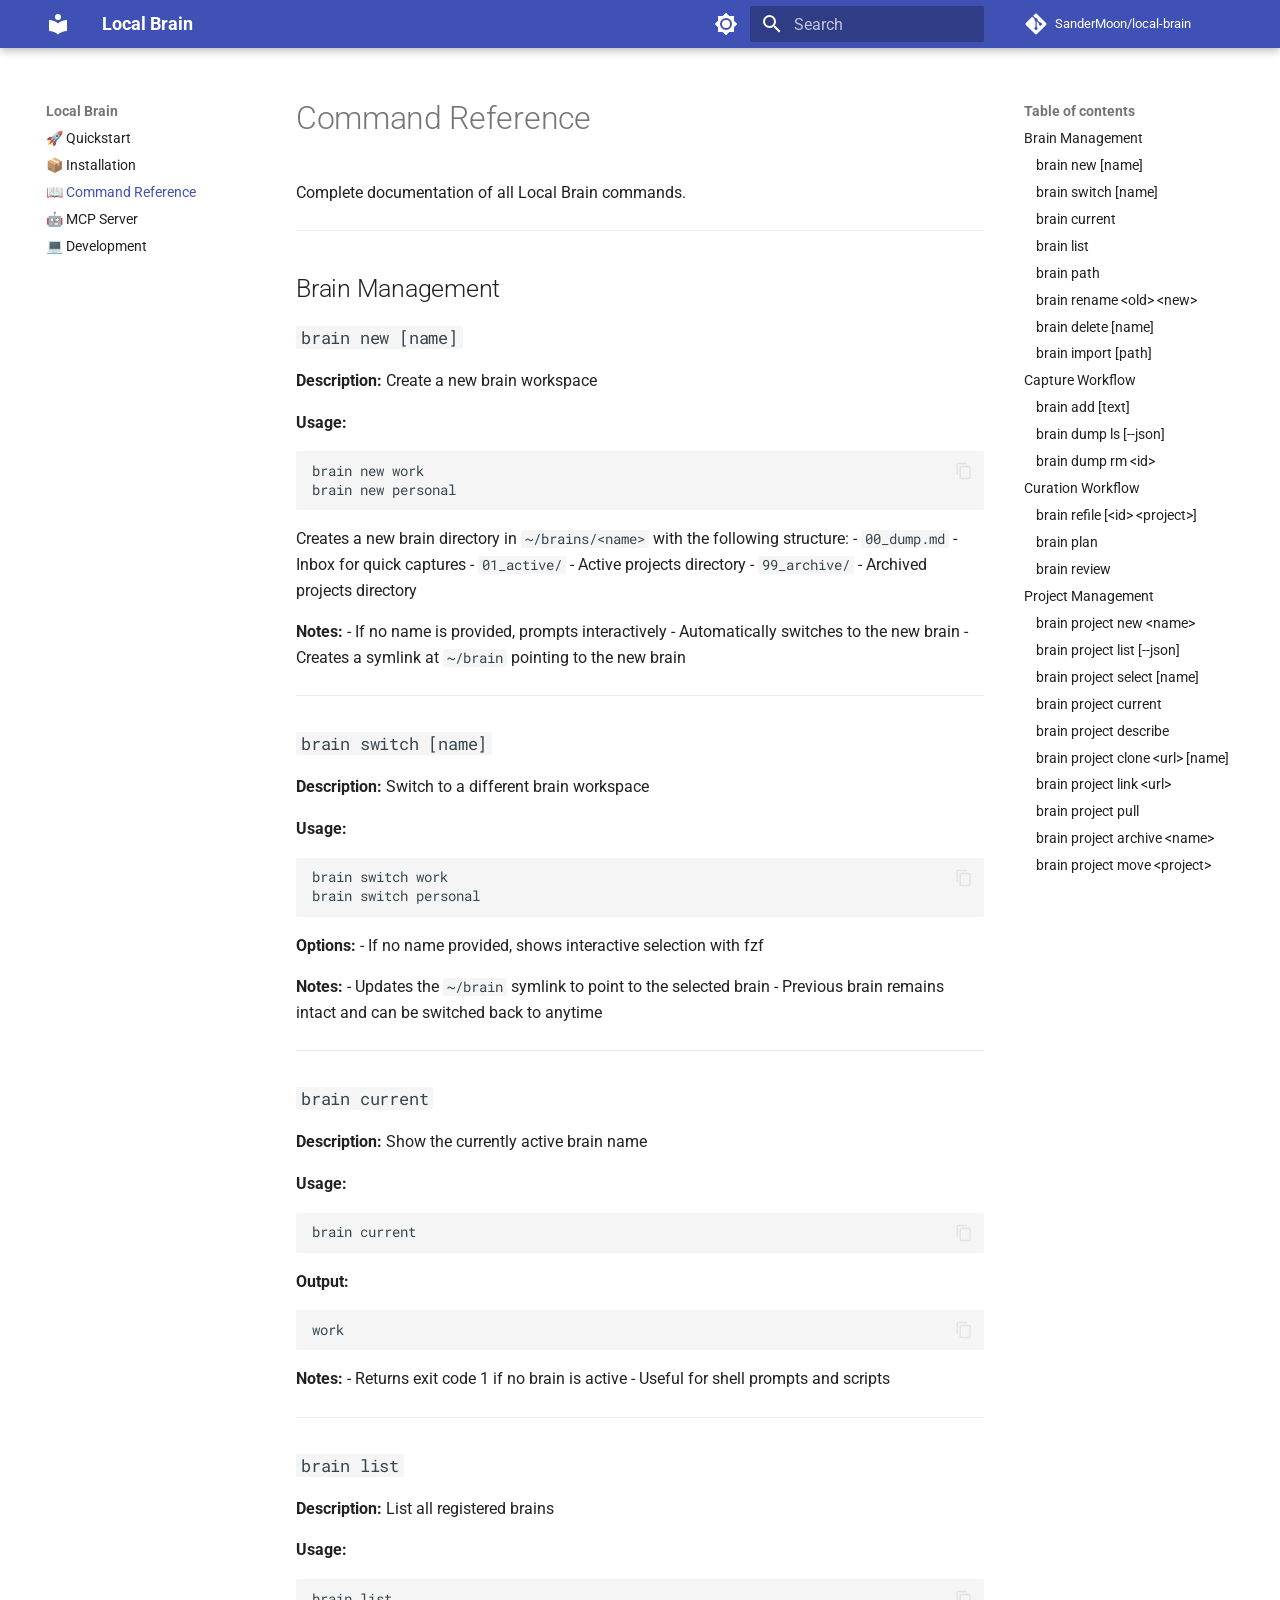
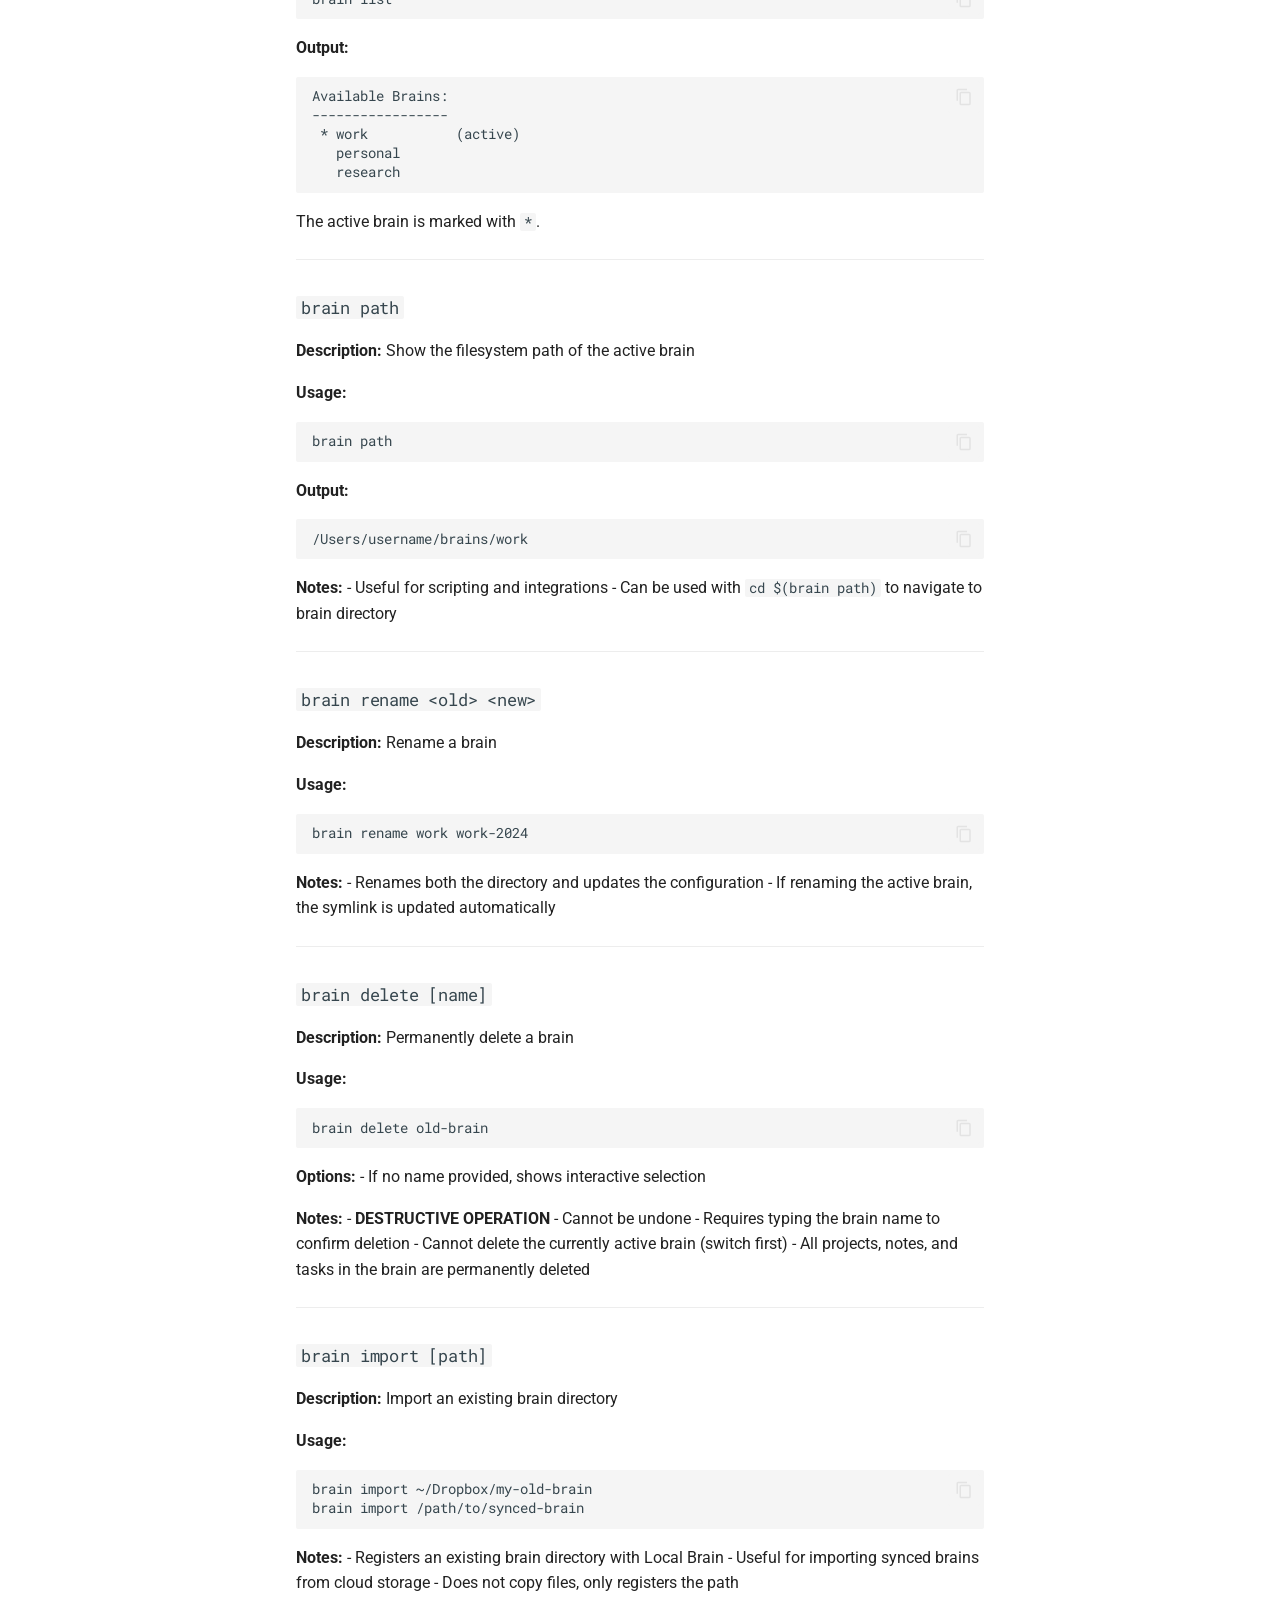
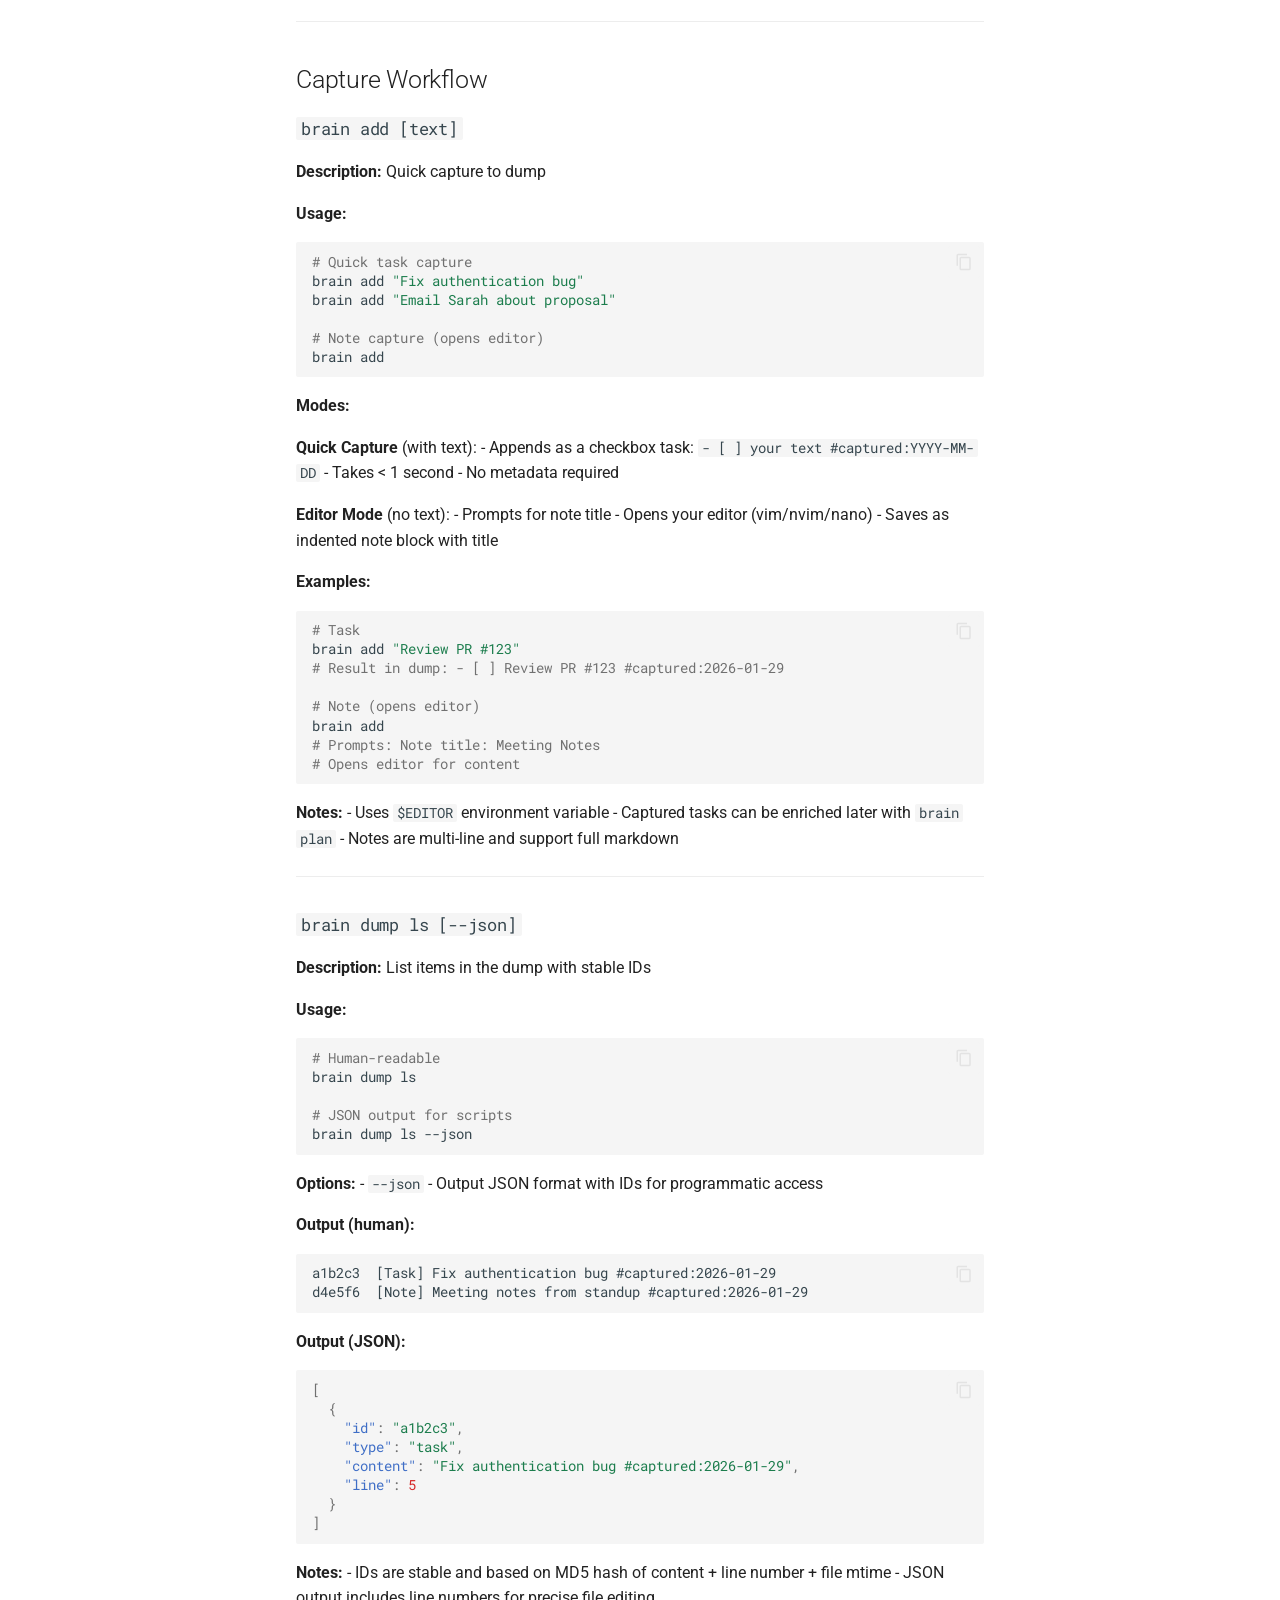
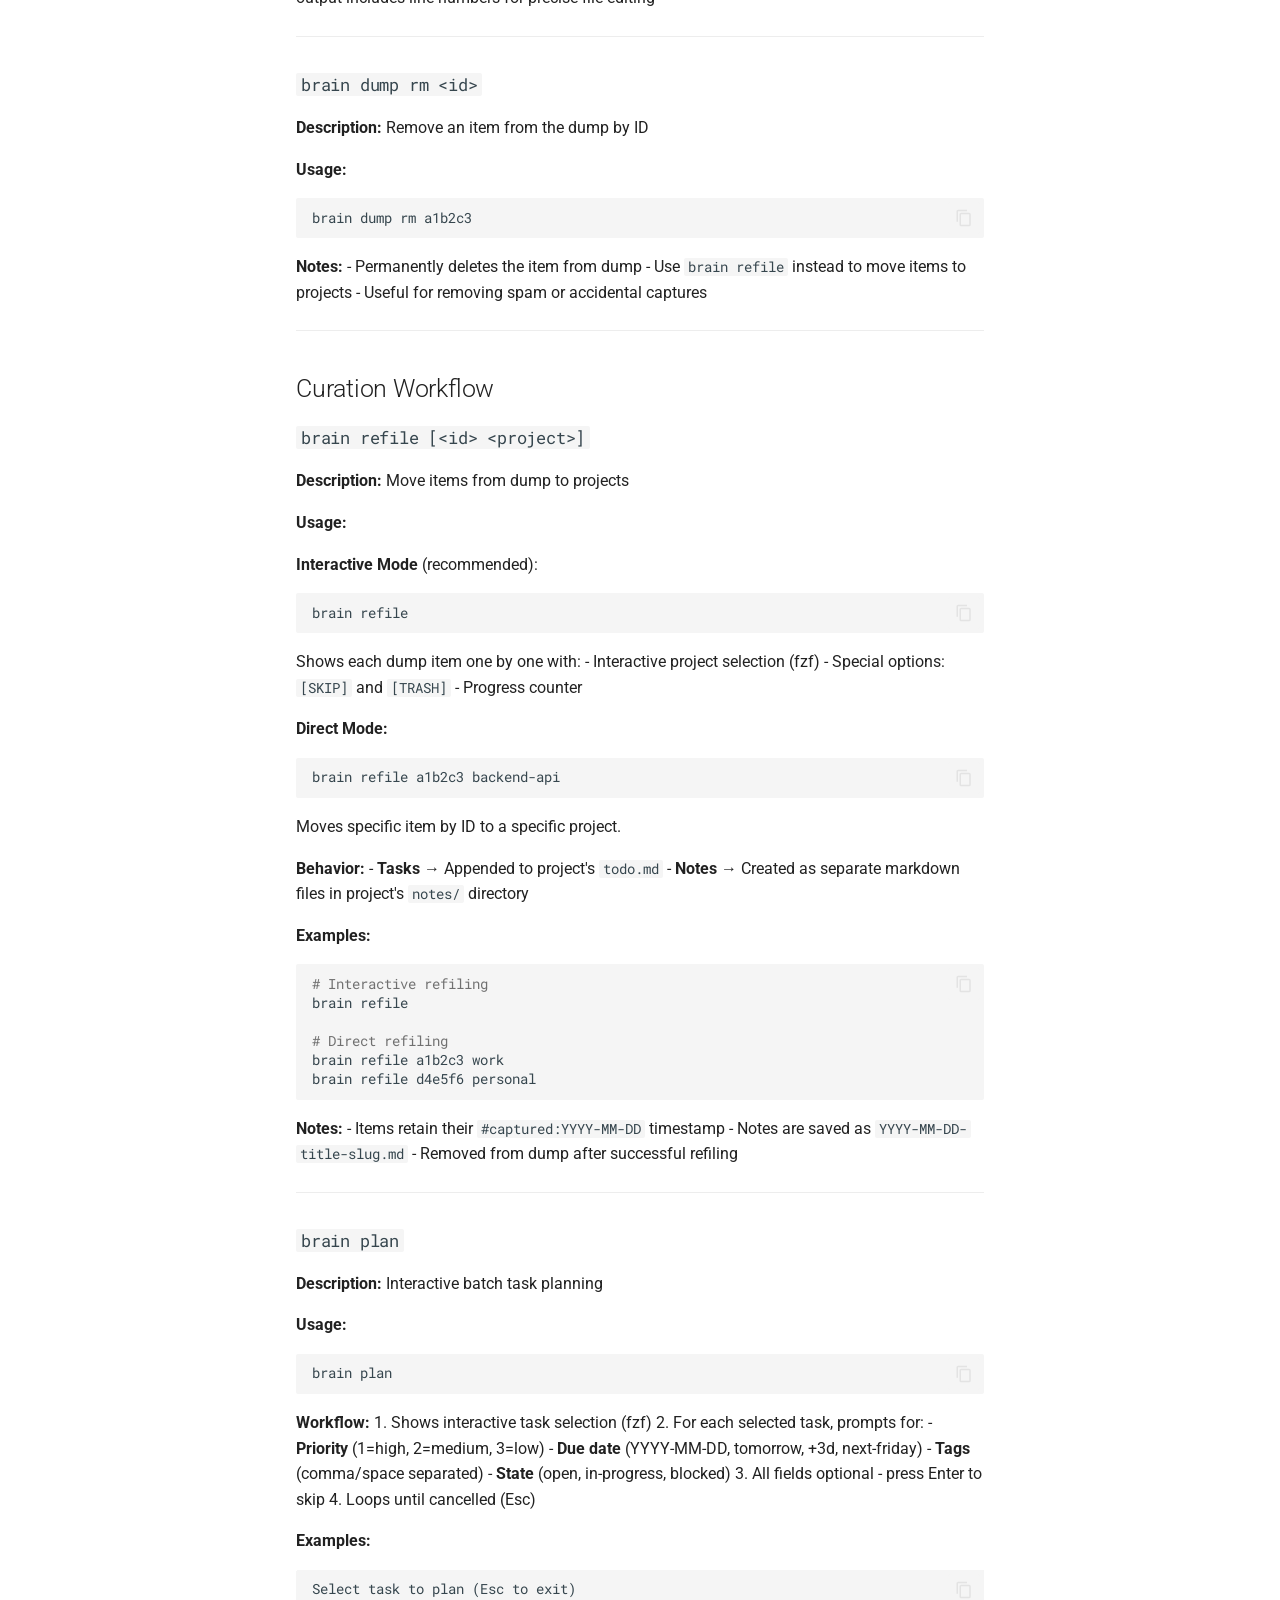
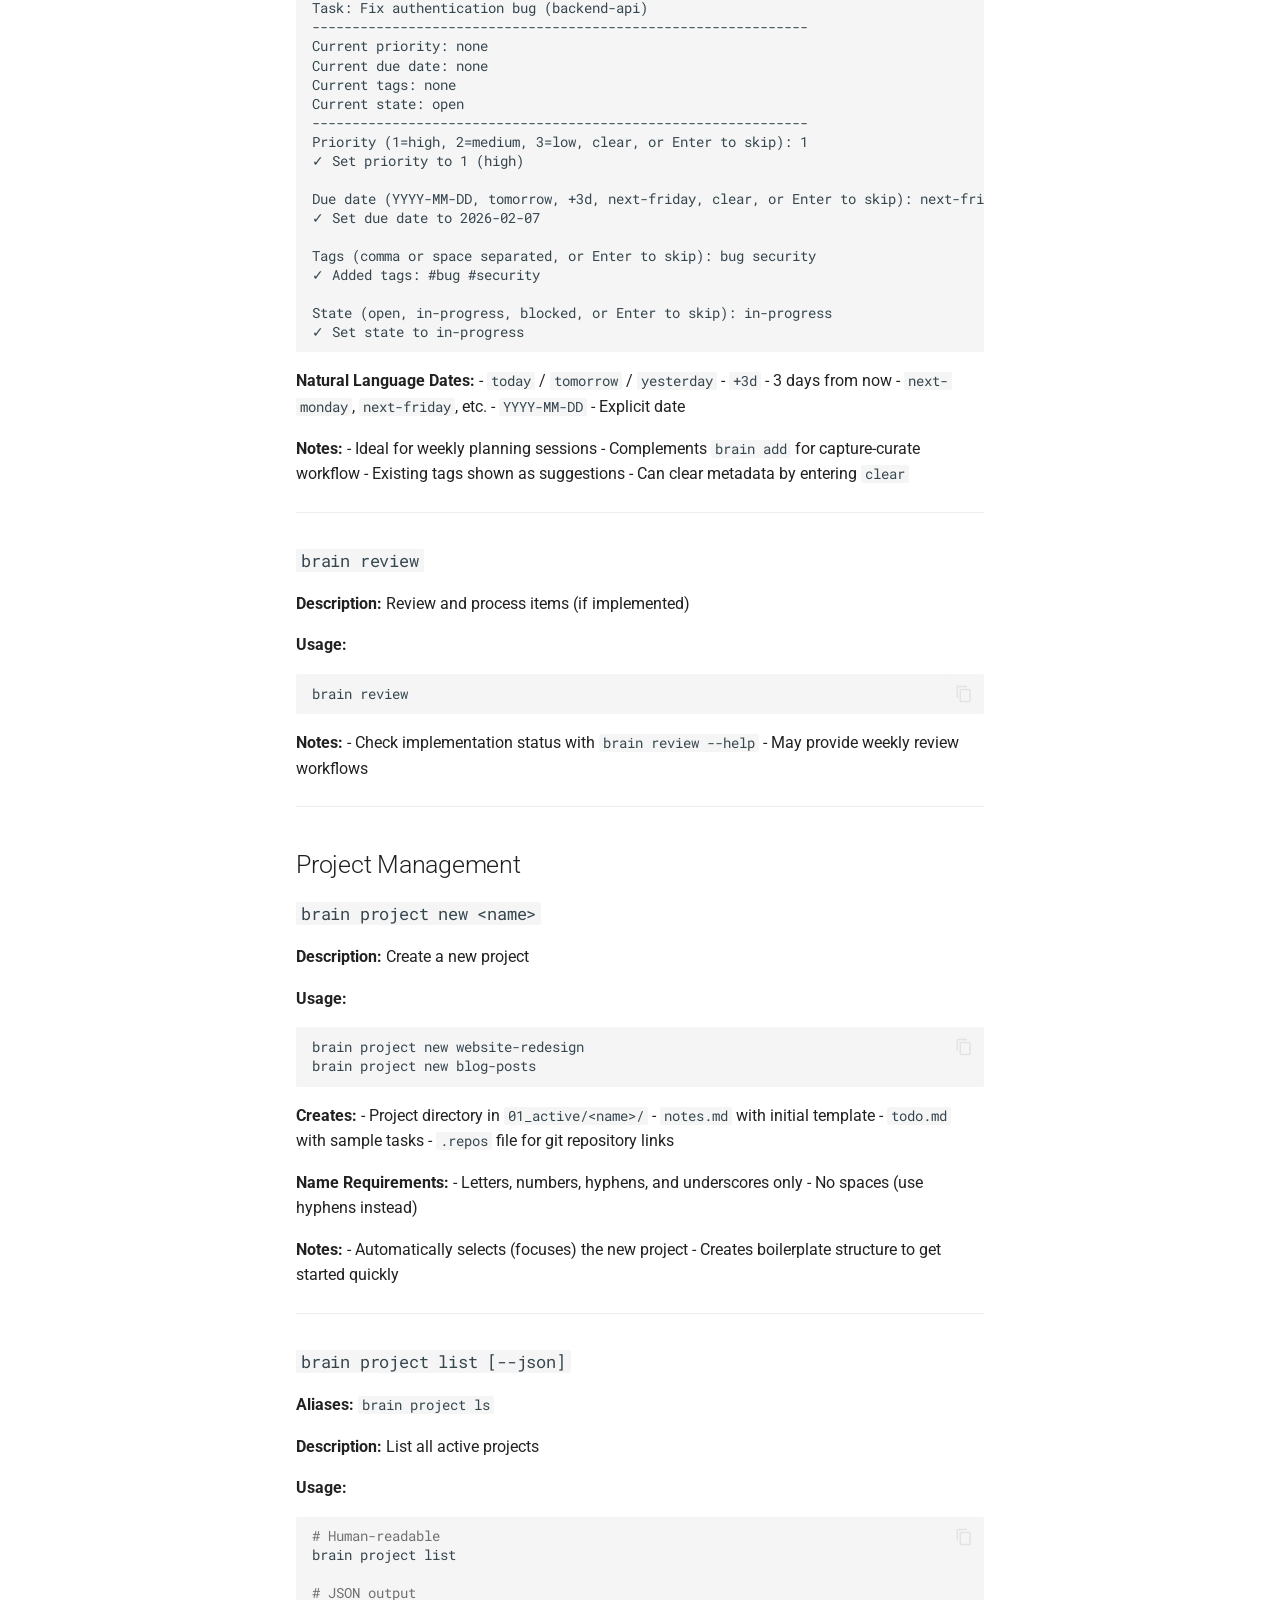
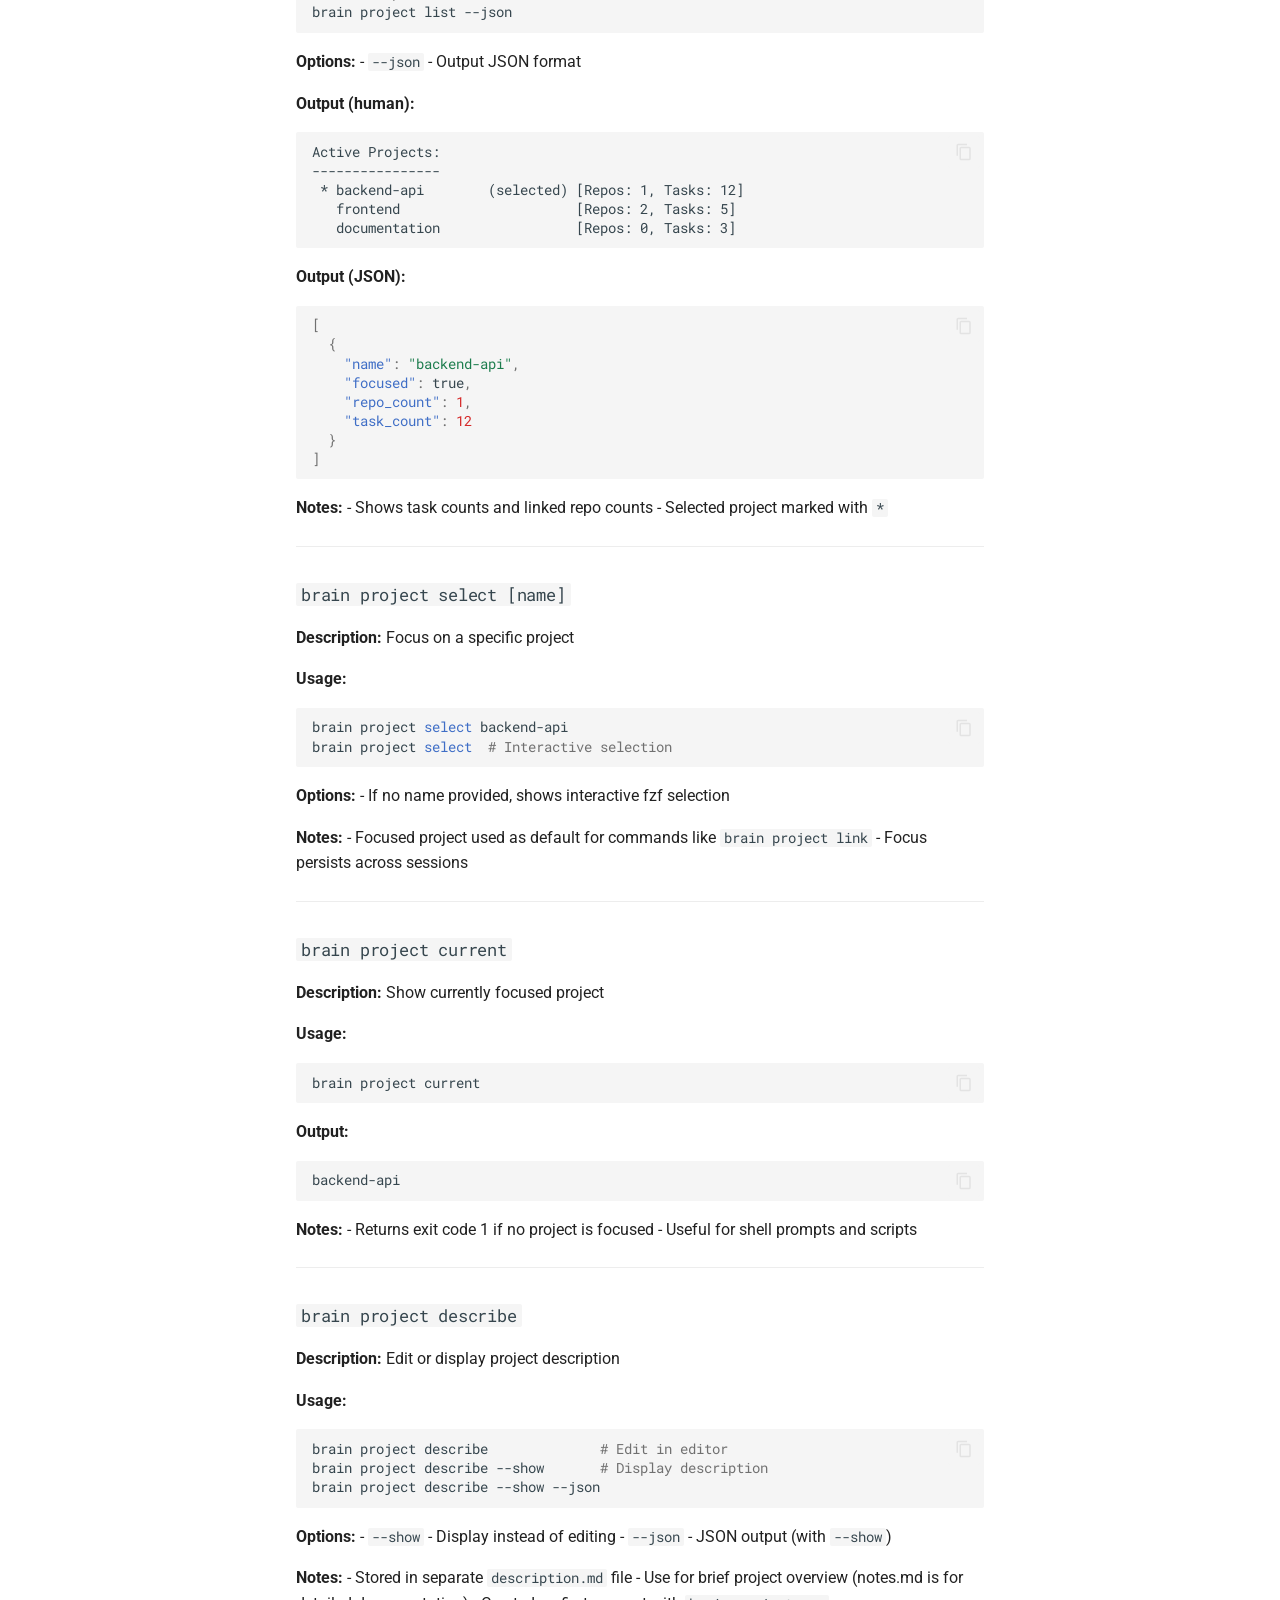
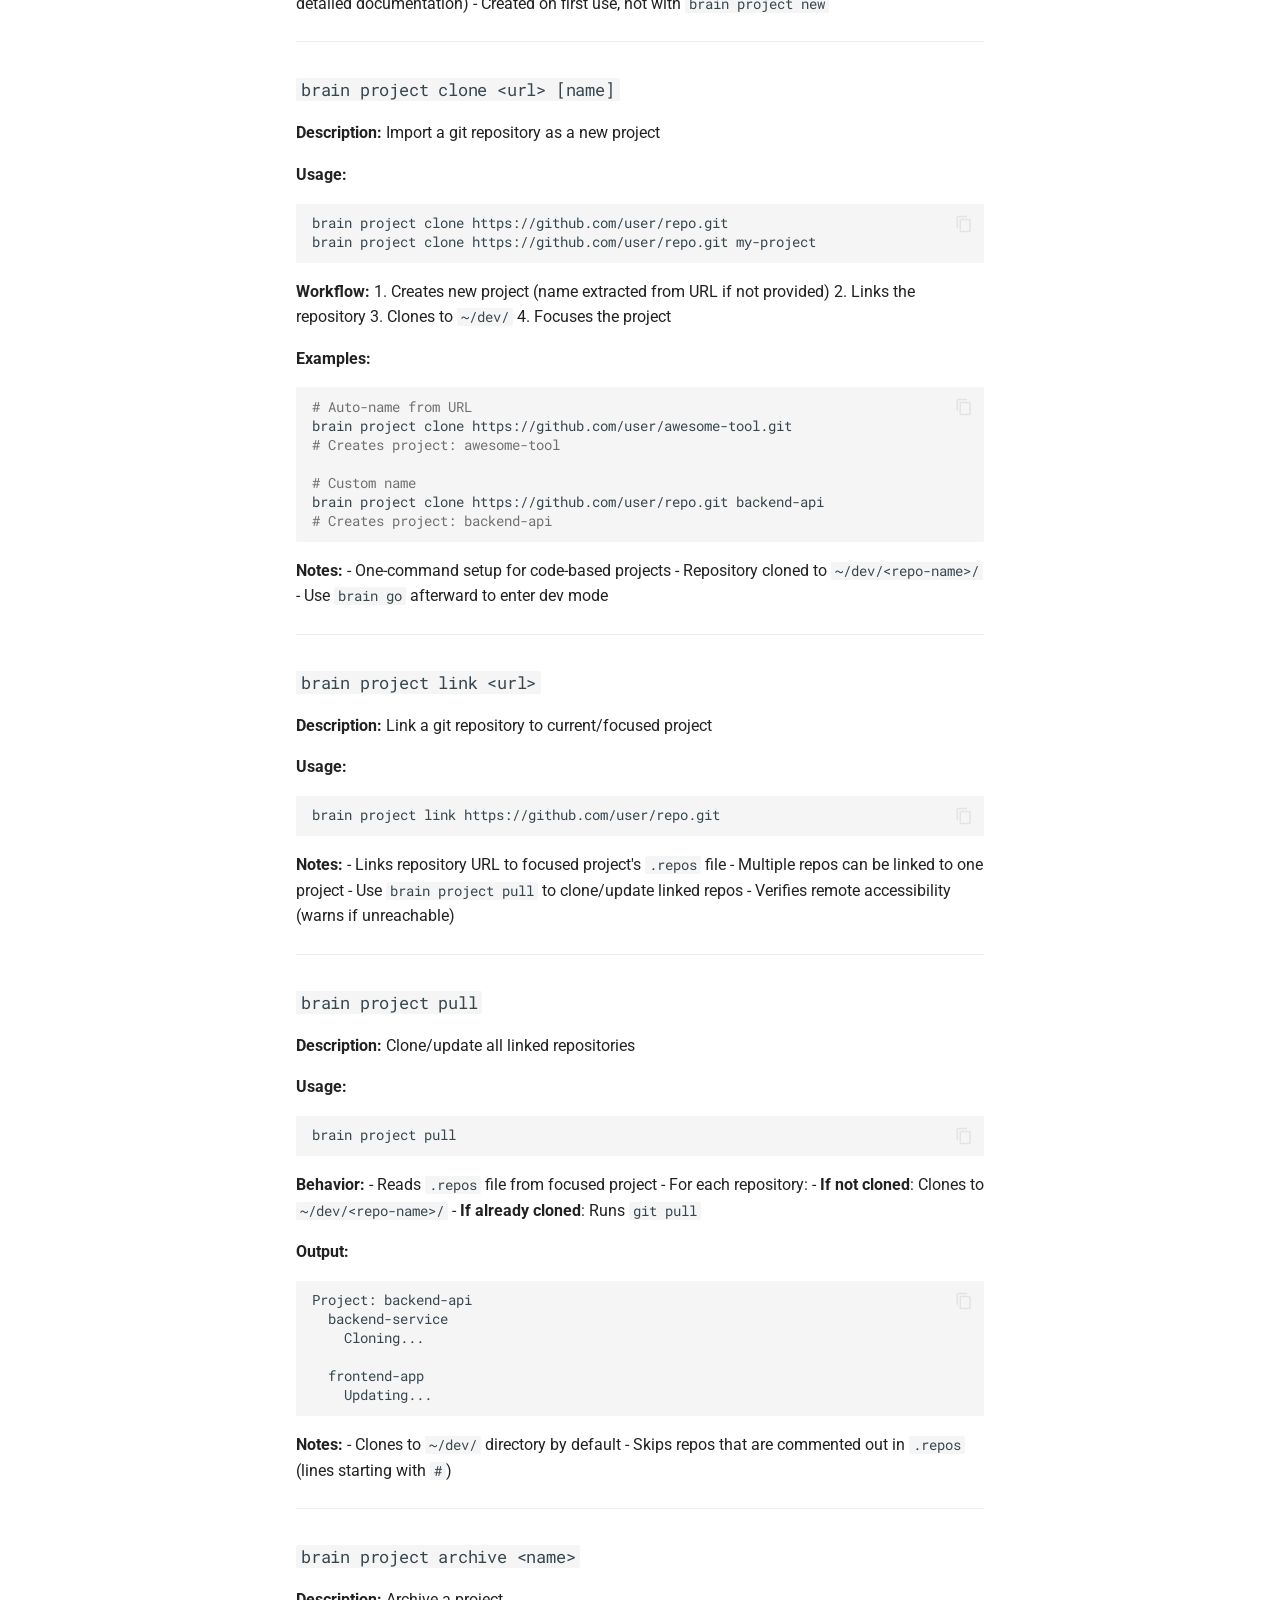
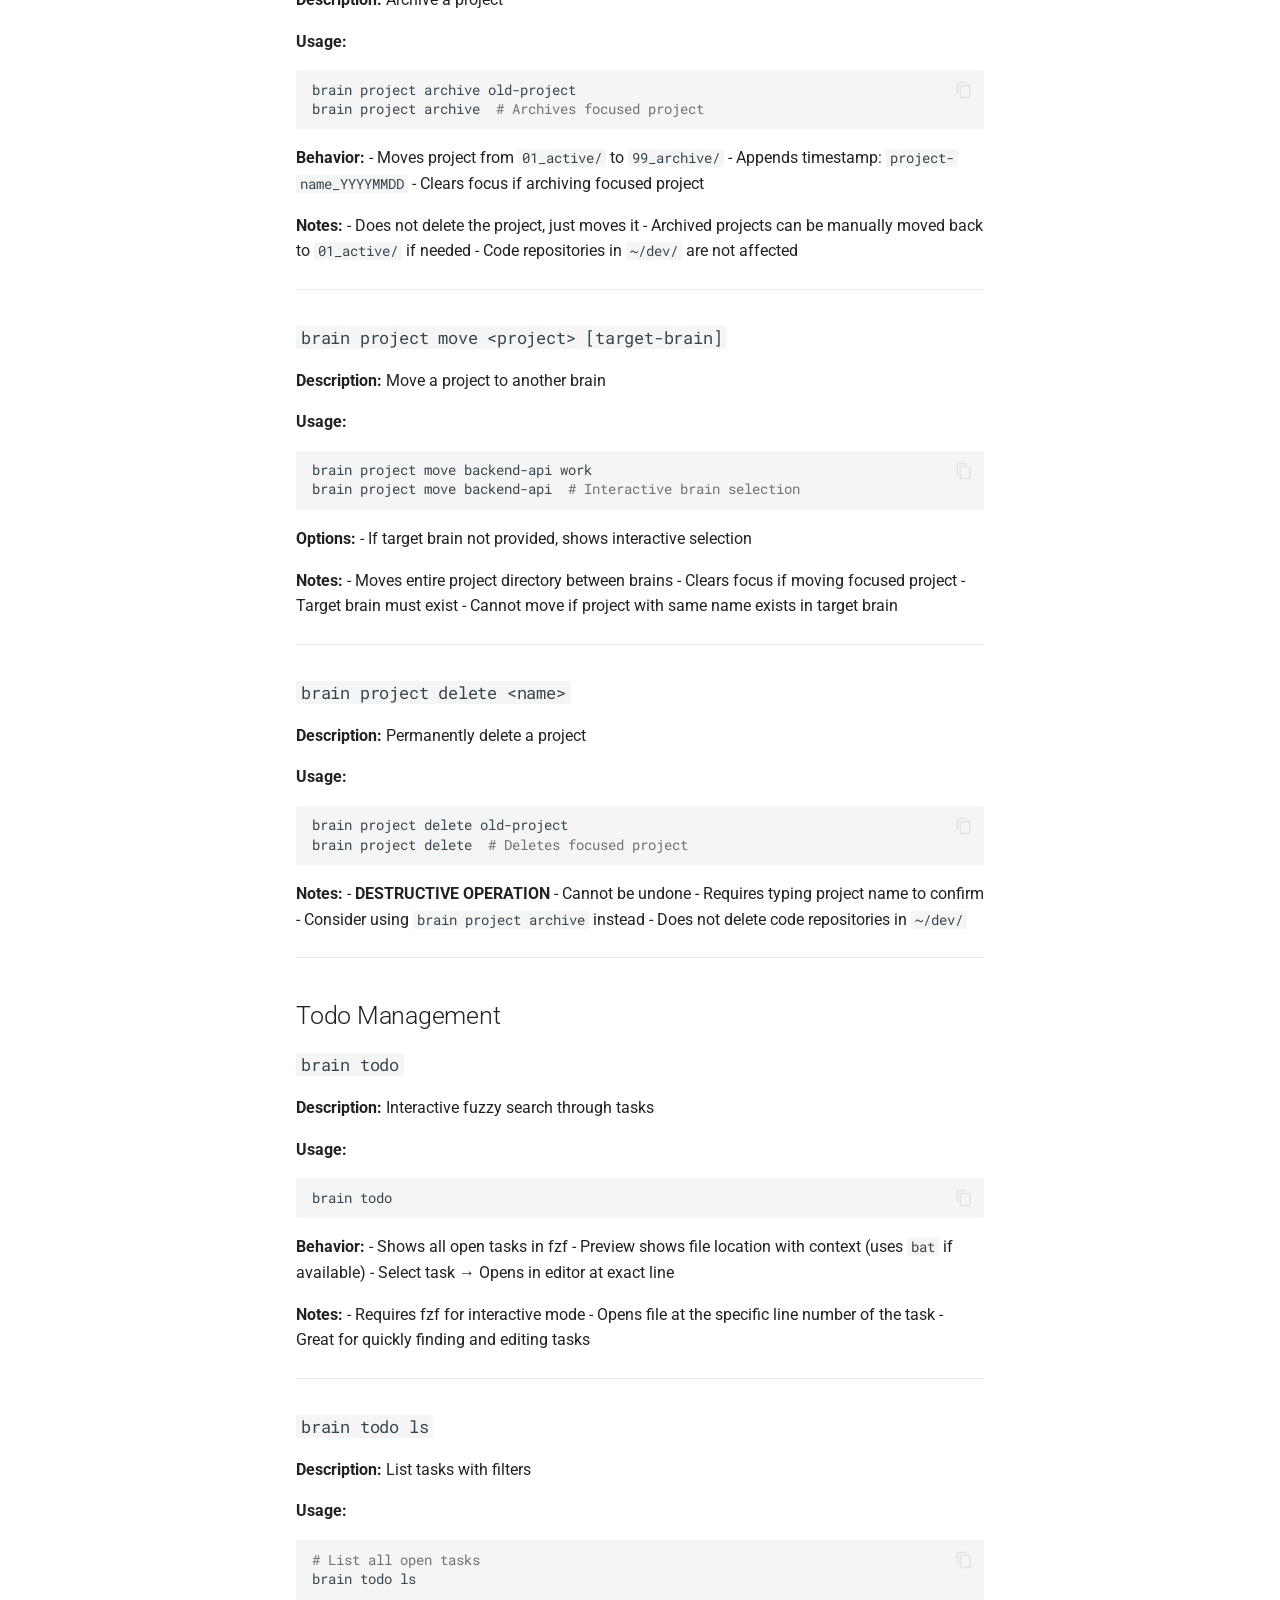
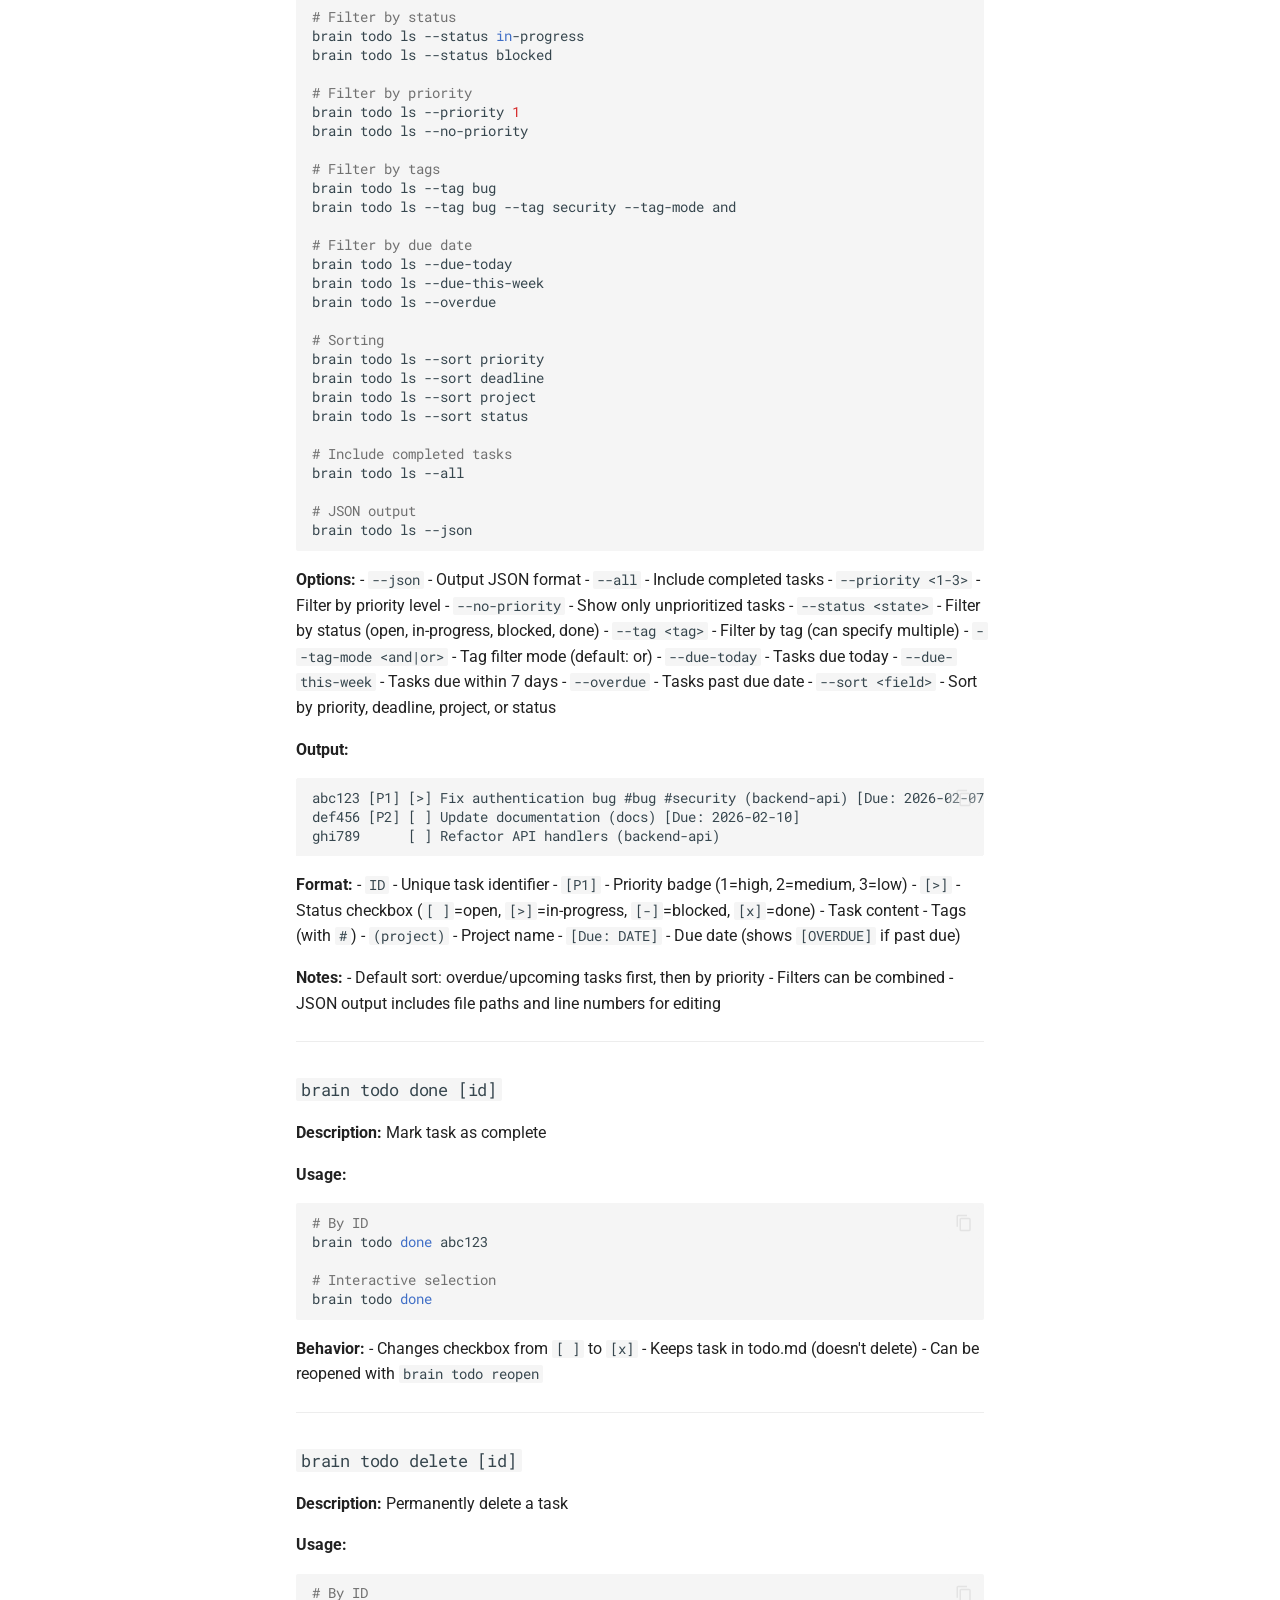
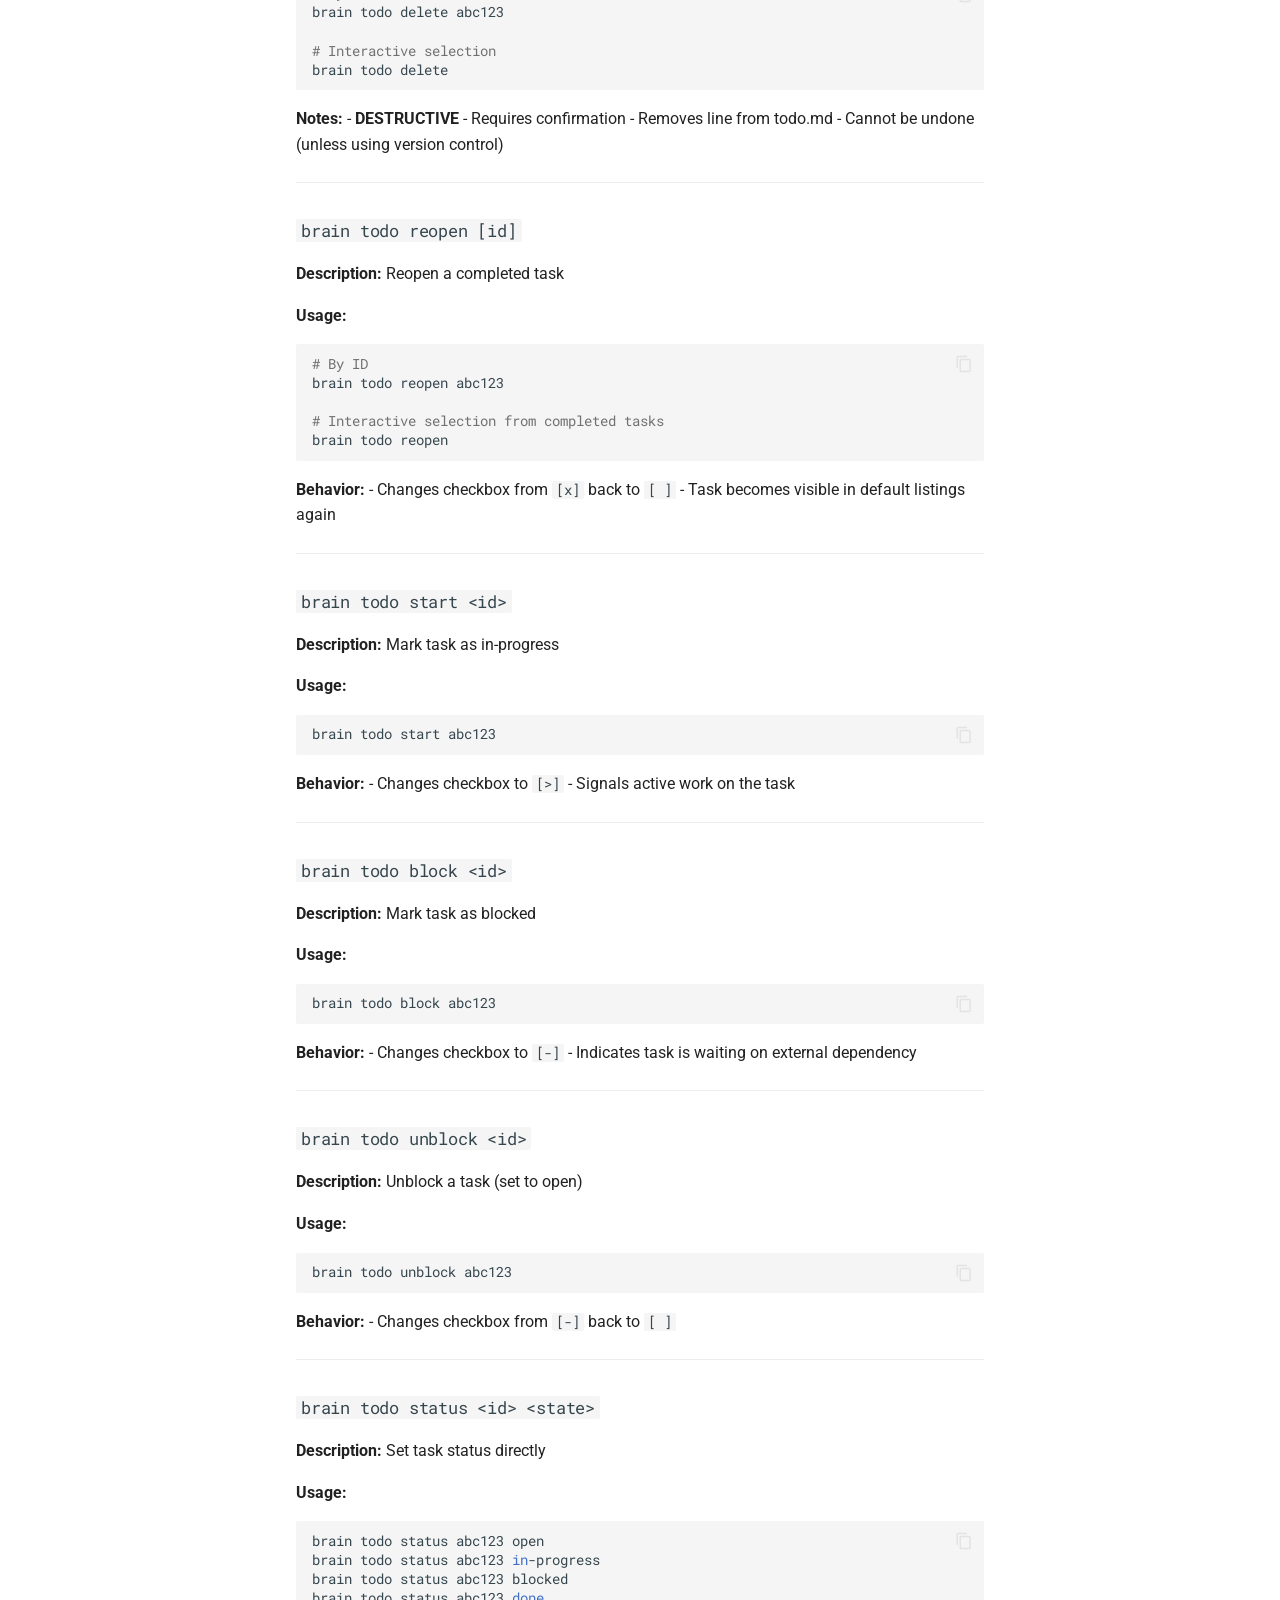
==== commands/index.html @ 000a66d5 "deploy: 5d58c29b3506d2da8d34f6799f94c8adaf22b633" ====
<!doctype html>
<html lang="en" class="no-js">
  <head>
    
      <meta charset="utf-8">
      <meta name="viewport" content="width=device-width,initial-scale=1">
      
        <meta name="description" content="A minimalist, local-first project management CLI for developers">
      
      
      
        <link rel="canonical" href="https://sandermoon.github.io/local-brain/commands/">
      
      
        <link rel="prev" href="../installation/">
      
      
        <link rel="next" href="../mcp-server/">
      
      
        
      
      
      <link rel="icon" href="../assets/images/favicon.png">
      <meta name="generator" content="mkdocs-1.6.1, mkdocs-material-9.7.1">
    
    
      
        <title>📖 Command Reference - Local Brain</title>
      
    
    
      <link rel="stylesheet" href="../assets/stylesheets/main.484c7ddc.min.css">
      
        
        <link rel="stylesheet" href="../assets/stylesheets/palette.ab4e12ef.min.css">
      
      


    
    
      
    
    
      
        
        
        <link rel="preconnect" href="https://fonts.gstatic.com" crossorigin>
        <link rel="stylesheet" href="https://fonts.googleapis.com/css?family=Roboto:300,300i,400,400i,700,700i%7CRoboto+Mono:400,400i,700,700i&display=fallback">
        <style>:root{--md-text-font:"Roboto";--md-code-font:"Roboto Mono"}</style>
      
    
    
    <script>__md_scope=new URL("..",location),__md_hash=e=>[...e].reduce(((e,_)=>(e<<5)-e+_.charCodeAt(0)),0),__md_get=(e,_=localStorage,t=__md_scope)=>JSON.parse(_.getItem(t.pathname+"."+e)),__md_set=(e,_,t=localStorage,a=__md_scope)=>{try{t.setItem(a.pathname+"."+e,JSON.stringify(_))}catch(e){}}</script>
    
      

    
    
  </head>
  
  
    
    
      
    
    
    
    
    <body dir="ltr" data-md-color-scheme="default" data-md-color-primary="indigo" data-md-color-accent="indigo">
  
    
    <input class="md-toggle" data-md-toggle="drawer" type="checkbox" id="__drawer" autocomplete="off">
    <input class="md-toggle" data-md-toggle="search" type="checkbox" id="__search" autocomplete="off">
    <label class="md-overlay" for="__drawer"></label>
    <div data-md-component="skip">
      
        
        <a href="#command-reference" class="md-skip">
          Skip to content
        </a>
      
    </div>
    <div data-md-component="announce">
      
    </div>
    
    
      

  

<header class="md-header md-header--shadow" data-md-component="header">
  <nav class="md-header__inner md-grid" aria-label="Header">
    <a href=".." title="Local Brain" class="md-header__button md-logo" aria-label="Local Brain" data-md-component="logo">
      
  
  <svg xmlns="http://www.w3.org/2000/svg" viewBox="0 0 24 24"><path d="M12 8a3 3 0 0 0 3-3 3 3 0 0 0-3-3 3 3 0 0 0-3 3 3 3 0 0 0 3 3m0 3.54C9.64 9.35 6.5 8 3 8v11c3.5 0 6.64 1.35 9 3.54 2.36-2.19 5.5-3.54 9-3.54V8c-3.5 0-6.64 1.35-9 3.54"/></svg>

    </a>
    <label class="md-header__button md-icon" for="__drawer">
      
      <svg xmlns="http://www.w3.org/2000/svg" viewBox="0 0 24 24"><path d="M3 6h18v2H3zm0 5h18v2H3zm0 5h18v2H3z"/></svg>
    </label>
    <div class="md-header__title" data-md-component="header-title">
      <div class="md-header__ellipsis">
        <div class="md-header__topic">
          <span class="md-ellipsis">
            Local Brain
          </span>
        </div>
        <div class="md-header__topic" data-md-component="header-topic">
          <span class="md-ellipsis">
            
              📖 Command Reference
            
          </span>
        </div>
      </div>
    </div>
    
      
        <form class="md-header__option" data-md-component="palette">
  
    
    
    
    <input class="md-option" data-md-color-media="(prefers-color-scheme: light)" data-md-color-scheme="default" data-md-color-primary="indigo" data-md-color-accent="indigo"  aria-label="Switch to dark mode"  type="radio" name="__palette" id="__palette_0">
    
      <label class="md-header__button md-icon" title="Switch to dark mode" for="__palette_1" hidden>
        <svg xmlns="http://www.w3.org/2000/svg" viewBox="0 0 24 24"><path d="M12 8a4 4 0 0 0-4 4 4 4 0 0 0 4 4 4 4 0 0 0 4-4 4 4 0 0 0-4-4m0 10a6 6 0 0 1-6-6 6 6 0 0 1 6-6 6 6 0 0 1 6 6 6 6 0 0 1-6 6m8-9.31V4h-4.69L12 .69 8.69 4H4v4.69L.69 12 4 15.31V20h4.69L12 23.31 15.31 20H20v-4.69L23.31 12z"/></svg>
      </label>
    
  
    
    
    
    <input class="md-option" data-md-color-media="(prefers-color-scheme: dark)" data-md-color-scheme="slate" data-md-color-primary="indigo" data-md-color-accent="indigo"  aria-label="Switch to light mode"  type="radio" name="__palette" id="__palette_1">
    
      <label class="md-header__button md-icon" title="Switch to light mode" for="__palette_0" hidden>
        <svg xmlns="http://www.w3.org/2000/svg" viewBox="0 0 24 24"><path d="M12 18c-.89 0-1.74-.2-2.5-.55C11.56 16.5 13 14.42 13 12s-1.44-4.5-3.5-5.45C10.26 6.2 11.11 6 12 6a6 6 0 0 1 6 6 6 6 0 0 1-6 6m8-9.31V4h-4.69L12 .69 8.69 4H4v4.69L.69 12 4 15.31V20h4.69L12 23.31 15.31 20H20v-4.69L23.31 12z"/></svg>
      </label>
    
  
</form>
      
    
    
      <script>var palette=__md_get("__palette");if(palette&&palette.color){if("(prefers-color-scheme)"===palette.color.media){var media=matchMedia("(prefers-color-scheme: light)"),input=document.querySelector(media.matches?"[data-md-color-media='(prefers-color-scheme: light)']":"[data-md-color-media='(prefers-color-scheme: dark)']");palette.color.media=input.getAttribute("data-md-color-media"),palette.color.scheme=input.getAttribute("data-md-color-scheme"),palette.color.primary=input.getAttribute("data-md-color-primary"),palette.color.accent=input.getAttribute("data-md-color-accent")}for(var[key,value]of Object.entries(palette.color))document.body.setAttribute("data-md-color-"+key,value)}</script>
    
    
    
      
      
        <label class="md-header__button md-icon" for="__search">
          
          <svg xmlns="http://www.w3.org/2000/svg" viewBox="0 0 24 24"><path d="M9.5 3A6.5 6.5 0 0 1 16 9.5c0 1.61-.59 3.09-1.56 4.23l.27.27h.79l5 5-1.5 1.5-5-5v-.79l-.27-.27A6.52 6.52 0 0 1 9.5 16 6.5 6.5 0 0 1 3 9.5 6.5 6.5 0 0 1 9.5 3m0 2C7 5 5 7 5 9.5S7 14 9.5 14 14 12 14 9.5 12 5 9.5 5"/></svg>
        </label>
        <div class="md-search" data-md-component="search" role="dialog">
  <label class="md-search__overlay" for="__search"></label>
  <div class="md-search__inner" role="search">
    <form class="md-search__form" name="search">
      <input type="text" class="md-search__input" name="query" aria-label="Search" placeholder="Search" autocapitalize="off" autocorrect="off" autocomplete="off" spellcheck="false" data-md-component="search-query" required>
      <label class="md-search__icon md-icon" for="__search">
        
        <svg xmlns="http://www.w3.org/2000/svg" viewBox="0 0 24 24"><path d="M9.5 3A6.5 6.5 0 0 1 16 9.5c0 1.61-.59 3.09-1.56 4.23l.27.27h.79l5 5-1.5 1.5-5-5v-.79l-.27-.27A6.52 6.52 0 0 1 9.5 16 6.5 6.5 0 0 1 3 9.5 6.5 6.5 0 0 1 9.5 3m0 2C7 5 5 7 5 9.5S7 14 9.5 14 14 12 14 9.5 12 5 9.5 5"/></svg>
        
        <svg xmlns="http://www.w3.org/2000/svg" viewBox="0 0 24 24"><path d="M20 11v2H8l5.5 5.5-1.42 1.42L4.16 12l7.92-7.92L13.5 5.5 8 11z"/></svg>
      </label>
      <nav class="md-search__options" aria-label="Search">
        
        <button type="reset" class="md-search__icon md-icon" title="Clear" aria-label="Clear" tabindex="-1">
          
          <svg xmlns="http://www.w3.org/2000/svg" viewBox="0 0 24 24"><path d="M19 6.41 17.59 5 12 10.59 6.41 5 5 6.41 10.59 12 5 17.59 6.41 19 12 13.41 17.59 19 19 17.59 13.41 12z"/></svg>
        </button>
      </nav>
      
        <div class="md-search__suggest" data-md-component="search-suggest"></div>
      
    </form>
    <div class="md-search__output">
      <div class="md-search__scrollwrap" tabindex="0" data-md-scrollfix>
        <div class="md-search-result" data-md-component="search-result">
          <div class="md-search-result__meta">
            Initializing search
          </div>
          <ol class="md-search-result__list" role="presentation"></ol>
        </div>
      </div>
    </div>
  </div>
</div>
      
    
    
      <div class="md-header__source">
        <a href="https://github.com/SanderMoon/local-brain" title="Go to repository" class="md-source" data-md-component="source">
  <div class="md-source__icon md-icon">
    
    <svg xmlns="http://www.w3.org/2000/svg" viewBox="0 0 448 512"><!--! Font Awesome Free 7.1.0 by @fontawesome - https://fontawesome.com License - https://fontawesome.com/license/free (Icons: CC BY 4.0, Fonts: SIL OFL 1.1, Code: MIT License) Copyright 2025 Fonticons, Inc.--><path d="M439.6 236.1 244 40.5c-5.4-5.5-12.8-8.5-20.4-8.5s-15 3-20.4 8.4L162.5 81l51.5 51.5c27.1-9.1 52.7 16.8 43.4 43.7l49.7 49.7c34.2-11.8 61.2 31 35.5 56.7-26.5 26.5-70.2-2.9-56-37.3L240.3 199v121.9c25.3 12.5 22.3 41.8 9.1 55-6.4 6.4-15.2 10.1-24.3 10.1s-17.8-3.6-24.3-10.1c-17.6-17.6-11.1-46.9 11.2-56v-123c-20.8-8.5-24.6-30.7-18.6-45L142.6 101 8.5 235.1C3 240.6 0 247.9 0 255.5s3 15 8.5 20.4l195.6 195.7c5.4 5.4 12.7 8.4 20.4 8.4s15-3 20.4-8.4l194.7-194.7c5.4-5.4 8.4-12.8 8.4-20.4s-3-15-8.4-20.4"/></svg>
  </div>
  <div class="md-source__repository">
    SanderMoon/local-brain
  </div>
</a>
      </div>
    
  </nav>
  
</header>
    
    <div class="md-container" data-md-component="container">
      
      
        
          
        
      
      <main class="md-main" data-md-component="main">
        <div class="md-main__inner md-grid">
          
            
              
              <div class="md-sidebar md-sidebar--primary" data-md-component="sidebar" data-md-type="navigation" >
                <div class="md-sidebar__scrollwrap">
                  <div class="md-sidebar__inner">
                    



<nav class="md-nav md-nav--primary" aria-label="Navigation" data-md-level="0">
  <label class="md-nav__title" for="__drawer">
    <a href=".." title="Local Brain" class="md-nav__button md-logo" aria-label="Local Brain" data-md-component="logo">
      
  
  <svg xmlns="http://www.w3.org/2000/svg" viewBox="0 0 24 24"><path d="M12 8a3 3 0 0 0 3-3 3 3 0 0 0-3-3 3 3 0 0 0-3 3 3 3 0 0 0 3 3m0 3.54C9.64 9.35 6.5 8 3 8v11c3.5 0 6.64 1.35 9 3.54 2.36-2.19 5.5-3.54 9-3.54V8c-3.5 0-6.64 1.35-9 3.54"/></svg>

    </a>
    Local Brain
  </label>
  
    <div class="md-nav__source">
      <a href="https://github.com/SanderMoon/local-brain" title="Go to repository" class="md-source" data-md-component="source">
  <div class="md-source__icon md-icon">
    
    <svg xmlns="http://www.w3.org/2000/svg" viewBox="0 0 448 512"><!--! Font Awesome Free 7.1.0 by @fontawesome - https://fontawesome.com License - https://fontawesome.com/license/free (Icons: CC BY 4.0, Fonts: SIL OFL 1.1, Code: MIT License) Copyright 2025 Fonticons, Inc.--><path d="M439.6 236.1 244 40.5c-5.4-5.5-12.8-8.5-20.4-8.5s-15 3-20.4 8.4L162.5 81l51.5 51.5c27.1-9.1 52.7 16.8 43.4 43.7l49.7 49.7c34.2-11.8 61.2 31 35.5 56.7-26.5 26.5-70.2-2.9-56-37.3L240.3 199v121.9c25.3 12.5 22.3 41.8 9.1 55-6.4 6.4-15.2 10.1-24.3 10.1s-17.8-3.6-24.3-10.1c-17.6-17.6-11.1-46.9 11.2-56v-123c-20.8-8.5-24.6-30.7-18.6-45L142.6 101 8.5 235.1C3 240.6 0 247.9 0 255.5s3 15 8.5 20.4l195.6 195.7c5.4 5.4 12.7 8.4 20.4 8.4s15-3 20.4-8.4l194.7-194.7c5.4-5.4 8.4-12.8 8.4-20.4s-3-15-8.4-20.4"/></svg>
  </div>
  <div class="md-source__repository">
    SanderMoon/local-brain
  </div>
</a>
    </div>
  
  <ul class="md-nav__list" data-md-scrollfix>
    
      
      
  
  
  
  
    <li class="md-nav__item">
      <a href=".." class="md-nav__link">
        
  
  
  <span class="md-ellipsis">
    
  
    🚀 Quickstart
  

    
  </span>
  
  

      </a>
    </li>
  

    
      
      
  
  
  
  
    <li class="md-nav__item">
      <a href="../installation/" class="md-nav__link">
        
  
  
  <span class="md-ellipsis">
    
  
    📦 Installation
  

    
  </span>
  
  

      </a>
    </li>
  

    
      
      
  
  
    
  
  
  
    <li class="md-nav__item md-nav__item--active">
      
      <input class="md-nav__toggle md-toggle" type="checkbox" id="__toc">
      
      
        
      
      
        <label class="md-nav__link md-nav__link--active" for="__toc">
          
  
  
  <span class="md-ellipsis">
    
  
    📖 Command Reference
  

    
  </span>
  
  

          <span class="md-nav__icon md-icon"></span>
        </label>
      
      <a href="./" class="md-nav__link md-nav__link--active">
        
  
  
  <span class="md-ellipsis">
    
  
    📖 Command Reference
  

    
  </span>
  
  

      </a>
      
        

<nav class="md-nav md-nav--secondary" aria-label="Table of contents">
  
  
  
    
  
  
    <label class="md-nav__title" for="__toc">
      <span class="md-nav__icon md-icon"></span>
      Table of contents
    </label>
    <ul class="md-nav__list" data-md-component="toc" data-md-scrollfix>
      
        <li class="md-nav__item">
  <a href="#brain-management" class="md-nav__link">
    <span class="md-ellipsis">
      
        Brain Management
      
    </span>
  </a>
  
    <nav class="md-nav" aria-label="Brain Management">
      <ul class="md-nav__list">
        
          <li class="md-nav__item">
  <a href="#brain-new-name" class="md-nav__link">
    <span class="md-ellipsis">
      
        brain new [name]
      
    </span>
  </a>
  
</li>
        
          <li class="md-nav__item">
  <a href="#brain-switch-name" class="md-nav__link">
    <span class="md-ellipsis">
      
        brain switch [name]
      
    </span>
  </a>
  
</li>
        
          <li class="md-nav__item">
  <a href="#brain-current" class="md-nav__link">
    <span class="md-ellipsis">
      
        brain current
      
    </span>
  </a>
  
</li>
        
          <li class="md-nav__item">
  <a href="#brain-list" class="md-nav__link">
    <span class="md-ellipsis">
      
        brain list
      
    </span>
  </a>
  
</li>
        
          <li class="md-nav__item">
  <a href="#brain-path" class="md-nav__link">
    <span class="md-ellipsis">
      
        brain path
      
    </span>
  </a>
  
</li>
        
          <li class="md-nav__item">
  <a href="#brain-rename-old-new" class="md-nav__link">
    <span class="md-ellipsis">
      
        brain rename &lt;old&gt; &lt;new&gt;
      
    </span>
  </a>
  
</li>
        
          <li class="md-nav__item">
  <a href="#brain-delete-name" class="md-nav__link">
    <span class="md-ellipsis">
      
        brain delete [name]
      
    </span>
  </a>
  
</li>
        
          <li class="md-nav__item">
  <a href="#brain-import-path" class="md-nav__link">
    <span class="md-ellipsis">
      
        brain import [path]
      
    </span>
  </a>
  
</li>
        
      </ul>
    </nav>
  
</li>
      
        <li class="md-nav__item">
  <a href="#capture-workflow" class="md-nav__link">
    <span class="md-ellipsis">
      
        Capture Workflow
      
    </span>
  </a>
  
    <nav class="md-nav" aria-label="Capture Workflow">
      <ul class="md-nav__list">
        
          <li class="md-nav__item">
  <a href="#brain-add-text" class="md-nav__link">
    <span class="md-ellipsis">
      
        brain add [text]
      
    </span>
  </a>
  
</li>
        
          <li class="md-nav__item">
  <a href="#brain-dump-ls-json" class="md-nav__link">
    <span class="md-ellipsis">
      
        brain dump ls [--json]
      
    </span>
  </a>
  
</li>
        
          <li class="md-nav__item">
  <a href="#brain-dump-rm-id" class="md-nav__link">
    <span class="md-ellipsis">
      
        brain dump rm &lt;id&gt;
      
    </span>
  </a>
  
</li>
        
      </ul>
    </nav>
  
</li>
      
        <li class="md-nav__item">
  <a href="#curation-workflow" class="md-nav__link">
    <span class="md-ellipsis">
      
        Curation Workflow
      
    </span>
  </a>
  
    <nav class="md-nav" aria-label="Curation Workflow">
      <ul class="md-nav__list">
        
          <li class="md-nav__item">
  <a href="#brain-refile-id-project" class="md-nav__link">
    <span class="md-ellipsis">
      
        brain refile [&lt;id&gt; &lt;project&gt;]
      
    </span>
  </a>
  
</li>
        
          <li class="md-nav__item">
  <a href="#brain-plan" class="md-nav__link">
    <span class="md-ellipsis">
      
        brain plan
      
    </span>
  </a>
  
</li>
        
          <li class="md-nav__item">
  <a href="#brain-review" class="md-nav__link">
    <span class="md-ellipsis">
      
        brain review
      
    </span>
  </a>
  
</li>
        
      </ul>
    </nav>
  
</li>
      
        <li class="md-nav__item">
  <a href="#project-management" class="md-nav__link">
    <span class="md-ellipsis">
      
        Project Management
      
    </span>
  </a>
  
    <nav class="md-nav" aria-label="Project Management">
      <ul class="md-nav__list">
        
          <li class="md-nav__item">
  <a href="#brain-project-new-name" class="md-nav__link">
    <span class="md-ellipsis">
      
        brain project new &lt;name&gt;
      
    </span>
  </a>
  
</li>
        
          <li class="md-nav__item">
  <a href="#brain-project-list-json" class="md-nav__link">
    <span class="md-ellipsis">
      
        brain project list [--json]
      
    </span>
  </a>
  
</li>
        
          <li class="md-nav__item">
  <a href="#brain-project-select-name" class="md-nav__link">
    <span class="md-ellipsis">
      
        brain project select [name]
      
    </span>
  </a>
  
</li>
        
          <li class="md-nav__item">
  <a href="#brain-project-current" class="md-nav__link">
    <span class="md-ellipsis">
      
        brain project current
      
    </span>
  </a>
  
</li>
        
          <li class="md-nav__item">
  <a href="#brain-project-describe" class="md-nav__link">
    <span class="md-ellipsis">
      
        brain project describe
      
    </span>
  </a>
  
</li>
        
          <li class="md-nav__item">
  <a href="#brain-project-clone-url-name" class="md-nav__link">
    <span class="md-ellipsis">
      
        brain project clone &lt;url&gt; [name]
      
    </span>
  </a>
  
</li>
        
          <li class="md-nav__item">
  <a href="#brain-project-link-url" class="md-nav__link">
    <span class="md-ellipsis">
      
        brain project link &lt;url&gt;
      
    </span>
  </a>
  
</li>
        
          <li class="md-nav__item">
  <a href="#brain-project-pull" class="md-nav__link">
    <span class="md-ellipsis">
      
        brain project pull
      
    </span>
  </a>
  
</li>
        
          <li class="md-nav__item">
  <a href="#brain-project-archive-name" class="md-nav__link">
    <span class="md-ellipsis">
      
        brain project archive &lt;name&gt;
      
    </span>
  </a>
  
</li>
        
          <li class="md-nav__item">
  <a href="#brain-project-move-project-target-brain" class="md-nav__link">
    <span class="md-ellipsis">
      
        brain project move &lt;project&gt; [target-brain]
      
    </span>
  </a>
  
</li>
        
          <li class="md-nav__item">
  <a href="#brain-project-delete-name" class="md-nav__link">
    <span class="md-ellipsis">
      
        brain project delete &lt;name&gt;
      
    </span>
  </a>
  
</li>
        
      </ul>
    </nav>
  
</li>
      
        <li class="md-nav__item">
  <a href="#todo-management" class="md-nav__link">
    <span class="md-ellipsis">
      
        Todo Management
      
    </span>
  </a>
  
    <nav class="md-nav" aria-label="Todo Management">
      <ul class="md-nav__list">
        
          <li class="md-nav__item">
  <a href="#brain-todo" class="md-nav__link">
    <span class="md-ellipsis">
      
        brain todo
      
    </span>
  </a>
  
</li>
        
          <li class="md-nav__item">
  <a href="#brain-todo-ls" class="md-nav__link">
    <span class="md-ellipsis">
      
        brain todo ls
      
    </span>
  </a>
  
</li>
        
          <li class="md-nav__item">
  <a href="#brain-todo-done-id" class="md-nav__link">
    <span class="md-ellipsis">
      
        brain todo done [id]
      
    </span>
  </a>
  
</li>
        
          <li class="md-nav__item">
  <a href="#brain-todo-delete-id" class="md-nav__link">
    <span class="md-ellipsis">
      
        brain todo delete [id]
      
    </span>
  </a>
  
</li>
        
          <li class="md-nav__item">
  <a href="#brain-todo-reopen-id" class="md-nav__link">
    <span class="md-ellipsis">
      
        brain todo reopen [id]
      
    </span>
  </a>
  
</li>
        
          <li class="md-nav__item">
  <a href="#brain-todo-start-id" class="md-nav__link">
    <span class="md-ellipsis">
      
        brain todo start &lt;id&gt;
      
    </span>
  </a>
  
</li>
        
          <li class="md-nav__item">
  <a href="#brain-todo-block-id" class="md-nav__link">
    <span class="md-ellipsis">
      
        brain todo block &lt;id&gt;
      
    </span>
  </a>
  
</li>
        
          <li class="md-nav__item">
  <a href="#brain-todo-unblock-id" class="md-nav__link">
    <span class="md-ellipsis">
      
        brain todo unblock &lt;id&gt;
      
    </span>
  </a>
  
</li>
        
          <li class="md-nav__item">
  <a href="#brain-todo-status-id-state" class="md-nav__link">
    <span class="md-ellipsis">
      
        brain todo status &lt;id&gt; &lt;state&gt;
      
    </span>
  </a>
  
</li>
        
          <li class="md-nav__item">
  <a href="#brain-todo-prio-id-priority" class="md-nav__link">
    <span class="md-ellipsis">
      
        brain todo prio &lt;id&gt; &lt;priority&gt;
      
    </span>
  </a>
  
</li>
        
          <li class="md-nav__item">
  <a href="#brain-todo-due-id-date" class="md-nav__link">
    <span class="md-ellipsis">
      
        brain todo due &lt;id&gt; &lt;date&gt;
      
    </span>
  </a>
  
</li>
        
          <li class="md-nav__item">
  <a href="#brain-todo-tag-id-tags" class="md-nav__link">
    <span class="md-ellipsis">
      
        brain todo tag &lt;id&gt; &lt;tags...&gt;
      
    </span>
  </a>
  
</li>
        
          <li class="md-nav__item">
  <a href="#brain-todo-tags" class="md-nav__link">
    <span class="md-ellipsis">
      
        brain todo tags
      
    </span>
  </a>
  
</li>
        
      </ul>
    </nav>
  
</li>
      
        <li class="md-nav__item">
  <a href="#note-management" class="md-nav__link">
    <span class="md-ellipsis">
      
        Note Management
      
    </span>
  </a>
  
    <nav class="md-nav" aria-label="Note Management">
      <ul class="md-nav__list">
        
          <li class="md-nav__item">
  <a href="#brain-note-project" class="md-nav__link">
    <span class="md-ellipsis">
      
        brain note [project]
      
    </span>
  </a>
  
</li>
        
          <li class="md-nav__item">
  <a href="#brain-note-ls-project" class="md-nav__link">
    <span class="md-ellipsis">
      
        brain note ls [project]
      
    </span>
  </a>
  
</li>
        
      </ul>
    </nav>
  
</li>
      
        <li class="md-nav__item">
  <a href="#context-dev-mode" class="md-nav__link">
    <span class="md-ellipsis">
      
        Context &amp; Dev Mode
      
    </span>
  </a>
  
    <nav class="md-nav" aria-label="Context &amp; Dev Mode">
      <ul class="md-nav__list">
        
          <li class="md-nav__item">
  <a href="#brain-go" class="md-nav__link">
    <span class="md-ellipsis">
      
        brain go
      
    </span>
  </a>
  
</li>
        
          <li class="md-nav__item">
  <a href="#brain-storm-agent-name" class="md-nav__link">
    <span class="md-ellipsis">
      
        brain storm [--agent &lt;name&gt;]
      
    </span>
  </a>
  
</li>
        
      </ul>
    </nav>
  
</li>
      
        <li class="md-nav__item">
  <a href="#sync-utilities" class="md-nav__link">
    <span class="md-ellipsis">
      
        Sync &amp; Utilities
      
    </span>
  </a>
  
    <nav class="md-nav" aria-label="Sync &amp; Utilities">
      <ul class="md-nav__list">
        
          <li class="md-nav__item">
  <a href="#brain-sync" class="md-nav__link">
    <span class="md-ellipsis">
      
        brain sync
      
    </span>
  </a>
  
</li>
        
      </ul>
    </nav>
  
</li>
      
        <li class="md-nav__item">
  <a href="#migration" class="md-nav__link">
    <span class="md-ellipsis">
      
        Migration
      
    </span>
  </a>
  
    <nav class="md-nav" aria-label="Migration">
      <ul class="md-nav__list">
        
          <li class="md-nav__item">
  <a href="#brain-migrate" class="md-nav__link">
    <span class="md-ellipsis">
      
        brain migrate
      
    </span>
  </a>
  
</li>
        
      </ul>
    </nav>
  
</li>
      
        <li class="md-nav__item">
  <a href="#global-options" class="md-nav__link">
    <span class="md-ellipsis">
      
        Global Options
      
    </span>
  </a>
  
</li>
      
        <li class="md-nav__item">
  <a href="#task-states-reference" class="md-nav__link">
    <span class="md-ellipsis">
      
        Task States Reference
      
    </span>
  </a>
  
</li>
      
        <li class="md-nav__item">
  <a href="#metadata-tags-reference" class="md-nav__link">
    <span class="md-ellipsis">
      
        Metadata Tags Reference
      
    </span>
  </a>
  
</li>
      
        <li class="md-nav__item">
  <a href="#json-api-usage" class="md-nav__link">
    <span class="md-ellipsis">
      
        JSON API Usage
      
    </span>
  </a>
  
</li>
      
        <li class="md-nav__item">
  <a href="#environment-variables" class="md-nav__link">
    <span class="md-ellipsis">
      
        Environment Variables
      
    </span>
  </a>
  
</li>
      
        <li class="md-nav__item">
  <a href="#tips-best-practices" class="md-nav__link">
    <span class="md-ellipsis">
      
        Tips &amp; Best Practices
      
    </span>
  </a>
  
</li>
      
        <li class="md-nav__item">
  <a href="#next-steps" class="md-nav__link">
    <span class="md-ellipsis">
      
        Next Steps
      
    </span>
  </a>
  
</li>
      
    </ul>
  
</nav>
      
    </li>
  

    
      
      
  
  
  
  
    <li class="md-nav__item">
      <a href="../mcp-server/" class="md-nav__link">
        
  
  
  <span class="md-ellipsis">
    
  
    🤖 MCP Server
  

    
  </span>
  
  

      </a>
    </li>
  

    
      
      
  
  
  
  
    <li class="md-nav__item">
      <a href="../development/" class="md-nav__link">
        
  
  
  <span class="md-ellipsis">
    
  
    💻 Development
  

    
  </span>
  
  

      </a>
    </li>
  

    
  </ul>
</nav>
                  </div>
                </div>
              </div>
            
            
              
              <div class="md-sidebar md-sidebar--secondary" data-md-component="sidebar" data-md-type="toc" >
                <div class="md-sidebar__scrollwrap">
                  <div class="md-sidebar__inner">
                    

<nav class="md-nav md-nav--secondary" aria-label="Table of contents">
  
  
  
    
  
  
    <label class="md-nav__title" for="__toc">
      <span class="md-nav__icon md-icon"></span>
      Table of contents
    </label>
    <ul class="md-nav__list" data-md-component="toc" data-md-scrollfix>
      
        <li class="md-nav__item">
  <a href="#brain-management" class="md-nav__link">
    <span class="md-ellipsis">
      
        Brain Management
      
    </span>
  </a>
  
    <nav class="md-nav" aria-label="Brain Management">
      <ul class="md-nav__list">
        
          <li class="md-nav__item">
  <a href="#brain-new-name" class="md-nav__link">
    <span class="md-ellipsis">
      
        brain new [name]
      
    </span>
  </a>
  
</li>
        
          <li class="md-nav__item">
  <a href="#brain-switch-name" class="md-nav__link">
    <span class="md-ellipsis">
      
        brain switch [name]
      
    </span>
  </a>
  
</li>
        
          <li class="md-nav__item">
  <a href="#brain-current" class="md-nav__link">
    <span class="md-ellipsis">
      
        brain current
      
    </span>
  </a>
  
</li>
        
          <li class="md-nav__item">
  <a href="#brain-list" class="md-nav__link">
    <span class="md-ellipsis">
      
        brain list
      
    </span>
  </a>
  
</li>
        
          <li class="md-nav__item">
  <a href="#brain-path" class="md-nav__link">
    <span class="md-ellipsis">
      
        brain path
      
    </span>
  </a>
  
</li>
        
          <li class="md-nav__item">
  <a href="#brain-rename-old-new" class="md-nav__link">
    <span class="md-ellipsis">
      
        brain rename &lt;old&gt; &lt;new&gt;
      
    </span>
  </a>
  
</li>
        
          <li class="md-nav__item">
  <a href="#brain-delete-name" class="md-nav__link">
    <span class="md-ellipsis">
      
        brain delete [name]
      
    </span>
  </a>
  
</li>
        
          <li class="md-nav__item">
  <a href="#brain-import-path" class="md-nav__link">
    <span class="md-ellipsis">
      
        brain import [path]
      
    </span>
  </a>
  
</li>
        
      </ul>
    </nav>
  
</li>
      
        <li class="md-nav__item">
  <a href="#capture-workflow" class="md-nav__link">
    <span class="md-ellipsis">
      
        Capture Workflow
      
    </span>
  </a>
  
    <nav class="md-nav" aria-label="Capture Workflow">
      <ul class="md-nav__list">
        
          <li class="md-nav__item">
  <a href="#brain-add-text" class="md-nav__link">
    <span class="md-ellipsis">
      
        brain add [text]
      
    </span>
  </a>
  
</li>
        
          <li class="md-nav__item">
  <a href="#brain-dump-ls-json" class="md-nav__link">
    <span class="md-ellipsis">
      
        brain dump ls [--json]
      
    </span>
  </a>
  
</li>
        
          <li class="md-nav__item">
  <a href="#brain-dump-rm-id" class="md-nav__link">
    <span class="md-ellipsis">
      
        brain dump rm &lt;id&gt;
      
    </span>
  </a>
  
</li>
        
      </ul>
    </nav>
  
</li>
      
        <li class="md-nav__item">
  <a href="#curation-workflow" class="md-nav__link">
    <span class="md-ellipsis">
      
        Curation Workflow
      
    </span>
  </a>
  
    <nav class="md-nav" aria-label="Curation Workflow">
      <ul class="md-nav__list">
        
          <li class="md-nav__item">
  <a href="#brain-refile-id-project" class="md-nav__link">
    <span class="md-ellipsis">
      
        brain refile [&lt;id&gt; &lt;project&gt;]
      
    </span>
  </a>
  
</li>
        
          <li class="md-nav__item">
  <a href="#brain-plan" class="md-nav__link">
    <span class="md-ellipsis">
      
        brain plan
      
    </span>
  </a>
  
</li>
        
          <li class="md-nav__item">
  <a href="#brain-review" class="md-nav__link">
    <span class="md-ellipsis">
      
        brain review
      
    </span>
  </a>
  
</li>
        
      </ul>
    </nav>
  
</li>
      
        <li class="md-nav__item">
  <a href="#project-management" class="md-nav__link">
    <span class="md-ellipsis">
      
        Project Management
      
    </span>
  </a>
  
    <nav class="md-nav" aria-label="Project Management">
      <ul class="md-nav__list">
        
          <li class="md-nav__item">
  <a href="#brain-project-new-name" class="md-nav__link">
    <span class="md-ellipsis">
      
        brain project new &lt;name&gt;
      
    </span>
  </a>
  
</li>
        
          <li class="md-nav__item">
  <a href="#brain-project-list-json" class="md-nav__link">
    <span class="md-ellipsis">
      
        brain project list [--json]
      
    </span>
  </a>
  
</li>
        
          <li class="md-nav__item">
  <a href="#brain-project-select-name" class="md-nav__link">
    <span class="md-ellipsis">
      
        brain project select [name]
      
    </span>
  </a>
  
</li>
        
          <li class="md-nav__item">
  <a href="#brain-project-current" class="md-nav__link">
    <span class="md-ellipsis">
      
        brain project current
      
    </span>
  </a>
  
</li>
        
          <li class="md-nav__item">
  <a href="#brain-project-describe" class="md-nav__link">
    <span class="md-ellipsis">
      
        brain project describe
      
    </span>
  </a>
  
</li>
        
          <li class="md-nav__item">
  <a href="#brain-project-clone-url-name" class="md-nav__link">
    <span class="md-ellipsis">
      
        brain project clone &lt;url&gt; [name]
      
    </span>
  </a>
  
</li>
        
          <li class="md-nav__item">
  <a href="#brain-project-link-url" class="md-nav__link">
    <span class="md-ellipsis">
      
        brain project link &lt;url&gt;
      
    </span>
  </a>
  
</li>
        
          <li class="md-nav__item">
  <a href="#brain-project-pull" class="md-nav__link">
    <span class="md-ellipsis">
      
        brain project pull
      
    </span>
  </a>
  
</li>
        
          <li class="md-nav__item">
  <a href="#brain-project-archive-name" class="md-nav__link">
    <span class="md-ellipsis">
      
        brain project archive &lt;name&gt;
      
    </span>
  </a>
  
</li>
        
          <li class="md-nav__item">
  <a href="#brain-project-move-project-target-brain" class="md-nav__link">
    <span class="md-ellipsis">
      
        brain project move &lt;project&gt; [target-brain]
      
    </span>
  </a>
  
</li>
        
          <li class="md-nav__item">
  <a href="#brain-project-delete-name" class="md-nav__link">
    <span class="md-ellipsis">
      
        brain project delete &lt;name&gt;
      
    </span>
  </a>
  
</li>
        
      </ul>
    </nav>
  
</li>
      
        <li class="md-nav__item">
  <a href="#todo-management" class="md-nav__link">
    <span class="md-ellipsis">
      
        Todo Management
      
    </span>
  </a>
  
    <nav class="md-nav" aria-label="Todo Management">
      <ul class="md-nav__list">
        
          <li class="md-nav__item">
  <a href="#brain-todo" class="md-nav__link">
    <span class="md-ellipsis">
      
        brain todo
      
    </span>
  </a>
  
</li>
        
          <li class="md-nav__item">
  <a href="#brain-todo-ls" class="md-nav__link">
    <span class="md-ellipsis">
      
        brain todo ls
      
    </span>
  </a>
  
</li>
        
          <li class="md-nav__item">
  <a href="#brain-todo-done-id" class="md-nav__link">
    <span class="md-ellipsis">
      
        brain todo done [id]
      
    </span>
  </a>
  
</li>
        
          <li class="md-nav__item">
  <a href="#brain-todo-delete-id" class="md-nav__link">
    <span class="md-ellipsis">
      
        brain todo delete [id]
      
    </span>
  </a>
  
</li>
        
          <li class="md-nav__item">
  <a href="#brain-todo-reopen-id" class="md-nav__link">
    <span class="md-ellipsis">
      
        brain todo reopen [id]
      
    </span>
  </a>
  
</li>
        
          <li class="md-nav__item">
  <a href="#brain-todo-start-id" class="md-nav__link">
    <span class="md-ellipsis">
      
        brain todo start &lt;id&gt;
      
    </span>
  </a>
  
</li>
        
          <li class="md-nav__item">
  <a href="#brain-todo-block-id" class="md-nav__link">
    <span class="md-ellipsis">
      
        brain todo block &lt;id&gt;
      
    </span>
  </a>
  
</li>
        
          <li class="md-nav__item">
  <a href="#brain-todo-unblock-id" class="md-nav__link">
    <span class="md-ellipsis">
      
        brain todo unblock &lt;id&gt;
      
    </span>
  </a>
  
</li>
        
          <li class="md-nav__item">
  <a href="#brain-todo-status-id-state" class="md-nav__link">
    <span class="md-ellipsis">
      
        brain todo status &lt;id&gt; &lt;state&gt;
      
    </span>
  </a>
  
</li>
        
          <li class="md-nav__item">
  <a href="#brain-todo-prio-id-priority" class="md-nav__link">
    <span class="md-ellipsis">
      
        brain todo prio &lt;id&gt; &lt;priority&gt;
      
    </span>
  </a>
  
</li>
        
          <li class="md-nav__item">
  <a href="#brain-todo-due-id-date" class="md-nav__link">
    <span class="md-ellipsis">
      
        brain todo due &lt;id&gt; &lt;date&gt;
      
    </span>
  </a>
  
</li>
        
          <li class="md-nav__item">
  <a href="#brain-todo-tag-id-tags" class="md-nav__link">
    <span class="md-ellipsis">
      
        brain todo tag &lt;id&gt; &lt;tags...&gt;
      
    </span>
  </a>
  
</li>
        
          <li class="md-nav__item">
  <a href="#brain-todo-tags" class="md-nav__link">
    <span class="md-ellipsis">
      
        brain todo tags
      
    </span>
  </a>
  
</li>
        
      </ul>
    </nav>
  
</li>
      
        <li class="md-nav__item">
  <a href="#note-management" class="md-nav__link">
    <span class="md-ellipsis">
      
        Note Management
      
    </span>
  </a>
  
    <nav class="md-nav" aria-label="Note Management">
      <ul class="md-nav__list">
        
          <li class="md-nav__item">
  <a href="#brain-note-project" class="md-nav__link">
    <span class="md-ellipsis">
      
        brain note [project]
      
    </span>
  </a>
  
</li>
        
          <li class="md-nav__item">
  <a href="#brain-note-ls-project" class="md-nav__link">
    <span class="md-ellipsis">
      
        brain note ls [project]
      
    </span>
  </a>
  
</li>
        
      </ul>
    </nav>
  
</li>
      
        <li class="md-nav__item">
  <a href="#context-dev-mode" class="md-nav__link">
    <span class="md-ellipsis">
      
        Context &amp; Dev Mode
      
    </span>
  </a>
  
    <nav class="md-nav" aria-label="Context &amp; Dev Mode">
      <ul class="md-nav__list">
        
          <li class="md-nav__item">
  <a href="#brain-go" class="md-nav__link">
    <span class="md-ellipsis">
      
        brain go
      
    </span>
  </a>
  
</li>
        
          <li class="md-nav__item">
  <a href="#brain-storm-agent-name" class="md-nav__link">
    <span class="md-ellipsis">
      
        brain storm [--agent &lt;name&gt;]
      
    </span>
  </a>
  
</li>
        
      </ul>
    </nav>
  
</li>
      
        <li class="md-nav__item">
  <a href="#sync-utilities" class="md-nav__link">
    <span class="md-ellipsis">
      
        Sync &amp; Utilities
      
    </span>
  </a>
  
    <nav class="md-nav" aria-label="Sync &amp; Utilities">
      <ul class="md-nav__list">
        
          <li class="md-nav__item">
  <a href="#brain-sync" class="md-nav__link">
    <span class="md-ellipsis">
      
        brain sync
      
    </span>
  </a>
  
</li>
        
      </ul>
    </nav>
  
</li>
      
        <li class="md-nav__item">
  <a href="#migration" class="md-nav__link">
    <span class="md-ellipsis">
      
        Migration
      
    </span>
  </a>
  
    <nav class="md-nav" aria-label="Migration">
      <ul class="md-nav__list">
        
          <li class="md-nav__item">
  <a href="#brain-migrate" class="md-nav__link">
    <span class="md-ellipsis">
      
        brain migrate
      
    </span>
  </a>
  
</li>
        
      </ul>
    </nav>
  
</li>
      
        <li class="md-nav__item">
  <a href="#global-options" class="md-nav__link">
    <span class="md-ellipsis">
      
        Global Options
      
    </span>
  </a>
  
</li>
      
        <li class="md-nav__item">
  <a href="#task-states-reference" class="md-nav__link">
    <span class="md-ellipsis">
      
        Task States Reference
      
    </span>
  </a>
  
</li>
      
        <li class="md-nav__item">
  <a href="#metadata-tags-reference" class="md-nav__link">
    <span class="md-ellipsis">
      
        Metadata Tags Reference
      
    </span>
  </a>
  
</li>
      
        <li class="md-nav__item">
  <a href="#json-api-usage" class="md-nav__link">
    <span class="md-ellipsis">
      
        JSON API Usage
      
    </span>
  </a>
  
</li>
      
        <li class="md-nav__item">
  <a href="#environment-variables" class="md-nav__link">
    <span class="md-ellipsis">
      
        Environment Variables
      
    </span>
  </a>
  
</li>
      
        <li class="md-nav__item">
  <a href="#tips-best-practices" class="md-nav__link">
    <span class="md-ellipsis">
      
        Tips &amp; Best Practices
      
    </span>
  </a>
  
</li>
      
        <li class="md-nav__item">
  <a href="#next-steps" class="md-nav__link">
    <span class="md-ellipsis">
      
        Next Steps
      
    </span>
  </a>
  
</li>
      
    </ul>
  
</nav>
                  </div>
                </div>
              </div>
            
          
          
            <div class="md-content" data-md-component="content">
              
              <article class="md-content__inner md-typeset">
                
                  


  
  


<h1 id="command-reference">Command Reference</h1>
<p>Complete documentation of all Local Brain commands.</p>
<hr />
<h2 id="brain-management">Brain Management</h2>
<h3 id="brain-new-name"><code>brain new [name]</code></h3>
<p><strong>Description:</strong> Create a new brain workspace</p>
<p><strong>Usage:</strong>
<div class="highlight"><pre><span></span><code><a id="__codelineno-0-1" name="__codelineno-0-1" href="#__codelineno-0-1"></a>brain<span class="w"> </span>new<span class="w"> </span>work
<a id="__codelineno-0-2" name="__codelineno-0-2" href="#__codelineno-0-2"></a>brain<span class="w"> </span>new<span class="w"> </span>personal
</code></pre></div></p>
<p>Creates a new brain directory in <code>~/brains/&lt;name&gt;</code> with the following structure:
- <code>00_dump.md</code> - Inbox for quick captures
- <code>01_active/</code> - Active projects directory
- <code>99_archive/</code> - Archived projects directory</p>
<p><strong>Notes:</strong>
- If no name is provided, prompts interactively
- Automatically switches to the new brain
- Creates a symlink at <code>~/brain</code> pointing to the new brain</p>
<hr />
<h3 id="brain-switch-name"><code>brain switch [name]</code></h3>
<p><strong>Description:</strong> Switch to a different brain workspace</p>
<p><strong>Usage:</strong>
<div class="highlight"><pre><span></span><code><a id="__codelineno-1-1" name="__codelineno-1-1" href="#__codelineno-1-1"></a>brain<span class="w"> </span>switch<span class="w"> </span>work
<a id="__codelineno-1-2" name="__codelineno-1-2" href="#__codelineno-1-2"></a>brain<span class="w"> </span>switch<span class="w"> </span>personal
</code></pre></div></p>
<p><strong>Options:</strong>
- If no name provided, shows interactive selection with fzf</p>
<p><strong>Notes:</strong>
- Updates the <code>~/brain</code> symlink to point to the selected brain
- Previous brain remains intact and can be switched back to anytime</p>
<hr />
<h3 id="brain-current"><code>brain current</code></h3>
<p><strong>Description:</strong> Show the currently active brain name</p>
<p><strong>Usage:</strong>
<div class="highlight"><pre><span></span><code><a id="__codelineno-2-1" name="__codelineno-2-1" href="#__codelineno-2-1"></a>brain<span class="w"> </span>current
</code></pre></div></p>
<p><strong>Output:</strong>
<div class="highlight"><pre><span></span><code><a id="__codelineno-3-1" name="__codelineno-3-1" href="#__codelineno-3-1"></a>work
</code></pre></div></p>
<p><strong>Notes:</strong>
- Returns exit code 1 if no brain is active
- Useful for shell prompts and scripts</p>
<hr />
<h3 id="brain-list"><code>brain list</code></h3>
<p><strong>Description:</strong> List all registered brains</p>
<p><strong>Usage:</strong>
<div class="highlight"><pre><span></span><code><a id="__codelineno-4-1" name="__codelineno-4-1" href="#__codelineno-4-1"></a>brain<span class="w"> </span>list
</code></pre></div></p>
<p><strong>Output:</strong>
<div class="highlight"><pre><span></span><code><a id="__codelineno-5-1" name="__codelineno-5-1" href="#__codelineno-5-1"></a>Available Brains:
<a id="__codelineno-5-2" name="__codelineno-5-2" href="#__codelineno-5-2"></a>-----------------
<a id="__codelineno-5-3" name="__codelineno-5-3" href="#__codelineno-5-3"></a> * work           (active)
<a id="__codelineno-5-4" name="__codelineno-5-4" href="#__codelineno-5-4"></a>   personal
<a id="__codelineno-5-5" name="__codelineno-5-5" href="#__codelineno-5-5"></a>   research
</code></pre></div></p>
<p>The active brain is marked with <code>*</code>.</p>
<hr />
<h3 id="brain-path"><code>brain path</code></h3>
<p><strong>Description:</strong> Show the filesystem path of the active brain</p>
<p><strong>Usage:</strong>
<div class="highlight"><pre><span></span><code><a id="__codelineno-6-1" name="__codelineno-6-1" href="#__codelineno-6-1"></a>brain<span class="w"> </span>path
</code></pre></div></p>
<p><strong>Output:</strong>
<div class="highlight"><pre><span></span><code><a id="__codelineno-7-1" name="__codelineno-7-1" href="#__codelineno-7-1"></a>/Users/username/brains/work
</code></pre></div></p>
<p><strong>Notes:</strong>
- Useful for scripting and integrations
- Can be used with <code>cd $(brain path)</code> to navigate to brain directory</p>
<hr />
<h3 id="brain-rename-old-new"><code>brain rename &lt;old&gt; &lt;new&gt;</code></h3>
<p><strong>Description:</strong> Rename a brain</p>
<p><strong>Usage:</strong>
<div class="highlight"><pre><span></span><code><a id="__codelineno-8-1" name="__codelineno-8-1" href="#__codelineno-8-1"></a>brain<span class="w"> </span>rename<span class="w"> </span>work<span class="w"> </span>work-2024
</code></pre></div></p>
<p><strong>Notes:</strong>
- Renames both the directory and updates the configuration
- If renaming the active brain, the symlink is updated automatically</p>
<hr />
<h3 id="brain-delete-name"><code>brain delete [name]</code></h3>
<p><strong>Description:</strong> Permanently delete a brain</p>
<p><strong>Usage:</strong>
<div class="highlight"><pre><span></span><code><a id="__codelineno-9-1" name="__codelineno-9-1" href="#__codelineno-9-1"></a>brain<span class="w"> </span>delete<span class="w"> </span>old-brain
</code></pre></div></p>
<p><strong>Options:</strong>
- If no name provided, shows interactive selection</p>
<p><strong>Notes:</strong>
- <strong>DESTRUCTIVE OPERATION</strong> - Cannot be undone
- Requires typing the brain name to confirm deletion
- Cannot delete the currently active brain (switch first)
- All projects, notes, and tasks in the brain are permanently deleted</p>
<hr />
<h3 id="brain-import-path"><code>brain import [path]</code></h3>
<p><strong>Description:</strong> Import an existing brain directory</p>
<p><strong>Usage:</strong>
<div class="highlight"><pre><span></span><code><a id="__codelineno-10-1" name="__codelineno-10-1" href="#__codelineno-10-1"></a>brain<span class="w"> </span>import<span class="w"> </span>~/Dropbox/my-old-brain
<a id="__codelineno-10-2" name="__codelineno-10-2" href="#__codelineno-10-2"></a>brain<span class="w"> </span>import<span class="w"> </span>/path/to/synced-brain
</code></pre></div></p>
<p><strong>Notes:</strong>
- Registers an existing brain directory with Local Brain
- Useful for importing synced brains from cloud storage
- Does not copy files, only registers the path</p>
<hr />
<h2 id="capture-workflow">Capture Workflow</h2>
<h3 id="brain-add-text"><code>brain add [text]</code></h3>
<p><strong>Description:</strong> Quick capture to dump</p>
<p><strong>Usage:</strong>
<div class="highlight"><pre><span></span><code><a id="__codelineno-11-1" name="__codelineno-11-1" href="#__codelineno-11-1"></a><span class="c1"># Quick task capture</span>
<a id="__codelineno-11-2" name="__codelineno-11-2" href="#__codelineno-11-2"></a>brain<span class="w"> </span>add<span class="w"> </span><span class="s2">&quot;Fix authentication bug&quot;</span>
<a id="__codelineno-11-3" name="__codelineno-11-3" href="#__codelineno-11-3"></a>brain<span class="w"> </span>add<span class="w"> </span><span class="s2">&quot;Email Sarah about proposal&quot;</span>
<a id="__codelineno-11-4" name="__codelineno-11-4" href="#__codelineno-11-4"></a>
<a id="__codelineno-11-5" name="__codelineno-11-5" href="#__codelineno-11-5"></a><span class="c1"># Note capture (opens editor)</span>
<a id="__codelineno-11-6" name="__codelineno-11-6" href="#__codelineno-11-6"></a>brain<span class="w"> </span>add
</code></pre></div></p>
<p><strong>Modes:</strong></p>
<p><strong>Quick Capture</strong> (with text):
- Appends as a checkbox task: <code>- [ ] your text #captured:YYYY-MM-DD</code>
- Takes &lt; 1 second
- No metadata required</p>
<p><strong>Editor Mode</strong> (no text):
- Prompts for note title
- Opens your editor (vim/nvim/nano)
- Saves as indented note block with title</p>
<p><strong>Examples:</strong>
<div class="highlight"><pre><span></span><code><a id="__codelineno-12-1" name="__codelineno-12-1" href="#__codelineno-12-1"></a><span class="c1"># Task</span>
<a id="__codelineno-12-2" name="__codelineno-12-2" href="#__codelineno-12-2"></a>brain<span class="w"> </span>add<span class="w"> </span><span class="s2">&quot;Review PR #123&quot;</span>
<a id="__codelineno-12-3" name="__codelineno-12-3" href="#__codelineno-12-3"></a><span class="c1"># Result in dump: - [ ] Review PR #123 #captured:2026-01-29</span>
<a id="__codelineno-12-4" name="__codelineno-12-4" href="#__codelineno-12-4"></a>
<a id="__codelineno-12-5" name="__codelineno-12-5" href="#__codelineno-12-5"></a><span class="c1"># Note (opens editor)</span>
<a id="__codelineno-12-6" name="__codelineno-12-6" href="#__codelineno-12-6"></a>brain<span class="w"> </span>add
<a id="__codelineno-12-7" name="__codelineno-12-7" href="#__codelineno-12-7"></a><span class="c1"># Prompts: Note title: Meeting Notes</span>
<a id="__codelineno-12-8" name="__codelineno-12-8" href="#__codelineno-12-8"></a><span class="c1"># Opens editor for content</span>
</code></pre></div></p>
<p><strong>Notes:</strong>
- Uses <code>$EDITOR</code> environment variable
- Captured tasks can be enriched later with <code>brain plan</code>
- Notes are multi-line and support full markdown</p>
<hr />
<h3 id="brain-dump-ls-json"><code>brain dump ls [--json]</code></h3>
<p><strong>Description:</strong> List items in the dump with stable IDs</p>
<p><strong>Usage:</strong>
<div class="highlight"><pre><span></span><code><a id="__codelineno-13-1" name="__codelineno-13-1" href="#__codelineno-13-1"></a><span class="c1"># Human-readable</span>
<a id="__codelineno-13-2" name="__codelineno-13-2" href="#__codelineno-13-2"></a>brain<span class="w"> </span>dump<span class="w"> </span>ls
<a id="__codelineno-13-3" name="__codelineno-13-3" href="#__codelineno-13-3"></a>
<a id="__codelineno-13-4" name="__codelineno-13-4" href="#__codelineno-13-4"></a><span class="c1"># JSON output for scripts</span>
<a id="__codelineno-13-5" name="__codelineno-13-5" href="#__codelineno-13-5"></a>brain<span class="w"> </span>dump<span class="w"> </span>ls<span class="w"> </span>--json
</code></pre></div></p>
<p><strong>Options:</strong>
- <code>--json</code> - Output JSON format with IDs for programmatic access</p>
<p><strong>Output (human):</strong>
<div class="highlight"><pre><span></span><code><a id="__codelineno-14-1" name="__codelineno-14-1" href="#__codelineno-14-1"></a>a1b2c3  [Task] Fix authentication bug #captured:2026-01-29
<a id="__codelineno-14-2" name="__codelineno-14-2" href="#__codelineno-14-2"></a>d4e5f6  [Note] Meeting notes from standup #captured:2026-01-29
</code></pre></div></p>
<p><strong>Output (JSON):</strong>
<div class="highlight"><pre><span></span><code><a id="__codelineno-15-1" name="__codelineno-15-1" href="#__codelineno-15-1"></a><span class="p">[</span>
<a id="__codelineno-15-2" name="__codelineno-15-2" href="#__codelineno-15-2"></a><span class="w">  </span><span class="p">{</span>
<a id="__codelineno-15-3" name="__codelineno-15-3" href="#__codelineno-15-3"></a><span class="w">    </span><span class="nt">&quot;id&quot;</span><span class="p">:</span><span class="w"> </span><span class="s2">&quot;a1b2c3&quot;</span><span class="p">,</span>
<a id="__codelineno-15-4" name="__codelineno-15-4" href="#__codelineno-15-4"></a><span class="w">    </span><span class="nt">&quot;type&quot;</span><span class="p">:</span><span class="w"> </span><span class="s2">&quot;task&quot;</span><span class="p">,</span>
<a id="__codelineno-15-5" name="__codelineno-15-5" href="#__codelineno-15-5"></a><span class="w">    </span><span class="nt">&quot;content&quot;</span><span class="p">:</span><span class="w"> </span><span class="s2">&quot;Fix authentication bug #captured:2026-01-29&quot;</span><span class="p">,</span>
<a id="__codelineno-15-6" name="__codelineno-15-6" href="#__codelineno-15-6"></a><span class="w">    </span><span class="nt">&quot;line&quot;</span><span class="p">:</span><span class="w"> </span><span class="mi">5</span>
<a id="__codelineno-15-7" name="__codelineno-15-7" href="#__codelineno-15-7"></a><span class="w">  </span><span class="p">}</span>
<a id="__codelineno-15-8" name="__codelineno-15-8" href="#__codelineno-15-8"></a><span class="p">]</span>
</code></pre></div></p>
<p><strong>Notes:</strong>
- IDs are stable and based on MD5 hash of content + line number + file mtime
- JSON output includes line numbers for precise file editing</p>
<hr />
<h3 id="brain-dump-rm-id"><code>brain dump rm &lt;id&gt;</code></h3>
<p><strong>Description:</strong> Remove an item from the dump by ID</p>
<p><strong>Usage:</strong>
<div class="highlight"><pre><span></span><code><a id="__codelineno-16-1" name="__codelineno-16-1" href="#__codelineno-16-1"></a>brain<span class="w"> </span>dump<span class="w"> </span>rm<span class="w"> </span>a1b2c3
</code></pre></div></p>
<p><strong>Notes:</strong>
- Permanently deletes the item from dump
- Use <code>brain refile</code> instead to move items to projects
- Useful for removing spam or accidental captures</p>
<hr />
<h2 id="curation-workflow">Curation Workflow</h2>
<h3 id="brain-refile-id-project"><code>brain refile [&lt;id&gt; &lt;project&gt;]</code></h3>
<p><strong>Description:</strong> Move items from dump to projects</p>
<p><strong>Usage:</strong></p>
<p><strong>Interactive Mode</strong> (recommended):
<div class="highlight"><pre><span></span><code><a id="__codelineno-17-1" name="__codelineno-17-1" href="#__codelineno-17-1"></a>brain<span class="w"> </span>refile
</code></pre></div></p>
<p>Shows each dump item one by one with:
- Interactive project selection (fzf)
- Special options: <code>[SKIP]</code> and <code>[TRASH]</code>
- Progress counter</p>
<p><strong>Direct Mode:</strong>
<div class="highlight"><pre><span></span><code><a id="__codelineno-18-1" name="__codelineno-18-1" href="#__codelineno-18-1"></a>brain<span class="w"> </span>refile<span class="w"> </span>a1b2c3<span class="w"> </span>backend-api
</code></pre></div></p>
<p>Moves specific item by ID to a specific project.</p>
<p><strong>Behavior:</strong>
- <strong>Tasks</strong> → Appended to project's <code>todo.md</code>
- <strong>Notes</strong> → Created as separate markdown files in project's <code>notes/</code> directory</p>
<p><strong>Examples:</strong>
<div class="highlight"><pre><span></span><code><a id="__codelineno-19-1" name="__codelineno-19-1" href="#__codelineno-19-1"></a><span class="c1"># Interactive refiling</span>
<a id="__codelineno-19-2" name="__codelineno-19-2" href="#__codelineno-19-2"></a>brain<span class="w"> </span>refile
<a id="__codelineno-19-3" name="__codelineno-19-3" href="#__codelineno-19-3"></a>
<a id="__codelineno-19-4" name="__codelineno-19-4" href="#__codelineno-19-4"></a><span class="c1"># Direct refiling</span>
<a id="__codelineno-19-5" name="__codelineno-19-5" href="#__codelineno-19-5"></a>brain<span class="w"> </span>refile<span class="w"> </span>a1b2c3<span class="w"> </span>work
<a id="__codelineno-19-6" name="__codelineno-19-6" href="#__codelineno-19-6"></a>brain<span class="w"> </span>refile<span class="w"> </span>d4e5f6<span class="w"> </span>personal
</code></pre></div></p>
<p><strong>Notes:</strong>
- Items retain their <code>#captured:YYYY-MM-DD</code> timestamp
- Notes are saved as <code>YYYY-MM-DD-title-slug.md</code>
- Removed from dump after successful refiling</p>
<hr />
<h3 id="brain-plan"><code>brain plan</code></h3>
<p><strong>Description:</strong> Interactive batch task planning</p>
<p><strong>Usage:</strong>
<div class="highlight"><pre><span></span><code><a id="__codelineno-20-1" name="__codelineno-20-1" href="#__codelineno-20-1"></a>brain<span class="w"> </span>plan
</code></pre></div></p>
<p><strong>Workflow:</strong>
1. Shows interactive task selection (fzf)
2. For each selected task, prompts for:
   - <strong>Priority</strong> (1=high, 2=medium, 3=low)
   - <strong>Due date</strong> (YYYY-MM-DD, tomorrow, +3d, next-friday)
   - <strong>Tags</strong> (comma/space separated)
   - <strong>State</strong> (open, in-progress, blocked)
3. All fields optional - press Enter to skip
4. Loops until cancelled (Esc)</p>
<p><strong>Examples:</strong>
<div class="highlight"><pre><span></span><code><a id="__codelineno-21-1" name="__codelineno-21-1" href="#__codelineno-21-1"></a>Select task to plan (Esc to exit)
<a id="__codelineno-21-2" name="__codelineno-21-2" href="#__codelineno-21-2"></a>Task: Fix authentication bug (backend-api)
<a id="__codelineno-21-3" name="__codelineno-21-3" href="#__codelineno-21-3"></a>--------------------------------------------------------------
<a id="__codelineno-21-4" name="__codelineno-21-4" href="#__codelineno-21-4"></a>Current priority: none
<a id="__codelineno-21-5" name="__codelineno-21-5" href="#__codelineno-21-5"></a>Current due date: none
<a id="__codelineno-21-6" name="__codelineno-21-6" href="#__codelineno-21-6"></a>Current tags: none
<a id="__codelineno-21-7" name="__codelineno-21-7" href="#__codelineno-21-7"></a>Current state: open
<a id="__codelineno-21-8" name="__codelineno-21-8" href="#__codelineno-21-8"></a>--------------------------------------------------------------
<a id="__codelineno-21-9" name="__codelineno-21-9" href="#__codelineno-21-9"></a>Priority (1=high, 2=medium, 3=low, clear, or Enter to skip): 1
<a id="__codelineno-21-10" name="__codelineno-21-10" href="#__codelineno-21-10"></a>✓ Set priority to 1 (high)
<a id="__codelineno-21-11" name="__codelineno-21-11" href="#__codelineno-21-11"></a>
<a id="__codelineno-21-12" name="__codelineno-21-12" href="#__codelineno-21-12"></a>Due date (YYYY-MM-DD, tomorrow, +3d, next-friday, clear, or Enter to skip): next-friday
<a id="__codelineno-21-13" name="__codelineno-21-13" href="#__codelineno-21-13"></a>✓ Set due date to 2026-02-07
<a id="__codelineno-21-14" name="__codelineno-21-14" href="#__codelineno-21-14"></a>
<a id="__codelineno-21-15" name="__codelineno-21-15" href="#__codelineno-21-15"></a>Tags (comma or space separated, or Enter to skip): bug security
<a id="__codelineno-21-16" name="__codelineno-21-16" href="#__codelineno-21-16"></a>✓ Added tags: #bug #security
<a id="__codelineno-21-17" name="__codelineno-21-17" href="#__codelineno-21-17"></a>
<a id="__codelineno-21-18" name="__codelineno-21-18" href="#__codelineno-21-18"></a>State (open, in-progress, blocked, or Enter to skip): in-progress
<a id="__codelineno-21-19" name="__codelineno-21-19" href="#__codelineno-21-19"></a>✓ Set state to in-progress
</code></pre></div></p>
<p><strong>Natural Language Dates:</strong>
- <code>today</code> / <code>tomorrow</code> / <code>yesterday</code>
- <code>+3d</code> - 3 days from now
- <code>next-monday</code>, <code>next-friday</code>, etc.
- <code>YYYY-MM-DD</code> - Explicit date</p>
<p><strong>Notes:</strong>
- Ideal for weekly planning sessions
- Complements <code>brain add</code> for capture-curate workflow
- Existing tags shown as suggestions
- Can clear metadata by entering <code>clear</code></p>
<hr />
<h3 id="brain-review"><code>brain review</code></h3>
<p><strong>Description:</strong> Review and process items (if implemented)</p>
<p><strong>Usage:</strong>
<div class="highlight"><pre><span></span><code><a id="__codelineno-22-1" name="__codelineno-22-1" href="#__codelineno-22-1"></a>brain<span class="w"> </span>review
</code></pre></div></p>
<p><strong>Notes:</strong>
- Check implementation status with <code>brain review --help</code>
- May provide weekly review workflows</p>
<hr />
<h2 id="project-management">Project Management</h2>
<h3 id="brain-project-new-name"><code>brain project new &lt;name&gt;</code></h3>
<p><strong>Description:</strong> Create a new project</p>
<p><strong>Usage:</strong>
<div class="highlight"><pre><span></span><code><a id="__codelineno-23-1" name="__codelineno-23-1" href="#__codelineno-23-1"></a>brain<span class="w"> </span>project<span class="w"> </span>new<span class="w"> </span>website-redesign
<a id="__codelineno-23-2" name="__codelineno-23-2" href="#__codelineno-23-2"></a>brain<span class="w"> </span>project<span class="w"> </span>new<span class="w"> </span>blog-posts
</code></pre></div></p>
<p><strong>Creates:</strong>
- Project directory in <code>01_active/&lt;name&gt;/</code>
- <code>notes.md</code> with initial template
- <code>todo.md</code> with sample tasks
- <code>.repos</code> file for git repository links</p>
<p><strong>Name Requirements:</strong>
- Letters, numbers, hyphens, and underscores only
- No spaces (use hyphens instead)</p>
<p><strong>Notes:</strong>
- Automatically selects (focuses) the new project
- Creates boilerplate structure to get started quickly</p>
<hr />
<h3 id="brain-project-list-json"><code>brain project list [--json]</code></h3>
<p><strong>Aliases:</strong> <code>brain project ls</code></p>
<p><strong>Description:</strong> List all active projects</p>
<p><strong>Usage:</strong>
<div class="highlight"><pre><span></span><code><a id="__codelineno-24-1" name="__codelineno-24-1" href="#__codelineno-24-1"></a><span class="c1"># Human-readable</span>
<a id="__codelineno-24-2" name="__codelineno-24-2" href="#__codelineno-24-2"></a>brain<span class="w"> </span>project<span class="w"> </span>list
<a id="__codelineno-24-3" name="__codelineno-24-3" href="#__codelineno-24-3"></a>
<a id="__codelineno-24-4" name="__codelineno-24-4" href="#__codelineno-24-4"></a><span class="c1"># JSON output</span>
<a id="__codelineno-24-5" name="__codelineno-24-5" href="#__codelineno-24-5"></a>brain<span class="w"> </span>project<span class="w"> </span>list<span class="w"> </span>--json
</code></pre></div></p>
<p><strong>Options:</strong>
- <code>--json</code> - Output JSON format</p>
<p><strong>Output (human):</strong>
<div class="highlight"><pre><span></span><code><a id="__codelineno-25-1" name="__codelineno-25-1" href="#__codelineno-25-1"></a>Active Projects:
<a id="__codelineno-25-2" name="__codelineno-25-2" href="#__codelineno-25-2"></a>----------------
<a id="__codelineno-25-3" name="__codelineno-25-3" href="#__codelineno-25-3"></a> * backend-api        (selected) [Repos: 1, Tasks: 12]
<a id="__codelineno-25-4" name="__codelineno-25-4" href="#__codelineno-25-4"></a>   frontend                      [Repos: 2, Tasks: 5]
<a id="__codelineno-25-5" name="__codelineno-25-5" href="#__codelineno-25-5"></a>   documentation                 [Repos: 0, Tasks: 3]
</code></pre></div></p>
<p><strong>Output (JSON):</strong>
<div class="highlight"><pre><span></span><code><a id="__codelineno-26-1" name="__codelineno-26-1" href="#__codelineno-26-1"></a><span class="p">[</span>
<a id="__codelineno-26-2" name="__codelineno-26-2" href="#__codelineno-26-2"></a><span class="w">  </span><span class="p">{</span>
<a id="__codelineno-26-3" name="__codelineno-26-3" href="#__codelineno-26-3"></a><span class="w">    </span><span class="nt">&quot;name&quot;</span><span class="p">:</span><span class="w"> </span><span class="s2">&quot;backend-api&quot;</span><span class="p">,</span>
<a id="__codelineno-26-4" name="__codelineno-26-4" href="#__codelineno-26-4"></a><span class="w">    </span><span class="nt">&quot;focused&quot;</span><span class="p">:</span><span class="w"> </span><span class="kc">true</span><span class="p">,</span>
<a id="__codelineno-26-5" name="__codelineno-26-5" href="#__codelineno-26-5"></a><span class="w">    </span><span class="nt">&quot;repo_count&quot;</span><span class="p">:</span><span class="w"> </span><span class="mi">1</span><span class="p">,</span>
<a id="__codelineno-26-6" name="__codelineno-26-6" href="#__codelineno-26-6"></a><span class="w">    </span><span class="nt">&quot;task_count&quot;</span><span class="p">:</span><span class="w"> </span><span class="mi">12</span>
<a id="__codelineno-26-7" name="__codelineno-26-7" href="#__codelineno-26-7"></a><span class="w">  </span><span class="p">}</span>
<a id="__codelineno-26-8" name="__codelineno-26-8" href="#__codelineno-26-8"></a><span class="p">]</span>
</code></pre></div></p>
<p><strong>Notes:</strong>
- Shows task counts and linked repo counts
- Selected project marked with <code>*</code></p>
<hr />
<h3 id="brain-project-select-name"><code>brain project select [name]</code></h3>
<p><strong>Description:</strong> Focus on a specific project</p>
<p><strong>Usage:</strong>
<div class="highlight"><pre><span></span><code><a id="__codelineno-27-1" name="__codelineno-27-1" href="#__codelineno-27-1"></a>brain<span class="w"> </span>project<span class="w"> </span><span class="k">select</span><span class="w"> </span>backend-api
<a id="__codelineno-27-2" name="__codelineno-27-2" href="#__codelineno-27-2"></a>brain<span class="w"> </span>project<span class="w"> </span><span class="k">select</span><span class="w">  </span><span class="c1"># Interactive selection</span>
</code></pre></div></p>
<p><strong>Options:</strong>
- If no name provided, shows interactive fzf selection</p>
<p><strong>Notes:</strong>
- Focused project used as default for commands like <code>brain project link</code>
- Focus persists across sessions</p>
<hr />
<h3 id="brain-project-current"><code>brain project current</code></h3>
<p><strong>Description:</strong> Show currently focused project</p>
<p><strong>Usage:</strong>
<div class="highlight"><pre><span></span><code><a id="__codelineno-28-1" name="__codelineno-28-1" href="#__codelineno-28-1"></a>brain<span class="w"> </span>project<span class="w"> </span>current
</code></pre></div></p>
<p><strong>Output:</strong>
<div class="highlight"><pre><span></span><code><a id="__codelineno-29-1" name="__codelineno-29-1" href="#__codelineno-29-1"></a>backend-api
</code></pre></div></p>
<p><strong>Notes:</strong>
- Returns exit code 1 if no project is focused
- Useful for shell prompts and scripts</p>
<hr />
<h3 id="brain-project-describe"><code>brain project describe</code></h3>
<p><strong>Description:</strong> Edit or display project description</p>
<p><strong>Usage:</strong>
<div class="highlight"><pre><span></span><code><a id="__codelineno-30-1" name="__codelineno-30-1" href="#__codelineno-30-1"></a>brain<span class="w"> </span>project<span class="w"> </span>describe<span class="w">              </span><span class="c1"># Edit in editor</span>
<a id="__codelineno-30-2" name="__codelineno-30-2" href="#__codelineno-30-2"></a>brain<span class="w"> </span>project<span class="w"> </span>describe<span class="w"> </span>--show<span class="w">       </span><span class="c1"># Display description</span>
<a id="__codelineno-30-3" name="__codelineno-30-3" href="#__codelineno-30-3"></a>brain<span class="w"> </span>project<span class="w"> </span>describe<span class="w"> </span>--show<span class="w"> </span>--json
</code></pre></div></p>
<p><strong>Options:</strong>
- <code>--show</code> - Display instead of editing
- <code>--json</code> - JSON output (with <code>--show</code>)</p>
<p><strong>Notes:</strong>
- Stored in separate <code>description.md</code> file
- Use for brief project overview (notes.md is for detailed documentation)
- Created on first use, not with <code>brain project new</code></p>
<hr />
<h3 id="brain-project-clone-url-name"><code>brain project clone &lt;url&gt; [name]</code></h3>
<p><strong>Description:</strong> Import a git repository as a new project</p>
<p><strong>Usage:</strong>
<div class="highlight"><pre><span></span><code><a id="__codelineno-31-1" name="__codelineno-31-1" href="#__codelineno-31-1"></a>brain<span class="w"> </span>project<span class="w"> </span>clone<span class="w"> </span>https://github.com/user/repo.git
<a id="__codelineno-31-2" name="__codelineno-31-2" href="#__codelineno-31-2"></a>brain<span class="w"> </span>project<span class="w"> </span>clone<span class="w"> </span>https://github.com/user/repo.git<span class="w"> </span>my-project
</code></pre></div></p>
<p><strong>Workflow:</strong>
1. Creates new project (name extracted from URL if not provided)
2. Links the repository
3. Clones to <code>~/dev/</code>
4. Focuses the project</p>
<p><strong>Examples:</strong>
<div class="highlight"><pre><span></span><code><a id="__codelineno-32-1" name="__codelineno-32-1" href="#__codelineno-32-1"></a><span class="c1"># Auto-name from URL</span>
<a id="__codelineno-32-2" name="__codelineno-32-2" href="#__codelineno-32-2"></a>brain<span class="w"> </span>project<span class="w"> </span>clone<span class="w"> </span>https://github.com/user/awesome-tool.git
<a id="__codelineno-32-3" name="__codelineno-32-3" href="#__codelineno-32-3"></a><span class="c1"># Creates project: awesome-tool</span>
<a id="__codelineno-32-4" name="__codelineno-32-4" href="#__codelineno-32-4"></a>
<a id="__codelineno-32-5" name="__codelineno-32-5" href="#__codelineno-32-5"></a><span class="c1"># Custom name</span>
<a id="__codelineno-32-6" name="__codelineno-32-6" href="#__codelineno-32-6"></a>brain<span class="w"> </span>project<span class="w"> </span>clone<span class="w"> </span>https://github.com/user/repo.git<span class="w"> </span>backend-api
<a id="__codelineno-32-7" name="__codelineno-32-7" href="#__codelineno-32-7"></a><span class="c1"># Creates project: backend-api</span>
</code></pre></div></p>
<p><strong>Notes:</strong>
- One-command setup for code-based projects
- Repository cloned to <code>~/dev/&lt;repo-name&gt;/</code>
- Use <code>brain go</code> afterward to enter dev mode</p>
<hr />
<h3 id="brain-project-link-url"><code>brain project link &lt;url&gt;</code></h3>
<p><strong>Description:</strong> Link a git repository to current/focused project</p>
<p><strong>Usage:</strong>
<div class="highlight"><pre><span></span><code><a id="__codelineno-33-1" name="__codelineno-33-1" href="#__codelineno-33-1"></a>brain<span class="w"> </span>project<span class="w"> </span>link<span class="w"> </span>https://github.com/user/repo.git
</code></pre></div></p>
<p><strong>Notes:</strong>
- Links repository URL to focused project's <code>.repos</code> file
- Multiple repos can be linked to one project
- Use <code>brain project pull</code> to clone/update linked repos
- Verifies remote accessibility (warns if unreachable)</p>
<hr />
<h3 id="brain-project-pull"><code>brain project pull</code></h3>
<p><strong>Description:</strong> Clone/update all linked repositories</p>
<p><strong>Usage:</strong>
<div class="highlight"><pre><span></span><code><a id="__codelineno-34-1" name="__codelineno-34-1" href="#__codelineno-34-1"></a>brain<span class="w"> </span>project<span class="w"> </span>pull
</code></pre></div></p>
<p><strong>Behavior:</strong>
- Reads <code>.repos</code> file from focused project
- For each repository:
  - <strong>If not cloned</strong>: Clones to <code>~/dev/&lt;repo-name&gt;/</code>
  - <strong>If already cloned</strong>: Runs <code>git pull</code></p>
<p><strong>Output:</strong>
<div class="highlight"><pre><span></span><code><a id="__codelineno-35-1" name="__codelineno-35-1" href="#__codelineno-35-1"></a>Project: backend-api
<a id="__codelineno-35-2" name="__codelineno-35-2" href="#__codelineno-35-2"></a>  backend-service
<a id="__codelineno-35-3" name="__codelineno-35-3" href="#__codelineno-35-3"></a>    Cloning...
<a id="__codelineno-35-4" name="__codelineno-35-4" href="#__codelineno-35-4"></a>
<a id="__codelineno-35-5" name="__codelineno-35-5" href="#__codelineno-35-5"></a>  frontend-app
<a id="__codelineno-35-6" name="__codelineno-35-6" href="#__codelineno-35-6"></a>    Updating...
</code></pre></div></p>
<p><strong>Notes:</strong>
- Clones to <code>~/dev/</code> directory by default
- Skips repos that are commented out in <code>.repos</code> (lines starting with <code>#</code>)</p>
<hr />
<h3 id="brain-project-archive-name"><code>brain project archive &lt;name&gt;</code></h3>
<p><strong>Description:</strong> Archive a project</p>
<p><strong>Usage:</strong>
<div class="highlight"><pre><span></span><code><a id="__codelineno-36-1" name="__codelineno-36-1" href="#__codelineno-36-1"></a>brain<span class="w"> </span>project<span class="w"> </span>archive<span class="w"> </span>old-project
<a id="__codelineno-36-2" name="__codelineno-36-2" href="#__codelineno-36-2"></a>brain<span class="w"> </span>project<span class="w"> </span>archive<span class="w">  </span><span class="c1"># Archives focused project</span>
</code></pre></div></p>
<p><strong>Behavior:</strong>
- Moves project from <code>01_active/</code> to <code>99_archive/</code>
- Appends timestamp: <code>project-name_YYYYMMDD</code>
- Clears focus if archiving focused project</p>
<p><strong>Notes:</strong>
- Does not delete the project, just moves it
- Archived projects can be manually moved back to <code>01_active/</code> if needed
- Code repositories in <code>~/dev/</code> are not affected</p>
<hr />
<h3 id="brain-project-move-project-target-brain"><code>brain project move &lt;project&gt; [target-brain]</code></h3>
<p><strong>Description:</strong> Move a project to another brain</p>
<p><strong>Usage:</strong>
<div class="highlight"><pre><span></span><code><a id="__codelineno-37-1" name="__codelineno-37-1" href="#__codelineno-37-1"></a>brain<span class="w"> </span>project<span class="w"> </span>move<span class="w"> </span>backend-api<span class="w"> </span>work
<a id="__codelineno-37-2" name="__codelineno-37-2" href="#__codelineno-37-2"></a>brain<span class="w"> </span>project<span class="w"> </span>move<span class="w"> </span>backend-api<span class="w">  </span><span class="c1"># Interactive brain selection</span>
</code></pre></div></p>
<p><strong>Options:</strong>
- If target brain not provided, shows interactive selection</p>
<p><strong>Notes:</strong>
- Moves entire project directory between brains
- Clears focus if moving focused project
- Target brain must exist
- Cannot move if project with same name exists in target brain</p>
<hr />
<h3 id="brain-project-delete-name"><code>brain project delete &lt;name&gt;</code></h3>
<p><strong>Description:</strong> Permanently delete a project</p>
<p><strong>Usage:</strong>
<div class="highlight"><pre><span></span><code><a id="__codelineno-38-1" name="__codelineno-38-1" href="#__codelineno-38-1"></a>brain<span class="w"> </span>project<span class="w"> </span>delete<span class="w"> </span>old-project
<a id="__codelineno-38-2" name="__codelineno-38-2" href="#__codelineno-38-2"></a>brain<span class="w"> </span>project<span class="w"> </span>delete<span class="w">  </span><span class="c1"># Deletes focused project</span>
</code></pre></div></p>
<p><strong>Notes:</strong>
- <strong>DESTRUCTIVE OPERATION</strong> - Cannot be undone
- Requires typing project name to confirm
- Consider using <code>brain project archive</code> instead
- Does not delete code repositories in <code>~/dev/</code></p>
<hr />
<h2 id="todo-management">Todo Management</h2>
<h3 id="brain-todo"><code>brain todo</code></h3>
<p><strong>Description:</strong> Interactive fuzzy search through tasks</p>
<p><strong>Usage:</strong>
<div class="highlight"><pre><span></span><code><a id="__codelineno-39-1" name="__codelineno-39-1" href="#__codelineno-39-1"></a>brain<span class="w"> </span>todo
</code></pre></div></p>
<p><strong>Behavior:</strong>
- Shows all open tasks in fzf
- Preview shows file location with context (uses <code>bat</code> if available)
- Select task → Opens in editor at exact line</p>
<p><strong>Notes:</strong>
- Requires fzf for interactive mode
- Opens file at the specific line number of the task
- Great for quickly finding and editing tasks</p>
<hr />
<h3 id="brain-todo-ls"><code>brain todo ls</code></h3>
<p><strong>Description:</strong> List tasks with filters</p>
<p><strong>Usage:</strong>
<div class="highlight"><pre><span></span><code><a id="__codelineno-40-1" name="__codelineno-40-1" href="#__codelineno-40-1"></a><span class="c1"># List all open tasks</span>
<a id="__codelineno-40-2" name="__codelineno-40-2" href="#__codelineno-40-2"></a>brain<span class="w"> </span>todo<span class="w"> </span>ls
<a id="__codelineno-40-3" name="__codelineno-40-3" href="#__codelineno-40-3"></a>
<a id="__codelineno-40-4" name="__codelineno-40-4" href="#__codelineno-40-4"></a><span class="c1"># Filter by status</span>
<a id="__codelineno-40-5" name="__codelineno-40-5" href="#__codelineno-40-5"></a>brain<span class="w"> </span>todo<span class="w"> </span>ls<span class="w"> </span>--status<span class="w"> </span><span class="k">in</span>-progress
<a id="__codelineno-40-6" name="__codelineno-40-6" href="#__codelineno-40-6"></a>brain<span class="w"> </span>todo<span class="w"> </span>ls<span class="w"> </span>--status<span class="w"> </span>blocked
<a id="__codelineno-40-7" name="__codelineno-40-7" href="#__codelineno-40-7"></a>
<a id="__codelineno-40-8" name="__codelineno-40-8" href="#__codelineno-40-8"></a><span class="c1"># Filter by priority</span>
<a id="__codelineno-40-9" name="__codelineno-40-9" href="#__codelineno-40-9"></a>brain<span class="w"> </span>todo<span class="w"> </span>ls<span class="w"> </span>--priority<span class="w"> </span><span class="m">1</span>
<a id="__codelineno-40-10" name="__codelineno-40-10" href="#__codelineno-40-10"></a>brain<span class="w"> </span>todo<span class="w"> </span>ls<span class="w"> </span>--no-priority
<a id="__codelineno-40-11" name="__codelineno-40-11" href="#__codelineno-40-11"></a>
<a id="__codelineno-40-12" name="__codelineno-40-12" href="#__codelineno-40-12"></a><span class="c1"># Filter by tags</span>
<a id="__codelineno-40-13" name="__codelineno-40-13" href="#__codelineno-40-13"></a>brain<span class="w"> </span>todo<span class="w"> </span>ls<span class="w"> </span>--tag<span class="w"> </span>bug
<a id="__codelineno-40-14" name="__codelineno-40-14" href="#__codelineno-40-14"></a>brain<span class="w"> </span>todo<span class="w"> </span>ls<span class="w"> </span>--tag<span class="w"> </span>bug<span class="w"> </span>--tag<span class="w"> </span>security<span class="w"> </span>--tag-mode<span class="w"> </span>and
<a id="__codelineno-40-15" name="__codelineno-40-15" href="#__codelineno-40-15"></a>
<a id="__codelineno-40-16" name="__codelineno-40-16" href="#__codelineno-40-16"></a><span class="c1"># Filter by due date</span>
<a id="__codelineno-40-17" name="__codelineno-40-17" href="#__codelineno-40-17"></a>brain<span class="w"> </span>todo<span class="w"> </span>ls<span class="w"> </span>--due-today
<a id="__codelineno-40-18" name="__codelineno-40-18" href="#__codelineno-40-18"></a>brain<span class="w"> </span>todo<span class="w"> </span>ls<span class="w"> </span>--due-this-week
<a id="__codelineno-40-19" name="__codelineno-40-19" href="#__codelineno-40-19"></a>brain<span class="w"> </span>todo<span class="w"> </span>ls<span class="w"> </span>--overdue
<a id="__codelineno-40-20" name="__codelineno-40-20" href="#__codelineno-40-20"></a>
<a id="__codelineno-40-21" name="__codelineno-40-21" href="#__codelineno-40-21"></a><span class="c1"># Sorting</span>
<a id="__codelineno-40-22" name="__codelineno-40-22" href="#__codelineno-40-22"></a>brain<span class="w"> </span>todo<span class="w"> </span>ls<span class="w"> </span>--sort<span class="w"> </span>priority
<a id="__codelineno-40-23" name="__codelineno-40-23" href="#__codelineno-40-23"></a>brain<span class="w"> </span>todo<span class="w"> </span>ls<span class="w"> </span>--sort<span class="w"> </span>deadline
<a id="__codelineno-40-24" name="__codelineno-40-24" href="#__codelineno-40-24"></a>brain<span class="w"> </span>todo<span class="w"> </span>ls<span class="w"> </span>--sort<span class="w"> </span>project
<a id="__codelineno-40-25" name="__codelineno-40-25" href="#__codelineno-40-25"></a>brain<span class="w"> </span>todo<span class="w"> </span>ls<span class="w"> </span>--sort<span class="w"> </span>status
<a id="__codelineno-40-26" name="__codelineno-40-26" href="#__codelineno-40-26"></a>
<a id="__codelineno-40-27" name="__codelineno-40-27" href="#__codelineno-40-27"></a><span class="c1"># Include completed tasks</span>
<a id="__codelineno-40-28" name="__codelineno-40-28" href="#__codelineno-40-28"></a>brain<span class="w"> </span>todo<span class="w"> </span>ls<span class="w"> </span>--all
<a id="__codelineno-40-29" name="__codelineno-40-29" href="#__codelineno-40-29"></a>
<a id="__codelineno-40-30" name="__codelineno-40-30" href="#__codelineno-40-30"></a><span class="c1"># JSON output</span>
<a id="__codelineno-40-31" name="__codelineno-40-31" href="#__codelineno-40-31"></a>brain<span class="w"> </span>todo<span class="w"> </span>ls<span class="w"> </span>--json
</code></pre></div></p>
<p><strong>Options:</strong>
- <code>--json</code> - Output JSON format
- <code>--all</code> - Include completed tasks
- <code>--priority &lt;1-3&gt;</code> - Filter by priority level
- <code>--no-priority</code> - Show only unprioritized tasks
- <code>--status &lt;state&gt;</code> - Filter by status (open, in-progress, blocked, done)
- <code>--tag &lt;tag&gt;</code> - Filter by tag (can specify multiple)
- <code>--tag-mode &lt;and|or&gt;</code> - Tag filter mode (default: or)
- <code>--due-today</code> - Tasks due today
- <code>--due-this-week</code> - Tasks due within 7 days
- <code>--overdue</code> - Tasks past due date
- <code>--sort &lt;field&gt;</code> - Sort by priority, deadline, project, or status</p>
<p><strong>Output:</strong>
<div class="highlight"><pre><span></span><code><a id="__codelineno-41-1" name="__codelineno-41-1" href="#__codelineno-41-1"></a>abc123 [P1] [&gt;] Fix authentication bug #bug #security (backend-api) [Due: 2026-02-07]
<a id="__codelineno-41-2" name="__codelineno-41-2" href="#__codelineno-41-2"></a>def456 [P2] [ ] Update documentation (docs) [Due: 2026-02-10]
<a id="__codelineno-41-3" name="__codelineno-41-3" href="#__codelineno-41-3"></a>ghi789      [ ] Refactor API handlers (backend-api)
</code></pre></div></p>
<p><strong>Format:</strong>
- <code>ID</code> - Unique task identifier
- <code>[P1]</code> - Priority badge (1=high, 2=medium, 3=low)
- <code>[&gt;]</code> - Status checkbox (<code>[ ]</code>=open, <code>[&gt;]</code>=in-progress, <code>[-]</code>=blocked, <code>[x]</code>=done)
- Task content
- Tags (with <code>#</code>)
- <code>(project)</code> - Project name
- <code>[Due: DATE]</code> - Due date (shows <code>[OVERDUE]</code> if past due)</p>
<p><strong>Notes:</strong>
- Default sort: overdue/upcoming tasks first, then by priority
- Filters can be combined
- JSON output includes file paths and line numbers for editing</p>
<hr />
<h3 id="brain-todo-done-id"><code>brain todo done [id]</code></h3>
<p><strong>Description:</strong> Mark task as complete</p>
<p><strong>Usage:</strong>
<div class="highlight"><pre><span></span><code><a id="__codelineno-42-1" name="__codelineno-42-1" href="#__codelineno-42-1"></a><span class="c1"># By ID</span>
<a id="__codelineno-42-2" name="__codelineno-42-2" href="#__codelineno-42-2"></a>brain<span class="w"> </span>todo<span class="w"> </span><span class="k">done</span><span class="w"> </span>abc123
<a id="__codelineno-42-3" name="__codelineno-42-3" href="#__codelineno-42-3"></a>
<a id="__codelineno-42-4" name="__codelineno-42-4" href="#__codelineno-42-4"></a><span class="c1"># Interactive selection</span>
<a id="__codelineno-42-5" name="__codelineno-42-5" href="#__codelineno-42-5"></a>brain<span class="w"> </span>todo<span class="w"> </span><span class="k">done</span>
</code></pre></div></p>
<p><strong>Behavior:</strong>
- Changes checkbox from <code>[ ]</code> to <code>[x]</code>
- Keeps task in todo.md (doesn't delete)
- Can be reopened with <code>brain todo reopen</code></p>
<hr />
<h3 id="brain-todo-delete-id"><code>brain todo delete [id]</code></h3>
<p><strong>Description:</strong> Permanently delete a task</p>
<p><strong>Usage:</strong>
<div class="highlight"><pre><span></span><code><a id="__codelineno-43-1" name="__codelineno-43-1" href="#__codelineno-43-1"></a><span class="c1"># By ID</span>
<a id="__codelineno-43-2" name="__codelineno-43-2" href="#__codelineno-43-2"></a>brain<span class="w"> </span>todo<span class="w"> </span>delete<span class="w"> </span>abc123
<a id="__codelineno-43-3" name="__codelineno-43-3" href="#__codelineno-43-3"></a>
<a id="__codelineno-43-4" name="__codelineno-43-4" href="#__codelineno-43-4"></a><span class="c1"># Interactive selection</span>
<a id="__codelineno-43-5" name="__codelineno-43-5" href="#__codelineno-43-5"></a>brain<span class="w"> </span>todo<span class="w"> </span>delete
</code></pre></div></p>
<p><strong>Notes:</strong>
- <strong>DESTRUCTIVE</strong> - Requires confirmation
- Removes line from todo.md
- Cannot be undone (unless using version control)</p>
<hr />
<h3 id="brain-todo-reopen-id"><code>brain todo reopen [id]</code></h3>
<p><strong>Description:</strong> Reopen a completed task</p>
<p><strong>Usage:</strong>
<div class="highlight"><pre><span></span><code><a id="__codelineno-44-1" name="__codelineno-44-1" href="#__codelineno-44-1"></a><span class="c1"># By ID</span>
<a id="__codelineno-44-2" name="__codelineno-44-2" href="#__codelineno-44-2"></a>brain<span class="w"> </span>todo<span class="w"> </span>reopen<span class="w"> </span>abc123
<a id="__codelineno-44-3" name="__codelineno-44-3" href="#__codelineno-44-3"></a>
<a id="__codelineno-44-4" name="__codelineno-44-4" href="#__codelineno-44-4"></a><span class="c1"># Interactive selection from completed tasks</span>
<a id="__codelineno-44-5" name="__codelineno-44-5" href="#__codelineno-44-5"></a>brain<span class="w"> </span>todo<span class="w"> </span>reopen
</code></pre></div></p>
<p><strong>Behavior:</strong>
- Changes checkbox from <code>[x]</code> back to <code>[ ]</code>
- Task becomes visible in default listings again</p>
<hr />
<h3 id="brain-todo-start-id"><code>brain todo start &lt;id&gt;</code></h3>
<p><strong>Description:</strong> Mark task as in-progress</p>
<p><strong>Usage:</strong>
<div class="highlight"><pre><span></span><code><a id="__codelineno-45-1" name="__codelineno-45-1" href="#__codelineno-45-1"></a>brain<span class="w"> </span>todo<span class="w"> </span>start<span class="w"> </span>abc123
</code></pre></div></p>
<p><strong>Behavior:</strong>
- Changes checkbox to <code>[&gt;]</code>
- Signals active work on the task</p>
<hr />
<h3 id="brain-todo-block-id"><code>brain todo block &lt;id&gt;</code></h3>
<p><strong>Description:</strong> Mark task as blocked</p>
<p><strong>Usage:</strong>
<div class="highlight"><pre><span></span><code><a id="__codelineno-46-1" name="__codelineno-46-1" href="#__codelineno-46-1"></a>brain<span class="w"> </span>todo<span class="w"> </span>block<span class="w"> </span>abc123
</code></pre></div></p>
<p><strong>Behavior:</strong>
- Changes checkbox to <code>[-]</code>
- Indicates task is waiting on external dependency</p>
<hr />
<h3 id="brain-todo-unblock-id"><code>brain todo unblock &lt;id&gt;</code></h3>
<p><strong>Description:</strong> Unblock a task (set to open)</p>
<p><strong>Usage:</strong>
<div class="highlight"><pre><span></span><code><a id="__codelineno-47-1" name="__codelineno-47-1" href="#__codelineno-47-1"></a>brain<span class="w"> </span>todo<span class="w"> </span>unblock<span class="w"> </span>abc123
</code></pre></div></p>
<p><strong>Behavior:</strong>
- Changes checkbox from <code>[-]</code> back to <code>[ ]</code></p>
<hr />
<h3 id="brain-todo-status-id-state"><code>brain todo status &lt;id&gt; &lt;state&gt;</code></h3>
<p><strong>Description:</strong> Set task status directly</p>
<p><strong>Usage:</strong>
<div class="highlight"><pre><span></span><code><a id="__codelineno-48-1" name="__codelineno-48-1" href="#__codelineno-48-1"></a>brain<span class="w"> </span>todo<span class="w"> </span>status<span class="w"> </span>abc123<span class="w"> </span>open
<a id="__codelineno-48-2" name="__codelineno-48-2" href="#__codelineno-48-2"></a>brain<span class="w"> </span>todo<span class="w"> </span>status<span class="w"> </span>abc123<span class="w"> </span><span class="k">in</span>-progress
<a id="__codelineno-48-3" name="__codelineno-48-3" href="#__codelineno-48-3"></a>brain<span class="w"> </span>todo<span class="w"> </span>status<span class="w"> </span>abc123<span class="w"> </span>blocked
<a id="__codelineno-48-4" name="__codelineno-48-4" href="#__codelineno-48-4"></a>brain<span class="w"> </span>todo<span class="w"> </span>status<span class="w"> </span>abc123<span class="w"> </span><span class="k">done</span>
</code></pre></div></p>
<p><strong>Valid States:</strong>
- <code>open</code> - Not started (<code>[ ]</code>)
- <code>in-progress</code> - Currently working (<code>[&gt;]</code>)
- <code>blocked</code> - Waiting on dependency (<code>[-]</code>)
- <code>done</code> - Completed (<code>[x]</code>)</p>
<hr />
<h3 id="brain-todo-prio-id-priority"><code>brain todo prio &lt;id&gt; &lt;priority&gt;</code></h3>
<p><strong>Description:</strong> Set task priority</p>
<p><strong>Usage:</strong>
<div class="highlight"><pre><span></span><code><a id="__codelineno-49-1" name="__codelineno-49-1" href="#__codelineno-49-1"></a>brain<span class="w"> </span>todo<span class="w"> </span>prio<span class="w"> </span>abc123<span class="w"> </span><span class="m">1</span><span class="w">  </span><span class="c1"># High priority</span>
<a id="__codelineno-49-2" name="__codelineno-49-2" href="#__codelineno-49-2"></a>brain<span class="w"> </span>todo<span class="w"> </span>prio<span class="w"> </span>abc123<span class="w"> </span><span class="m">2</span><span class="w">  </span><span class="c1"># Medium priority</span>
<a id="__codelineno-49-3" name="__codelineno-49-3" href="#__codelineno-49-3"></a>brain<span class="w"> </span>todo<span class="w"> </span>prio<span class="w"> </span>abc123<span class="w"> </span><span class="m">3</span><span class="w">  </span><span class="c1"># Low priority</span>
<a id="__codelineno-49-4" name="__codelineno-49-4" href="#__codelineno-49-4"></a>brain<span class="w"> </span>todo<span class="w"> </span>prio<span class="w"> </span>abc123<span class="w"> </span><span class="m">0</span><span class="w">  </span><span class="c1"># Clear priority</span>
</code></pre></div></p>
<p><strong>Priority Levels:</strong>
- <code>1</code> - High (P1)
- <code>2</code> - Medium (P2)
- <code>3</code> - Low (P3)
- <code>0</code> or <code>clear</code> - No priority</p>
<p><strong>Behavior:</strong>
- Adds/updates <code>#p:N</code> tag in task line
- Affects sort order in <code>brain todo ls</code></p>
<hr />
<h3 id="brain-todo-due-id-date"><code>brain todo due &lt;id&gt; &lt;date&gt;</code></h3>
<p><strong>Description:</strong> Set task due date</p>
<p><strong>Usage:</strong>
<div class="highlight"><pre><span></span><code><a id="__codelineno-50-1" name="__codelineno-50-1" href="#__codelineno-50-1"></a><span class="c1"># Explicit date</span>
<a id="__codelineno-50-2" name="__codelineno-50-2" href="#__codelineno-50-2"></a>brain<span class="w"> </span>todo<span class="w"> </span>due<span class="w"> </span>abc123<span class="w"> </span><span class="m">2026</span>-02-15
<a id="__codelineno-50-3" name="__codelineno-50-3" href="#__codelineno-50-3"></a>
<a id="__codelineno-50-4" name="__codelineno-50-4" href="#__codelineno-50-4"></a><span class="c1"># Natural language</span>
<a id="__codelineno-50-5" name="__codelineno-50-5" href="#__codelineno-50-5"></a>brain<span class="w"> </span>todo<span class="w"> </span>due<span class="w"> </span>abc123<span class="w"> </span>tomorrow
<a id="__codelineno-50-6" name="__codelineno-50-6" href="#__codelineno-50-6"></a>brain<span class="w"> </span>todo<span class="w"> </span>due<span class="w"> </span>abc123<span class="w"> </span>next-friday
<a id="__codelineno-50-7" name="__codelineno-50-7" href="#__codelineno-50-7"></a>brain<span class="w"> </span>todo<span class="w"> </span>due<span class="w"> </span>abc123<span class="w"> </span>+7d
<a id="__codelineno-50-8" name="__codelineno-50-8" href="#__codelineno-50-8"></a>
<a id="__codelineno-50-9" name="__codelineno-50-9" href="#__codelineno-50-9"></a><span class="c1"># Clear due date</span>
<a id="__codelineno-50-10" name="__codelineno-50-10" href="#__codelineno-50-10"></a>brain<span class="w"> </span>todo<span class="w"> </span>due<span class="w"> </span>abc123<span class="w"> </span>clear
</code></pre></div></p>
<p><strong>Date Formats:</strong>
- <code>YYYY-MM-DD</code> - Explicit date
- <code>today</code>, <code>tomorrow</code>, <code>yesterday</code>
- <code>+Nd</code> - N days from now (e.g., <code>+7d</code>)
- <code>next-monday</code>, <code>next-tuesday</code>, etc.
- <code>clear</code> / <code>none</code> - Remove due date</p>
<p><strong>Behavior:</strong>
- Adds/updates <code>#due:YYYY-MM-DD</code> tag
- Shows as <code>[Due: DATE]</code> in listings
- Overdue tasks highlighted with <code>[OVERDUE]</code></p>
<hr />
<h3 id="brain-todo-tag-id-tags"><code>brain todo tag &lt;id&gt; &lt;tags...&gt;</code></h3>
<p><strong>Description:</strong> Add tags to a task</p>
<p><strong>Usage:</strong>
<div class="highlight"><pre><span></span><code><a id="__codelineno-51-1" name="__codelineno-51-1" href="#__codelineno-51-1"></a><span class="c1"># Single tag</span>
<a id="__codelineno-51-2" name="__codelineno-51-2" href="#__codelineno-51-2"></a>brain<span class="w"> </span>todo<span class="w"> </span>tag<span class="w"> </span>abc123<span class="w"> </span>bug
<a id="__codelineno-51-3" name="__codelineno-51-3" href="#__codelineno-51-3"></a>
<a id="__codelineno-51-4" name="__codelineno-51-4" href="#__codelineno-51-4"></a><span class="c1"># Multiple tags</span>
<a id="__codelineno-51-5" name="__codelineno-51-5" href="#__codelineno-51-5"></a>brain<span class="w"> </span>todo<span class="w"> </span>tag<span class="w"> </span>abc123<span class="w"> </span>bug<span class="w"> </span>security<span class="w"> </span>urgent
<a id="__codelineno-51-6" name="__codelineno-51-6" href="#__codelineno-51-6"></a>
<a id="__codelineno-51-7" name="__codelineno-51-7" href="#__codelineno-51-7"></a><span class="c1"># Remove tags</span>
<a id="__codelineno-51-8" name="__codelineno-51-8" href="#__codelineno-51-8"></a>brain<span class="w"> </span>todo<span class="w"> </span>tag<span class="w"> </span>abc123<span class="w"> </span>--rm<span class="w"> </span>bug<span class="w"> </span>security
</code></pre></div></p>
<p><strong>Options:</strong>
- <code>--rm</code> - Remove specified tags instead of adding</p>
<p><strong>Examples:</strong>
<div class="highlight"><pre><span></span><code><a id="__codelineno-52-1" name="__codelineno-52-1" href="#__codelineno-52-1"></a><span class="c1"># Add tags</span>
<a id="__codelineno-52-2" name="__codelineno-52-2" href="#__codelineno-52-2"></a>brain<span class="w"> </span>todo<span class="w"> </span>tag<span class="w"> </span>abc123<span class="w"> </span>bug<span class="w"> </span>security
<a id="__codelineno-52-3" name="__codelineno-52-3" href="#__codelineno-52-3"></a><span class="c1"># Result: - [ ] Fix auth bug #bug #security</span>
<a id="__codelineno-52-4" name="__codelineno-52-4" href="#__codelineno-52-4"></a>
<a id="__codelineno-52-5" name="__codelineno-52-5" href="#__codelineno-52-5"></a><span class="c1"># Remove tags</span>
<a id="__codelineno-52-6" name="__codelineno-52-6" href="#__codelineno-52-6"></a>brain<span class="w"> </span>todo<span class="w"> </span>tag<span class="w"> </span>abc123<span class="w"> </span>--rm<span class="w"> </span>security
<a id="__codelineno-52-7" name="__codelineno-52-7" href="#__codelineno-52-7"></a><span class="c1"># Result: - [ ] Fix auth bug #bug</span>
</code></pre></div></p>
<p><strong>Notes:</strong>
- Tags are stored as <code>#tagname</code> in the task line
- Tags can be filtered with <code>brain todo ls --tag</code>
- Use lowercase for consistency (convention)</p>
<hr />
<h3 id="brain-todo-tags"><code>brain todo tags</code></h3>
<p><strong>Description:</strong> List all tags used across tasks</p>
<p><strong>Usage:</strong>
<div class="highlight"><pre><span></span><code><a id="__codelineno-53-1" name="__codelineno-53-1" href="#__codelineno-53-1"></a>brain<span class="w"> </span>todo<span class="w"> </span>tags
</code></pre></div></p>
<p><strong>Output:</strong>
<div class="highlight"><pre><span></span><code><a id="__codelineno-54-1" name="__codelineno-54-1" href="#__codelineno-54-1"></a>Tags in use:
<a id="__codelineno-54-2" name="__codelineno-54-2" href="#__codelineno-54-2"></a>  bug (5 tasks)
<a id="__codelineno-54-3" name="__codelineno-54-3" href="#__codelineno-54-3"></a>  security (3 tasks)
<a id="__codelineno-54-4" name="__codelineno-54-4" href="#__codelineno-54-4"></a>  documentation (2 tasks)
<a id="__codelineno-54-5" name="__codelineno-54-5" href="#__codelineno-54-5"></a>  performance (1 task)
</code></pre></div></p>
<p><strong>Notes:</strong>
- Shows tag usage statistics
- Useful for discovering existing tags before adding new ones
- Helps maintain tag consistency</p>
<hr />
<h2 id="note-management">Note Management</h2>
<h3 id="brain-note-project"><code>brain note [project]</code></h3>
<p><strong>Description:</strong> Open project notes in editor</p>
<p><strong>Usage:</strong>
<div class="highlight"><pre><span></span><code><a id="__codelineno-55-1" name="__codelineno-55-1" href="#__codelineno-55-1"></a><span class="c1"># Open focused project&#39;s notes</span>
<a id="__codelineno-55-2" name="__codelineno-55-2" href="#__codelineno-55-2"></a>brain<span class="w"> </span>note
<a id="__codelineno-55-3" name="__codelineno-55-3" href="#__codelineno-55-3"></a>
<a id="__codelineno-55-4" name="__codelineno-55-4" href="#__codelineno-55-4"></a><span class="c1"># Open specific project&#39;s notes</span>
<a id="__codelineno-55-5" name="__codelineno-55-5" href="#__codelineno-55-5"></a>brain<span class="w"> </span>note<span class="w"> </span>backend-api
</code></pre></div></p>
<p><strong>Behavior:</strong>
- Opens <code>notes.md</code> in your editor
- Uses <code>$EDITOR</code> environment variable</p>
<p><strong>Notes:</strong>
- Notes are free-form markdown
- Can include documentation, meeting notes, ideas, etc.
- Timestamped notes from dump are stored in <code>notes/</code> subdirectory</p>
<hr />
<h3 id="brain-note-ls-project"><code>brain note ls [project]</code></h3>
<p><strong>Description:</strong> List note files</p>
<p><strong>Usage:</strong>
<div class="highlight"><pre><span></span><code><a id="__codelineno-56-1" name="__codelineno-56-1" href="#__codelineno-56-1"></a><span class="c1"># List notes in focused project</span>
<a id="__codelineno-56-2" name="__codelineno-56-2" href="#__codelineno-56-2"></a>brain<span class="w"> </span>note<span class="w"> </span>ls
<a id="__codelineno-56-3" name="__codelineno-56-3" href="#__codelineno-56-3"></a>
<a id="__codelineno-56-4" name="__codelineno-56-4" href="#__codelineno-56-4"></a><span class="c1"># List notes in specific project</span>
<a id="__codelineno-56-5" name="__codelineno-56-5" href="#__codelineno-56-5"></a>brain<span class="w"> </span>note<span class="w"> </span>ls<span class="w"> </span>backend-api
</code></pre></div></p>
<p><strong>Output:</strong>
<div class="highlight"><pre><span></span><code><a id="__codelineno-57-1" name="__codelineno-57-1" href="#__codelineno-57-1"></a>notes.md
<a id="__codelineno-57-2" name="__codelineno-57-2" href="#__codelineno-57-2"></a>notes/2026-01-20-meeting-notes.md
<a id="__codelineno-57-3" name="__codelineno-57-3" href="#__codelineno-57-3"></a>notes/2026-01-25-architecture-ideas.md
</code></pre></div></p>
<p><strong>Notes:</strong>
- Shows <code>notes.md</code> and all files in <code>notes/</code> directory
- Timestamped notes created by refiling from dump</p>
<hr />
<h2 id="context-dev-mode">Context &amp; Dev Mode</h2>
<h3 id="brain-go"><code>brain go</code></h3>
<p><strong>Description:</strong> Enter project context</p>
<p><strong>Usage:</strong>
<div class="highlight"><pre><span></span><code><a id="__codelineno-58-1" name="__codelineno-58-1" href="#__codelineno-58-1"></a>brain<span class="w"> </span>go
</code></pre></div></p>
<p><strong>Behavior:</strong></p>
<p><strong>No linked repos:</strong>
- Opens new shell in project directory</p>
<p><strong>With linked repos:</strong>
- Launches tmux session
- Creates windows for:
  - Project directory (notes/todos)
  - Each linked repository
- Activates Python venv if present</p>
<p><strong>Examples:</strong>
<div class="highlight"><pre><span></span><code><a id="__codelineno-59-1" name="__codelineno-59-1" href="#__codelineno-59-1"></a><span class="c1"># Simple project</span>
<a id="__codelineno-59-2" name="__codelineno-59-2" href="#__codelineno-59-2"></a><span class="nb">cd</span><span class="w"> </span>~/brain/01_active/documentation
<a id="__codelineno-59-3" name="__codelineno-59-3" href="#__codelineno-59-3"></a>brain<span class="w"> </span>go
<a id="__codelineno-59-4" name="__codelineno-59-4" href="#__codelineno-59-4"></a><span class="c1"># Opens shell in documentation/</span>
<a id="__codelineno-59-5" name="__codelineno-59-5" href="#__codelineno-59-5"></a>
<a id="__codelineno-59-6" name="__codelineno-59-6" href="#__codelineno-59-6"></a><span class="c1"># Project with repos</span>
<a id="__codelineno-59-7" name="__codelineno-59-7" href="#__codelineno-59-7"></a><span class="nb">cd</span><span class="w"> </span>~/brain/01_active/backend-api
<a id="__codelineno-59-8" name="__codelineno-59-8" href="#__codelineno-59-8"></a>brain<span class="w"> </span>go
<a id="__codelineno-59-9" name="__codelineno-59-9" href="#__codelineno-59-9"></a><span class="c1"># Launches tmux with windows for:</span>
<a id="__codelineno-59-10" name="__codelineno-59-10" href="#__codelineno-59-10"></a><span class="c1">#   1. backend-api (project)</span>
<a id="__codelineno-59-11" name="__codelineno-59-11" href="#__codelineno-59-11"></a><span class="c1">#   2. backend-service (code repo)</span>
<a id="__codelineno-59-12" name="__codelineno-59-12" href="#__codelineno-59-12"></a><span class="c1">#   3. frontend-app (code repo)</span>
</code></pre></div></p>
<p><strong>Notes:</strong>
- Requires tmux for multi-repo projects
- Automatically names tmux session after project
- Attaches to existing session if already running</p>
<hr />
<h3 id="brain-storm-agent-name"><code>brain storm [--agent &lt;name&gt;]</code></h3>
<p><strong>Description:</strong> Open an AI agent in your brains root directory</p>
<p><strong>Usage:</strong>
<div class="highlight"><pre><span></span><code><a id="__codelineno-60-1" name="__codelineno-60-1" href="#__codelineno-60-1"></a>brain<span class="w"> </span>storm<span class="w">                    </span><span class="c1"># Launch Claude Code in ~/brains</span>
<a id="__codelineno-60-2" name="__codelineno-60-2" href="#__codelineno-60-2"></a>brain<span class="w"> </span>storm<span class="w"> </span>--agent<span class="w"> </span>aider<span class="w">      </span><span class="c1"># Launch aider instead</span>
<a id="__codelineno-60-3" name="__codelineno-60-3" href="#__codelineno-60-3"></a>brain<span class="w"> </span>storm<span class="w"> </span>-a<span class="w"> </span>llm<span class="w">             </span><span class="c1"># Short form</span>
</code></pre></div></p>
<p><strong>Options:</strong>
- <code>--agent</code>, <code>-a</code> (string, default: <code>claude</code>) — CLI agent binary to launch</p>
<p><strong>Notes:</strong>
- Changes working directory to <code>~/brains</code> (or <code>$BRAIN_ROOT</code> if set) before launching
- The agent process replaces the current shell process (exec, not fork)
- Create a <code>CLAUDE.md</code> in <code>~/brains</code> to give Claude Code standing instructions as your personal assistant; it is loaded automatically when Claude Code starts in that directory
- Other agents (aider, llm, aichat, etc.) may require their own context configuration mechanism — see your agent's documentation
- Requires the agent binary to be on <code>$PATH</code></p>
<p><strong>Examples:</strong>
<div class="highlight"><pre><span></span><code><a id="__codelineno-61-1" name="__codelineno-61-1" href="#__codelineno-61-1"></a><span class="c1"># Start a Claude Code session across all your brains</span>
<a id="__codelineno-61-2" name="__codelineno-61-2" href="#__codelineno-61-2"></a>brain<span class="w"> </span>storm
<a id="__codelineno-61-3" name="__codelineno-61-3" href="#__codelineno-61-3"></a>
<a id="__codelineno-61-4" name="__codelineno-61-4" href="#__codelineno-61-4"></a><span class="c1"># Use a different AI agent</span>
<a id="__codelineno-61-5" name="__codelineno-61-5" href="#__codelineno-61-5"></a>brain<span class="w"> </span>storm<span class="w"> </span>--agent<span class="w"> </span>aider
</code></pre></div></p>
<hr />
<h2 id="sync-utilities">Sync &amp; Utilities</h2>
<h3 id="brain-sync"><code>brain sync</code></h3>
<p><strong>Description:</strong> Sync with external storage (if implemented)</p>
<p><strong>Usage:</strong>
<div class="highlight"><pre><span></span><code><a id="__codelineno-62-1" name="__codelineno-62-1" href="#__codelineno-62-1"></a>brain<span class="w"> </span>sync
</code></pre></div></p>
<p><strong>Notes:</strong>
- Check <code>brain sync --help</code> for implementation status
- May integrate with Syncthing, Dropbox, etc.
- Brain directories are plain files, easily syncable manually</p>
<hr />
<h2 id="migration">Migration</h2>
<h3 id="brain-migrate"><code>brain migrate</code></h3>
<p><strong>Description:</strong> Migrate brain files to portable markdown standards</p>
<p><strong>Usage:</strong>
<div class="highlight"><pre><span></span><code><a id="__codelineno-63-1" name="__codelineno-63-1" href="#__codelineno-63-1"></a><span class="c1"># Dry-run (default) - show what would change</span>
<a id="__codelineno-63-2" name="__codelineno-63-2" href="#__codelineno-63-2"></a>brain<span class="w"> </span>migrate
<a id="__codelineno-63-3" name="__codelineno-63-3" href="#__codelineno-63-3"></a>
<a id="__codelineno-63-4" name="__codelineno-63-4" href="#__codelineno-63-4"></a><span class="c1"># Apply changes</span>
<a id="__codelineno-63-5" name="__codelineno-63-5" href="#__codelineno-63-5"></a>brain<span class="w"> </span>migrate<span class="w"> </span>--apply
<a id="__codelineno-63-6" name="__codelineno-63-6" href="#__codelineno-63-6"></a>
<a id="__codelineno-63-7" name="__codelineno-63-7" href="#__codelineno-63-7"></a><span class="c1"># Migrate only one project</span>
<a id="__codelineno-63-8" name="__codelineno-63-8" href="#__codelineno-63-8"></a>brain<span class="w"> </span>migrate<span class="w"> </span>--project<span class="w"> </span>backend-api
<a id="__codelineno-63-9" name="__codelineno-63-9" href="#__codelineno-63-9"></a>
<a id="__codelineno-63-10" name="__codelineno-63-10" href="#__codelineno-63-10"></a><span class="c1"># Migrate a different PARA section</span>
<a id="__codelineno-63-11" name="__codelineno-63-11" href="#__codelineno-63-11"></a>brain<span class="w"> </span>migrate<span class="w"> </span>--section<span class="w"> </span>02_areas
</code></pre></div></p>
<p><strong>Options:</strong>
- <code>--apply</code> - Write changes (default is dry-run; no files are modified without this flag)
- <code>--project &lt;name&gt;</code> - Migrate only the named project instead of all projects
- <code>--section &lt;section&gt;</code> - PARA section to scan (default: <code>01_active</code>; valid values: <code>01_active</code>, <code>02_areas</code>, <code>03_resources</code>)</p>
<p><strong>Operations performed:</strong>
1. <strong>Notes frontmatter</strong> - Adds YAML frontmatter to note files that still use legacy <code># Title</code> + <code>Created: YYYY-MM-DD</code> body format
2. <strong>Todos HTML comments</strong> - Moves inline <code>#id:</code>, <code>#captured:</code>, <code>#done:</code> system tags into <code>&lt;!-- id:... captured:... done:... --&gt;</code> HTML comments
3. <strong>Notes index links</strong> - Appends missing relative markdown links to <code>notes.md</code> for files in <code>notes/</code> that are not yet indexed</p>
<p><strong>Example output (dry-run):</strong>
<div class="highlight"><pre><span></span><code><a id="__codelineno-64-1" name="__codelineno-64-1" href="#__codelineno-64-1"></a>[DRY RUN] No changes written. Use --apply to write changes.
<a id="__codelineno-64-2" name="__codelineno-64-2" href="#__codelineno-64-2"></a>
<a id="__codelineno-64-3" name="__codelineno-64-3" href="#__codelineno-64-3"></a>Project: backend-api
<a id="__codelineno-64-4" name="__codelineno-64-4" href="#__codelineno-64-4"></a>  Notes: 2 change(s) (would add frontmatter x2)
<a id="__codelineno-64-5" name="__codelineno-64-5" href="#__codelineno-64-5"></a>  Todos: 1 change(s) (would move 3 items to HTML comments)
<a id="__codelineno-64-6" name="__codelineno-64-6" href="#__codelineno-64-6"></a>  Links: 1 change(s) (would add 2 links)
<a id="__codelineno-64-7" name="__codelineno-64-7" href="#__codelineno-64-7"></a>
<a id="__codelineno-64-8" name="__codelineno-64-8" href="#__codelineno-64-8"></a>Total: 2 notes, 1 todos, 1 links changed
</code></pre></div></p>
<p><strong>Example output (apply):</strong>
<div class="highlight"><pre><span></span><code><a id="__codelineno-65-1" name="__codelineno-65-1" href="#__codelineno-65-1"></a>[APPLY] Writing changes...
<a id="__codelineno-65-2" name="__codelineno-65-2" href="#__codelineno-65-2"></a>
<a id="__codelineno-65-3" name="__codelineno-65-3" href="#__codelineno-65-3"></a>Project: backend-api
<a id="__codelineno-65-4" name="__codelineno-65-4" href="#__codelineno-65-4"></a>  Notes: 2 change(s) (added frontmatter x2)
<a id="__codelineno-65-5" name="__codelineno-65-5" href="#__codelineno-65-5"></a>  Todos: 1 change(s) (moved 3 items to HTML comments)
<a id="__codelineno-65-6" name="__codelineno-65-6" href="#__codelineno-65-6"></a>  Links: 1 change(s) (added 2 links)
<a id="__codelineno-65-7" name="__codelineno-65-7" href="#__codelineno-65-7"></a>
<a id="__codelineno-65-8" name="__codelineno-65-8" href="#__codelineno-65-8"></a>Total: 2 notes, 1 todos, 1 links changed
</code></pre></div></p>
<p><strong>Notes:</strong>
- Safe to run multiple times - idempotent (already-migrated files are skipped)
- Dry-run is the default to prevent accidental changes
- Uses atomic writes to prevent file corruption</p>
<hr />
<h2 id="global-options">Global Options</h2>
<p>Available on all commands:</p>
<ul>
<li><code>--help</code> - Show command help</li>
<li><code>--version</code> - Show version information</li>
</ul>
<p><strong>Examples:</strong>
<div class="highlight"><pre><span></span><code><a id="__codelineno-66-1" name="__codelineno-66-1" href="#__codelineno-66-1"></a>brain<span class="w"> </span>--help
<a id="__codelineno-66-2" name="__codelineno-66-2" href="#__codelineno-66-2"></a>brain<span class="w"> </span>todo<span class="w"> </span>ls<span class="w"> </span>--help
<a id="__codelineno-66-3" name="__codelineno-66-3" href="#__codelineno-66-3"></a>brain<span class="w"> </span>--version
</code></pre></div></p>
<hr />
<h2 id="task-states-reference">Task States Reference</h2>
<p>Local Brain uses markdown checkboxes with different symbols:</p>
<table>
<thead>
<tr>
<th>Checkbox</th>
<th>State</th>
<th>Description</th>
</tr>
</thead>
<tbody>
<tr>
<td><code>[ ]</code></td>
<td>open</td>
<td>Not started</td>
</tr>
<tr>
<td><code>[&gt;]</code></td>
<td>in-progress</td>
<td>Currently working</td>
</tr>
<tr>
<td><code>[-]</code></td>
<td>blocked</td>
<td>Waiting on external dependency</td>
</tr>
<tr>
<td><code>[x]</code></td>
<td>done</td>
<td>Completed</td>
</tr>
</tbody>
</table>
<hr />
<h2 id="metadata-tags-reference">Metadata Tags Reference</h2>
<p>Tasks support inline metadata tags:</p>
<table>
<thead>
<tr>
<th>Tag</th>
<th>Format</th>
<th>Example</th>
<th>Description</th>
</tr>
</thead>
<tbody>
<tr>
<td>Priority</td>
<td><code>#p:N</code></td>
<td><code>#p:1</code></td>
<td>Priority 1-3 (1=high)</td>
</tr>
<tr>
<td>Due Date</td>
<td><code>#due:DATE</code></td>
<td><code>#due:2026-02-15</code></td>
<td>Task deadline</td>
</tr>
<tr>
<td>Captured</td>
<td><code>#captured:DATE</code></td>
<td><code>#captured:2026-01-29</code></td>
<td>When item was added</td>
</tr>
<tr>
<td>Done</td>
<td><code>#done:DATE</code></td>
<td><code>#done:2026-01-30</code></td>
<td>When completed</td>
</tr>
<tr>
<td>Custom Tags</td>
<td><code>#tagname</code></td>
<td><code>#bug #security</code></td>
<td>Free-form labels</td>
</tr>
</tbody>
</table>
<p><strong>Example Task:</strong>
<div class="highlight"><pre><span></span><code><a id="__codelineno-67-1" name="__codelineno-67-1" href="#__codelineno-67-1"></a><span class="k">-</span><span class="w"> </span>[&gt;] Fix authentication bug <span class="ni">#p:1</span> <span class="ni">#due:2026</span>-02-15 <span class="ni">#bug</span> <span class="ni">#security</span> <span class="ni">#captured:2026</span>-01-29
</code></pre></div></p>
<hr />
<h2 id="json-api-usage">JSON API Usage</h2>
<p>Many commands support <code>--json</code> for programmatic access:</p>
<div class="highlight"><pre><span></span><code><a id="__codelineno-68-1" name="__codelineno-68-1" href="#__codelineno-68-1"></a><span class="c1"># Get dump items with IDs</span>
<a id="__codelineno-68-2" name="__codelineno-68-2" href="#__codelineno-68-2"></a>brain<span class="w"> </span>dump<span class="w"> </span>ls<span class="w"> </span>--json<span class="w"> </span><span class="p">|</span><span class="w"> </span>jq<span class="w"> </span><span class="s1">&#39;.[0].id&#39;</span>
<a id="__codelineno-68-3" name="__codelineno-68-3" href="#__codelineno-68-3"></a>
<a id="__codelineno-68-4" name="__codelineno-68-4" href="#__codelineno-68-4"></a><span class="c1"># List projects</span>
<a id="__codelineno-68-5" name="__codelineno-68-5" href="#__codelineno-68-5"></a>brain<span class="w"> </span>project<span class="w"> </span>list<span class="w"> </span>--json<span class="w"> </span><span class="p">|</span><span class="w"> </span>jq<span class="w"> </span><span class="s1">&#39;.[] | select(.focused==true) | .name&#39;</span>
<a id="__codelineno-68-6" name="__codelineno-68-6" href="#__codelineno-68-6"></a>
<a id="__codelineno-68-7" name="__codelineno-68-7" href="#__codelineno-68-7"></a><span class="c1"># Filter tasks</span>
<a id="__codelineno-68-8" name="__codelineno-68-8" href="#__codelineno-68-8"></a>brain<span class="w"> </span>todo<span class="w"> </span>ls<span class="w"> </span>--priority<span class="w"> </span><span class="m">1</span><span class="w"> </span>--json<span class="w"> </span><span class="p">|</span><span class="w"> </span>jq<span class="w"> </span><span class="s1">&#39;.[].content&#39;</span>
</code></pre></div>
<p><strong>Non-interactive Commands:</strong></p>
<p>These commands support scripting without user interaction:</p>
<div class="highlight"><pre><span></span><code><a id="__codelineno-69-1" name="__codelineno-69-1" href="#__codelineno-69-1"></a><span class="c1"># Refile by ID</span>
<a id="__codelineno-69-2" name="__codelineno-69-2" href="#__codelineno-69-2"></a>brain<span class="w"> </span>refile<span class="w"> </span>abc123<span class="w"> </span>backend-api
<a id="__codelineno-69-3" name="__codelineno-69-3" href="#__codelineno-69-3"></a>
<a id="__codelineno-69-4" name="__codelineno-69-4" href="#__codelineno-69-4"></a><span class="c1"># Set task metadata</span>
<a id="__codelineno-69-5" name="__codelineno-69-5" href="#__codelineno-69-5"></a>brain<span class="w"> </span>todo<span class="w"> </span>prio<span class="w"> </span>abc123<span class="w"> </span><span class="m">1</span>
<a id="__codelineno-69-6" name="__codelineno-69-6" href="#__codelineno-69-6"></a>brain<span class="w"> </span>todo<span class="w"> </span>due<span class="w"> </span>abc123<span class="w"> </span><span class="m">2026</span>-02-15
<a id="__codelineno-69-7" name="__codelineno-69-7" href="#__codelineno-69-7"></a>brain<span class="w"> </span>todo<span class="w"> </span>tag<span class="w"> </span>abc123<span class="w"> </span>bug<span class="w"> </span>security
<a id="__codelineno-69-8" name="__codelineno-69-8" href="#__codelineno-69-8"></a>brain<span class="w"> </span>todo<span class="w"> </span>status<span class="w"> </span>abc123<span class="w"> </span><span class="k">in</span>-progress
</code></pre></div>
<p><strong>Example AI Agent Workflow:</strong>
<div class="highlight"><pre><span></span><code><a id="__codelineno-70-1" name="__codelineno-70-1" href="#__codelineno-70-1"></a><span class="ch">#!/bin/bash</span>
<a id="__codelineno-70-2" name="__codelineno-70-2" href="#__codelineno-70-2"></a><span class="c1"># Get first dump item</span>
<a id="__codelineno-70-3" name="__codelineno-70-3" href="#__codelineno-70-3"></a><span class="nv">ID</span><span class="o">=</span><span class="k">$(</span>brain<span class="w"> </span>dump<span class="w"> </span>ls<span class="w"> </span>--json<span class="w"> </span><span class="p">|</span><span class="w"> </span>jq<span class="w"> </span>-r<span class="w"> </span><span class="s1">&#39;.[0].id&#39;</span><span class="k">)</span>
<a id="__codelineno-70-4" name="__codelineno-70-4" href="#__codelineno-70-4"></a>
<a id="__codelineno-70-5" name="__codelineno-70-5" href="#__codelineno-70-5"></a><span class="c1"># Refile to focused project</span>
<a id="__codelineno-70-6" name="__codelineno-70-6" href="#__codelineno-70-6"></a><span class="nv">PROJECT</span><span class="o">=</span><span class="k">$(</span>brain<span class="w"> </span>project<span class="w"> </span>current<span class="k">)</span>
<a id="__codelineno-70-7" name="__codelineno-70-7" href="#__codelineno-70-7"></a>brain<span class="w"> </span>refile<span class="w"> </span><span class="s2">&quot;</span><span class="nv">$ID</span><span class="s2">&quot;</span><span class="w"> </span><span class="s2">&quot;</span><span class="nv">$PROJECT</span><span class="s2">&quot;</span>
<a id="__codelineno-70-8" name="__codelineno-70-8" href="#__codelineno-70-8"></a>
<a id="__codelineno-70-9" name="__codelineno-70-9" href="#__codelineno-70-9"></a><span class="c1"># Set high priority</span>
<a id="__codelineno-70-10" name="__codelineno-70-10" href="#__codelineno-70-10"></a>brain<span class="w"> </span>todo<span class="w"> </span>prio<span class="w"> </span><span class="s2">&quot;</span><span class="nv">$ID</span><span class="s2">&quot;</span><span class="w"> </span><span class="m">1</span>
</code></pre></div></p>
<hr />
<h2 id="environment-variables">Environment Variables</h2>
<p>Customize Local Brain behavior:</p>
<div class="highlight"><pre><span></span><code><a id="__codelineno-71-1" name="__codelineno-71-1" href="#__codelineno-71-1"></a><span class="c1"># Root directory for all brains (default: ~/brains)</span>
<a id="__codelineno-71-2" name="__codelineno-71-2" href="#__codelineno-71-2"></a><span class="nb">export</span><span class="w"> </span><span class="nv">BRAIN_ROOT</span><span class="o">=</span><span class="s2">&quot;</span><span class="nv">$HOME</span><span class="s2">/Dropbox/Brains&quot;</span>
<a id="__codelineno-71-3" name="__codelineno-71-3" href="#__codelineno-71-3"></a>
<a id="__codelineno-71-4" name="__codelineno-71-4" href="#__codelineno-71-4"></a><span class="c1"># Active brain symlink location (default: ~/brain)</span>
<a id="__codelineno-71-5" name="__codelineno-71-5" href="#__codelineno-71-5"></a><span class="nb">export</span><span class="w"> </span><span class="nv">BRAIN_SYMLINK</span><span class="o">=</span><span class="s2">&quot;</span><span class="nv">$HOME</span><span class="s2">/ActiveBrain&quot;</span>
<a id="__codelineno-71-6" name="__codelineno-71-6" href="#__codelineno-71-6"></a>
<a id="__codelineno-71-7" name="__codelineno-71-7" href="#__codelineno-71-7"></a><span class="c1"># Config directory (default: ~/.config/brain)</span>
<a id="__codelineno-71-8" name="__codelineno-71-8" href="#__codelineno-71-8"></a><span class="nb">export</span><span class="w"> </span><span class="nv">BRAIN_CONFIG_DIR</span><span class="o">=</span><span class="s2">&quot;</span><span class="nv">$HOME</span><span class="s2">/.config/brain&quot;</span>
<a id="__codelineno-71-9" name="__codelineno-71-9" href="#__codelineno-71-9"></a>
<a id="__codelineno-71-10" name="__codelineno-71-10" href="#__codelineno-71-10"></a><span class="c1"># Editor for notes (default: vi)</span>
<a id="__codelineno-71-11" name="__codelineno-71-11" href="#__codelineno-71-11"></a><span class="nb">export</span><span class="w"> </span><span class="nv">EDITOR</span><span class="o">=</span><span class="s2">&quot;nvim&quot;</span>
</code></pre></div>
<p>Add to <code>~/.bashrc</code> or <code>~/.zshrc</code> to make permanent.</p>
<hr />
<h2 id="tips-best-practices">Tips &amp; Best Practices</h2>
<p><strong>Daily Workflow:</strong>
<div class="highlight"><pre><span></span><code><a id="__codelineno-72-1" name="__codelineno-72-1" href="#__codelineno-72-1"></a><span class="c1"># Morning: Quick captures throughout the day</span>
<a id="__codelineno-72-2" name="__codelineno-72-2" href="#__codelineno-72-2"></a>brain<span class="w"> </span>add<span class="w"> </span><span class="s2">&quot;Task 1&quot;</span>
<a id="__codelineno-72-3" name="__codelineno-72-3" href="#__codelineno-72-3"></a>brain<span class="w"> </span>add<span class="w"> </span><span class="s2">&quot;Task 2&quot;</span>
<a id="__codelineno-72-4" name="__codelineno-72-4" href="#__codelineno-72-4"></a>
<a id="__codelineno-72-5" name="__codelineno-72-5" href="#__codelineno-72-5"></a><span class="c1"># End of day: Process dump</span>
<a id="__codelineno-72-6" name="__codelineno-72-6" href="#__codelineno-72-6"></a>brain<span class="w"> </span>refile
<a id="__codelineno-72-7" name="__codelineno-72-7" href="#__codelineno-72-7"></a>
<a id="__codelineno-72-8" name="__codelineno-72-8" href="#__codelineno-72-8"></a><span class="c1"># Weekly: Enrich tasks</span>
<a id="__codelineno-72-9" name="__codelineno-72-9" href="#__codelineno-72-9"></a>brain<span class="w"> </span>plan
</code></pre></div></p>
<p><strong>Keyboard-Driven Workflow:</strong>
- Use shell aliases: <code>alias ba='brain add'</code>
- Use fzf for all interactive selections
- Set up shell completion for tab completion</p>
<p><strong>Project Organization:</strong>
- Use hyphens in project names: <code>backend-api</code> not <code>backend_api</code>
- Archive completed projects regularly
- One brain per major context (Work, Personal, Learning)</p>
<p><strong>Task Management:</strong>
- Capture without metadata (speed)
- Enrich during planning (batch)
- Use priorities sparingly (only what's urgent)
- Tags for categorization, not micro-management</p>
<p><strong>Code Integration:</strong>
- Link repos early: <code>brain project link &lt;url&gt;</code>
- Pull repos before work: <code>brain project pull</code>
- Use <code>brain go</code> for instant dev environment</p>
<hr />
<h2 id="next-steps">Next Steps</h2>
<ul>
<li><a href="../installation/">Installation Guide</a> - Set up Local Brain</li>
<li><a href="../">Quickstart</a> - Get started quickly</li>
<li><a href="../development/">Development Guide</a> - Contribute or extend Local Brain</li>
</ul>












                
              </article>
            </div>
          
          
<script>var target=document.getElementById(location.hash.slice(1));target&&target.name&&(target.checked=target.name.startsWith("__tabbed_"))</script>
        </div>
        
          <button type="button" class="md-top md-icon" data-md-component="top" hidden>
  
  <svg xmlns="http://www.w3.org/2000/svg" viewBox="0 0 24 24"><path d="M13 20h-2V8l-5.5 5.5-1.42-1.42L12 4.16l7.92 7.92-1.42 1.42L13 8z"/></svg>
  Back to top
</button>
        
      </main>
      
        <footer class="md-footer">
  
  <div class="md-footer-meta md-typeset">
    <div class="md-footer-meta__inner md-grid">
      <div class="md-copyright">
  
  
    Made with
    <a href="https://squidfunk.github.io/mkdocs-material/" target="_blank" rel="noopener">
      Material for MkDocs
    </a>
  
</div>
      
        
<div class="md-social">
  
    
    
    
    
      
      
    
    <a href="https://github.com/SanderMoon/local-brain" target="_blank" rel="noopener" title="github.com" class="md-social__link">
      <svg xmlns="http://www.w3.org/2000/svg" viewBox="0 0 512 512"><!--! Font Awesome Free 7.1.0 by @fontawesome - https://fontawesome.com License - https://fontawesome.com/license/free (Icons: CC BY 4.0, Fonts: SIL OFL 1.1, Code: MIT License) Copyright 2025 Fonticons, Inc.--><path d="M173.9 397.4c0 2-2.3 3.6-5.2 3.6-3.3.3-5.6-1.3-5.6-3.6 0-2 2.3-3.6 5.2-3.6 3-.3 5.6 1.3 5.6 3.6m-31.1-4.5c-.7 2 1.3 4.3 4.3 4.9 2.6 1 5.6 0 6.2-2s-1.3-4.3-4.3-5.2c-2.6-.7-5.5.3-6.2 2.3m44.2-1.7c-2.9.7-4.9 2.6-4.6 4.9.3 2 2.9 3.3 5.9 2.6 2.9-.7 4.9-2.6 4.6-4.6-.3-1.9-3-3.2-5.9-2.9M252.8 8C114.1 8 8 113.3 8 252c0 110.9 69.8 205.8 169.5 239.2 12.8 2.3 17.3-5.6 17.3-12.1 0-6.2-.3-40.4-.3-61.4 0 0-70 15-84.7-29.8 0 0-11.4-29.1-27.8-36.6 0 0-22.9-15.7 1.6-15.4 0 0 24.9 2 38.6 25.8 21.9 38.6 58.6 27.5 72.9 20.9 2.3-16 8.8-27.1 16-33.7-55.9-6.2-112.3-14.3-112.3-110.5 0-27.5 7.6-41.3 23.6-58.9-2.6-6.5-11.1-33.3 2.6-67.9 20.9-6.5 69 27 69 27 20-5.6 41.5-8.5 62.8-8.5s42.8 2.9 62.8 8.5c0 0 48.1-33.6 69-27 13.7 34.7 5.2 61.4 2.6 67.9 16 17.7 25.8 31.5 25.8 58.9 0 96.5-58.9 104.2-114.8 110.5 9.2 7.9 17 22.9 17 46.4 0 33.7-.3 75.4-.3 83.6 0 6.5 4.6 14.4 17.3 12.1C436.2 457.8 504 362.9 504 252 504 113.3 391.5 8 252.8 8M105.2 352.9c-1.3 1-1 3.3.7 5.2 1.6 1.6 3.9 2.3 5.2 1 1.3-1 1-3.3-.7-5.2-1.6-1.6-3.9-2.3-5.2-1m-10.8-8.1c-.7 1.3.3 2.9 2.3 3.9 1.6 1 3.6.7 4.3-.7.7-1.3-.3-2.9-2.3-3.9-2-.6-3.6-.3-4.3.7m32.4 35.6c-1.6 1.3-1 4.3 1.3 6.2 2.3 2.3 5.2 2.6 6.5 1 1.3-1.3.7-4.3-1.3-6.2-2.2-2.3-5.2-2.6-6.5-1m-11.4-14.7c-1.6 1-1.6 3.6 0 5.9s4.3 3.3 5.6 2.3c1.6-1.3 1.6-3.9 0-6.2-1.4-2.3-4-3.3-5.6-2"/></svg>
    </a>
  
</div>
      
    </div>
  </div>
</footer>
      
    </div>
    <div class="md-dialog" data-md-component="dialog">
      <div class="md-dialog__inner md-typeset"></div>
    </div>
    
    
    
      
      
      <script id="__config" type="application/json">{"annotate": null, "base": "..", "features": ["navigation.instant", "navigation.tracking", "navigation.top", "search.suggest", "search.highlight", "content.code.copy", "content.code.annotate"], "search": "../assets/javascripts/workers/search.2c215733.min.js", "tags": null, "translations": {"clipboard.copied": "Copied to clipboard", "clipboard.copy": "Copy to clipboard", "search.result.more.one": "1 more on this page", "search.result.more.other": "# more on this page", "search.result.none": "No matching documents", "search.result.one": "1 matching document", "search.result.other": "# matching documents", "search.result.placeholder": "Type to start searching", "search.result.term.missing": "Missing", "select.version": "Select version"}, "version": null}</script>
    
    
      <script src="../assets/javascripts/bundle.79ae519e.min.js"></script>
      
    
  </body>
</html>
---- assets/stylesheets/main.484c7ddc.min.css ----
@charset "UTF-8";html{-webkit-text-size-adjust:none;-moz-text-size-adjust:none;text-size-adjust:none;box-sizing:border-box}*,:after,:before{box-sizing:inherit}@media (prefers-reduced-motion){*,:after,:before{transition:none!important}}body{margin:0}a,button,input,label{-webkit-tap-highlight-color:transparent}a{color:inherit;text-decoration:none}hr{border:0;box-sizing:initial;display:block;height:.05rem;overflow:visible;padding:0}small{font-size:80%}sub,sup{line-height:1em}img{border-style:none}table{border-collapse:initial;border-spacing:0}td,th{font-weight:400;vertical-align:top}button{background:#0000;border:0;font-family:inherit;font-size:inherit;margin:0;padding:0}input{border:0;outline:none}:root{--md-primary-fg-color:#4051b5;--md-primary-fg-color--light:#5d6cc0;--md-primary-fg-color--dark:#303fa1;--md-primary-bg-color:#fff;--md-primary-bg-color--light:#ffffffb3;--md-accent-fg-color:#526cfe;--md-accent-fg-color--transparent:#526cfe1a;--md-accent-bg-color:#fff;--md-accent-bg-color--light:#ffffffb3}[data-md-color-scheme=default]{color-scheme:light}[data-md-color-scheme=default] img[src$="#gh-dark-mode-only"],[data-md-color-scheme=default] img[src$="#only-dark"]{display:none}:root,[data-md-color-scheme=default]{--md-hue:225deg;--md-default-fg-color:#000000de;--md-default-fg-color--light:#0000008a;--md-default-fg-color--lighter:#00000052;--md-default-fg-color--lightest:#00000012;--md-default-bg-color:#fff;--md-default-bg-color--light:#ffffffb3;--md-default-bg-color--lighter:#ffffff4d;--md-default-bg-color--lightest:#ffffff1f;--md-code-fg-color:#36464e;--md-code-bg-color:#f5f5f5;--md-code-bg-color--light:#f5f5f5b3;--md-code-bg-color--lighter:#f5f5f54d;--md-code-hl-color:#4287ff;--md-code-hl-color--light:#4287ff1a;--md-code-hl-number-color:#d52a2a;--md-code-hl-special-color:#db1457;--md-code-hl-function-color:#a846b9;--md-code-hl-constant-color:#6e59d9;--md-code-hl-keyword-color:#3f6ec6;--md-code-hl-string-color:#1c7d4d;--md-code-hl-name-color:var(--md-code-fg-color);--md-code-hl-operator-color:var(--md-default-fg-color--light);--md-code-hl-punctuation-color:var(--md-default-fg-color--light);--md-code-hl-comment-color:var(--md-default-fg-color--light);--md-code-hl-generic-color:var(--md-default-fg-color--light);--md-code-hl-variable-color:var(--md-default-fg-color--light);--md-typeset-color:var(--md-default-fg-color);--md-typeset-a-color:var(--md-primary-fg-color);--md-typeset-del-color:#f5503d26;--md-typeset-ins-color:#0bd57026;--md-typeset-kbd-color:#fafafa;--md-typeset-kbd-accent-color:#fff;--md-typeset-kbd-border-color:#b8b8b8;--md-typeset-mark-color:#ffff0080;--md-typeset-table-color:#0000001f;--md-typeset-table-color--light:rgba(0,0,0,.035);--md-admonition-fg-color:var(--md-default-fg-color);--md-admonition-bg-color:var(--md-default-bg-color);--md-warning-fg-color:#000000de;--md-warning-bg-color:#ff9;--md-footer-fg-color:#fff;--md-footer-fg-color--light:#ffffffb3;--md-footer-fg-color--lighter:#ffffff73;--md-footer-bg-color:#000000de;--md-footer-bg-color--dark:#00000052;--md-shadow-z1:0 0.2rem 0.5rem #0000000d,0 0 0.05rem #0000001a;--md-shadow-z2:0 0.2rem 0.5rem #0000001a,0 0 0.05rem #00000040;--md-shadow-z3:0 0.2rem 0.5rem #0003,0 0 0.05rem #00000059}.md-icon svg{fill:currentcolor;display:block;height:1.2rem;width:1.2rem}body{-webkit-font-smoothing:antialiased;-moz-osx-font-smoothing:grayscale;--md-text-font-family:var(--md-text-font,_),-apple-system,BlinkMacSystemFont,Helvetica,Arial,sans-serif;--md-code-font-family:var(--md-code-font,_),SFMono-Regular,Consolas,Menlo,monospace}aside,body,input{font-feature-settings:"kern","liga";color:var(--md-typeset-color);font-family:var(--md-text-font-family)}code,kbd,pre{font-feature-settings:"kern";font-family:var(--md-code-font-family)}:root{--md-typeset-table-sort-icon:url('data:image/svg+xml;charset=utf-8,<svg xmlns="http://www.w3.org/2000/svg" viewBox="0 0 24 24"><path d="m18 21-4-4h3V7h-3l4-4 4 4h-3v10h3M2 19v-2h10v2M2 13v-2h7v2M2 7V5h4v2z"/></svg>');--md-typeset-table-sort-icon--asc:url('data:image/svg+xml;charset=utf-8,<svg xmlns="http://www.w3.org/2000/svg" viewBox="0 0 24 24"><path d="M19 17h3l-4 4-4-4h3V3h2M2 17h10v2H2M6 5v2H2V5m0 6h7v2H2z"/></svg>');--md-typeset-table-sort-icon--desc:url('data:image/svg+xml;charset=utf-8,<svg xmlns="http://www.w3.org/2000/svg" viewBox="0 0 24 24"><path d="M19 7h3l-4-4-4 4h3v14h2M2 17h10v2H2M6 5v2H2V5m0 6h7v2H2z"/></svg>')}.md-typeset{-webkit-print-color-adjust:exact;color-adjust:exact;font-size:.8rem;line-height:1.6;overflow-wrap:break-word}@media print{.md-typeset{font-size:.68rem}}.md-typeset blockquote,.md-typeset dl,.md-typeset figure,.md-typeset ol,.md-typeset pre,.md-typeset ul{margin-bottom:1em;margin-top:1em}.md-typeset h1{color:var(--md-default-fg-color--light);font-size:2em;line-height:1.3;margin:0 0 1.25em}.md-typeset h1,.md-typeset h2{font-weight:300;letter-spacing:-.01em}.md-typeset h2{font-size:1.5625em;line-height:1.4;margin:1.6em 0 .64em}.md-typeset h3{font-size:1.25em;font-weight:400;letter-spacing:-.01em;line-height:1.5;margin:1.6em 0 .8em}.md-typeset h2+h3{margin-top:.8em}.md-typeset h4{font-weight:700;letter-spacing:-.01em;margin:1em 0}.md-typeset h5,.md-typeset h6{color:var(--md-default-fg-color--light);font-size:.8em;font-weight:700;letter-spacing:-.01em;margin:1.25em 0}.md-typeset h5{text-transform:uppercase}.md-typeset h5 code{text-transform:none}.md-typeset hr{border-bottom:.05rem solid var(--md-default-fg-color--lightest);display:flow-root;margin:1.5em 0}.md-typeset a{color:var(--md-typeset-a-color);word-break:break-word}.md-typeset a,.md-typeset a:before{transition:color 125ms}.md-typeset a:focus,.md-typeset a:hover{color:var(--md-accent-fg-color)}.md-typeset a:focus code,.md-typeset a:hover code{background-color:var(--md-accent-fg-color--transparent);color:var(--md-accent-fg-color)}.md-typeset a code{color:var(--md-typeset-a-color)}.md-typeset a.focus-visible{outline-color:var(--md-accent-fg-color);outline-offset:.2rem}.md-typeset code,.md-typeset kbd,.md-typeset pre{color:var(--md-code-fg-color);direction:ltr;font-variant-ligatures:none;transition:background-color 125ms}@media print{.md-typeset code,.md-typeset kbd,.md-typeset pre{white-space:pre-wrap}}.md-typeset code{background-color:var(--md-code-bg-color);border-radius:.1rem;-webkit-box-decoration-break:clone;box-decoration-break:clone;font-size:.85em;padding:0 .2941176471em;transition:color 125ms,background-color 125ms;word-break:break-word}.md-typeset code:not(.focus-visible){-webkit-tap-highlight-color:transparent;outline:none}.md-typeset pre{display:flow-root;line-height:1.4;position:relative}.md-typeset pre>code{-webkit-box-decoration-break:slice;box-decoration-break:slice;box-shadow:none;display:block;margin:0;outline-color:var(--md-accent-fg-color);overflow:auto;padding:.7720588235em 1.1764705882em;scrollbar-color:var(--md-default-fg-color--lighter) #0000;scrollbar-width:thin;touch-action:auto;word-break:normal}.md-typeset pre>code:hover{scrollbar-color:var(--md-accent-fg-color) #0000}.md-typeset pre>code::-webkit-scrollbar{height:.2rem;width:.2rem}.md-typeset pre>code::-webkit-scrollbar-thumb{background-color:var(--md-default-fg-color--lighter)}.md-typeset pre>code::-webkit-scrollbar-thumb:hover{background-color:var(--md-accent-fg-color)}.md-typeset kbd{background-color:var(--md-typeset-kbd-color);border-radius:.1rem;box-shadow:0 .1rem 0 .05rem var(--md-typeset-kbd-border-color),0 .1rem 0 var(--md-typeset-kbd-border-color),0 -.1rem .2rem var(--md-typeset-kbd-accent-color) inset;color:var(--md-default-fg-color);display:inline-block;font-size:.75em;padding:0 .6666666667em;vertical-align:text-top;word-break:break-word}.md-typeset mark{background-color:var(--md-typeset-mark-color);-webkit-box-decoration-break:clone;box-decoration-break:clone;color:inherit;word-break:break-word}.md-typeset abbr{cursor:help;text-decoration:none}.md-typeset [data-preview],.md-typeset abbr{border-bottom:.05rem dotted var(--md-default-fg-color--light)}.md-typeset small{opacity:.75}[dir=ltr] .md-typeset sub,[dir=ltr] .md-typeset sup{margin-left:.078125em}[dir=rtl] .md-typeset sub,[dir=rtl] .md-typeset sup{margin-right:.078125em}[dir=ltr] .md-typeset blockquote{padding-left:.6rem}[dir=rtl] .md-typeset blockquote{padding-right:.6rem}[dir=ltr] .md-typeset blockquote{border-left:.2rem solid var(--md-default-fg-color--lighter)}[dir=rtl] .md-typeset blockquote{border-right:.2rem solid var(--md-default-fg-color--lighter)}.md-typeset blockquote{color:var(--md-default-fg-color--light);margin-left:0;margin-right:0}.md-typeset ul{list-style-type:disc}.md-typeset ul[type]{list-style-type:revert-layer}[dir=ltr] .md-typeset ol,[dir=ltr] .md-typeset ul{margin-left:.625em}[dir=rtl] .md-typeset ol,[dir=rtl] .md-typeset ul{margin-right:.625em}.md-typeset ol,.md-typeset ul{padding:0}.md-typeset ol:not([hidden]),.md-typeset ul:not([hidden]){display:flow-root}.md-typeset ol ol,.md-typeset ul ol{list-style-type:lower-alpha}.md-typeset ol ol ol,.md-typeset ul ol ol{list-style-type:lower-roman}.md-typeset ol ol ol ol,.md-typeset ul ol ol ol{list-style-type:upper-alpha}.md-typeset ol ol ol ol ol,.md-typeset ul ol ol ol ol{list-style-type:upper-roman}.md-typeset ol[type],.md-typeset ul[type]{list-style-type:revert-layer}[dir=ltr] .md-typeset ol li,[dir=ltr] .md-typeset ul li{margin-left:1.25em}[dir=rtl] .md-typeset ol li,[dir=rtl] .md-typeset ul li{margin-right:1.25em}.md-typeset ol li,.md-typeset ul li{margin-bottom:.5em}.md-typeset ol li blockquote,.md-typeset ol li p,.md-typeset ul li blockquote,.md-typeset ul li p{margin:.5em 0}.md-typeset ol li:last-child,.md-typeset ul li:last-child{margin-bottom:0}[dir=ltr] .md-typeset ol li ol,[dir=ltr] .md-typeset ol li ul,[dir=ltr] .md-typeset ul li ol,[dir=ltr] .md-typeset ul li ul{margin-left:.625em}[dir=rtl] .md-typeset ol li ol,[dir=rtl] .md-typeset ol li ul,[dir=rtl] .md-typeset ul li ol,[dir=rtl] .md-typeset ul li ul{margin-right:.625em}.md-typeset ol li ol,.md-typeset ol li ul,.md-typeset ul li ol,.md-typeset ul li ul{margin-bottom:.5em;margin-top:.5em}[dir=ltr] .md-typeset dd{margin-left:1.875em}[dir=rtl] .md-typeset dd{margin-right:1.875em}.md-typeset dd{margin-bottom:1.5em;margin-top:1em}.md-typeset img,.md-typeset svg,.md-typeset video{height:auto;max-width:100%}.md-typeset img[align=left]{margin:1em 1em 1em 0}.md-typeset img[align=right]{margin:1em 0 1em 1em}.md-typeset img[align]:only-child{margin-top:0}.md-typeset figure{display:flow-root;margin:1em auto;max-width:100%;text-align:center;width:fit-content}.md-typeset figure img{display:block;margin:0 auto}.md-typeset figcaption{font-style:italic;margin:1em auto;max-width:24rem}.md-typeset iframe{max-width:100%}.md-typeset table:not([class]){background-color:var(--md-default-bg-color);border:.05rem solid var(--md-typeset-table-color);border-radius:.1rem;display:inline-block;font-size:.64rem;max-width:100%;overflow:auto;touch-action:auto}@media print{.md-typeset table:not([class]){display:table}}.md-typeset table:not([class])+*{margin-top:1.5em}.md-typeset table:not([class]) td>:first-child,.md-typeset table:not([class]) th>:first-child{margin-top:0}.md-typeset table:not([class]) td>:last-child,.md-typeset table:not([class]) th>:last-child{margin-bottom:0}.md-typeset table:not([class]) td:not([align]),.md-typeset table:not([class]) th:not([align]){text-align:left}[dir=rtl] .md-typeset table:not([class]) td:not([align]),[dir=rtl] .md-typeset table:not([class]) th:not([align]){text-align:right}.md-typeset table:not([class]) th{font-weight:700;min-width:5rem;padding:.9375em 1.25em;vertical-align:top}.md-typeset table:not([class]) td{border-top:.05rem solid var(--md-typeset-table-color);padding:.9375em 1.25em;vertical-align:top}.md-typeset table:not([class]) tbody tr{transition:background-color 125ms}.md-typeset table:not([class]) tbody tr:hover{background-color:var(--md-typeset-table-color--light);box-shadow:0 .05rem 0 var(--md-default-bg-color) inset}.md-typeset table:not([class]) a{word-break:normal}.md-typeset table th[role=columnheader]{cursor:pointer}[dir=ltr] .md-typeset table th[role=columnheader]:after{margin-left:.5em}[dir=rtl] .md-typeset table th[role=columnheader]:after{margin-right:.5em}.md-typeset table th[role=columnheader]:after{content:"";display:inline-block;height:1.2em;-webkit-mask-image:var(--md-typeset-table-sort-icon);mask-image:var(--md-typeset-table-sort-icon);-webkit-mask-repeat:no-repeat;mask-repeat:no-repeat;-webkit-mask-size:contain;mask-size:contain;transition:background-color 125ms;vertical-align:text-bottom;width:1.2em}.md-typeset table th[role=columnheader]:hover:after{background-color:var(--md-default-fg-color--lighter)}.md-typeset table th[role=columnheader][aria-sort=ascending]:after{background-color:var(--md-default-fg-color--light);-webkit-mask-image:var(--md-typeset-table-sort-icon--asc);mask-image:var(--md-typeset-table-sort-icon--asc)}.md-typeset table th[role=columnheader][aria-sort=descending]:after{background-color:var(--md-default-fg-color--light);-webkit-mask-image:var(--md-typeset-table-sort-icon--desc);mask-image:var(--md-typeset-table-sort-icon--desc)}.md-typeset__scrollwrap{margin:1em -.8rem;overflow-x:auto;touch-action:auto}.md-typeset__table{display:inline-block;margin-bottom:.5em;padding:0 .8rem}@media print{.md-typeset__table{display:block}}html .md-typeset__table table{display:table;margin:0;overflow:hidden;width:100%}@media screen and (max-width:44.984375em){.md-content__inner>pre{margin:1em -.8rem}.md-content__inner>pre code{border-radius:0}}.md-typeset .md-author{border-radius:100%;display:block;flex-shrink:0;height:1.6rem;overflow:hidden;position:relative;transition:color 125ms,transform 125ms;width:1.6rem}.md-typeset .md-author img{display:block}.md-typeset .md-author--more{background:var(--md-default-fg-color--lightest);color:var(--md-default-fg-color--lighter);font-size:.6rem;font-weight:700;line-height:1.6rem;text-align:center}.md-typeset .md-author--long{height:2.4rem;width:2.4rem}.md-typeset a.md-author{transform:scale(1)}.md-typeset a.md-author img{border-radius:100%;filter:grayscale(100%) opacity(75%);transition:filter 125ms}.md-typeset a.md-author:focus,.md-typeset a.md-author:hover{transform:scale(1.1);z-index:1}.md-typeset a.md-author:focus img,.md-typeset a.md-author:hover img{filter:grayscale(0)}.md-banner{background-color:var(--md-footer-bg-color);color:var(--md-footer-fg-color);overflow:auto}@media print{.md-banner{display:none}}.md-banner--warning{background-color:var(--md-warning-bg-color);color:var(--md-warning-fg-color)}.md-banner__inner{font-size:.7rem;margin:.6rem auto;padding:0 .8rem}[dir=ltr] .md-banner__button{float:right}[dir=rtl] .md-banner__button{float:left}.md-banner__button{color:inherit;cursor:pointer;transition:opacity .25s}.no-js .md-banner__button{display:none}.md-banner__button:hover{opacity:.7}html{font-size:125%;height:100%;overflow-x:hidden}@media screen and (min-width:100em){html{font-size:137.5%}}@media screen and (min-width:125em){html{font-size:150%}}body{background-color:var(--md-default-bg-color);display:flex;flex-direction:column;font-size:.5rem;min-height:100%;position:relative;width:100%}@media print{body{display:block}}@media screen and (max-width:59.984375em){body[data-md-scrolllock]{position:fixed}}.md-grid{margin-left:auto;margin-right:auto;max-width:61rem}.md-container{display:flex;flex-direction:column;flex-grow:1}@media print{.md-container{display:block}}.md-main{flex-grow:1}.md-main__inner{display:flex;height:100%;margin-top:1.5rem}.md-ellipsis{overflow:hidden;text-overflow:ellipsis}.md-toggle{display:none}.md-option{height:0;opacity:0;position:absolute;width:0}.md-option:checked+label:not([hidden]){display:block}.md-option.focus-visible+label{outline-color:var(--md-accent-fg-color);outline-style:auto}.md-skip{background-color:var(--md-default-fg-color);border-radius:.1rem;color:var(--md-default-bg-color);font-size:.64rem;margin:.5rem;opacity:0;outline-color:var(--md-accent-fg-color);padding:.3rem .5rem;position:fixed;transform:translateY(.4rem);z-index:-1}.md-skip:focus{opacity:1;transform:translateY(0);transition:transform .25s cubic-bezier(.4,0,.2,1),opacity 175ms 75ms;z-index:10}@page{margin:25mm}:root{--md-clipboard-icon:url('data:image/svg+xml;charset=utf-8,<svg xmlns="http://www.w3.org/2000/svg" viewBox="0 0 24 24"><path d="M19 21H8V7h11m0-2H8a2 2 0 0 0-2 2v14a2 2 0 0 0 2 2h11a2 2 0 0 0 2-2V7a2 2 0 0 0-2-2m-3-4H4a2 2 0 0 0-2 2v14h2V3h12z"/></svg>')}.md-clipboard{border-radius:.1rem;color:var(--md-default-fg-color--lightest);cursor:pointer;height:1.5em;outline-color:var(--md-accent-fg-color);outline-offset:.1rem;transition:color .25s;width:1.5em;z-index:1}@media print{.md-clipboard{display:none}}.md-clipboard:not(.focus-visible){-webkit-tap-highlight-color:transparent;outline:none}:hover>.md-clipboard{color:var(--md-default-fg-color--light)}.md-clipboard:focus,.md-clipboard:hover{color:var(--md-accent-fg-color)}.md-clipboard:after{background-color:currentcolor;content:"";display:block;height:1.125em;margin:0 auto;-webkit-mask-image:var(--md-clipboard-icon);mask-image:var(--md-clipboard-icon);-webkit-mask-position:center;mask-position:center;-webkit-mask-repeat:no-repeat;mask-repeat:no-repeat;-webkit-mask-size:contain;mask-size:contain;width:1.125em}.md-clipboard--inline{cursor:pointer}.md-clipboard--inline code{transition:color .25s,background-color .25s}.md-clipboard--inline:focus code,.md-clipboard--inline:hover code{background-color:var(--md-accent-fg-color--transparent);color:var(--md-accent-fg-color)}:root{--md-code-select-icon:url('data:image/svg+xml;charset=utf-8,<svg xmlns="http://www.w3.org/2000/svg" viewBox="0 0 24 24"><path d="M19 19h-4v2h4c1.1 0 2-.9 2-2v-4h-2m0-12h-4v2h4v4h2V5c0-1.1-.9-2-2-2M5 5h4V3H5c-1.1 0-2 .9-2 2v4h2m0 6H3v4c0 1.1.9 2 2 2h4v-2H5zm2-4h2v2H7zm4 0h2v2h-2zm4 0h2v2h-2zM7 7h2v2H7zm4 0h2v2h-2zm4 0h2v2h-2zm-8 8h2v2H7zm4 0h2v2h-2zm4 0h2v2h-2z"/></svg>');--md-code-copy-icon:url('data:image/svg+xml;charset=utf-8,<svg xmlns="http://www.w3.org/2000/svg" viewBox="0 0 24 24"><path d="M19 21H8V7h11m0-2H8a2 2 0 0 0-2 2v14a2 2 0 0 0 2 2h11a2 2 0 0 0 2-2V7a2 2 0 0 0-2-2m-3-4H4a2 2 0 0 0-2 2v14h2V3h12z"/></svg>')}.md-typeset .md-code__content{display:grid}.md-code__nav{background-color:var(--md-code-bg-color--lighter);border-radius:.1rem;display:flex;gap:.2rem;padding:.2rem;position:absolute;right:.25em;top:.25em;transition:background-color .25s;z-index:1}:hover>.md-code__nav{background-color:var(--md-code-bg-color--light)}.md-code__button{color:var(--md-default-fg-color--lightest);cursor:pointer;display:block;height:1.5em;outline-color:var(--md-accent-fg-color);outline-offset:.1rem;transition:color .25s;width:1.5em}:hover>*>.md-code__button{color:var(--md-default-fg-color--light)}.md-code__button.focus-visible,.md-code__button:hover{color:var(--md-accent-fg-color)}.md-code__button--active{color:var(--md-default-fg-color)!important}.md-code__button:after{background-color:currentcolor;content:"";display:block;height:1.125em;margin:0 auto;-webkit-mask-position:center;mask-position:center;-webkit-mask-repeat:no-repeat;mask-repeat:no-repeat;-webkit-mask-size:contain;mask-size:contain;width:1.125em}.md-code__button[data-md-type=select]:after{-webkit-mask-image:var(--md-code-select-icon);mask-image:var(--md-code-select-icon)}.md-code__button[data-md-type=copy]:after{-webkit-mask-image:var(--md-code-copy-icon);mask-image:var(--md-code-copy-icon)}@keyframes consent{0%{opacity:0;transform:translateY(100%)}to{opacity:1;transform:translateY(0)}}@keyframes overlay{0%{opacity:0}to{opacity:1}}.md-consent__overlay{animation:overlay .25s both;-webkit-backdrop-filter:blur(.1rem);backdrop-filter:blur(.1rem);background-color:#0000008a;height:100%;opacity:1;position:fixed;top:0;width:100%;z-index:5}.md-consent__inner{animation:consent .5s cubic-bezier(.1,.7,.1,1) both;background-color:var(--md-default-bg-color);border:0;border-radius:.1rem;bottom:0;box-shadow:0 0 .2rem #0000001a,0 .2rem .4rem #0003;max-height:100%;overflow:auto;padding:0;position:fixed;width:100%;z-index:5}.md-consent__form{padding:.8rem}.md-consent__settings{display:none;margin:1em 0}input:checked+.md-consent__settings{display:block}.md-consent__controls{margin-bottom:.8rem}.md-typeset .md-consent__controls .md-button{display:inline}@media screen and (max-width:44.984375em){.md-typeset .md-consent__controls .md-button{display:block;margin-top:.4rem;text-align:center;width:100%}}.md-consent label{cursor:pointer}.md-content{flex-grow:1;min-width:0}.md-content__inner{margin:0 .8rem 1.2rem;padding-top:.6rem}@media screen and (min-width:76.25em){[dir=ltr] .md-sidebar--primary:not([hidden])~.md-content>.md-content__inner{margin-left:1.2rem}[dir=ltr] .md-sidebar--secondary:not([hidden])~.md-content>.md-content__inner,[dir=rtl] .md-sidebar--primary:not([hidden])~.md-content>.md-content__inner{margin-right:1.2rem}[dir=rtl] .md-sidebar--secondary:not([hidden])~.md-content>.md-content__inner{margin-left:1.2rem}}.md-content__inner:before{content:"";display:block;height:.4rem}.md-content__inner>:last-child{margin-bottom:0}[dir=ltr] .md-content__button{float:right}[dir=rtl] .md-content__button{float:left}[dir=ltr] .md-content__button{margin-left:.4rem}[dir=rtl] .md-content__button{margin-right:.4rem}.md-content__button{margin:.4rem 0;padding:0}@media print{.md-content__button{display:none}}.md-typeset .md-content__button{color:var(--md-default-fg-color--lighter)}.md-content__button svg{display:inline;vertical-align:top}[dir=rtl] .md-content__button svg{transform:scaleX(-1)}[dir=ltr] .md-dialog{right:.8rem}[dir=rtl] .md-dialog{left:.8rem}.md-dialog{background-color:var(--md-default-fg-color);border-radius:.1rem;bottom:.8rem;box-shadow:var(--md-shadow-z3);min-width:11.1rem;opacity:0;padding:.4rem .6rem;pointer-events:none;position:fixed;transform:translateY(100%);transition:transform 0ms .4s,opacity .4s;z-index:4}@media print{.md-dialog{display:none}}.md-dialog--active{opacity:1;pointer-events:auto;transform:translateY(0);transition:transform .4s cubic-bezier(.075,.85,.175,1),opacity .4s}.md-dialog__inner{color:var(--md-default-bg-color);font-size:.7rem}.md-feedback{margin:2em 0 1em;text-align:center}.md-feedback fieldset{border:none;margin:0;padding:0}.md-feedback__title{font-weight:700;margin:1em auto}.md-feedback__inner{position:relative}.md-feedback__list{display:flex;flex-wrap:wrap;place-content:baseline center;position:relative}.md-feedback__list:hover .md-icon:not(:disabled){color:var(--md-default-fg-color--lighter)}:disabled .md-feedback__list{min-height:1.8rem}.md-feedback__icon{color:var(--md-default-fg-color--light);cursor:pointer;flex-shrink:0;margin:0 .1rem;transition:color 125ms}.md-feedback__icon:not(:disabled).md-icon:hover{color:var(--md-accent-fg-color)}.md-feedback__icon:disabled{color:var(--md-default-fg-color--lightest);pointer-events:none}.md-feedback__note{opacity:0;position:relative;transform:translateY(.4rem);transition:transform .4s cubic-bezier(.1,.7,.1,1),opacity .15s}.md-feedback__note>*{margin:0 auto;max-width:16rem}:disabled .md-feedback__note{opacity:1;transform:translateY(0)}@media print{.md-feedback{display:none}}.md-footer{background-color:var(--md-footer-bg-color);color:var(--md-footer-fg-color)}@media print{.md-footer{display:none}}.md-footer__inner{justify-content:space-between;overflow:auto;padding:.2rem}.md-footer__inner:not([hidden]){display:flex}.md-footer__link{align-items:end;display:flex;flex-grow:0.01;margin-bottom:.4rem;margin-top:1rem;max-width:100%;outline-color:var(--md-accent-fg-color);overflow:hidden;transition:opacity .25s}.md-footer__link:focus,.md-footer__link:hover{opacity:.7}[dir=rtl] .md-footer__link svg{transform:scaleX(-1)}@media screen and (max-width:44.984375em){.md-footer__link--prev{flex-shrink:0}.md-footer__link--prev .md-footer__title{display:none}}[dir=ltr] .md-footer__link--next{margin-left:auto}[dir=rtl] .md-footer__link--next{margin-right:auto}.md-footer__link--next{text-align:right}[dir=rtl] .md-footer__link--next{text-align:left}.md-footer__title{flex-grow:1;font-size:.9rem;margin-bottom:.7rem;max-width:calc(100% - 2.4rem);padding:0 1rem;white-space:nowrap}.md-footer__button{margin:.2rem;padding:.4rem}.md-footer__direction{font-size:.64rem;opacity:.7}.md-footer-meta{background-color:var(--md-footer-bg-color--dark)}.md-footer-meta__inner{display:flex;flex-wrap:wrap;justify-content:space-between;padding:.2rem}html .md-footer-meta.md-typeset a{color:var(--md-footer-fg-color--light)}html .md-footer-meta.md-typeset a:focus,html .md-footer-meta.md-typeset a:hover{color:var(--md-footer-fg-color)}.md-copyright{color:var(--md-footer-fg-color--lighter);font-size:.64rem;margin:auto .6rem;padding:.4rem 0;width:100%}@media screen and (min-width:45em){.md-copyright{width:auto}}.md-copyright__highlight{color:var(--md-footer-fg-color--light)}.md-social{display:inline-flex;gap:.2rem;margin:0 .4rem;padding:.2rem 0 .6rem}@media screen and (min-width:45em){.md-social{padding:.6rem 0}}.md-social__link{display:inline-block;height:1.6rem;text-align:center;width:1.6rem}.md-social__link:before{line-height:1.9}.md-social__link svg{fill:currentcolor;max-height:.8rem;vertical-align:-25%}.md-typeset .md-button{border:.1rem solid;border-radius:.1rem;color:var(--md-primary-fg-color);cursor:pointer;display:inline-block;font-weight:700;padding:.625em 2em;transition:color 125ms,background-color 125ms,border-color 125ms}.md-typeset .md-button--primary{background-color:var(--md-primary-fg-color);border-color:var(--md-primary-fg-color);color:var(--md-primary-bg-color)}.md-typeset .md-button:focus,.md-typeset .md-button:hover{background-color:var(--md-accent-fg-color);border-color:var(--md-accent-fg-color);color:var(--md-accent-bg-color)}[dir=ltr] .md-typeset .md-input{border-top-left-radius:.1rem}[dir=ltr] .md-typeset .md-input,[dir=rtl] .md-typeset .md-input{border-top-right-radius:.1rem}[dir=rtl] .md-typeset .md-input{border-top-left-radius:.1rem}.md-typeset .md-input{border-bottom:.1rem solid var(--md-default-fg-color--lighter);box-shadow:var(--md-shadow-z1);font-size:.8rem;height:1.8rem;padding:0 .6rem;transition:border .25s,box-shadow .25s}.md-typeset .md-input:focus,.md-typeset .md-input:hover{border-bottom-color:var(--md-accent-fg-color);box-shadow:var(--md-shadow-z2)}.md-typeset .md-input--stretch{width:100%}.md-header{background-color:var(--md-primary-fg-color);box-shadow:0 0 .2rem #0000,0 .2rem .4rem #0000;color:var(--md-primary-bg-color);display:block;left:0;position:sticky;right:0;top:0;z-index:4}@media print{.md-header{display:none}}.md-header[hidden]{transform:translateY(-100%);transition:transform .25s cubic-bezier(.8,0,.6,1),box-shadow .25s}.md-header--shadow{box-shadow:0 0 .2rem #0000001a,0 .2rem .4rem #0003;transition:transform .25s cubic-bezier(.1,.7,.1,1),box-shadow .25s}.md-header__inner{align-items:center;display:flex;padding:0 .2rem}.md-header__button{color:currentcolor;cursor:pointer;margin:.2rem;outline-color:var(--md-accent-fg-color);padding:.4rem;position:relative;transition:opacity .25s;vertical-align:middle;z-index:1}.md-header__button:hover{opacity:.7}.md-header__button:not([hidden]){display:inline-block}.md-header__button:not(.focus-visible){-webkit-tap-highlight-color:transparent;outline:none}.md-header__button.md-logo{margin:.2rem;padding:.4rem}@media screen and (max-width:76.234375em){.md-header__button.md-logo{display:none}}.md-header__button.md-logo img,.md-header__button.md-logo svg{fill:currentcolor;display:block;height:1.2rem;width:auto}@media screen and (min-width:60em){.md-header__button[for=__search]{display:none}}.no-js .md-header__button[for=__search]{display:none}[dir=rtl] .md-header__button[for=__search] svg{transform:scaleX(-1)}@media screen and (min-width:76.25em){.md-header__button[for=__drawer]{display:none}}.md-header__topic{display:flex;max-width:100%;position:absolute;transition:transform .4s cubic-bezier(.1,.7,.1,1),opacity .15s;white-space:nowrap}.md-header__topic+.md-header__topic{opacity:0;pointer-events:none;transform:translateX(1.25rem);transition:transform .4s cubic-bezier(1,.7,.1,.1),opacity .15s;z-index:-1}[dir=rtl] .md-header__topic+.md-header__topic{transform:translateX(-1.25rem)}.md-header__topic:first-child{font-weight:700}[dir=ltr] .md-header__title{margin-left:1rem;margin-right:.4rem}[dir=rtl] .md-header__title{margin-left:.4rem;margin-right:1rem}.md-header__title{flex-grow:1;font-size:.9rem;height:2.4rem;line-height:2.4rem}.md-header__title--active .md-header__topic{opacity:0;pointer-events:none;transform:translateX(-1.25rem);transition:transform .4s cubic-bezier(1,.7,.1,.1),opacity .15s;z-index:-1}[dir=rtl] .md-header__title--active .md-header__topic{transform:translateX(1.25rem)}.md-header__title--active .md-header__topic+.md-header__topic{opacity:1;pointer-events:auto;transform:translateX(0);transition:transform .4s cubic-bezier(.1,.7,.1,1),opacity .15s;z-index:0}.md-header__title>.md-header__ellipsis{height:100%;position:relative;width:100%}.md-header__option{display:flex;flex-shrink:0;max-width:100%;transition:max-width 0ms .25s,opacity .25s .25s;white-space:nowrap}[data-md-toggle=search]:checked~.md-header .md-header__option{max-width:0;opacity:0;transition:max-width 0ms,opacity 0ms}.md-header__option>input{bottom:0}.md-header__source{display:none}@media screen and (min-width:60em){[dir=ltr] .md-header__source{margin-left:1rem}[dir=rtl] .md-header__source{margin-right:1rem}.md-header__source{display:block;max-width:11.7rem;width:11.7rem}}@media screen and (min-width:76.25em){[dir=ltr] .md-header__source{margin-left:1.4rem}[dir=rtl] .md-header__source{margin-right:1.4rem}}.md-meta{color:var(--md-default-fg-color--light);font-size:.7rem;line-height:1.3}.md-meta__list{display:inline-flex;flex-wrap:wrap;list-style:none;margin:0;padding:0}.md-meta__item:not(:last-child):after{content:"·";margin-left:.2rem;margin-right:.2rem}.md-meta__link{color:var(--md-typeset-a-color)}.md-meta__link:focus,.md-meta__link:hover{color:var(--md-accent-fg-color)}.md-draft{background-color:#ff1744;border-radius:.125em;color:#fff;display:inline-block;font-weight:700;padding-left:.5714285714em;padding-right:.5714285714em}:root{--md-nav-icon--prev:url('data:image/svg+xml;charset=utf-8,<svg xmlns="http://www.w3.org/2000/svg" viewBox="0 0 24 24"><path d="M20 11v2H8l5.5 5.5-1.42 1.42L4.16 12l7.92-7.92L13.5 5.5 8 11z"/></svg>');--md-nav-icon--next:url('data:image/svg+xml;charset=utf-8,<svg xmlns="http://www.w3.org/2000/svg" viewBox="0 0 24 24"><path d="M8.59 16.58 13.17 12 8.59 7.41 10 6l6 6-6 6z"/></svg>');--md-toc-icon:url('data:image/svg+xml;charset=utf-8,<svg xmlns="http://www.w3.org/2000/svg" viewBox="0 0 24 24"><path d="M3 9h14V7H3zm0 4h14v-2H3zm0 4h14v-2H3zm16 0h2v-2h-2zm0-10v2h2V7zm0 6h2v-2h-2z"/></svg>')}.md-nav{font-size:.7rem;line-height:1.3}.md-nav__title{color:var(--md-default-fg-color--light);display:block;font-weight:700;overflow:hidden;padding:0 .6rem;text-overflow:ellipsis}.md-nav__title .md-nav__button{display:none}.md-nav__title .md-nav__button img{height:100%;width:auto}.md-nav__title .md-nav__button.md-logo img,.md-nav__title .md-nav__button.md-logo svg{fill:currentcolor;display:block;height:2.4rem;max-width:100%;object-fit:contain;width:auto}.md-nav__list{list-style:none;margin:0;padding:0}.md-nav__link{align-items:flex-start;display:flex;gap:.4rem;margin-top:.625em;scroll-snap-align:start;transition:color 125ms}.md-nav__link--passed,.md-nav__link--passed code{color:var(--md-default-fg-color--light)}.md-nav__item .md-nav__link--active,.md-nav__item .md-nav__link--active code{color:var(--md-typeset-a-color)}.md-nav__link .md-ellipsis{position:relative}.md-nav__link .md-ellipsis code{word-break:normal}[dir=ltr] .md-nav__link .md-icon:last-child{margin-left:auto}[dir=rtl] .md-nav__link .md-icon:last-child{margin-right:auto}.md-nav__link .md-typeset{font-size:.7rem;line-height:1.3}.md-nav__link svg{fill:currentcolor;flex-shrink:0;height:1.3em;position:relative}.md-nav__link[for]:focus,.md-nav__link[for]:hover,.md-nav__link[href]:focus,.md-nav__link[href]:hover{color:var(--md-accent-fg-color);cursor:pointer}.md-nav__link[for]:focus code,.md-nav__link[for]:hover code,.md-nav__link[href]:focus code,.md-nav__link[href]:hover code{background-color:var(--md-accent-fg-color--transparent);color:var(--md-accent-fg-color)}.md-nav__link.focus-visible{outline-color:var(--md-accent-fg-color);outline-offset:.2rem}.md-nav--primary .md-nav__link[for=__toc]{display:none}.md-nav--primary .md-nav__link[for=__toc] .md-icon:after{background-color:currentcolor;display:block;height:100%;-webkit-mask-image:var(--md-toc-icon);mask-image:var(--md-toc-icon);width:100%}.md-nav--primary .md-nav__link[for=__toc]~.md-nav{display:none}.md-nav__container>.md-nav__link{margin-top:0}.md-nav__container>.md-nav__link:first-child{flex-grow:1;min-width:0}.md-nav__icon{flex-shrink:0}.md-nav__source{display:none}@media screen and (max-width:76.234375em){.md-nav--primary,.md-nav--primary .md-nav{background-color:var(--md-default-bg-color);display:flex;flex-direction:column;height:100%;left:0;position:absolute;right:0;top:0;z-index:1}.md-nav--primary .md-nav__item,.md-nav--primary .md-nav__title{font-size:.8rem;line-height:1.5}.md-nav--primary .md-nav__title{background-color:var(--md-default-fg-color--lightest);color:var(--md-default-fg-color--light);cursor:pointer;height:5.6rem;line-height:2.4rem;padding:3rem .8rem .2rem;position:relative;white-space:nowrap}[dir=ltr] .md-nav--primary .md-nav__title .md-nav__icon{left:.4rem}[dir=rtl] .md-nav--primary .md-nav__title .md-nav__icon{right:.4rem}.md-nav--primary .md-nav__title .md-nav__icon{display:block;height:1.2rem;margin:.2rem;position:absolute;top:.4rem;width:1.2rem}.md-nav--primary .md-nav__title .md-nav__icon:after{background-color:currentcolor;content:"";display:block;height:100%;-webkit-mask-image:var(--md-nav-icon--prev);mask-image:var(--md-nav-icon--prev);-webkit-mask-position:center;mask-position:center;-webkit-mask-repeat:no-repeat;mask-repeat:no-repeat;-webkit-mask-size:contain;mask-size:contain;width:100%}.md-nav--primary .md-nav__title~.md-nav__list{background-color:var(--md-default-bg-color);box-shadow:0 .05rem 0 var(--md-default-fg-color--lightest) inset;overflow-y:auto;scroll-snap-type:y mandatory;touch-action:pan-y}.md-nav--primary .md-nav__title~.md-nav__list>:first-child{border-top:0}.md-nav--primary .md-nav__title[for=__drawer]{background-color:var(--md-primary-fg-color);color:var(--md-primary-bg-color);font-weight:700}.md-nav--primary .md-nav__title .md-logo{display:block;left:.2rem;margin:.2rem;padding:.4rem;position:absolute;right:.2rem;top:.2rem}.md-nav--primary .md-nav__list{flex:1}.md-nav--primary .md-nav__item{border-top:.05rem solid var(--md-default-fg-color--lightest)}.md-nav--primary .md-nav__item--active>.md-nav__link{color:var(--md-typeset-a-color)}.md-nav--primary .md-nav__item--active>.md-nav__link:focus,.md-nav--primary .md-nav__item--active>.md-nav__link:hover{color:var(--md-accent-fg-color)}.md-nav--primary .md-nav__link{margin-top:0;padding:.6rem .8rem}.md-nav--primary .md-nav__link svg{margin-top:.1em}.md-nav--primary .md-nav__link>.md-nav__link{padding:0}[dir=ltr] .md-nav--primary .md-nav__link .md-nav__icon{margin-right:-.2rem}[dir=rtl] .md-nav--primary .md-nav__link .md-nav__icon{margin-left:-.2rem}.md-nav--primary .md-nav__link .md-nav__icon{font-size:1.2rem;height:1.2rem;width:1.2rem}.md-nav--primary .md-nav__link .md-nav__icon:after{background-color:currentcolor;content:"";display:block;height:100%;-webkit-mask-image:var(--md-nav-icon--next);mask-image:var(--md-nav-icon--next);-webkit-mask-position:center;mask-position:center;-webkit-mask-repeat:no-repeat;mask-repeat:no-repeat;-webkit-mask-size:contain;mask-size:contain;width:100%}[dir=rtl] .md-nav--primary .md-nav__icon:after{transform:scale(-1)}.md-nav--primary .md-nav--secondary .md-nav{background-color:initial;position:static}[dir=ltr] .md-nav--primary .md-nav--secondary .md-nav .md-nav__link{padding-left:1.4rem}[dir=rtl] .md-nav--primary .md-nav--secondary .md-nav .md-nav__link{padding-right:1.4rem}[dir=ltr] .md-nav--primary .md-nav--secondary .md-nav .md-nav .md-nav__link{padding-left:2rem}[dir=rtl] .md-nav--primary .md-nav--secondary .md-nav .md-nav .md-nav__link{padding-right:2rem}[dir=ltr] .md-nav--primary .md-nav--secondary .md-nav .md-nav .md-nav .md-nav__link{padding-left:2.6rem}[dir=rtl] .md-nav--primary .md-nav--secondary .md-nav .md-nav .md-nav .md-nav__link{padding-right:2.6rem}[dir=ltr] .md-nav--primary .md-nav--secondary .md-nav .md-nav .md-nav .md-nav .md-nav__link{padding-left:3.2rem}[dir=rtl] .md-nav--primary .md-nav--secondary .md-nav .md-nav .md-nav .md-nav .md-nav__link{padding-right:3.2rem}.md-nav--secondary{background-color:initial}.md-nav__toggle~.md-nav{display:flex;opacity:0;transform:translateX(100%);transition:transform .25s cubic-bezier(.8,0,.6,1),opacity 125ms 50ms}[dir=rtl] .md-nav__toggle~.md-nav{transform:translateX(-100%)}.md-nav__toggle:checked~.md-nav{opacity:1;transform:translateX(0);transition:transform .25s cubic-bezier(.4,0,.2,1),opacity 125ms 125ms}.md-nav__toggle:checked~.md-nav>.md-nav__list{backface-visibility:hidden}}@media screen and (max-width:59.984375em){.md-nav--primary .md-nav__link[for=__toc]{display:flex}.md-nav--primary .md-nav__link[for=__toc] .md-icon:after{content:""}.md-nav--primary .md-nav__link[for=__toc]+.md-nav__link{display:none}.md-nav--primary .md-nav__link[for=__toc]~.md-nav{display:flex}.md-nav__source{background-color:var(--md-primary-fg-color--dark);color:var(--md-primary-bg-color);display:block;padding:0 .2rem}}@media screen and (min-width:60em) and (max-width:76.234375em){.md-nav--integrated .md-nav__link[for=__toc]{display:flex}.md-nav--integrated .md-nav__link[for=__toc] .md-icon:after{content:""}.md-nav--integrated .md-nav__link[for=__toc]+.md-nav__link{display:none}.md-nav--integrated .md-nav__link[for=__toc]~.md-nav{display:flex}}@media screen and (min-width:60em){.md-nav{margin-bottom:-.4rem}.md-nav--secondary .md-nav__title{background:var(--md-default-bg-color);box-shadow:0 0 .4rem .4rem var(--md-default-bg-color);position:sticky;top:0;z-index:1}.md-nav--secondary .md-nav__title[for=__toc]{scroll-snap-align:start}.md-nav--secondary .md-nav__title .md-nav__icon{display:none}[dir=ltr] .md-nav--secondary .md-nav__list{padding-left:.6rem}[dir=rtl] .md-nav--secondary .md-nav__list{padding-right:.6rem}.md-nav--secondary .md-nav__list{padding-bottom:.4rem}[dir=ltr] .md-nav--secondary .md-nav__item>.md-nav__link{margin-right:.4rem}[dir=rtl] .md-nav--secondary .md-nav__item>.md-nav__link{margin-left:.4rem}}@media screen and (min-width:76.25em){.md-nav{margin-bottom:-.4rem;transition:max-height .25s cubic-bezier(.86,0,.07,1)}.md-nav--primary .md-nav__title{background:var(--md-default-bg-color);box-shadow:0 0 .4rem .4rem var(--md-default-bg-color);position:sticky;top:0;z-index:1}.md-nav--primary .md-nav__title[for=__drawer]{scroll-snap-align:start}.md-nav--primary .md-nav__title .md-nav__icon{display:none}[dir=ltr] .md-nav--primary .md-nav__list{padding-left:.6rem}[dir=rtl] .md-nav--primary .md-nav__list{padding-right:.6rem}.md-nav--primary .md-nav__list{padding-bottom:.4rem}[dir=ltr] .md-nav--primary .md-nav__item>.md-nav__link{margin-right:.4rem}[dir=rtl] .md-nav--primary .md-nav__item>.md-nav__link{margin-left:.4rem}.md-nav__toggle~.md-nav{display:grid;grid-template-rows:minmax(.4rem,0fr);opacity:0;transition:grid-template-rows .25s cubic-bezier(.86,0,.07,1),opacity .25s,visibility 0ms .25s;visibility:collapse}.md-nav__toggle~.md-nav>.md-nav__list{overflow:hidden}.md-nav__toggle.md-toggle--indeterminate~.md-nav,.md-nav__toggle:checked~.md-nav{grid-template-rows:minmax(.4rem,1fr);opacity:1;transition:grid-template-rows .25s cubic-bezier(.86,0,.07,1),opacity .15s .1s,visibility 0ms;visibility:visible}.md-nav__toggle.md-toggle--indeterminate~.md-nav{transition:none}.md-nav__item--nested>.md-nav>.md-nav__title{display:none}.md-nav__item--section{display:block;margin:1.25em 0}.md-nav__item--section:last-child{margin-bottom:0}.md-nav__item--section>.md-nav__link{font-weight:700}.md-nav__item--section>.md-nav__link[for]{color:var(--md-default-fg-color--light)}.md-nav__item--section>.md-nav__link:not(.md-nav__container){pointer-events:none}.md-nav__item--section>.md-nav__link .md-icon,.md-nav__item--section>.md-nav__link>[for]{display:none}[dir=ltr] .md-nav__item--section>.md-nav{margin-left:-.6rem}[dir=rtl] .md-nav__item--section>.md-nav{margin-right:-.6rem}.md-nav__item--section>.md-nav{display:block;opacity:1;visibility:visible}.md-nav__item--section>.md-nav>.md-nav__list>.md-nav__item{padding:0}.md-nav__icon{border-radius:100%;height:.9rem;transition:background-color .25s;width:.9rem}.md-nav__icon:hover{background-color:var(--md-accent-fg-color--transparent)}.md-nav__icon:after{background-color:currentcolor;border-radius:100%;content:"";display:inline-block;height:100%;-webkit-mask-image:var(--md-nav-icon--next);mask-image:var(--md-nav-icon--next);-webkit-mask-position:center;mask-position:center;-webkit-mask-repeat:no-repeat;mask-repeat:no-repeat;-webkit-mask-size:contain;mask-size:contain;transition:transform .25s;vertical-align:-.1rem;width:100%}[dir=rtl] .md-nav__icon:after{transform:rotate(180deg)}.md-nav__item--nested .md-nav__toggle:checked~.md-nav__link .md-nav__icon:after,.md-nav__item--nested .md-toggle--indeterminate~.md-nav__link .md-nav__icon:after{transform:rotate(90deg)}.md-nav--lifted>.md-nav__list>.md-nav__item,.md-nav--lifted>.md-nav__title{display:none}.md-nav--lifted>.md-nav__list>.md-nav__item--active{display:block}.md-nav--lifted>.md-nav__list>.md-nav__item--active>.md-nav__link{background:var(--md-default-bg-color);box-shadow:0 0 .4rem .4rem var(--md-default-bg-color);margin-top:0;position:sticky;top:0;z-index:1}.md-nav--lifted>.md-nav__list>.md-nav__item--active>.md-nav__link:not(.md-nav__container){pointer-events:none}.md-nav--lifted>.md-nav__list>.md-nav__item--active.md-nav__item--section{margin:0}[dir=ltr] .md-nav--lifted>.md-nav__list>.md-nav__item>.md-nav:not(.md-nav--secondary){margin-left:-.6rem}[dir=rtl] .md-nav--lifted>.md-nav__list>.md-nav__item>.md-nav:not(.md-nav--secondary){margin-right:-.6rem}.md-nav--lifted>.md-nav__list>.md-nav__item>[for]{color:var(--md-default-fg-color--light)}.md-nav--lifted .md-nav[data-md-level="1"]{grid-template-rows:minmax(.4rem,1fr);opacity:1;visibility:visible}[dir=ltr] .md-nav--integrated>.md-nav__list>.md-nav__item--active .md-nav--secondary{border-left:.05rem solid var(--md-primary-fg-color)}[dir=rtl] .md-nav--integrated>.md-nav__list>.md-nav__item--active .md-nav--secondary{border-right:.05rem solid var(--md-primary-fg-color)}.md-nav--integrated>.md-nav__list>.md-nav__item--active .md-nav--secondary{display:block;margin-bottom:1.25em;opacity:1;visibility:visible}.md-nav--integrated>.md-nav__list>.md-nav__item--active .md-nav--secondary>.md-nav__list{overflow:visible;padding-bottom:0}.md-nav--integrated>.md-nav__list>.md-nav__item--active .md-nav--secondary>.md-nav__title{display:none}}.md-pagination{font-size:.8rem;font-weight:700;gap:.4rem}.md-pagination,.md-pagination>*{align-items:center;display:flex;justify-content:center}.md-pagination>*{border-radius:.2rem;height:1.8rem;min-width:1.8rem;text-align:center}.md-pagination__current{background-color:var(--md-default-fg-color--lightest);color:var(--md-default-fg-color--light)}.md-pagination__link{transition:color 125ms,background-color 125ms}.md-pagination__link:focus,.md-pagination__link:hover{background-color:var(--md-accent-fg-color--transparent);color:var(--md-accent-fg-color)}.md-pagination__link:focus svg,.md-pagination__link:hover svg{color:var(--md-accent-fg-color)}.md-pagination__link.focus-visible{outline-color:var(--md-accent-fg-color);outline-offset:.2rem}.md-pagination__link svg{fill:currentcolor;color:var(--md-default-fg-color--lighter);display:block;max-height:100%;width:1.2rem}:root{--md-path-icon:url('data:image/svg+xml;charset=utf-8,<svg xmlns="http://www.w3.org/2000/svg" viewBox="0 0 24 24"><path d="M8.59 16.58 13.17 12 8.59 7.41 10 6l6 6-6 6z"/></svg>')}.md-path{font-size:.7rem;margin:0 .8rem;overflow:auto;padding-top:1.2rem}.md-path:not([hidden]){display:block}@media screen and (min-width:76.25em){.md-path{margin:0 1.2rem}}.md-path__list{align-items:center;display:flex;gap:.2rem;list-style:none;margin:0;padding:0}.md-path__item:not(:first-child){display:inline-flex;gap:.2rem;white-space:nowrap}.md-path__item:not(:first-child):before{background-color:var(--md-default-fg-color--lighter);content:"";display:inline;height:.8rem;-webkit-mask-image:var(--md-path-icon);mask-image:var(--md-path-icon);width:.8rem}.md-path__link{align-items:center;color:var(--md-default-fg-color--light);display:flex}.md-path__link:focus,.md-path__link:hover{color:var(--md-accent-fg-color)}:root{--md-post-pin-icon:url('data:image/svg+xml;charset=utf-8,<svg xmlns="http://www.w3.org/2000/svg" viewBox="0 0 24 24"><path d="M16 12V4h1V2H7v2h1v8l-2 2v2h5.2v6h1.6v-6H18v-2z"/></svg>')}.md-post__back{border-bottom:.05rem solid var(--md-default-fg-color--lightest);margin-bottom:1.2rem;padding-bottom:1.2rem}@media screen and (max-width:76.234375em){.md-post__back{display:none}}[dir=rtl] .md-post__back svg{transform:scaleX(-1)}.md-post__authors{display:flex;flex-direction:column;gap:.6rem;margin:0 .6rem 1.2rem}.md-post .md-post__meta a{transition:color 125ms}.md-post .md-post__meta a:focus,.md-post .md-post__meta a:hover{color:var(--md-accent-fg-color)}.md-post__title{color:var(--md-default-fg-color--light);font-weight:700}.md-post--excerpt{margin-bottom:3.2rem}.md-post--excerpt .md-post__header{align-items:center;display:flex;gap:.6rem;min-height:1.6rem}.md-post--excerpt .md-post__authors{align-items:center;display:inline-flex;flex-direction:row;gap:.2rem;margin:0;min-height:2.4rem}[dir=ltr] .md-post--excerpt .md-post__meta .md-meta__list{margin-right:.4rem}[dir=rtl] .md-post--excerpt .md-post__meta .md-meta__list{margin-left:.4rem}.md-post--excerpt .md-post__content>:first-child{--md-scroll-margin:6rem;margin-top:0}.md-post>.md-nav--secondary{margin:1em 0}.md-pin{background:var(--md-default-fg-color--lightest);border-radius:1rem;margin-top:-.05rem;padding:.2rem}.md-pin:after{background-color:currentcolor;content:"";display:block;height:.6rem;margin:0 auto;-webkit-mask-image:var(--md-post-pin-icon);mask-image:var(--md-post-pin-icon);-webkit-mask-position:center;mask-position:center;-webkit-mask-repeat:no-repeat;mask-repeat:no-repeat;-webkit-mask-size:contain;mask-size:contain;width:.6rem}.md-profile{align-items:center;display:flex;font-size:.7rem;gap:.6rem;line-height:1.4;width:100%}.md-profile__description{flex-grow:1}.md-content--post{display:flex}@media screen and (max-width:76.234375em){.md-content--post{flex-flow:column-reverse}}.md-content--post>.md-content__inner{flex-grow:1;min-width:0}@media screen and (min-width:76.25em){[dir=ltr] .md-content--post>.md-content__inner{margin-left:1.2rem}[dir=rtl] .md-content--post>.md-content__inner{margin-right:1.2rem}}@media screen and (max-width:76.234375em){.md-sidebar.md-sidebar--post{padding:0;position:static;width:100%}.md-sidebar.md-sidebar--post .md-sidebar__scrollwrap{overflow:visible}.md-sidebar.md-sidebar--post .md-sidebar__inner{padding:0}.md-sidebar.md-sidebar--post .md-post__meta{margin-left:.6rem;margin-right:.6rem}.md-sidebar.md-sidebar--post .md-nav__item{border:none;display:inline}.md-sidebar.md-sidebar--post .md-nav__list{display:inline-flex;flex-wrap:wrap;gap:.6rem;padding-bottom:.6rem;padding-top:.6rem}.md-sidebar.md-sidebar--post .md-nav__link{padding:0}.md-sidebar.md-sidebar--post .md-nav{height:auto;margin-bottom:0;position:static}}:root{--md-progress-value:0;--md-progress-delay:400ms}.md-progress{background:var(--md-primary-bg-color);height:.075rem;opacity:min(clamp(0,var(--md-progress-value),1),clamp(0,100 - var(--md-progress-value),1));position:fixed;top:0;transform:scaleX(calc(var(--md-progress-value)*1%));transform-origin:left;transition:transform .5s cubic-bezier(.19,1,.22,1),opacity .25s var(--md-progress-delay);width:100%;z-index:4}:root{--md-search-result-icon:url('data:image/svg+xml;charset=utf-8,<svg xmlns="http://www.w3.org/2000/svg" viewBox="0 0 24 24"><path d="M14 2H6a2 2 0 0 0-2 2v16a2 2 0 0 0 2 2h7c-.41-.25-.8-.56-1.14-.9-.33-.33-.61-.7-.86-1.1H6V4h7v5h5v1.18c.71.16 1.39.43 2 .82V8zm6.31 16.9c1.33-2.11.69-4.9-1.4-6.22-2.11-1.33-4.91-.68-6.22 1.4-1.34 2.11-.69 4.89 1.4 6.22 1.46.93 3.32.93 4.79.02L22 23.39 23.39 22zm-3.81.1a2.5 2.5 0 0 1-2.5-2.5 2.5 2.5 0 0 1 2.5-2.5 2.5 2.5 0 0 1 2.5 2.5 2.5 2.5 0 0 1-2.5 2.5"/></svg>')}.md-search{position:relative}@media screen and (min-width:60em){.md-search{padding:.2rem 0}}.no-js .md-search{display:none}.md-search__overlay{opacity:0;z-index:1}@media screen and (max-width:59.984375em){[dir=ltr] .md-search__overlay{left:-2.2rem}[dir=rtl] .md-search__overlay{right:-2.2rem}.md-search__overlay{background-color:var(--md-default-bg-color);border-radius:1rem;height:2rem;overflow:hidden;pointer-events:none;position:absolute;top:-1rem;transform-origin:center;transition:transform .3s .1s,opacity .2s .2s;width:2rem}[data-md-toggle=search]:checked~.md-header .md-search__overlay{opacity:1;transition:transform .4s,opacity .1s}}@media screen and (min-width:60em){[dir=ltr] .md-search__overlay{left:0}[dir=rtl] .md-search__overlay{right:0}.md-search__overlay{background-color:#0000008a;cursor:pointer;height:0;position:fixed;top:0;transition:width 0ms .25s,height 0ms .25s,opacity .25s;width:0}[data-md-toggle=search]:checked~.md-header .md-search__overlay{height:200vh;opacity:1;transition:width 0ms,height 0ms,opacity .25s;width:100%}}@media screen and (max-width:29.984375em){[data-md-toggle=search]:checked~.md-header .md-search__overlay{transform:scale(45)}}@media screen and (min-width:30em) and (max-width:44.984375em){[data-md-toggle=search]:checked~.md-header .md-search__overlay{transform:scale(60)}}@media screen and (min-width:45em) and (max-width:59.984375em){[data-md-toggle=search]:checked~.md-header .md-search__overlay{transform:scale(75)}}.md-search__inner{backface-visibility:hidden}@media screen and (max-width:59.984375em){[dir=ltr] .md-search__inner{left:0}[dir=rtl] .md-search__inner{right:0}.md-search__inner{height:0;opacity:0;overflow:hidden;position:fixed;top:0;transform:translateX(5%);transition:width 0ms .3s,height 0ms .3s,transform .15s cubic-bezier(.4,0,.2,1) .15s,opacity .15s .15s;width:0;z-index:2}[dir=rtl] .md-search__inner{transform:translateX(-5%)}[data-md-toggle=search]:checked~.md-header .md-search__inner{height:100%;opacity:1;transform:translateX(0);transition:width 0ms 0ms,height 0ms 0ms,transform .15s cubic-bezier(.1,.7,.1,1) .15s,opacity .15s .15s;width:100%}}@media screen and (min-width:60em){[dir=ltr] .md-search__inner{float:right}[dir=rtl] .md-search__inner{float:left}.md-search__inner{padding:.1rem 0;position:relative;transition:width .25s cubic-bezier(.1,.7,.1,1);width:11.7rem}}@media screen and (min-width:60em) and (max-width:76.234375em){[data-md-toggle=search]:checked~.md-header .md-search__inner{width:23.4rem}}@media screen and (min-width:76.25em){[data-md-toggle=search]:checked~.md-header .md-search__inner{width:34.4rem}}.md-search__form{background-color:var(--md-default-bg-color);box-shadow:0 0 .6rem #0000;height:2.4rem;position:relative;transition:color .25s,background-color .25s;z-index:2}@media screen and (min-width:60em){.md-search__form{background-color:#00000042;border-radius:.1rem;height:1.8rem}.md-search__form:hover{background-color:#ffffff1f}}[data-md-toggle=search]:checked~.md-header .md-search__form{background-color:var(--md-default-bg-color);border-radius:.1rem .1rem 0 0;box-shadow:0 0 .6rem #00000012;color:var(--md-default-fg-color)}[dir=ltr] .md-search__input{padding-left:3.6rem;padding-right:2.2rem}[dir=rtl] .md-search__input{padding-left:2.2rem;padding-right:3.6rem}.md-search__input{background:#0000;font-size:.9rem;height:100%;position:relative;text-overflow:ellipsis;width:100%;z-index:2}.md-search__input::placeholder{transition:color .25s}.md-search__input::placeholder,.md-search__input~.md-search__icon{color:var(--md-default-fg-color--light)}.md-search__input::-ms-clear{display:none}@media screen and (max-width:59.984375em){.md-search__input{font-size:.9rem;height:2.4rem;width:100%}}@media screen and (min-width:60em){[dir=ltr] .md-search__input{padding-left:2.2rem}[dir=rtl] .md-search__input{padding-right:2.2rem}.md-search__input{color:inherit;font-size:.8rem}.md-search__input::placeholder{color:var(--md-primary-bg-color--light)}.md-search__input+.md-search__icon{color:var(--md-primary-bg-color)}[data-md-toggle=search]:checked~.md-header .md-search__input{text-overflow:clip}[data-md-toggle=search]:checked~.md-header .md-search__input+.md-search__icon{color:var(--md-default-fg-color--light)}[data-md-toggle=search]:checked~.md-header .md-search__input::placeholder{color:#0000}}.md-search__icon{cursor:pointer;display:inline-block;height:1.2rem;transition:color .25s,opacity .25s;width:1.2rem}.md-search__icon:hover{opacity:.7}[dir=ltr] .md-search__icon[for=__search]{left:.5rem}[dir=rtl] .md-search__icon[for=__search]{right:.5rem}.md-search__icon[for=__search]{position:absolute;top:.3rem;z-index:2}[dir=rtl] .md-search__icon[for=__search] svg{transform:scaleX(-1)}@media screen and (max-width:59.984375em){[dir=ltr] .md-search__icon[for=__search]{left:.8rem}[dir=rtl] .md-search__icon[for=__search]{right:.8rem}.md-search__icon[for=__search]{top:.6rem}.md-search__icon[for=__search] svg:first-child{display:none}}@media screen and (min-width:60em){.md-search__icon[for=__search]{pointer-events:none}.md-search__icon[for=__search] svg:last-child{display:none}}[dir=ltr] .md-search__options{right:.5rem}[dir=rtl] .md-search__options{left:.5rem}.md-search__options{pointer-events:none;position:absolute;top:.3rem;z-index:2}@media screen and (max-width:59.984375em){[dir=ltr] .md-search__options{right:.8rem}[dir=rtl] .md-search__options{left:.8rem}.md-search__options{top:.6rem}}[dir=ltr] .md-search__options>.md-icon{margin-left:.2rem}[dir=rtl] .md-search__options>.md-icon{margin-right:.2rem}.md-search__options>.md-icon{color:var(--md-default-fg-color--light);opacity:0;transform:scale(.75);transition:transform .15s cubic-bezier(.1,.7,.1,1),opacity .15s}.md-search__options>.md-icon:not(.focus-visible){-webkit-tap-highlight-color:transparent;outline:none}[data-md-toggle=search]:checked~.md-header .md-search__input:valid~.md-search__options>.md-icon{opacity:1;pointer-events:auto;transform:scale(1)}[data-md-toggle=search]:checked~.md-header .md-search__input:valid~.md-search__options>.md-icon:hover{opacity:.7}[dir=ltr] .md-search__suggest{padding-left:3.6rem;padding-right:2.2rem}[dir=rtl] .md-search__suggest{padding-left:2.2rem;padding-right:3.6rem}.md-search__suggest{align-items:center;color:var(--md-default-fg-color--lighter);display:flex;font-size:.9rem;height:100%;opacity:0;position:absolute;top:0;transition:opacity 50ms;white-space:nowrap;width:100%}@media screen and (min-width:60em){[dir=ltr] .md-search__suggest{padding-left:2.2rem}[dir=rtl] .md-search__suggest{padding-right:2.2rem}.md-search__suggest{font-size:.8rem}}[data-md-toggle=search]:checked~.md-header .md-search__suggest{opacity:1;transition:opacity .3s .1s}[dir=ltr] .md-search__output{border-bottom-left-radius:.1rem}[dir=ltr] .md-search__output,[dir=rtl] .md-search__output{border-bottom-right-radius:.1rem}[dir=rtl] .md-search__output{border-bottom-left-radius:.1rem}.md-search__output{overflow:hidden;position:absolute;width:100%;z-index:1}@media screen and (max-width:59.984375em){.md-search__output{bottom:0;top:2.4rem}}@media screen and (min-width:60em){.md-search__output{opacity:0;top:1.9rem;transition:opacity .4s}[data-md-toggle=search]:checked~.md-header .md-search__output{box-shadow:var(--md-shadow-z3);opacity:1}}.md-search__scrollwrap{backface-visibility:hidden;background-color:var(--md-default-bg-color);height:100%;overflow-y:auto;touch-action:pan-y}@media (-webkit-max-device-pixel-ratio:1),(max-resolution:1dppx){.md-search__scrollwrap{transform:translateZ(0)}}@media screen and (min-width:60em) and (max-width:76.234375em){.md-search__scrollwrap{width:23.4rem}}@media screen and (min-width:76.25em){.md-search__scrollwrap{width:34.4rem}}@media screen and (min-width:60em){.md-search__scrollwrap{max-height:0;scrollbar-color:var(--md-default-fg-color--lighter) #0000;scrollbar-width:thin}[data-md-toggle=search]:checked~.md-header .md-search__scrollwrap{max-height:75vh}.md-search__scrollwrap:hover{scrollbar-color:var(--md-accent-fg-color) #0000}.md-search__scrollwrap::-webkit-scrollbar{height:.2rem;width:.2rem}.md-search__scrollwrap::-webkit-scrollbar-thumb{background-color:var(--md-default-fg-color--lighter)}.md-search__scrollwrap::-webkit-scrollbar-thumb:hover{background-color:var(--md-accent-fg-color)}}.md-search-result{color:var(--md-default-fg-color);word-break:break-word}.md-search-result__meta{background-color:var(--md-default-fg-color--lightest);color:var(--md-default-fg-color--light);font-size:.64rem;line-height:1.8rem;padding:0 .8rem;scroll-snap-align:start}@media screen and (min-width:60em){[dir=ltr] .md-search-result__meta{padding-left:2.2rem}[dir=rtl] .md-search-result__meta{padding-right:2.2rem}}.md-search-result__list{list-style:none;margin:0;padding:0;-webkit-user-select:none;user-select:none}.md-search-result__item{box-shadow:0 -.05rem var(--md-default-fg-color--lightest)}.md-search-result__item:first-child{box-shadow:none}.md-search-result__link{display:block;outline:none;scroll-snap-align:start;transition:background-color .25s}.md-search-result__link:focus,.md-search-result__link:hover{background-color:var(--md-accent-fg-color--transparent)}.md-search-result__link:last-child p:last-child{margin-bottom:.6rem}.md-search-result__more>summary{cursor:pointer;display:block;outline:none;position:sticky;scroll-snap-align:start;top:0;z-index:1}.md-search-result__more>summary::marker{display:none}.md-search-result__more>summary::-webkit-details-marker{display:none}.md-search-result__more>summary>div{color:var(--md-typeset-a-color);font-size:.64rem;padding:.75em .8rem;transition:color .25s,background-color .25s}@media screen and (min-width:60em){[dir=ltr] .md-search-result__more>summary>div{padding-left:2.2rem}[dir=rtl] .md-search-result__more>summary>div{padding-right:2.2rem}}.md-search-result__more>summary:focus>div,.md-search-result__more>summary:hover>div{background-color:var(--md-accent-fg-color--transparent);color:var(--md-accent-fg-color)}.md-search-result__more[open]>summary{background-color:var(--md-default-bg-color)}.md-search-result__article{overflow:hidden;padding:0 .8rem;position:relative}@media screen and (min-width:60em){[dir=ltr] .md-search-result__article{padding-left:2.2rem}[dir=rtl] .md-search-result__article{padding-right:2.2rem}}[dir=ltr] .md-search-result__icon{left:0}[dir=rtl] .md-search-result__icon{right:0}.md-search-result__icon{color:var(--md-default-fg-color--light);height:1.2rem;margin:.5rem;position:absolute;width:1.2rem}@media screen and (max-width:59.984375em){.md-search-result__icon{display:none}}.md-search-result__icon:after{background-color:currentcolor;content:"";display:inline-block;height:100%;-webkit-mask-image:var(--md-search-result-icon);mask-image:var(--md-search-result-icon);-webkit-mask-position:center;mask-position:center;-webkit-mask-repeat:no-repeat;mask-repeat:no-repeat;-webkit-mask-size:contain;mask-size:contain;width:100%}[dir=rtl] .md-search-result__icon:after{transform:scaleX(-1)}.md-search-result .md-typeset{color:var(--md-default-fg-color--light);font-size:.64rem;line-height:1.6}.md-search-result .md-typeset h1{color:var(--md-default-fg-color);font-size:.8rem;font-weight:400;line-height:1.4;margin:.55rem 0}.md-search-result .md-typeset h1 mark{text-decoration:none}.md-search-result .md-typeset h2{color:var(--md-default-fg-color);font-size:.64rem;font-weight:700;line-height:1.6;margin:.5em 0}.md-search-result .md-typeset h2 mark{text-decoration:none}.md-search-result__terms{color:var(--md-default-fg-color);display:block;font-size:.64rem;font-style:italic;margin:.5em 0}.md-search-result mark{background-color:initial;color:var(--md-accent-fg-color);text-decoration:underline}.md-select{position:relative;z-index:1}.md-select__inner{background-color:var(--md-default-bg-color);border-radius:.1rem;box-shadow:var(--md-shadow-z2);color:var(--md-default-fg-color);left:50%;margin-top:.2rem;max-height:0;opacity:0;position:absolute;top:calc(100% - .2rem);transform:translate3d(-50%,.3rem,0);transition:transform .25s 375ms,opacity .25s .25s,max-height 0ms .5s}.md-select:focus-within .md-select__inner,.md-select:hover .md-select__inner{max-height:10rem;opacity:1;transform:translate3d(-50%,0,0);transition:transform .25s cubic-bezier(.1,.7,.1,1),opacity .25s,max-height 0ms}.md-select__inner:after{border-bottom:.2rem solid #0000;border-bottom-color:var(--md-default-bg-color);border-left:.2rem solid #0000;border-right:.2rem solid #0000;border-top:0;content:"";height:0;left:50%;margin-left:-.2rem;margin-top:-.2rem;position:absolute;top:0;width:0}.md-select__list{border-radius:.1rem;font-size:.8rem;list-style-type:none;margin:0;max-height:inherit;overflow:auto;padding:0}.md-select__item{line-height:1.8rem}[dir=ltr] .md-select__link{padding-left:.6rem;padding-right:1.2rem}[dir=rtl] .md-select__link{padding-left:1.2rem;padding-right:.6rem}.md-select__link{cursor:pointer;display:block;outline:none;scroll-snap-align:start;transition:background-color .25s,color .25s;width:100%}.md-select__link:focus,.md-select__link:hover{color:var(--md-accent-fg-color)}.md-select__link:focus{background-color:var(--md-default-fg-color--lightest)}.md-sidebar{align-self:flex-start;flex-shrink:0;padding:1.2rem 0;position:sticky;top:2.4rem;width:12.1rem}@media print{.md-sidebar{display:none}}@media screen and (max-width:76.234375em){[dir=ltr] .md-sidebar--primary{left:-12.1rem}[dir=rtl] .md-sidebar--primary{right:-12.1rem}.md-sidebar--primary{background-color:var(--md-default-bg-color);display:block;height:100%;position:fixed;top:0;transform:translateX(0);transition:transform .25s cubic-bezier(.4,0,.2,1),box-shadow .25s;width:12.1rem;z-index:5}[data-md-toggle=drawer]:checked~.md-container .md-sidebar--primary{box-shadow:var(--md-shadow-z3);transform:translateX(12.1rem)}[dir=rtl] [data-md-toggle=drawer]:checked~.md-container .md-sidebar--primary{transform:translateX(-12.1rem)}.md-sidebar--primary .md-sidebar__scrollwrap{bottom:0;left:0;margin:0;overflow:hidden;position:absolute;right:0;scroll-snap-type:none;top:0}}@media screen and (min-width:76.25em){.md-sidebar{height:0}.no-js .md-sidebar{height:auto}.md-header--lifted~.md-container .md-sidebar{top:4.8rem}}.md-sidebar--secondary{display:none;order:2}@media screen and (min-width:60em){.md-sidebar--secondary{height:0}.no-js .md-sidebar--secondary{height:auto}.md-sidebar--secondary:not([hidden]){display:block}.md-sidebar--secondary .md-sidebar__scrollwrap{touch-action:pan-y}}.md-sidebar__scrollwrap{backface-visibility:hidden;margin:0 .2rem;overflow-y:auto;scrollbar-color:var(--md-default-fg-color--lighter) #0000}@media screen and (min-width:60em){.md-sidebar__scrollwrap{scrollbar-gutter:stable;scrollbar-width:thin}}.md-sidebar__scrollwrap::-webkit-scrollbar{height:.2rem;width:.2rem}.md-sidebar__scrollwrap:focus-within,.md-sidebar__scrollwrap:hover{scrollbar-color:var(--md-accent-fg-color) #0000}.md-sidebar__scrollwrap:focus-within::-webkit-scrollbar-thumb,.md-sidebar__scrollwrap:hover::-webkit-scrollbar-thumb{background-color:var(--md-default-fg-color--lighter)}.md-sidebar__scrollwrap:focus-within::-webkit-scrollbar-thumb:hover,.md-sidebar__scrollwrap:hover::-webkit-scrollbar-thumb:hover{background-color:var(--md-accent-fg-color)}@supports selector(::-webkit-scrollbar){.md-sidebar__scrollwrap{scrollbar-gutter:auto}[dir=ltr] .md-sidebar__inner{padding-right:calc(100% - 11.5rem)}[dir=rtl] .md-sidebar__inner{padding-left:calc(100% - 11.5rem)}}@media screen and (max-width:76.234375em){.md-overlay{background-color:#0000008a;height:0;opacity:0;position:fixed;top:0;transition:width 0ms .25s,height 0ms .25s,opacity .25s;width:0;z-index:5}[data-md-toggle=drawer]:checked~.md-overlay{height:100%;opacity:1;transition:width 0ms,height 0ms,opacity .25s;width:100%}}@keyframes facts{0%{height:0}to{height:.65rem}}@keyframes fact{0%{opacity:0;transform:translateY(100%)}50%{opacity:0}to{opacity:1;transform:translateY(0)}}:root{--md-source-forks-icon:url('data:image/svg+xml;charset=utf-8,<svg xmlns="http://www.w3.org/2000/svg" viewBox="0 0 16 16"><path d="M5 5.372v.878c0 .414.336.75.75.75h4.5a.75.75 0 0 0 .75-.75v-.878a2.25 2.25 0 1 1 1.5 0v.878a2.25 2.25 0 0 1-2.25 2.25h-1.5v2.128a2.251 2.251 0 1 1-1.5 0V8.5h-1.5A2.25 2.25 0 0 1 3.5 6.25v-.878a2.25 2.25 0 1 1 1.5 0M5 3.25a.75.75 0 1 0-1.5 0 .75.75 0 0 0 1.5 0m6.75.75a.75.75 0 1 0 0-1.5.75.75 0 0 0 0 1.5m-3 8.75a.75.75 0 1 0-1.5 0 .75.75 0 0 0 1.5 0"/></svg>');--md-source-repositories-icon:url('data:image/svg+xml;charset=utf-8,<svg xmlns="http://www.w3.org/2000/svg" viewBox="0 0 16 16"><path d="M2 2.5A2.5 2.5 0 0 1 4.5 0h8.75a.75.75 0 0 1 .75.75v12.5a.75.75 0 0 1-.75.75h-2.5a.75.75 0 0 1 0-1.5h1.75v-2h-8a1 1 0 0 0-.714 1.7.75.75 0 1 1-1.072 1.05A2.5 2.5 0 0 1 2 11.5Zm10.5-1h-8a1 1 0 0 0-1 1v6.708A2.5 2.5 0 0 1 4.5 9h8ZM5 12.25a.25.25 0 0 1 .25-.25h3.5a.25.25 0 0 1 .25.25v3.25a.25.25 0 0 1-.4.2l-1.45-1.087a.25.25 0 0 0-.3 0L5.4 15.7a.25.25 0 0 1-.4-.2Z"/></svg>');--md-source-stars-icon:url('data:image/svg+xml;charset=utf-8,<svg xmlns="http://www.w3.org/2000/svg" viewBox="0 0 16 16"><path d="M8 .25a.75.75 0 0 1 .673.418l1.882 3.815 4.21.612a.75.75 0 0 1 .416 1.279l-3.046 2.97.719 4.192a.751.751 0 0 1-1.088.791L8 12.347l-3.766 1.98a.75.75 0 0 1-1.088-.79l.72-4.194L.818 6.374a.75.75 0 0 1 .416-1.28l4.21-.611L7.327.668A.75.75 0 0 1 8 .25m0 2.445L6.615 5.5a.75.75 0 0 1-.564.41l-3.097.45 2.24 2.184a.75.75 0 0 1 .216.664l-.528 3.084 2.769-1.456a.75.75 0 0 1 .698 0l2.77 1.456-.53-3.084a.75.75 0 0 1 .216-.664l2.24-2.183-3.096-.45a.75.75 0 0 1-.564-.41z"/></svg>');--md-source-version-icon:url('data:image/svg+xml;charset=utf-8,<svg xmlns="http://www.w3.org/2000/svg" viewBox="0 0 16 16"><path d="M1 7.775V2.75C1 1.784 1.784 1 2.75 1h5.025c.464 0 .91.184 1.238.513l6.25 6.25a1.75 1.75 0 0 1 0 2.474l-5.026 5.026a1.75 1.75 0 0 1-2.474 0l-6.25-6.25A1.75 1.75 0 0 1 1 7.775m1.5 0c0 .066.026.13.073.177l6.25 6.25a.25.25 0 0 0 .354 0l5.025-5.025a.25.25 0 0 0 0-.354l-6.25-6.25a.25.25 0 0 0-.177-.073H2.75a.25.25 0 0 0-.25.25ZM6 5a1 1 0 1 1 0 2 1 1 0 0 1 0-2"/></svg>')}.md-source{backface-visibility:hidden;display:block;font-size:.65rem;line-height:1.2;outline-color:var(--md-accent-fg-color);transition:opacity .25s;white-space:nowrap}.md-source:hover{opacity:.7}.md-source__icon{display:inline-block;height:2.4rem;vertical-align:middle;width:2rem}[dir=ltr] .md-source__icon svg{margin-left:.6rem}[dir=rtl] .md-source__icon svg{margin-right:.6rem}.md-source__icon svg{margin-top:.6rem}[dir=ltr] .md-source__icon+.md-source__repository{padding-left:2rem}[dir=rtl] .md-source__icon+.md-source__repository{padding-right:2rem}[dir=ltr] .md-source__icon+.md-source__repository{margin-left:-2rem}[dir=rtl] .md-source__icon+.md-source__repository{margin-right:-2rem}[dir=ltr] .md-source__repository{margin-left:.6rem}[dir=rtl] .md-source__repository{margin-right:.6rem}.md-source__repository{display:inline-block;max-width:calc(100% - 1.2rem);overflow:hidden;text-overflow:ellipsis;vertical-align:middle}.md-source__facts{display:flex;font-size:.55rem;gap:.4rem;list-style-type:none;margin:.1rem 0 0;opacity:.75;overflow:hidden;padding:0;width:100%}.md-source__repository--active .md-source__facts{animation:facts .25s ease-in}.md-source__fact{overflow:hidden;text-overflow:ellipsis}.md-source__repository--active .md-source__fact{animation:fact .4s ease-out}[dir=ltr] .md-source__fact:before{margin-right:.1rem}[dir=rtl] .md-source__fact:before{margin-left:.1rem}.md-source__fact:before{background-color:currentcolor;content:"";display:inline-block;height:.6rem;-webkit-mask-position:center;mask-position:center;-webkit-mask-repeat:no-repeat;mask-repeat:no-repeat;-webkit-mask-size:contain;mask-size:contain;vertical-align:text-top;width:.6rem}.md-source__fact:nth-child(1n+2){flex-shrink:0}.md-source__fact--version:before{-webkit-mask-image:var(--md-source-version-icon);mask-image:var(--md-source-version-icon)}.md-source__fact--stars:before{-webkit-mask-image:var(--md-source-stars-icon);mask-image:var(--md-source-stars-icon)}.md-source__fact--forks:before{-webkit-mask-image:var(--md-source-forks-icon);mask-image:var(--md-source-forks-icon)}.md-source__fact--repositories:before{-webkit-mask-image:var(--md-source-repositories-icon);mask-image:var(--md-source-repositories-icon)}.md-source-file{margin:1em 0}[dir=ltr] .md-source-file__fact{margin-right:.6rem}[dir=rtl] .md-source-file__fact{margin-left:.6rem}.md-source-file__fact{align-items:center;color:var(--md-default-fg-color--light);display:inline-flex;font-size:.68rem;gap:.3rem}.md-source-file__fact .md-icon{flex-shrink:0;margin-bottom:.05rem}[dir=ltr] .md-source-file__fact .md-author{float:left}[dir=rtl] .md-source-file__fact .md-author{float:right}.md-source-file__fact .md-author{margin-right:.2rem}.md-source-file__fact svg{width:.9rem}:root{--md-status:url('data:image/svg+xml;charset=utf-8,<svg xmlns="http://www.w3.org/2000/svg" viewBox="0 0 24 24"><path d="M11 9h2V7h-2m1 13c-4.41 0-8-3.59-8-8s3.59-8 8-8 8 3.59 8 8-3.59 8-8 8m0-18A10 10 0 0 0 2 12a10 10 0 0 0 10 10 10 10 0 0 0 10-10A10 10 0 0 0 12 2m-1 15h2v-6h-2z"/></svg>');--md-status--new:url('data:image/svg+xml;charset=utf-8,<svg xmlns="http://www.w3.org/2000/svg" viewBox="0 0 24 24"><path d="m23 12-2.44-2.78.34-3.68-3.61-.82-1.89-3.18L12 3 8.6 1.54 6.71 4.72l-3.61.81.34 3.68L1 12l2.44 2.78-.34 3.69 3.61.82 1.89 3.18L12 21l3.4 1.46 1.89-3.18 3.61-.82-.34-3.68zm-10 5h-2v-2h2zm0-4h-2V7h2z"/></svg>');--md-status--deprecated:url('data:image/svg+xml;charset=utf-8,<svg xmlns="http://www.w3.org/2000/svg" viewBox="0 0 24 24"><path d="M9 3v1H4v2h1v13a2 2 0 0 0 2 2h10a2 2 0 0 0 2-2V6h1V4h-5V3zm0 5h2v9H9zm4 0h2v9h-2z"/></svg>');--md-status--encrypted:url('data:image/svg+xml;charset=utf-8,<svg xmlns="http://www.w3.org/2000/svg" viewBox="0 0 24 24"><path d="M12 1 3 5v6c0 5.55 3.84 10.74 9 12 5.16-1.26 9-6.45 9-12V5zm0 6c1.4 0 2.8 1.1 2.8 2.5V11c.6 0 1.2.6 1.2 1.3v3.5c0 .6-.6 1.2-1.3 1.2H9.2c-.6 0-1.2-.6-1.2-1.3v-3.5c0-.6.6-1.2 1.2-1.2V9.5C9.2 8.1 10.6 7 12 7m0 1.2c-.8 0-1.5.5-1.5 1.3V11h3V9.5c0-.8-.7-1.3-1.5-1.3"/></svg>')}.md-status:after{background-color:var(--md-default-fg-color--light);content:"";display:inline-block;height:1.125em;-webkit-mask-image:var(--md-status);mask-image:var(--md-status);-webkit-mask-position:center;mask-position:center;-webkit-mask-repeat:no-repeat;mask-repeat:no-repeat;-webkit-mask-size:contain;mask-size:contain;vertical-align:text-bottom;width:1.125em}.md-status:hover:after{background-color:currentcolor}.md-status--new:after{-webkit-mask-image:var(--md-status--new);mask-image:var(--md-status--new)}.md-status--deprecated:after{-webkit-mask-image:var(--md-status--deprecated);mask-image:var(--md-status--deprecated)}.md-status--encrypted:after{-webkit-mask-image:var(--md-status--encrypted);mask-image:var(--md-status--encrypted)}.md-tabs{background-color:var(--md-primary-fg-color);color:var(--md-primary-bg-color);display:block;line-height:1.3;overflow:auto;width:100%;z-index:3}@media print{.md-tabs{display:none}}@media screen and (max-width:76.234375em){.md-tabs{display:none}}.md-tabs[hidden]{pointer-events:none}[dir=ltr] .md-tabs__list{margin-left:.2rem}[dir=rtl] .md-tabs__list{margin-right:.2rem}.md-tabs__list{contain:content;display:flex;list-style:none;margin:0;overflow:auto;padding:0;scrollbar-width:none;white-space:nowrap}.md-tabs__list::-webkit-scrollbar{display:none}.md-tabs__item{height:2.4rem;padding-left:.6rem;padding-right:.6rem}.md-tabs__item--active .md-tabs__link{color:inherit;opacity:1}.md-tabs__link{backface-visibility:hidden;display:flex;font-size:.7rem;margin-top:.8rem;opacity:.7;outline-color:var(--md-accent-fg-color);outline-offset:.2rem;transition:transform .4s cubic-bezier(.1,.7,.1,1),opacity .25s}.md-tabs__link:focus,.md-tabs__link:hover{color:inherit;opacity:1}[dir=ltr] .md-tabs__link svg{margin-right:.4rem}[dir=rtl] .md-tabs__link svg{margin-left:.4rem}.md-tabs__link svg{fill:currentcolor;height:1.3em}.md-tabs__item:nth-child(2) .md-tabs__link{transition-delay:20ms}.md-tabs__item:nth-child(3) .md-tabs__link{transition-delay:40ms}.md-tabs__item:nth-child(4) .md-tabs__link{transition-delay:60ms}.md-tabs__item:nth-child(5) .md-tabs__link{transition-delay:80ms}.md-tabs__item:nth-child(6) .md-tabs__link{transition-delay:.1s}.md-tabs__item:nth-child(7) .md-tabs__link{transition-delay:.12s}.md-tabs__item:nth-child(8) .md-tabs__link{transition-delay:.14s}.md-tabs__item:nth-child(9) .md-tabs__link{transition-delay:.16s}.md-tabs__item:nth-child(10) .md-tabs__link{transition-delay:.18s}.md-tabs__item:nth-child(11) .md-tabs__link{transition-delay:.2s}.md-tabs__item:nth-child(12) .md-tabs__link{transition-delay:.22s}.md-tabs__item:nth-child(13) .md-tabs__link{transition-delay:.24s}.md-tabs__item:nth-child(14) .md-tabs__link{transition-delay:.26s}.md-tabs__item:nth-child(15) .md-tabs__link{transition-delay:.28s}.md-tabs__item:nth-child(16) .md-tabs__link{transition-delay:.3s}.md-tabs[hidden] .md-tabs__link{opacity:0;transform:translateY(50%);transition:transform 0ms .1s,opacity .1s}:root{--md-tag-icon:url('data:image/svg+xml;charset=utf-8,<svg xmlns="http://www.w3.org/2000/svg" viewBox="0 0 24 24"><path d="m5.41 21 .71-4h-4l.35-2h4l1.06-6h-4l.35-2h4l.71-4h2l-.71 4h6l.71-4h2l-.71 4h4l-.35 2h-4l-1.06 6h4l-.35 2h-4l-.71 4h-2l.71-4h-6l-.71 4zM9.53 9l-1.06 6h6l1.06-6z"/></svg>')}.md-typeset .md-tags:not([hidden]){display:inline-flex;flex-wrap:wrap;gap:.5em;margin-bottom:.75em;margin-top:-.125em}.md-typeset .md-tag{align-items:center;background:var(--md-default-fg-color--lightest);border-radius:2.4rem;display:inline-flex;font-size:.64rem;font-size:min(.8em,.64rem);font-weight:700;gap:.5em;letter-spacing:normal;line-height:1.6;padding:.3125em .78125em}.md-typeset .md-tag[href]{-webkit-tap-highlight-color:transparent;color:inherit;outline:none;transition:color 125ms,background-color 125ms}.md-typeset .md-tag[href]:focus,.md-typeset .md-tag[href]:hover{background-color:var(--md-accent-fg-color);color:var(--md-accent-bg-color)}[id]>.md-typeset .md-tag{vertical-align:text-top}.md-typeset .md-tag-shadow{opacity:.5}.md-typeset .md-tag-icon:before{background-color:var(--md-default-fg-color--lighter);content:"";display:inline-block;height:1.2em;-webkit-mask-image:var(--md-tag-icon);mask-image:var(--md-tag-icon);-webkit-mask-position:center;mask-position:center;-webkit-mask-repeat:no-repeat;mask-repeat:no-repeat;-webkit-mask-size:contain;mask-size:contain;transition:background-color 125ms;vertical-align:text-bottom;width:1.2em}.md-typeset .md-tag-icon[href]:focus:before,.md-typeset .md-tag-icon[href]:hover:before{background-color:var(--md-accent-bg-color)}@keyframes pulse{0%{transform:scale(.95)}75%{transform:scale(1)}to{transform:scale(.95)}}:root{--md-annotation-bg-icon:url('data:image/svg+xml;charset=utf-8,<svg xmlns="http://www.w3.org/2000/svg" viewBox="0 0 24 24"><path d="M12 2A10 10 0 0 0 2 12a10 10 0 0 0 10 10 10 10 0 0 0 10-10A10 10 0 0 0 12 2"/></svg>');--md-annotation-icon:url('data:image/svg+xml;charset=utf-8,<svg xmlns="http://www.w3.org/2000/svg" viewBox="0 0 24 24"><path d="M17 13h-4v4h-2v-4H7v-2h4V7h2v4h4m-5-9A10 10 0 0 0 2 12a10 10 0 0 0 10 10 10 10 0 0 0 10-10A10 10 0 0 0 12 2"/></svg>')}.md-tooltip{backface-visibility:hidden;background-color:var(--md-default-bg-color);border-radius:.1rem;box-shadow:var(--md-shadow-z2);color:var(--md-default-fg-color);font-family:var(--md-text-font-family);left:clamp(var(--md-tooltip-0,0rem) + .8rem,var(--md-tooltip-x),100vw + var(--md-tooltip-0,0rem) + .8rem - var(--md-tooltip-width) - 2 * .8rem);max-width:calc(100vw - 1.6rem);opacity:0;position:absolute;top:var(--md-tooltip-y);transform:translateY(-.4rem);transition:transform 0ms .25s,opacity .25s,z-index .25s;width:var(--md-tooltip-width);z-index:0}.md-tooltip--active{opacity:1;transform:translateY(0);transition:transform .25s cubic-bezier(.1,.7,.1,1),opacity .25s,z-index 0ms;z-index:2}.md-tooltip--inline{font-weight:700;-webkit-user-select:none;user-select:none;width:auto}.md-tooltip--inline:not(.md-tooltip--active){transform:translateY(.2rem) scale(.9)}.md-tooltip--inline .md-tooltip__inner{font-size:.5rem;padding:.2rem .4rem}[hidden]+.md-tooltip--inline{display:none}.focus-visible>.md-tooltip,.md-tooltip:target{outline:var(--md-accent-fg-color) auto}.md-tooltip__inner{font-size:.64rem;padding:.8rem}.md-tooltip__inner.md-typeset>:first-child{margin-top:0}.md-tooltip__inner.md-typeset>:last-child{margin-bottom:0}.md-annotation{font-style:normal;font-weight:400;outline:none;text-align:initial;vertical-align:text-bottom;white-space:normal}[dir=rtl] .md-annotation{direction:rtl}code .md-annotation{font-family:var(--md-code-font-family);font-size:inherit}.md-annotation:not([hidden]){display:inline-block;line-height:1.25}.md-annotation__index{border-radius:.01px;cursor:pointer;display:inline-block;margin-left:.4ch;margin-right:.4ch;outline:none;overflow:hidden;position:relative;-webkit-user-select:none;user-select:none;vertical-align:text-top;z-index:0}.md-annotation .md-annotation__index{transition:z-index .25s}@media screen{.md-annotation__index{width:2.2ch}[data-md-visible]>.md-annotation__index{animation:pulse 2s infinite}.md-annotation__index:before{background:var(--md-default-bg-color);-webkit-mask-image:var(--md-annotation-bg-icon);mask-image:var(--md-annotation-bg-icon)}.md-annotation__index:after,.md-annotation__index:before{content:"";height:2.2ch;-webkit-mask-position:center;mask-position:center;-webkit-mask-repeat:no-repeat;mask-repeat:no-repeat;-webkit-mask-size:contain;mask-size:contain;position:absolute;top:-.1ch;width:2.2ch;z-index:-1}.md-annotation__index:after{background-color:var(--md-default-fg-color--lighter);-webkit-mask-image:var(--md-annotation-icon);mask-image:var(--md-annotation-icon);transform:scale(1.0001);transition:background-color .25s,transform .25s}.md-tooltip--active+.md-annotation__index:after{transform:rotate(45deg)}.md-tooltip--active+.md-annotation__index:after,:hover>.md-annotation__index:after{background-color:var(--md-accent-fg-color)}}.md-tooltip--active+.md-annotation__index{animation-play-state:paused;transition-duration:0ms;z-index:2}.md-annotation__index [data-md-annotation-id]{display:inline-block}@media print{.md-annotation__index [data-md-annotation-id]{background:var(--md-default-fg-color--lighter);border-radius:2ch;color:var(--md-default-bg-color);font-weight:700;padding:0 .6ch;white-space:nowrap}.md-annotation__index [data-md-annotation-id]:after{content:attr(data-md-annotation-id)}}.md-typeset .md-annotation-list{counter-reset:annotation;list-style:none!important}.md-typeset .md-annotation-list li{position:relative}[dir=ltr] .md-typeset .md-annotation-list li:before{left:-2.125em}[dir=rtl] .md-typeset .md-annotation-list li:before{right:-2.125em}.md-typeset .md-annotation-list li:before{background:var(--md-default-fg-color--lighter);border-radius:2ch;color:var(--md-default-bg-color);content:counter(annotation);counter-increment:annotation;font-size:.8875em;font-weight:700;height:2ch;line-height:1.25;min-width:2ch;padding:0 .6ch;position:absolute;text-align:center;top:.25em}:root{--md-tooltip-width:20rem;--md-tooltip-tail:0.3rem}.md-tooltip2{backface-visibility:hidden;color:var(--md-default-fg-color);font-family:var(--md-text-font-family);opacity:0;pointer-events:none;position:absolute;top:calc(var(--md-tooltip-host-y) + var(--md-tooltip-y));transform:translateY(-.4rem);transform-origin:calc(var(--md-tooltip-host-x) + var(--md-tooltip-x)) 0;transition:transform 0ms .25s,opacity .25s,z-index .25s;width:100%;z-index:0}.md-tooltip2:before{border-left:var(--md-tooltip-tail) solid #0000;border-right:var(--md-tooltip-tail) solid #0000;content:"";display:block;left:clamp(1.5 * .8rem,var(--md-tooltip-host-x) + var(--md-tooltip-x) - var(--md-tooltip-tail),100vw - 2 * var(--md-tooltip-tail) - 1.5 * .8rem);position:absolute;z-index:1}.md-tooltip2--top:before{border-top:var(--md-tooltip-tail) solid var(--md-default-bg-color);bottom:calc(var(--md-tooltip-tail)*-1 + .025rem);filter:drop-shadow(0 1px 0 hsla(0,0%,0%,.05))}.md-tooltip2--bottom:before{border-bottom:var(--md-tooltip-tail) solid var(--md-default-bg-color);filter:drop-shadow(0 -1px 0 hsla(0,0%,0%,.05));top:calc(var(--md-tooltip-tail)*-1 + .025rem)}.md-tooltip2--active{opacity:1;transform:translateY(0);transition:transform .4s cubic-bezier(0,1,.5,1),opacity .25s,z-index 0ms;z-index:2}.md-tooltip2__inner{scrollbar-gutter:stable;background-color:var(--md-default-bg-color);border-radius:.1rem;box-shadow:var(--md-shadow-z2);left:clamp(.8rem,var(--md-tooltip-host-x) - .8rem,100vw - var(--md-tooltip-width) - .8rem);max-height:40vh;max-width:calc(100vw - 1.6rem);position:relative;scrollbar-width:thin}.md-tooltip2__inner::-webkit-scrollbar{height:.2rem;width:.2rem}.md-tooltip2__inner::-webkit-scrollbar-thumb{background-color:var(--md-default-fg-color--lighter)}.md-tooltip2__inner::-webkit-scrollbar-thumb:hover{background-color:var(--md-accent-fg-color)}[role=dialog]>.md-tooltip2__inner{font-size:.64rem;overflow:auto;padding:0 .8rem;pointer-events:auto;width:var(--md-tooltip-width)}[role=dialog]>.md-tooltip2__inner:after,[role=dialog]>.md-tooltip2__inner:before{content:"";display:block;height:.8rem;position:sticky;width:100%;z-index:10}[role=dialog]>.md-tooltip2__inner:before{background:linear-gradient(var(--md-default-bg-color),#0000 75%);top:0}[role=dialog]>.md-tooltip2__inner:after{background:linear-gradient(#0000,var(--md-default-bg-color) 75%);bottom:0}[role=tooltip]>.md-tooltip2__inner{font-size:.5rem;font-weight:700;left:clamp(.8rem,var(--md-tooltip-host-x) + var(--md-tooltip-x) - var(--md-tooltip-width)/2,100vw - var(--md-tooltip-width) - .8rem);max-width:min(100vw - 2 * .8rem,400px);padding:.2rem .4rem;-webkit-user-select:none;user-select:none;width:fit-content}.md-tooltip2__inner.md-typeset>:first-child{margin-top:0}.md-tooltip2__inner.md-typeset>:last-child{margin-bottom:0}[dir=ltr] .md-top{margin-left:50%}[dir=rtl] .md-top{margin-right:50%}.md-top{background-color:var(--md-default-bg-color);border-radius:1.6rem;box-shadow:var(--md-shadow-z2);color:var(--md-default-fg-color--light);cursor:pointer;display:block;font-size:.7rem;outline:none;padding:.4rem .8rem;position:fixed;top:3.2rem;transform:translate(-50%);transition:color 125ms,background-color 125ms,transform 125ms cubic-bezier(.4,0,.2,1),opacity 125ms;z-index:2}@media print{.md-top{display:none}}[dir=rtl] .md-top{transform:translate(50%)}.md-top[hidden]{opacity:0;pointer-events:none;transform:translate(-50%,.2rem);transition-duration:0ms}[dir=rtl] .md-top[hidden]{transform:translate(50%,.2rem)}.md-top:focus,.md-top:hover{background-color:var(--md-accent-fg-color);color:var(--md-accent-bg-color)}.md-top svg{display:inline-block;vertical-align:-.5em}@keyframes hoverfix{0%{pointer-events:none}}:root{--md-version-icon:url('data:image/svg+xml;charset=utf-8,<svg xmlns="http://www.w3.org/2000/svg" viewBox="0 0 320 512"><!--! Font Awesome Free 7.1.0 by @fontawesome - https://fontawesome.com License - https://fontawesome.com/license/free (Icons: CC BY 4.0, Fonts: SIL OFL 1.1, Code: MIT License) Copyright 2025 Fonticons, Inc.--><path d="M140.3 376.8c12.6 10.2 31.1 9.5 42.8-2.2l128-128c9.2-9.2 11.9-22.9 6.9-34.9S301.4 192 288.5 192h-256c-12.9 0-24.6 7.8-29.6 19.8s-2.2 25.7 7 34.8l128 128z"/></svg>')}.md-version{flex-shrink:0;font-size:.8rem;height:2.4rem}[dir=ltr] .md-version__current{margin-left:1.4rem;margin-right:.4rem}[dir=rtl] .md-version__current{margin-left:.4rem;margin-right:1.4rem}.md-version__current{color:inherit;cursor:pointer;outline:none;position:relative;top:.05rem}[dir=ltr] .md-version__current:after{margin-left:.4rem}[dir=rtl] .md-version__current:after{margin-right:.4rem}.md-version__current:after{background-color:currentcolor;content:"";display:inline-block;height:.6rem;-webkit-mask-image:var(--md-version-icon);mask-image:var(--md-version-icon);-webkit-mask-position:center;mask-position:center;-webkit-mask-repeat:no-repeat;mask-repeat:no-repeat;-webkit-mask-size:contain;mask-size:contain;width:.4rem}.md-version__alias{margin-left:.3rem;opacity:.7}.md-version__list{background-color:var(--md-default-bg-color);border-radius:.1rem;box-shadow:var(--md-shadow-z2);color:var(--md-default-fg-color);list-style-type:none;margin:.2rem .8rem;max-height:0;opacity:0;overflow:auto;padding:0;position:absolute;scroll-snap-type:y mandatory;top:.15rem;transition:max-height 0ms .5s,opacity .25s .25s;z-index:3}.md-version:focus-within .md-version__list,.md-version:hover .md-version__list{max-height:10rem;opacity:1;transition:max-height 0ms,opacity .25s}@media (hover:none),(pointer:coarse){.md-version:hover .md-version__list{animation:hoverfix .25s forwards}.md-version:focus-within .md-version__list{animation:none}}.md-version__item{line-height:1.8rem}[dir=ltr] .md-version__link{padding-left:.6rem;padding-right:1.2rem}[dir=rtl] .md-version__link{padding-left:1.2rem;padding-right:.6rem}.md-version__link{cursor:pointer;display:block;outline:none;scroll-snap-align:start;transition:color .25s,background-color .25s;white-space:nowrap;width:100%}.md-version__link:focus,.md-version__link:hover{color:var(--md-accent-fg-color)}.md-version__link:focus{background-color:var(--md-default-fg-color--lightest)}:root{--md-admonition-icon--note:url('data:image/svg+xml;charset=utf-8,<svg xmlns="http://www.w3.org/2000/svg" viewBox="0 0 24 24"><path d="M12 2C6.47 2 2 6.47 2 12s4.47 10 10 10 10-4.47 10-10S17.53 2 12 2m3.1 5.07c.14 0 .28.05.4.16l1.27 1.27c.23.22.23.57 0 .78l-1 1-2.05-2.05 1-1c.1-.11.24-.16.38-.16m-1.97 1.74 2.06 2.06-6.06 6.06H7.07v-2.06z"/></svg>');--md-admonition-icon--abstract:url('data:image/svg+xml;charset=utf-8,<svg xmlns="http://www.w3.org/2000/svg" viewBox="0 0 24 24"><path d="M17 9H7V7h10m0 6H7v-2h10m-3 6H7v-2h7M12 3a1 1 0 0 1 1 1 1 1 0 0 1-1 1 1 1 0 0 1-1-1 1 1 0 0 1 1-1m7 0h-4.18C14.4 1.84 13.3 1 12 1s-2.4.84-2.82 2H5a2 2 0 0 0-2 2v14a2 2 0 0 0 2 2h14a2 2 0 0 0 2-2V5a2 2 0 0 0-2-2"/></svg>');--md-admonition-icon--info:url('data:image/svg+xml;charset=utf-8,<svg xmlns="http://www.w3.org/2000/svg" viewBox="0 0 24 24"><path d="M13 9h-2V7h2m0 10h-2v-6h2m-1-9A10 10 0 0 0 2 12a10 10 0 0 0 10 10 10 10 0 0 0 10-10A10 10 0 0 0 12 2"/></svg>');--md-admonition-icon--tip:url('data:image/svg+xml;charset=utf-8,<svg xmlns="http://www.w3.org/2000/svg" viewBox="0 0 24 24"><path d="M17.66 11.2c-.23-.3-.51-.56-.77-.82-.67-.6-1.43-1.03-2.07-1.66C13.33 7.26 13 4.85 13.95 3c-.95.23-1.78.75-2.49 1.32-2.59 2.08-3.61 5.75-2.39 8.9.04.1.08.2.08.33 0 .22-.15.42-.35.5-.23.1-.47.04-.66-.12a.6.6 0 0 1-.14-.17c-1.13-1.43-1.31-3.48-.55-5.12C5.78 10 4.87 12.3 5 14.47c.06.5.12 1 .29 1.5.14.6.41 1.2.71 1.73 1.08 1.73 2.95 2.97 4.96 3.22 2.14.27 4.43-.12 6.07-1.6 1.83-1.66 2.47-4.32 1.53-6.6l-.13-.26c-.21-.46-.77-1.26-.77-1.26m-3.16 6.3c-.28.24-.74.5-1.1.6-1.12.4-2.24-.16-2.9-.82 1.19-.28 1.9-1.16 2.11-2.05.17-.8-.15-1.46-.28-2.23-.12-.74-.1-1.37.17-2.06.19.38.39.76.63 1.06.77 1 1.98 1.44 2.24 2.8.04.14.06.28.06.43.03.82-.33 1.72-.93 2.27"/></svg>');--md-admonition-icon--success:url('data:image/svg+xml;charset=utf-8,<svg xmlns="http://www.w3.org/2000/svg" viewBox="0 0 24 24"><path d="M21 7 9 19l-5.5-5.5 1.41-1.41L9 16.17 19.59 5.59z"/></svg>');--md-admonition-icon--question:url('data:image/svg+xml;charset=utf-8,<svg xmlns="http://www.w3.org/2000/svg" viewBox="0 0 24 24"><path d="m15.07 11.25-.9.92C13.45 12.89 13 13.5 13 15h-2v-.5c0-1.11.45-2.11 1.17-2.83l1.24-1.26c.37-.36.59-.86.59-1.41a2 2 0 0 0-2-2 2 2 0 0 0-2 2H8a4 4 0 0 1 4-4 4 4 0 0 1 4 4 3.2 3.2 0 0 1-.93 2.25M13 19h-2v-2h2M12 2A10 10 0 0 0 2 12a10 10 0 0 0 10 10 10 10 0 0 0 10-10c0-5.53-4.5-10-10-10"/></svg>');--md-admonition-icon--warning:url('data:image/svg+xml;charset=utf-8,<svg xmlns="http://www.w3.org/2000/svg" viewBox="0 0 24 24"><path d="M13 14h-2V9h2m0 9h-2v-2h2M1 21h22L12 2z"/></svg>');--md-admonition-icon--failure:url('data:image/svg+xml;charset=utf-8,<svg xmlns="http://www.w3.org/2000/svg" viewBox="0 0 24 24"><path d="M19 6.41 17.59 5 12 10.59 6.41 5 5 6.41 10.59 12 5 17.59 6.41 19 12 13.41 17.59 19 19 17.59 13.41 12z"/></svg>');--md-admonition-icon--danger:url('data:image/svg+xml;charset=utf-8,<svg xmlns="http://www.w3.org/2000/svg" viewBox="0 0 24 24"><path d="m11.5 20 4.86-9.73H13V4l-5 9.73h3.5zM12 2c2.75 0 5.1 1 7.05 2.95S22 9.25 22 12s-1 5.1-2.95 7.05S14.75 22 12 22s-5.1-1-7.05-2.95S2 14.75 2 12s1-5.1 2.95-7.05S9.25 2 12 2"/></svg>');--md-admonition-icon--bug:url('data:image/svg+xml;charset=utf-8,<svg xmlns="http://www.w3.org/2000/svg" viewBox="0 0 24 24"><path d="M11 13h2v1h-2zm10-8v6c0 5.5-3.8 10.7-9 12-5.2-1.3-9-6.5-9-12V5l9-4zm-4 5h-2.2c-.2-.6-.6-1.1-1.1-1.5l1.2-1.2-.7-.7L12.8 8H12c-.2 0-.5 0-.7.1L9.9 6.6l-.8.8 1.2 1.2c-.5.3-.9.8-1.1 1.4H7v1h2v1H7v1h2v1H7v1h2.2c.4 1.2 1.5 2 2.8 2s2.4-.8 2.8-2H17v-1h-2v-1h2v-1h-2v-1h2zm-6 2h2v-1h-2z"/></svg>');--md-admonition-icon--example:url('data:image/svg+xml;charset=utf-8,<svg xmlns="http://www.w3.org/2000/svg" viewBox="0 0 24 24"><path d="M7 2v2h1v14a4 4 0 0 0 4 4 4 4 0 0 0 4-4V4h1V2zm4 14c-.6 0-1-.4-1-1s.4-1 1-1 1 .4 1 1-.4 1-1 1m2-4c-.6 0-1-.4-1-1s.4-1 1-1 1 .4 1 1-.4 1-1 1m1-5h-4V4h4z"/></svg>');--md-admonition-icon--quote:url('data:image/svg+xml;charset=utf-8,<svg xmlns="http://www.w3.org/2000/svg" viewBox="0 0 24 24"><path d="M14 17h3l2-4V7h-6v6h3M6 17h3l2-4V7H5v6h3z"/></svg>')}.md-typeset .admonition,.md-typeset details{background-color:var(--md-admonition-bg-color);border:.075rem solid #448aff;border-radius:.2rem;box-shadow:var(--md-shadow-z1);color:var(--md-admonition-fg-color);display:flow-root;font-size:.64rem;margin:1.5625em 0;padding:0 .6rem;page-break-inside:avoid;transition:box-shadow 125ms}@media print{.md-typeset .admonition,.md-typeset details{box-shadow:none}}.md-typeset .admonition:focus-within,.md-typeset details:focus-within{box-shadow:0 0 0 .2rem #448aff1a}.md-typeset .admonition>*,.md-typeset details>*{box-sizing:border-box}.md-typeset .admonition .admonition,.md-typeset .admonition details,.md-typeset details .admonition,.md-typeset details details{margin-bottom:1em;margin-top:1em}.md-typeset .admonition .md-typeset__scrollwrap,.md-typeset details .md-typeset__scrollwrap{margin:1em -.6rem}.md-typeset .admonition .md-typeset__table,.md-typeset details .md-typeset__table{padding:0 .6rem}.md-typeset .admonition>.tabbed-set:only-child,.md-typeset details>.tabbed-set:only-child{margin-top:0}html .md-typeset .admonition>:last-child,html .md-typeset details>:last-child{margin-bottom:.6rem}[dir=ltr] .md-typeset .admonition-title,[dir=ltr] .md-typeset summary{padding-left:2rem;padding-right:.6rem}[dir=rtl] .md-typeset .admonition-title,[dir=rtl] .md-typeset summary{padding-left:.6rem;padding-right:2rem}[dir=ltr] .md-typeset .admonition-title,[dir=ltr] .md-typeset summary{border-left-width:.2rem}[dir=rtl] .md-typeset .admonition-title,[dir=rtl] .md-typeset summary{border-right-width:.2rem}[dir=ltr] .md-typeset .admonition-title,[dir=ltr] .md-typeset summary{border-top-left-radius:.1rem}[dir=ltr] .md-typeset .admonition-title,[dir=ltr] .md-typeset summary,[dir=rtl] .md-typeset .admonition-title,[dir=rtl] .md-typeset summary{border-top-right-radius:.1rem}[dir=rtl] .md-typeset .admonition-title,[dir=rtl] .md-typeset summary{border-top-left-radius:.1rem}.md-typeset .admonition-title,.md-typeset summary{background-color:#448aff1a;border:none;font-weight:700;margin:0 -.6rem;padding-bottom:.4rem;padding-top:.4rem;position:relative}html .md-typeset .admonition-title:last-child,html .md-typeset summary:last-child{margin-bottom:0}[dir=ltr] .md-typeset .admonition-title:before,[dir=ltr] .md-typeset summary:before{left:.6rem}[dir=rtl] .md-typeset .admonition-title:before,[dir=rtl] .md-typeset summary:before{right:.6rem}.md-typeset .admonition-title:before,.md-typeset summary:before{background-color:#448aff;content:"";height:1rem;-webkit-mask-image:var(--md-admonition-icon--note);mask-image:var(--md-admonition-icon--note);-webkit-mask-position:center;mask-position:center;-webkit-mask-repeat:no-repeat;mask-repeat:no-repeat;-webkit-mask-size:contain;mask-size:contain;position:absolute;top:.625em;width:1rem}.md-typeset .admonition-title code,.md-typeset summary code{box-shadow:0 0 0 .05rem var(--md-default-fg-color--lightest)}.md-typeset .admonition.note,.md-typeset details.note{border-color:#448aff}.md-typeset .admonition.note:focus-within,.md-typeset details.note:focus-within{box-shadow:0 0 0 .2rem #448aff1a}.md-typeset .note>.admonition-title,.md-typeset .note>summary{background-color:#448aff1a}.md-typeset .note>.admonition-title:before,.md-typeset .note>summary:before{background-color:#448aff;-webkit-mask-image:var(--md-admonition-icon--note);mask-image:var(--md-admonition-icon--note)}.md-typeset .note>.admonition-title:after,.md-typeset .note>summary:after{color:#448aff}.md-typeset .admonition.abstract,.md-typeset details.abstract{border-color:#00b0ff}.md-typeset .admonition.abstract:focus-within,.md-typeset details.abstract:focus-within{box-shadow:0 0 0 .2rem #00b0ff1a}.md-typeset .abstract>.admonition-title,.md-typeset .abstract>summary{background-color:#00b0ff1a}.md-typeset .abstract>.admonition-title:before,.md-typeset .abstract>summary:before{background-color:#00b0ff;-webkit-mask-image:var(--md-admonition-icon--abstract);mask-image:var(--md-admonition-icon--abstract)}.md-typeset .abstract>.admonition-title:after,.md-typeset .abstract>summary:after{color:#00b0ff}.md-typeset .admonition.info,.md-typeset details.info{border-color:#00b8d4}.md-typeset .admonition.info:focus-within,.md-typeset details.info:focus-within{box-shadow:0 0 0 .2rem #00b8d41a}.md-typeset .info>.admonition-title,.md-typeset .info>summary{background-color:#00b8d41a}.md-typeset .info>.admonition-title:before,.md-typeset .info>summary:before{background-color:#00b8d4;-webkit-mask-image:var(--md-admonition-icon--info);mask-image:var(--md-admonition-icon--info)}.md-typeset .info>.admonition-title:after,.md-typeset .info>summary:after{color:#00b8d4}.md-typeset .admonition.tip,.md-typeset details.tip{border-color:#00bfa5}.md-typeset .admonition.tip:focus-within,.md-typeset details.tip:focus-within{box-shadow:0 0 0 .2rem #00bfa51a}.md-typeset .tip>.admonition-title,.md-typeset .tip>summary{background-color:#00bfa51a}.md-typeset .tip>.admonition-title:before,.md-typeset .tip>summary:before{background-color:#00bfa5;-webkit-mask-image:var(--md-admonition-icon--tip);mask-image:var(--md-admonition-icon--tip)}.md-typeset .tip>.admonition-title:after,.md-typeset .tip>summary:after{color:#00bfa5}.md-typeset .admonition.success,.md-typeset details.success{border-color:#00c853}.md-typeset .admonition.success:focus-within,.md-typeset details.success:focus-within{box-shadow:0 0 0 .2rem #00c8531a}.md-typeset .success>.admonition-title,.md-typeset .success>summary{background-color:#00c8531a}.md-typeset .success>.admonition-title:before,.md-typeset .success>summary:before{background-color:#00c853;-webkit-mask-image:var(--md-admonition-icon--success);mask-image:var(--md-admonition-icon--success)}.md-typeset .success>.admonition-title:after,.md-typeset .success>summary:after{color:#00c853}.md-typeset .admonition.question,.md-typeset details.question{border-color:#64dd17}.md-typeset .admonition.question:focus-within,.md-typeset details.question:focus-within{box-shadow:0 0 0 .2rem #64dd171a}.md-typeset .question>.admonition-title,.md-typeset .question>summary{background-color:#64dd171a}.md-typeset .question>.admonition-title:before,.md-typeset .question>summary:before{background-color:#64dd17;-webkit-mask-image:var(--md-admonition-icon--question);mask-image:var(--md-admonition-icon--question)}.md-typeset .question>.admonition-title:after,.md-typeset .question>summary:after{color:#64dd17}.md-typeset .admonition.warning,.md-typeset details.warning{border-color:#ff9100}.md-typeset .admonition.warning:focus-within,.md-typeset details.warning:focus-within{box-shadow:0 0 0 .2rem #ff91001a}.md-typeset .warning>.admonition-title,.md-typeset .warning>summary{background-color:#ff91001a}.md-typeset .warning>.admonition-title:before,.md-typeset .warning>summary:before{background-color:#ff9100;-webkit-mask-image:var(--md-admonition-icon--warning);mask-image:var(--md-admonition-icon--warning)}.md-typeset .warning>.admonition-title:after,.md-typeset .warning>summary:after{color:#ff9100}.md-typeset .admonition.failure,.md-typeset details.failure{border-color:#ff5252}.md-typeset .admonition.failure:focus-within,.md-typeset details.failure:focus-within{box-shadow:0 0 0 .2rem #ff52521a}.md-typeset .failure>.admonition-title,.md-typeset .failure>summary{background-color:#ff52521a}.md-typeset .failure>.admonition-title:before,.md-typeset .failure>summary:before{background-color:#ff5252;-webkit-mask-image:var(--md-admonition-icon--failure);mask-image:var(--md-admonition-icon--failure)}.md-typeset .failure>.admonition-title:after,.md-typeset .failure>summary:after{color:#ff5252}.md-typeset .admonition.danger,.md-typeset details.danger{border-color:#ff1744}.md-typeset .admonition.danger:focus-within,.md-typeset details.danger:focus-within{box-shadow:0 0 0 .2rem #ff17441a}.md-typeset .danger>.admonition-title,.md-typeset .danger>summary{background-color:#ff17441a}.md-typeset .danger>.admonition-title:before,.md-typeset .danger>summary:before{background-color:#ff1744;-webkit-mask-image:var(--md-admonition-icon--danger);mask-image:var(--md-admonition-icon--danger)}.md-typeset .danger>.admonition-title:after,.md-typeset .danger>summary:after{color:#ff1744}.md-typeset .admonition.bug,.md-typeset details.bug{border-color:#f50057}.md-typeset .admonition.bug:focus-within,.md-typeset details.bug:focus-within{box-shadow:0 0 0 .2rem #f500571a}.md-typeset .bug>.admonition-title,.md-typeset .bug>summary{background-color:#f500571a}.md-typeset .bug>.admonition-title:before,.md-typeset .bug>summary:before{background-color:#f50057;-webkit-mask-image:var(--md-admonition-icon--bug);mask-image:var(--md-admonition-icon--bug)}.md-typeset .bug>.admonition-title:after,.md-typeset .bug>summary:after{color:#f50057}.md-typeset .admonition.example,.md-typeset details.example{border-color:#7c4dff}.md-typeset .admonition.example:focus-within,.md-typeset details.example:focus-within{box-shadow:0 0 0 .2rem #7c4dff1a}.md-typeset .example>.admonition-title,.md-typeset .example>summary{background-color:#7c4dff1a}.md-typeset .example>.admonition-title:before,.md-typeset .example>summary:before{background-color:#7c4dff;-webkit-mask-image:var(--md-admonition-icon--example);mask-image:var(--md-admonition-icon--example)}.md-typeset .example>.admonition-title:after,.md-typeset .example>summary:after{color:#7c4dff}.md-typeset .admonition.quote,.md-typeset details.quote{border-color:#9e9e9e}.md-typeset .admonition.quote:focus-within,.md-typeset details.quote:focus-within{box-shadow:0 0 0 .2rem #9e9e9e1a}.md-typeset .quote>.admonition-title,.md-typeset .quote>summary{background-color:#9e9e9e1a}.md-typeset .quote>.admonition-title:before,.md-typeset .quote>summary:before{background-color:#9e9e9e;-webkit-mask-image:var(--md-admonition-icon--quote);mask-image:var(--md-admonition-icon--quote)}.md-typeset .quote>.admonition-title:after,.md-typeset .quote>summary:after{color:#9e9e9e}:root{--md-footnotes-icon:url('data:image/svg+xml;charset=utf-8,<svg xmlns="http://www.w3.org/2000/svg" viewBox="0 0 24 24"><path d="M19 7v4H5.83l3.58-3.59L8 6l-6 6 6 6 1.41-1.42L5.83 13H21V7z"/></svg>')}.md-typeset .footnote{color:var(--md-default-fg-color--light);font-size:.64rem}[dir=ltr] .md-typeset .footnote>ol{margin-left:0}[dir=rtl] .md-typeset .footnote>ol{margin-right:0}.md-typeset .footnote>ol>li{transition:color 125ms}.md-typeset .footnote>ol>li:target{color:var(--md-default-fg-color)}.md-typeset .footnote>ol>li:focus-within .footnote-backref{opacity:1;transform:translateX(0);transition:none}.md-typeset .footnote>ol>li:hover .footnote-backref,.md-typeset .footnote>ol>li:target .footnote-backref{opacity:1;transform:translateX(0)}.md-typeset .footnote>ol>li>:first-child{margin-top:0}.md-typeset .footnote-ref{font-size:.75em;font-weight:700}html .md-typeset .footnote-ref{outline-offset:.1rem}.md-typeset [id^="fnref:"]:target>.footnote-ref{outline:auto}.md-typeset .footnote-backref{color:var(--md-typeset-a-color);display:inline-block;font-size:0;opacity:0;transform:translateX(.25rem);transition:color .25s,transform .25s .25s,opacity 125ms .25s;vertical-align:text-bottom}@media print{.md-typeset .footnote-backref{color:var(--md-typeset-a-color);opacity:1;transform:translateX(0)}}[dir=rtl] .md-typeset .footnote-backref{transform:translateX(-.25rem)}.md-typeset .footnote-backref:hover{color:var(--md-accent-fg-color)}.md-typeset .footnote-backref:before{background-color:currentcolor;content:"";display:inline-block;height:.8rem;-webkit-mask-image:var(--md-footnotes-icon);mask-image:var(--md-footnotes-icon);-webkit-mask-position:center;mask-position:center;-webkit-mask-repeat:no-repeat;mask-repeat:no-repeat;-webkit-mask-size:contain;mask-size:contain;width:.8rem}[dir=rtl] .md-typeset .footnote-backref:before{transform:scaleX(-1)}[dir=ltr] .md-typeset .headerlink{margin-left:.5rem}[dir=rtl] .md-typeset .headerlink{margin-right:.5rem}.md-typeset .headerlink{color:var(--md-default-fg-color--lighter);display:inline-block;opacity:0;transition:color .25s,opacity 125ms}@media print{.md-typeset .headerlink{display:none}}.md-typeset .headerlink:focus,.md-typeset :hover>.headerlink,.md-typeset :target>.headerlink{opacity:1;transition:color .25s,opacity 125ms}.md-typeset .headerlink:focus,.md-typeset .headerlink:hover,.md-typeset :target>.headerlink{color:var(--md-accent-fg-color)}.md-typeset :target{--md-scroll-margin:3.6rem;--md-scroll-offset:0rem;scroll-margin-top:calc(var(--md-scroll-margin) - var(--md-scroll-offset))}@media screen and (min-width:76.25em){.md-header--lifted~.md-container .md-typeset :target{--md-scroll-margin:6rem}}.md-typeset h1:target,.md-typeset h2:target,.md-typeset h3:target{--md-scroll-offset:0.2rem}.md-typeset h4:target{--md-scroll-offset:0.15rem}.md-typeset div.arithmatex{overflow:auto}@media screen and (max-width:44.984375em){.md-typeset div.arithmatex{margin:0 -.8rem}.md-typeset div.arithmatex>*{width:min-content}}.md-typeset div.arithmatex>*{margin-left:auto!important;margin-right:auto!important;padding:0 .8rem;touch-action:auto}.md-typeset div.arithmatex>* mjx-container{margin:0!important}.md-typeset div.arithmatex mjx-assistive-mml{height:0}.md-typeset .katex-html svg{max-width:revert}.md-typeset del.critic{background-color:var(--md-typeset-del-color)}.md-typeset del.critic,.md-typeset ins.critic{-webkit-box-decoration-break:clone;box-decoration-break:clone}.md-typeset ins.critic{background-color:var(--md-typeset-ins-color)}.md-typeset .critic.comment{-webkit-box-decoration-break:clone;box-decoration-break:clone;color:var(--md-code-hl-comment-color)}.md-typeset .critic.comment:before{content:"/* "}.md-typeset .critic.comment:after{content:" */"}.md-typeset .critic.block{box-shadow:none;display:block;margin:1em 0;overflow:auto;padding-left:.8rem;padding-right:.8rem}.md-typeset .critic.block>:first-child{margin-top:.5em}.md-typeset .critic.block>:last-child{margin-bottom:.5em}:root{--md-details-icon:url('data:image/svg+xml;charset=utf-8,<svg xmlns="http://www.w3.org/2000/svg" viewBox="0 0 24 24"><path d="M8.59 16.58 13.17 12 8.59 7.41 10 6l6 6-6 6z"/></svg>')}.md-typeset details{display:flow-root;overflow:visible;padding-top:0}.md-typeset details[open]>summary:after{transform:rotate(90deg)}.md-typeset details:not([open]){box-shadow:none;padding-bottom:0}.md-typeset details:not([open])>summary{border-radius:.1rem}[dir=ltr] .md-typeset summary{padding-right:1.8rem}[dir=rtl] .md-typeset summary{padding-left:1.8rem}[dir=ltr] .md-typeset summary{border-top-left-radius:.1rem}[dir=ltr] .md-typeset summary,[dir=rtl] .md-typeset summary{border-top-right-radius:.1rem}[dir=rtl] .md-typeset summary{border-top-left-radius:.1rem}.md-typeset summary{cursor:pointer;display:block;min-height:1rem;overflow:hidden}.md-typeset summary.focus-visible{outline-color:var(--md-accent-fg-color);outline-offset:.2rem}.md-typeset summary:not(.focus-visible){-webkit-tap-highlight-color:transparent;outline:none}[dir=ltr] .md-typeset summary:after{right:.4rem}[dir=rtl] .md-typeset summary:after{left:.4rem}.md-typeset summary:after{background-color:currentcolor;content:"";height:1rem;-webkit-mask-image:var(--md-details-icon);mask-image:var(--md-details-icon);-webkit-mask-position:center;mask-position:center;-webkit-mask-repeat:no-repeat;mask-repeat:no-repeat;-webkit-mask-size:contain;mask-size:contain;position:absolute;top:.625em;transform:rotate(0deg);transition:transform .25s;width:1rem}[dir=rtl] .md-typeset summary:after{transform:rotate(180deg)}.md-typeset summary::marker{display:none}.md-typeset summary::-webkit-details-marker{display:none}.md-typeset .emojione,.md-typeset .gemoji,.md-typeset .twemoji{--md-icon-size:1.125em;display:inline-flex;height:var(--md-icon-size);vertical-align:text-top}.md-typeset .emojione svg,.md-typeset .gemoji svg,.md-typeset .twemoji svg{fill:currentcolor;max-height:100%;width:var(--md-icon-size)}.md-typeset .lg,.md-typeset .xl,.md-typeset .xxl,.md-typeset .xxxl{vertical-align:text-bottom}.md-typeset .middle{vertical-align:middle}.md-typeset .lg{--md-icon-size:1.5em}.md-typeset .xl{--md-icon-size:2.25em}.md-typeset .xxl{--md-icon-size:3em}.md-typeset .xxxl{--md-icon-size:4em}.highlight .o,.highlight .ow{color:var(--md-code-hl-operator-color)}.highlight .p{color:var(--md-code-hl-punctuation-color)}.highlight .cpf,.highlight .l,.highlight .s,.highlight .s1,.highlight .s2,.highlight .sb,.highlight .sc,.highlight .si,.highlight .ss{color:var(--md-code-hl-string-color)}.highlight .cp,.highlight .se,.highlight .sh,.highlight .sr,.highlight .sx{color:var(--md-code-hl-special-color)}.highlight .il,.highlight .m,.highlight .mb,.highlight .mf,.highlight .mh,.highlight .mi,.highlight .mo{color:var(--md-code-hl-number-color)}.highlight .k,.highlight .kd,.highlight .kn,.highlight .kp,.highlight .kr,.highlight .kt{color:var(--md-code-hl-keyword-color)}.highlight .kc,.highlight .n{color:var(--md-code-hl-name-color)}.highlight .bp,.highlight .nb,.highlight .no{color:var(--md-code-hl-constant-color)}.highlight .nc,.highlight .ne,.highlight .nf,.highlight .nn{color:var(--md-code-hl-function-color)}.highlight .nd,.highlight .ni,.highlight .nl,.highlight .nt{color:var(--md-code-hl-keyword-color)}.highlight .c,.highlight .c1,.highlight .ch,.highlight .cm,.highlight .cs,.highlight .sd{color:var(--md-code-hl-comment-color)}.highlight .na,.highlight .nv,.highlight .vc,.highlight .vg,.highlight .vi{color:var(--md-code-hl-variable-color)}.highlight .ge,.highlight .gh,.highlight .go,.highlight .gp,.highlight .gr,.highlight .gs,.highlight .gt,.highlight .gu{color:var(--md-code-hl-generic-color)}.highlight .gd,.highlight .gi{border-radius:.1rem;margin:0 -.125em;padding:0 .125em}.highlight .gd{background-color:var(--md-typeset-del-color)}.highlight .gi{background-color:var(--md-typeset-ins-color)}.highlight .hll{background-color:var(--md-code-hl-color--light);box-shadow:2px 0 0 0 var(--md-code-hl-color) inset;display:block;margin:0 -1.1764705882em;padding:0 1.1764705882em}.highlight span.filename{background-color:var(--md-code-bg-color);border-bottom:.05rem solid var(--md-default-fg-color--lightest);border-top-left-radius:.1rem;border-top-right-radius:.1rem;display:flow-root;font-size:.85em;font-weight:700;margin-top:1em;padding:.6617647059em 1.1764705882em;position:relative}.highlight span.filename+pre{margin-top:0}.highlight span.filename+pre>code{border-top-left-radius:0;border-top-right-radius:0}.highlight [data-linenos]:before{background-color:var(--md-code-bg-color);box-shadow:-.05rem 0 var(--md-default-fg-color--lightest) inset;color:var(--md-default-fg-color--light);content:attr(data-linenos);float:left;left:-1.1764705882em;margin-left:-1.1764705882em;margin-right:1.1764705882em;padding-left:1.1764705882em;position:sticky;-webkit-user-select:none;user-select:none;z-index:3}.highlight code a[id]{position:absolute;visibility:hidden}.highlight code[data-md-copying]{display:initial}.highlight code[data-md-copying] .hll{display:contents}.highlight code[data-md-copying] .md-annotation{display:none}.highlighttable{display:flow-root}.highlighttable tbody,.highlighttable td{display:block;padding:0}.highlighttable tr{display:flex}.highlighttable pre{margin:0}.highlighttable th.filename{flex-grow:1;padding:0;text-align:left}.highlighttable th.filename span.filename{margin-top:0}.highlighttable .linenos{background-color:var(--md-code-bg-color);border-bottom-left-radius:.1rem;border-top-left-radius:.1rem;font-size:.85em;padding:.7720588235em 0 .7720588235em 1.1764705882em;-webkit-user-select:none;user-select:none}.highlighttable .linenodiv{box-shadow:-.05rem 0 var(--md-default-fg-color--lightest) inset}.highlighttable .linenodiv pre{color:var(--md-default-fg-color--light);text-align:right}.highlighttable .linenodiv span[class]{padding-right:.5882352941em}.highlighttable .code{flex:1;min-width:0}.linenodiv a{color:inherit}.md-typeset .highlighttable{direction:ltr;margin:1em 0}.md-typeset .highlighttable>tbody>tr>.code>div>pre>code{border-bottom-left-radius:0;border-top-left-radius:0}.md-typeset .highlight+.result{border:.05rem solid var(--md-code-bg-color);border-bottom-left-radius:.1rem;border-bottom-right-radius:.1rem;border-top-width:.1rem;margin-top:-1.125em;overflow:visible;padding:0 1em}.md-typeset .highlight+.result:after{clear:both;content:"";display:block}@media screen and (max-width:44.984375em){.md-content__inner>.highlight{margin:1em -.8rem}.md-content__inner>.highlight>.filename,.md-content__inner>.highlight>.highlighttable>tbody>tr>.code>div>pre>code,.md-content__inner>.highlight>.highlighttable>tbody>tr>.filename span.filename,.md-content__inner>.highlight>.highlighttable>tbody>tr>.linenos,.md-content__inner>.highlight>pre>code{border-radius:0}.md-content__inner>.highlight+.result{border-left-width:0;border-radius:0;border-right-width:0;margin-left:-.8rem;margin-right:-.8rem}}.md-typeset .keys kbd:after,.md-typeset .keys kbd:before{-moz-osx-font-smoothing:initial;-webkit-font-smoothing:initial;color:inherit;margin:0;position:relative}.md-typeset .keys span{color:var(--md-default-fg-color--light);padding:0 .2em}.md-typeset .keys .key-alt:before,.md-typeset .keys .key-left-alt:before,.md-typeset .keys .key-right-alt:before{content:"⎇";padding-right:.4em}.md-typeset .keys .key-command:before,.md-typeset .keys .key-left-command:before,.md-typeset .keys .key-right-command:before{content:"⌘";padding-right:.4em}.md-typeset .keys .key-control:before,.md-typeset .keys .key-left-control:before,.md-typeset .keys .key-right-control:before{content:"⌃";padding-right:.4em}.md-typeset .keys .key-left-meta:before,.md-typeset .keys .key-meta:before,.md-typeset .keys .key-right-meta:before{content:"◆";padding-right:.4em}.md-typeset .keys .key-left-option:before,.md-typeset .keys .key-option:before,.md-typeset .keys .key-right-option:before{content:"⌥";padding-right:.4em}.md-typeset .keys .key-left-shift:before,.md-typeset .keys .key-right-shift:before,.md-typeset .keys .key-shift:before{content:"⇧";padding-right:.4em}.md-typeset .keys .key-left-super:before,.md-typeset .keys .key-right-super:before,.md-typeset .keys .key-super:before{content:"❖";padding-right:.4em}.md-typeset .keys .key-left-windows:before,.md-typeset .keys .key-right-windows:before,.md-typeset .keys .key-windows:before{content:"⊞";padding-right:.4em}.md-typeset .keys .key-arrow-down:before{content:"↓";padding-right:.4em}.md-typeset .keys .key-arrow-left:before{content:"←";padding-right:.4em}.md-typeset .keys .key-arrow-right:before{content:"→";padding-right:.4em}.md-typeset .keys .key-arrow-up:before{content:"↑";padding-right:.4em}.md-typeset .keys .key-backspace:before{content:"⌫";padding-right:.4em}.md-typeset .keys .key-backtab:before{content:"⇤";padding-right:.4em}.md-typeset .keys .key-caps-lock:before{content:"⇪";padding-right:.4em}.md-typeset .keys .key-clear:before{content:"⌧";padding-right:.4em}.md-typeset .keys .key-context-menu:before{content:"☰";padding-right:.4em}.md-typeset .keys .key-delete:before{content:"⌦";padding-right:.4em}.md-typeset .keys .key-eject:before{content:"⏏";padding-right:.4em}.md-typeset .keys .key-end:before{content:"⤓";padding-right:.4em}.md-typeset .keys .key-escape:before{content:"⎋";padding-right:.4em}.md-typeset .keys .key-home:before{content:"⤒";padding-right:.4em}.md-typeset .keys .key-insert:before{content:"⎀";padding-right:.4em}.md-typeset .keys .key-page-down:before{content:"⇟";padding-right:.4em}.md-typeset .keys .key-page-up:before{content:"⇞";padding-right:.4em}.md-typeset .keys .key-print-screen:before{content:"⎙";padding-right:.4em}.md-typeset .keys .key-tab:after{content:"⇥";padding-left:.4em}.md-typeset .keys .key-num-enter:after{content:"⌤";padding-left:.4em}.md-typeset .keys .key-enter:after{content:"⏎";padding-left:.4em}:root{--md-tabbed-icon--prev:url('data:image/svg+xml;charset=utf-8,<svg xmlns="http://www.w3.org/2000/svg" viewBox="0 0 24 24"><path d="M15.41 16.58 10.83 12l4.58-4.59L14 6l-6 6 6 6z"/></svg>');--md-tabbed-icon--next:url('data:image/svg+xml;charset=utf-8,<svg xmlns="http://www.w3.org/2000/svg" viewBox="0 0 24 24"><path d="M8.59 16.58 13.17 12 8.59 7.41 10 6l6 6-6 6z"/></svg>')}.md-typeset .tabbed-set{border-radius:.1rem;display:flex;flex-flow:column wrap;margin:1em 0;position:relative}.md-typeset .tabbed-set>input{height:0;opacity:0;position:absolute;width:0}.md-typeset .tabbed-set>input:target{--md-scroll-offset:0.625em}.md-typeset .tabbed-set>input.focus-visible~.tabbed-labels:before{background-color:var(--md-accent-fg-color)}.md-typeset .tabbed-labels{-ms-overflow-style:none;box-shadow:0 -.05rem var(--md-default-fg-color--lightest) inset;display:flex;max-width:100%;overflow:auto;scrollbar-width:none}@media print{.md-typeset .tabbed-labels{display:contents}}@media screen{.js .md-typeset .tabbed-labels{position:relative}.js .md-typeset .tabbed-labels:before{background:var(--md-default-fg-color);bottom:0;content:"";display:block;height:2px;left:0;position:absolute;transform:translateX(var(--md-indicator-x));transition:width 225ms,background-color .25s,transform .25s;transition-timing-function:cubic-bezier(.4,0,.2,1);width:var(--md-indicator-width)}}.md-typeset .tabbed-labels::-webkit-scrollbar{display:none}.md-typeset .tabbed-labels>label{border-bottom:.1rem solid #0000;border-radius:.1rem .1rem 0 0;color:var(--md-default-fg-color--light);cursor:pointer;flex-shrink:0;font-size:.64rem;font-weight:700;padding:.78125em 1.25em .625em;scroll-margin-inline-start:1rem;transition:background-color .25s,color .25s;white-space:nowrap;width:auto}@media print{.md-typeset .tabbed-labels>label:first-child{order:1}.md-typeset .tabbed-labels>label:nth-child(2){order:2}.md-typeset .tabbed-labels>label:nth-child(3){order:3}.md-typeset .tabbed-labels>label:nth-child(4){order:4}.md-typeset .tabbed-labels>label:nth-child(5){order:5}.md-typeset .tabbed-labels>label:nth-child(6){order:6}.md-typeset .tabbed-labels>label:nth-child(7){order:7}.md-typeset .tabbed-labels>label:nth-child(8){order:8}.md-typeset .tabbed-labels>label:nth-child(9){order:9}.md-typeset .tabbed-labels>label:nth-child(10){order:10}.md-typeset .tabbed-labels>label:nth-child(11){order:11}.md-typeset .tabbed-labels>label:nth-child(12){order:12}.md-typeset .tabbed-labels>label:nth-child(13){order:13}.md-typeset .tabbed-labels>label:nth-child(14){order:14}.md-typeset .tabbed-labels>label:nth-child(15){order:15}.md-typeset .tabbed-labels>label:nth-child(16){order:16}.md-typeset .tabbed-labels>label:nth-child(17){order:17}.md-typeset .tabbed-labels>label:nth-child(18){order:18}.md-typeset .tabbed-labels>label:nth-child(19){order:19}.md-typeset .tabbed-labels>label:nth-child(20){order:20}}.md-typeset .tabbed-labels>label:hover{color:var(--md-default-fg-color)}.md-typeset .tabbed-labels>label>[href]:first-child{color:inherit}.md-typeset .tabbed-labels--linked>label{padding:0}.md-typeset .tabbed-labels--linked>label>a{display:block;padding:.78125em 1.25em .625em}.md-typeset .tabbed-content{width:100%}@media print{.md-typeset .tabbed-content{display:contents}}.md-typeset .tabbed-block{display:none}@media print{.md-typeset .tabbed-block{display:block}.md-typeset .tabbed-block:first-child{order:1}.md-typeset .tabbed-block:nth-child(2){order:2}.md-typeset .tabbed-block:nth-child(3){order:3}.md-typeset .tabbed-block:nth-child(4){order:4}.md-typeset .tabbed-block:nth-child(5){order:5}.md-typeset .tabbed-block:nth-child(6){order:6}.md-typeset .tabbed-block:nth-child(7){order:7}.md-typeset .tabbed-block:nth-child(8){order:8}.md-typeset .tabbed-block:nth-child(9){order:9}.md-typeset .tabbed-block:nth-child(10){order:10}.md-typeset .tabbed-block:nth-child(11){order:11}.md-typeset .tabbed-block:nth-child(12){order:12}.md-typeset .tabbed-block:nth-child(13){order:13}.md-typeset .tabbed-block:nth-child(14){order:14}.md-typeset .tabbed-block:nth-child(15){order:15}.md-typeset .tabbed-block:nth-child(16){order:16}.md-typeset .tabbed-block:nth-child(17){order:17}.md-typeset .tabbed-block:nth-child(18){order:18}.md-typeset .tabbed-block:nth-child(19){order:19}.md-typeset .tabbed-block:nth-child(20){order:20}}.md-typeset .tabbed-block>.highlight:first-child>pre,.md-typeset .tabbed-block>pre:first-child{margin:0}.md-typeset .tabbed-block>.highlight:first-child>pre>code,.md-typeset .tabbed-block>pre:first-child>code{border-top-left-radius:0;border-top-right-radius:0}.md-typeset .tabbed-block>.highlight:first-child>.filename{border-top-left-radius:0;border-top-right-radius:0;margin:0}.md-typeset .tabbed-block>.highlight:first-child>.highlighttable{margin:0}.md-typeset .tabbed-block>.highlight:first-child>.highlighttable>tbody>tr>.filename span.filename,.md-typeset .tabbed-block>.highlight:first-child>.highlighttable>tbody>tr>.linenos{border-top-left-radius:0;border-top-right-radius:0;margin:0}.md-typeset .tabbed-block>.highlight:first-child>.highlighttable>tbody>tr>.code>div>pre>code{border-top-left-radius:0;border-top-right-radius:0}.md-typeset .tabbed-block>.highlight:first-child+.result{margin-top:-.125em}.md-typeset .tabbed-block>.tabbed-set{margin:0}.md-typeset .tabbed-button{align-self:center;border-radius:100%;color:var(--md-default-fg-color--light);cursor:pointer;display:block;height:.9rem;margin-top:.1rem;pointer-events:auto;transition:background-color .25s;width:.9rem}.md-typeset .tabbed-button:hover{background-color:var(--md-accent-fg-color--transparent);color:var(--md-accent-fg-color)}.md-typeset .tabbed-button:after{background-color:currentcolor;content:"";display:block;height:100%;-webkit-mask-image:var(--md-tabbed-icon--prev);mask-image:var(--md-tabbed-icon--prev);-webkit-mask-position:center;mask-position:center;-webkit-mask-repeat:no-repeat;mask-repeat:no-repeat;-webkit-mask-size:contain;mask-size:contain;transition:background-color .25s,transform .25s;width:100%}.md-typeset .tabbed-control{background:linear-gradient(to right,var(--md-default-bg-color) 60%,#0000);display:flex;height:1.9rem;justify-content:start;pointer-events:none;position:absolute;transition:opacity 125ms;width:1.2rem}[dir=rtl] .md-typeset .tabbed-control{transform:rotate(180deg)}.md-typeset .tabbed-control[hidden]{opacity:0}.md-typeset .tabbed-control--next{background:linear-gradient(to left,var(--md-default-bg-color) 60%,#0000);justify-content:end;right:0}.md-typeset .tabbed-control--next .tabbed-button:after{-webkit-mask-image:var(--md-tabbed-icon--next);mask-image:var(--md-tabbed-icon--next)}@media screen and (max-width:44.984375em){[dir=ltr] .md-content__inner>.tabbed-set .tabbed-labels{padding-left:.8rem}[dir=rtl] .md-content__inner>.tabbed-set .tabbed-labels{padding-right:.8rem}.md-content__inner>.tabbed-set .tabbed-labels{margin:0 -.8rem;max-width:100vw;scroll-padding-inline-start:.8rem}[dir=ltr] .md-content__inner>.tabbed-set .tabbed-labels:after{padding-right:.8rem}[dir=rtl] .md-content__inner>.tabbed-set .tabbed-labels:after{padding-left:.8rem}.md-content__inner>.tabbed-set .tabbed-labels:after{content:""}[dir=ltr] .md-content__inner>.tabbed-set .tabbed-labels~.tabbed-control--prev{padding-left:.8rem}[dir=rtl] .md-content__inner>.tabbed-set .tabbed-labels~.tabbed-control--prev{padding-right:.8rem}[dir=ltr] .md-content__inner>.tabbed-set .tabbed-labels~.tabbed-control--prev{margin-left:-.8rem}[dir=rtl] .md-content__inner>.tabbed-set .tabbed-labels~.tabbed-control--prev{margin-right:-.8rem}.md-content__inner>.tabbed-set .tabbed-labels~.tabbed-control--prev{width:2rem}[dir=ltr] .md-content__inner>.tabbed-set .tabbed-labels~.tabbed-control--next{padding-right:.8rem}[dir=rtl] .md-content__inner>.tabbed-set .tabbed-labels~.tabbed-control--next{padding-left:.8rem}[dir=ltr] .md-content__inner>.tabbed-set .tabbed-labels~.tabbed-control--next{margin-right:-.8rem}[dir=rtl] .md-content__inner>.tabbed-set .tabbed-labels~.tabbed-control--next{margin-left:-.8rem}.md-content__inner>.tabbed-set .tabbed-labels~.tabbed-control--next{width:2rem}}@media screen{.md-typeset .tabbed-set>input:first-child:checked~.tabbed-labels>:first-child,.md-typeset .tabbed-set>input:nth-child(10):checked~.tabbed-labels>:nth-child(10),.md-typeset .tabbed-set>input:nth-child(11):checked~.tabbed-labels>:nth-child(11),.md-typeset .tabbed-set>input:nth-child(12):checked~.tabbed-labels>:nth-child(12),.md-typeset .tabbed-set>input:nth-child(13):checked~.tabbed-labels>:nth-child(13),.md-typeset .tabbed-set>input:nth-child(14):checked~.tabbed-labels>:nth-child(14),.md-typeset .tabbed-set>input:nth-child(15):checked~.tabbed-labels>:nth-child(15),.md-typeset .tabbed-set>input:nth-child(16):checked~.tabbed-labels>:nth-child(16),.md-typeset .tabbed-set>input:nth-child(17):checked~.tabbed-labels>:nth-child(17),.md-typeset .tabbed-set>input:nth-child(18):checked~.tabbed-labels>:nth-child(18),.md-typeset .tabbed-set>input:nth-child(19):checked~.tabbed-labels>:nth-child(19),.md-typeset .tabbed-set>input:nth-child(2):checked~.tabbed-labels>:nth-child(2),.md-typeset .tabbed-set>input:nth-child(20):checked~.tabbed-labels>:nth-child(20),.md-typeset .tabbed-set>input:nth-child(3):checked~.tabbed-labels>:nth-child(3),.md-typeset .tabbed-set>input:nth-child(4):checked~.tabbed-labels>:nth-child(4),.md-typeset .tabbed-set>input:nth-child(5):checked~.tabbed-labels>:nth-child(5),.md-typeset .tabbed-set>input:nth-child(6):checked~.tabbed-labels>:nth-child(6),.md-typeset .tabbed-set>input:nth-child(7):checked~.tabbed-labels>:nth-child(7),.md-typeset .tabbed-set>input:nth-child(8):checked~.tabbed-labels>:nth-child(8),.md-typeset .tabbed-set>input:nth-child(9):checked~.tabbed-labels>:nth-child(9){color:var(--md-default-fg-color)}.md-typeset .no-js .tabbed-set>input:first-child:checked~.tabbed-labels>:first-child,.md-typeset .no-js .tabbed-set>input:nth-child(10):checked~.tabbed-labels>:nth-child(10),.md-typeset .no-js .tabbed-set>input:nth-child(11):checked~.tabbed-labels>:nth-child(11),.md-typeset .no-js .tabbed-set>input:nth-child(12):checked~.tabbed-labels>:nth-child(12),.md-typeset .no-js .tabbed-set>input:nth-child(13):checked~.tabbed-labels>:nth-child(13),.md-typeset .no-js .tabbed-set>input:nth-child(14):checked~.tabbed-labels>:nth-child(14),.md-typeset .no-js .tabbed-set>input:nth-child(15):checked~.tabbed-labels>:nth-child(15),.md-typeset .no-js .tabbed-set>input:nth-child(16):checked~.tabbed-labels>:nth-child(16),.md-typeset .no-js .tabbed-set>input:nth-child(17):checked~.tabbed-labels>:nth-child(17),.md-typeset .no-js .tabbed-set>input:nth-child(18):checked~.tabbed-labels>:nth-child(18),.md-typeset .no-js .tabbed-set>input:nth-child(19):checked~.tabbed-labels>:nth-child(19),.md-typeset .no-js .tabbed-set>input:nth-child(2):checked~.tabbed-labels>:nth-child(2),.md-typeset .no-js .tabbed-set>input:nth-child(20):checked~.tabbed-labels>:nth-child(20),.md-typeset .no-js .tabbed-set>input:nth-child(3):checked~.tabbed-labels>:nth-child(3),.md-typeset .no-js .tabbed-set>input:nth-child(4):checked~.tabbed-labels>:nth-child(4),.md-typeset .no-js .tabbed-set>input:nth-child(5):checked~.tabbed-labels>:nth-child(5),.md-typeset .no-js .tabbed-set>input:nth-child(6):checked~.tabbed-labels>:nth-child(6),.md-typeset .no-js .tabbed-set>input:nth-child(7):checked~.tabbed-labels>:nth-child(7),.md-typeset .no-js .tabbed-set>input:nth-child(8):checked~.tabbed-labels>:nth-child(8),.md-typeset .no-js .tabbed-set>input:nth-child(9):checked~.tabbed-labels>:nth-child(9),.md-typeset [role=dialog] .tabbed-set>input:first-child:checked~.tabbed-labels>:first-child,.md-typeset [role=dialog] .tabbed-set>input:nth-child(10):checked~.tabbed-labels>:nth-child(10),.md-typeset [role=dialog] .tabbed-set>input:nth-child(11):checked~.tabbed-labels>:nth-child(11),.md-typeset [role=dialog] .tabbed-set>input:nth-child(12):checked~.tabbed-labels>:nth-child(12),.md-typeset [role=dialog] .tabbed-set>input:nth-child(13):checked~.tabbed-labels>:nth-child(13),.md-typeset [role=dialog] .tabbed-set>input:nth-child(14):checked~.tabbed-labels>:nth-child(14),.md-typeset [role=dialog] .tabbed-set>input:nth-child(15):checked~.tabbed-labels>:nth-child(15),.md-typeset [role=dialog] .tabbed-set>input:nth-child(16):checked~.tabbed-labels>:nth-child(16),.md-typeset [role=dialog] .tabbed-set>input:nth-child(17):checked~.tabbed-labels>:nth-child(17),.md-typeset [role=dialog] .tabbed-set>input:nth-child(18):checked~.tabbed-labels>:nth-child(18),.md-typeset [role=dialog] .tabbed-set>input:nth-child(19):checked~.tabbed-labels>:nth-child(19),.md-typeset [role=dialog] .tabbed-set>input:nth-child(2):checked~.tabbed-labels>:nth-child(2),.md-typeset [role=dialog] .tabbed-set>input:nth-child(20):checked~.tabbed-labels>:nth-child(20),.md-typeset [role=dialog] .tabbed-set>input:nth-child(3):checked~.tabbed-labels>:nth-child(3),.md-typeset [role=dialog] .tabbed-set>input:nth-child(4):checked~.tabbed-labels>:nth-child(4),.md-typeset [role=dialog] .tabbed-set>input:nth-child(5):checked~.tabbed-labels>:nth-child(5),.md-typeset [role=dialog] .tabbed-set>input:nth-child(6):checked~.tabbed-labels>:nth-child(6),.md-typeset [role=dialog] .tabbed-set>input:nth-child(7):checked~.tabbed-labels>:nth-child(7),.md-typeset [role=dialog] .tabbed-set>input:nth-child(8):checked~.tabbed-labels>:nth-child(8),.md-typeset [role=dialog] .tabbed-set>input:nth-child(9):checked~.tabbed-labels>:nth-child(9),.no-js .md-typeset .tabbed-set>input:first-child:checked~.tabbed-labels>:first-child,.no-js .md-typeset .tabbed-set>input:nth-child(10):checked~.tabbed-labels>:nth-child(10),.no-js .md-typeset .tabbed-set>input:nth-child(11):checked~.tabbed-labels>:nth-child(11),.no-js .md-typeset .tabbed-set>input:nth-child(12):checked~.tabbed-labels>:nth-child(12),.no-js .md-typeset .tabbed-set>input:nth-child(13):checked~.tabbed-labels>:nth-child(13),.no-js .md-typeset .tabbed-set>input:nth-child(14):checked~.tabbed-labels>:nth-child(14),.no-js .md-typeset .tabbed-set>input:nth-child(15):checked~.tabbed-labels>:nth-child(15),.no-js .md-typeset .tabbed-set>input:nth-child(16):checked~.tabbed-labels>:nth-child(16),.no-js .md-typeset .tabbed-set>input:nth-child(17):checked~.tabbed-labels>:nth-child(17),.no-js .md-typeset .tabbed-set>input:nth-child(18):checked~.tabbed-labels>:nth-child(18),.no-js .md-typeset .tabbed-set>input:nth-child(19):checked~.tabbed-labels>:nth-child(19),.no-js .md-typeset .tabbed-set>input:nth-child(2):checked~.tabbed-labels>:nth-child(2),.no-js .md-typeset .tabbed-set>input:nth-child(20):checked~.tabbed-labels>:nth-child(20),.no-js .md-typeset .tabbed-set>input:nth-child(3):checked~.tabbed-labels>:nth-child(3),.no-js .md-typeset .tabbed-set>input:nth-child(4):checked~.tabbed-labels>:nth-child(4),.no-js .md-typeset .tabbed-set>input:nth-child(5):checked~.tabbed-labels>:nth-child(5),.no-js .md-typeset .tabbed-set>input:nth-child(6):checked~.tabbed-labels>:nth-child(6),.no-js .md-typeset .tabbed-set>input:nth-child(7):checked~.tabbed-labels>:nth-child(7),.no-js .md-typeset .tabbed-set>input:nth-child(8):checked~.tabbed-labels>:nth-child(8),.no-js .md-typeset .tabbed-set>input:nth-child(9):checked~.tabbed-labels>:nth-child(9),[role=dialog] .md-typeset .tabbed-set>input:first-child:checked~.tabbed-labels>:first-child,[role=dialog] .md-typeset .tabbed-set>input:nth-child(10):checked~.tabbed-labels>:nth-child(10),[role=dialog] .md-typeset .tabbed-set>input:nth-child(11):checked~.tabbed-labels>:nth-child(11),[role=dialog] .md-typeset .tabbed-set>input:nth-child(12):checked~.tabbed-labels>:nth-child(12),[role=dialog] .md-typeset .tabbed-set>input:nth-child(13):checked~.tabbed-labels>:nth-child(13),[role=dialog] .md-typeset .tabbed-set>input:nth-child(14):checked~.tabbed-labels>:nth-child(14),[role=dialog] .md-typeset .tabbed-set>input:nth-child(15):checked~.tabbed-labels>:nth-child(15),[role=dialog] .md-typeset .tabbed-set>input:nth-child(16):checked~.tabbed-labels>:nth-child(16),[role=dialog] .md-typeset .tabbed-set>input:nth-child(17):checked~.tabbed-labels>:nth-child(17),[role=dialog] .md-typeset .tabbed-set>input:nth-child(18):checked~.tabbed-labels>:nth-child(18),[role=dialog] .md-typeset .tabbed-set>input:nth-child(19):checked~.tabbed-labels>:nth-child(19),[role=dialog] .md-typeset .tabbed-set>input:nth-child(2):checked~.tabbed-labels>:nth-child(2),[role=dialog] .md-typeset .tabbed-set>input:nth-child(20):checked~.tabbed-labels>:nth-child(20),[role=dialog] .md-typeset .tabbed-set>input:nth-child(3):checked~.tabbed-labels>:nth-child(3),[role=dialog] .md-typeset .tabbed-set>input:nth-child(4):checked~.tabbed-labels>:nth-child(4),[role=dialog] .md-typeset .tabbed-set>input:nth-child(5):checked~.tabbed-labels>:nth-child(5),[role=dialog] .md-typeset .tabbed-set>input:nth-child(6):checked~.tabbed-labels>:nth-child(6),[role=dialog] .md-typeset .tabbed-set>input:nth-child(7):checked~.tabbed-labels>:nth-child(7),[role=dialog] .md-typeset .tabbed-set>input:nth-child(8):checked~.tabbed-labels>:nth-child(8),[role=dialog] .md-typeset .tabbed-set>input:nth-child(9):checked~.tabbed-labels>:nth-child(9){border-color:var(--md-default-fg-color)}}.md-typeset .tabbed-set>input:first-child.focus-visible~.tabbed-labels>:first-child,.md-typeset .tabbed-set>input:nth-child(10).focus-visible~.tabbed-labels>:nth-child(10),.md-typeset .tabbed-set>input:nth-child(11).focus-visible~.tabbed-labels>:nth-child(11),.md-typeset .tabbed-set>input:nth-child(12).focus-visible~.tabbed-labels>:nth-child(12),.md-typeset .tabbed-set>input:nth-child(13).focus-visible~.tabbed-labels>:nth-child(13),.md-typeset .tabbed-set>input:nth-child(14).focus-visible~.tabbed-labels>:nth-child(14),.md-typeset .tabbed-set>input:nth-child(15).focus-visible~.tabbed-labels>:nth-child(15),.md-typeset .tabbed-set>input:nth-child(16).focus-visible~.tabbed-labels>:nth-child(16),.md-typeset .tabbed-set>input:nth-child(17).focus-visible~.tabbed-labels>:nth-child(17),.md-typeset .tabbed-set>input:nth-child(18).focus-visible~.tabbed-labels>:nth-child(18),.md-typeset .tabbed-set>input:nth-child(19).focus-visible~.tabbed-labels>:nth-child(19),.md-typeset .tabbed-set>input:nth-child(2).focus-visible~.tabbed-labels>:nth-child(2),.md-typeset .tabbed-set>input:nth-child(20).focus-visible~.tabbed-labels>:nth-child(20),.md-typeset .tabbed-set>input:nth-child(3).focus-visible~.tabbed-labels>:nth-child(3),.md-typeset .tabbed-set>input:nth-child(4).focus-visible~.tabbed-labels>:nth-child(4),.md-typeset .tabbed-set>input:nth-child(5).focus-visible~.tabbed-labels>:nth-child(5),.md-typeset .tabbed-set>input:nth-child(6).focus-visible~.tabbed-labels>:nth-child(6),.md-typeset .tabbed-set>input:nth-child(7).focus-visible~.tabbed-labels>:nth-child(7),.md-typeset .tabbed-set>input:nth-child(8).focus-visible~.tabbed-labels>:nth-child(8),.md-typeset .tabbed-set>input:nth-child(9).focus-visible~.tabbed-labels>:nth-child(9){color:var(--md-accent-fg-color)}.md-typeset .tabbed-set>input:first-child:checked~.tabbed-content>:first-child,.md-typeset .tabbed-set>input:nth-child(10):checked~.tabbed-content>:nth-child(10),.md-typeset .tabbed-set>input:nth-child(11):checked~.tabbed-content>:nth-child(11),.md-typeset .tabbed-set>input:nth-child(12):checked~.tabbed-content>:nth-child(12),.md-typeset .tabbed-set>input:nth-child(13):checked~.tabbed-content>:nth-child(13),.md-typeset .tabbed-set>input:nth-child(14):checked~.tabbed-content>:nth-child(14),.md-typeset .tabbed-set>input:nth-child(15):checked~.tabbed-content>:nth-child(15),.md-typeset .tabbed-set>input:nth-child(16):checked~.tabbed-content>:nth-child(16),.md-typeset .tabbed-set>input:nth-child(17):checked~.tabbed-content>:nth-child(17),.md-typeset .tabbed-set>input:nth-child(18):checked~.tabbed-content>:nth-child(18),.md-typeset .tabbed-set>input:nth-child(19):checked~.tabbed-content>:nth-child(19),.md-typeset .tabbed-set>input:nth-child(2):checked~.tabbed-content>:nth-child(2),.md-typeset .tabbed-set>input:nth-child(20):checked~.tabbed-content>:nth-child(20),.md-typeset .tabbed-set>input:nth-child(3):checked~.tabbed-content>:nth-child(3),.md-typeset .tabbed-set>input:nth-child(4):checked~.tabbed-content>:nth-child(4),.md-typeset .tabbed-set>input:nth-child(5):checked~.tabbed-content>:nth-child(5),.md-typeset .tabbed-set>input:nth-child(6):checked~.tabbed-content>:nth-child(6),.md-typeset .tabbed-set>input:nth-child(7):checked~.tabbed-content>:nth-child(7),.md-typeset .tabbed-set>input:nth-child(8):checked~.tabbed-content>:nth-child(8),.md-typeset .tabbed-set>input:nth-child(9):checked~.tabbed-content>:nth-child(9){display:block}:root{--md-tasklist-icon:url('data:image/svg+xml;charset=utf-8,<svg xmlns="http://www.w3.org/2000/svg" viewBox="0 0 24 24"><path d="M1 12C1 5.925 5.925 1 12 1s11 4.925 11 11-4.925 11-11 11S1 18.075 1 12m16.28-2.72a.75.75 0 0 0-.018-1.042.75.75 0 0 0-1.042-.018l-5.97 5.97-2.47-2.47a.75.75 0 0 0-1.042.018.75.75 0 0 0-.018 1.042l3 3a.75.75 0 0 0 1.06 0Z"/></svg>');--md-tasklist-icon--checked:url('data:image/svg+xml;charset=utf-8,<svg xmlns="http://www.w3.org/2000/svg" viewBox="0 0 24 24"><path d="M1 12C1 5.925 5.925 1 12 1s11 4.925 11 11-4.925 11-11 11S1 18.075 1 12m16.28-2.72a.75.75 0 0 0-.018-1.042.75.75 0 0 0-1.042-.018l-5.97 5.97-2.47-2.47a.75.75 0 0 0-1.042.018.75.75 0 0 0-.018 1.042l3 3a.75.75 0 0 0 1.06 0Z"/></svg>')}.md-typeset .task-list-item{list-style-type:none;position:relative}[dir=ltr] .md-typeset .task-list-item [type=checkbox]{left:-2em}[dir=rtl] .md-typeset .task-list-item [type=checkbox]{right:-2em}.md-typeset .task-list-item [type=checkbox]{position:absolute;top:.45em}.md-typeset .task-list-control [type=checkbox]{opacity:0;z-index:-1}[dir=ltr] .md-typeset .task-list-indicator:before{left:-1.5em}[dir=rtl] .md-typeset .task-list-indicator:before{right:-1.5em}.md-typeset .task-list-indicator:before{background-color:var(--md-default-fg-color--lightest);content:"";height:1.25em;-webkit-mask-image:var(--md-tasklist-icon);mask-image:var(--md-tasklist-icon);-webkit-mask-position:center;mask-position:center;-webkit-mask-repeat:no-repeat;mask-repeat:no-repeat;-webkit-mask-size:contain;mask-size:contain;position:absolute;top:.15em;width:1.25em}.md-typeset [type=checkbox]:checked+.task-list-indicator:before{background-color:#00e676;-webkit-mask-image:var(--md-tasklist-icon--checked);mask-image:var(--md-tasklist-icon--checked)}@media print{.giscus,[id=__comments]{display:none}}:root>*{--md-mermaid-font-family:var(--md-text-font-family),sans-serif;--md-mermaid-edge-color:var(--md-code-fg-color);--md-mermaid-node-bg-color:var(--md-accent-fg-color--transparent);--md-mermaid-node-fg-color:var(--md-accent-fg-color);--md-mermaid-label-bg-color:var(--md-default-bg-color);--md-mermaid-label-fg-color:var(--md-code-fg-color);--md-mermaid-sequence-actor-bg-color:var(--md-mermaid-label-bg-color);--md-mermaid-sequence-actor-fg-color:var(--md-mermaid-label-fg-color);--md-mermaid-sequence-actor-border-color:var(--md-mermaid-node-fg-color);--md-mermaid-sequence-actor-line-color:var(--md-default-fg-color--lighter);--md-mermaid-sequence-actorman-bg-color:var(--md-mermaid-label-bg-color);--md-mermaid-sequence-actorman-line-color:var(--md-mermaid-node-fg-color);--md-mermaid-sequence-box-bg-color:var(--md-mermaid-node-bg-color);--md-mermaid-sequence-box-fg-color:var(--md-mermaid-edge-color);--md-mermaid-sequence-label-bg-color:var(--md-mermaid-node-bg-color);--md-mermaid-sequence-label-fg-color:var(--md-mermaid-node-fg-color);--md-mermaid-sequence-loop-bg-color:var(--md-mermaid-node-bg-color);--md-mermaid-sequence-loop-fg-color:var(--md-mermaid-edge-color);--md-mermaid-sequence-loop-border-color:var(--md-mermaid-node-fg-color);--md-mermaid-sequence-message-fg-color:var(--md-mermaid-edge-color);--md-mermaid-sequence-message-line-color:var(--md-mermaid-edge-color);--md-mermaid-sequence-note-bg-color:var(--md-mermaid-label-bg-color);--md-mermaid-sequence-note-fg-color:var(--md-mermaid-edge-color);--md-mermaid-sequence-note-border-color:var(--md-mermaid-label-fg-color);--md-mermaid-sequence-number-bg-color:var(--md-mermaid-node-fg-color);--md-mermaid-sequence-number-fg-color:var(--md-accent-bg-color)}.mermaid{line-height:normal;margin:1em 0}.md-typeset .grid{grid-gap:.4rem;display:grid;grid-template-columns:repeat(auto-fit,minmax(min(100%,16rem),1fr));margin:1em 0}.md-typeset .grid.cards>ol,.md-typeset .grid.cards>ul{display:contents}.md-typeset .grid.cards>ol>li,.md-typeset .grid.cards>ul>li,.md-typeset .grid>.card{border:.05rem solid var(--md-default-fg-color--lightest);border-radius:.1rem;display:block;margin:0;padding:.8rem;transition:border .25s,box-shadow .25s}.md-typeset .grid.cards>ol>li:focus-within,.md-typeset .grid.cards>ol>li:hover,.md-typeset .grid.cards>ul>li:focus-within,.md-typeset .grid.cards>ul>li:hover,.md-typeset .grid>.card:focus-within,.md-typeset .grid>.card:hover{border-color:#0000;box-shadow:var(--md-shadow-z2)}.md-typeset .grid.cards>ol>li>hr,.md-typeset .grid.cards>ul>li>hr,.md-typeset .grid>.card>hr{margin-bottom:1em;margin-top:1em}.md-typeset .grid.cards>ol>li>:first-child,.md-typeset .grid.cards>ul>li>:first-child,.md-typeset .grid>.card>:first-child{margin-top:0}.md-typeset .grid.cards>ol>li>:last-child,.md-typeset .grid.cards>ul>li>:last-child,.md-typeset .grid>.card>:last-child{margin-bottom:0}.md-typeset .grid>*,.md-typeset .grid>.admonition,.md-typeset .grid>.highlight>*,.md-typeset .grid>.highlighttable,.md-typeset .grid>.md-typeset details,.md-typeset .grid>details,.md-typeset .grid>pre{margin-bottom:0;margin-top:0}.md-typeset .grid>.highlight>pre:only-child,.md-typeset .grid>.highlight>pre>code,.md-typeset .grid>.highlighttable,.md-typeset .grid>.highlighttable>tbody,.md-typeset .grid>.highlighttable>tbody>tr,.md-typeset .grid>.highlighttable>tbody>tr>.code,.md-typeset .grid>.highlighttable>tbody>tr>.code>.highlight,.md-typeset .grid>.highlighttable>tbody>tr>.code>.highlight>pre,.md-typeset .grid>.highlighttable>tbody>tr>.code>.highlight>pre>code{height:100%}.md-typeset .grid>.tabbed-set{margin-bottom:0;margin-top:0}@media screen and (min-width:45em){[dir=ltr] .md-typeset .inline{float:left}[dir=rtl] .md-typeset .inline{float:right}[dir=ltr] .md-typeset .inline{margin-right:.8rem}[dir=rtl] .md-typeset .inline{margin-left:.8rem}.md-typeset .inline{margin-bottom:.8rem;margin-top:0;width:11.7rem}[dir=ltr] .md-typeset .inline.end{float:right}[dir=rtl] .md-typeset .inline.end{float:left}[dir=ltr] .md-typeset .inline.end{margin-left:.8rem;margin-right:0}[dir=rtl] .md-typeset .inline.end{margin-left:0;margin-right:.8rem}}
---- assets/stylesheets/palette.ab4e12ef.min.css ----
@media screen{[data-md-color-scheme=slate]{--md-default-fg-color:hsla(var(--md-hue),15%,90%,0.82);--md-default-fg-color--light:hsla(var(--md-hue),15%,90%,0.56);--md-default-fg-color--lighter:hsla(var(--md-hue),15%,90%,0.32);--md-default-fg-color--lightest:hsla(var(--md-hue),15%,90%,0.12);--md-default-bg-color:hsla(var(--md-hue),15%,14%,1);--md-default-bg-color--light:hsla(var(--md-hue),15%,14%,0.54);--md-default-bg-color--lighter:hsla(var(--md-hue),15%,14%,0.26);--md-default-bg-color--lightest:hsla(var(--md-hue),15%,14%,0.07);--md-code-fg-color:hsla(var(--md-hue),18%,86%,0.82);--md-code-bg-color:hsla(var(--md-hue),15%,18%,1);--md-code-bg-color--light:hsla(var(--md-hue),15%,18%,0.9);--md-code-bg-color--lighter:hsla(var(--md-hue),15%,18%,0.54);--md-code-hl-color:#2977ff;--md-code-hl-color--light:#2977ff1a;--md-code-hl-number-color:#e6695b;--md-code-hl-special-color:#f06090;--md-code-hl-function-color:#c973d9;--md-code-hl-constant-color:#9383e2;--md-code-hl-keyword-color:#6791e0;--md-code-hl-string-color:#2fb170;--md-code-hl-name-color:var(--md-code-fg-color);--md-code-hl-operator-color:var(--md-default-fg-color--light);--md-code-hl-punctuation-color:var(--md-default-fg-color--light);--md-code-hl-comment-color:var(--md-default-fg-color--light);--md-code-hl-generic-color:var(--md-default-fg-color--light);--md-code-hl-variable-color:var(--md-default-fg-color--light);--md-typeset-color:var(--md-default-fg-color);--md-typeset-a-color:var(--md-primary-fg-color);--md-typeset-kbd-color:hsla(var(--md-hue),15%,90%,0.12);--md-typeset-kbd-accent-color:hsla(var(--md-hue),15%,90%,0.2);--md-typeset-kbd-border-color:hsla(var(--md-hue),15%,14%,1);--md-typeset-mark-color:#4287ff4d;--md-typeset-table-color:hsla(var(--md-hue),15%,95%,0.12);--md-typeset-table-color--light:hsla(var(--md-hue),15%,95%,0.035);--md-admonition-fg-color:var(--md-default-fg-color);--md-admonition-bg-color:var(--md-default-bg-color);--md-footer-bg-color:hsla(var(--md-hue),15%,10%,0.87);--md-footer-bg-color--dark:hsla(var(--md-hue),15%,8%,1);--md-shadow-z1:0 0.2rem 0.5rem #0000000d,0 0 0.05rem #0000001a;--md-shadow-z2:0 0.2rem 0.5rem #00000040,0 0 0.05rem #00000040;--md-shadow-z3:0 0.2rem 0.5rem #0006,0 0 0.05rem #00000059;color-scheme:dark}[data-md-color-scheme=slate] img[src$="#gh-light-mode-only"],[data-md-color-scheme=slate] img[src$="#only-light"]{display:none}[data-md-color-scheme=slate][data-md-color-primary=pink]{--md-typeset-a-color:#ed5487}[data-md-color-scheme=slate][data-md-color-primary=purple]{--md-typeset-a-color:#c46fd3}[data-md-color-scheme=slate][data-md-color-primary=deep-purple]{--md-typeset-a-color:#a47bea}[data-md-color-scheme=slate][data-md-color-primary=indigo]{--md-typeset-a-color:#5488e8}[data-md-color-scheme=slate][data-md-color-primary=teal]{--md-typeset-a-color:#00ccb8}[data-md-color-scheme=slate][data-md-color-primary=green]{--md-typeset-a-color:#71c174}[data-md-color-scheme=slate][data-md-color-primary=deep-orange]{--md-typeset-a-color:#ff764d}[data-md-color-scheme=slate][data-md-color-primary=brown]{--md-typeset-a-color:#c1775c}[data-md-color-scheme=slate][data-md-color-primary=black],[data-md-color-scheme=slate][data-md-color-primary=blue-grey],[data-md-color-scheme=slate][data-md-color-primary=grey],[data-md-color-scheme=slate][data-md-color-primary=white]{--md-typeset-a-color:#5e8bde}[data-md-color-switching] *,[data-md-color-switching] :after,[data-md-color-switching] :before{transition-duration:0ms!important}}[data-md-color-accent=red]{--md-accent-fg-color:#ff1947;--md-accent-fg-color--transparent:#ff19471a;--md-accent-bg-color:#fff;--md-accent-bg-color--light:#ffffffb3}[data-md-color-accent=pink]{--md-accent-fg-color:#f50056;--md-accent-fg-color--transparent:#f500561a;--md-accent-bg-color:#fff;--md-accent-bg-color--light:#ffffffb3}[data-md-color-accent=purple]{--md-accent-fg-color:#df41fb;--md-accent-fg-color--transparent:#df41fb1a;--md-accent-bg-color:#fff;--md-accent-bg-color--light:#ffffffb3}[data-md-color-accent=deep-purple]{--md-accent-fg-color:#7c4dff;--md-accent-fg-color--transparent:#7c4dff1a;--md-accent-bg-color:#fff;--md-accent-bg-color--light:#ffffffb3}[data-md-color-accent=indigo]{--md-accent-fg-color:#526cfe;--md-accent-fg-color--transparent:#526cfe1a;--md-accent-bg-color:#fff;--md-accent-bg-color--light:#ffffffb3}[data-md-color-accent=blue]{--md-accent-fg-color:#4287ff;--md-accent-fg-color--transparent:#4287ff1a;--md-accent-bg-color:#fff;--md-accent-bg-color--light:#ffffffb3}[data-md-color-accent=light-blue]{--md-accent-fg-color:#0091eb;--md-accent-fg-color--transparent:#0091eb1a;--md-accent-bg-color:#fff;--md-accent-bg-color--light:#ffffffb3}[data-md-color-accent=cyan]{--md-accent-fg-color:#00bad6;--md-accent-fg-color--transparent:#00bad61a;--md-accent-bg-color:#fff;--md-accent-bg-color--light:#ffffffb3}[data-md-color-accent=teal]{--md-accent-fg-color:#00bda4;--md-accent-fg-color--transparent:#00bda41a;--md-accent-bg-color:#fff;--md-accent-bg-color--light:#ffffffb3}[data-md-color-accent=green]{--md-accent-fg-color:#00c753;--md-accent-fg-color--transparent:#00c7531a;--md-accent-bg-color:#fff;--md-accent-bg-color--light:#ffffffb3}[data-md-color-accent=light-green]{--md-accent-fg-color:#63de17;--md-accent-fg-color--transparent:#63de171a;--md-accent-bg-color:#fff;--md-accent-bg-color--light:#ffffffb3}[data-md-color-accent=lime]{--md-accent-fg-color:#b0eb00;--md-accent-fg-color--transparent:#b0eb001a;--md-accent-bg-color:#000000de;--md-accent-bg-color--light:#0000008a}[data-md-color-accent=yellow]{--md-accent-fg-color:#ffd500;--md-accent-fg-color--transparent:#ffd5001a;--md-accent-bg-color:#000000de;--md-accent-bg-color--light:#0000008a}[data-md-color-accent=amber]{--md-accent-fg-color:#fa0;--md-accent-fg-color--transparent:#ffaa001a;--md-accent-bg-color:#000000de;--md-accent-bg-color--light:#0000008a}[data-md-color-accent=orange]{--md-accent-fg-color:#ff9100;--md-accent-fg-color--transparent:#ff91001a;--md-accent-bg-color:#000000de;--md-accent-bg-color--light:#0000008a}[data-md-color-accent=deep-orange]{--md-accent-fg-color:#ff6e42;--md-accent-fg-color--transparent:#ff6e421a;--md-accent-bg-color:#fff;--md-accent-bg-color--light:#ffffffb3}[data-md-color-primary=red]{--md-primary-fg-color:#ef5552;--md-primary-fg-color--light:#e57171;--md-primary-fg-color--dark:#e53734;--md-primary-bg-color:#fff;--md-primary-bg-color--light:#ffffffb3}[data-md-color-primary=pink]{--md-primary-fg-color:#e92063;--md-primary-fg-color--light:#ec417a;--md-primary-fg-color--dark:#c3185d;--md-primary-bg-color:#fff;--md-primary-bg-color--light:#ffffffb3}[data-md-color-primary=purple]{--md-primary-fg-color:#ab47bd;--md-primary-fg-color--light:#bb69c9;--md-primary-fg-color--dark:#8c24a8;--md-primary-bg-color:#fff;--md-primary-bg-color--light:#ffffffb3}[data-md-color-primary=deep-purple]{--md-primary-fg-color:#7e56c2;--md-primary-fg-color--light:#9574cd;--md-primary-fg-color--dark:#673ab6;--md-primary-bg-color:#fff;--md-primary-bg-color--light:#ffffffb3}[data-md-color-primary=indigo]{--md-primary-fg-color:#4051b5;--md-primary-fg-color--light:#5d6cc0;--md-primary-fg-color--dark:#303fa1;--md-primary-bg-color:#fff;--md-primary-bg-color--light:#ffffffb3}[data-md-color-primary=blue]{--md-primary-fg-color:#2094f3;--md-primary-fg-color--light:#42a5f5;--md-primary-fg-color--dark:#1975d2;--md-primary-bg-color:#fff;--md-primary-bg-color--light:#ffffffb3}[data-md-color-primary=light-blue]{--md-primary-fg-color:#02a6f2;--md-primary-fg-color--light:#28b5f6;--md-primary-fg-color--dark:#0287cf;--md-primary-bg-color:#fff;--md-primary-bg-color--light:#ffffffb3}[data-md-color-primary=cyan]{--md-primary-fg-color:#00bdd6;--md-primary-fg-color--light:#25c5da;--md-primary-fg-color--dark:#0097a8;--md-primary-bg-color:#fff;--md-primary-bg-color--light:#ffffffb3}[data-md-color-primary=teal]{--md-primary-fg-color:#009485;--md-primary-fg-color--light:#26a699;--md-primary-fg-color--dark:#007a6c;--md-primary-bg-color:#fff;--md-primary-bg-color--light:#ffffffb3}[data-md-color-primary=green]{--md-primary-fg-color:#4cae4f;--md-primary-fg-color--light:#68bb6c;--md-primary-fg-color--dark:#398e3d;--md-primary-bg-color:#fff;--md-primary-bg-color--light:#ffffffb3}[data-md-color-primary=light-green]{--md-primary-fg-color:#8bc34b;--md-primary-fg-color--light:#9ccc66;--md-primary-fg-color--dark:#689f38;--md-primary-bg-color:#fff;--md-primary-bg-color--light:#ffffffb3}[data-md-color-primary=lime]{--md-primary-fg-color:#cbdc38;--md-primary-fg-color--light:#d3e156;--md-primary-fg-color--dark:#b0b52c;--md-primary-bg-color:#000000de;--md-primary-bg-color--light:#0000008a}[data-md-color-primary=yellow]{--md-primary-fg-color:#ffec3d;--md-primary-fg-color--light:#ffee57;--md-primary-fg-color--dark:#fbc02d;--md-primary-bg-color:#000000de;--md-primary-bg-color--light:#0000008a}[data-md-color-primary=amber]{--md-primary-fg-color:#ffc105;--md-primary-fg-color--light:#ffc929;--md-primary-fg-color--dark:#ffa200;--md-primary-bg-color:#000000de;--md-primary-bg-color--light:#0000008a}[data-md-color-primary=orange]{--md-primary-fg-color:#ffa724;--md-primary-fg-color--light:#ffa724;--md-primary-fg-color--dark:#fa8900;--md-primary-bg-color:#000000de;--md-primary-bg-color--light:#0000008a}[data-md-color-primary=deep-orange]{--md-primary-fg-color:#ff6e42;--md-primary-fg-color--light:#ff8a66;--md-primary-fg-color--dark:#f4511f;--md-primary-bg-color:#fff;--md-primary-bg-color--light:#ffffffb3}[data-md-color-primary=brown]{--md-primary-fg-color:#795649;--md-primary-fg-color--light:#8d6e62;--md-primary-fg-color--dark:#5d4037;--md-primary-bg-color:#fff;--md-primary-bg-color--light:#ffffffb3}[data-md-color-primary=grey]{--md-primary-fg-color:#757575;--md-primary-fg-color--light:#9e9e9e;--md-primary-fg-color--dark:#616161;--md-primary-bg-color:#fff;--md-primary-bg-color--light:#ffffffb3;--md-typeset-a-color:#4051b5}[data-md-color-primary=blue-grey]{--md-primary-fg-color:#546d78;--md-primary-fg-color--light:#607c8a;--md-primary-fg-color--dark:#455a63;--md-primary-bg-color:#fff;--md-primary-bg-color--light:#ffffffb3;--md-typeset-a-color:#4051b5}[data-md-color-primary=light-green]:not([data-md-color-scheme=slate]){--md-typeset-a-color:#72ad2e}[data-md-color-primary=lime]:not([data-md-color-scheme=slate]){--md-typeset-a-color:#8b990a}[data-md-color-primary=yellow]:not([data-md-color-scheme=slate]){--md-typeset-a-color:#b8a500}[data-md-color-primary=amber]:not([data-md-color-scheme=slate]){--md-typeset-a-color:#d19d00}[data-md-color-primary=orange]:not([data-md-color-scheme=slate]){--md-typeset-a-color:#e68a00}[data-md-color-primary=white]{--md-primary-fg-color:hsla(var(--md-hue),0%,100%,1);--md-primary-fg-color--light:hsla(var(--md-hue),0%,100%,0.7);--md-primary-fg-color--dark:hsla(var(--md-hue),0%,0%,0.07);--md-primary-bg-color:hsla(var(--md-hue),0%,0%,0.87);--md-primary-bg-color--light:hsla(var(--md-hue),0%,0%,0.54);--md-typeset-a-color:#4051b5}[data-md-color-primary=white] .md-button{color:var(--md-typeset-a-color)}[data-md-color-primary=white] .md-button--primary{background-color:var(--md-typeset-a-color);border-color:var(--md-typeset-a-color);color:hsla(var(--md-hue),0%,100%,1)}@media screen and (min-width:60em){[data-md-color-primary=white] .md-search__form{background-color:hsla(var(--md-hue),0%,0%,.07)}[data-md-color-primary=white] .md-search__form:hover{background-color:hsla(var(--md-hue),0%,0%,.32)}[data-md-color-primary=white] .md-search__input+.md-search__icon{color:hsla(var(--md-hue),0%,0%,.87)}}@media screen and (min-width:76.25em){[data-md-color-primary=white] .md-tabs{border-bottom:.05rem solid #00000012}}[data-md-color-primary=black]{--md-primary-fg-color:hsla(var(--md-hue),15%,9%,1);--md-primary-fg-color--light:hsla(var(--md-hue),15%,9%,0.54);--md-primary-fg-color--dark:hsla(var(--md-hue),15%,9%,1);--md-primary-bg-color:hsla(var(--md-hue),15%,100%,1);--md-primary-bg-color--light:hsla(var(--md-hue),15%,100%,0.7);--md-typeset-a-color:#4051b5}[data-md-color-primary=black] .md-button{color:var(--md-typeset-a-color)}[data-md-color-primary=black] .md-button--primary{background-color:var(--md-typeset-a-color);border-color:var(--md-typeset-a-color);color:hsla(var(--md-hue),0%,100%,1)}[data-md-color-primary=black] .md-header{background-color:hsla(var(--md-hue),15%,9%,1)}@media screen and (max-width:59.984375em){[data-md-color-primary=black] .md-nav__source{background-color:hsla(var(--md-hue),15%,11%,.87)}}@media screen and (max-width:76.234375em){html [data-md-color-primary=black] .md-nav--primary .md-nav__title[for=__drawer]{background-color:hsla(var(--md-hue),15%,9%,1)}}@media screen and (min-width:76.25em){[data-md-color-primary=black] .md-tabs{background-color:hsla(var(--md-hue),15%,9%,1)}}
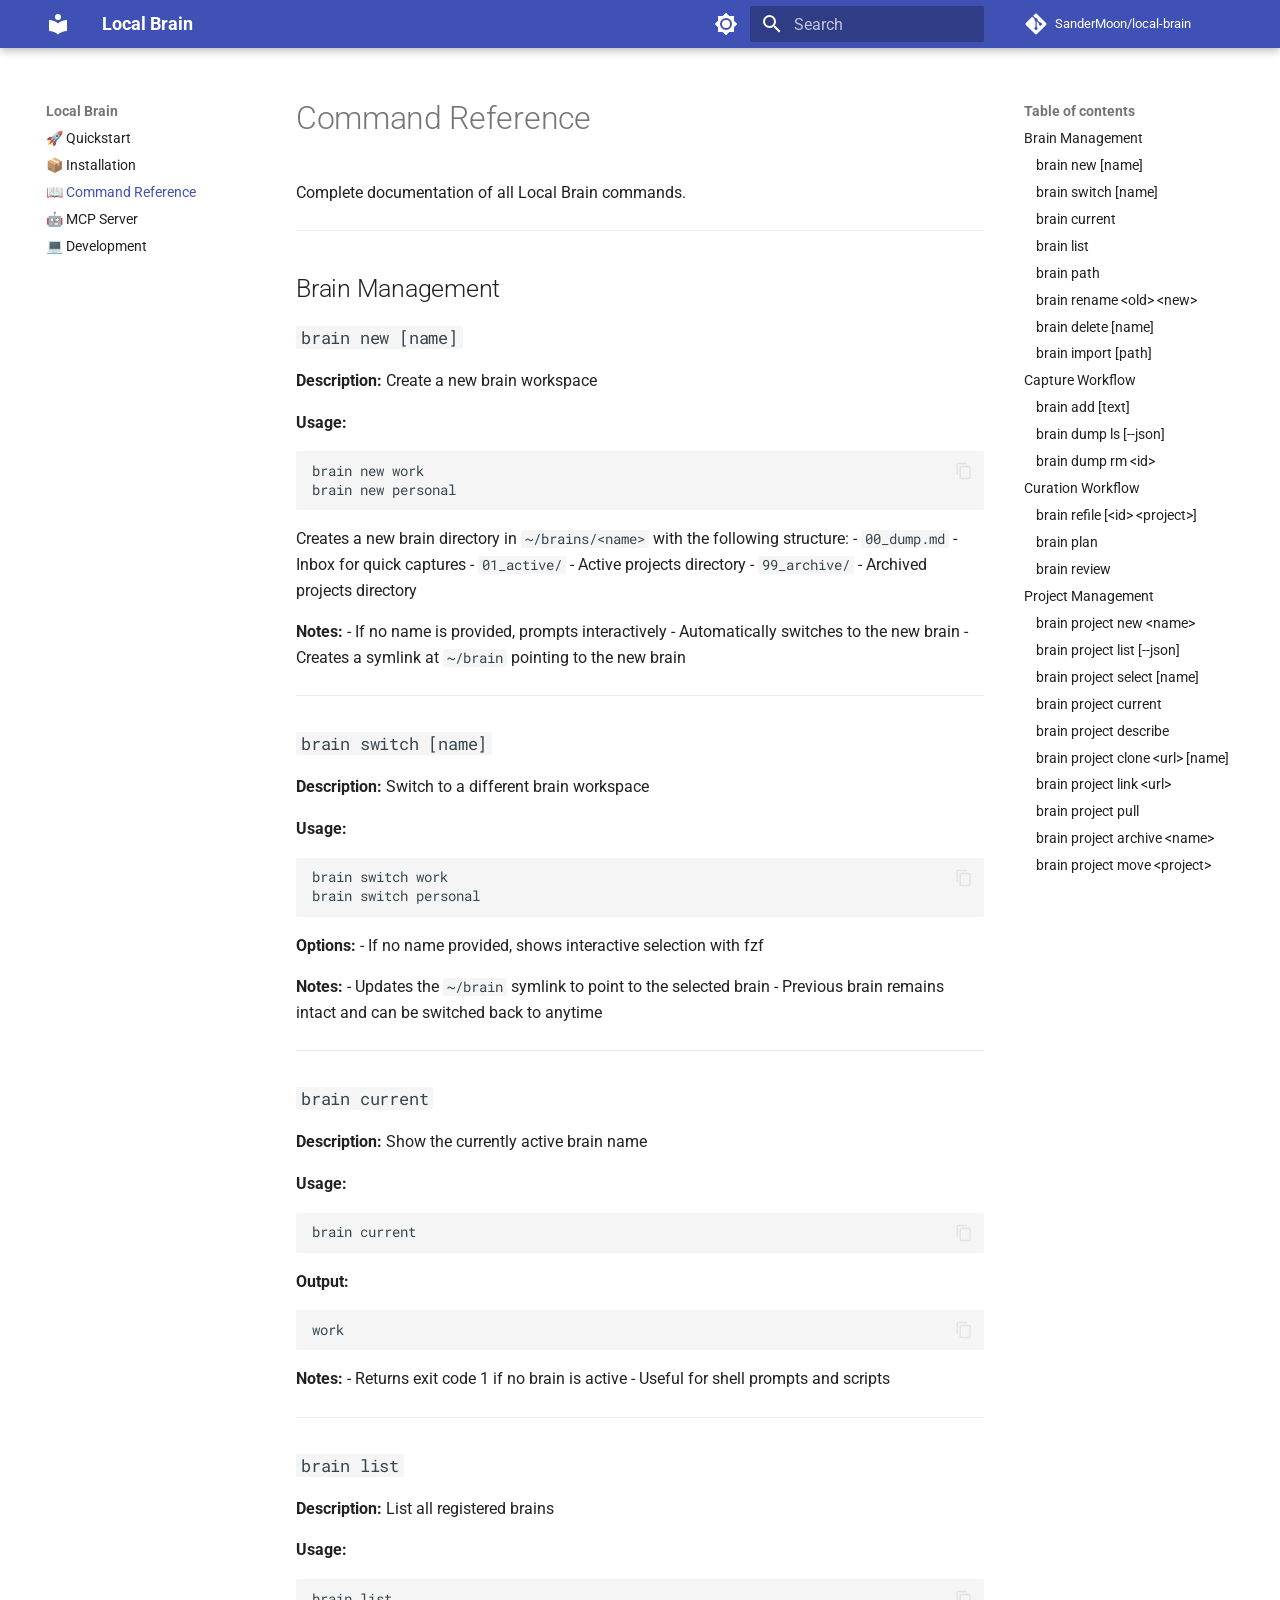
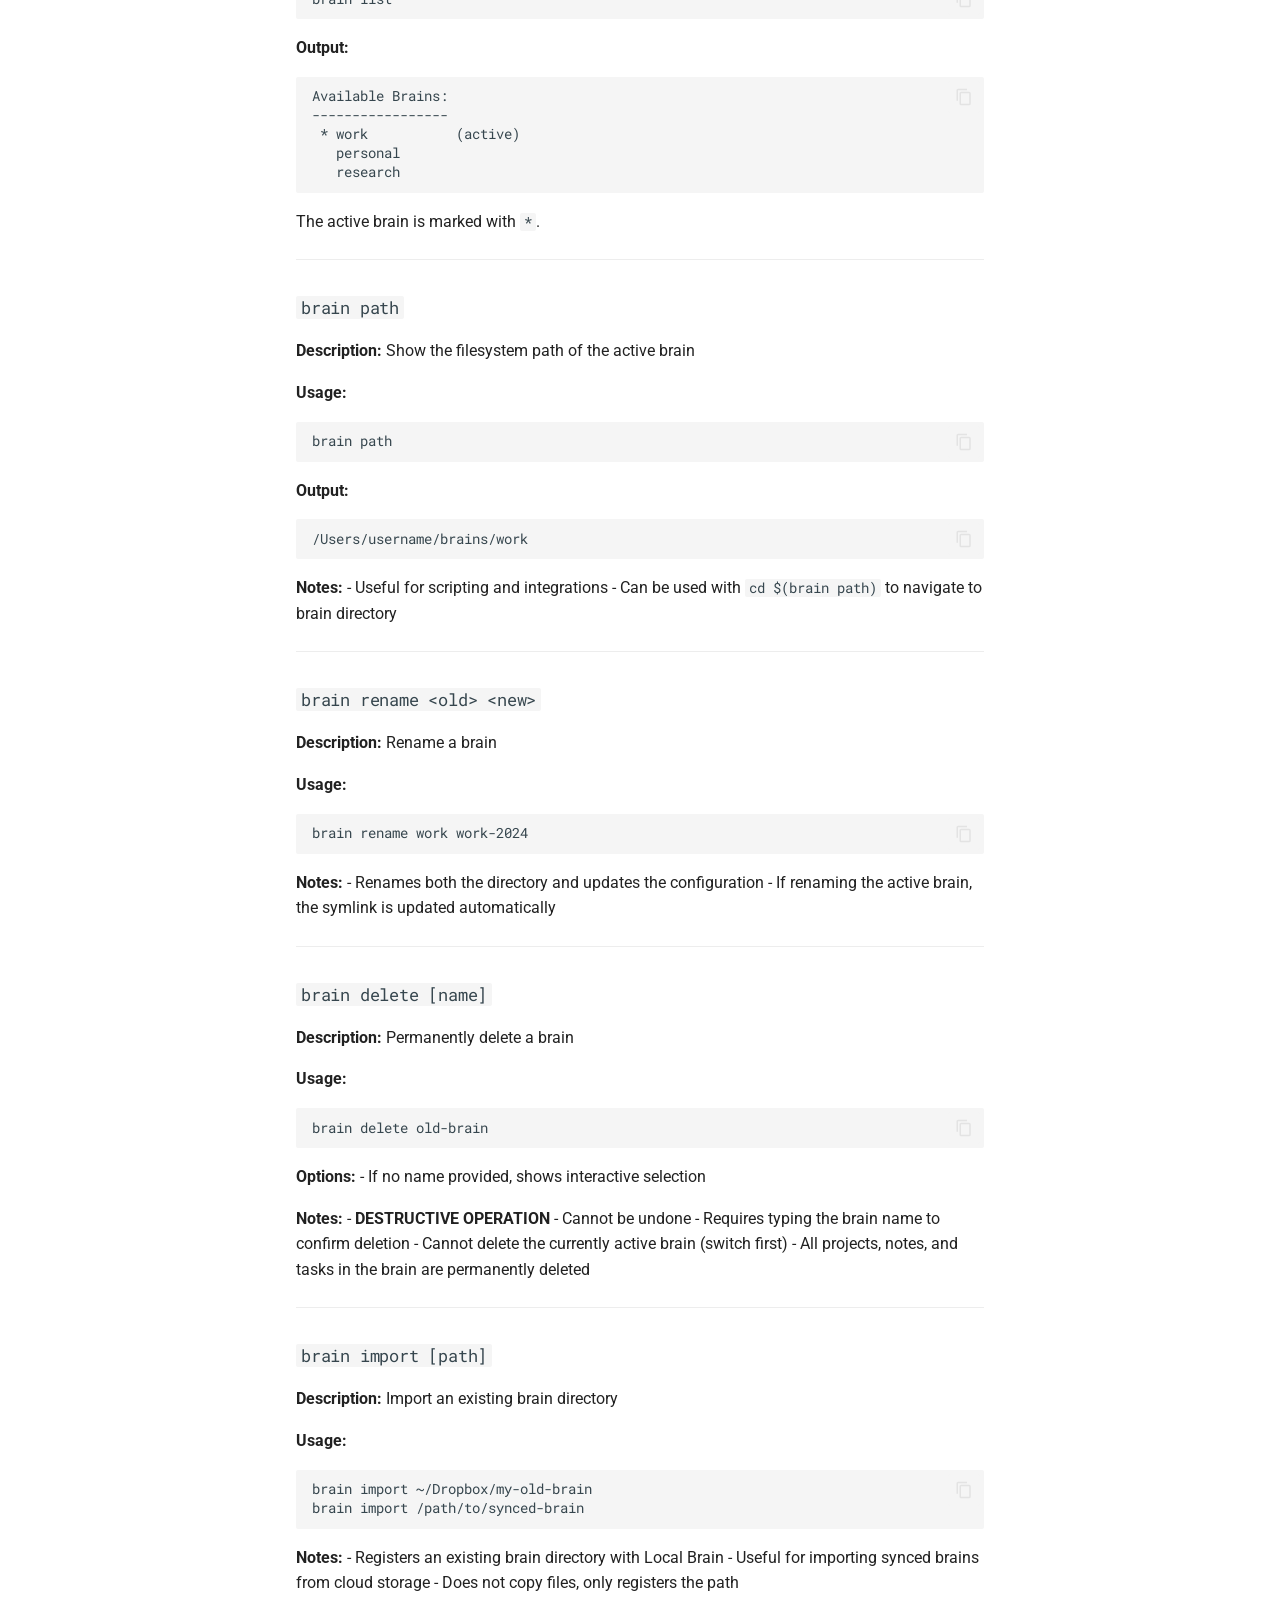
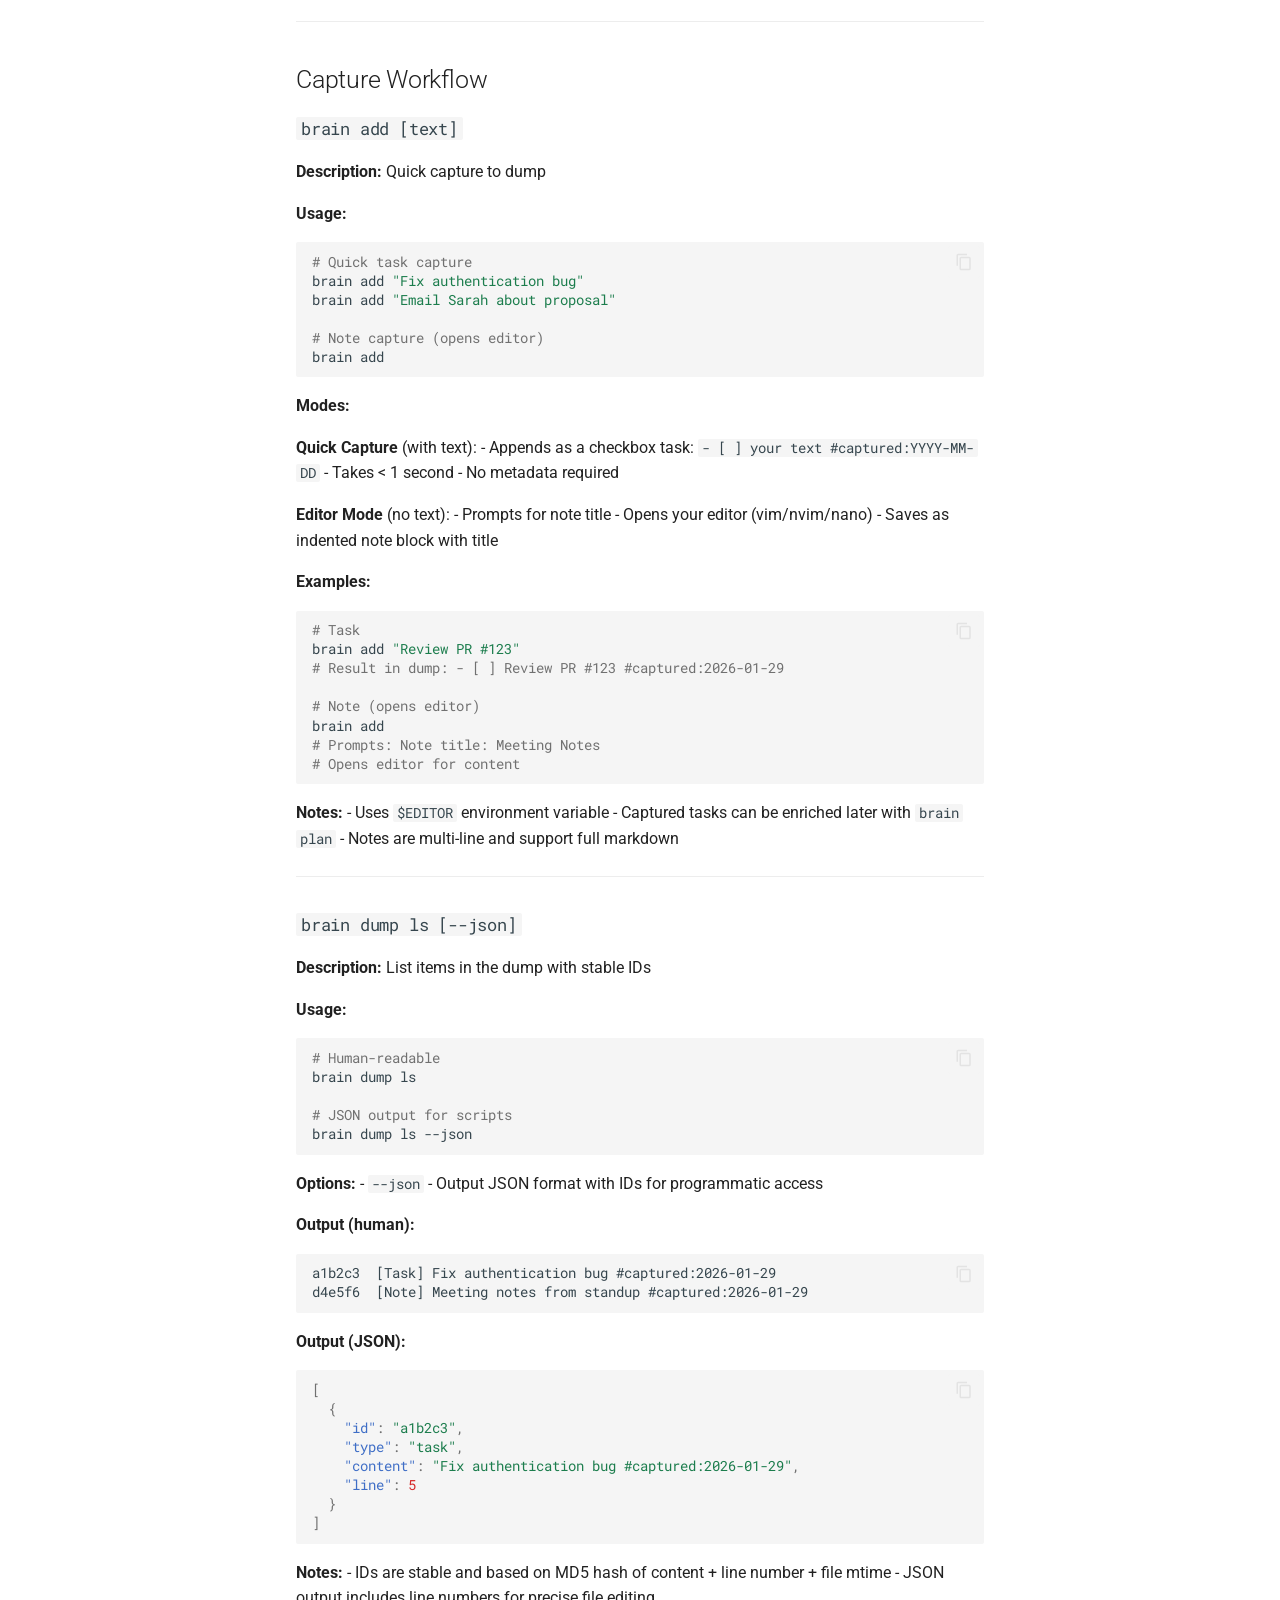
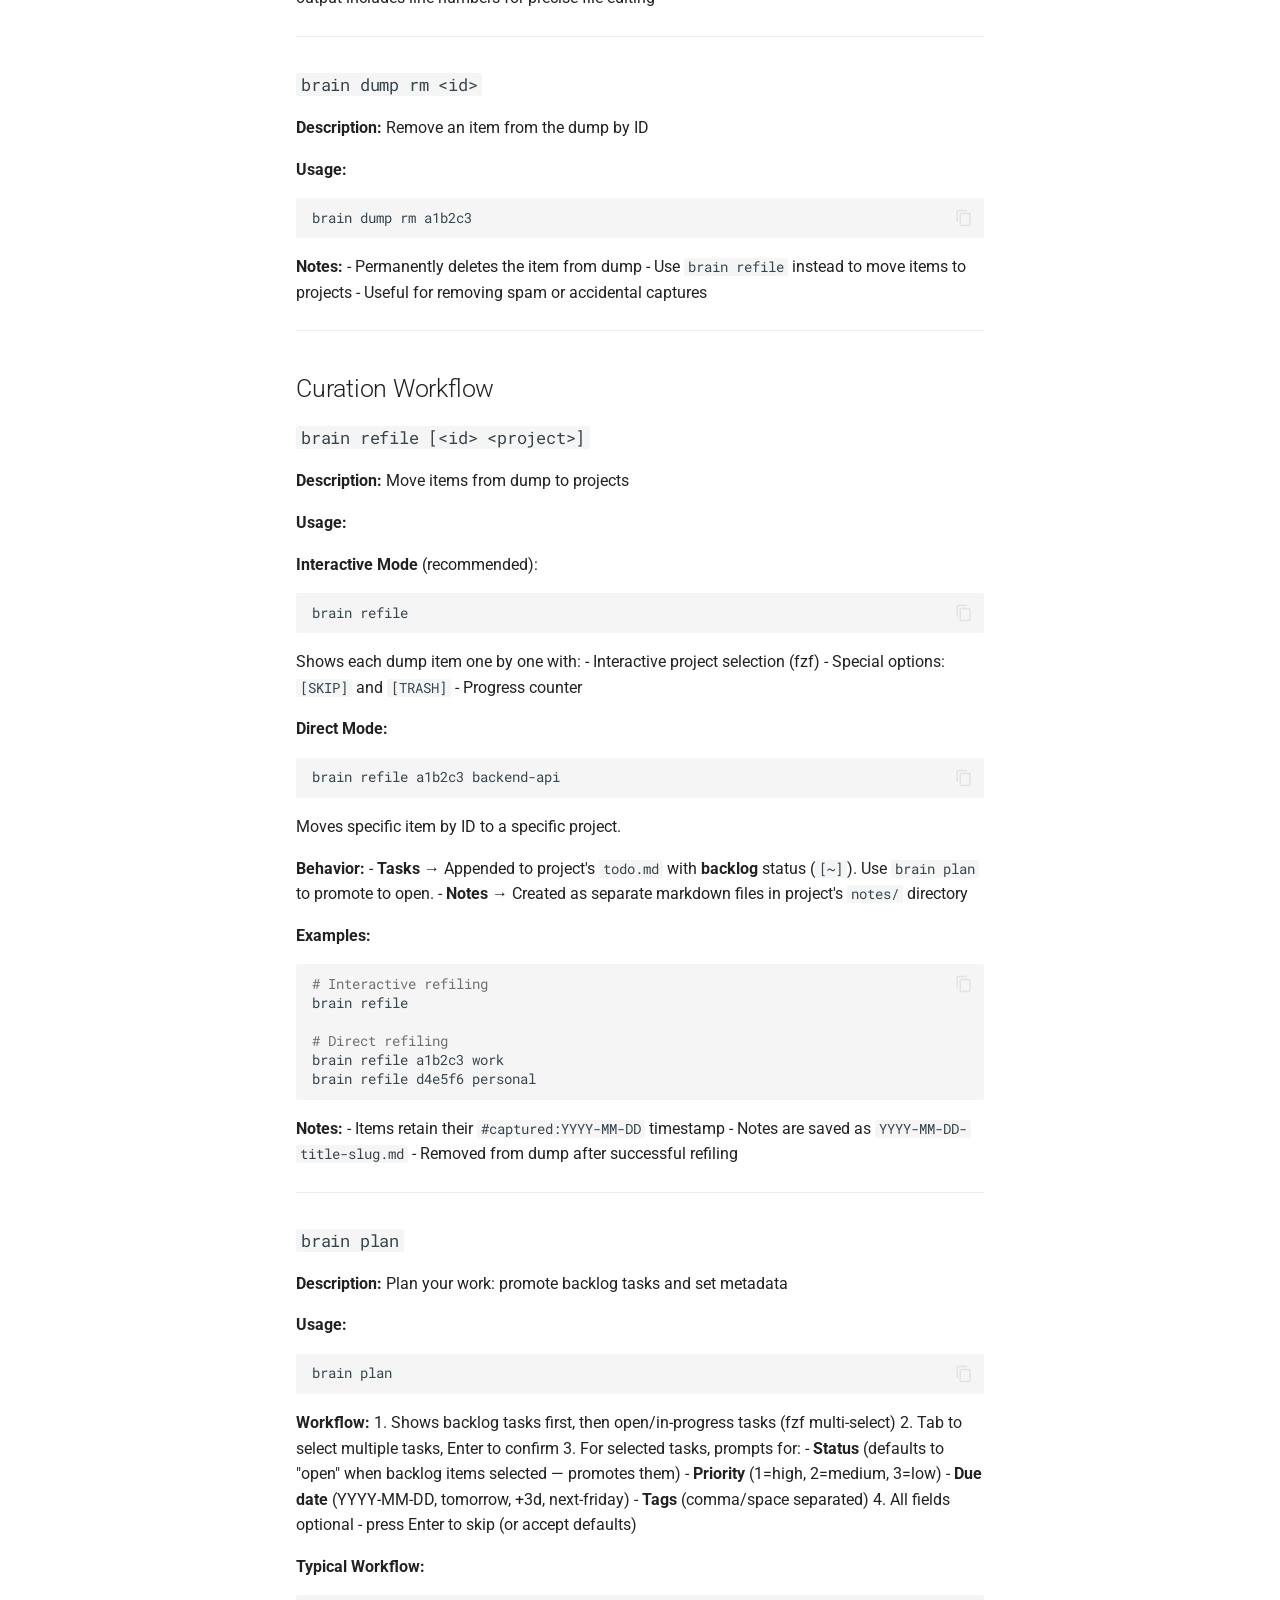
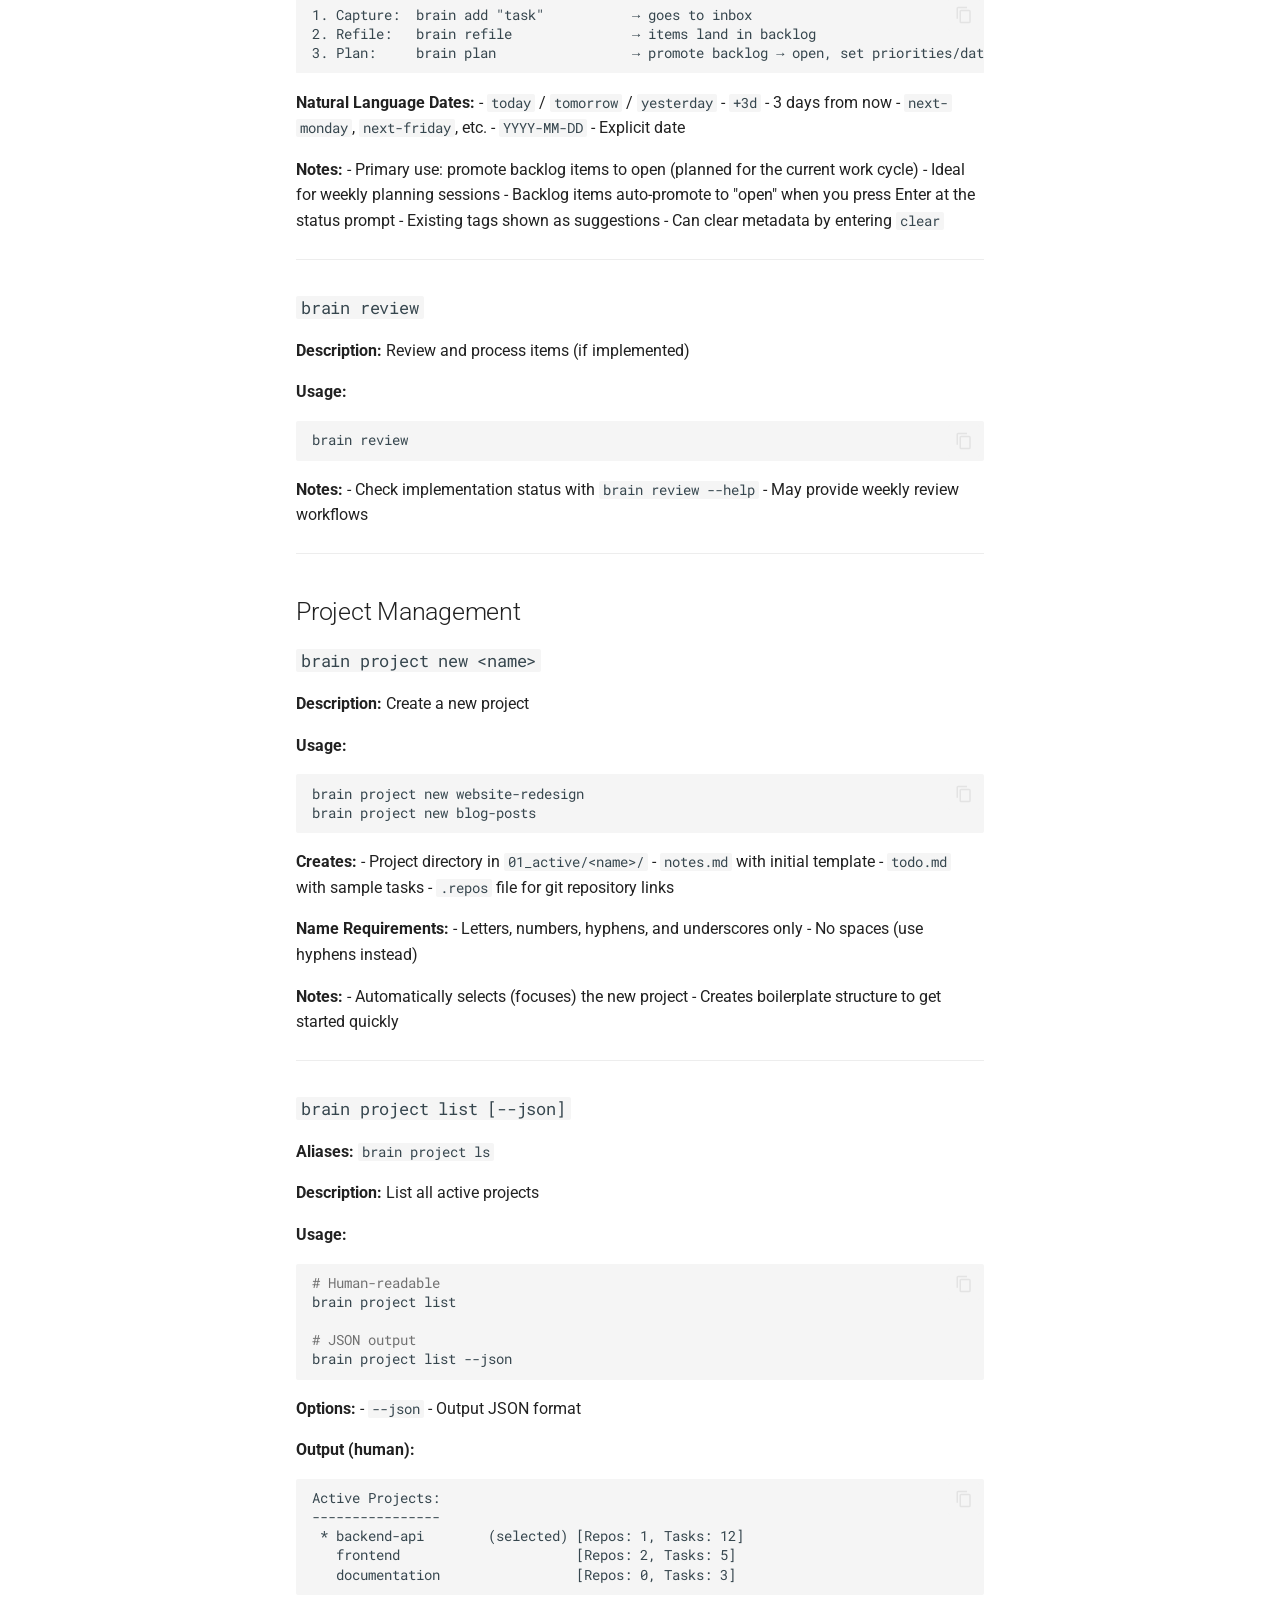
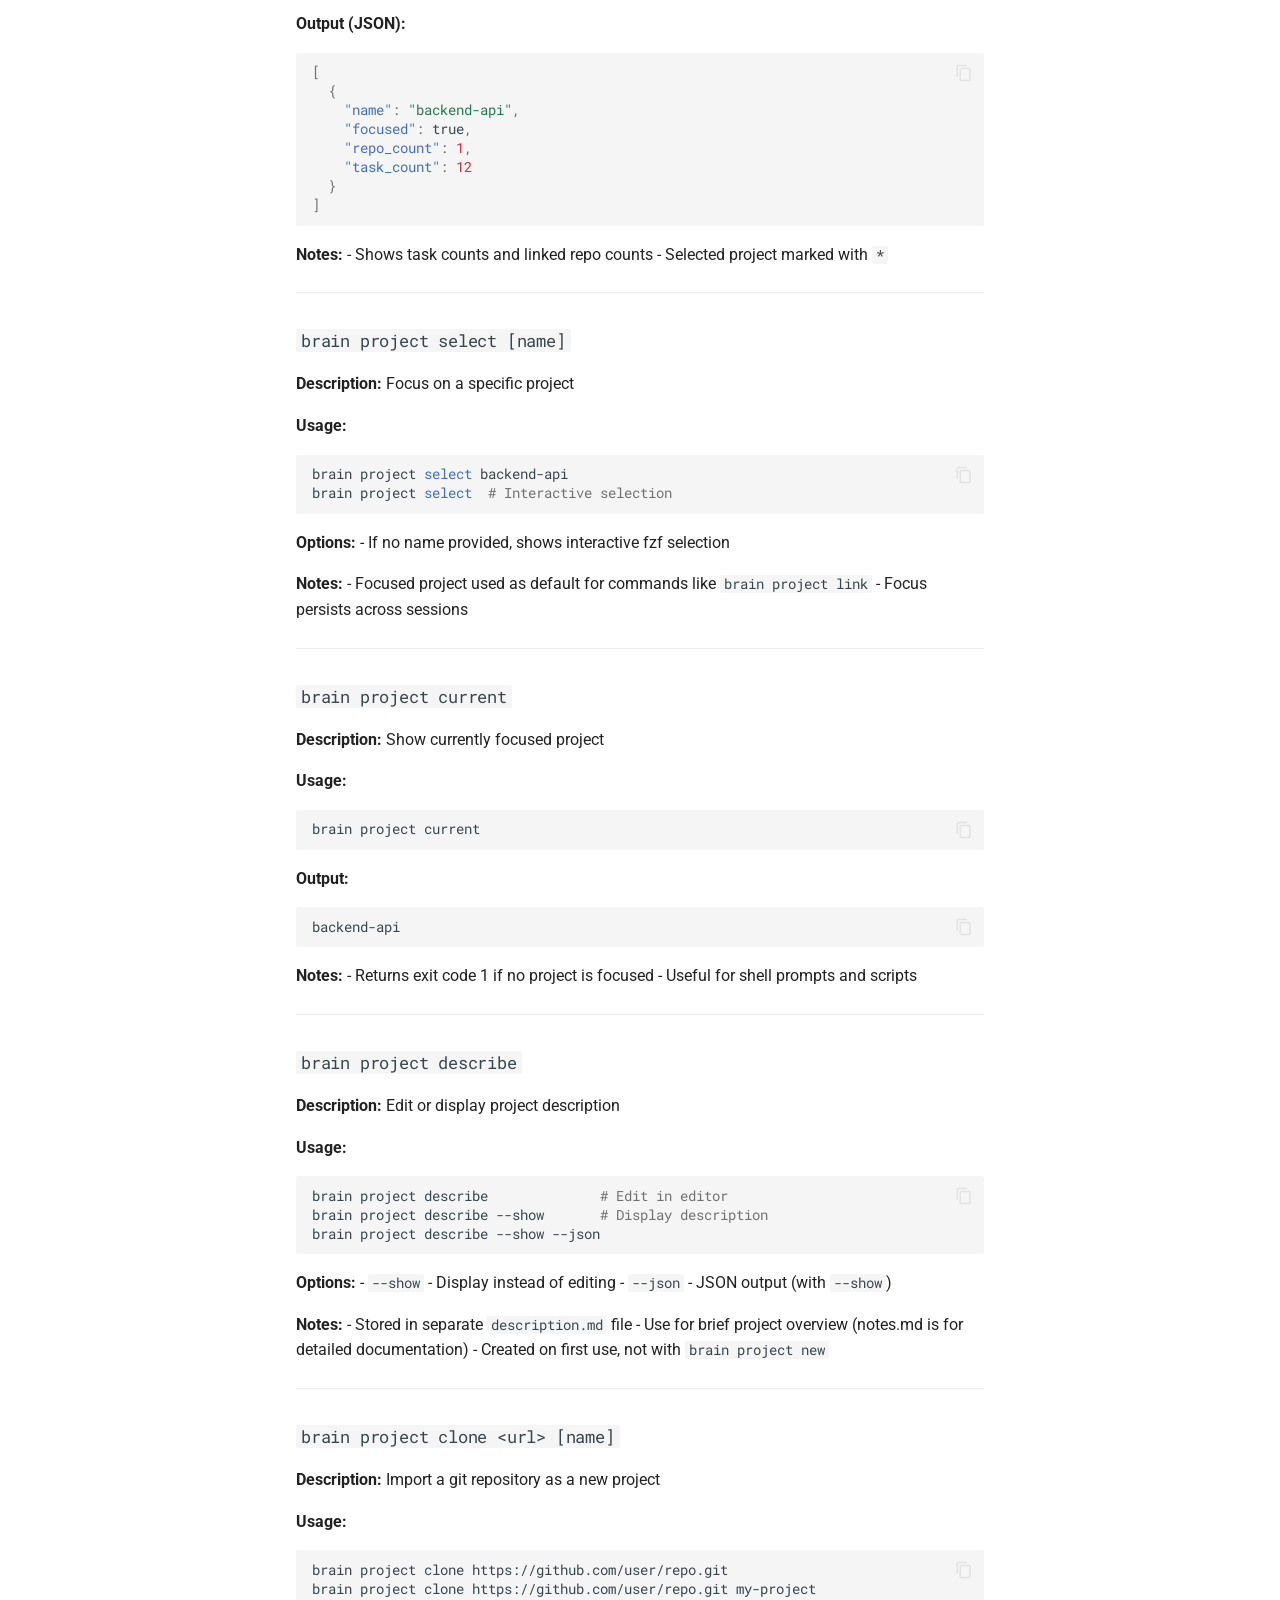
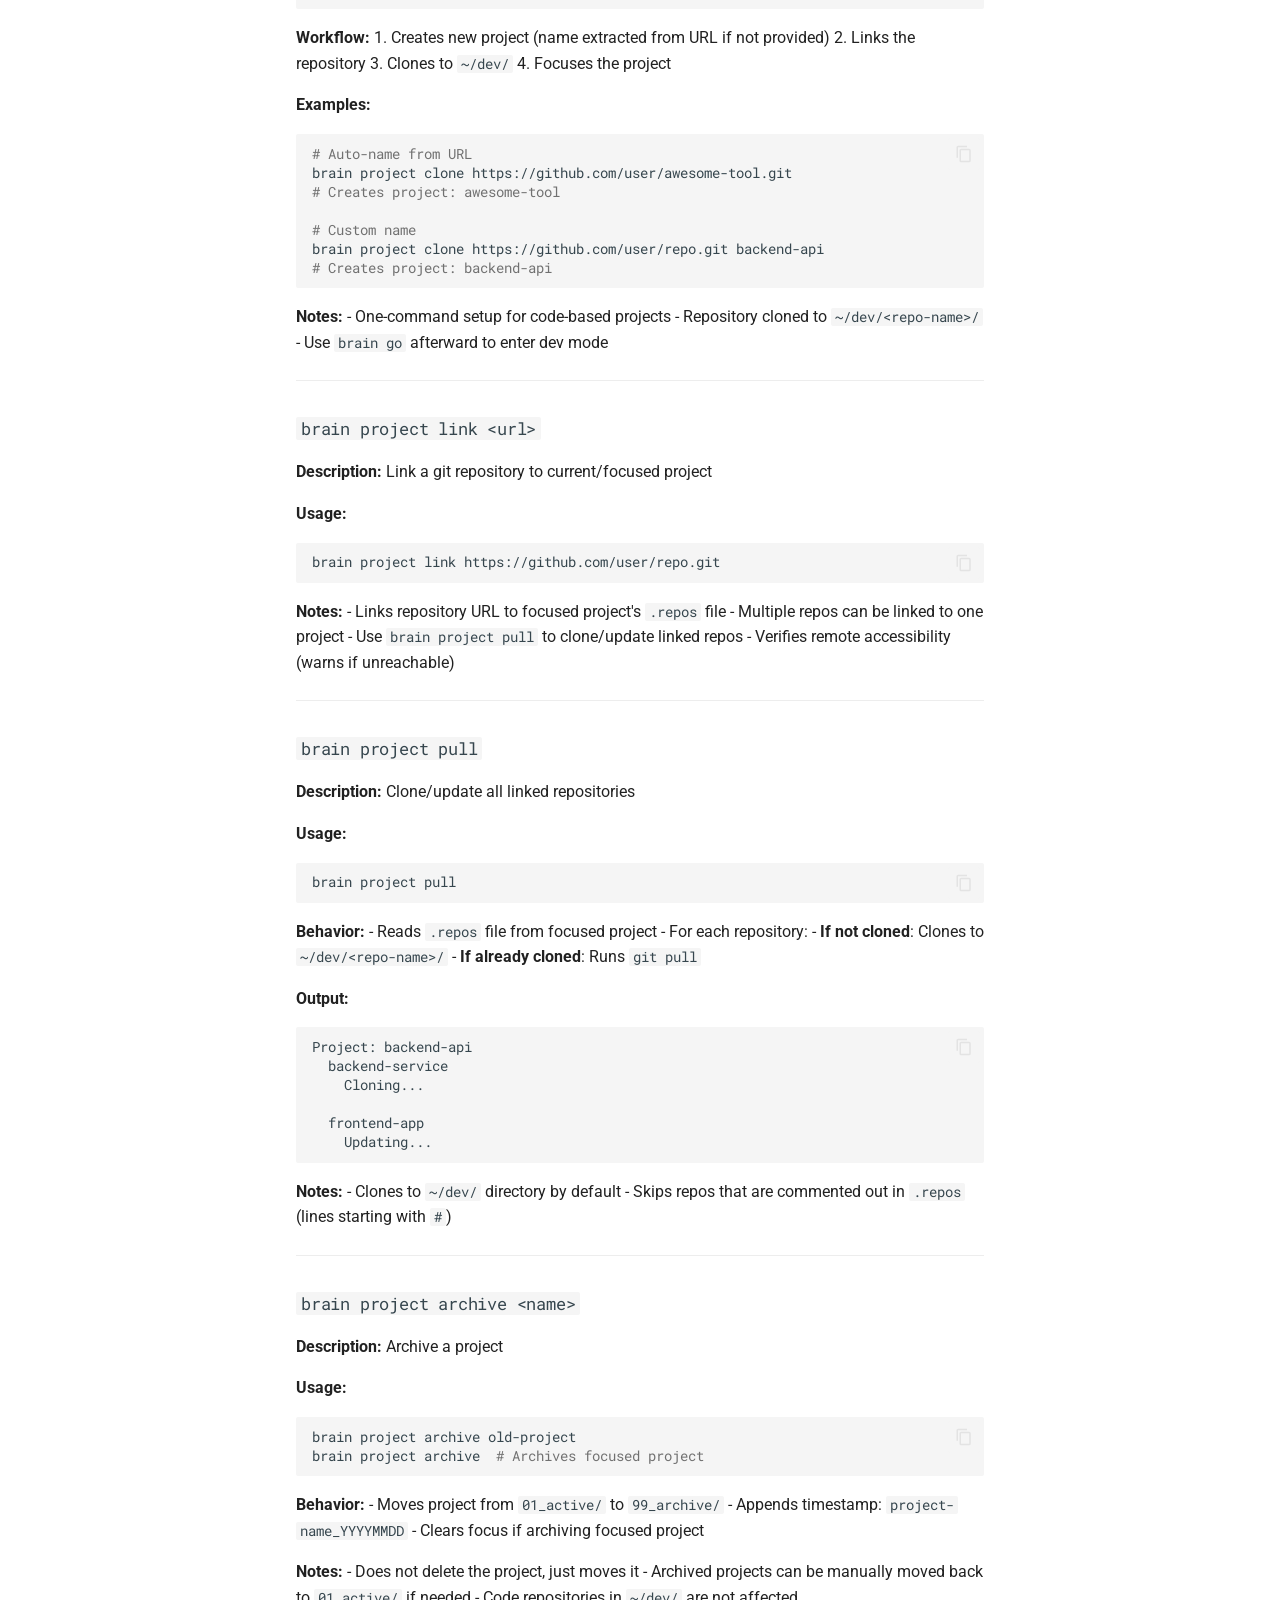
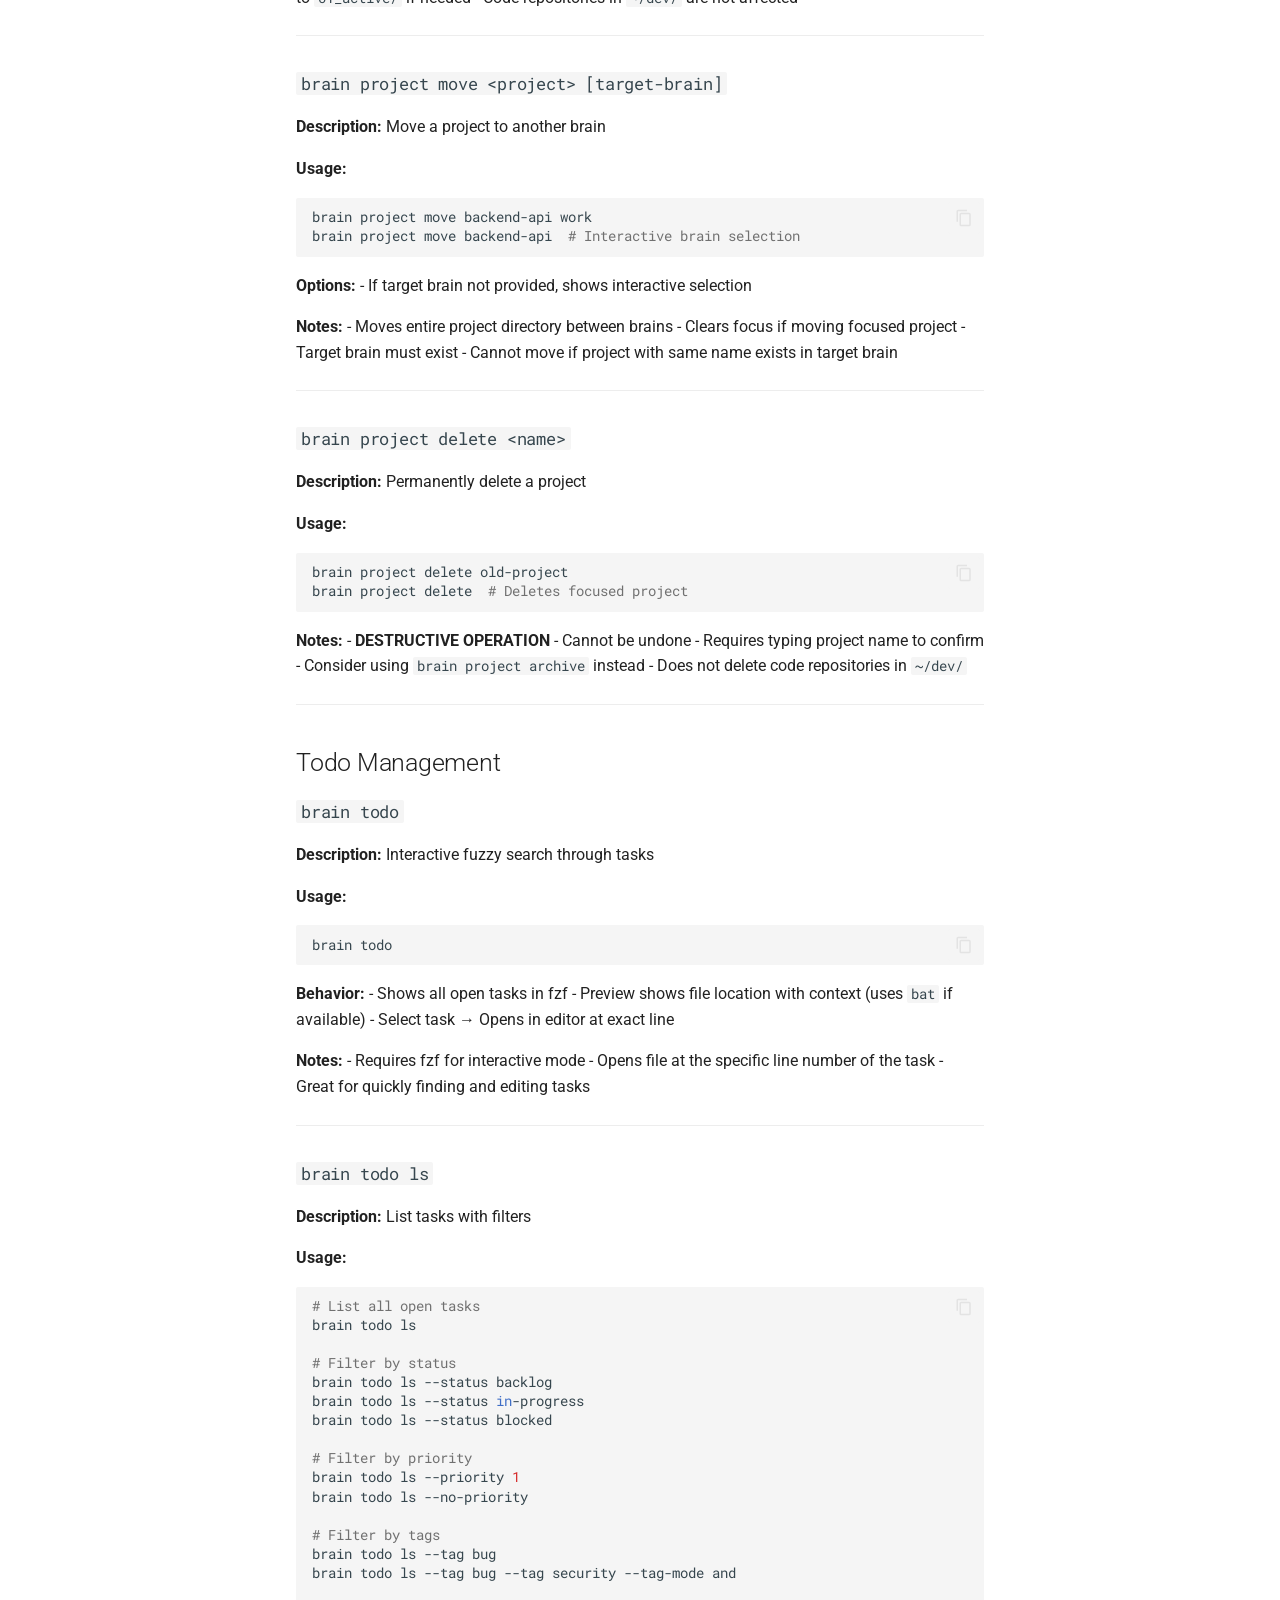
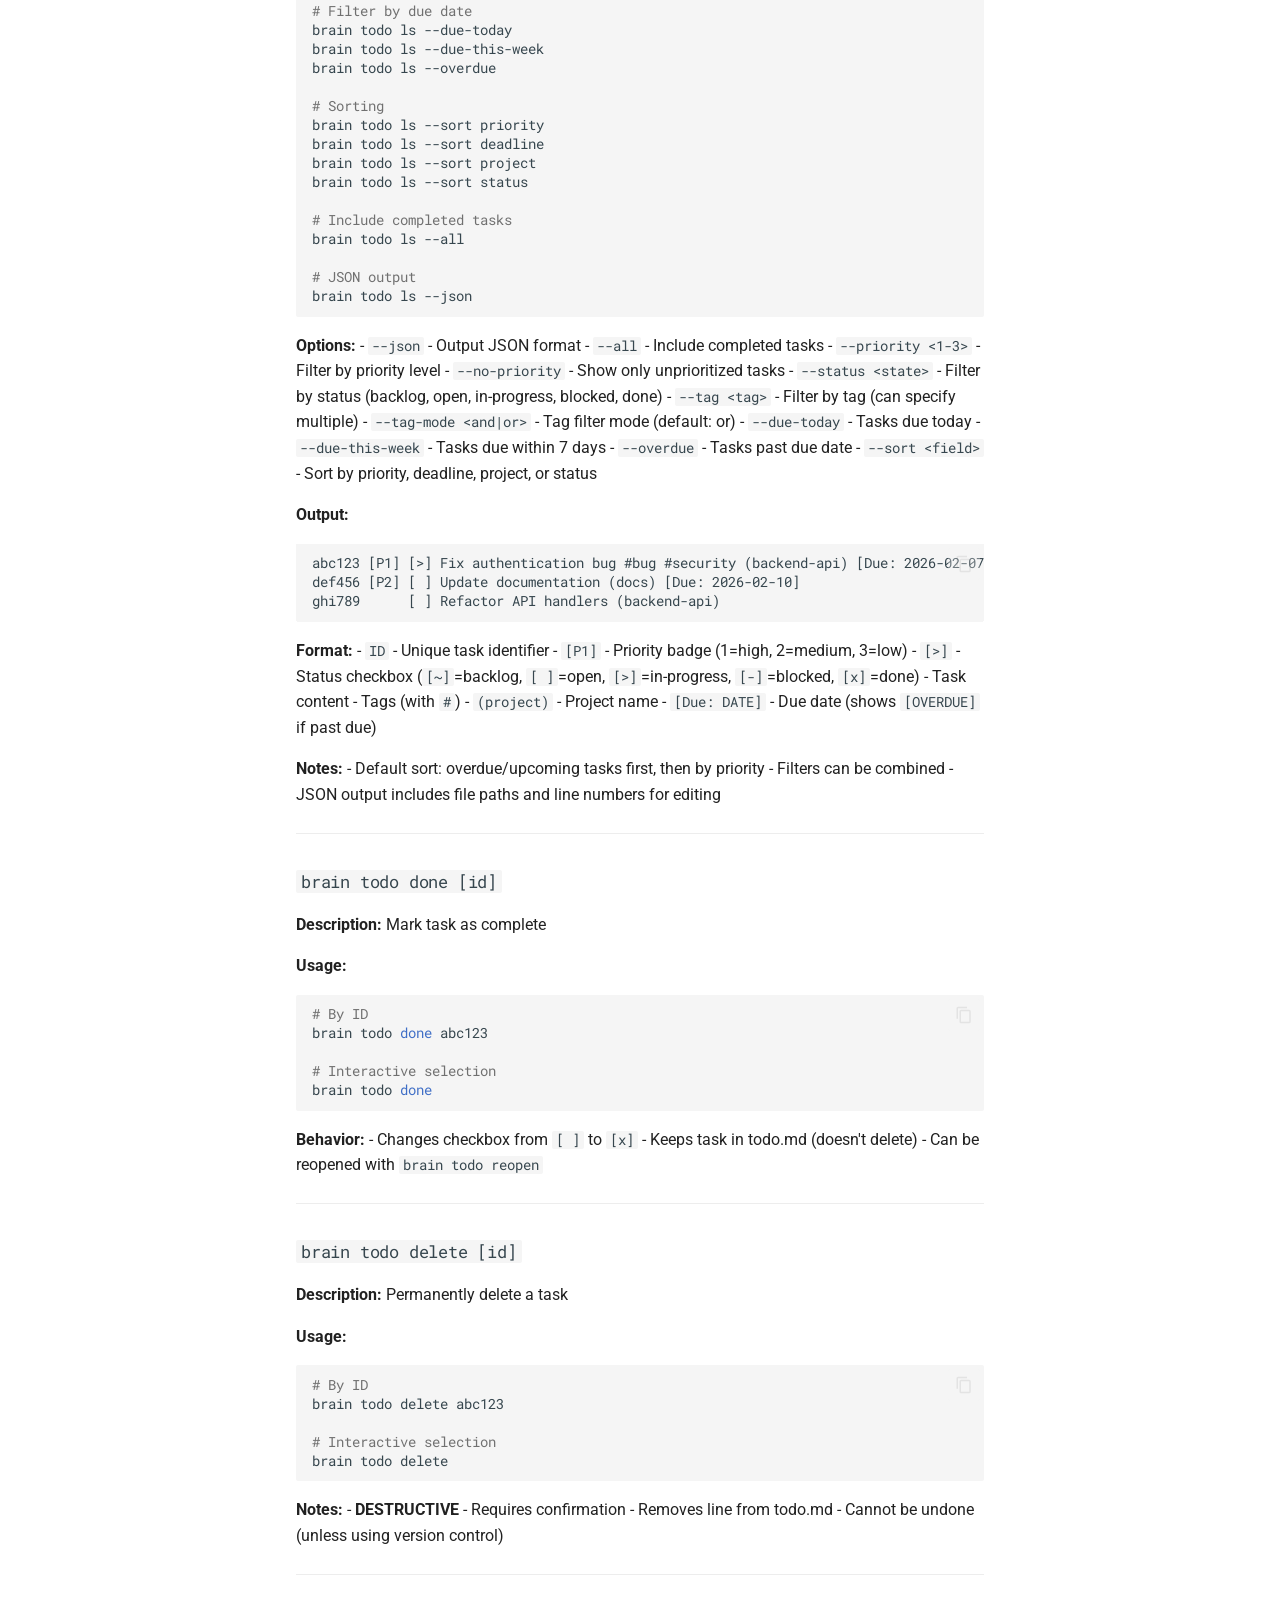
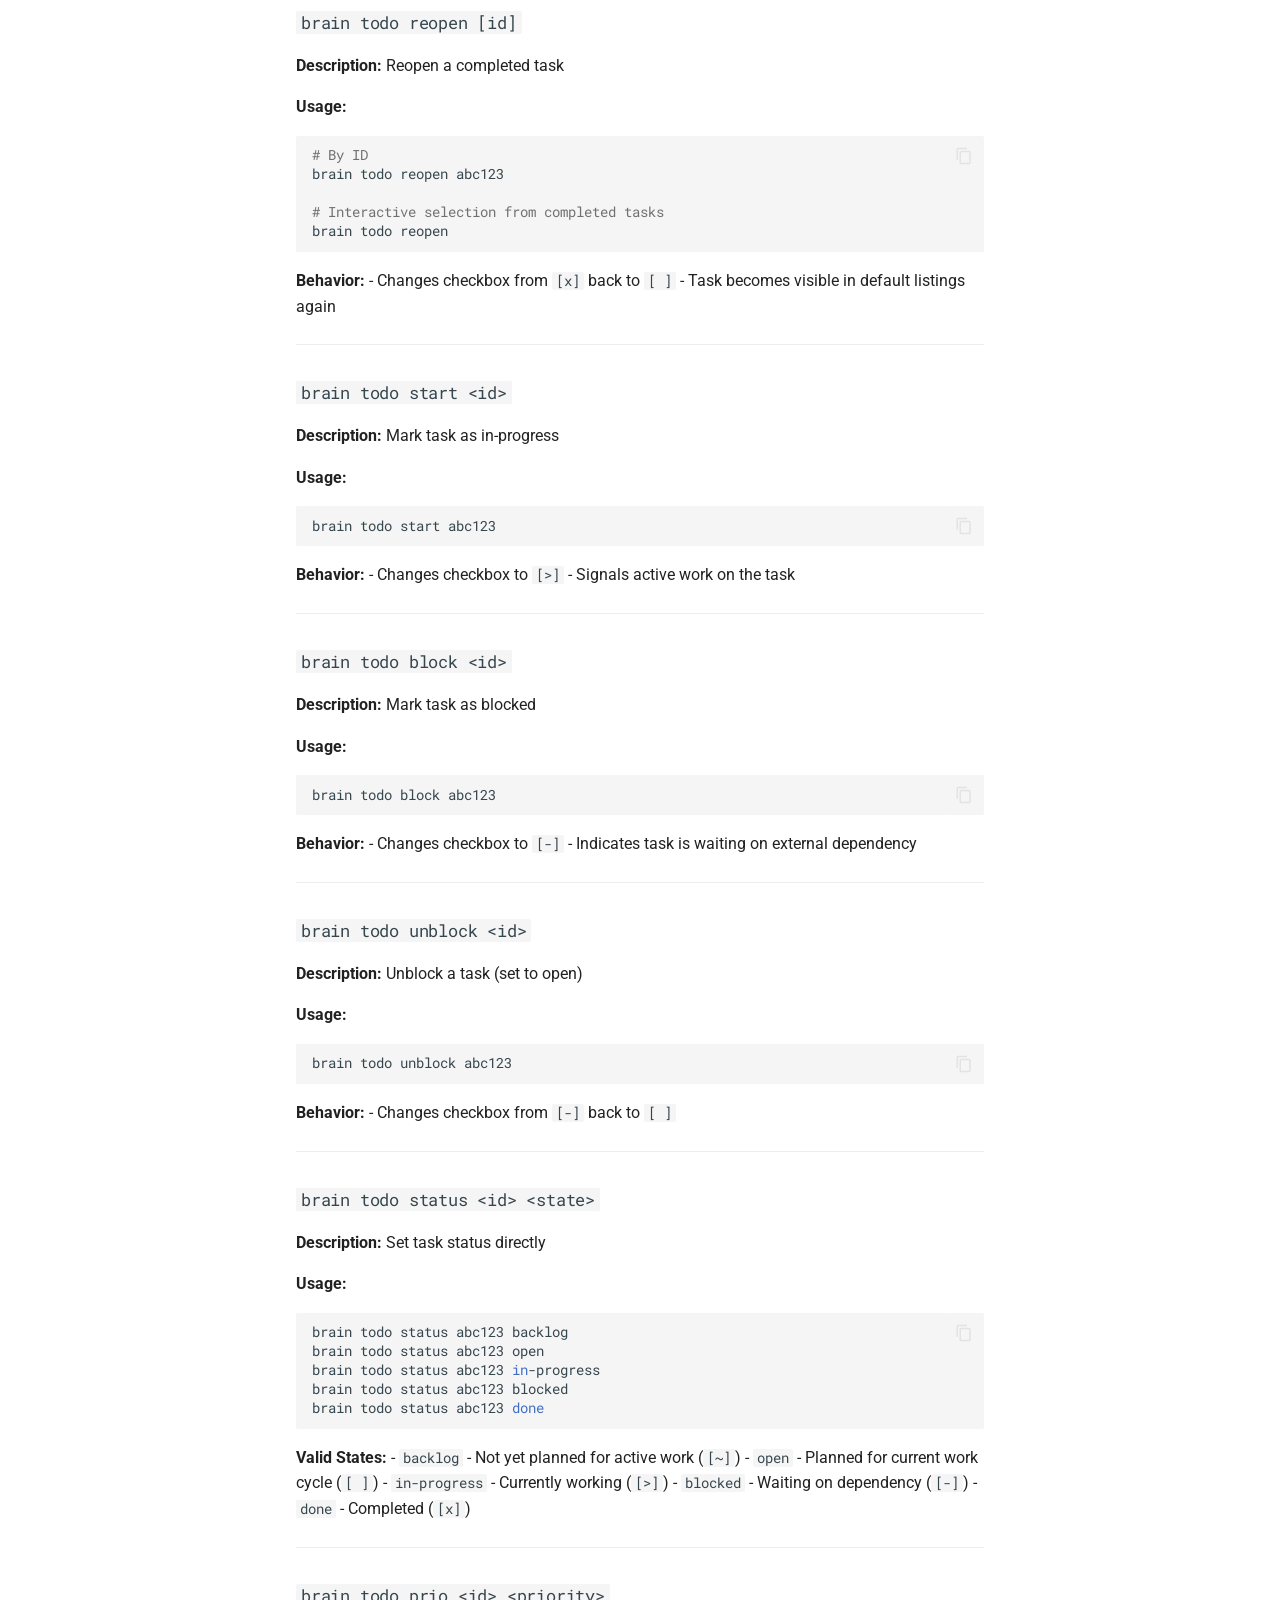
==== commit 7828d4bc: "deploy: 07c3dc3f1bb2b70612ac009f15095f34e4efa39f" ====
--- a/commands/index.html
+++ b/commands/index.html
@@ -23,7 +23,7 @@
       
       
       <link rel="icon" href="../assets/images/favicon.png">
-      <meta name="generator" content="mkdocs-1.6.1, mkdocs-material-9.7.1">
+      <meta name="generator" content="mkdocs-1.6.1, mkdocs-material-9.7.6">
     
     
       
@@ -1013,6 +1013,128 @@
 </li>
       
         <li class="md-nav__item">
+  <a href="#mcp-server-management" class="md-nav__link">
+    <span class="md-ellipsis">
+      
+        MCP Server Management
+      
+    </span>
+  </a>
+  
+    <nav class="md-nav" aria-label="MCP Server Management">
+      <ul class="md-nav__list">
+        
+          <li class="md-nav__item">
+  <a href="#brain-mcp-install-agent-id" class="md-nav__link">
+    <span class="md-ellipsis">
+      
+        brain mcp install [--agent &lt;id&gt;]
+      
+    </span>
+  </a>
+  
+</li>
+        
+          <li class="md-nav__item">
+  <a href="#brain-mcp-remove-agent-id" class="md-nav__link">
+    <span class="md-ellipsis">
+      
+        brain mcp remove [--agent &lt;id&gt;]
+      
+    </span>
+  </a>
+  
+</li>
+        
+          <li class="md-nav__item">
+  <a href="#brain-mcp-status" class="md-nav__link">
+    <span class="md-ellipsis">
+      
+        brain mcp status
+      
+    </span>
+  </a>
+  
+</li>
+        
+      </ul>
+    </nav>
+  
+</li>
+      
+        <li class="md-nav__item">
+  <a href="#skill-management" class="md-nav__link">
+    <span class="md-ellipsis">
+      
+        Skill Management
+      
+    </span>
+  </a>
+  
+    <nav class="md-nav" aria-label="Skill Management">
+      <ul class="md-nav__list">
+        
+          <li class="md-nav__item">
+  <a href="#brain-skill-list" class="md-nav__link">
+    <span class="md-ellipsis">
+      
+        brain skill list
+      
+    </span>
+  </a>
+  
+</li>
+        
+          <li class="md-nav__item">
+  <a href="#brain-skill-install-name-agent-id-force" class="md-nav__link">
+    <span class="md-ellipsis">
+      
+        brain skill install [name] [--agent &lt;id&gt;] [--force]
+      
+    </span>
+  </a>
+  
+</li>
+        
+          <li class="md-nav__item">
+  <a href="#brain-skill-upgrade-agent-id" class="md-nav__link">
+    <span class="md-ellipsis">
+      
+        brain skill upgrade [--agent &lt;id&gt;]
+      
+    </span>
+  </a>
+  
+</li>
+        
+          <li class="md-nav__item">
+  <a href="#brain-skill-remove-name-agent-id" class="md-nav__link">
+    <span class="md-ellipsis">
+      
+        brain skill remove &lt;name&gt; [--agent &lt;id&gt;]
+      
+    </span>
+  </a>
+  
+</li>
+        
+          <li class="md-nav__item">
+  <a href="#brain-skill-status" class="md-nav__link">
+    <span class="md-ellipsis">
+      
+        brain skill status
+      
+    </span>
+  </a>
+  
+</li>
+        
+      </ul>
+    </nav>
+  
+</li>
+      
+        <li class="md-nav__item">
   <a href="#global-options" class="md-nav__link">
     <span class="md-ellipsis">
       
@@ -1803,6 +1925,128 @@
     <span class="md-ellipsis">
       
         brain migrate
+      
+    </span>
+  </a>
+  
+</li>
+        
+      </ul>
+    </nav>
+  
+</li>
+      
+        <li class="md-nav__item">
+  <a href="#mcp-server-management" class="md-nav__link">
+    <span class="md-ellipsis">
+      
+        MCP Server Management
+      
+    </span>
+  </a>
+  
+    <nav class="md-nav" aria-label="MCP Server Management">
+      <ul class="md-nav__list">
+        
+          <li class="md-nav__item">
+  <a href="#brain-mcp-install-agent-id" class="md-nav__link">
+    <span class="md-ellipsis">
+      
+        brain mcp install [--agent &lt;id&gt;]
+      
+    </span>
+  </a>
+  
+</li>
+        
+          <li class="md-nav__item">
+  <a href="#brain-mcp-remove-agent-id" class="md-nav__link">
+    <span class="md-ellipsis">
+      
+        brain mcp remove [--agent &lt;id&gt;]
+      
+    </span>
+  </a>
+  
+</li>
+        
+          <li class="md-nav__item">
+  <a href="#brain-mcp-status" class="md-nav__link">
+    <span class="md-ellipsis">
+      
+        brain mcp status
+      
+    </span>
+  </a>
+  
+</li>
+        
+      </ul>
+    </nav>
+  
+</li>
+      
+        <li class="md-nav__item">
+  <a href="#skill-management" class="md-nav__link">
+    <span class="md-ellipsis">
+      
+        Skill Management
+      
+    </span>
+  </a>
+  
+    <nav class="md-nav" aria-label="Skill Management">
+      <ul class="md-nav__list">
+        
+          <li class="md-nav__item">
+  <a href="#brain-skill-list" class="md-nav__link">
+    <span class="md-ellipsis">
+      
+        brain skill list
+      
+    </span>
+  </a>
+  
+</li>
+        
+          <li class="md-nav__item">
+  <a href="#brain-skill-install-name-agent-id-force" class="md-nav__link">
+    <span class="md-ellipsis">
+      
+        brain skill install [name] [--agent &lt;id&gt;] [--force]
+      
+    </span>
+  </a>
+  
+</li>
+        
+          <li class="md-nav__item">
+  <a href="#brain-skill-upgrade-agent-id" class="md-nav__link">
+    <span class="md-ellipsis">
+      
+        brain skill upgrade [--agent &lt;id&gt;]
+      
+    </span>
+  </a>
+  
+</li>
+        
+          <li class="md-nav__item">
+  <a href="#brain-skill-remove-name-agent-id" class="md-nav__link">
+    <span class="md-ellipsis">
+      
+        brain skill remove &lt;name&gt; [--agent &lt;id&gt;]
+      
+    </span>
+  </a>
+  
+</li>
+        
+          <li class="md-nav__item">
+  <a href="#brain-skill-status" class="md-nav__link">
+    <span class="md-ellipsis">
+      
+        brain skill status
       
     </span>
   </a>
@@ -2103,7 +2347,7 @@
 </code></pre></div></p>
 <p>Moves specific item by ID to a specific project.</p>
 <p><strong>Behavior:</strong>
-- <strong>Tasks</strong> → Appended to project's <code>todo.md</code>
+- <strong>Tasks</strong> → Appended to project's <code>todo.md</code> with <strong>backlog</strong> status (<code>[~]</code>). Use <code>brain plan</code> to promote to open.
 - <strong>Notes</strong> → Created as separate markdown files in project's <code>notes/</code> directory</p>
 <p><strong>Examples:</strong>
 <div class="highlight"><pre><span></span><code><a id="__codelineno-19-1" name="__codelineno-19-1" href="#__codelineno-19-1"></a><span class="c1"># Interactive refiling</span>
@@ -2119,39 +2363,23 @@
 - Removed from dump after successful refiling</p>
 <hr />
 <h3 id="brain-plan"><code>brain plan</code></h3>
-<p><strong>Description:</strong> Interactive batch task planning</p>
+<p><strong>Description:</strong> Plan your work: promote backlog tasks and set metadata</p>
 <p><strong>Usage:</strong>
 <div class="highlight"><pre><span></span><code><a id="__codelineno-20-1" name="__codelineno-20-1" href="#__codelineno-20-1"></a>brain<span class="w"> </span>plan
 </code></pre></div></p>
 <p><strong>Workflow:</strong>
-1. Shows interactive task selection (fzf)
-2. For each selected task, prompts for:
+1. Shows backlog tasks first, then open/in-progress tasks (fzf multi-select)
+2. Tab to select multiple tasks, Enter to confirm
+3. For selected tasks, prompts for:
+   - <strong>Status</strong> (defaults to "open" when backlog items selected — promotes them)
    - <strong>Priority</strong> (1=high, 2=medium, 3=low)
    - <strong>Due date</strong> (YYYY-MM-DD, tomorrow, +3d, next-friday)
    - <strong>Tags</strong> (comma/space separated)
-   - <strong>State</strong> (open, in-progress, blocked)
-3. All fields optional - press Enter to skip
-4. Loops until cancelled (Esc)</p>
-<p><strong>Examples:</strong>
-<div class="highlight"><pre><span></span><code><a id="__codelineno-21-1" name="__codelineno-21-1" href="#__codelineno-21-1"></a>Select task to plan (Esc to exit)
-<a id="__codelineno-21-2" name="__codelineno-21-2" href="#__codelineno-21-2"></a>Task: Fix authentication bug (backend-api)
-<a id="__codelineno-21-3" name="__codelineno-21-3" href="#__codelineno-21-3"></a>--------------------------------------------------------------
-<a id="__codelineno-21-4" name="__codelineno-21-4" href="#__codelineno-21-4"></a>Current priority: none
-<a id="__codelineno-21-5" name="__codelineno-21-5" href="#__codelineno-21-5"></a>Current due date: none
-<a id="__codelineno-21-6" name="__codelineno-21-6" href="#__codelineno-21-6"></a>Current tags: none
-<a id="__codelineno-21-7" name="__codelineno-21-7" href="#__codelineno-21-7"></a>Current state: open
-<a id="__codelineno-21-8" name="__codelineno-21-8" href="#__codelineno-21-8"></a>--------------------------------------------------------------
-<a id="__codelineno-21-9" name="__codelineno-21-9" href="#__codelineno-21-9"></a>Priority (1=high, 2=medium, 3=low, clear, or Enter to skip): 1
-<a id="__codelineno-21-10" name="__codelineno-21-10" href="#__codelineno-21-10"></a>✓ Set priority to 1 (high)
-<a id="__codelineno-21-11" name="__codelineno-21-11" href="#__codelineno-21-11"></a>
-<a id="__codelineno-21-12" name="__codelineno-21-12" href="#__codelineno-21-12"></a>Due date (YYYY-MM-DD, tomorrow, +3d, next-friday, clear, or Enter to skip): next-friday
-<a id="__codelineno-21-13" name="__codelineno-21-13" href="#__codelineno-21-13"></a>✓ Set due date to 2026-02-07
-<a id="__codelineno-21-14" name="__codelineno-21-14" href="#__codelineno-21-14"></a>
-<a id="__codelineno-21-15" name="__codelineno-21-15" href="#__codelineno-21-15"></a>Tags (comma or space separated, or Enter to skip): bug security
-<a id="__codelineno-21-16" name="__codelineno-21-16" href="#__codelineno-21-16"></a>✓ Added tags: #bug #security
-<a id="__codelineno-21-17" name="__codelineno-21-17" href="#__codelineno-21-17"></a>
-<a id="__codelineno-21-18" name="__codelineno-21-18" href="#__codelineno-21-18"></a>State (open, in-progress, blocked, or Enter to skip): in-progress
-<a id="__codelineno-21-19" name="__codelineno-21-19" href="#__codelineno-21-19"></a>✓ Set state to in-progress
+4. All fields optional - press Enter to skip (or accept defaults)</p>
+<p><strong>Typical Workflow:</strong>
+<div class="highlight"><pre><span></span><code><a id="__codelineno-21-1" name="__codelineno-21-1" href="#__codelineno-21-1"></a>1. Capture:  brain add &quot;task&quot;           → goes to inbox
+<a id="__codelineno-21-2" name="__codelineno-21-2" href="#__codelineno-21-2"></a>2. Refile:   brain refile               → items land in backlog
+<a id="__codelineno-21-3" name="__codelineno-21-3" href="#__codelineno-21-3"></a>3. Plan:     brain plan                 → promote backlog → open, set priorities/dates
 </code></pre></div></p>
 <p><strong>Natural Language Dates:</strong>
 - <code>today</code> / <code>tomorrow</code> / <code>yesterday</code>
@@ -2159,8 +2387,9 @@
 - <code>next-monday</code>, <code>next-friday</code>, etc.
 - <code>YYYY-MM-DD</code> - Explicit date</p>
 <p><strong>Notes:</strong>
+- Primary use: promote backlog items to open (planned for the current work cycle)
 - Ideal for weekly planning sessions
-- Complements <code>brain add</code> for capture-curate workflow
+- Backlog items auto-promote to "open" when you press Enter at the status prompt
 - Existing tags shown as suggestions
 - Can clear metadata by entering <code>clear</code></p>
 <hr />
@@ -2385,40 +2614,41 @@
 <a id="__codelineno-40-2" name="__codelineno-40-2" href="#__codelineno-40-2"></a>brain<span class="w"> </span>todo<span class="w"> </span>ls
 <a id="__codelineno-40-3" name="__codelineno-40-3" href="#__codelineno-40-3"></a>
 <a id="__codelineno-40-4" name="__codelineno-40-4" href="#__codelineno-40-4"></a><span class="c1"># Filter by status</span>
-<a id="__codelineno-40-5" name="__codelineno-40-5" href="#__codelineno-40-5"></a>brain<span class="w"> </span>todo<span class="w"> </span>ls<span class="w"> </span>--status<span class="w"> </span><span class="k">in</span>-progress
-<a id="__codelineno-40-6" name="__codelineno-40-6" href="#__codelineno-40-6"></a>brain<span class="w"> </span>todo<span class="w"> </span>ls<span class="w"> </span>--status<span class="w"> </span>blocked
-<a id="__codelineno-40-7" name="__codelineno-40-7" href="#__codelineno-40-7"></a>
-<a id="__codelineno-40-8" name="__codelineno-40-8" href="#__codelineno-40-8"></a><span class="c1"># Filter by priority</span>
-<a id="__codelineno-40-9" name="__codelineno-40-9" href="#__codelineno-40-9"></a>brain<span class="w"> </span>todo<span class="w"> </span>ls<span class="w"> </span>--priority<span class="w"> </span><span class="m">1</span>
-<a id="__codelineno-40-10" name="__codelineno-40-10" href="#__codelineno-40-10"></a>brain<span class="w"> </span>todo<span class="w"> </span>ls<span class="w"> </span>--no-priority
-<a id="__codelineno-40-11" name="__codelineno-40-11" href="#__codelineno-40-11"></a>
-<a id="__codelineno-40-12" name="__codelineno-40-12" href="#__codelineno-40-12"></a><span class="c1"># Filter by tags</span>
-<a id="__codelineno-40-13" name="__codelineno-40-13" href="#__codelineno-40-13"></a>brain<span class="w"> </span>todo<span class="w"> </span>ls<span class="w"> </span>--tag<span class="w"> </span>bug
-<a id="__codelineno-40-14" name="__codelineno-40-14" href="#__codelineno-40-14"></a>brain<span class="w"> </span>todo<span class="w"> </span>ls<span class="w"> </span>--tag<span class="w"> </span>bug<span class="w"> </span>--tag<span class="w"> </span>security<span class="w"> </span>--tag-mode<span class="w"> </span>and
-<a id="__codelineno-40-15" name="__codelineno-40-15" href="#__codelineno-40-15"></a>
-<a id="__codelineno-40-16" name="__codelineno-40-16" href="#__codelineno-40-16"></a><span class="c1"># Filter by due date</span>
-<a id="__codelineno-40-17" name="__codelineno-40-17" href="#__codelineno-40-17"></a>brain<span class="w"> </span>todo<span class="w"> </span>ls<span class="w"> </span>--due-today
-<a id="__codelineno-40-18" name="__codelineno-40-18" href="#__codelineno-40-18"></a>brain<span class="w"> </span>todo<span class="w"> </span>ls<span class="w"> </span>--due-this-week
-<a id="__codelineno-40-19" name="__codelineno-40-19" href="#__codelineno-40-19"></a>brain<span class="w"> </span>todo<span class="w"> </span>ls<span class="w"> </span>--overdue
-<a id="__codelineno-40-20" name="__codelineno-40-20" href="#__codelineno-40-20"></a>
-<a id="__codelineno-40-21" name="__codelineno-40-21" href="#__codelineno-40-21"></a><span class="c1"># Sorting</span>
-<a id="__codelineno-40-22" name="__codelineno-40-22" href="#__codelineno-40-22"></a>brain<span class="w"> </span>todo<span class="w"> </span>ls<span class="w"> </span>--sort<span class="w"> </span>priority
-<a id="__codelineno-40-23" name="__codelineno-40-23" href="#__codelineno-40-23"></a>brain<span class="w"> </span>todo<span class="w"> </span>ls<span class="w"> </span>--sort<span class="w"> </span>deadline
-<a id="__codelineno-40-24" name="__codelineno-40-24" href="#__codelineno-40-24"></a>brain<span class="w"> </span>todo<span class="w"> </span>ls<span class="w"> </span>--sort<span class="w"> </span>project
-<a id="__codelineno-40-25" name="__codelineno-40-25" href="#__codelineno-40-25"></a>brain<span class="w"> </span>todo<span class="w"> </span>ls<span class="w"> </span>--sort<span class="w"> </span>status
-<a id="__codelineno-40-26" name="__codelineno-40-26" href="#__codelineno-40-26"></a>
-<a id="__codelineno-40-27" name="__codelineno-40-27" href="#__codelineno-40-27"></a><span class="c1"># Include completed tasks</span>
-<a id="__codelineno-40-28" name="__codelineno-40-28" href="#__codelineno-40-28"></a>brain<span class="w"> </span>todo<span class="w"> </span>ls<span class="w"> </span>--all
-<a id="__codelineno-40-29" name="__codelineno-40-29" href="#__codelineno-40-29"></a>
-<a id="__codelineno-40-30" name="__codelineno-40-30" href="#__codelineno-40-30"></a><span class="c1"># JSON output</span>
-<a id="__codelineno-40-31" name="__codelineno-40-31" href="#__codelineno-40-31"></a>brain<span class="w"> </span>todo<span class="w"> </span>ls<span class="w"> </span>--json
+<a id="__codelineno-40-5" name="__codelineno-40-5" href="#__codelineno-40-5"></a>brain<span class="w"> </span>todo<span class="w"> </span>ls<span class="w"> </span>--status<span class="w"> </span>backlog
+<a id="__codelineno-40-6" name="__codelineno-40-6" href="#__codelineno-40-6"></a>brain<span class="w"> </span>todo<span class="w"> </span>ls<span class="w"> </span>--status<span class="w"> </span><span class="k">in</span>-progress
+<a id="__codelineno-40-7" name="__codelineno-40-7" href="#__codelineno-40-7"></a>brain<span class="w"> </span>todo<span class="w"> </span>ls<span class="w"> </span>--status<span class="w"> </span>blocked
+<a id="__codelineno-40-8" name="__codelineno-40-8" href="#__codelineno-40-8"></a>
+<a id="__codelineno-40-9" name="__codelineno-40-9" href="#__codelineno-40-9"></a><span class="c1"># Filter by priority</span>
+<a id="__codelineno-40-10" name="__codelineno-40-10" href="#__codelineno-40-10"></a>brain<span class="w"> </span>todo<span class="w"> </span>ls<span class="w"> </span>--priority<span class="w"> </span><span class="m">1</span>
+<a id="__codelineno-40-11" name="__codelineno-40-11" href="#__codelineno-40-11"></a>brain<span class="w"> </span>todo<span class="w"> </span>ls<span class="w"> </span>--no-priority
+<a id="__codelineno-40-12" name="__codelineno-40-12" href="#__codelineno-40-12"></a>
+<a id="__codelineno-40-13" name="__codelineno-40-13" href="#__codelineno-40-13"></a><span class="c1"># Filter by tags</span>
+<a id="__codelineno-40-14" name="__codelineno-40-14" href="#__codelineno-40-14"></a>brain<span class="w"> </span>todo<span class="w"> </span>ls<span class="w"> </span>--tag<span class="w"> </span>bug
+<a id="__codelineno-40-15" name="__codelineno-40-15" href="#__codelineno-40-15"></a>brain<span class="w"> </span>todo<span class="w"> </span>ls<span class="w"> </span>--tag<span class="w"> </span>bug<span class="w"> </span>--tag<span class="w"> </span>security<span class="w"> </span>--tag-mode<span class="w"> </span>and
+<a id="__codelineno-40-16" name="__codelineno-40-16" href="#__codelineno-40-16"></a>
+<a id="__codelineno-40-17" name="__codelineno-40-17" href="#__codelineno-40-17"></a><span class="c1"># Filter by due date</span>
+<a id="__codelineno-40-18" name="__codelineno-40-18" href="#__codelineno-40-18"></a>brain<span class="w"> </span>todo<span class="w"> </span>ls<span class="w"> </span>--due-today
+<a id="__codelineno-40-19" name="__codelineno-40-19" href="#__codelineno-40-19"></a>brain<span class="w"> </span>todo<span class="w"> </span>ls<span class="w"> </span>--due-this-week
+<a id="__codelineno-40-20" name="__codelineno-40-20" href="#__codelineno-40-20"></a>brain<span class="w"> </span>todo<span class="w"> </span>ls<span class="w"> </span>--overdue
+<a id="__codelineno-40-21" name="__codelineno-40-21" href="#__codelineno-40-21"></a>
+<a id="__codelineno-40-22" name="__codelineno-40-22" href="#__codelineno-40-22"></a><span class="c1"># Sorting</span>
+<a id="__codelineno-40-23" name="__codelineno-40-23" href="#__codelineno-40-23"></a>brain<span class="w"> </span>todo<span class="w"> </span>ls<span class="w"> </span>--sort<span class="w"> </span>priority
+<a id="__codelineno-40-24" name="__codelineno-40-24" href="#__codelineno-40-24"></a>brain<span class="w"> </span>todo<span class="w"> </span>ls<span class="w"> </span>--sort<span class="w"> </span>deadline
+<a id="__codelineno-40-25" name="__codelineno-40-25" href="#__codelineno-40-25"></a>brain<span class="w"> </span>todo<span class="w"> </span>ls<span class="w"> </span>--sort<span class="w"> </span>project
+<a id="__codelineno-40-26" name="__codelineno-40-26" href="#__codelineno-40-26"></a>brain<span class="w"> </span>todo<span class="w"> </span>ls<span class="w"> </span>--sort<span class="w"> </span>status
+<a id="__codelineno-40-27" name="__codelineno-40-27" href="#__codelineno-40-27"></a>
+<a id="__codelineno-40-28" name="__codelineno-40-28" href="#__codelineno-40-28"></a><span class="c1"># Include completed tasks</span>
+<a id="__codelineno-40-29" name="__codelineno-40-29" href="#__codelineno-40-29"></a>brain<span class="w"> </span>todo<span class="w"> </span>ls<span class="w"> </span>--all
+<a id="__codelineno-40-30" name="__codelineno-40-30" href="#__codelineno-40-30"></a>
+<a id="__codelineno-40-31" name="__codelineno-40-31" href="#__codelineno-40-31"></a><span class="c1"># JSON output</span>
+<a id="__codelineno-40-32" name="__codelineno-40-32" href="#__codelineno-40-32"></a>brain<span class="w"> </span>todo<span class="w"> </span>ls<span class="w"> </span>--json
 </code></pre></div></p>
 <p><strong>Options:</strong>
 - <code>--json</code> - Output JSON format
 - <code>--all</code> - Include completed tasks
 - <code>--priority &lt;1-3&gt;</code> - Filter by priority level
 - <code>--no-priority</code> - Show only unprioritized tasks
-- <code>--status &lt;state&gt;</code> - Filter by status (open, in-progress, blocked, done)
+- <code>--status &lt;state&gt;</code> - Filter by status (backlog, open, in-progress, blocked, done)
 - <code>--tag &lt;tag&gt;</code> - Filter by tag (can specify multiple)
 - <code>--tag-mode &lt;and|or&gt;</code> - Tag filter mode (default: or)
 - <code>--due-today</code> - Tasks due today
@@ -2433,7 +2663,7 @@
 <p><strong>Format:</strong>
 - <code>ID</code> - Unique task identifier
 - <code>[P1]</code> - Priority badge (1=high, 2=medium, 3=low)
-- <code>[&gt;]</code> - Status checkbox (<code>[ ]</code>=open, <code>[&gt;]</code>=in-progress, <code>[-]</code>=blocked, <code>[x]</code>=done)
+- <code>[&gt;]</code> - Status checkbox (<code>[~]</code>=backlog, <code>[ ]</code>=open, <code>[&gt;]</code>=in-progress, <code>[-]</code>=blocked, <code>[x]</code>=done)
 - Task content
 - Tags (with <code>#</code>)
 - <code>(project)</code> - Project name
@@ -2513,13 +2743,15 @@
 <h3 id="brain-todo-status-id-state"><code>brain todo status &lt;id&gt; &lt;state&gt;</code></h3>
 <p><strong>Description:</strong> Set task status directly</p>
 <p><strong>Usage:</strong>
-<div class="highlight"><pre><span></span><code><a id="__codelineno-48-1" name="__codelineno-48-1" href="#__codelineno-48-1"></a>brain<span class="w"> </span>todo<span class="w"> </span>status<span class="w"> </span>abc123<span class="w"> </span>open
-<a id="__codelineno-48-2" name="__codelineno-48-2" href="#__codelineno-48-2"></a>brain<span class="w"> </span>todo<span class="w"> </span>status<span class="w"> </span>abc123<span class="w"> </span><span class="k">in</span>-progress
-<a id="__codelineno-48-3" name="__codelineno-48-3" href="#__codelineno-48-3"></a>brain<span class="w"> </span>todo<span class="w"> </span>status<span class="w"> </span>abc123<span class="w"> </span>blocked
-<a id="__codelineno-48-4" name="__codelineno-48-4" href="#__codelineno-48-4"></a>brain<span class="w"> </span>todo<span class="w"> </span>status<span class="w"> </span>abc123<span class="w"> </span><span class="k">done</span>
+<div class="highlight"><pre><span></span><code><a id="__codelineno-48-1" name="__codelineno-48-1" href="#__codelineno-48-1"></a>brain<span class="w"> </span>todo<span class="w"> </span>status<span class="w"> </span>abc123<span class="w"> </span>backlog
+<a id="__codelineno-48-2" name="__codelineno-48-2" href="#__codelineno-48-2"></a>brain<span class="w"> </span>todo<span class="w"> </span>status<span class="w"> </span>abc123<span class="w"> </span>open
+<a id="__codelineno-48-3" name="__codelineno-48-3" href="#__codelineno-48-3"></a>brain<span class="w"> </span>todo<span class="w"> </span>status<span class="w"> </span>abc123<span class="w"> </span><span class="k">in</span>-progress
+<a id="__codelineno-48-4" name="__codelineno-48-4" href="#__codelineno-48-4"></a>brain<span class="w"> </span>todo<span class="w"> </span>status<span class="w"> </span>abc123<span class="w"> </span>blocked
+<a id="__codelineno-48-5" name="__codelineno-48-5" href="#__codelineno-48-5"></a>brain<span class="w"> </span>todo<span class="w"> </span>status<span class="w"> </span>abc123<span class="w"> </span><span class="k">done</span>
 </code></pre></div></p>
 <p><strong>Valid States:</strong>
-- <code>open</code> - Not started (<code>[ ]</code>)
+- <code>backlog</code> - Not yet planned for active work (<code>[~]</code>)
+- <code>open</code> - Planned for current work cycle (<code>[ ]</code>)
 - <code>in-progress</code> - Currently working (<code>[&gt;]</code>)
 - <code>blocked</code> - Waiting on dependency (<code>[-]</code>)
 - <code>done</code> - Completed (<code>[x]</code>)</p>
@@ -2764,6 +2996,220 @@
 - Dry-run is the default to prevent accidental changes
 - Uses atomic writes to prevent file corruption</p>
 <hr />
+<h2 id="mcp-server-management">MCP Server Management</h2>
+<p>Manage the brain-mcp server registration with AI coding agents. These commands
+auto-detect installed agents and configure them to use Local Brain's MCP server.</p>
+<h3 id="brain-mcp-install-agent-id"><code>brain mcp install [--agent &lt;id&gt;]</code></h3>
+<p><strong>Description:</strong> Register brain-mcp with detected AI agents</p>
+<p><strong>Usage:</strong>
+<div class="highlight"><pre><span></span><code><a id="__codelineno-66-1" name="__codelineno-66-1" href="#__codelineno-66-1"></a><span class="c1"># Register with all detected agents</span>
+<a id="__codelineno-66-2" name="__codelineno-66-2" href="#__codelineno-66-2"></a>brain<span class="w"> </span>mcp<span class="w"> </span>install
+<a id="__codelineno-66-3" name="__codelineno-66-3" href="#__codelineno-66-3"></a>
+<a id="__codelineno-66-4" name="__codelineno-66-4" href="#__codelineno-66-4"></a><span class="c1"># Register with a specific agent</span>
+<a id="__codelineno-66-5" name="__codelineno-66-5" href="#__codelineno-66-5"></a>brain<span class="w"> </span>mcp<span class="w"> </span>install<span class="w"> </span>--agent<span class="w"> </span>claude
+</code></pre></div></p>
+<p><strong>Options:</strong>
+- <code>--agent</code> - Target agent: <code>claude</code>, <code>codex</code>, <code>gemini</code>, <code>opencode</code>, or <code>all</code> (default: <code>all</code>)</p>
+<p><strong>Supported agents:</strong></p>
+<table>
+<thead>
+<tr>
+<th>ID</th>
+<th>Name</th>
+<th>Config written to</th>
+</tr>
+</thead>
+<tbody>
+<tr>
+<td><code>claude</code></td>
+<td>Claude Code</td>
+<td><code>~/.claude.json</code></td>
+</tr>
+<tr>
+<td><code>codex</code></td>
+<td>Codex</td>
+<td><code>~/.codex/config.toml</code></td>
+</tr>
+<tr>
+<td><code>gemini</code></td>
+<td>Gemini CLI</td>
+<td><code>~/.gemini/settings.json</code></td>
+</tr>
+<tr>
+<td><code>opencode</code></td>
+<td>OpenCode</td>
+<td><code>~/.config/opencode/opencode.json</code></td>
+</tr>
+</tbody>
+</table>
+<p><strong>Notes:</strong>
+- <code>--agent all</code> registers with all <strong>detected</strong> agents (those whose config directory exists)
+- <code>--agent &lt;id&gt;</code> registers with that specific agent
+- The server is registered as <code>local-brain</code> using stdio transport
+- Re-running is safe — already-registered agents are skipped
+- The binary path is auto-detected (next to <code>brain</code> in the same directory, or from PATH)</p>
+<p><strong>Output:</strong>
+<div class="highlight"><pre><span></span><code><a id="__codelineno-67-1" name="__codelineno-67-1" href="#__codelineno-67-1"></a>OK:   Registered local-brain → Claude Code
+<a id="__codelineno-67-2" name="__codelineno-67-2" href="#__codelineno-67-2"></a>OK:   Registered local-brain → Gemini CLI
+<a id="__codelineno-67-3" name="__codelineno-67-3" href="#__codelineno-67-3"></a>SKIP: local-brain already registered for OpenCode
+<a id="__codelineno-67-4" name="__codelineno-67-4" href="#__codelineno-67-4"></a>
+<a id="__codelineno-67-5" name="__codelineno-67-5" href="#__codelineno-67-5"></a>Using binary: /opt/homebrew/bin/brain-mcp
+</code></pre></div></p>
+<hr />
+<h3 id="brain-mcp-remove-agent-id"><code>brain mcp remove [--agent &lt;id&gt;]</code></h3>
+<p><strong>Description:</strong> Remove brain-mcp from AI agents</p>
+<p><strong>Usage:</strong>
+<div class="highlight"><pre><span></span><code><a id="__codelineno-68-1" name="__codelineno-68-1" href="#__codelineno-68-1"></a><span class="c1"># Remove from all detected agents</span>
+<a id="__codelineno-68-2" name="__codelineno-68-2" href="#__codelineno-68-2"></a>brain<span class="w"> </span>mcp<span class="w"> </span>remove
+<a id="__codelineno-68-3" name="__codelineno-68-3" href="#__codelineno-68-3"></a>
+<a id="__codelineno-68-4" name="__codelineno-68-4" href="#__codelineno-68-4"></a><span class="c1"># Remove from a specific agent</span>
+<a id="__codelineno-68-5" name="__codelineno-68-5" href="#__codelineno-68-5"></a>brain<span class="w"> </span>mcp<span class="w"> </span>remove<span class="w"> </span>--agent<span class="w"> </span>claude
+</code></pre></div></p>
+<p><strong>Options:</strong>
+- <code>--agent</code> - Target agent: <code>claude</code>, <code>codex</code>, <code>gemini</code>, <code>opencode</code>, or <code>all</code> (default: <code>all</code>)</p>
+<hr />
+<h3 id="brain-mcp-status"><code>brain mcp status</code></h3>
+<p><strong>Description:</strong> Show MCP registration status across all known agents</p>
+<p><strong>Usage:</strong>
+<div class="highlight"><pre><span></span><code><a id="__codelineno-69-1" name="__codelineno-69-1" href="#__codelineno-69-1"></a>brain<span class="w"> </span>mcp<span class="w"> </span>status
+</code></pre></div></p>
+<p><strong>Output:</strong>
+<div class="highlight"><pre><span></span><code><a id="__codelineno-70-1" name="__codelineno-70-1" href="#__codelineno-70-1"></a>Agent           MCP Server
+<a id="__codelineno-70-2" name="__codelineno-70-2" href="#__codelineno-70-2"></a>------------------------------
+<a id="__codelineno-70-3" name="__codelineno-70-3" href="#__codelineno-70-3"></a>Claude Code     registered
+<a id="__codelineno-70-4" name="__codelineno-70-4" href="#__codelineno-70-4"></a>Codex           -
+<a id="__codelineno-70-5" name="__codelineno-70-5" href="#__codelineno-70-5"></a>Gemini CLI      registered
+<a id="__codelineno-70-6" name="__codelineno-70-6" href="#__codelineno-70-6"></a>OpenCode        not registered
+</code></pre></div></p>
+<ul>
+<li><code>registered</code> — agent detected and MCP server is configured</li>
+<li><code>not registered</code> — agent detected but MCP server not configured</li>
+<li><code>-</code> — agent not detected (config directory does not exist)</li>
+</ul>
+<hr />
+<h2 id="skill-management">Skill Management</h2>
+<p>Bundled AI agent skills are SKILL.md files installed into AI coding agents
+(Claude Code, Codex, Gemini CLI, OpenCode). They teach agents context-aware
+workflows for your Local Brain workspace.</p>
+<h3 id="brain-skill-list"><code>brain skill list</code></h3>
+<p><strong>Description:</strong> List all bundled skills</p>
+<p><strong>Usage:</strong>
+<div class="highlight"><pre><span></span><code><a id="__codelineno-71-1" name="__codelineno-71-1" href="#__codelineno-71-1"></a>brain<span class="w"> </span>skill<span class="w"> </span>list
+</code></pre></div></p>
+<p><strong>Output:</strong>
+<div class="highlight"><pre><span></span><code><a id="__codelineno-72-1" name="__codelineno-72-1" href="#__codelineno-72-1"></a>brain-daily          Run the morning brain briefing and plan the day. Use when starting work...
+</code></pre></div></p>
+<hr />
+<h3 id="brain-skill-install-name-agent-id-force"><code>brain skill install [name] [--agent &lt;id&gt;] [--force]</code></h3>
+<p><strong>Description:</strong> Install skill(s) to detected AI agents</p>
+<p><strong>Usage:</strong>
+<div class="highlight"><pre><span></span><code><a id="__codelineno-73-1" name="__codelineno-73-1" href="#__codelineno-73-1"></a><span class="c1"># Install all skills to all detected agents</span>
+<a id="__codelineno-73-2" name="__codelineno-73-2" href="#__codelineno-73-2"></a>brain<span class="w"> </span>skill<span class="w"> </span>install
+<a id="__codelineno-73-3" name="__codelineno-73-3" href="#__codelineno-73-3"></a>
+<a id="__codelineno-73-4" name="__codelineno-73-4" href="#__codelineno-73-4"></a><span class="c1"># Install all skills to a specific agent</span>
+<a id="__codelineno-73-5" name="__codelineno-73-5" href="#__codelineno-73-5"></a>brain<span class="w"> </span>skill<span class="w"> </span>install<span class="w"> </span>--agent<span class="w"> </span>claude
+<a id="__codelineno-73-6" name="__codelineno-73-6" href="#__codelineno-73-6"></a>
+<a id="__codelineno-73-7" name="__codelineno-73-7" href="#__codelineno-73-7"></a><span class="c1"># Install a single skill</span>
+<a id="__codelineno-73-8" name="__codelineno-73-8" href="#__codelineno-73-8"></a>brain<span class="w"> </span>skill<span class="w"> </span>install<span class="w"> </span>brain-daily<span class="w"> </span>--agent<span class="w"> </span>claude
+<a id="__codelineno-73-9" name="__codelineno-73-9" href="#__codelineno-73-9"></a>
+<a id="__codelineno-73-10" name="__codelineno-73-10" href="#__codelineno-73-10"></a><span class="c1"># Overwrite existing skill files</span>
+<a id="__codelineno-73-11" name="__codelineno-73-11" href="#__codelineno-73-11"></a>brain<span class="w"> </span>skill<span class="w"> </span>install<span class="w"> </span>--force
+</code></pre></div></p>
+<p><strong>Options:</strong>
+- <code>--agent</code> - Target agent: <code>claude</code>, <code>codex</code>, <code>gemini</code>, <code>opencode</code>, or <code>all</code> (default: <code>all</code>)
+- <code>--force</code> - Overwrite existing skill files (default: skip existing)</p>
+<p><strong>Supported agents:</strong></p>
+<table>
+<thead>
+<tr>
+<th>ID</th>
+<th>Name</th>
+<th>Skills directory</th>
+</tr>
+</thead>
+<tbody>
+<tr>
+<td><code>claude</code></td>
+<td>Claude Code</td>
+<td><code>~/.claude/skills/</code></td>
+</tr>
+<tr>
+<td><code>opencode</code></td>
+<td>OpenCode</td>
+<td><code>~/.config/opencode/skills/</code></td>
+</tr>
+<tr>
+<td><code>codex</code></td>
+<td>Codex</td>
+<td><code>~/.codex/skills/</code></td>
+</tr>
+<tr>
+<td><code>gemini</code></td>
+<td>Gemini CLI</td>
+<td><code>~/.gemini/skills/</code></td>
+</tr>
+</tbody>
+</table>
+<p><strong>Notes:</strong>
+- <code>--agent all</code> installs to all <strong>detected</strong> agents (those whose config directory exists)
+- <code>--agent &lt;id&gt;</code> installs to that agent even if it is not detected (for manual targeting)
+- Re-running without <code>--force</code> is safe — already-installed skills are skipped
+- OpenCode also reads <code>~/.claude/skills/</code> natively, so <code>--agent claude</code> benefits both</p>
+<p><strong>Output:</strong>
+<div class="highlight"><pre><span></span><code><a id="__codelineno-74-1" name="__codelineno-74-1" href="#__codelineno-74-1"></a>OK:   Installed brain-daily → Claude Code (~/.claude/skills/brain-daily/)
+<a id="__codelineno-74-2" name="__codelineno-74-2" href="#__codelineno-74-2"></a>SKIP: brain-daily already installed for Codex (use --force to overwrite)
+</code></pre></div></p>
+<hr />
+<h3 id="brain-skill-upgrade-agent-id"><code>brain skill upgrade [--agent &lt;id&gt;]</code></h3>
+<p><strong>Description:</strong> Upgrade installed skills to the latest bundled version</p>
+<p><strong>Usage:</strong>
+<div class="highlight"><pre><span></span><code><a id="__codelineno-75-1" name="__codelineno-75-1" href="#__codelineno-75-1"></a><span class="c1"># Upgrade all installed skills for all detected agents</span>
+<a id="__codelineno-75-2" name="__codelineno-75-2" href="#__codelineno-75-2"></a>brain<span class="w"> </span>skill<span class="w"> </span>upgrade
+<a id="__codelineno-75-3" name="__codelineno-75-3" href="#__codelineno-75-3"></a>
+<a id="__codelineno-75-4" name="__codelineno-75-4" href="#__codelineno-75-4"></a><span class="c1"># Upgrade for a specific agent only</span>
+<a id="__codelineno-75-5" name="__codelineno-75-5" href="#__codelineno-75-5"></a>brain<span class="w"> </span>skill<span class="w"> </span>upgrade<span class="w"> </span>--agent<span class="w"> </span>claude
+</code></pre></div></p>
+<p><strong>Options:</strong>
+- <code>--agent</code> - Target agent: <code>claude</code>, <code>codex</code>, <code>gemini</code>, <code>opencode</code>, or <code>all</code> (default: <code>all</code>)</p>
+<p><strong>Notes:</strong>
+- Only upgrades skills that are <strong>already installed</strong> — new skills are not added. Use <code>brain skill install</code> to add new skills.
+- <strong>Overwrites local modifications</strong> to SKILL.md files. If you customized a skill, back up your changes first.
+- Run this after updating Local Brain (<code>brew upgrade brain</code> or building from source) to get the latest skill workflows.</p>
+<p><strong>Output:</strong>
+<div class="highlight"><pre><span></span><code><a id="__codelineno-76-1" name="__codelineno-76-1" href="#__codelineno-76-1"></a>OK:   Upgraded brain-daily → Claude Code
+<a id="__codelineno-76-2" name="__codelineno-76-2" href="#__codelineno-76-2"></a>OK:   Upgraded brain-plan → Claude Code
+<a id="__codelineno-76-3" name="__codelineno-76-3" href="#__codelineno-76-3"></a>
+<a id="__codelineno-76-4" name="__codelineno-76-4" href="#__codelineno-76-4"></a>Upgraded 2 skill(s). Note: any local modifications to SKILL.md files have been overwritten.
+</code></pre></div></p>
+<hr />
+<h3 id="brain-skill-remove-name-agent-id"><code>brain skill remove &lt;name&gt; [--agent &lt;id&gt;]</code></h3>
+<p><strong>Description:</strong> Remove a skill from AI agents</p>
+<p><strong>Usage:</strong>
+<div class="highlight"><pre><span></span><code><a id="__codelineno-77-1" name="__codelineno-77-1" href="#__codelineno-77-1"></a><span class="c1"># Remove from all detected agents</span>
+<a id="__codelineno-77-2" name="__codelineno-77-2" href="#__codelineno-77-2"></a>brain<span class="w"> </span>skill<span class="w"> </span>remove<span class="w"> </span>brain-daily
+<a id="__codelineno-77-3" name="__codelineno-77-3" href="#__codelineno-77-3"></a>
+<a id="__codelineno-77-4" name="__codelineno-77-4" href="#__codelineno-77-4"></a><span class="c1"># Remove from a specific agent</span>
+<a id="__codelineno-77-5" name="__codelineno-77-5" href="#__codelineno-77-5"></a>brain<span class="w"> </span>skill<span class="w"> </span>remove<span class="w"> </span>brain-daily<span class="w"> </span>--agent<span class="w"> </span>claude
+</code></pre></div></p>
+<p><strong>Options:</strong>
+- <code>--agent</code> - Target agent: <code>claude</code>, <code>codex</code>, <code>gemini</code>, <code>opencode</code>, or <code>all</code> (default: <code>all</code>)</p>
+<hr />
+<h3 id="brain-skill-status"><code>brain skill status</code></h3>
+<p><strong>Description:</strong> Show installation status of all bundled skills across all known agents</p>
+<p><strong>Usage:</strong>
+<div class="highlight"><pre><span></span><code><a id="__codelineno-78-1" name="__codelineno-78-1" href="#__codelineno-78-1"></a>brain<span class="w"> </span>skill<span class="w"> </span>status
+</code></pre></div></p>
+<p><strong>Output:</strong>
+<div class="highlight"><pre><span></span><code><a id="__codelineno-79-1" name="__codelineno-79-1" href="#__codelineno-79-1"></a>Skill                Claude Code     Codex           Gemini CLI      OpenCode
+<a id="__codelineno-79-2" name="__codelineno-79-2" href="#__codelineno-79-2"></a>------------------------------------------------------------------------
+<a id="__codelineno-79-3" name="__codelineno-79-3" href="#__codelineno-79-3"></a>brain-daily          installed       -               -               installed
+</code></pre></div></p>
+<ul>
+<li><code>installed</code> — agent detected and skill is installed</li>
+<li><code>not installed</code> — agent detected but skill is absent</li>
+<li><code>-</code> — agent not detected (config directory does not exist)</li>
+</ul>
+<hr />
 <h2 id="global-options">Global Options</h2>
 <p>Available on all commands:</p>
 <ul>
@@ -2771,9 +3217,9 @@
 <li><code>--version</code> - Show version information</li>
 </ul>
 <p><strong>Examples:</strong>
-<div class="highlight"><pre><span></span><code><a id="__codelineno-66-1" name="__codelineno-66-1" href="#__codelineno-66-1"></a>brain<span class="w"> </span>--help
-<a id="__codelineno-66-2" name="__codelineno-66-2" href="#__codelineno-66-2"></a>brain<span class="w"> </span>todo<span class="w"> </span>ls<span class="w"> </span>--help
-<a id="__codelineno-66-3" name="__codelineno-66-3" href="#__codelineno-66-3"></a>brain<span class="w"> </span>--version
+<div class="highlight"><pre><span></span><code><a id="__codelineno-80-1" name="__codelineno-80-1" href="#__codelineno-80-1"></a>brain<span class="w"> </span>--help
+<a id="__codelineno-80-2" name="__codelineno-80-2" href="#__codelineno-80-2"></a>brain<span class="w"> </span>todo<span class="w"> </span>ls<span class="w"> </span>--help
+<a id="__codelineno-80-3" name="__codelineno-80-3" href="#__codelineno-80-3"></a>brain<span class="w"> </span>--version
 </code></pre></div></p>
 <hr />
 <h2 id="task-states-reference">Task States Reference</h2>
@@ -2855,71 +3301,71 @@
 </tbody>
 </table>
 <p><strong>Example Task:</strong>
-<div class="highlight"><pre><span></span><code><a id="__codelineno-67-1" name="__codelineno-67-1" href="#__codelineno-67-1"></a><span class="k">-</span><span class="w"> </span>[&gt;] Fix authentication bug <span class="ni">#p:1</span> <span class="ni">#due:2026</span>-02-15 <span class="ni">#bug</span> <span class="ni">#security</span> <span class="ni">#captured:2026</span>-01-29
+<div class="highlight"><pre><span></span><code><a id="__codelineno-81-1" name="__codelineno-81-1" href="#__codelineno-81-1"></a><span class="k">-</span><span class="w"> </span>[&gt;] Fix authentication bug <span class="ni">#p:1</span> <span class="ni">#due:2026</span>-02-15 <span class="ni">#bug</span> <span class="ni">#security</span> <span class="ni">#captured:2026</span>-01-29
 </code></pre></div></p>
 <hr />
 <h2 id="json-api-usage">JSON API Usage</h2>
 <p>Many commands support <code>--json</code> for programmatic access:</p>
-<div class="highlight"><pre><span></span><code><a id="__codelineno-68-1" name="__codelineno-68-1" href="#__codelineno-68-1"></a><span class="c1"># Get dump items with IDs</span>
-<a id="__codelineno-68-2" name="__codelineno-68-2" href="#__codelineno-68-2"></a>brain<span class="w"> </span>dump<span class="w"> </span>ls<span class="w"> </span>--json<span class="w"> </span><span class="p">|</span><span class="w"> </span>jq<span class="w"> </span><span class="s1">&#39;.[0].id&#39;</span>
-<a id="__codelineno-68-3" name="__codelineno-68-3" href="#__codelineno-68-3"></a>
-<a id="__codelineno-68-4" name="__codelineno-68-4" href="#__codelineno-68-4"></a><span class="c1"># List projects</span>
-<a id="__codelineno-68-5" name="__codelineno-68-5" href="#__codelineno-68-5"></a>brain<span class="w"> </span>project<span class="w"> </span>list<span class="w"> </span>--json<span class="w"> </span><span class="p">|</span><span class="w"> </span>jq<span class="w"> </span><span class="s1">&#39;.[] | select(.focused==true) | .name&#39;</span>
-<a id="__codelineno-68-6" name="__codelineno-68-6" href="#__codelineno-68-6"></a>
-<a id="__codelineno-68-7" name="__codelineno-68-7" href="#__codelineno-68-7"></a><span class="c1"># Filter tasks</span>
-<a id="__codelineno-68-8" name="__codelineno-68-8" href="#__codelineno-68-8"></a>brain<span class="w"> </span>todo<span class="w"> </span>ls<span class="w"> </span>--priority<span class="w"> </span><span class="m">1</span><span class="w"> </span>--json<span class="w"> </span><span class="p">|</span><span class="w"> </span>jq<span class="w"> </span><span class="s1">&#39;.[].content&#39;</span>
+<div class="highlight"><pre><span></span><code><a id="__codelineno-82-1" name="__codelineno-82-1" href="#__codelineno-82-1"></a><span class="c1"># Get dump items with IDs</span>
+<a id="__codelineno-82-2" name="__codelineno-82-2" href="#__codelineno-82-2"></a>brain<span class="w"> </span>dump<span class="w"> </span>ls<span class="w"> </span>--json<span class="w"> </span><span class="p">|</span><span class="w"> </span>jq<span class="w"> </span><span class="s1">&#39;.[0].id&#39;</span>
+<a id="__codelineno-82-3" name="__codelineno-82-3" href="#__codelineno-82-3"></a>
+<a id="__codelineno-82-4" name="__codelineno-82-4" href="#__codelineno-82-4"></a><span class="c1"># List projects</span>
+<a id="__codelineno-82-5" name="__codelineno-82-5" href="#__codelineno-82-5"></a>brain<span class="w"> </span>project<span class="w"> </span>list<span class="w"> </span>--json<span class="w"> </span><span class="p">|</span><span class="w"> </span>jq<span class="w"> </span><span class="s1">&#39;.[] | select(.focused==true) | .name&#39;</span>
+<a id="__codelineno-82-6" name="__codelineno-82-6" href="#__codelineno-82-6"></a>
+<a id="__codelineno-82-7" name="__codelineno-82-7" href="#__codelineno-82-7"></a><span class="c1"># Filter tasks</span>
+<a id="__codelineno-82-8" name="__codelineno-82-8" href="#__codelineno-82-8"></a>brain<span class="w"> </span>todo<span class="w"> </span>ls<span class="w"> </span>--priority<span class="w"> </span><span class="m">1</span><span class="w"> </span>--json<span class="w"> </span><span class="p">|</span><span class="w"> </span>jq<span class="w"> </span><span class="s1">&#39;.[].content&#39;</span>
 </code></pre></div>
 <p><strong>Non-interactive Commands:</strong></p>
 <p>These commands support scripting without user interaction:</p>
-<div class="highlight"><pre><span></span><code><a id="__codelineno-69-1" name="__codelineno-69-1" href="#__codelineno-69-1"></a><span class="c1"># Refile by ID</span>
-<a id="__codelineno-69-2" name="__codelineno-69-2" href="#__codelineno-69-2"></a>brain<span class="w"> </span>refile<span class="w"> </span>abc123<span class="w"> </span>backend-api
-<a id="__codelineno-69-3" name="__codelineno-69-3" href="#__codelineno-69-3"></a>
-<a id="__codelineno-69-4" name="__codelineno-69-4" href="#__codelineno-69-4"></a><span class="c1"># Set task metadata</span>
-<a id="__codelineno-69-5" name="__codelineno-69-5" href="#__codelineno-69-5"></a>brain<span class="w"> </span>todo<span class="w"> </span>prio<span class="w"> </span>abc123<span class="w"> </span><span class="m">1</span>
-<a id="__codelineno-69-6" name="__codelineno-69-6" href="#__codelineno-69-6"></a>brain<span class="w"> </span>todo<span class="w"> </span>due<span class="w"> </span>abc123<span class="w"> </span><span class="m">2026</span>-02-15
-<a id="__codelineno-69-7" name="__codelineno-69-7" href="#__codelineno-69-7"></a>brain<span class="w"> </span>todo<span class="w"> </span>tag<span class="w"> </span>abc123<span class="w"> </span>bug<span class="w"> </span>security
-<a id="__codelineno-69-8" name="__codelineno-69-8" href="#__codelineno-69-8"></a>brain<span class="w"> </span>todo<span class="w"> </span>status<span class="w"> </span>abc123<span class="w"> </span><span class="k">in</span>-progress
+<div class="highlight"><pre><span></span><code><a id="__codelineno-83-1" name="__codelineno-83-1" href="#__codelineno-83-1"></a><span class="c1"># Refile by ID</span>
+<a id="__codelineno-83-2" name="__codelineno-83-2" href="#__codelineno-83-2"></a>brain<span class="w"> </span>refile<span class="w"> </span>abc123<span class="w"> </span>backend-api
+<a id="__codelineno-83-3" name="__codelineno-83-3" href="#__codelineno-83-3"></a>
+<a id="__codelineno-83-4" name="__codelineno-83-4" href="#__codelineno-83-4"></a><span class="c1"># Set task metadata</span>
+<a id="__codelineno-83-5" name="__codelineno-83-5" href="#__codelineno-83-5"></a>brain<span class="w"> </span>todo<span class="w"> </span>prio<span class="w"> </span>abc123<span class="w"> </span><span class="m">1</span>
+<a id="__codelineno-83-6" name="__codelineno-83-6" href="#__codelineno-83-6"></a>brain<span class="w"> </span>todo<span class="w"> </span>due<span class="w"> </span>abc123<span class="w"> </span><span class="m">2026</span>-02-15
+<a id="__codelineno-83-7" name="__codelineno-83-7" href="#__codelineno-83-7"></a>brain<span class="w"> </span>todo<span class="w"> </span>tag<span class="w"> </span>abc123<span class="w"> </span>bug<span class="w"> </span>security
+<a id="__codelineno-83-8" name="__codelineno-83-8" href="#__codelineno-83-8"></a>brain<span class="w"> </span>todo<span class="w"> </span>status<span class="w"> </span>abc123<span class="w"> </span><span class="k">in</span>-progress
 </code></pre></div>
 <p><strong>Example AI Agent Workflow:</strong>
-<div class="highlight"><pre><span></span><code><a id="__codelineno-70-1" name="__codelineno-70-1" href="#__codelineno-70-1"></a><span class="ch">#!/bin/bash</span>
-<a id="__codelineno-70-2" name="__codelineno-70-2" href="#__codelineno-70-2"></a><span class="c1"># Get first dump item</span>
-<a id="__codelineno-70-3" name="__codelineno-70-3" href="#__codelineno-70-3"></a><span class="nv">ID</span><span class="o">=</span><span class="k">$(</span>brain<span class="w"> </span>dump<span class="w"> </span>ls<span class="w"> </span>--json<span class="w"> </span><span class="p">|</span><span class="w"> </span>jq<span class="w"> </span>-r<span class="w"> </span><span class="s1">&#39;.[0].id&#39;</span><span class="k">)</span>
-<a id="__codelineno-70-4" name="__codelineno-70-4" href="#__codelineno-70-4"></a>
-<a id="__codelineno-70-5" name="__codelineno-70-5" href="#__codelineno-70-5"></a><span class="c1"># Refile to focused project</span>
-<a id="__codelineno-70-6" name="__codelineno-70-6" href="#__codelineno-70-6"></a><span class="nv">PROJECT</span><span class="o">=</span><span class="k">$(</span>brain<span class="w"> </span>project<span class="w"> </span>current<span class="k">)</span>
-<a id="__codelineno-70-7" name="__codelineno-70-7" href="#__codelineno-70-7"></a>brain<span class="w"> </span>refile<span class="w"> </span><span class="s2">&quot;</span><span class="nv">$ID</span><span class="s2">&quot;</span><span class="w"> </span><span class="s2">&quot;</span><span class="nv">$PROJECT</span><span class="s2">&quot;</span>
-<a id="__codelineno-70-8" name="__codelineno-70-8" href="#__codelineno-70-8"></a>
-<a id="__codelineno-70-9" name="__codelineno-70-9" href="#__codelineno-70-9"></a><span class="c1"># Set high priority</span>
-<a id="__codelineno-70-10" name="__codelineno-70-10" href="#__codelineno-70-10"></a>brain<span class="w"> </span>todo<span class="w"> </span>prio<span class="w"> </span><span class="s2">&quot;</span><span class="nv">$ID</span><span class="s2">&quot;</span><span class="w"> </span><span class="m">1</span>
+<div class="highlight"><pre><span></span><code><a id="__codelineno-84-1" name="__codelineno-84-1" href="#__codelineno-84-1"></a><span class="ch">#!/bin/bash</span>
+<a id="__codelineno-84-2" name="__codelineno-84-2" href="#__codelineno-84-2"></a><span class="c1"># Get first dump item</span>
+<a id="__codelineno-84-3" name="__codelineno-84-3" href="#__codelineno-84-3"></a><span class="nv">ID</span><span class="o">=</span><span class="k">$(</span>brain<span class="w"> </span>dump<span class="w"> </span>ls<span class="w"> </span>--json<span class="w"> </span><span class="p">|</span><span class="w"> </span>jq<span class="w"> </span>-r<span class="w"> </span><span class="s1">&#39;.[0].id&#39;</span><span class="k">)</span>
+<a id="__codelineno-84-4" name="__codelineno-84-4" href="#__codelineno-84-4"></a>
+<a id="__codelineno-84-5" name="__codelineno-84-5" href="#__codelineno-84-5"></a><span class="c1"># Refile to focused project</span>
+<a id="__codelineno-84-6" name="__codelineno-84-6" href="#__codelineno-84-6"></a><span class="nv">PROJECT</span><span class="o">=</span><span class="k">$(</span>brain<span class="w"> </span>project<span class="w"> </span>current<span class="k">)</span>
+<a id="__codelineno-84-7" name="__codelineno-84-7" href="#__codelineno-84-7"></a>brain<span class="w"> </span>refile<span class="w"> </span><span class="s2">&quot;</span><span class="nv">$ID</span><span class="s2">&quot;</span><span class="w"> </span><span class="s2">&quot;</span><span class="nv">$PROJECT</span><span class="s2">&quot;</span>
+<a id="__codelineno-84-8" name="__codelineno-84-8" href="#__codelineno-84-8"></a>
+<a id="__codelineno-84-9" name="__codelineno-84-9" href="#__codelineno-84-9"></a><span class="c1"># Set high priority</span>
+<a id="__codelineno-84-10" name="__codelineno-84-10" href="#__codelineno-84-10"></a>brain<span class="w"> </span>todo<span class="w"> </span>prio<span class="w"> </span><span class="s2">&quot;</span><span class="nv">$ID</span><span class="s2">&quot;</span><span class="w"> </span><span class="m">1</span>
 </code></pre></div></p>
 <hr />
 <h2 id="environment-variables">Environment Variables</h2>
 <p>Customize Local Brain behavior:</p>
-<div class="highlight"><pre><span></span><code><a id="__codelineno-71-1" name="__codelineno-71-1" href="#__codelineno-71-1"></a><span class="c1"># Root directory for all brains (default: ~/brains)</span>
-<a id="__codelineno-71-2" name="__codelineno-71-2" href="#__codelineno-71-2"></a><span class="nb">export</span><span class="w"> </span><span class="nv">BRAIN_ROOT</span><span class="o">=</span><span class="s2">&quot;</span><span class="nv">$HOME</span><span class="s2">/Dropbox/Brains&quot;</span>
-<a id="__codelineno-71-3" name="__codelineno-71-3" href="#__codelineno-71-3"></a>
-<a id="__codelineno-71-4" name="__codelineno-71-4" href="#__codelineno-71-4"></a><span class="c1"># Active brain symlink location (default: ~/brain)</span>
-<a id="__codelineno-71-5" name="__codelineno-71-5" href="#__codelineno-71-5"></a><span class="nb">export</span><span class="w"> </span><span class="nv">BRAIN_SYMLINK</span><span class="o">=</span><span class="s2">&quot;</span><span class="nv">$HOME</span><span class="s2">/ActiveBrain&quot;</span>
-<a id="__codelineno-71-6" name="__codelineno-71-6" href="#__codelineno-71-6"></a>
-<a id="__codelineno-71-7" name="__codelineno-71-7" href="#__codelineno-71-7"></a><span class="c1"># Config directory (default: ~/.config/brain)</span>
-<a id="__codelineno-71-8" name="__codelineno-71-8" href="#__codelineno-71-8"></a><span class="nb">export</span><span class="w"> </span><span class="nv">BRAIN_CONFIG_DIR</span><span class="o">=</span><span class="s2">&quot;</span><span class="nv">$HOME</span><span class="s2">/.config/brain&quot;</span>
-<a id="__codelineno-71-9" name="__codelineno-71-9" href="#__codelineno-71-9"></a>
-<a id="__codelineno-71-10" name="__codelineno-71-10" href="#__codelineno-71-10"></a><span class="c1"># Editor for notes (default: vi)</span>
-<a id="__codelineno-71-11" name="__codelineno-71-11" href="#__codelineno-71-11"></a><span class="nb">export</span><span class="w"> </span><span class="nv">EDITOR</span><span class="o">=</span><span class="s2">&quot;nvim&quot;</span>
+<div class="highlight"><pre><span></span><code><a id="__codelineno-85-1" name="__codelineno-85-1" href="#__codelineno-85-1"></a><span class="c1"># Root directory for all brains (default: ~/brains)</span>
+<a id="__codelineno-85-2" name="__codelineno-85-2" href="#__codelineno-85-2"></a><span class="nb">export</span><span class="w"> </span><span class="nv">BRAIN_ROOT</span><span class="o">=</span><span class="s2">&quot;</span><span class="nv">$HOME</span><span class="s2">/Dropbox/Brains&quot;</span>
+<a id="__codelineno-85-3" name="__codelineno-85-3" href="#__codelineno-85-3"></a>
+<a id="__codelineno-85-4" name="__codelineno-85-4" href="#__codelineno-85-4"></a><span class="c1"># Active brain symlink location (default: ~/brain)</span>
+<a id="__codelineno-85-5" name="__codelineno-85-5" href="#__codelineno-85-5"></a><span class="nb">export</span><span class="w"> </span><span class="nv">BRAIN_SYMLINK</span><span class="o">=</span><span class="s2">&quot;</span><span class="nv">$HOME</span><span class="s2">/ActiveBrain&quot;</span>
+<a id="__codelineno-85-6" name="__codelineno-85-6" href="#__codelineno-85-6"></a>
+<a id="__codelineno-85-7" name="__codelineno-85-7" href="#__codelineno-85-7"></a><span class="c1"># Config directory (default: ~/.config/brain)</span>
+<a id="__codelineno-85-8" name="__codelineno-85-8" href="#__codelineno-85-8"></a><span class="nb">export</span><span class="w"> </span><span class="nv">BRAIN_CONFIG_DIR</span><span class="o">=</span><span class="s2">&quot;</span><span class="nv">$HOME</span><span class="s2">/.config/brain&quot;</span>
+<a id="__codelineno-85-9" name="__codelineno-85-9" href="#__codelineno-85-9"></a>
+<a id="__codelineno-85-10" name="__codelineno-85-10" href="#__codelineno-85-10"></a><span class="c1"># Editor for notes (default: vi)</span>
+<a id="__codelineno-85-11" name="__codelineno-85-11" href="#__codelineno-85-11"></a><span class="nb">export</span><span class="w"> </span><span class="nv">EDITOR</span><span class="o">=</span><span class="s2">&quot;nvim&quot;</span>
 </code></pre></div>
 <p>Add to <code>~/.bashrc</code> or <code>~/.zshrc</code> to make permanent.</p>
 <hr />
 <h2 id="tips-best-practices">Tips &amp; Best Practices</h2>
 <p><strong>Daily Workflow:</strong>
-<div class="highlight"><pre><span></span><code><a id="__codelineno-72-1" name="__codelineno-72-1" href="#__codelineno-72-1"></a><span class="c1"># Morning: Quick captures throughout the day</span>
-<a id="__codelineno-72-2" name="__codelineno-72-2" href="#__codelineno-72-2"></a>brain<span class="w"> </span>add<span class="w"> </span><span class="s2">&quot;Task 1&quot;</span>
-<a id="__codelineno-72-3" name="__codelineno-72-3" href="#__codelineno-72-3"></a>brain<span class="w"> </span>add<span class="w"> </span><span class="s2">&quot;Task 2&quot;</span>
-<a id="__codelineno-72-4" name="__codelineno-72-4" href="#__codelineno-72-4"></a>
-<a id="__codelineno-72-5" name="__codelineno-72-5" href="#__codelineno-72-5"></a><span class="c1"># End of day: Process dump</span>
-<a id="__codelineno-72-6" name="__codelineno-72-6" href="#__codelineno-72-6"></a>brain<span class="w"> </span>refile
-<a id="__codelineno-72-7" name="__codelineno-72-7" href="#__codelineno-72-7"></a>
-<a id="__codelineno-72-8" name="__codelineno-72-8" href="#__codelineno-72-8"></a><span class="c1"># Weekly: Enrich tasks</span>
-<a id="__codelineno-72-9" name="__codelineno-72-9" href="#__codelineno-72-9"></a>brain<span class="w"> </span>plan
+<div class="highlight"><pre><span></span><code><a id="__codelineno-86-1" name="__codelineno-86-1" href="#__codelineno-86-1"></a><span class="c1"># Morning: Quick captures throughout the day</span>
+<a id="__codelineno-86-2" name="__codelineno-86-2" href="#__codelineno-86-2"></a>brain<span class="w"> </span>add<span class="w"> </span><span class="s2">&quot;Task 1&quot;</span>
+<a id="__codelineno-86-3" name="__codelineno-86-3" href="#__codelineno-86-3"></a>brain<span class="w"> </span>add<span class="w"> </span><span class="s2">&quot;Task 2&quot;</span>
+<a id="__codelineno-86-4" name="__codelineno-86-4" href="#__codelineno-86-4"></a>
+<a id="__codelineno-86-5" name="__codelineno-86-5" href="#__codelineno-86-5"></a><span class="c1"># End of day: Process dump</span>
+<a id="__codelineno-86-6" name="__codelineno-86-6" href="#__codelineno-86-6"></a>brain<span class="w"> </span>refile
+<a id="__codelineno-86-7" name="__codelineno-86-7" href="#__codelineno-86-7"></a>
+<a id="__codelineno-86-8" name="__codelineno-86-8" href="#__codelineno-86-8"></a><span class="c1"># Weekly: Enrich tasks</span>
+<a id="__codelineno-86-9" name="__codelineno-86-9" href="#__codelineno-86-9"></a>brain<span class="w"> </span>plan
 </code></pre></div></p>
 <p><strong>Keyboard-Driven Workflow:</strong>
 - Use shell aliases: <code>alias ba='brain add'</code>
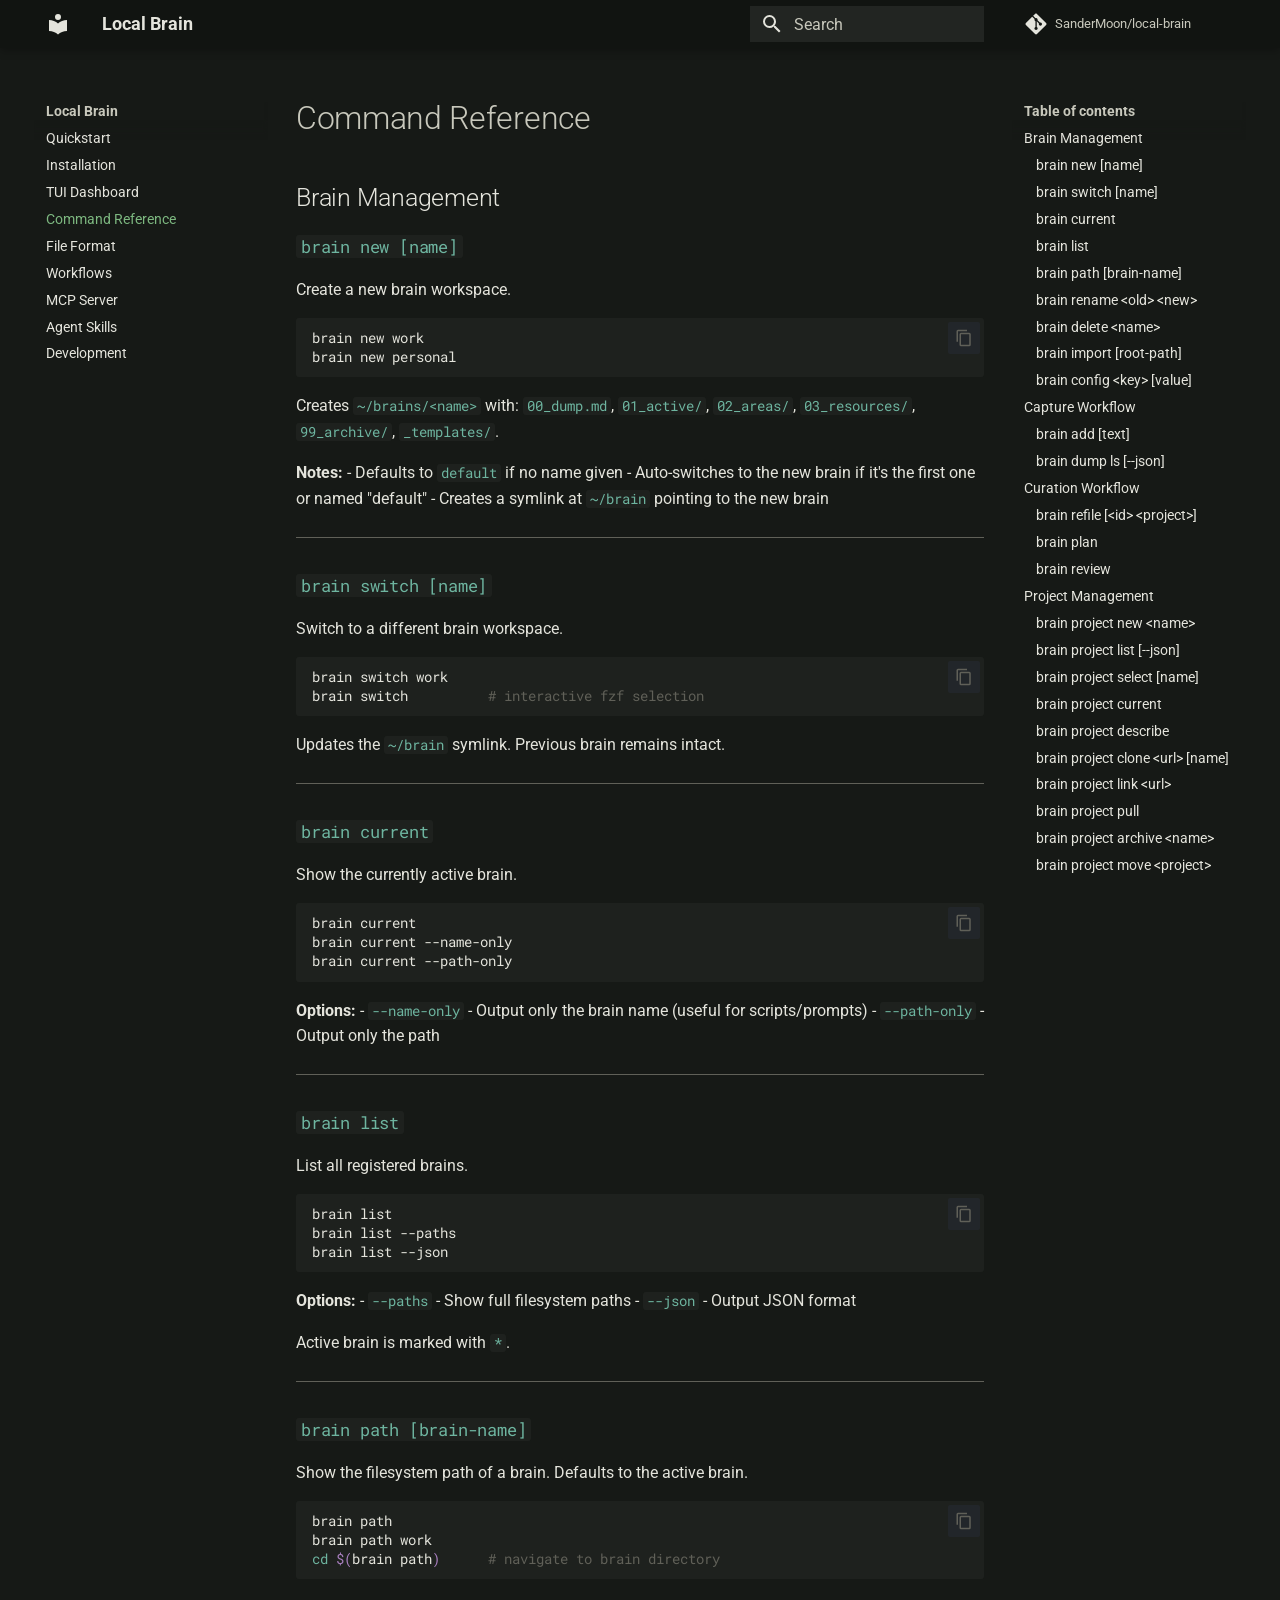
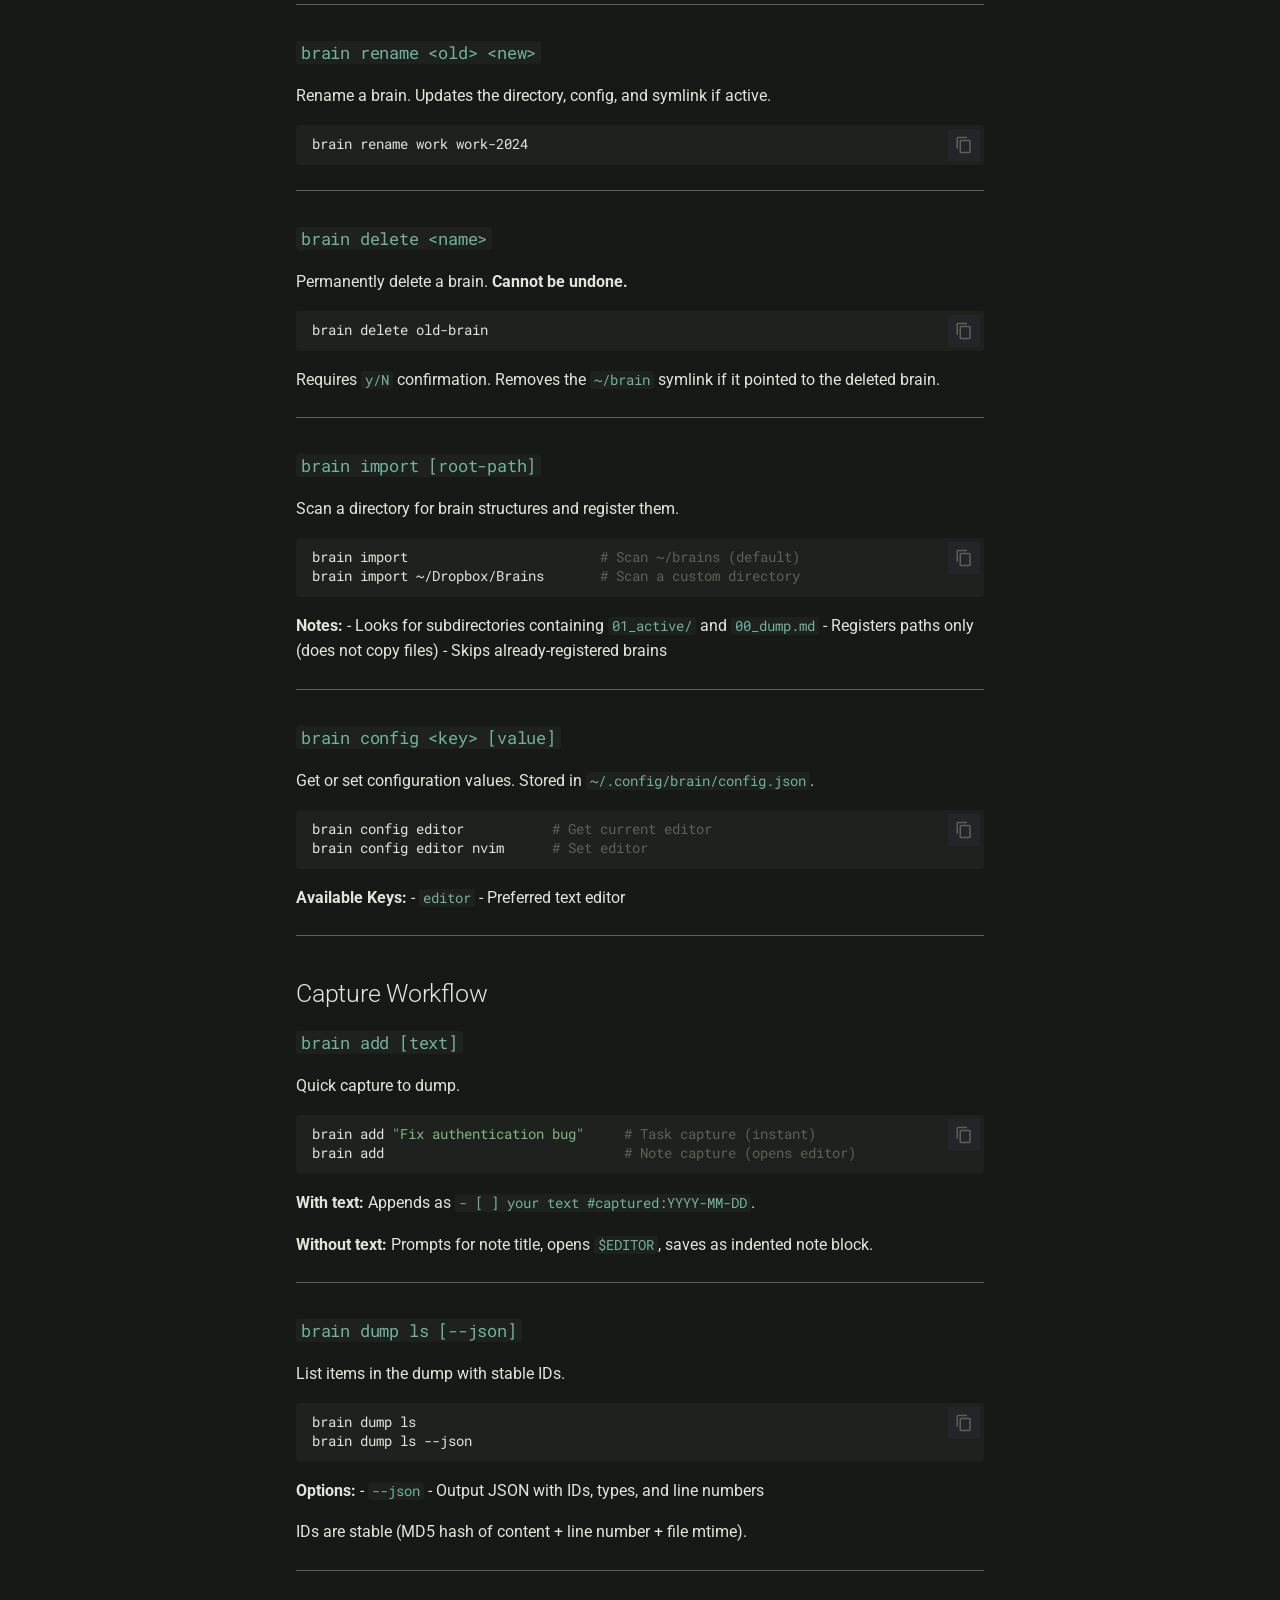
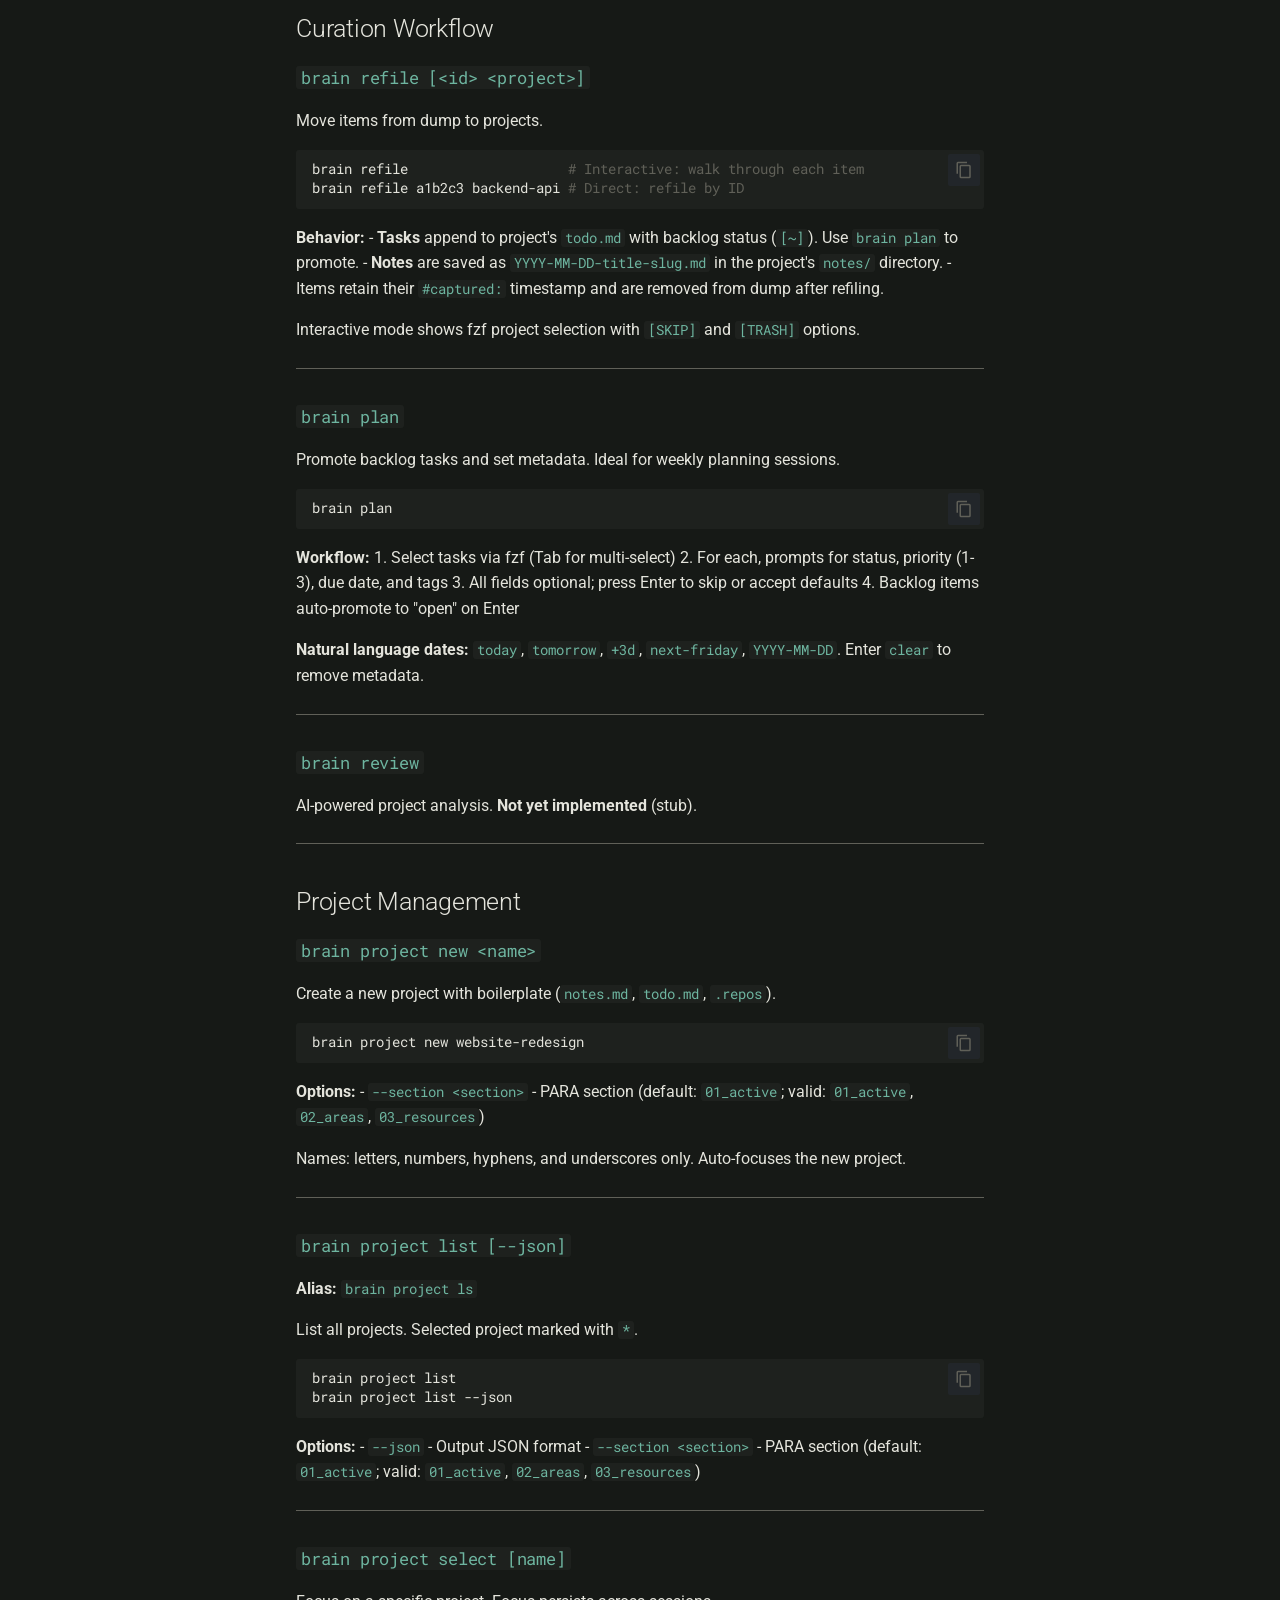
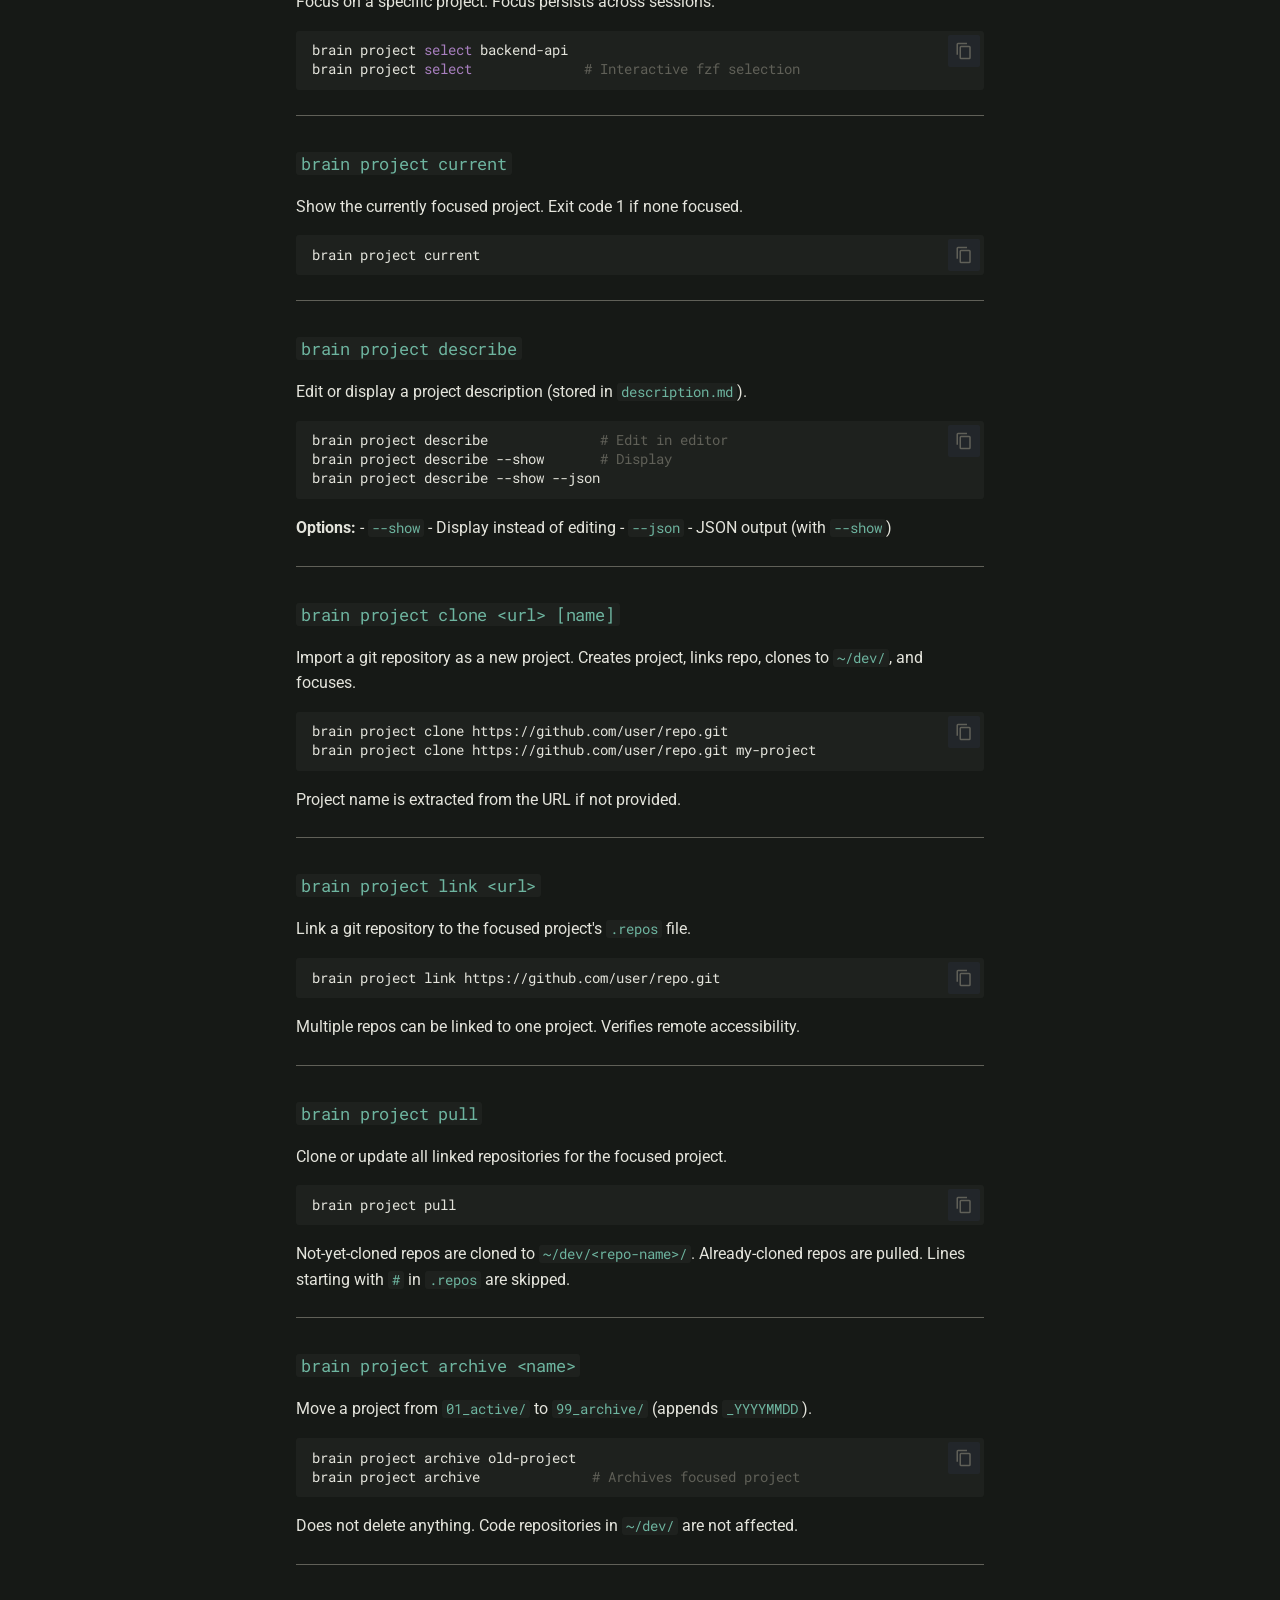
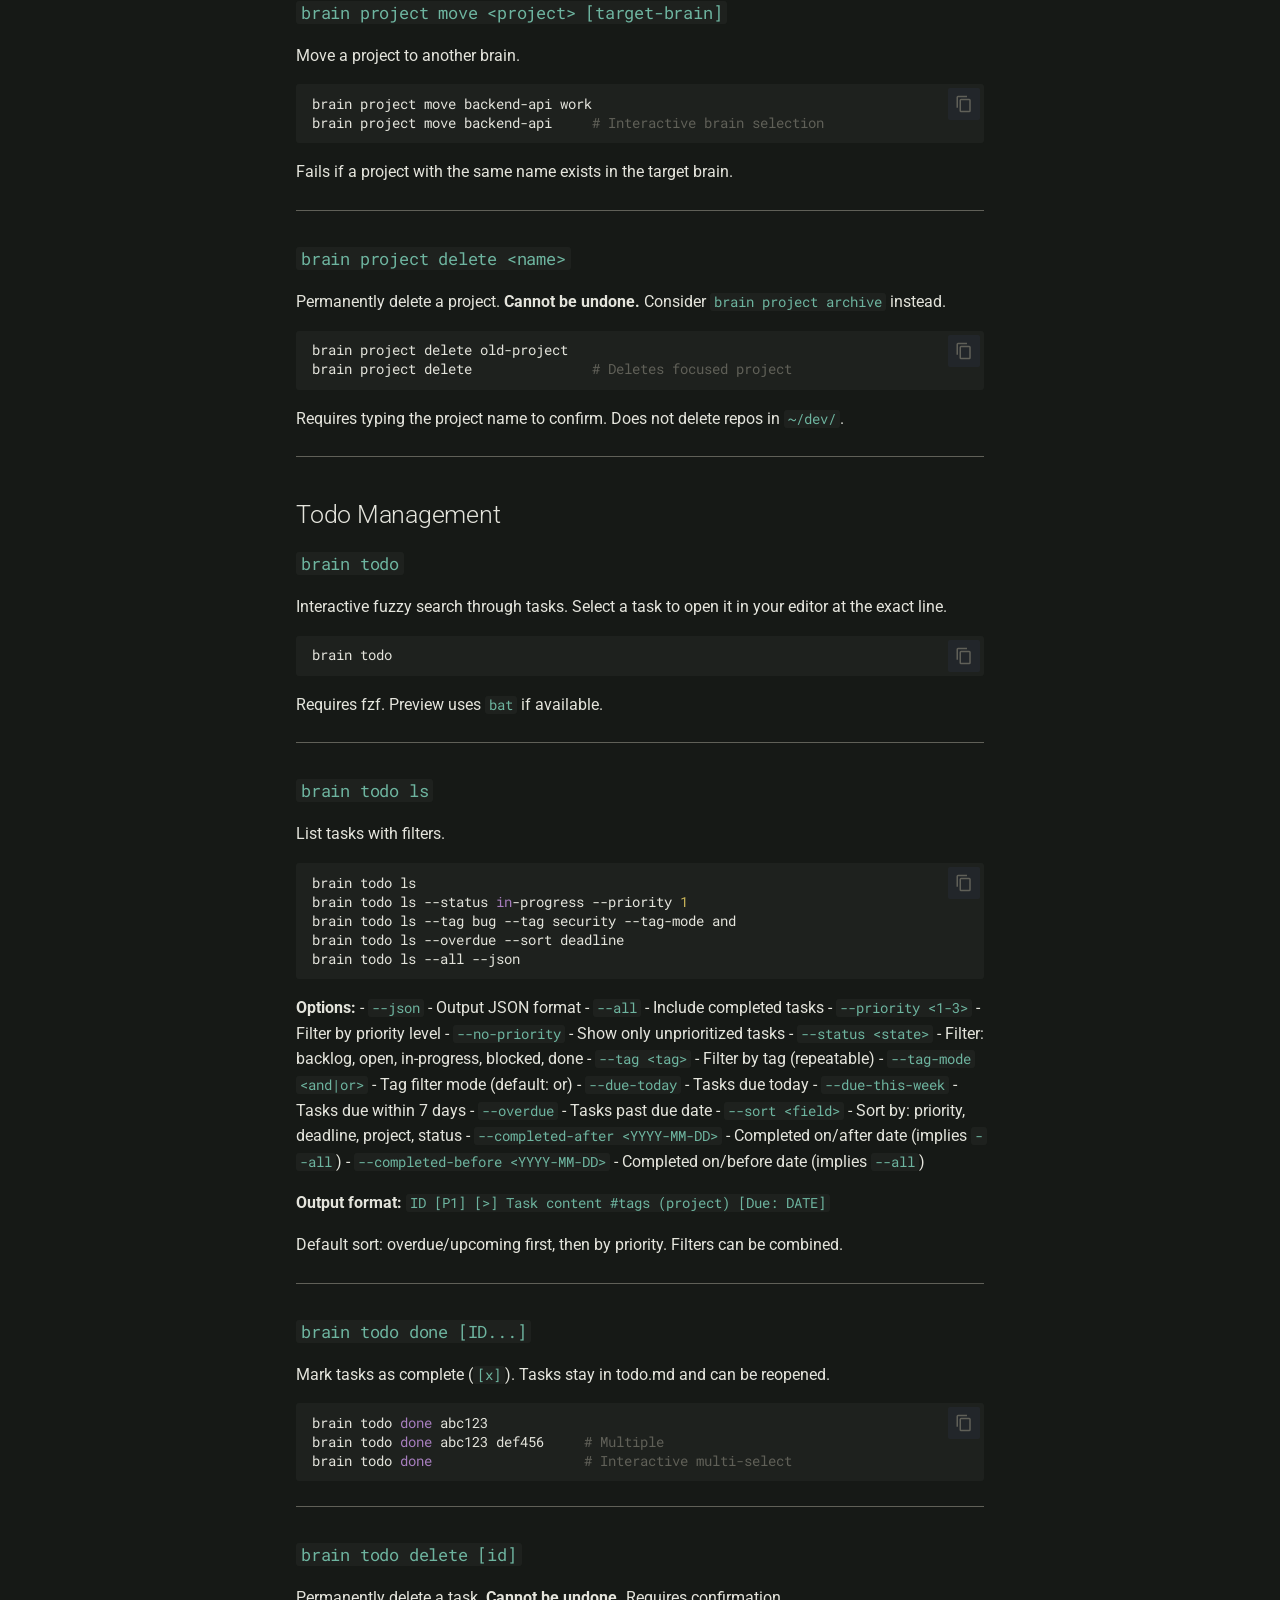
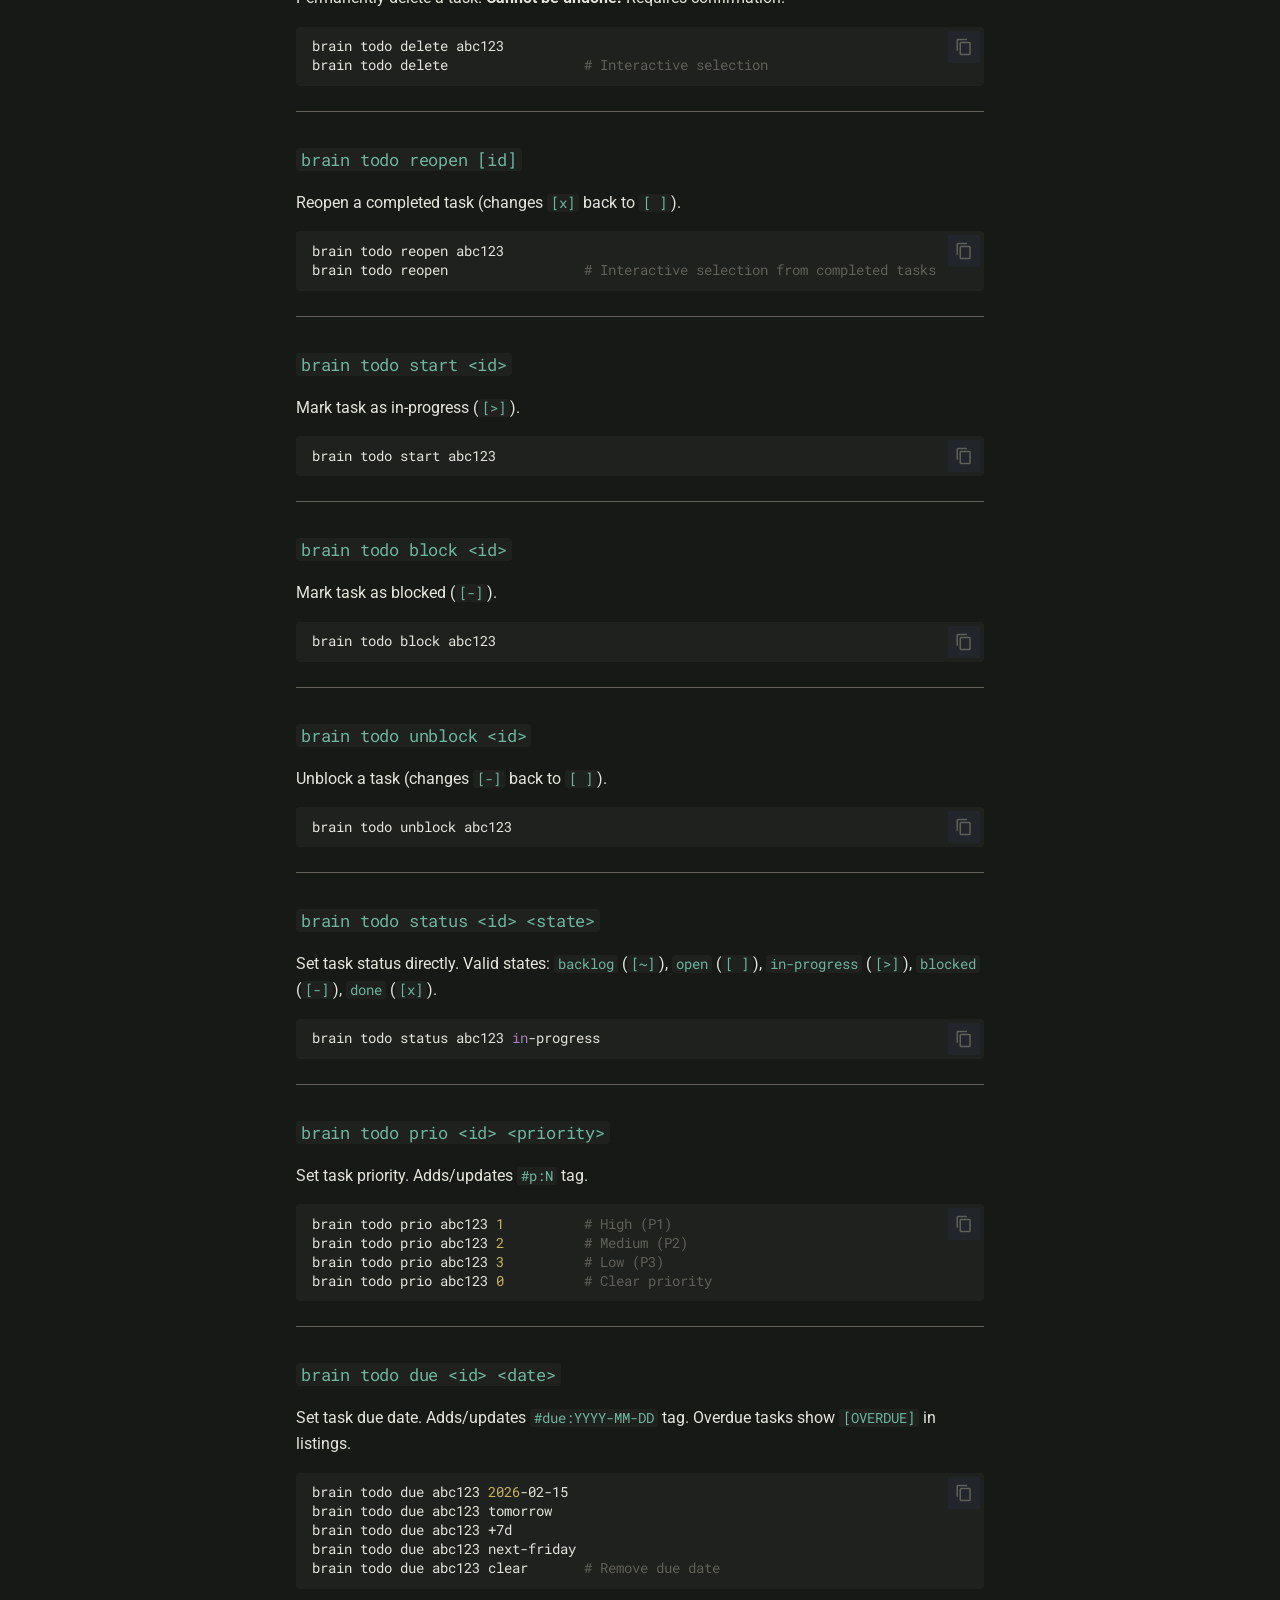
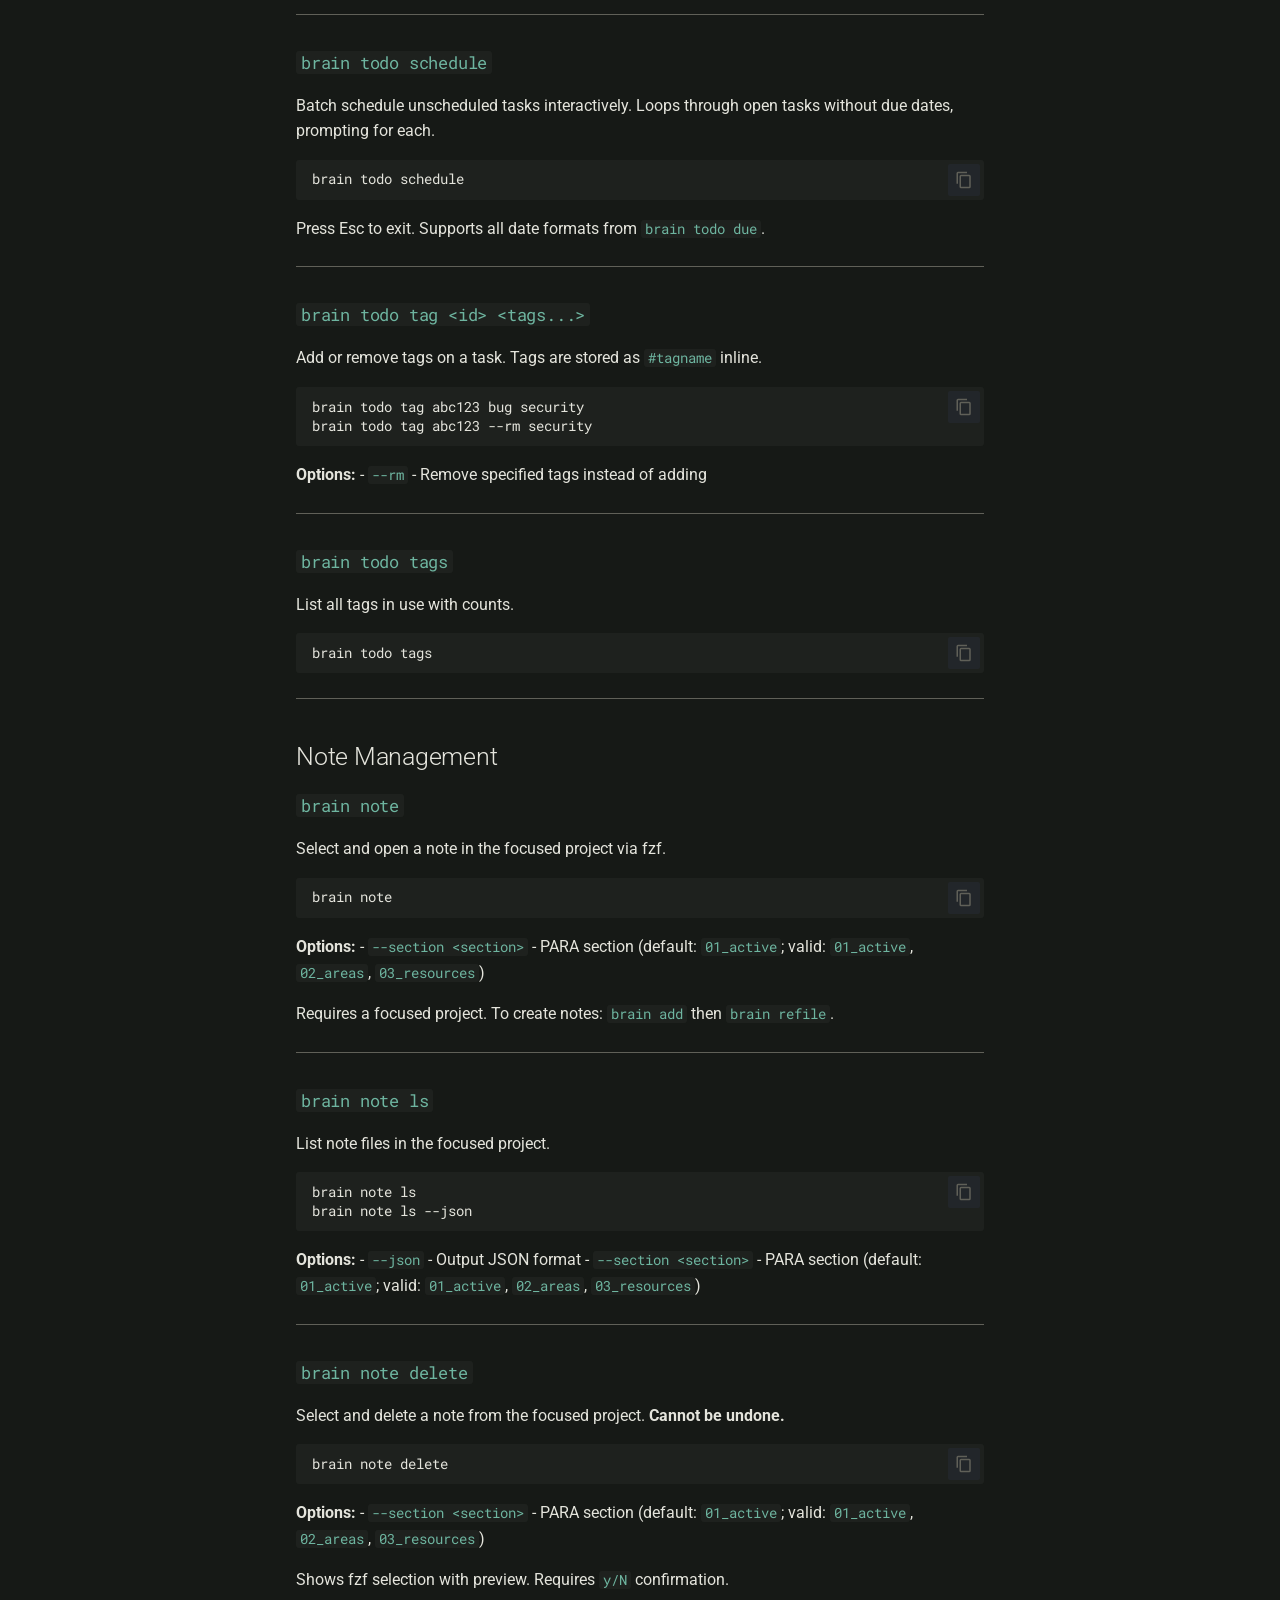
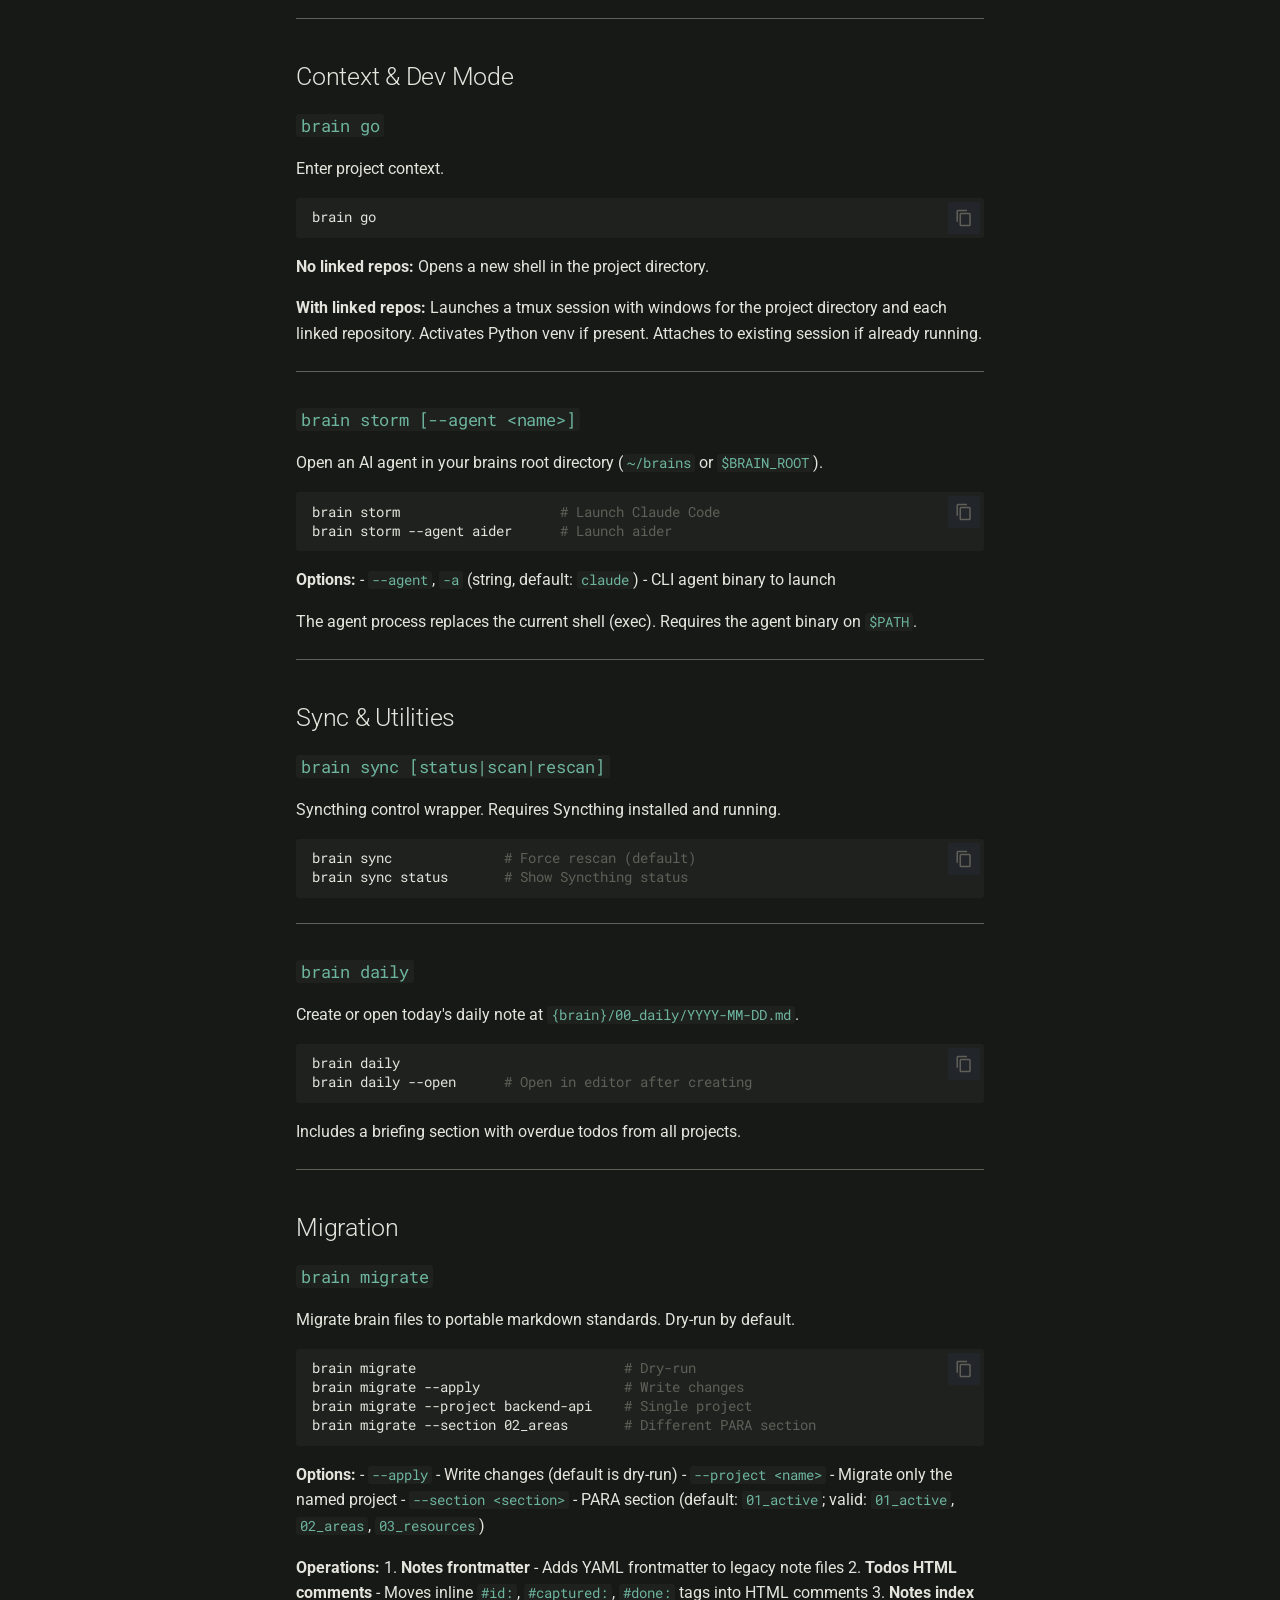
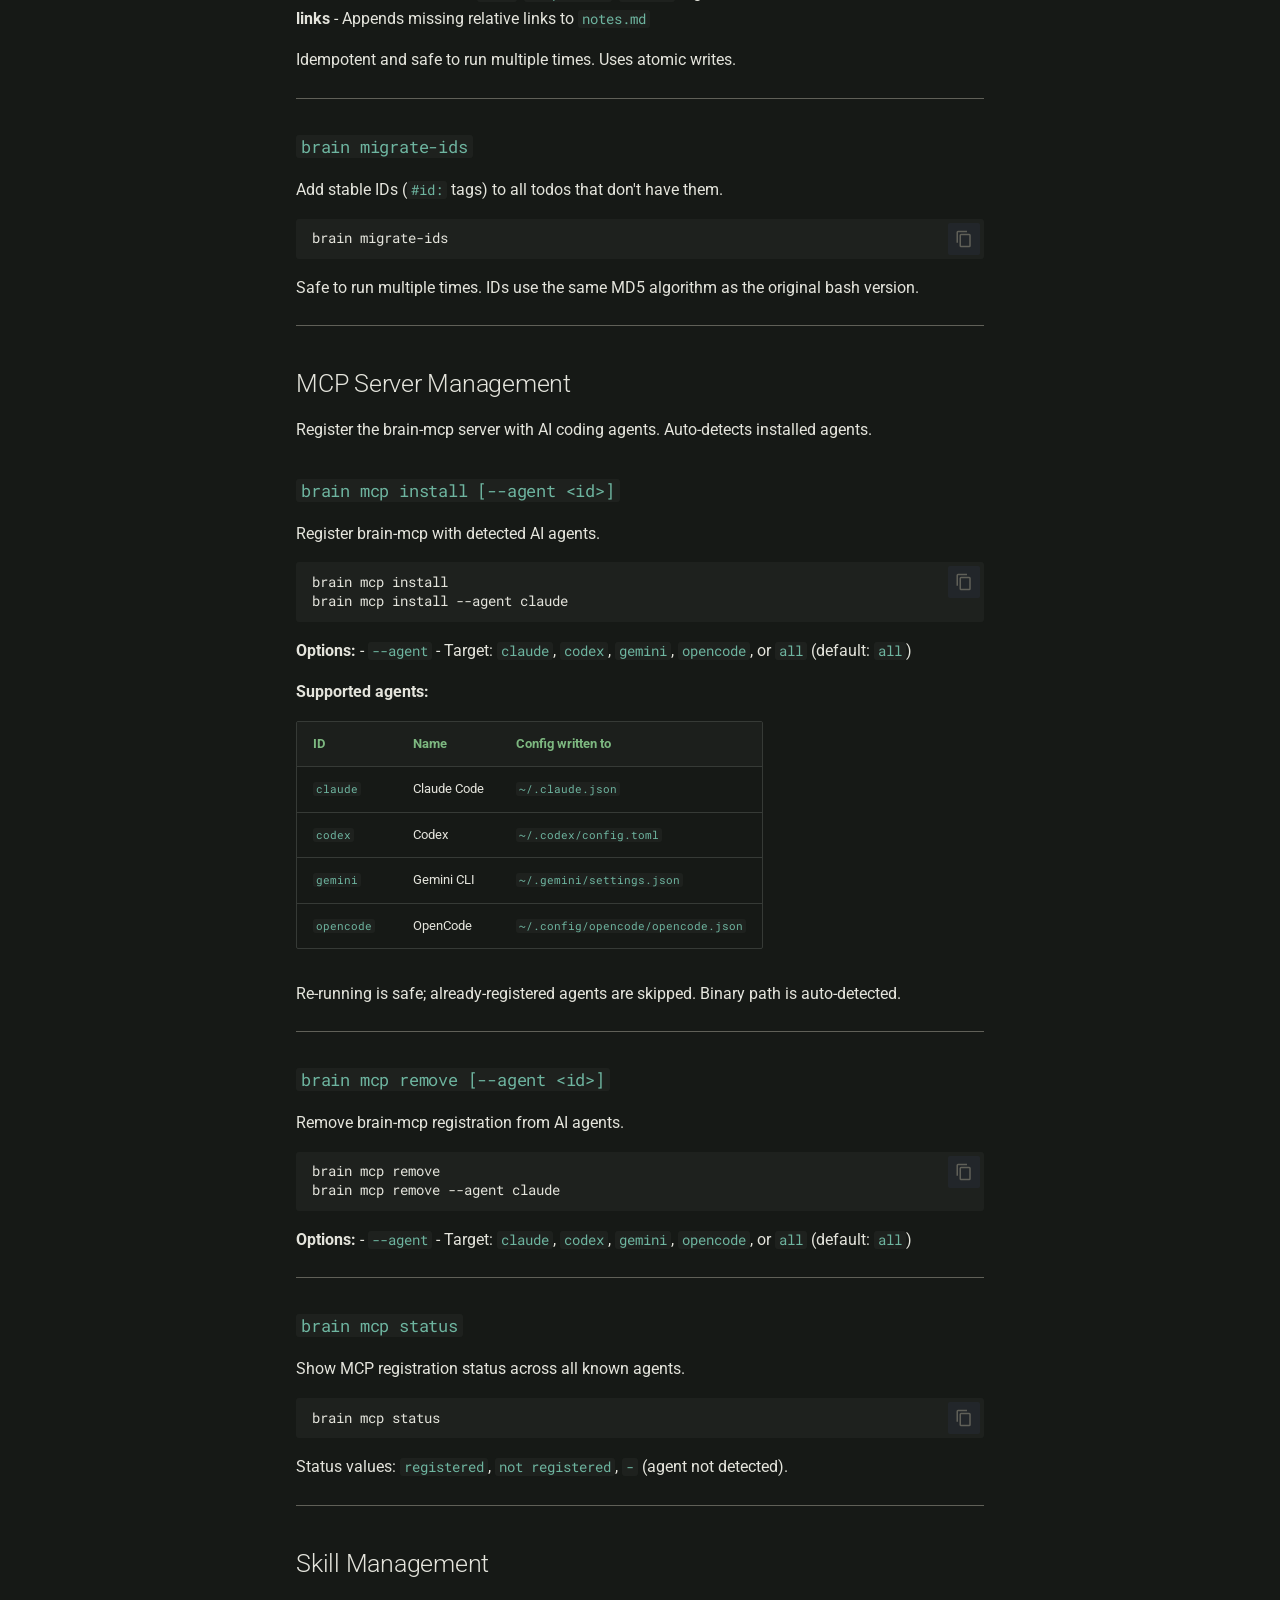
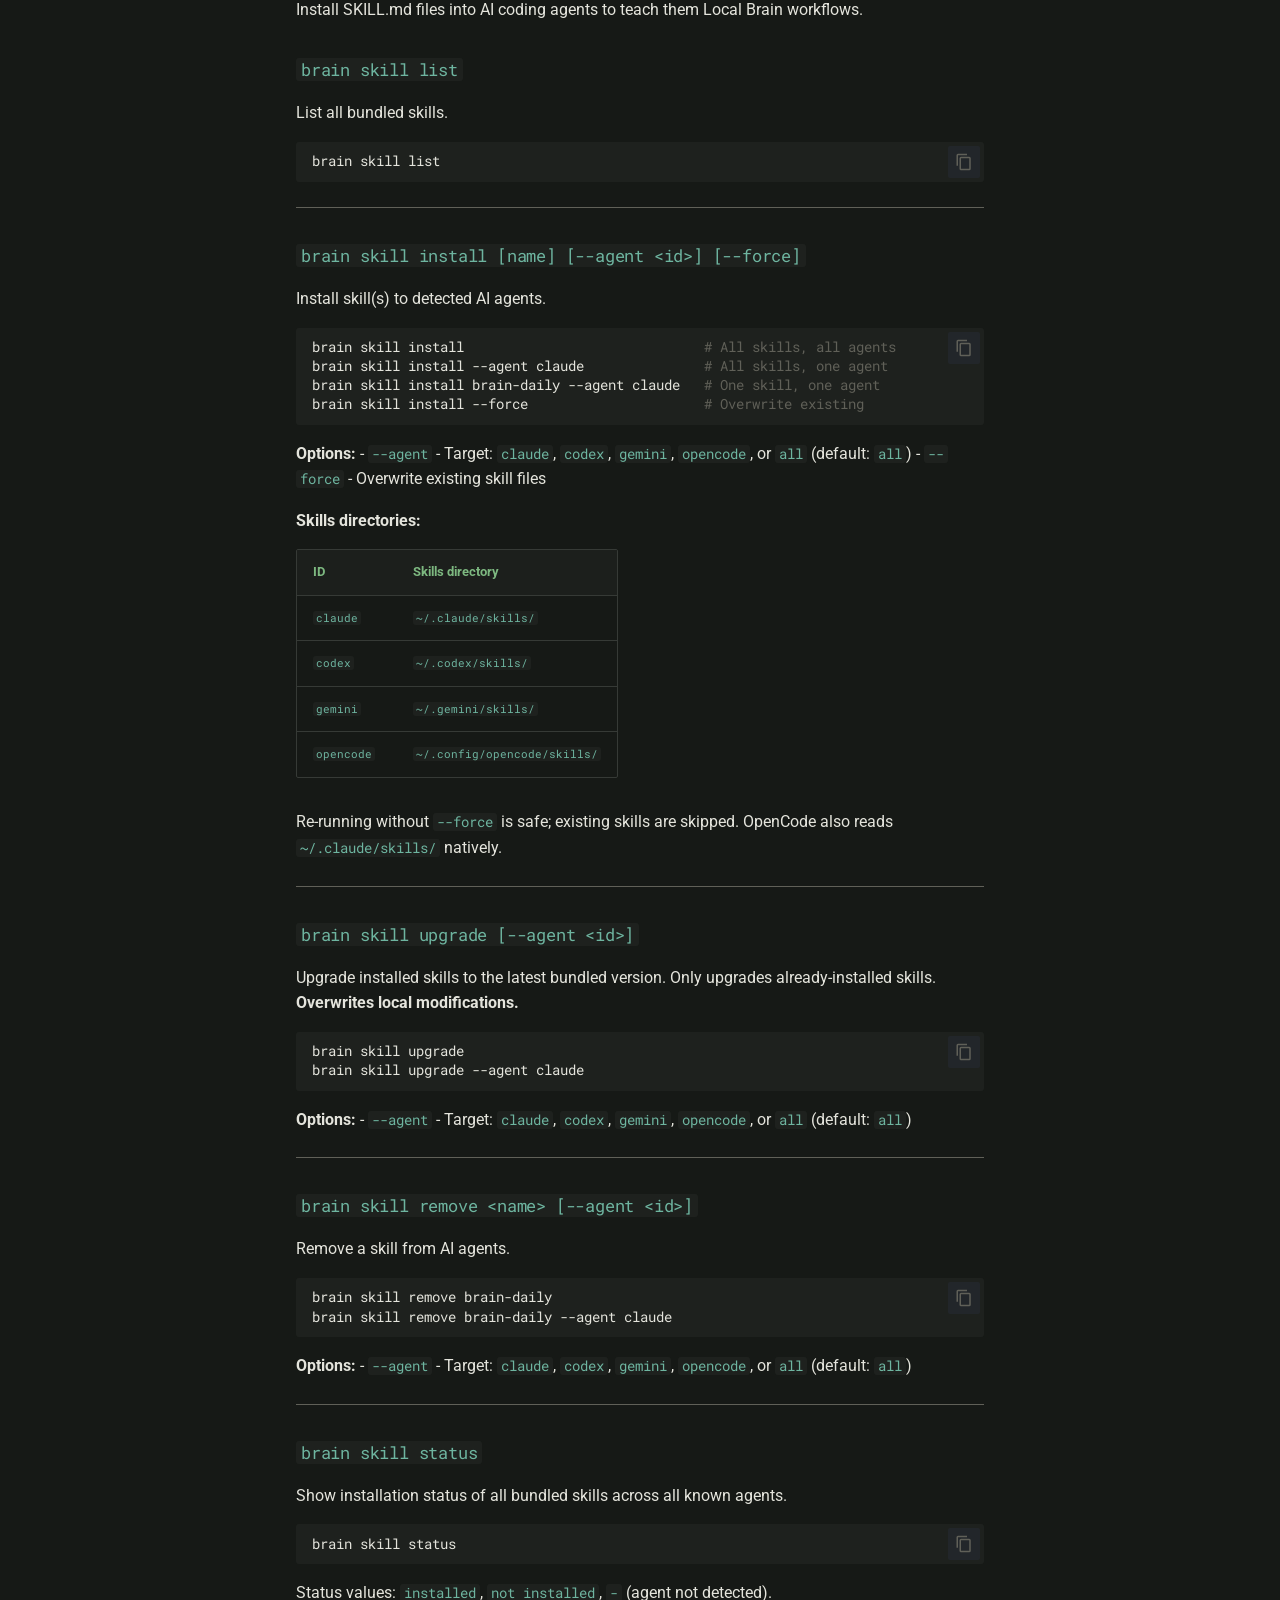
==== commit 3debe3b5: "deploy: 271bb3ba9ea506a8190fe03700bb21997caadd3f" ====
--- a/commands/index.html
+++ b/commands/index.html
@@ -6,17 +6,17 @@
       <meta charset="utf-8">
       <meta name="viewport" content="width=device-width,initial-scale=1">
       
-        <meta name="description" content="A minimalist, local-first project management CLI for developers">
+        <meta name="description" content="Plain markdown files. Full project management. Managed by AI, or by you.">
       
       
       
         <link rel="canonical" href="https://sandermoon.github.io/local-brain/commands/">
       
       
-        <link rel="prev" href="../installation/">
-      
-      
-        <link rel="next" href="../mcp-server/">
+        <link rel="prev" href="../tui/">
+      
+      
+        <link rel="next" href="../file-format/">
       
       
         
@@ -27,7 +27,7 @@
     
     
       
-        <title>📖 Command Reference - Local Brain</title>
+        <title>Command Reference - Local Brain</title>
       
     
     
@@ -53,6 +53,8 @@
       
     
     
+      <link rel="stylesheet" href="../stylesheets/terminal-sage.css">
+    
     <script>__md_scope=new URL("..",location),__md_hash=e=>[...e].reduce(((e,_)=>(e<<5)-e+_.charCodeAt(0)),0),__md_get=(e,_=localStorage,t=__md_scope)=>JSON.parse(_.getItem(t.pathname+"."+e)),__md_set=(e,_,t=localStorage,a=__md_scope)=>{try{t.setItem(a.pathname+"."+e,JSON.stringify(_))}catch(e){}}</script>
     
       
@@ -64,12 +66,10 @@
   
     
     
-      
-    
-    
-    
-    
-    <body dir="ltr" data-md-color-scheme="default" data-md-color-primary="indigo" data-md-color-accent="indigo">
+    
+    
+    
+    <body dir="ltr" data-md-color-scheme="slate" data-md-color-primary="custom" data-md-color-accent="custom">
   
     
     <input class="md-toggle" data-md-toggle="drawer" type="checkbox" id="__drawer" autocomplete="off">
@@ -114,7 +114,7 @@
         <div class="md-header__topic" data-md-component="header-topic">
           <span class="md-ellipsis">
             
-              📖 Command Reference
+              Command Reference
             
           </span>
         </div>
@@ -122,33 +122,7 @@
     </div>
     
       
-        <form class="md-header__option" data-md-component="palette">
-  
-    
-    
-    
-    <input class="md-option" data-md-color-media="(prefers-color-scheme: light)" data-md-color-scheme="default" data-md-color-primary="indigo" data-md-color-accent="indigo"  aria-label="Switch to dark mode"  type="radio" name="__palette" id="__palette_0">
-    
-      <label class="md-header__button md-icon" title="Switch to dark mode" for="__palette_1" hidden>
-        <svg xmlns="http://www.w3.org/2000/svg" viewBox="0 0 24 24"><path d="M12 8a4 4 0 0 0-4 4 4 4 0 0 0 4 4 4 4 0 0 0 4-4 4 4 0 0 0-4-4m0 10a6 6 0 0 1-6-6 6 6 0 0 1 6-6 6 6 0 0 1 6 6 6 6 0 0 1-6 6m8-9.31V4h-4.69L12 .69 8.69 4H4v4.69L.69 12 4 15.31V20h4.69L12 23.31 15.31 20H20v-4.69L23.31 12z"/></svg>
-      </label>
-    
-  
-    
-    
-    
-    <input class="md-option" data-md-color-media="(prefers-color-scheme: dark)" data-md-color-scheme="slate" data-md-color-primary="indigo" data-md-color-accent="indigo"  aria-label="Switch to light mode"  type="radio" name="__palette" id="__palette_1">
-    
-      <label class="md-header__button md-icon" title="Switch to light mode" for="__palette_0" hidden>
-        <svg xmlns="http://www.w3.org/2000/svg" viewBox="0 0 24 24"><path d="M12 18c-.89 0-1.74-.2-2.5-.55C11.56 16.5 13 14.42 13 12s-1.44-4.5-3.5-5.45C10.26 6.2 11.11 6 12 6a6 6 0 0 1 6 6 6 6 0 0 1-6 6m8-9.31V4h-4.69L12 .69 8.69 4H4v4.69L.69 12 4 15.31V20h4.69L12 23.31 15.31 20H20v-4.69L23.31 12z"/></svg>
-      </label>
-    
-  
-</form>
-      
-    
-    
-      <script>var palette=__md_get("__palette");if(palette&&palette.color){if("(prefers-color-scheme)"===palette.color.media){var media=matchMedia("(prefers-color-scheme: light)"),input=document.querySelector(media.matches?"[data-md-color-media='(prefers-color-scheme: light)']":"[data-md-color-media='(prefers-color-scheme: dark)']");palette.color.media=input.getAttribute("data-md-color-media"),palette.color.scheme=input.getAttribute("data-md-color-scheme"),palette.color.primary=input.getAttribute("data-md-color-primary"),palette.color.accent=input.getAttribute("data-md-color-accent")}for(var[key,value]of Object.entries(palette.color))document.body.setAttribute("data-md-color-"+key,value)}</script>
+    
     
     
     
@@ -269,7 +243,7 @@
   <span class="md-ellipsis">
     
   
-    🚀 Quickstart
+    Quickstart
   
 
     
@@ -296,7 +270,7 @@
   <span class="md-ellipsis">
     
   
-    📦 Installation
+    Installation
   
 
     
@@ -313,6 +287,33 @@
       
   
   
+  
+  
+    <li class="md-nav__item">
+      <a href="../tui/" class="md-nav__link">
+        
+  
+  
+  <span class="md-ellipsis">
+    
+  
+    TUI Dashboard
+  
+
+    
+  </span>
+  
+  
+
+      </a>
+    </li>
+  
+
+    
+      
+      
+  
+  
     
   
   
@@ -332,7 +333,7 @@
   <span class="md-ellipsis">
     
   
-    📖 Command Reference
+    Command Reference
   
 
     
@@ -350,7 +351,7 @@
   <span class="md-ellipsis">
     
   
-    📖 Command Reference
+    Command Reference
   
 
     
@@ -432,10 +433,10 @@
 </li>
         
           <li class="md-nav__item">
-  <a href="#brain-path" class="md-nav__link">
-    <span class="md-ellipsis">
-      
-        brain path
+  <a href="#brain-path-brain-name" class="md-nav__link">
+    <span class="md-ellipsis">
+      
+        brain path [brain-name]
       
     </span>
   </a>
@@ -457,18 +458,29 @@
   <a href="#brain-delete-name" class="md-nav__link">
     <span class="md-ellipsis">
       
-        brain delete [name]
-      
-    </span>
-  </a>
-  
-</li>
-        
-          <li class="md-nav__item">
-  <a href="#brain-import-path" class="md-nav__link">
-    <span class="md-ellipsis">
-      
-        brain import [path]
+        brain delete &lt;name&gt;
+      
+    </span>
+  </a>
+  
+</li>
+        
+          <li class="md-nav__item">
+  <a href="#brain-import-root-path" class="md-nav__link">
+    <span class="md-ellipsis">
+      
+        brain import [root-path]
+      
+    </span>
+  </a>
+  
+</li>
+        
+          <li class="md-nav__item">
+  <a href="#brain-config-key-value" class="md-nav__link">
+    <span class="md-ellipsis">
+      
+        brain config &lt;key&gt; [value]
       
     </span>
   </a>
@@ -514,17 +526,6 @@
   
 </li>
         
-          <li class="md-nav__item">
-  <a href="#brain-dump-rm-id" class="md-nav__link">
-    <span class="md-ellipsis">
-      
-        brain dump rm &lt;id&gt;
-      
-    </span>
-  </a>
-  
-</li>
-        
       </ul>
     </nav>
   
@@ -756,7 +757,7 @@
   <a href="#brain-todo-done-id" class="md-nav__link">
     <span class="md-ellipsis">
       
-        brain todo done [id]
+        brain todo done [ID...]
       
     </span>
   </a>
@@ -845,6 +846,17 @@
     <span class="md-ellipsis">
       
         brain todo due &lt;id&gt; &lt;date&gt;
+      
+    </span>
+  </a>
+  
+</li>
+        
+          <li class="md-nav__item">
+  <a href="#brain-todo-schedule" class="md-nav__link">
+    <span class="md-ellipsis">
+      
+        brain todo schedule
       
     </span>
   </a>
@@ -891,21 +903,32 @@
       <ul class="md-nav__list">
         
           <li class="md-nav__item">
-  <a href="#brain-note-project" class="md-nav__link">
-    <span class="md-ellipsis">
-      
-        brain note [project]
-      
-    </span>
-  </a>
-  
-</li>
-        
-          <li class="md-nav__item">
-  <a href="#brain-note-ls-project" class="md-nav__link">
-    <span class="md-ellipsis">
-      
-        brain note ls [project]
+  <a href="#brain-note" class="md-nav__link">
+    <span class="md-ellipsis">
+      
+        brain note
+      
+    </span>
+  </a>
+  
+</li>
+        
+          <li class="md-nav__item">
+  <a href="#brain-note-ls" class="md-nav__link">
+    <span class="md-ellipsis">
+      
+        brain note ls
+      
+    </span>
+  </a>
+  
+</li>
+        
+          <li class="md-nav__item">
+  <a href="#brain-note-delete" class="md-nav__link">
+    <span class="md-ellipsis">
+      
+        brain note delete
       
     </span>
   </a>
@@ -969,10 +992,21 @@
       <ul class="md-nav__list">
         
           <li class="md-nav__item">
-  <a href="#brain-sync" class="md-nav__link">
-    <span class="md-ellipsis">
-      
-        brain sync
+  <a href="#brain-sync-statusscanrescan" class="md-nav__link">
+    <span class="md-ellipsis">
+      
+        brain sync [status|scan|rescan]
+      
+    </span>
+  </a>
+  
+</li>
+        
+          <li class="md-nav__item">
+  <a href="#brain-daily" class="md-nav__link">
+    <span class="md-ellipsis">
+      
+        brain daily
       
     </span>
   </a>
@@ -1007,6 +1041,17 @@
   
 </li>
         
+          <li class="md-nav__item">
+  <a href="#brain-migrate-ids" class="md-nav__link">
+    <span class="md-ellipsis">
+      
+        brain migrate-ids
+      
+    </span>
+  </a>
+  
+</li>
+        
       </ul>
     </nav>
   
@@ -1190,17 +1235,6 @@
 </li>
       
         <li class="md-nav__item">
-  <a href="#tips-best-practices" class="md-nav__link">
-    <span class="md-ellipsis">
-      
-        Tips &amp; Best Practices
-      
-    </span>
-  </a>
-  
-</li>
-      
-        <li class="md-nav__item">
   <a href="#next-steps" class="md-nav__link">
     <span class="md-ellipsis">
       
@@ -1215,6 +1249,60 @@
   
 </nav>
       
+    </li>
+  
+
+    
+      
+      
+  
+  
+  
+  
+    <li class="md-nav__item">
+      <a href="../file-format/" class="md-nav__link">
+        
+  
+  
+  <span class="md-ellipsis">
+    
+  
+    File Format
+  
+
+    
+  </span>
+  
+  
+
+      </a>
+    </li>
+  
+
+    
+      
+      
+  
+  
+  
+  
+    <li class="md-nav__item">
+      <a href="../workflows/" class="md-nav__link">
+        
+  
+  
+  <span class="md-ellipsis">
+    
+  
+    Workflows
+  
+
+    
+  </span>
+  
+  
+
+      </a>
     </li>
   
 
@@ -1233,7 +1321,7 @@
   <span class="md-ellipsis">
     
   
-    🤖 MCP Server
+    MCP Server
   
 
     
@@ -1253,6 +1341,33 @@
   
   
     <li class="md-nav__item">
+      <a href="../skills/" class="md-nav__link">
+        
+  
+  
+  <span class="md-ellipsis">
+    
+  
+    Agent Skills
+  
+
+    
+  </span>
+  
+  
+
+      </a>
+    </li>
+  
+
+    
+      
+      
+  
+  
+  
+  
+    <li class="md-nav__item">
       <a href="../development/" class="md-nav__link">
         
   
@@ -1260,7 +1375,7 @@
   <span class="md-ellipsis">
     
   
-    💻 Development
+    Development
   
 
     
@@ -1356,10 +1471,10 @@
 </li>
         
           <li class="md-nav__item">
-  <a href="#brain-path" class="md-nav__link">
-    <span class="md-ellipsis">
-      
-        brain path
+  <a href="#brain-path-brain-name" class="md-nav__link">
+    <span class="md-ellipsis">
+      
+        brain path [brain-name]
       
     </span>
   </a>
@@ -1381,18 +1496,29 @@
   <a href="#brain-delete-name" class="md-nav__link">
     <span class="md-ellipsis">
       
-        brain delete [name]
-      
-    </span>
-  </a>
-  
-</li>
-        
-          <li class="md-nav__item">
-  <a href="#brain-import-path" class="md-nav__link">
-    <span class="md-ellipsis">
-      
-        brain import [path]
+        brain delete &lt;name&gt;
+      
+    </span>
+  </a>
+  
+</li>
+        
+          <li class="md-nav__item">
+  <a href="#brain-import-root-path" class="md-nav__link">
+    <span class="md-ellipsis">
+      
+        brain import [root-path]
+      
+    </span>
+  </a>
+  
+</li>
+        
+          <li class="md-nav__item">
+  <a href="#brain-config-key-value" class="md-nav__link">
+    <span class="md-ellipsis">
+      
+        brain config &lt;key&gt; [value]
       
     </span>
   </a>
@@ -1438,17 +1564,6 @@
   
 </li>
         
-          <li class="md-nav__item">
-  <a href="#brain-dump-rm-id" class="md-nav__link">
-    <span class="md-ellipsis">
-      
-        brain dump rm &lt;id&gt;
-      
-    </span>
-  </a>
-  
-</li>
-        
       </ul>
     </nav>
   
@@ -1680,7 +1795,7 @@
   <a href="#brain-todo-done-id" class="md-nav__link">
     <span class="md-ellipsis">
       
-        brain todo done [id]
+        brain todo done [ID...]
       
     </span>
   </a>
@@ -1769,6 +1884,17 @@
     <span class="md-ellipsis">
       
         brain todo due &lt;id&gt; &lt;date&gt;
+      
+    </span>
+  </a>
+  
+</li>
+        
+          <li class="md-nav__item">
+  <a href="#brain-todo-schedule" class="md-nav__link">
+    <span class="md-ellipsis">
+      
+        brain todo schedule
       
     </span>
   </a>
@@ -1815,21 +1941,32 @@
       <ul class="md-nav__list">
         
           <li class="md-nav__item">
-  <a href="#brain-note-project" class="md-nav__link">
-    <span class="md-ellipsis">
-      
-        brain note [project]
-      
-    </span>
-  </a>
-  
-</li>
-        
-          <li class="md-nav__item">
-  <a href="#brain-note-ls-project" class="md-nav__link">
-    <span class="md-ellipsis">
-      
-        brain note ls [project]
+  <a href="#brain-note" class="md-nav__link">
+    <span class="md-ellipsis">
+      
+        brain note
+      
+    </span>
+  </a>
+  
+</li>
+        
+          <li class="md-nav__item">
+  <a href="#brain-note-ls" class="md-nav__link">
+    <span class="md-ellipsis">
+      
+        brain note ls
+      
+    </span>
+  </a>
+  
+</li>
+        
+          <li class="md-nav__item">
+  <a href="#brain-note-delete" class="md-nav__link">
+    <span class="md-ellipsis">
+      
+        brain note delete
       
     </span>
   </a>
@@ -1893,10 +2030,21 @@
       <ul class="md-nav__list">
         
           <li class="md-nav__item">
-  <a href="#brain-sync" class="md-nav__link">
-    <span class="md-ellipsis">
-      
-        brain sync
+  <a href="#brain-sync-statusscanrescan" class="md-nav__link">
+    <span class="md-ellipsis">
+      
+        brain sync [status|scan|rescan]
+      
+    </span>
+  </a>
+  
+</li>
+        
+          <li class="md-nav__item">
+  <a href="#brain-daily" class="md-nav__link">
+    <span class="md-ellipsis">
+      
+        brain daily
       
     </span>
   </a>
@@ -1931,6 +2079,17 @@
   
 </li>
         
+          <li class="md-nav__item">
+  <a href="#brain-migrate-ids" class="md-nav__link">
+    <span class="md-ellipsis">
+      
+        brain migrate-ids
+      
+    </span>
+  </a>
+  
+</li>
+        
       </ul>
     </nav>
   
@@ -2107,17 +2266,6 @@
     <span class="md-ellipsis">
       
         Environment Variables
-      
-    </span>
-  </a>
-  
-</li>
-      
-        <li class="md-nav__item">
-  <a href="#tips-best-practices" class="md-nav__link">
-    <span class="md-ellipsis">
-      
-        Tips &amp; Best Practices
       
     </span>
   </a>
@@ -2156,860 +2304,403 @@
 
 
 <h1 id="command-reference">Command Reference</h1>
-<p>Complete documentation of all Local Brain commands.</p>
-<hr />
 <h2 id="brain-management">Brain Management</h2>
 <h3 id="brain-new-name"><code>brain new [name]</code></h3>
-<p><strong>Description:</strong> Create a new brain workspace</p>
-<p><strong>Usage:</strong>
+<p>Create a new brain workspace.</p>
 <div class="highlight"><pre><span></span><code><a id="__codelineno-0-1" name="__codelineno-0-1" href="#__codelineno-0-1"></a>brain<span class="w"> </span>new<span class="w"> </span>work
 <a id="__codelineno-0-2" name="__codelineno-0-2" href="#__codelineno-0-2"></a>brain<span class="w"> </span>new<span class="w"> </span>personal
-</code></pre></div></p>
-<p>Creates a new brain directory in <code>~/brains/&lt;name&gt;</code> with the following structure:
-- <code>00_dump.md</code> - Inbox for quick captures
-- <code>01_active/</code> - Active projects directory
-- <code>99_archive/</code> - Archived projects directory</p>
+</code></pre></div>
+<p>Creates <code>~/brains/&lt;name&gt;</code> with: <code>00_dump.md</code>, <code>01_active/</code>, <code>02_areas/</code>, <code>03_resources/</code>, <code>99_archive/</code>, <code>_templates/</code>.</p>
 <p><strong>Notes:</strong>
-- If no name is provided, prompts interactively
-- Automatically switches to the new brain
+- Defaults to <code>default</code> if no name given
+- Auto-switches to the new brain if it's the first one or named "default"
 - Creates a symlink at <code>~/brain</code> pointing to the new brain</p>
 <hr />
 <h3 id="brain-switch-name"><code>brain switch [name]</code></h3>
-<p><strong>Description:</strong> Switch to a different brain workspace</p>
-<p><strong>Usage:</strong>
+<p>Switch to a different brain workspace.</p>
 <div class="highlight"><pre><span></span><code><a id="__codelineno-1-1" name="__codelineno-1-1" href="#__codelineno-1-1"></a>brain<span class="w"> </span>switch<span class="w"> </span>work
-<a id="__codelineno-1-2" name="__codelineno-1-2" href="#__codelineno-1-2"></a>brain<span class="w"> </span>switch<span class="w"> </span>personal
-</code></pre></div></p>
+<a id="__codelineno-1-2" name="__codelineno-1-2" href="#__codelineno-1-2"></a>brain<span class="w"> </span>switch<span class="w">          </span><span class="c1"># interactive fzf selection</span>
+</code></pre></div>
+<p>Updates the <code>~/brain</code> symlink. Previous brain remains intact.</p>
+<hr />
+<h3 id="brain-current"><code>brain current</code></h3>
+<p>Show the currently active brain.</p>
+<div class="highlight"><pre><span></span><code><a id="__codelineno-2-1" name="__codelineno-2-1" href="#__codelineno-2-1"></a>brain<span class="w"> </span>current
+<a id="__codelineno-2-2" name="__codelineno-2-2" href="#__codelineno-2-2"></a>brain<span class="w"> </span>current<span class="w"> </span>--name-only
+<a id="__codelineno-2-3" name="__codelineno-2-3" href="#__codelineno-2-3"></a>brain<span class="w"> </span>current<span class="w"> </span>--path-only
+</code></pre></div>
 <p><strong>Options:</strong>
-- If no name provided, shows interactive selection with fzf</p>
+- <code>--name-only</code> - Output only the brain name (useful for scripts/prompts)
+- <code>--path-only</code> - Output only the path</p>
+<hr />
+<h3 id="brain-list"><code>brain list</code></h3>
+<p>List all registered brains.</p>
+<div class="highlight"><pre><span></span><code><a id="__codelineno-3-1" name="__codelineno-3-1" href="#__codelineno-3-1"></a>brain<span class="w"> </span>list
+<a id="__codelineno-3-2" name="__codelineno-3-2" href="#__codelineno-3-2"></a>brain<span class="w"> </span>list<span class="w"> </span>--paths
+<a id="__codelineno-3-3" name="__codelineno-3-3" href="#__codelineno-3-3"></a>brain<span class="w"> </span>list<span class="w"> </span>--json
+</code></pre></div>
+<p><strong>Options:</strong>
+- <code>--paths</code> - Show full filesystem paths
+- <code>--json</code> - Output JSON format</p>
+<p>Active brain is marked with <code>*</code>.</p>
+<hr />
+<h3 id="brain-path-brain-name"><code>brain path [brain-name]</code></h3>
+<p>Show the filesystem path of a brain. Defaults to the active brain.</p>
+<div class="highlight"><pre><span></span><code><a id="__codelineno-4-1" name="__codelineno-4-1" href="#__codelineno-4-1"></a>brain<span class="w"> </span>path
+<a id="__codelineno-4-2" name="__codelineno-4-2" href="#__codelineno-4-2"></a>brain<span class="w"> </span>path<span class="w"> </span>work
+<a id="__codelineno-4-3" name="__codelineno-4-3" href="#__codelineno-4-3"></a><span class="nb">cd</span><span class="w"> </span><span class="k">$(</span>brain<span class="w"> </span>path<span class="k">)</span><span class="w">      </span><span class="c1"># navigate to brain directory</span>
+</code></pre></div>
+<hr />
+<h3 id="brain-rename-old-new"><code>brain rename &lt;old&gt; &lt;new&gt;</code></h3>
+<p>Rename a brain. Updates the directory, config, and symlink if active.</p>
+<div class="highlight"><pre><span></span><code><a id="__codelineno-5-1" name="__codelineno-5-1" href="#__codelineno-5-1"></a>brain<span class="w"> </span>rename<span class="w"> </span>work<span class="w"> </span>work-2024
+</code></pre></div>
+<hr />
+<h3 id="brain-delete-name"><code>brain delete &lt;name&gt;</code></h3>
+<p>Permanently delete a brain. <strong>Cannot be undone.</strong></p>
+<div class="highlight"><pre><span></span><code><a id="__codelineno-6-1" name="__codelineno-6-1" href="#__codelineno-6-1"></a>brain<span class="w"> </span>delete<span class="w"> </span>old-brain
+</code></pre></div>
+<p>Requires <code>y/N</code> confirmation. Removes the <code>~/brain</code> symlink if it pointed to the deleted brain.</p>
+<hr />
+<h3 id="brain-import-root-path"><code>brain import [root-path]</code></h3>
+<p>Scan a directory for brain structures and register them.</p>
+<div class="highlight"><pre><span></span><code><a id="__codelineno-7-1" name="__codelineno-7-1" href="#__codelineno-7-1"></a>brain<span class="w"> </span>import<span class="w">                        </span><span class="c1"># Scan ~/brains (default)</span>
+<a id="__codelineno-7-2" name="__codelineno-7-2" href="#__codelineno-7-2"></a>brain<span class="w"> </span>import<span class="w"> </span>~/Dropbox/Brains<span class="w">       </span><span class="c1"># Scan a custom directory</span>
+</code></pre></div>
 <p><strong>Notes:</strong>
-- Updates the <code>~/brain</code> symlink to point to the selected brain
-- Previous brain remains intact and can be switched back to anytime</p>
-<hr />
-<h3 id="brain-current"><code>brain current</code></h3>
-<p><strong>Description:</strong> Show the currently active brain name</p>
-<p><strong>Usage:</strong>
-<div class="highlight"><pre><span></span><code><a id="__codelineno-2-1" name="__codelineno-2-1" href="#__codelineno-2-1"></a>brain<span class="w"> </span>current
-</code></pre></div></p>
-<p><strong>Output:</strong>
-<div class="highlight"><pre><span></span><code><a id="__codelineno-3-1" name="__codelineno-3-1" href="#__codelineno-3-1"></a>work
-</code></pre></div></p>
-<p><strong>Notes:</strong>
-- Returns exit code 1 if no brain is active
-- Useful for shell prompts and scripts</p>
-<hr />
-<h3 id="brain-list"><code>brain list</code></h3>
-<p><strong>Description:</strong> List all registered brains</p>
-<p><strong>Usage:</strong>
-<div class="highlight"><pre><span></span><code><a id="__codelineno-4-1" name="__codelineno-4-1" href="#__codelineno-4-1"></a>brain<span class="w"> </span>list
-</code></pre></div></p>
-<p><strong>Output:</strong>
-<div class="highlight"><pre><span></span><code><a id="__codelineno-5-1" name="__codelineno-5-1" href="#__codelineno-5-1"></a>Available Brains:
-<a id="__codelineno-5-2" name="__codelineno-5-2" href="#__codelineno-5-2"></a>-----------------
-<a id="__codelineno-5-3" name="__codelineno-5-3" href="#__codelineno-5-3"></a> * work           (active)
-<a id="__codelineno-5-4" name="__codelineno-5-4" href="#__codelineno-5-4"></a>   personal
-<a id="__codelineno-5-5" name="__codelineno-5-5" href="#__codelineno-5-5"></a>   research
-</code></pre></div></p>
-<p>The active brain is marked with <code>*</code>.</p>
-<hr />
-<h3 id="brain-path"><code>brain path</code></h3>
-<p><strong>Description:</strong> Show the filesystem path of the active brain</p>
-<p><strong>Usage:</strong>
-<div class="highlight"><pre><span></span><code><a id="__codelineno-6-1" name="__codelineno-6-1" href="#__codelineno-6-1"></a>brain<span class="w"> </span>path
-</code></pre></div></p>
-<p><strong>Output:</strong>
-<div class="highlight"><pre><span></span><code><a id="__codelineno-7-1" name="__codelineno-7-1" href="#__codelineno-7-1"></a>/Users/username/brains/work
-</code></pre></div></p>
-<p><strong>Notes:</strong>
-- Useful for scripting and integrations
-- Can be used with <code>cd $(brain path)</code> to navigate to brain directory</p>
-<hr />
-<h3 id="brain-rename-old-new"><code>brain rename &lt;old&gt; &lt;new&gt;</code></h3>
-<p><strong>Description:</strong> Rename a brain</p>
-<p><strong>Usage:</strong>
-<div class="highlight"><pre><span></span><code><a id="__codelineno-8-1" name="__codelineno-8-1" href="#__codelineno-8-1"></a>brain<span class="w"> </span>rename<span class="w"> </span>work<span class="w"> </span>work-2024
-</code></pre></div></p>
-<p><strong>Notes:</strong>
-- Renames both the directory and updates the configuration
-- If renaming the active brain, the symlink is updated automatically</p>
-<hr />
-<h3 id="brain-delete-name"><code>brain delete [name]</code></h3>
-<p><strong>Description:</strong> Permanently delete a brain</p>
-<p><strong>Usage:</strong>
-<div class="highlight"><pre><span></span><code><a id="__codelineno-9-1" name="__codelineno-9-1" href="#__codelineno-9-1"></a>brain<span class="w"> </span>delete<span class="w"> </span>old-brain
-</code></pre></div></p>
-<p><strong>Options:</strong>
-- If no name provided, shows interactive selection</p>
-<p><strong>Notes:</strong>
-- <strong>DESTRUCTIVE OPERATION</strong> - Cannot be undone
-- Requires typing the brain name to confirm deletion
-- Cannot delete the currently active brain (switch first)
-- All projects, notes, and tasks in the brain are permanently deleted</p>
-<hr />
-<h3 id="brain-import-path"><code>brain import [path]</code></h3>
-<p><strong>Description:</strong> Import an existing brain directory</p>
-<p><strong>Usage:</strong>
-<div class="highlight"><pre><span></span><code><a id="__codelineno-10-1" name="__codelineno-10-1" href="#__codelineno-10-1"></a>brain<span class="w"> </span>import<span class="w"> </span>~/Dropbox/my-old-brain
-<a id="__codelineno-10-2" name="__codelineno-10-2" href="#__codelineno-10-2"></a>brain<span class="w"> </span>import<span class="w"> </span>/path/to/synced-brain
-</code></pre></div></p>
-<p><strong>Notes:</strong>
-- Registers an existing brain directory with Local Brain
-- Useful for importing synced brains from cloud storage
-- Does not copy files, only registers the path</p>
+- Looks for subdirectories containing <code>01_active/</code> and <code>00_dump.md</code>
+- Registers paths only (does not copy files)
+- Skips already-registered brains</p>
+<hr />
+<h3 id="brain-config-key-value"><code>brain config &lt;key&gt; [value]</code></h3>
+<p>Get or set configuration values. Stored in <code>~/.config/brain/config.json</code>.</p>
+<div class="highlight"><pre><span></span><code><a id="__codelineno-8-1" name="__codelineno-8-1" href="#__codelineno-8-1"></a>brain<span class="w"> </span>config<span class="w"> </span>editor<span class="w">           </span><span class="c1"># Get current editor</span>
+<a id="__codelineno-8-2" name="__codelineno-8-2" href="#__codelineno-8-2"></a>brain<span class="w"> </span>config<span class="w"> </span>editor<span class="w"> </span>nvim<span class="w">      </span><span class="c1"># Set editor</span>
+</code></pre></div>
+<p><strong>Available Keys:</strong>
+- <code>editor</code> - Preferred text editor</p>
 <hr />
 <h2 id="capture-workflow">Capture Workflow</h2>
 <h3 id="brain-add-text"><code>brain add [text]</code></h3>
-<p><strong>Description:</strong> Quick capture to dump</p>
-<p><strong>Usage:</strong>
-<div class="highlight"><pre><span></span><code><a id="__codelineno-11-1" name="__codelineno-11-1" href="#__codelineno-11-1"></a><span class="c1"># Quick task capture</span>
-<a id="__codelineno-11-2" name="__codelineno-11-2" href="#__codelineno-11-2"></a>brain<span class="w"> </span>add<span class="w"> </span><span class="s2">&quot;Fix authentication bug&quot;</span>
-<a id="__codelineno-11-3" name="__codelineno-11-3" href="#__codelineno-11-3"></a>brain<span class="w"> </span>add<span class="w"> </span><span class="s2">&quot;Email Sarah about proposal&quot;</span>
-<a id="__codelineno-11-4" name="__codelineno-11-4" href="#__codelineno-11-4"></a>
-<a id="__codelineno-11-5" name="__codelineno-11-5" href="#__codelineno-11-5"></a><span class="c1"># Note capture (opens editor)</span>
-<a id="__codelineno-11-6" name="__codelineno-11-6" href="#__codelineno-11-6"></a>brain<span class="w"> </span>add
-</code></pre></div></p>
-<p><strong>Modes:</strong></p>
-<p><strong>Quick Capture</strong> (with text):
-- Appends as a checkbox task: <code>- [ ] your text #captured:YYYY-MM-DD</code>
-- Takes &lt; 1 second
-- No metadata required</p>
-<p><strong>Editor Mode</strong> (no text):
-- Prompts for note title
-- Opens your editor (vim/nvim/nano)
-- Saves as indented note block with title</p>
-<p><strong>Examples:</strong>
-<div class="highlight"><pre><span></span><code><a id="__codelineno-12-1" name="__codelineno-12-1" href="#__codelineno-12-1"></a><span class="c1"># Task</span>
-<a id="__codelineno-12-2" name="__codelineno-12-2" href="#__codelineno-12-2"></a>brain<span class="w"> </span>add<span class="w"> </span><span class="s2">&quot;Review PR #123&quot;</span>
-<a id="__codelineno-12-3" name="__codelineno-12-3" href="#__codelineno-12-3"></a><span class="c1"># Result in dump: - [ ] Review PR #123 #captured:2026-01-29</span>
-<a id="__codelineno-12-4" name="__codelineno-12-4" href="#__codelineno-12-4"></a>
-<a id="__codelineno-12-5" name="__codelineno-12-5" href="#__codelineno-12-5"></a><span class="c1"># Note (opens editor)</span>
-<a id="__codelineno-12-6" name="__codelineno-12-6" href="#__codelineno-12-6"></a>brain<span class="w"> </span>add
-<a id="__codelineno-12-7" name="__codelineno-12-7" href="#__codelineno-12-7"></a><span class="c1"># Prompts: Note title: Meeting Notes</span>
-<a id="__codelineno-12-8" name="__codelineno-12-8" href="#__codelineno-12-8"></a><span class="c1"># Opens editor for content</span>
-</code></pre></div></p>
-<p><strong>Notes:</strong>
-- Uses <code>$EDITOR</code> environment variable
-- Captured tasks can be enriched later with <code>brain plan</code>
-- Notes are multi-line and support full markdown</p>
+<p>Quick capture to dump.</p>
+<div class="highlight"><pre><span></span><code><a id="__codelineno-9-1" name="__codelineno-9-1" href="#__codelineno-9-1"></a>brain<span class="w"> </span>add<span class="w"> </span><span class="s2">&quot;Fix authentication bug&quot;</span><span class="w">     </span><span class="c1"># Task capture (instant)</span>
+<a id="__codelineno-9-2" name="__codelineno-9-2" href="#__codelineno-9-2"></a>brain<span class="w"> </span>add<span class="w">                              </span><span class="c1"># Note capture (opens editor)</span>
+</code></pre></div>
+<p><strong>With text:</strong> Appends as <code>- [ ] your text #captured:YYYY-MM-DD</code>.</p>
+<p><strong>Without text:</strong> Prompts for note title, opens <code>$EDITOR</code>, saves as indented note block.</p>
 <hr />
 <h3 id="brain-dump-ls-json"><code>brain dump ls [--json]</code></h3>
-<p><strong>Description:</strong> List items in the dump with stable IDs</p>
-<p><strong>Usage:</strong>
-<div class="highlight"><pre><span></span><code><a id="__codelineno-13-1" name="__codelineno-13-1" href="#__codelineno-13-1"></a><span class="c1"># Human-readable</span>
-<a id="__codelineno-13-2" name="__codelineno-13-2" href="#__codelineno-13-2"></a>brain<span class="w"> </span>dump<span class="w"> </span>ls
-<a id="__codelineno-13-3" name="__codelineno-13-3" href="#__codelineno-13-3"></a>
-<a id="__codelineno-13-4" name="__codelineno-13-4" href="#__codelineno-13-4"></a><span class="c1"># JSON output for scripts</span>
-<a id="__codelineno-13-5" name="__codelineno-13-5" href="#__codelineno-13-5"></a>brain<span class="w"> </span>dump<span class="w"> </span>ls<span class="w"> </span>--json
-</code></pre></div></p>
+<p>List items in the dump with stable IDs.</p>
+<div class="highlight"><pre><span></span><code><a id="__codelineno-10-1" name="__codelineno-10-1" href="#__codelineno-10-1"></a>brain<span class="w"> </span>dump<span class="w"> </span>ls
+<a id="__codelineno-10-2" name="__codelineno-10-2" href="#__codelineno-10-2"></a>brain<span class="w"> </span>dump<span class="w"> </span>ls<span class="w"> </span>--json
+</code></pre></div>
 <p><strong>Options:</strong>
-- <code>--json</code> - Output JSON format with IDs for programmatic access</p>
-<p><strong>Output (human):</strong>
-<div class="highlight"><pre><span></span><code><a id="__codelineno-14-1" name="__codelineno-14-1" href="#__codelineno-14-1"></a>a1b2c3  [Task] Fix authentication bug #captured:2026-01-29
-<a id="__codelineno-14-2" name="__codelineno-14-2" href="#__codelineno-14-2"></a>d4e5f6  [Note] Meeting notes from standup #captured:2026-01-29
-</code></pre></div></p>
-<p><strong>Output (JSON):</strong>
-<div class="highlight"><pre><span></span><code><a id="__codelineno-15-1" name="__codelineno-15-1" href="#__codelineno-15-1"></a><span class="p">[</span>
-<a id="__codelineno-15-2" name="__codelineno-15-2" href="#__codelineno-15-2"></a><span class="w">  </span><span class="p">{</span>
-<a id="__codelineno-15-3" name="__codelineno-15-3" href="#__codelineno-15-3"></a><span class="w">    </span><span class="nt">&quot;id&quot;</span><span class="p">:</span><span class="w"> </span><span class="s2">&quot;a1b2c3&quot;</span><span class="p">,</span>
-<a id="__codelineno-15-4" name="__codelineno-15-4" href="#__codelineno-15-4"></a><span class="w">    </span><span class="nt">&quot;type&quot;</span><span class="p">:</span><span class="w"> </span><span class="s2">&quot;task&quot;</span><span class="p">,</span>
-<a id="__codelineno-15-5" name="__codelineno-15-5" href="#__codelineno-15-5"></a><span class="w">    </span><span class="nt">&quot;content&quot;</span><span class="p">:</span><span class="w"> </span><span class="s2">&quot;Fix authentication bug #captured:2026-01-29&quot;</span><span class="p">,</span>
-<a id="__codelineno-15-6" name="__codelineno-15-6" href="#__codelineno-15-6"></a><span class="w">    </span><span class="nt">&quot;line&quot;</span><span class="p">:</span><span class="w"> </span><span class="mi">5</span>
-<a id="__codelineno-15-7" name="__codelineno-15-7" href="#__codelineno-15-7"></a><span class="w">  </span><span class="p">}</span>
-<a id="__codelineno-15-8" name="__codelineno-15-8" href="#__codelineno-15-8"></a><span class="p">]</span>
-</code></pre></div></p>
-<p><strong>Notes:</strong>
-- IDs are stable and based on MD5 hash of content + line number + file mtime
-- JSON output includes line numbers for precise file editing</p>
-<hr />
-<h3 id="brain-dump-rm-id"><code>brain dump rm &lt;id&gt;</code></h3>
-<p><strong>Description:</strong> Remove an item from the dump by ID</p>
-<p><strong>Usage:</strong>
-<div class="highlight"><pre><span></span><code><a id="__codelineno-16-1" name="__codelineno-16-1" href="#__codelineno-16-1"></a>brain<span class="w"> </span>dump<span class="w"> </span>rm<span class="w"> </span>a1b2c3
-</code></pre></div></p>
-<p><strong>Notes:</strong>
-- Permanently deletes the item from dump
-- Use <code>brain refile</code> instead to move items to projects
-- Useful for removing spam or accidental captures</p>
+- <code>--json</code> - Output JSON with IDs, types, and line numbers</p>
+<p>IDs are stable (MD5 hash of content + line number + file mtime).</p>
 <hr />
 <h2 id="curation-workflow">Curation Workflow</h2>
 <h3 id="brain-refile-id-project"><code>brain refile [&lt;id&gt; &lt;project&gt;]</code></h3>
-<p><strong>Description:</strong> Move items from dump to projects</p>
-<p><strong>Usage:</strong></p>
-<p><strong>Interactive Mode</strong> (recommended):
-<div class="highlight"><pre><span></span><code><a id="__codelineno-17-1" name="__codelineno-17-1" href="#__codelineno-17-1"></a>brain<span class="w"> </span>refile
-</code></pre></div></p>
-<p>Shows each dump item one by one with:
-- Interactive project selection (fzf)
-- Special options: <code>[SKIP]</code> and <code>[TRASH]</code>
-- Progress counter</p>
-<p><strong>Direct Mode:</strong>
-<div class="highlight"><pre><span></span><code><a id="__codelineno-18-1" name="__codelineno-18-1" href="#__codelineno-18-1"></a>brain<span class="w"> </span>refile<span class="w"> </span>a1b2c3<span class="w"> </span>backend-api
-</code></pre></div></p>
-<p>Moves specific item by ID to a specific project.</p>
+<p>Move items from dump to projects.</p>
+<div class="highlight"><pre><span></span><code><a id="__codelineno-11-1" name="__codelineno-11-1" href="#__codelineno-11-1"></a>brain<span class="w"> </span>refile<span class="w">                    </span><span class="c1"># Interactive: walk through each item</span>
+<a id="__codelineno-11-2" name="__codelineno-11-2" href="#__codelineno-11-2"></a>brain<span class="w"> </span>refile<span class="w"> </span>a1b2c3<span class="w"> </span>backend-api<span class="w"> </span><span class="c1"># Direct: refile by ID</span>
+</code></pre></div>
 <p><strong>Behavior:</strong>
-- <strong>Tasks</strong> → Appended to project's <code>todo.md</code> with <strong>backlog</strong> status (<code>[~]</code>). Use <code>brain plan</code> to promote to open.
-- <strong>Notes</strong> → Created as separate markdown files in project's <code>notes/</code> directory</p>
-<p><strong>Examples:</strong>
-<div class="highlight"><pre><span></span><code><a id="__codelineno-19-1" name="__codelineno-19-1" href="#__codelineno-19-1"></a><span class="c1"># Interactive refiling</span>
-<a id="__codelineno-19-2" name="__codelineno-19-2" href="#__codelineno-19-2"></a>brain<span class="w"> </span>refile
-<a id="__codelineno-19-3" name="__codelineno-19-3" href="#__codelineno-19-3"></a>
-<a id="__codelineno-19-4" name="__codelineno-19-4" href="#__codelineno-19-4"></a><span class="c1"># Direct refiling</span>
-<a id="__codelineno-19-5" name="__codelineno-19-5" href="#__codelineno-19-5"></a>brain<span class="w"> </span>refile<span class="w"> </span>a1b2c3<span class="w"> </span>work
-<a id="__codelineno-19-6" name="__codelineno-19-6" href="#__codelineno-19-6"></a>brain<span class="w"> </span>refile<span class="w"> </span>d4e5f6<span class="w"> </span>personal
-</code></pre></div></p>
-<p><strong>Notes:</strong>
-- Items retain their <code>#captured:YYYY-MM-DD</code> timestamp
-- Notes are saved as <code>YYYY-MM-DD-title-slug.md</code>
-- Removed from dump after successful refiling</p>
+- <strong>Tasks</strong> append to project's <code>todo.md</code> with backlog status (<code>[~]</code>). Use <code>brain plan</code> to promote.
+- <strong>Notes</strong> are saved as <code>YYYY-MM-DD-title-slug.md</code> in the project's <code>notes/</code> directory.
+- Items retain their <code>#captured:</code> timestamp and are removed from dump after refiling.</p>
+<p>Interactive mode shows fzf project selection with <code>[SKIP]</code> and <code>[TRASH]</code> options.</p>
 <hr />
 <h3 id="brain-plan"><code>brain plan</code></h3>
-<p><strong>Description:</strong> Plan your work: promote backlog tasks and set metadata</p>
-<p><strong>Usage:</strong>
-<div class="highlight"><pre><span></span><code><a id="__codelineno-20-1" name="__codelineno-20-1" href="#__codelineno-20-1"></a>brain<span class="w"> </span>plan
-</code></pre></div></p>
+<p>Promote backlog tasks and set metadata. Ideal for weekly planning sessions.</p>
+<div class="highlight"><pre><span></span><code><a id="__codelineno-12-1" name="__codelineno-12-1" href="#__codelineno-12-1"></a>brain<span class="w"> </span>plan
+</code></pre></div>
 <p><strong>Workflow:</strong>
-1. Shows backlog tasks first, then open/in-progress tasks (fzf multi-select)
-2. Tab to select multiple tasks, Enter to confirm
-3. For selected tasks, prompts for:
-   - <strong>Status</strong> (defaults to "open" when backlog items selected — promotes them)
-   - <strong>Priority</strong> (1=high, 2=medium, 3=low)
-   - <strong>Due date</strong> (YYYY-MM-DD, tomorrow, +3d, next-friday)
-   - <strong>Tags</strong> (comma/space separated)
-4. All fields optional - press Enter to skip (or accept defaults)</p>
-<p><strong>Typical Workflow:</strong>
-<div class="highlight"><pre><span></span><code><a id="__codelineno-21-1" name="__codelineno-21-1" href="#__codelineno-21-1"></a>1. Capture:  brain add &quot;task&quot;           → goes to inbox
-<a id="__codelineno-21-2" name="__codelineno-21-2" href="#__codelineno-21-2"></a>2. Refile:   brain refile               → items land in backlog
-<a id="__codelineno-21-3" name="__codelineno-21-3" href="#__codelineno-21-3"></a>3. Plan:     brain plan                 → promote backlog → open, set priorities/dates
-</code></pre></div></p>
-<p><strong>Natural Language Dates:</strong>
-- <code>today</code> / <code>tomorrow</code> / <code>yesterday</code>
-- <code>+3d</code> - 3 days from now
-- <code>next-monday</code>, <code>next-friday</code>, etc.
-- <code>YYYY-MM-DD</code> - Explicit date</p>
-<p><strong>Notes:</strong>
-- Primary use: promote backlog items to open (planned for the current work cycle)
-- Ideal for weekly planning sessions
-- Backlog items auto-promote to "open" when you press Enter at the status prompt
-- Existing tags shown as suggestions
-- Can clear metadata by entering <code>clear</code></p>
+1. Select tasks via fzf (Tab for multi-select)
+2. For each, prompts for status, priority (1-3), due date, and tags
+3. All fields optional; press Enter to skip or accept defaults
+4. Backlog items auto-promote to "open" on Enter</p>
+<p><strong>Natural language dates:</strong> <code>today</code>, <code>tomorrow</code>, <code>+3d</code>, <code>next-friday</code>, <code>YYYY-MM-DD</code>. Enter <code>clear</code> to remove metadata.</p>
 <hr />
 <h3 id="brain-review"><code>brain review</code></h3>
-<p><strong>Description:</strong> Review and process items (if implemented)</p>
-<p><strong>Usage:</strong>
-<div class="highlight"><pre><span></span><code><a id="__codelineno-22-1" name="__codelineno-22-1" href="#__codelineno-22-1"></a>brain<span class="w"> </span>review
-</code></pre></div></p>
-<p><strong>Notes:</strong>
-- Check implementation status with <code>brain review --help</code>
-- May provide weekly review workflows</p>
+<p>AI-powered project analysis. <strong>Not yet implemented</strong> (stub).</p>
 <hr />
 <h2 id="project-management">Project Management</h2>
 <h3 id="brain-project-new-name"><code>brain project new &lt;name&gt;</code></h3>
-<p><strong>Description:</strong> Create a new project</p>
-<p><strong>Usage:</strong>
-<div class="highlight"><pre><span></span><code><a id="__codelineno-23-1" name="__codelineno-23-1" href="#__codelineno-23-1"></a>brain<span class="w"> </span>project<span class="w"> </span>new<span class="w"> </span>website-redesign
-<a id="__codelineno-23-2" name="__codelineno-23-2" href="#__codelineno-23-2"></a>brain<span class="w"> </span>project<span class="w"> </span>new<span class="w"> </span>blog-posts
-</code></pre></div></p>
-<p><strong>Creates:</strong>
-- Project directory in <code>01_active/&lt;name&gt;/</code>
-- <code>notes.md</code> with initial template
-- <code>todo.md</code> with sample tasks
-- <code>.repos</code> file for git repository links</p>
-<p><strong>Name Requirements:</strong>
-- Letters, numbers, hyphens, and underscores only
-- No spaces (use hyphens instead)</p>
-<p><strong>Notes:</strong>
-- Automatically selects (focuses) the new project
-- Creates boilerplate structure to get started quickly</p>
+<p>Create a new project with boilerplate (<code>notes.md</code>, <code>todo.md</code>, <code>.repos</code>).</p>
+<div class="highlight"><pre><span></span><code><a id="__codelineno-13-1" name="__codelineno-13-1" href="#__codelineno-13-1"></a>brain<span class="w"> </span>project<span class="w"> </span>new<span class="w"> </span>website-redesign
+</code></pre></div>
+<p><strong>Options:</strong>
+- <code>--section &lt;section&gt;</code> - PARA section (default: <code>01_active</code>; valid: <code>01_active</code>, <code>02_areas</code>, <code>03_resources</code>)</p>
+<p>Names: letters, numbers, hyphens, and underscores only. Auto-focuses the new project.</p>
 <hr />
 <h3 id="brain-project-list-json"><code>brain project list [--json]</code></h3>
-<p><strong>Aliases:</strong> <code>brain project ls</code></p>
-<p><strong>Description:</strong> List all active projects</p>
-<p><strong>Usage:</strong>
-<div class="highlight"><pre><span></span><code><a id="__codelineno-24-1" name="__codelineno-24-1" href="#__codelineno-24-1"></a><span class="c1"># Human-readable</span>
-<a id="__codelineno-24-2" name="__codelineno-24-2" href="#__codelineno-24-2"></a>brain<span class="w"> </span>project<span class="w"> </span>list
-<a id="__codelineno-24-3" name="__codelineno-24-3" href="#__codelineno-24-3"></a>
-<a id="__codelineno-24-4" name="__codelineno-24-4" href="#__codelineno-24-4"></a><span class="c1"># JSON output</span>
-<a id="__codelineno-24-5" name="__codelineno-24-5" href="#__codelineno-24-5"></a>brain<span class="w"> </span>project<span class="w"> </span>list<span class="w"> </span>--json
-</code></pre></div></p>
+<p><strong>Alias:</strong> <code>brain project ls</code></p>
+<p>List all projects. Selected project marked with <code>*</code>.</p>
+<div class="highlight"><pre><span></span><code><a id="__codelineno-14-1" name="__codelineno-14-1" href="#__codelineno-14-1"></a>brain<span class="w"> </span>project<span class="w"> </span>list
+<a id="__codelineno-14-2" name="__codelineno-14-2" href="#__codelineno-14-2"></a>brain<span class="w"> </span>project<span class="w"> </span>list<span class="w"> </span>--json
+</code></pre></div>
 <p><strong>Options:</strong>
-- <code>--json</code> - Output JSON format</p>
-<p><strong>Output (human):</strong>
-<div class="highlight"><pre><span></span><code><a id="__codelineno-25-1" name="__codelineno-25-1" href="#__codelineno-25-1"></a>Active Projects:
-<a id="__codelineno-25-2" name="__codelineno-25-2" href="#__codelineno-25-2"></a>----------------
-<a id="__codelineno-25-3" name="__codelineno-25-3" href="#__codelineno-25-3"></a> * backend-api        (selected) [Repos: 1, Tasks: 12]
-<a id="__codelineno-25-4" name="__codelineno-25-4" href="#__codelineno-25-4"></a>   frontend                      [Repos: 2, Tasks: 5]
-<a id="__codelineno-25-5" name="__codelineno-25-5" href="#__codelineno-25-5"></a>   documentation                 [Repos: 0, Tasks: 3]
-</code></pre></div></p>
-<p><strong>Output (JSON):</strong>
-<div class="highlight"><pre><span></span><code><a id="__codelineno-26-1" name="__codelineno-26-1" href="#__codelineno-26-1"></a><span class="p">[</span>
-<a id="__codelineno-26-2" name="__codelineno-26-2" href="#__codelineno-26-2"></a><span class="w">  </span><span class="p">{</span>
-<a id="__codelineno-26-3" name="__codelineno-26-3" href="#__codelineno-26-3"></a><span class="w">    </span><span class="nt">&quot;name&quot;</span><span class="p">:</span><span class="w"> </span><span class="s2">&quot;backend-api&quot;</span><span class="p">,</span>
-<a id="__codelineno-26-4" name="__codelineno-26-4" href="#__codelineno-26-4"></a><span class="w">    </span><span class="nt">&quot;focused&quot;</span><span class="p">:</span><span class="w"> </span><span class="kc">true</span><span class="p">,</span>
-<a id="__codelineno-26-5" name="__codelineno-26-5" href="#__codelineno-26-5"></a><span class="w">    </span><span class="nt">&quot;repo_count&quot;</span><span class="p">:</span><span class="w"> </span><span class="mi">1</span><span class="p">,</span>
-<a id="__codelineno-26-6" name="__codelineno-26-6" href="#__codelineno-26-6"></a><span class="w">    </span><span class="nt">&quot;task_count&quot;</span><span class="p">:</span><span class="w"> </span><span class="mi">12</span>
-<a id="__codelineno-26-7" name="__codelineno-26-7" href="#__codelineno-26-7"></a><span class="w">  </span><span class="p">}</span>
-<a id="__codelineno-26-8" name="__codelineno-26-8" href="#__codelineno-26-8"></a><span class="p">]</span>
-</code></pre></div></p>
-<p><strong>Notes:</strong>
-- Shows task counts and linked repo counts
-- Selected project marked with <code>*</code></p>
+- <code>--json</code> - Output JSON format
+- <code>--section &lt;section&gt;</code> - PARA section (default: <code>01_active</code>; valid: <code>01_active</code>, <code>02_areas</code>, <code>03_resources</code>)</p>
 <hr />
 <h3 id="brain-project-select-name"><code>brain project select [name]</code></h3>
-<p><strong>Description:</strong> Focus on a specific project</p>
-<p><strong>Usage:</strong>
-<div class="highlight"><pre><span></span><code><a id="__codelineno-27-1" name="__codelineno-27-1" href="#__codelineno-27-1"></a>brain<span class="w"> </span>project<span class="w"> </span><span class="k">select</span><span class="w"> </span>backend-api
-<a id="__codelineno-27-2" name="__codelineno-27-2" href="#__codelineno-27-2"></a>brain<span class="w"> </span>project<span class="w"> </span><span class="k">select</span><span class="w">  </span><span class="c1"># Interactive selection</span>
-</code></pre></div></p>
-<p><strong>Options:</strong>
-- If no name provided, shows interactive fzf selection</p>
-<p><strong>Notes:</strong>
-- Focused project used as default for commands like <code>brain project link</code>
-- Focus persists across sessions</p>
+<p>Focus on a specific project. Focus persists across sessions.</p>
+<div class="highlight"><pre><span></span><code><a id="__codelineno-15-1" name="__codelineno-15-1" href="#__codelineno-15-1"></a>brain<span class="w"> </span>project<span class="w"> </span><span class="k">select</span><span class="w"> </span>backend-api
+<a id="__codelineno-15-2" name="__codelineno-15-2" href="#__codelineno-15-2"></a>brain<span class="w"> </span>project<span class="w"> </span><span class="k">select</span><span class="w">              </span><span class="c1"># Interactive fzf selection</span>
+</code></pre></div>
 <hr />
 <h3 id="brain-project-current"><code>brain project current</code></h3>
-<p><strong>Description:</strong> Show currently focused project</p>
-<p><strong>Usage:</strong>
-<div class="highlight"><pre><span></span><code><a id="__codelineno-28-1" name="__codelineno-28-1" href="#__codelineno-28-1"></a>brain<span class="w"> </span>project<span class="w"> </span>current
-</code></pre></div></p>
-<p><strong>Output:</strong>
-<div class="highlight"><pre><span></span><code><a id="__codelineno-29-1" name="__codelineno-29-1" href="#__codelineno-29-1"></a>backend-api
-</code></pre></div></p>
-<p><strong>Notes:</strong>
-- Returns exit code 1 if no project is focused
-- Useful for shell prompts and scripts</p>
+<p>Show the currently focused project. Exit code 1 if none focused.</p>
+<div class="highlight"><pre><span></span><code><a id="__codelineno-16-1" name="__codelineno-16-1" href="#__codelineno-16-1"></a>brain<span class="w"> </span>project<span class="w"> </span>current
+</code></pre></div>
 <hr />
 <h3 id="brain-project-describe"><code>brain project describe</code></h3>
-<p><strong>Description:</strong> Edit or display project description</p>
-<p><strong>Usage:</strong>
-<div class="highlight"><pre><span></span><code><a id="__codelineno-30-1" name="__codelineno-30-1" href="#__codelineno-30-1"></a>brain<span class="w"> </span>project<span class="w"> </span>describe<span class="w">              </span><span class="c1"># Edit in editor</span>
-<a id="__codelineno-30-2" name="__codelineno-30-2" href="#__codelineno-30-2"></a>brain<span class="w"> </span>project<span class="w"> </span>describe<span class="w"> </span>--show<span class="w">       </span><span class="c1"># Display description</span>
-<a id="__codelineno-30-3" name="__codelineno-30-3" href="#__codelineno-30-3"></a>brain<span class="w"> </span>project<span class="w"> </span>describe<span class="w"> </span>--show<span class="w"> </span>--json
-</code></pre></div></p>
+<p>Edit or display a project description (stored in <code>description.md</code>).</p>
+<div class="highlight"><pre><span></span><code><a id="__codelineno-17-1" name="__codelineno-17-1" href="#__codelineno-17-1"></a>brain<span class="w"> </span>project<span class="w"> </span>describe<span class="w">              </span><span class="c1"># Edit in editor</span>
+<a id="__codelineno-17-2" name="__codelineno-17-2" href="#__codelineno-17-2"></a>brain<span class="w"> </span>project<span class="w"> </span>describe<span class="w"> </span>--show<span class="w">       </span><span class="c1"># Display</span>
+<a id="__codelineno-17-3" name="__codelineno-17-3" href="#__codelineno-17-3"></a>brain<span class="w"> </span>project<span class="w"> </span>describe<span class="w"> </span>--show<span class="w"> </span>--json
+</code></pre></div>
 <p><strong>Options:</strong>
 - <code>--show</code> - Display instead of editing
 - <code>--json</code> - JSON output (with <code>--show</code>)</p>
-<p><strong>Notes:</strong>
-- Stored in separate <code>description.md</code> file
-- Use for brief project overview (notes.md is for detailed documentation)
-- Created on first use, not with <code>brain project new</code></p>
 <hr />
 <h3 id="brain-project-clone-url-name"><code>brain project clone &lt;url&gt; [name]</code></h3>
-<p><strong>Description:</strong> Import a git repository as a new project</p>
-<p><strong>Usage:</strong>
-<div class="highlight"><pre><span></span><code><a id="__codelineno-31-1" name="__codelineno-31-1" href="#__codelineno-31-1"></a>brain<span class="w"> </span>project<span class="w"> </span>clone<span class="w"> </span>https://github.com/user/repo.git
-<a id="__codelineno-31-2" name="__codelineno-31-2" href="#__codelineno-31-2"></a>brain<span class="w"> </span>project<span class="w"> </span>clone<span class="w"> </span>https://github.com/user/repo.git<span class="w"> </span>my-project
-</code></pre></div></p>
-<p><strong>Workflow:</strong>
-1. Creates new project (name extracted from URL if not provided)
-2. Links the repository
-3. Clones to <code>~/dev/</code>
-4. Focuses the project</p>
-<p><strong>Examples:</strong>
-<div class="highlight"><pre><span></span><code><a id="__codelineno-32-1" name="__codelineno-32-1" href="#__codelineno-32-1"></a><span class="c1"># Auto-name from URL</span>
-<a id="__codelineno-32-2" name="__codelineno-32-2" href="#__codelineno-32-2"></a>brain<span class="w"> </span>project<span class="w"> </span>clone<span class="w"> </span>https://github.com/user/awesome-tool.git
-<a id="__codelineno-32-3" name="__codelineno-32-3" href="#__codelineno-32-3"></a><span class="c1"># Creates project: awesome-tool</span>
-<a id="__codelineno-32-4" name="__codelineno-32-4" href="#__codelineno-32-4"></a>
-<a id="__codelineno-32-5" name="__codelineno-32-5" href="#__codelineno-32-5"></a><span class="c1"># Custom name</span>
-<a id="__codelineno-32-6" name="__codelineno-32-6" href="#__codelineno-32-6"></a>brain<span class="w"> </span>project<span class="w"> </span>clone<span class="w"> </span>https://github.com/user/repo.git<span class="w"> </span>backend-api
-<a id="__codelineno-32-7" name="__codelineno-32-7" href="#__codelineno-32-7"></a><span class="c1"># Creates project: backend-api</span>
-</code></pre></div></p>
-<p><strong>Notes:</strong>
-- One-command setup for code-based projects
-- Repository cloned to <code>~/dev/&lt;repo-name&gt;/</code>
-- Use <code>brain go</code> afterward to enter dev mode</p>
+<p>Import a git repository as a new project. Creates project, links repo, clones to <code>~/dev/</code>, and focuses.</p>
+<div class="highlight"><pre><span></span><code><a id="__codelineno-18-1" name="__codelineno-18-1" href="#__codelineno-18-1"></a>brain<span class="w"> </span>project<span class="w"> </span>clone<span class="w"> </span>https://github.com/user/repo.git
+<a id="__codelineno-18-2" name="__codelineno-18-2" href="#__codelineno-18-2"></a>brain<span class="w"> </span>project<span class="w"> </span>clone<span class="w"> </span>https://github.com/user/repo.git<span class="w"> </span>my-project
+</code></pre></div>
+<p>Project name is extracted from the URL if not provided.</p>
 <hr />
 <h3 id="brain-project-link-url"><code>brain project link &lt;url&gt;</code></h3>
-<p><strong>Description:</strong> Link a git repository to current/focused project</p>
-<p><strong>Usage:</strong>
-<div class="highlight"><pre><span></span><code><a id="__codelineno-33-1" name="__codelineno-33-1" href="#__codelineno-33-1"></a>brain<span class="w"> </span>project<span class="w"> </span>link<span class="w"> </span>https://github.com/user/repo.git
-</code></pre></div></p>
-<p><strong>Notes:</strong>
-- Links repository URL to focused project's <code>.repos</code> file
-- Multiple repos can be linked to one project
-- Use <code>brain project pull</code> to clone/update linked repos
-- Verifies remote accessibility (warns if unreachable)</p>
+<p>Link a git repository to the focused project's <code>.repos</code> file.</p>
+<div class="highlight"><pre><span></span><code><a id="__codelineno-19-1" name="__codelineno-19-1" href="#__codelineno-19-1"></a>brain<span class="w"> </span>project<span class="w"> </span>link<span class="w"> </span>https://github.com/user/repo.git
+</code></pre></div>
+<p>Multiple repos can be linked to one project. Verifies remote accessibility.</p>
 <hr />
 <h3 id="brain-project-pull"><code>brain project pull</code></h3>
-<p><strong>Description:</strong> Clone/update all linked repositories</p>
-<p><strong>Usage:</strong>
-<div class="highlight"><pre><span></span><code><a id="__codelineno-34-1" name="__codelineno-34-1" href="#__codelineno-34-1"></a>brain<span class="w"> </span>project<span class="w"> </span>pull
-</code></pre></div></p>
-<p><strong>Behavior:</strong>
-- Reads <code>.repos</code> file from focused project
-- For each repository:
-  - <strong>If not cloned</strong>: Clones to <code>~/dev/&lt;repo-name&gt;/</code>
-  - <strong>If already cloned</strong>: Runs <code>git pull</code></p>
-<p><strong>Output:</strong>
-<div class="highlight"><pre><span></span><code><a id="__codelineno-35-1" name="__codelineno-35-1" href="#__codelineno-35-1"></a>Project: backend-api
-<a id="__codelineno-35-2" name="__codelineno-35-2" href="#__codelineno-35-2"></a>  backend-service
-<a id="__codelineno-35-3" name="__codelineno-35-3" href="#__codelineno-35-3"></a>    Cloning...
-<a id="__codelineno-35-4" name="__codelineno-35-4" href="#__codelineno-35-4"></a>
-<a id="__codelineno-35-5" name="__codelineno-35-5" href="#__codelineno-35-5"></a>  frontend-app
-<a id="__codelineno-35-6" name="__codelineno-35-6" href="#__codelineno-35-6"></a>    Updating...
-</code></pre></div></p>
-<p><strong>Notes:</strong>
-- Clones to <code>~/dev/</code> directory by default
-- Skips repos that are commented out in <code>.repos</code> (lines starting with <code>#</code>)</p>
+<p>Clone or update all linked repositories for the focused project.</p>
+<div class="highlight"><pre><span></span><code><a id="__codelineno-20-1" name="__codelineno-20-1" href="#__codelineno-20-1"></a>brain<span class="w"> </span>project<span class="w"> </span>pull
+</code></pre></div>
+<p>Not-yet-cloned repos are cloned to <code>~/dev/&lt;repo-name&gt;/</code>. Already-cloned repos are pulled. Lines starting with <code>#</code> in <code>.repos</code> are skipped.</p>
 <hr />
 <h3 id="brain-project-archive-name"><code>brain project archive &lt;name&gt;</code></h3>
-<p><strong>Description:</strong> Archive a project</p>
-<p><strong>Usage:</strong>
-<div class="highlight"><pre><span></span><code><a id="__codelineno-36-1" name="__codelineno-36-1" href="#__codelineno-36-1"></a>brain<span class="w"> </span>project<span class="w"> </span>archive<span class="w"> </span>old-project
-<a id="__codelineno-36-2" name="__codelineno-36-2" href="#__codelineno-36-2"></a>brain<span class="w"> </span>project<span class="w"> </span>archive<span class="w">  </span><span class="c1"># Archives focused project</span>
-</code></pre></div></p>
-<p><strong>Behavior:</strong>
-- Moves project from <code>01_active/</code> to <code>99_archive/</code>
-- Appends timestamp: <code>project-name_YYYYMMDD</code>
-- Clears focus if archiving focused project</p>
-<p><strong>Notes:</strong>
-- Does not delete the project, just moves it
-- Archived projects can be manually moved back to <code>01_active/</code> if needed
-- Code repositories in <code>~/dev/</code> are not affected</p>
+<p>Move a project from <code>01_active/</code> to <code>99_archive/</code> (appends <code>_YYYYMMDD</code>).</p>
+<div class="highlight"><pre><span></span><code><a id="__codelineno-21-1" name="__codelineno-21-1" href="#__codelineno-21-1"></a>brain<span class="w"> </span>project<span class="w"> </span>archive<span class="w"> </span>old-project
+<a id="__codelineno-21-2" name="__codelineno-21-2" href="#__codelineno-21-2"></a>brain<span class="w"> </span>project<span class="w"> </span>archive<span class="w">              </span><span class="c1"># Archives focused project</span>
+</code></pre></div>
+<p>Does not delete anything. Code repositories in <code>~/dev/</code> are not affected.</p>
 <hr />
 <h3 id="brain-project-move-project-target-brain"><code>brain project move &lt;project&gt; [target-brain]</code></h3>
-<p><strong>Description:</strong> Move a project to another brain</p>
-<p><strong>Usage:</strong>
-<div class="highlight"><pre><span></span><code><a id="__codelineno-37-1" name="__codelineno-37-1" href="#__codelineno-37-1"></a>brain<span class="w"> </span>project<span class="w"> </span>move<span class="w"> </span>backend-api<span class="w"> </span>work
-<a id="__codelineno-37-2" name="__codelineno-37-2" href="#__codelineno-37-2"></a>brain<span class="w"> </span>project<span class="w"> </span>move<span class="w"> </span>backend-api<span class="w">  </span><span class="c1"># Interactive brain selection</span>
-</code></pre></div></p>
-<p><strong>Options:</strong>
-- If target brain not provided, shows interactive selection</p>
-<p><strong>Notes:</strong>
-- Moves entire project directory between brains
-- Clears focus if moving focused project
-- Target brain must exist
-- Cannot move if project with same name exists in target brain</p>
+<p>Move a project to another brain.</p>
+<div class="highlight"><pre><span></span><code><a id="__codelineno-22-1" name="__codelineno-22-1" href="#__codelineno-22-1"></a>brain<span class="w"> </span>project<span class="w"> </span>move<span class="w"> </span>backend-api<span class="w"> </span>work
+<a id="__codelineno-22-2" name="__codelineno-22-2" href="#__codelineno-22-2"></a>brain<span class="w"> </span>project<span class="w"> </span>move<span class="w"> </span>backend-api<span class="w">     </span><span class="c1"># Interactive brain selection</span>
+</code></pre></div>
+<p>Fails if a project with the same name exists in the target brain.</p>
 <hr />
 <h3 id="brain-project-delete-name"><code>brain project delete &lt;name&gt;</code></h3>
-<p><strong>Description:</strong> Permanently delete a project</p>
-<p><strong>Usage:</strong>
-<div class="highlight"><pre><span></span><code><a id="__codelineno-38-1" name="__codelineno-38-1" href="#__codelineno-38-1"></a>brain<span class="w"> </span>project<span class="w"> </span>delete<span class="w"> </span>old-project
-<a id="__codelineno-38-2" name="__codelineno-38-2" href="#__codelineno-38-2"></a>brain<span class="w"> </span>project<span class="w"> </span>delete<span class="w">  </span><span class="c1"># Deletes focused project</span>
-</code></pre></div></p>
-<p><strong>Notes:</strong>
-- <strong>DESTRUCTIVE OPERATION</strong> - Cannot be undone
-- Requires typing project name to confirm
-- Consider using <code>brain project archive</code> instead
-- Does not delete code repositories in <code>~/dev/</code></p>
+<p>Permanently delete a project. <strong>Cannot be undone.</strong> Consider <code>brain project archive</code> instead.</p>
+<div class="highlight"><pre><span></span><code><a id="__codelineno-23-1" name="__codelineno-23-1" href="#__codelineno-23-1"></a>brain<span class="w"> </span>project<span class="w"> </span>delete<span class="w"> </span>old-project
+<a id="__codelineno-23-2" name="__codelineno-23-2" href="#__codelineno-23-2"></a>brain<span class="w"> </span>project<span class="w"> </span>delete<span class="w">               </span><span class="c1"># Deletes focused project</span>
+</code></pre></div>
+<p>Requires typing the project name to confirm. Does not delete repos in <code>~/dev/</code>.</p>
 <hr />
 <h2 id="todo-management">Todo Management</h2>
 <h3 id="brain-todo"><code>brain todo</code></h3>
-<p><strong>Description:</strong> Interactive fuzzy search through tasks</p>
-<p><strong>Usage:</strong>
-<div class="highlight"><pre><span></span><code><a id="__codelineno-39-1" name="__codelineno-39-1" href="#__codelineno-39-1"></a>brain<span class="w"> </span>todo
-</code></pre></div></p>
-<p><strong>Behavior:</strong>
-- Shows all open tasks in fzf
-- Preview shows file location with context (uses <code>bat</code> if available)
-- Select task → Opens in editor at exact line</p>
-<p><strong>Notes:</strong>
-- Requires fzf for interactive mode
-- Opens file at the specific line number of the task
-- Great for quickly finding and editing tasks</p>
+<p>Interactive fuzzy search through tasks. Select a task to open it in your editor at the exact line.</p>
+<div class="highlight"><pre><span></span><code><a id="__codelineno-24-1" name="__codelineno-24-1" href="#__codelineno-24-1"></a>brain<span class="w"> </span>todo
+</code></pre></div>
+<p>Requires fzf. Preview uses <code>bat</code> if available.</p>
 <hr />
 <h3 id="brain-todo-ls"><code>brain todo ls</code></h3>
-<p><strong>Description:</strong> List tasks with filters</p>
-<p><strong>Usage:</strong>
-<div class="highlight"><pre><span></span><code><a id="__codelineno-40-1" name="__codelineno-40-1" href="#__codelineno-40-1"></a><span class="c1"># List all open tasks</span>
-<a id="__codelineno-40-2" name="__codelineno-40-2" href="#__codelineno-40-2"></a>brain<span class="w"> </span>todo<span class="w"> </span>ls
-<a id="__codelineno-40-3" name="__codelineno-40-3" href="#__codelineno-40-3"></a>
-<a id="__codelineno-40-4" name="__codelineno-40-4" href="#__codelineno-40-4"></a><span class="c1"># Filter by status</span>
-<a id="__codelineno-40-5" name="__codelineno-40-5" href="#__codelineno-40-5"></a>brain<span class="w"> </span>todo<span class="w"> </span>ls<span class="w"> </span>--status<span class="w"> </span>backlog
-<a id="__codelineno-40-6" name="__codelineno-40-6" href="#__codelineno-40-6"></a>brain<span class="w"> </span>todo<span class="w"> </span>ls<span class="w"> </span>--status<span class="w"> </span><span class="k">in</span>-progress
-<a id="__codelineno-40-7" name="__codelineno-40-7" href="#__codelineno-40-7"></a>brain<span class="w"> </span>todo<span class="w"> </span>ls<span class="w"> </span>--status<span class="w"> </span>blocked
-<a id="__codelineno-40-8" name="__codelineno-40-8" href="#__codelineno-40-8"></a>
-<a id="__codelineno-40-9" name="__codelineno-40-9" href="#__codelineno-40-9"></a><span class="c1"># Filter by priority</span>
-<a id="__codelineno-40-10" name="__codelineno-40-10" href="#__codelineno-40-10"></a>brain<span class="w"> </span>todo<span class="w"> </span>ls<span class="w"> </span>--priority<span class="w"> </span><span class="m">1</span>
-<a id="__codelineno-40-11" name="__codelineno-40-11" href="#__codelineno-40-11"></a>brain<span class="w"> </span>todo<span class="w"> </span>ls<span class="w"> </span>--no-priority
-<a id="__codelineno-40-12" name="__codelineno-40-12" href="#__codelineno-40-12"></a>
-<a id="__codelineno-40-13" name="__codelineno-40-13" href="#__codelineno-40-13"></a><span class="c1"># Filter by tags</span>
-<a id="__codelineno-40-14" name="__codelineno-40-14" href="#__codelineno-40-14"></a>brain<span class="w"> </span>todo<span class="w"> </span>ls<span class="w"> </span>--tag<span class="w"> </span>bug
-<a id="__codelineno-40-15" name="__codelineno-40-15" href="#__codelineno-40-15"></a>brain<span class="w"> </span>todo<span class="w"> </span>ls<span class="w"> </span>--tag<span class="w"> </span>bug<span class="w"> </span>--tag<span class="w"> </span>security<span class="w"> </span>--tag-mode<span class="w"> </span>and
-<a id="__codelineno-40-16" name="__codelineno-40-16" href="#__codelineno-40-16"></a>
-<a id="__codelineno-40-17" name="__codelineno-40-17" href="#__codelineno-40-17"></a><span class="c1"># Filter by due date</span>
-<a id="__codelineno-40-18" name="__codelineno-40-18" href="#__codelineno-40-18"></a>brain<span class="w"> </span>todo<span class="w"> </span>ls<span class="w"> </span>--due-today
-<a id="__codelineno-40-19" name="__codelineno-40-19" href="#__codelineno-40-19"></a>brain<span class="w"> </span>todo<span class="w"> </span>ls<span class="w"> </span>--due-this-week
-<a id="__codelineno-40-20" name="__codelineno-40-20" href="#__codelineno-40-20"></a>brain<span class="w"> </span>todo<span class="w"> </span>ls<span class="w"> </span>--overdue
-<a id="__codelineno-40-21" name="__codelineno-40-21" href="#__codelineno-40-21"></a>
-<a id="__codelineno-40-22" name="__codelineno-40-22" href="#__codelineno-40-22"></a><span class="c1"># Sorting</span>
-<a id="__codelineno-40-23" name="__codelineno-40-23" href="#__codelineno-40-23"></a>brain<span class="w"> </span>todo<span class="w"> </span>ls<span class="w"> </span>--sort<span class="w"> </span>priority
-<a id="__codelineno-40-24" name="__codelineno-40-24" href="#__codelineno-40-24"></a>brain<span class="w"> </span>todo<span class="w"> </span>ls<span class="w"> </span>--sort<span class="w"> </span>deadline
-<a id="__codelineno-40-25" name="__codelineno-40-25" href="#__codelineno-40-25"></a>brain<span class="w"> </span>todo<span class="w"> </span>ls<span class="w"> </span>--sort<span class="w"> </span>project
-<a id="__codelineno-40-26" name="__codelineno-40-26" href="#__codelineno-40-26"></a>brain<span class="w"> </span>todo<span class="w"> </span>ls<span class="w"> </span>--sort<span class="w"> </span>status
-<a id="__codelineno-40-27" name="__codelineno-40-27" href="#__codelineno-40-27"></a>
-<a id="__codelineno-40-28" name="__codelineno-40-28" href="#__codelineno-40-28"></a><span class="c1"># Include completed tasks</span>
-<a id="__codelineno-40-29" name="__codelineno-40-29" href="#__codelineno-40-29"></a>brain<span class="w"> </span>todo<span class="w"> </span>ls<span class="w"> </span>--all
-<a id="__codelineno-40-30" name="__codelineno-40-30" href="#__codelineno-40-30"></a>
-<a id="__codelineno-40-31" name="__codelineno-40-31" href="#__codelineno-40-31"></a><span class="c1"># JSON output</span>
-<a id="__codelineno-40-32" name="__codelineno-40-32" href="#__codelineno-40-32"></a>brain<span class="w"> </span>todo<span class="w"> </span>ls<span class="w"> </span>--json
-</code></pre></div></p>
+<p>List tasks with filters.</p>
+<div class="highlight"><pre><span></span><code><a id="__codelineno-25-1" name="__codelineno-25-1" href="#__codelineno-25-1"></a>brain<span class="w"> </span>todo<span class="w"> </span>ls
+<a id="__codelineno-25-2" name="__codelineno-25-2" href="#__codelineno-25-2"></a>brain<span class="w"> </span>todo<span class="w"> </span>ls<span class="w"> </span>--status<span class="w"> </span><span class="k">in</span>-progress<span class="w"> </span>--priority<span class="w"> </span><span class="m">1</span>
+<a id="__codelineno-25-3" name="__codelineno-25-3" href="#__codelineno-25-3"></a>brain<span class="w"> </span>todo<span class="w"> </span>ls<span class="w"> </span>--tag<span class="w"> </span>bug<span class="w"> </span>--tag<span class="w"> </span>security<span class="w"> </span>--tag-mode<span class="w"> </span>and
+<a id="__codelineno-25-4" name="__codelineno-25-4" href="#__codelineno-25-4"></a>brain<span class="w"> </span>todo<span class="w"> </span>ls<span class="w"> </span>--overdue<span class="w"> </span>--sort<span class="w"> </span>deadline
+<a id="__codelineno-25-5" name="__codelineno-25-5" href="#__codelineno-25-5"></a>brain<span class="w"> </span>todo<span class="w"> </span>ls<span class="w"> </span>--all<span class="w"> </span>--json
+</code></pre></div>
 <p><strong>Options:</strong>
 - <code>--json</code> - Output JSON format
 - <code>--all</code> - Include completed tasks
 - <code>--priority &lt;1-3&gt;</code> - Filter by priority level
 - <code>--no-priority</code> - Show only unprioritized tasks
-- <code>--status &lt;state&gt;</code> - Filter by status (backlog, open, in-progress, blocked, done)
-- <code>--tag &lt;tag&gt;</code> - Filter by tag (can specify multiple)
+- <code>--status &lt;state&gt;</code> - Filter: backlog, open, in-progress, blocked, done
+- <code>--tag &lt;tag&gt;</code> - Filter by tag (repeatable)
 - <code>--tag-mode &lt;and|or&gt;</code> - Tag filter mode (default: or)
 - <code>--due-today</code> - Tasks due today
 - <code>--due-this-week</code> - Tasks due within 7 days
 - <code>--overdue</code> - Tasks past due date
-- <code>--sort &lt;field&gt;</code> - Sort by priority, deadline, project, or status</p>
-<p><strong>Output:</strong>
-<div class="highlight"><pre><span></span><code><a id="__codelineno-41-1" name="__codelineno-41-1" href="#__codelineno-41-1"></a>abc123 [P1] [&gt;] Fix authentication bug #bug #security (backend-api) [Due: 2026-02-07]
-<a id="__codelineno-41-2" name="__codelineno-41-2" href="#__codelineno-41-2"></a>def456 [P2] [ ] Update documentation (docs) [Due: 2026-02-10]
-<a id="__codelineno-41-3" name="__codelineno-41-3" href="#__codelineno-41-3"></a>ghi789      [ ] Refactor API handlers (backend-api)
-</code></pre></div></p>
-<p><strong>Format:</strong>
-- <code>ID</code> - Unique task identifier
-- <code>[P1]</code> - Priority badge (1=high, 2=medium, 3=low)
-- <code>[&gt;]</code> - Status checkbox (<code>[~]</code>=backlog, <code>[ ]</code>=open, <code>[&gt;]</code>=in-progress, <code>[-]</code>=blocked, <code>[x]</code>=done)
-- Task content
-- Tags (with <code>#</code>)
-- <code>(project)</code> - Project name
-- <code>[Due: DATE]</code> - Due date (shows <code>[OVERDUE]</code> if past due)</p>
-<p><strong>Notes:</strong>
-- Default sort: overdue/upcoming tasks first, then by priority
-- Filters can be combined
-- JSON output includes file paths and line numbers for editing</p>
-<hr />
-<h3 id="brain-todo-done-id"><code>brain todo done [id]</code></h3>
-<p><strong>Description:</strong> Mark task as complete</p>
-<p><strong>Usage:</strong>
-<div class="highlight"><pre><span></span><code><a id="__codelineno-42-1" name="__codelineno-42-1" href="#__codelineno-42-1"></a><span class="c1"># By ID</span>
-<a id="__codelineno-42-2" name="__codelineno-42-2" href="#__codelineno-42-2"></a>brain<span class="w"> </span>todo<span class="w"> </span><span class="k">done</span><span class="w"> </span>abc123
-<a id="__codelineno-42-3" name="__codelineno-42-3" href="#__codelineno-42-3"></a>
-<a id="__codelineno-42-4" name="__codelineno-42-4" href="#__codelineno-42-4"></a><span class="c1"># Interactive selection</span>
-<a id="__codelineno-42-5" name="__codelineno-42-5" href="#__codelineno-42-5"></a>brain<span class="w"> </span>todo<span class="w"> </span><span class="k">done</span>
-</code></pre></div></p>
-<p><strong>Behavior:</strong>
-- Changes checkbox from <code>[ ]</code> to <code>[x]</code>
-- Keeps task in todo.md (doesn't delete)
-- Can be reopened with <code>brain todo reopen</code></p>
+- <code>--sort &lt;field&gt;</code> - Sort by: priority, deadline, project, status
+- <code>--completed-after &lt;YYYY-MM-DD&gt;</code> - Completed on/after date (implies <code>--all</code>)
+- <code>--completed-before &lt;YYYY-MM-DD&gt;</code> - Completed on/before date (implies <code>--all</code>)</p>
+<p><strong>Output format:</strong> <code>ID [P1] [&gt;] Task content #tags (project) [Due: DATE]</code></p>
+<p>Default sort: overdue/upcoming first, then by priority. Filters can be combined.</p>
+<hr />
+<h3 id="brain-todo-done-id"><code>brain todo done [ID...]</code></h3>
+<p>Mark tasks as complete (<code>[x]</code>). Tasks stay in todo.md and can be reopened.</p>
+<div class="highlight"><pre><span></span><code><a id="__codelineno-26-1" name="__codelineno-26-1" href="#__codelineno-26-1"></a>brain<span class="w"> </span>todo<span class="w"> </span><span class="k">done</span><span class="w"> </span>abc123
+<a id="__codelineno-26-2" name="__codelineno-26-2" href="#__codelineno-26-2"></a>brain<span class="w"> </span>todo<span class="w"> </span><span class="k">done</span><span class="w"> </span>abc123<span class="w"> </span>def456<span class="w">     </span><span class="c1"># Multiple</span>
+<a id="__codelineno-26-3" name="__codelineno-26-3" href="#__codelineno-26-3"></a>brain<span class="w"> </span>todo<span class="w"> </span><span class="k">done</span><span class="w">                   </span><span class="c1"># Interactive multi-select</span>
+</code></pre></div>
 <hr />
 <h3 id="brain-todo-delete-id"><code>brain todo delete [id]</code></h3>
-<p><strong>Description:</strong> Permanently delete a task</p>
-<p><strong>Usage:</strong>
-<div class="highlight"><pre><span></span><code><a id="__codelineno-43-1" name="__codelineno-43-1" href="#__codelineno-43-1"></a><span class="c1"># By ID</span>
-<a id="__codelineno-43-2" name="__codelineno-43-2" href="#__codelineno-43-2"></a>brain<span class="w"> </span>todo<span class="w"> </span>delete<span class="w"> </span>abc123
-<a id="__codelineno-43-3" name="__codelineno-43-3" href="#__codelineno-43-3"></a>
-<a id="__codelineno-43-4" name="__codelineno-43-4" href="#__codelineno-43-4"></a><span class="c1"># Interactive selection</span>
-<a id="__codelineno-43-5" name="__codelineno-43-5" href="#__codelineno-43-5"></a>brain<span class="w"> </span>todo<span class="w"> </span>delete
-</code></pre></div></p>
-<p><strong>Notes:</strong>
-- <strong>DESTRUCTIVE</strong> - Requires confirmation
-- Removes line from todo.md
-- Cannot be undone (unless using version control)</p>
+<p>Permanently delete a task. <strong>Cannot be undone.</strong> Requires confirmation.</p>
+<div class="highlight"><pre><span></span><code><a id="__codelineno-27-1" name="__codelineno-27-1" href="#__codelineno-27-1"></a>brain<span class="w"> </span>todo<span class="w"> </span>delete<span class="w"> </span>abc123
+<a id="__codelineno-27-2" name="__codelineno-27-2" href="#__codelineno-27-2"></a>brain<span class="w"> </span>todo<span class="w"> </span>delete<span class="w">                 </span><span class="c1"># Interactive selection</span>
+</code></pre></div>
 <hr />
 <h3 id="brain-todo-reopen-id"><code>brain todo reopen [id]</code></h3>
-<p><strong>Description:</strong> Reopen a completed task</p>
-<p><strong>Usage:</strong>
-<div class="highlight"><pre><span></span><code><a id="__codelineno-44-1" name="__codelineno-44-1" href="#__codelineno-44-1"></a><span class="c1"># By ID</span>
-<a id="__codelineno-44-2" name="__codelineno-44-2" href="#__codelineno-44-2"></a>brain<span class="w"> </span>todo<span class="w"> </span>reopen<span class="w"> </span>abc123
-<a id="__codelineno-44-3" name="__codelineno-44-3" href="#__codelineno-44-3"></a>
-<a id="__codelineno-44-4" name="__codelineno-44-4" href="#__codelineno-44-4"></a><span class="c1"># Interactive selection from completed tasks</span>
-<a id="__codelineno-44-5" name="__codelineno-44-5" href="#__codelineno-44-5"></a>brain<span class="w"> </span>todo<span class="w"> </span>reopen
-</code></pre></div></p>
-<p><strong>Behavior:</strong>
-- Changes checkbox from <code>[x]</code> back to <code>[ ]</code>
-- Task becomes visible in default listings again</p>
+<p>Reopen a completed task (changes <code>[x]</code> back to <code>[ ]</code>).</p>
+<div class="highlight"><pre><span></span><code><a id="__codelineno-28-1" name="__codelineno-28-1" href="#__codelineno-28-1"></a>brain<span class="w"> </span>todo<span class="w"> </span>reopen<span class="w"> </span>abc123
+<a id="__codelineno-28-2" name="__codelineno-28-2" href="#__codelineno-28-2"></a>brain<span class="w"> </span>todo<span class="w"> </span>reopen<span class="w">                 </span><span class="c1"># Interactive selection from completed tasks</span>
+</code></pre></div>
 <hr />
 <h3 id="brain-todo-start-id"><code>brain todo start &lt;id&gt;</code></h3>
-<p><strong>Description:</strong> Mark task as in-progress</p>
-<p><strong>Usage:</strong>
-<div class="highlight"><pre><span></span><code><a id="__codelineno-45-1" name="__codelineno-45-1" href="#__codelineno-45-1"></a>brain<span class="w"> </span>todo<span class="w"> </span>start<span class="w"> </span>abc123
-</code></pre></div></p>
-<p><strong>Behavior:</strong>
-- Changes checkbox to <code>[&gt;]</code>
-- Signals active work on the task</p>
+<p>Mark task as in-progress (<code>[&gt;]</code>).</p>
+<div class="highlight"><pre><span></span><code><a id="__codelineno-29-1" name="__codelineno-29-1" href="#__codelineno-29-1"></a>brain<span class="w"> </span>todo<span class="w"> </span>start<span class="w"> </span>abc123
+</code></pre></div>
 <hr />
 <h3 id="brain-todo-block-id"><code>brain todo block &lt;id&gt;</code></h3>
-<p><strong>Description:</strong> Mark task as blocked</p>
-<p><strong>Usage:</strong>
-<div class="highlight"><pre><span></span><code><a id="__codelineno-46-1" name="__codelineno-46-1" href="#__codelineno-46-1"></a>brain<span class="w"> </span>todo<span class="w"> </span>block<span class="w"> </span>abc123
-</code></pre></div></p>
-<p><strong>Behavior:</strong>
-- Changes checkbox to <code>[-]</code>
-- Indicates task is waiting on external dependency</p>
+<p>Mark task as blocked (<code>[-]</code>).</p>
+<div class="highlight"><pre><span></span><code><a id="__codelineno-30-1" name="__codelineno-30-1" href="#__codelineno-30-1"></a>brain<span class="w"> </span>todo<span class="w"> </span>block<span class="w"> </span>abc123
+</code></pre></div>
 <hr />
 <h3 id="brain-todo-unblock-id"><code>brain todo unblock &lt;id&gt;</code></h3>
-<p><strong>Description:</strong> Unblock a task (set to open)</p>
-<p><strong>Usage:</strong>
-<div class="highlight"><pre><span></span><code><a id="__codelineno-47-1" name="__codelineno-47-1" href="#__codelineno-47-1"></a>brain<span class="w"> </span>todo<span class="w"> </span>unblock<span class="w"> </span>abc123
-</code></pre></div></p>
-<p><strong>Behavior:</strong>
-- Changes checkbox from <code>[-]</code> back to <code>[ ]</code></p>
+<p>Unblock a task (changes <code>[-]</code> back to <code>[ ]</code>).</p>
+<div class="highlight"><pre><span></span><code><a id="__codelineno-31-1" name="__codelineno-31-1" href="#__codelineno-31-1"></a>brain<span class="w"> </span>todo<span class="w"> </span>unblock<span class="w"> </span>abc123
+</code></pre></div>
 <hr />
 <h3 id="brain-todo-status-id-state"><code>brain todo status &lt;id&gt; &lt;state&gt;</code></h3>
-<p><strong>Description:</strong> Set task status directly</p>
-<p><strong>Usage:</strong>
-<div class="highlight"><pre><span></span><code><a id="__codelineno-48-1" name="__codelineno-48-1" href="#__codelineno-48-1"></a>brain<span class="w"> </span>todo<span class="w"> </span>status<span class="w"> </span>abc123<span class="w"> </span>backlog
-<a id="__codelineno-48-2" name="__codelineno-48-2" href="#__codelineno-48-2"></a>brain<span class="w"> </span>todo<span class="w"> </span>status<span class="w"> </span>abc123<span class="w"> </span>open
-<a id="__codelineno-48-3" name="__codelineno-48-3" href="#__codelineno-48-3"></a>brain<span class="w"> </span>todo<span class="w"> </span>status<span class="w"> </span>abc123<span class="w"> </span><span class="k">in</span>-progress
-<a id="__codelineno-48-4" name="__codelineno-48-4" href="#__codelineno-48-4"></a>brain<span class="w"> </span>todo<span class="w"> </span>status<span class="w"> </span>abc123<span class="w"> </span>blocked
-<a id="__codelineno-48-5" name="__codelineno-48-5" href="#__codelineno-48-5"></a>brain<span class="w"> </span>todo<span class="w"> </span>status<span class="w"> </span>abc123<span class="w"> </span><span class="k">done</span>
-</code></pre></div></p>
-<p><strong>Valid States:</strong>
-- <code>backlog</code> - Not yet planned for active work (<code>[~]</code>)
-- <code>open</code> - Planned for current work cycle (<code>[ ]</code>)
-- <code>in-progress</code> - Currently working (<code>[&gt;]</code>)
-- <code>blocked</code> - Waiting on dependency (<code>[-]</code>)
-- <code>done</code> - Completed (<code>[x]</code>)</p>
+<p>Set task status directly. Valid states: <code>backlog</code> (<code>[~]</code>), <code>open</code> (<code>[ ]</code>), <code>in-progress</code> (<code>[&gt;]</code>), <code>blocked</code> (<code>[-]</code>), <code>done</code> (<code>[x]</code>).</p>
+<div class="highlight"><pre><span></span><code><a id="__codelineno-32-1" name="__codelineno-32-1" href="#__codelineno-32-1"></a>brain<span class="w"> </span>todo<span class="w"> </span>status<span class="w"> </span>abc123<span class="w"> </span><span class="k">in</span>-progress
+</code></pre></div>
 <hr />
 <h3 id="brain-todo-prio-id-priority"><code>brain todo prio &lt;id&gt; &lt;priority&gt;</code></h3>
-<p><strong>Description:</strong> Set task priority</p>
-<p><strong>Usage:</strong>
-<div class="highlight"><pre><span></span><code><a id="__codelineno-49-1" name="__codelineno-49-1" href="#__codelineno-49-1"></a>brain<span class="w"> </span>todo<span class="w"> </span>prio<span class="w"> </span>abc123<span class="w"> </span><span class="m">1</span><span class="w">  </span><span class="c1"># High priority</span>
-<a id="__codelineno-49-2" name="__codelineno-49-2" href="#__codelineno-49-2"></a>brain<span class="w"> </span>todo<span class="w"> </span>prio<span class="w"> </span>abc123<span class="w"> </span><span class="m">2</span><span class="w">  </span><span class="c1"># Medium priority</span>
-<a id="__codelineno-49-3" name="__codelineno-49-3" href="#__codelineno-49-3"></a>brain<span class="w"> </span>todo<span class="w"> </span>prio<span class="w"> </span>abc123<span class="w"> </span><span class="m">3</span><span class="w">  </span><span class="c1"># Low priority</span>
-<a id="__codelineno-49-4" name="__codelineno-49-4" href="#__codelineno-49-4"></a>brain<span class="w"> </span>todo<span class="w"> </span>prio<span class="w"> </span>abc123<span class="w"> </span><span class="m">0</span><span class="w">  </span><span class="c1"># Clear priority</span>
-</code></pre></div></p>
-<p><strong>Priority Levels:</strong>
-- <code>1</code> - High (P1)
-- <code>2</code> - Medium (P2)
-- <code>3</code> - Low (P3)
-- <code>0</code> or <code>clear</code> - No priority</p>
-<p><strong>Behavior:</strong>
-- Adds/updates <code>#p:N</code> tag in task line
-- Affects sort order in <code>brain todo ls</code></p>
+<p>Set task priority. Adds/updates <code>#p:N</code> tag.</p>
+<div class="highlight"><pre><span></span><code><a id="__codelineno-33-1" name="__codelineno-33-1" href="#__codelineno-33-1"></a>brain<span class="w"> </span>todo<span class="w"> </span>prio<span class="w"> </span>abc123<span class="w"> </span><span class="m">1</span><span class="w">          </span><span class="c1"># High (P1)</span>
+<a id="__codelineno-33-2" name="__codelineno-33-2" href="#__codelineno-33-2"></a>brain<span class="w"> </span>todo<span class="w"> </span>prio<span class="w"> </span>abc123<span class="w"> </span><span class="m">2</span><span class="w">          </span><span class="c1"># Medium (P2)</span>
+<a id="__codelineno-33-3" name="__codelineno-33-3" href="#__codelineno-33-3"></a>brain<span class="w"> </span>todo<span class="w"> </span>prio<span class="w"> </span>abc123<span class="w"> </span><span class="m">3</span><span class="w">          </span><span class="c1"># Low (P3)</span>
+<a id="__codelineno-33-4" name="__codelineno-33-4" href="#__codelineno-33-4"></a>brain<span class="w"> </span>todo<span class="w"> </span>prio<span class="w"> </span>abc123<span class="w"> </span><span class="m">0</span><span class="w">          </span><span class="c1"># Clear priority</span>
+</code></pre></div>
 <hr />
 <h3 id="brain-todo-due-id-date"><code>brain todo due &lt;id&gt; &lt;date&gt;</code></h3>
-<p><strong>Description:</strong> Set task due date</p>
-<p><strong>Usage:</strong>
-<div class="highlight"><pre><span></span><code><a id="__codelineno-50-1" name="__codelineno-50-1" href="#__codelineno-50-1"></a><span class="c1"># Explicit date</span>
-<a id="__codelineno-50-2" name="__codelineno-50-2" href="#__codelineno-50-2"></a>brain<span class="w"> </span>todo<span class="w"> </span>due<span class="w"> </span>abc123<span class="w"> </span><span class="m">2026</span>-02-15
-<a id="__codelineno-50-3" name="__codelineno-50-3" href="#__codelineno-50-3"></a>
-<a id="__codelineno-50-4" name="__codelineno-50-4" href="#__codelineno-50-4"></a><span class="c1"># Natural language</span>
-<a id="__codelineno-50-5" name="__codelineno-50-5" href="#__codelineno-50-5"></a>brain<span class="w"> </span>todo<span class="w"> </span>due<span class="w"> </span>abc123<span class="w"> </span>tomorrow
-<a id="__codelineno-50-6" name="__codelineno-50-6" href="#__codelineno-50-6"></a>brain<span class="w"> </span>todo<span class="w"> </span>due<span class="w"> </span>abc123<span class="w"> </span>next-friday
-<a id="__codelineno-50-7" name="__codelineno-50-7" href="#__codelineno-50-7"></a>brain<span class="w"> </span>todo<span class="w"> </span>due<span class="w"> </span>abc123<span class="w"> </span>+7d
-<a id="__codelineno-50-8" name="__codelineno-50-8" href="#__codelineno-50-8"></a>
-<a id="__codelineno-50-9" name="__codelineno-50-9" href="#__codelineno-50-9"></a><span class="c1"># Clear due date</span>
-<a id="__codelineno-50-10" name="__codelineno-50-10" href="#__codelineno-50-10"></a>brain<span class="w"> </span>todo<span class="w"> </span>due<span class="w"> </span>abc123<span class="w"> </span>clear
-</code></pre></div></p>
-<p><strong>Date Formats:</strong>
-- <code>YYYY-MM-DD</code> - Explicit date
-- <code>today</code>, <code>tomorrow</code>, <code>yesterday</code>
-- <code>+Nd</code> - N days from now (e.g., <code>+7d</code>)
-- <code>next-monday</code>, <code>next-tuesday</code>, etc.
-- <code>clear</code> / <code>none</code> - Remove due date</p>
-<p><strong>Behavior:</strong>
-- Adds/updates <code>#due:YYYY-MM-DD</code> tag
-- Shows as <code>[Due: DATE]</code> in listings
-- Overdue tasks highlighted with <code>[OVERDUE]</code></p>
+<p>Set task due date. Adds/updates <code>#due:YYYY-MM-DD</code> tag. Overdue tasks show <code>[OVERDUE]</code> in listings.</p>
+<div class="highlight"><pre><span></span><code><a id="__codelineno-34-1" name="__codelineno-34-1" href="#__codelineno-34-1"></a>brain<span class="w"> </span>todo<span class="w"> </span>due<span class="w"> </span>abc123<span class="w"> </span><span class="m">2026</span>-02-15
+<a id="__codelineno-34-2" name="__codelineno-34-2" href="#__codelineno-34-2"></a>brain<span class="w"> </span>todo<span class="w"> </span>due<span class="w"> </span>abc123<span class="w"> </span>tomorrow
+<a id="__codelineno-34-3" name="__codelineno-34-3" href="#__codelineno-34-3"></a>brain<span class="w"> </span>todo<span class="w"> </span>due<span class="w"> </span>abc123<span class="w"> </span>+7d
+<a id="__codelineno-34-4" name="__codelineno-34-4" href="#__codelineno-34-4"></a>brain<span class="w"> </span>todo<span class="w"> </span>due<span class="w"> </span>abc123<span class="w"> </span>next-friday
+<a id="__codelineno-34-5" name="__codelineno-34-5" href="#__codelineno-34-5"></a>brain<span class="w"> </span>todo<span class="w"> </span>due<span class="w"> </span>abc123<span class="w"> </span>clear<span class="w">       </span><span class="c1"># Remove due date</span>
+</code></pre></div>
+<hr />
+<h3 id="brain-todo-schedule"><code>brain todo schedule</code></h3>
+<p>Batch schedule unscheduled tasks interactively. Loops through open tasks without due dates, prompting for each.</p>
+<div class="highlight"><pre><span></span><code><a id="__codelineno-35-1" name="__codelineno-35-1" href="#__codelineno-35-1"></a>brain<span class="w"> </span>todo<span class="w"> </span>schedule
+</code></pre></div>
+<p>Press Esc to exit. Supports all date formats from <code>brain todo due</code>.</p>
 <hr />
 <h3 id="brain-todo-tag-id-tags"><code>brain todo tag &lt;id&gt; &lt;tags...&gt;</code></h3>
-<p><strong>Description:</strong> Add tags to a task</p>
-<p><strong>Usage:</strong>
-<div class="highlight"><pre><span></span><code><a id="__codelineno-51-1" name="__codelineno-51-1" href="#__codelineno-51-1"></a><span class="c1"># Single tag</span>
-<a id="__codelineno-51-2" name="__codelineno-51-2" href="#__codelineno-51-2"></a>brain<span class="w"> </span>todo<span class="w"> </span>tag<span class="w"> </span>abc123<span class="w"> </span>bug
-<a id="__codelineno-51-3" name="__codelineno-51-3" href="#__codelineno-51-3"></a>
-<a id="__codelineno-51-4" name="__codelineno-51-4" href="#__codelineno-51-4"></a><span class="c1"># Multiple tags</span>
-<a id="__codelineno-51-5" name="__codelineno-51-5" href="#__codelineno-51-5"></a>brain<span class="w"> </span>todo<span class="w"> </span>tag<span class="w"> </span>abc123<span class="w"> </span>bug<span class="w"> </span>security<span class="w"> </span>urgent
-<a id="__codelineno-51-6" name="__codelineno-51-6" href="#__codelineno-51-6"></a>
-<a id="__codelineno-51-7" name="__codelineno-51-7" href="#__codelineno-51-7"></a><span class="c1"># Remove tags</span>
-<a id="__codelineno-51-8" name="__codelineno-51-8" href="#__codelineno-51-8"></a>brain<span class="w"> </span>todo<span class="w"> </span>tag<span class="w"> </span>abc123<span class="w"> </span>--rm<span class="w"> </span>bug<span class="w"> </span>security
-</code></pre></div></p>
+<p>Add or remove tags on a task. Tags are stored as <code>#tagname</code> inline.</p>
+<div class="highlight"><pre><span></span><code><a id="__codelineno-36-1" name="__codelineno-36-1" href="#__codelineno-36-1"></a>brain<span class="w"> </span>todo<span class="w"> </span>tag<span class="w"> </span>abc123<span class="w"> </span>bug<span class="w"> </span>security
+<a id="__codelineno-36-2" name="__codelineno-36-2" href="#__codelineno-36-2"></a>brain<span class="w"> </span>todo<span class="w"> </span>tag<span class="w"> </span>abc123<span class="w"> </span>--rm<span class="w"> </span>security
+</code></pre></div>
 <p><strong>Options:</strong>
 - <code>--rm</code> - Remove specified tags instead of adding</p>
-<p><strong>Examples:</strong>
-<div class="highlight"><pre><span></span><code><a id="__codelineno-52-1" name="__codelineno-52-1" href="#__codelineno-52-1"></a><span class="c1"># Add tags</span>
-<a id="__codelineno-52-2" name="__codelineno-52-2" href="#__codelineno-52-2"></a>brain<span class="w"> </span>todo<span class="w"> </span>tag<span class="w"> </span>abc123<span class="w"> </span>bug<span class="w"> </span>security
-<a id="__codelineno-52-3" name="__codelineno-52-3" href="#__codelineno-52-3"></a><span class="c1"># Result: - [ ] Fix auth bug #bug #security</span>
-<a id="__codelineno-52-4" name="__codelineno-52-4" href="#__codelineno-52-4"></a>
-<a id="__codelineno-52-5" name="__codelineno-52-5" href="#__codelineno-52-5"></a><span class="c1"># Remove tags</span>
-<a id="__codelineno-52-6" name="__codelineno-52-6" href="#__codelineno-52-6"></a>brain<span class="w"> </span>todo<span class="w"> </span>tag<span class="w"> </span>abc123<span class="w"> </span>--rm<span class="w"> </span>security
-<a id="__codelineno-52-7" name="__codelineno-52-7" href="#__codelineno-52-7"></a><span class="c1"># Result: - [ ] Fix auth bug #bug</span>
-</code></pre></div></p>
-<p><strong>Notes:</strong>
-- Tags are stored as <code>#tagname</code> in the task line
-- Tags can be filtered with <code>brain todo ls --tag</code>
-- Use lowercase for consistency (convention)</p>
 <hr />
 <h3 id="brain-todo-tags"><code>brain todo tags</code></h3>
-<p><strong>Description:</strong> List all tags used across tasks</p>
-<p><strong>Usage:</strong>
-<div class="highlight"><pre><span></span><code><a id="__codelineno-53-1" name="__codelineno-53-1" href="#__codelineno-53-1"></a>brain<span class="w"> </span>todo<span class="w"> </span>tags
-</code></pre></div></p>
-<p><strong>Output:</strong>
-<div class="highlight"><pre><span></span><code><a id="__codelineno-54-1" name="__codelineno-54-1" href="#__codelineno-54-1"></a>Tags in use:
-<a id="__codelineno-54-2" name="__codelineno-54-2" href="#__codelineno-54-2"></a>  bug (5 tasks)
-<a id="__codelineno-54-3" name="__codelineno-54-3" href="#__codelineno-54-3"></a>  security (3 tasks)
-<a id="__codelineno-54-4" name="__codelineno-54-4" href="#__codelineno-54-4"></a>  documentation (2 tasks)
-<a id="__codelineno-54-5" name="__codelineno-54-5" href="#__codelineno-54-5"></a>  performance (1 task)
-</code></pre></div></p>
-<p><strong>Notes:</strong>
-- Shows tag usage statistics
-- Useful for discovering existing tags before adding new ones
-- Helps maintain tag consistency</p>
+<p>List all tags in use with counts.</p>
+<div class="highlight"><pre><span></span><code><a id="__codelineno-37-1" name="__codelineno-37-1" href="#__codelineno-37-1"></a>brain<span class="w"> </span>todo<span class="w"> </span>tags
+</code></pre></div>
 <hr />
 <h2 id="note-management">Note Management</h2>
-<h3 id="brain-note-project"><code>brain note [project]</code></h3>
-<p><strong>Description:</strong> Open project notes in editor</p>
-<p><strong>Usage:</strong>
-<div class="highlight"><pre><span></span><code><a id="__codelineno-55-1" name="__codelineno-55-1" href="#__codelineno-55-1"></a><span class="c1"># Open focused project&#39;s notes</span>
-<a id="__codelineno-55-2" name="__codelineno-55-2" href="#__codelineno-55-2"></a>brain<span class="w"> </span>note
-<a id="__codelineno-55-3" name="__codelineno-55-3" href="#__codelineno-55-3"></a>
-<a id="__codelineno-55-4" name="__codelineno-55-4" href="#__codelineno-55-4"></a><span class="c1"># Open specific project&#39;s notes</span>
-<a id="__codelineno-55-5" name="__codelineno-55-5" href="#__codelineno-55-5"></a>brain<span class="w"> </span>note<span class="w"> </span>backend-api
-</code></pre></div></p>
-<p><strong>Behavior:</strong>
-- Opens <code>notes.md</code> in your editor
-- Uses <code>$EDITOR</code> environment variable</p>
-<p><strong>Notes:</strong>
-- Notes are free-form markdown
-- Can include documentation, meeting notes, ideas, etc.
-- Timestamped notes from dump are stored in <code>notes/</code> subdirectory</p>
-<hr />
-<h3 id="brain-note-ls-project"><code>brain note ls [project]</code></h3>
-<p><strong>Description:</strong> List note files</p>
-<p><strong>Usage:</strong>
-<div class="highlight"><pre><span></span><code><a id="__codelineno-56-1" name="__codelineno-56-1" href="#__codelineno-56-1"></a><span class="c1"># List notes in focused project</span>
-<a id="__codelineno-56-2" name="__codelineno-56-2" href="#__codelineno-56-2"></a>brain<span class="w"> </span>note<span class="w"> </span>ls
-<a id="__codelineno-56-3" name="__codelineno-56-3" href="#__codelineno-56-3"></a>
-<a id="__codelineno-56-4" name="__codelineno-56-4" href="#__codelineno-56-4"></a><span class="c1"># List notes in specific project</span>
-<a id="__codelineno-56-5" name="__codelineno-56-5" href="#__codelineno-56-5"></a>brain<span class="w"> </span>note<span class="w"> </span>ls<span class="w"> </span>backend-api
-</code></pre></div></p>
-<p><strong>Output:</strong>
-<div class="highlight"><pre><span></span><code><a id="__codelineno-57-1" name="__codelineno-57-1" href="#__codelineno-57-1"></a>notes.md
-<a id="__codelineno-57-2" name="__codelineno-57-2" href="#__codelineno-57-2"></a>notes/2026-01-20-meeting-notes.md
-<a id="__codelineno-57-3" name="__codelineno-57-3" href="#__codelineno-57-3"></a>notes/2026-01-25-architecture-ideas.md
-</code></pre></div></p>
-<p><strong>Notes:</strong>
-- Shows <code>notes.md</code> and all files in <code>notes/</code> directory
-- Timestamped notes created by refiling from dump</p>
+<h3 id="brain-note"><code>brain note</code></h3>
+<p>Select and open a note in the focused project via fzf.</p>
+<div class="highlight"><pre><span></span><code><a id="__codelineno-38-1" name="__codelineno-38-1" href="#__codelineno-38-1"></a>brain<span class="w"> </span>note
+</code></pre></div>
+<p><strong>Options:</strong>
+- <code>--section &lt;section&gt;</code> - PARA section (default: <code>01_active</code>; valid: <code>01_active</code>, <code>02_areas</code>, <code>03_resources</code>)</p>
+<p>Requires a focused project. To create notes: <code>brain add</code> then <code>brain refile</code>.</p>
+<hr />
+<h3 id="brain-note-ls"><code>brain note ls</code></h3>
+<p>List note files in the focused project.</p>
+<div class="highlight"><pre><span></span><code><a id="__codelineno-39-1" name="__codelineno-39-1" href="#__codelineno-39-1"></a>brain<span class="w"> </span>note<span class="w"> </span>ls
+<a id="__codelineno-39-2" name="__codelineno-39-2" href="#__codelineno-39-2"></a>brain<span class="w"> </span>note<span class="w"> </span>ls<span class="w"> </span>--json
+</code></pre></div>
+<p><strong>Options:</strong>
+- <code>--json</code> - Output JSON format
+- <code>--section &lt;section&gt;</code> - PARA section (default: <code>01_active</code>; valid: <code>01_active</code>, <code>02_areas</code>, <code>03_resources</code>)</p>
+<hr />
+<h3 id="brain-note-delete"><code>brain note delete</code></h3>
+<p>Select and delete a note from the focused project. <strong>Cannot be undone.</strong></p>
+<div class="highlight"><pre><span></span><code><a id="__codelineno-40-1" name="__codelineno-40-1" href="#__codelineno-40-1"></a>brain<span class="w"> </span>note<span class="w"> </span>delete
+</code></pre></div>
+<p><strong>Options:</strong>
+- <code>--section &lt;section&gt;</code> - PARA section (default: <code>01_active</code>; valid: <code>01_active</code>, <code>02_areas</code>, <code>03_resources</code>)</p>
+<p>Shows fzf selection with preview. Requires <code>y/N</code> confirmation.</p>
 <hr />
 <h2 id="context-dev-mode">Context &amp; Dev Mode</h2>
 <h3 id="brain-go"><code>brain go</code></h3>
-<p><strong>Description:</strong> Enter project context</p>
-<p><strong>Usage:</strong>
-<div class="highlight"><pre><span></span><code><a id="__codelineno-58-1" name="__codelineno-58-1" href="#__codelineno-58-1"></a>brain<span class="w"> </span>go
-</code></pre></div></p>
-<p><strong>Behavior:</strong></p>
-<p><strong>No linked repos:</strong>
-- Opens new shell in project directory</p>
-<p><strong>With linked repos:</strong>
-- Launches tmux session
-- Creates windows for:
-  - Project directory (notes/todos)
-  - Each linked repository
-- Activates Python venv if present</p>
-<p><strong>Examples:</strong>
-<div class="highlight"><pre><span></span><code><a id="__codelineno-59-1" name="__codelineno-59-1" href="#__codelineno-59-1"></a><span class="c1"># Simple project</span>
-<a id="__codelineno-59-2" name="__codelineno-59-2" href="#__codelineno-59-2"></a><span class="nb">cd</span><span class="w"> </span>~/brain/01_active/documentation
-<a id="__codelineno-59-3" name="__codelineno-59-3" href="#__codelineno-59-3"></a>brain<span class="w"> </span>go
-<a id="__codelineno-59-4" name="__codelineno-59-4" href="#__codelineno-59-4"></a><span class="c1"># Opens shell in documentation/</span>
-<a id="__codelineno-59-5" name="__codelineno-59-5" href="#__codelineno-59-5"></a>
-<a id="__codelineno-59-6" name="__codelineno-59-6" href="#__codelineno-59-6"></a><span class="c1"># Project with repos</span>
-<a id="__codelineno-59-7" name="__codelineno-59-7" href="#__codelineno-59-7"></a><span class="nb">cd</span><span class="w"> </span>~/brain/01_active/backend-api
-<a id="__codelineno-59-8" name="__codelineno-59-8" href="#__codelineno-59-8"></a>brain<span class="w"> </span>go
-<a id="__codelineno-59-9" name="__codelineno-59-9" href="#__codelineno-59-9"></a><span class="c1"># Launches tmux with windows for:</span>
-<a id="__codelineno-59-10" name="__codelineno-59-10" href="#__codelineno-59-10"></a><span class="c1">#   1. backend-api (project)</span>
-<a id="__codelineno-59-11" name="__codelineno-59-11" href="#__codelineno-59-11"></a><span class="c1">#   2. backend-service (code repo)</span>
-<a id="__codelineno-59-12" name="__codelineno-59-12" href="#__codelineno-59-12"></a><span class="c1">#   3. frontend-app (code repo)</span>
-</code></pre></div></p>
-<p><strong>Notes:</strong>
-- Requires tmux for multi-repo projects
-- Automatically names tmux session after project
-- Attaches to existing session if already running</p>
+<p>Enter project context.</p>
+<div class="highlight"><pre><span></span><code><a id="__codelineno-41-1" name="__codelineno-41-1" href="#__codelineno-41-1"></a>brain<span class="w"> </span>go
+</code></pre></div>
+<p><strong>No linked repos:</strong> Opens a new shell in the project directory.</p>
+<p><strong>With linked repos:</strong> Launches a tmux session with windows for the project directory and each linked repository. Activates Python venv if present. Attaches to existing session if already running.</p>
 <hr />
 <h3 id="brain-storm-agent-name"><code>brain storm [--agent &lt;name&gt;]</code></h3>
-<p><strong>Description:</strong> Open an AI agent in your brains root directory</p>
-<p><strong>Usage:</strong>
-<div class="highlight"><pre><span></span><code><a id="__codelineno-60-1" name="__codelineno-60-1" href="#__codelineno-60-1"></a>brain<span class="w"> </span>storm<span class="w">                    </span><span class="c1"># Launch Claude Code in ~/brains</span>
-<a id="__codelineno-60-2" name="__codelineno-60-2" href="#__codelineno-60-2"></a>brain<span class="w"> </span>storm<span class="w"> </span>--agent<span class="w"> </span>aider<span class="w">      </span><span class="c1"># Launch aider instead</span>
-<a id="__codelineno-60-3" name="__codelineno-60-3" href="#__codelineno-60-3"></a>brain<span class="w"> </span>storm<span class="w"> </span>-a<span class="w"> </span>llm<span class="w">             </span><span class="c1"># Short form</span>
-</code></pre></div></p>
+<p>Open an AI agent in your brains root directory (<code>~/brains</code> or <code>$BRAIN_ROOT</code>).</p>
+<div class="highlight"><pre><span></span><code><a id="__codelineno-42-1" name="__codelineno-42-1" href="#__codelineno-42-1"></a>brain<span class="w"> </span>storm<span class="w">                    </span><span class="c1"># Launch Claude Code</span>
+<a id="__codelineno-42-2" name="__codelineno-42-2" href="#__codelineno-42-2"></a>brain<span class="w"> </span>storm<span class="w"> </span>--agent<span class="w"> </span>aider<span class="w">      </span><span class="c1"># Launch aider</span>
+</code></pre></div>
 <p><strong>Options:</strong>
-- <code>--agent</code>, <code>-a</code> (string, default: <code>claude</code>) — CLI agent binary to launch</p>
-<p><strong>Notes:</strong>
-- Changes working directory to <code>~/brains</code> (or <code>$BRAIN_ROOT</code> if set) before launching
-- The agent process replaces the current shell process (exec, not fork)
-- Create a <code>CLAUDE.md</code> in <code>~/brains</code> to give Claude Code standing instructions as your personal assistant; it is loaded automatically when Claude Code starts in that directory
-- Other agents (aider, llm, aichat, etc.) may require their own context configuration mechanism — see your agent's documentation
-- Requires the agent binary to be on <code>$PATH</code></p>
-<p><strong>Examples:</strong>
-<div class="highlight"><pre><span></span><code><a id="__codelineno-61-1" name="__codelineno-61-1" href="#__codelineno-61-1"></a><span class="c1"># Start a Claude Code session across all your brains</span>
-<a id="__codelineno-61-2" name="__codelineno-61-2" href="#__codelineno-61-2"></a>brain<span class="w"> </span>storm
-<a id="__codelineno-61-3" name="__codelineno-61-3" href="#__codelineno-61-3"></a>
-<a id="__codelineno-61-4" name="__codelineno-61-4" href="#__codelineno-61-4"></a><span class="c1"># Use a different AI agent</span>
-<a id="__codelineno-61-5" name="__codelineno-61-5" href="#__codelineno-61-5"></a>brain<span class="w"> </span>storm<span class="w"> </span>--agent<span class="w"> </span>aider
-</code></pre></div></p>
+- <code>--agent</code>, <code>-a</code> (string, default: <code>claude</code>) - CLI agent binary to launch</p>
+<p>The agent process replaces the current shell (exec). Requires the agent binary on <code>$PATH</code>.</p>
 <hr />
 <h2 id="sync-utilities">Sync &amp; Utilities</h2>
-<h3 id="brain-sync"><code>brain sync</code></h3>
-<p><strong>Description:</strong> Sync with external storage (if implemented)</p>
-<p><strong>Usage:</strong>
-<div class="highlight"><pre><span></span><code><a id="__codelineno-62-1" name="__codelineno-62-1" href="#__codelineno-62-1"></a>brain<span class="w"> </span>sync
-</code></pre></div></p>
-<p><strong>Notes:</strong>
-- Check <code>brain sync --help</code> for implementation status
-- May integrate with Syncthing, Dropbox, etc.
-- Brain directories are plain files, easily syncable manually</p>
+<h3 id="brain-sync-statusscanrescan"><code>brain sync [status|scan|rescan]</code></h3>
+<p>Syncthing control wrapper. Requires Syncthing installed and running.</p>
+<div class="highlight"><pre><span></span><code><a id="__codelineno-43-1" name="__codelineno-43-1" href="#__codelineno-43-1"></a>brain<span class="w"> </span>sync<span class="w">              </span><span class="c1"># Force rescan (default)</span>
+<a id="__codelineno-43-2" name="__codelineno-43-2" href="#__codelineno-43-2"></a>brain<span class="w"> </span>sync<span class="w"> </span>status<span class="w">       </span><span class="c1"># Show Syncthing status</span>
+</code></pre></div>
+<hr />
+<h3 id="brain-daily"><code>brain daily</code></h3>
+<p>Create or open today's daily note at <code>{brain}/00_daily/YYYY-MM-DD.md</code>.</p>
+<div class="highlight"><pre><span></span><code><a id="__codelineno-44-1" name="__codelineno-44-1" href="#__codelineno-44-1"></a>brain<span class="w"> </span>daily
+<a id="__codelineno-44-2" name="__codelineno-44-2" href="#__codelineno-44-2"></a>brain<span class="w"> </span>daily<span class="w"> </span>--open<span class="w">      </span><span class="c1"># Open in editor after creating</span>
+</code></pre></div>
+<p>Includes a briefing section with overdue todos from all projects.</p>
 <hr />
 <h2 id="migration">Migration</h2>
 <h3 id="brain-migrate"><code>brain migrate</code></h3>
-<p><strong>Description:</strong> Migrate brain files to portable markdown standards</p>
-<p><strong>Usage:</strong>
-<div class="highlight"><pre><span></span><code><a id="__codelineno-63-1" name="__codelineno-63-1" href="#__codelineno-63-1"></a><span class="c1"># Dry-run (default) - show what would change</span>
-<a id="__codelineno-63-2" name="__codelineno-63-2" href="#__codelineno-63-2"></a>brain<span class="w"> </span>migrate
-<a id="__codelineno-63-3" name="__codelineno-63-3" href="#__codelineno-63-3"></a>
-<a id="__codelineno-63-4" name="__codelineno-63-4" href="#__codelineno-63-4"></a><span class="c1"># Apply changes</span>
-<a id="__codelineno-63-5" name="__codelineno-63-5" href="#__codelineno-63-5"></a>brain<span class="w"> </span>migrate<span class="w"> </span>--apply
-<a id="__codelineno-63-6" name="__codelineno-63-6" href="#__codelineno-63-6"></a>
-<a id="__codelineno-63-7" name="__codelineno-63-7" href="#__codelineno-63-7"></a><span class="c1"># Migrate only one project</span>
-<a id="__codelineno-63-8" name="__codelineno-63-8" href="#__codelineno-63-8"></a>brain<span class="w"> </span>migrate<span class="w"> </span>--project<span class="w"> </span>backend-api
-<a id="__codelineno-63-9" name="__codelineno-63-9" href="#__codelineno-63-9"></a>
-<a id="__codelineno-63-10" name="__codelineno-63-10" href="#__codelineno-63-10"></a><span class="c1"># Migrate a different PARA section</span>
-<a id="__codelineno-63-11" name="__codelineno-63-11" href="#__codelineno-63-11"></a>brain<span class="w"> </span>migrate<span class="w"> </span>--section<span class="w"> </span>02_areas
-</code></pre></div></p>
+<p>Migrate brain files to portable markdown standards. Dry-run by default.</p>
+<div class="highlight"><pre><span></span><code><a id="__codelineno-45-1" name="__codelineno-45-1" href="#__codelineno-45-1"></a>brain<span class="w"> </span>migrate<span class="w">                          </span><span class="c1"># Dry-run</span>
+<a id="__codelineno-45-2" name="__codelineno-45-2" href="#__codelineno-45-2"></a>brain<span class="w"> </span>migrate<span class="w"> </span>--apply<span class="w">                  </span><span class="c1"># Write changes</span>
+<a id="__codelineno-45-3" name="__codelineno-45-3" href="#__codelineno-45-3"></a>brain<span class="w"> </span>migrate<span class="w"> </span>--project<span class="w"> </span>backend-api<span class="w">    </span><span class="c1"># Single project</span>
+<a id="__codelineno-45-4" name="__codelineno-45-4" href="#__codelineno-45-4"></a>brain<span class="w"> </span>migrate<span class="w"> </span>--section<span class="w"> </span>02_areas<span class="w">       </span><span class="c1"># Different PARA section</span>
+</code></pre></div>
 <p><strong>Options:</strong>
-- <code>--apply</code> - Write changes (default is dry-run; no files are modified without this flag)
-- <code>--project &lt;name&gt;</code> - Migrate only the named project instead of all projects
-- <code>--section &lt;section&gt;</code> - PARA section to scan (default: <code>01_active</code>; valid values: <code>01_active</code>, <code>02_areas</code>, <code>03_resources</code>)</p>
-<p><strong>Operations performed:</strong>
-1. <strong>Notes frontmatter</strong> - Adds YAML frontmatter to note files that still use legacy <code># Title</code> + <code>Created: YYYY-MM-DD</code> body format
-2. <strong>Todos HTML comments</strong> - Moves inline <code>#id:</code>, <code>#captured:</code>, <code>#done:</code> system tags into <code>&lt;!-- id:... captured:... done:... --&gt;</code> HTML comments
-3. <strong>Notes index links</strong> - Appends missing relative markdown links to <code>notes.md</code> for files in <code>notes/</code> that are not yet indexed</p>
-<p><strong>Example output (dry-run):</strong>
-<div class="highlight"><pre><span></span><code><a id="__codelineno-64-1" name="__codelineno-64-1" href="#__codelineno-64-1"></a>[DRY RUN] No changes written. Use --apply to write changes.
-<a id="__codelineno-64-2" name="__codelineno-64-2" href="#__codelineno-64-2"></a>
-<a id="__codelineno-64-3" name="__codelineno-64-3" href="#__codelineno-64-3"></a>Project: backend-api
-<a id="__codelineno-64-4" name="__codelineno-64-4" href="#__codelineno-64-4"></a>  Notes: 2 change(s) (would add frontmatter x2)
-<a id="__codelineno-64-5" name="__codelineno-64-5" href="#__codelineno-64-5"></a>  Todos: 1 change(s) (would move 3 items to HTML comments)
-<a id="__codelineno-64-6" name="__codelineno-64-6" href="#__codelineno-64-6"></a>  Links: 1 change(s) (would add 2 links)
-<a id="__codelineno-64-7" name="__codelineno-64-7" href="#__codelineno-64-7"></a>
-<a id="__codelineno-64-8" name="__codelineno-64-8" href="#__codelineno-64-8"></a>Total: 2 notes, 1 todos, 1 links changed
-</code></pre></div></p>
-<p><strong>Example output (apply):</strong>
-<div class="highlight"><pre><span></span><code><a id="__codelineno-65-1" name="__codelineno-65-1" href="#__codelineno-65-1"></a>[APPLY] Writing changes...
-<a id="__codelineno-65-2" name="__codelineno-65-2" href="#__codelineno-65-2"></a>
-<a id="__codelineno-65-3" name="__codelineno-65-3" href="#__codelineno-65-3"></a>Project: backend-api
-<a id="__codelineno-65-4" name="__codelineno-65-4" href="#__codelineno-65-4"></a>  Notes: 2 change(s) (added frontmatter x2)
-<a id="__codelineno-65-5" name="__codelineno-65-5" href="#__codelineno-65-5"></a>  Todos: 1 change(s) (moved 3 items to HTML comments)
-<a id="__codelineno-65-6" name="__codelineno-65-6" href="#__codelineno-65-6"></a>  Links: 1 change(s) (added 2 links)
-<a id="__codelineno-65-7" name="__codelineno-65-7" href="#__codelineno-65-7"></a>
-<a id="__codelineno-65-8" name="__codelineno-65-8" href="#__codelineno-65-8"></a>Total: 2 notes, 1 todos, 1 links changed
-</code></pre></div></p>
-<p><strong>Notes:</strong>
-- Safe to run multiple times - idempotent (already-migrated files are skipped)
-- Dry-run is the default to prevent accidental changes
-- Uses atomic writes to prevent file corruption</p>
+- <code>--apply</code> - Write changes (default is dry-run)
+- <code>--project &lt;name&gt;</code> - Migrate only the named project
+- <code>--section &lt;section&gt;</code> - PARA section (default: <code>01_active</code>; valid: <code>01_active</code>, <code>02_areas</code>, <code>03_resources</code>)</p>
+<p><strong>Operations:</strong>
+1. <strong>Notes frontmatter</strong> - Adds YAML frontmatter to legacy note files
+2. <strong>Todos HTML comments</strong> - Moves inline <code>#id:</code>, <code>#captured:</code>, <code>#done:</code> tags into HTML comments
+3. <strong>Notes index links</strong> - Appends missing relative links to <code>notes.md</code></p>
+<p>Idempotent and safe to run multiple times. Uses atomic writes.</p>
+<hr />
+<h3 id="brain-migrate-ids"><code>brain migrate-ids</code></h3>
+<p>Add stable IDs (<code>#id:</code> tags) to all todos that don't have them.</p>
+<div class="highlight"><pre><span></span><code><a id="__codelineno-46-1" name="__codelineno-46-1" href="#__codelineno-46-1"></a>brain<span class="w"> </span>migrate-ids
+</code></pre></div>
+<p>Safe to run multiple times. IDs use the same MD5 algorithm as the original bash version.</p>
 <hr />
 <h2 id="mcp-server-management">MCP Server Management</h2>
-<p>Manage the brain-mcp server registration with AI coding agents. These commands
-auto-detect installed agents and configure them to use Local Brain's MCP server.</p>
+<p>Register the brain-mcp server with AI coding agents. Auto-detects installed agents.</p>
 <h3 id="brain-mcp-install-agent-id"><code>brain mcp install [--agent &lt;id&gt;]</code></h3>
-<p><strong>Description:</strong> Register brain-mcp with detected AI agents</p>
-<p><strong>Usage:</strong>
-<div class="highlight"><pre><span></span><code><a id="__codelineno-66-1" name="__codelineno-66-1" href="#__codelineno-66-1"></a><span class="c1"># Register with all detected agents</span>
-<a id="__codelineno-66-2" name="__codelineno-66-2" href="#__codelineno-66-2"></a>brain<span class="w"> </span>mcp<span class="w"> </span>install
-<a id="__codelineno-66-3" name="__codelineno-66-3" href="#__codelineno-66-3"></a>
-<a id="__codelineno-66-4" name="__codelineno-66-4" href="#__codelineno-66-4"></a><span class="c1"># Register with a specific agent</span>
-<a id="__codelineno-66-5" name="__codelineno-66-5" href="#__codelineno-66-5"></a>brain<span class="w"> </span>mcp<span class="w"> </span>install<span class="w"> </span>--agent<span class="w"> </span>claude
-</code></pre></div></p>
+<p>Register brain-mcp with detected AI agents.</p>
+<div class="highlight"><pre><span></span><code><a id="__codelineno-47-1" name="__codelineno-47-1" href="#__codelineno-47-1"></a>brain<span class="w"> </span>mcp<span class="w"> </span>install
+<a id="__codelineno-47-2" name="__codelineno-47-2" href="#__codelineno-47-2"></a>brain<span class="w"> </span>mcp<span class="w"> </span>install<span class="w"> </span>--agent<span class="w"> </span>claude
+</code></pre></div>
 <p><strong>Options:</strong>
-- <code>--agent</code> - Target agent: <code>claude</code>, <code>codex</code>, <code>gemini</code>, <code>opencode</code>, or <code>all</code> (default: <code>all</code>)</p>
+- <code>--agent</code> - Target: <code>claude</code>, <code>codex</code>, <code>gemini</code>, <code>opencode</code>, or <code>all</code> (default: <code>all</code>)</p>
 <p><strong>Supported agents:</strong></p>
 <table>
 <thead>
@@ -3042,185 +2733,95 @@
 </tr>
 </tbody>
 </table>
-<p><strong>Notes:</strong>
-- <code>--agent all</code> registers with all <strong>detected</strong> agents (those whose config directory exists)
-- <code>--agent &lt;id&gt;</code> registers with that specific agent
-- The server is registered as <code>local-brain</code> using stdio transport
-- Re-running is safe — already-registered agents are skipped
-- The binary path is auto-detected (next to <code>brain</code> in the same directory, or from PATH)</p>
-<p><strong>Output:</strong>
-<div class="highlight"><pre><span></span><code><a id="__codelineno-67-1" name="__codelineno-67-1" href="#__codelineno-67-1"></a>OK:   Registered local-brain → Claude Code
-<a id="__codelineno-67-2" name="__codelineno-67-2" href="#__codelineno-67-2"></a>OK:   Registered local-brain → Gemini CLI
-<a id="__codelineno-67-3" name="__codelineno-67-3" href="#__codelineno-67-3"></a>SKIP: local-brain already registered for OpenCode
-<a id="__codelineno-67-4" name="__codelineno-67-4" href="#__codelineno-67-4"></a>
-<a id="__codelineno-67-5" name="__codelineno-67-5" href="#__codelineno-67-5"></a>Using binary: /opt/homebrew/bin/brain-mcp
-</code></pre></div></p>
+<p>Re-running is safe; already-registered agents are skipped. Binary path is auto-detected.</p>
 <hr />
 <h3 id="brain-mcp-remove-agent-id"><code>brain mcp remove [--agent &lt;id&gt;]</code></h3>
-<p><strong>Description:</strong> Remove brain-mcp from AI agents</p>
-<p><strong>Usage:</strong>
-<div class="highlight"><pre><span></span><code><a id="__codelineno-68-1" name="__codelineno-68-1" href="#__codelineno-68-1"></a><span class="c1"># Remove from all detected agents</span>
-<a id="__codelineno-68-2" name="__codelineno-68-2" href="#__codelineno-68-2"></a>brain<span class="w"> </span>mcp<span class="w"> </span>remove
-<a id="__codelineno-68-3" name="__codelineno-68-3" href="#__codelineno-68-3"></a>
-<a id="__codelineno-68-4" name="__codelineno-68-4" href="#__codelineno-68-4"></a><span class="c1"># Remove from a specific agent</span>
-<a id="__codelineno-68-5" name="__codelineno-68-5" href="#__codelineno-68-5"></a>brain<span class="w"> </span>mcp<span class="w"> </span>remove<span class="w"> </span>--agent<span class="w"> </span>claude
-</code></pre></div></p>
+<p>Remove brain-mcp registration from AI agents.</p>
+<div class="highlight"><pre><span></span><code><a id="__codelineno-48-1" name="__codelineno-48-1" href="#__codelineno-48-1"></a>brain<span class="w"> </span>mcp<span class="w"> </span>remove
+<a id="__codelineno-48-2" name="__codelineno-48-2" href="#__codelineno-48-2"></a>brain<span class="w"> </span>mcp<span class="w"> </span>remove<span class="w"> </span>--agent<span class="w"> </span>claude
+</code></pre></div>
 <p><strong>Options:</strong>
-- <code>--agent</code> - Target agent: <code>claude</code>, <code>codex</code>, <code>gemini</code>, <code>opencode</code>, or <code>all</code> (default: <code>all</code>)</p>
+- <code>--agent</code> - Target: <code>claude</code>, <code>codex</code>, <code>gemini</code>, <code>opencode</code>, or <code>all</code> (default: <code>all</code>)</p>
 <hr />
 <h3 id="brain-mcp-status"><code>brain mcp status</code></h3>
-<p><strong>Description:</strong> Show MCP registration status across all known agents</p>
-<p><strong>Usage:</strong>
-<div class="highlight"><pre><span></span><code><a id="__codelineno-69-1" name="__codelineno-69-1" href="#__codelineno-69-1"></a>brain<span class="w"> </span>mcp<span class="w"> </span>status
-</code></pre></div></p>
-<p><strong>Output:</strong>
-<div class="highlight"><pre><span></span><code><a id="__codelineno-70-1" name="__codelineno-70-1" href="#__codelineno-70-1"></a>Agent           MCP Server
-<a id="__codelineno-70-2" name="__codelineno-70-2" href="#__codelineno-70-2"></a>------------------------------
-<a id="__codelineno-70-3" name="__codelineno-70-3" href="#__codelineno-70-3"></a>Claude Code     registered
-<a id="__codelineno-70-4" name="__codelineno-70-4" href="#__codelineno-70-4"></a>Codex           -
-<a id="__codelineno-70-5" name="__codelineno-70-5" href="#__codelineno-70-5"></a>Gemini CLI      registered
-<a id="__codelineno-70-6" name="__codelineno-70-6" href="#__codelineno-70-6"></a>OpenCode        not registered
-</code></pre></div></p>
-<ul>
-<li><code>registered</code> — agent detected and MCP server is configured</li>
-<li><code>not registered</code> — agent detected but MCP server not configured</li>
-<li><code>-</code> — agent not detected (config directory does not exist)</li>
-</ul>
+<p>Show MCP registration status across all known agents.</p>
+<div class="highlight"><pre><span></span><code><a id="__codelineno-49-1" name="__codelineno-49-1" href="#__codelineno-49-1"></a>brain<span class="w"> </span>mcp<span class="w"> </span>status
+</code></pre></div>
+<p>Status values: <code>registered</code>, <code>not registered</code>, <code>-</code> (agent not detected).</p>
 <hr />
 <h2 id="skill-management">Skill Management</h2>
-<p>Bundled AI agent skills are SKILL.md files installed into AI coding agents
-(Claude Code, Codex, Gemini CLI, OpenCode). They teach agents context-aware
-workflows for your Local Brain workspace.</p>
+<p>Install SKILL.md files into AI coding agents to teach them Local Brain workflows.</p>
 <h3 id="brain-skill-list"><code>brain skill list</code></h3>
-<p><strong>Description:</strong> List all bundled skills</p>
-<p><strong>Usage:</strong>
-<div class="highlight"><pre><span></span><code><a id="__codelineno-71-1" name="__codelineno-71-1" href="#__codelineno-71-1"></a>brain<span class="w"> </span>skill<span class="w"> </span>list
-</code></pre></div></p>
-<p><strong>Output:</strong>
-<div class="highlight"><pre><span></span><code><a id="__codelineno-72-1" name="__codelineno-72-1" href="#__codelineno-72-1"></a>brain-daily          Run the morning brain briefing and plan the day. Use when starting work...
-</code></pre></div></p>
+<p>List all bundled skills.</p>
+<div class="highlight"><pre><span></span><code><a id="__codelineno-50-1" name="__codelineno-50-1" href="#__codelineno-50-1"></a>brain<span class="w"> </span>skill<span class="w"> </span>list
+</code></pre></div>
 <hr />
 <h3 id="brain-skill-install-name-agent-id-force"><code>brain skill install [name] [--agent &lt;id&gt;] [--force]</code></h3>
-<p><strong>Description:</strong> Install skill(s) to detected AI agents</p>
-<p><strong>Usage:</strong>
-<div class="highlight"><pre><span></span><code><a id="__codelineno-73-1" name="__codelineno-73-1" href="#__codelineno-73-1"></a><span class="c1"># Install all skills to all detected agents</span>
-<a id="__codelineno-73-2" name="__codelineno-73-2" href="#__codelineno-73-2"></a>brain<span class="w"> </span>skill<span class="w"> </span>install
-<a id="__codelineno-73-3" name="__codelineno-73-3" href="#__codelineno-73-3"></a>
-<a id="__codelineno-73-4" name="__codelineno-73-4" href="#__codelineno-73-4"></a><span class="c1"># Install all skills to a specific agent</span>
-<a id="__codelineno-73-5" name="__codelineno-73-5" href="#__codelineno-73-5"></a>brain<span class="w"> </span>skill<span class="w"> </span>install<span class="w"> </span>--agent<span class="w"> </span>claude
-<a id="__codelineno-73-6" name="__codelineno-73-6" href="#__codelineno-73-6"></a>
-<a id="__codelineno-73-7" name="__codelineno-73-7" href="#__codelineno-73-7"></a><span class="c1"># Install a single skill</span>
-<a id="__codelineno-73-8" name="__codelineno-73-8" href="#__codelineno-73-8"></a>brain<span class="w"> </span>skill<span class="w"> </span>install<span class="w"> </span>brain-daily<span class="w"> </span>--agent<span class="w"> </span>claude
-<a id="__codelineno-73-9" name="__codelineno-73-9" href="#__codelineno-73-9"></a>
-<a id="__codelineno-73-10" name="__codelineno-73-10" href="#__codelineno-73-10"></a><span class="c1"># Overwrite existing skill files</span>
-<a id="__codelineno-73-11" name="__codelineno-73-11" href="#__codelineno-73-11"></a>brain<span class="w"> </span>skill<span class="w"> </span>install<span class="w"> </span>--force
-</code></pre></div></p>
+<p>Install skill(s) to detected AI agents.</p>
+<div class="highlight"><pre><span></span><code><a id="__codelineno-51-1" name="__codelineno-51-1" href="#__codelineno-51-1"></a>brain<span class="w"> </span>skill<span class="w"> </span>install<span class="w">                              </span><span class="c1"># All skills, all agents</span>
+<a id="__codelineno-51-2" name="__codelineno-51-2" href="#__codelineno-51-2"></a>brain<span class="w"> </span>skill<span class="w"> </span>install<span class="w"> </span>--agent<span class="w"> </span>claude<span class="w">               </span><span class="c1"># All skills, one agent</span>
+<a id="__codelineno-51-3" name="__codelineno-51-3" href="#__codelineno-51-3"></a>brain<span class="w"> </span>skill<span class="w"> </span>install<span class="w"> </span>brain-daily<span class="w"> </span>--agent<span class="w"> </span>claude<span class="w">   </span><span class="c1"># One skill, one agent</span>
+<a id="__codelineno-51-4" name="__codelineno-51-4" href="#__codelineno-51-4"></a>brain<span class="w"> </span>skill<span class="w"> </span>install<span class="w"> </span>--force<span class="w">                      </span><span class="c1"># Overwrite existing</span>
+</code></pre></div>
 <p><strong>Options:</strong>
-- <code>--agent</code> - Target agent: <code>claude</code>, <code>codex</code>, <code>gemini</code>, <code>opencode</code>, or <code>all</code> (default: <code>all</code>)
-- <code>--force</code> - Overwrite existing skill files (default: skip existing)</p>
-<p><strong>Supported agents:</strong></p>
+- <code>--agent</code> - Target: <code>claude</code>, <code>codex</code>, <code>gemini</code>, <code>opencode</code>, or <code>all</code> (default: <code>all</code>)
+- <code>--force</code> - Overwrite existing skill files</p>
+<p><strong>Skills directories:</strong></p>
 <table>
 <thead>
 <tr>
 <th>ID</th>
-<th>Name</th>
 <th>Skills directory</th>
 </tr>
 </thead>
 <tbody>
 <tr>
 <td><code>claude</code></td>
-<td>Claude Code</td>
 <td><code>~/.claude/skills/</code></td>
 </tr>
 <tr>
-<td><code>opencode</code></td>
-<td>OpenCode</td>
-<td><code>~/.config/opencode/skills/</code></td>
-</tr>
-<tr>
 <td><code>codex</code></td>
-<td>Codex</td>
 <td><code>~/.codex/skills/</code></td>
 </tr>
 <tr>
 <td><code>gemini</code></td>
-<td>Gemini CLI</td>
 <td><code>~/.gemini/skills/</code></td>
+</tr>
+<tr>
+<td><code>opencode</code></td>
+<td><code>~/.config/opencode/skills/</code></td>
 </tr>
 </tbody>
 </table>
-<p><strong>Notes:</strong>
-- <code>--agent all</code> installs to all <strong>detected</strong> agents (those whose config directory exists)
-- <code>--agent &lt;id&gt;</code> installs to that agent even if it is not detected (for manual targeting)
-- Re-running without <code>--force</code> is safe — already-installed skills are skipped
-- OpenCode also reads <code>~/.claude/skills/</code> natively, so <code>--agent claude</code> benefits both</p>
-<p><strong>Output:</strong>
-<div class="highlight"><pre><span></span><code><a id="__codelineno-74-1" name="__codelineno-74-1" href="#__codelineno-74-1"></a>OK:   Installed brain-daily → Claude Code (~/.claude/skills/brain-daily/)
-<a id="__codelineno-74-2" name="__codelineno-74-2" href="#__codelineno-74-2"></a>SKIP: brain-daily already installed for Codex (use --force to overwrite)
-</code></pre></div></p>
+<p>Re-running without <code>--force</code> is safe; existing skills are skipped. OpenCode also reads <code>~/.claude/skills/</code> natively.</p>
 <hr />
 <h3 id="brain-skill-upgrade-agent-id"><code>brain skill upgrade [--agent &lt;id&gt;]</code></h3>
-<p><strong>Description:</strong> Upgrade installed skills to the latest bundled version</p>
-<p><strong>Usage:</strong>
-<div class="highlight"><pre><span></span><code><a id="__codelineno-75-1" name="__codelineno-75-1" href="#__codelineno-75-1"></a><span class="c1"># Upgrade all installed skills for all detected agents</span>
-<a id="__codelineno-75-2" name="__codelineno-75-2" href="#__codelineno-75-2"></a>brain<span class="w"> </span>skill<span class="w"> </span>upgrade
-<a id="__codelineno-75-3" name="__codelineno-75-3" href="#__codelineno-75-3"></a>
-<a id="__codelineno-75-4" name="__codelineno-75-4" href="#__codelineno-75-4"></a><span class="c1"># Upgrade for a specific agent only</span>
-<a id="__codelineno-75-5" name="__codelineno-75-5" href="#__codelineno-75-5"></a>brain<span class="w"> </span>skill<span class="w"> </span>upgrade<span class="w"> </span>--agent<span class="w"> </span>claude
-</code></pre></div></p>
+<p>Upgrade installed skills to the latest bundled version. Only upgrades already-installed skills. <strong>Overwrites local modifications.</strong></p>
+<div class="highlight"><pre><span></span><code><a id="__codelineno-52-1" name="__codelineno-52-1" href="#__codelineno-52-1"></a>brain<span class="w"> </span>skill<span class="w"> </span>upgrade
+<a id="__codelineno-52-2" name="__codelineno-52-2" href="#__codelineno-52-2"></a>brain<span class="w"> </span>skill<span class="w"> </span>upgrade<span class="w"> </span>--agent<span class="w"> </span>claude
+</code></pre></div>
 <p><strong>Options:</strong>
-- <code>--agent</code> - Target agent: <code>claude</code>, <code>codex</code>, <code>gemini</code>, <code>opencode</code>, or <code>all</code> (default: <code>all</code>)</p>
-<p><strong>Notes:</strong>
-- Only upgrades skills that are <strong>already installed</strong> — new skills are not added. Use <code>brain skill install</code> to add new skills.
-- <strong>Overwrites local modifications</strong> to SKILL.md files. If you customized a skill, back up your changes first.
-- Run this after updating Local Brain (<code>brew upgrade brain</code> or building from source) to get the latest skill workflows.</p>
-<p><strong>Output:</strong>
-<div class="highlight"><pre><span></span><code><a id="__codelineno-76-1" name="__codelineno-76-1" href="#__codelineno-76-1"></a>OK:   Upgraded brain-daily → Claude Code
-<a id="__codelineno-76-2" name="__codelineno-76-2" href="#__codelineno-76-2"></a>OK:   Upgraded brain-plan → Claude Code
-<a id="__codelineno-76-3" name="__codelineno-76-3" href="#__codelineno-76-3"></a>
-<a id="__codelineno-76-4" name="__codelineno-76-4" href="#__codelineno-76-4"></a>Upgraded 2 skill(s). Note: any local modifications to SKILL.md files have been overwritten.
-</code></pre></div></p>
+- <code>--agent</code> - Target: <code>claude</code>, <code>codex</code>, <code>gemini</code>, <code>opencode</code>, or <code>all</code> (default: <code>all</code>)</p>
 <hr />
 <h3 id="brain-skill-remove-name-agent-id"><code>brain skill remove &lt;name&gt; [--agent &lt;id&gt;]</code></h3>
-<p><strong>Description:</strong> Remove a skill from AI agents</p>
-<p><strong>Usage:</strong>
-<div class="highlight"><pre><span></span><code><a id="__codelineno-77-1" name="__codelineno-77-1" href="#__codelineno-77-1"></a><span class="c1"># Remove from all detected agents</span>
-<a id="__codelineno-77-2" name="__codelineno-77-2" href="#__codelineno-77-2"></a>brain<span class="w"> </span>skill<span class="w"> </span>remove<span class="w"> </span>brain-daily
-<a id="__codelineno-77-3" name="__codelineno-77-3" href="#__codelineno-77-3"></a>
-<a id="__codelineno-77-4" name="__codelineno-77-4" href="#__codelineno-77-4"></a><span class="c1"># Remove from a specific agent</span>
-<a id="__codelineno-77-5" name="__codelineno-77-5" href="#__codelineno-77-5"></a>brain<span class="w"> </span>skill<span class="w"> </span>remove<span class="w"> </span>brain-daily<span class="w"> </span>--agent<span class="w"> </span>claude
-</code></pre></div></p>
+<p>Remove a skill from AI agents.</p>
+<div class="highlight"><pre><span></span><code><a id="__codelineno-53-1" name="__codelineno-53-1" href="#__codelineno-53-1"></a>brain<span class="w"> </span>skill<span class="w"> </span>remove<span class="w"> </span>brain-daily
+<a id="__codelineno-53-2" name="__codelineno-53-2" href="#__codelineno-53-2"></a>brain<span class="w"> </span>skill<span class="w"> </span>remove<span class="w"> </span>brain-daily<span class="w"> </span>--agent<span class="w"> </span>claude
+</code></pre></div>
 <p><strong>Options:</strong>
-- <code>--agent</code> - Target agent: <code>claude</code>, <code>codex</code>, <code>gemini</code>, <code>opencode</code>, or <code>all</code> (default: <code>all</code>)</p>
+- <code>--agent</code> - Target: <code>claude</code>, <code>codex</code>, <code>gemini</code>, <code>opencode</code>, or <code>all</code> (default: <code>all</code>)</p>
 <hr />
 <h3 id="brain-skill-status"><code>brain skill status</code></h3>
-<p><strong>Description:</strong> Show installation status of all bundled skills across all known agents</p>
-<p><strong>Usage:</strong>
-<div class="highlight"><pre><span></span><code><a id="__codelineno-78-1" name="__codelineno-78-1" href="#__codelineno-78-1"></a>brain<span class="w"> </span>skill<span class="w"> </span>status
-</code></pre></div></p>
-<p><strong>Output:</strong>
-<div class="highlight"><pre><span></span><code><a id="__codelineno-79-1" name="__codelineno-79-1" href="#__codelineno-79-1"></a>Skill                Claude Code     Codex           Gemini CLI      OpenCode
-<a id="__codelineno-79-2" name="__codelineno-79-2" href="#__codelineno-79-2"></a>------------------------------------------------------------------------
-<a id="__codelineno-79-3" name="__codelineno-79-3" href="#__codelineno-79-3"></a>brain-daily          installed       -               -               installed
-</code></pre></div></p>
-<ul>
-<li><code>installed</code> — agent detected and skill is installed</li>
-<li><code>not installed</code> — agent detected but skill is absent</li>
-<li><code>-</code> — agent not detected (config directory does not exist)</li>
-</ul>
+<p>Show installation status of all bundled skills across all known agents.</p>
+<div class="highlight"><pre><span></span><code><a id="__codelineno-54-1" name="__codelineno-54-1" href="#__codelineno-54-1"></a>brain<span class="w"> </span>skill<span class="w"> </span>status
+</code></pre></div>
+<p>Status values: <code>installed</code>, <code>not installed</code>, <code>-</code> (agent not detected).</p>
 <hr />
 <h2 id="global-options">Global Options</h2>
-<p>Available on all commands:</p>
 <ul>
 <li><code>--help</code> - Show command help</li>
 <li><code>--version</code> - Show version information</li>
 </ul>
-<p><strong>Examples:</strong>
-<div class="highlight"><pre><span></span><code><a id="__codelineno-80-1" name="__codelineno-80-1" href="#__codelineno-80-1"></a>brain<span class="w"> </span>--help
-<a id="__codelineno-80-2" name="__codelineno-80-2" href="#__codelineno-80-2"></a>brain<span class="w"> </span>todo<span class="w"> </span>ls<span class="w"> </span>--help
-<a id="__codelineno-80-3" name="__codelineno-80-3" href="#__codelineno-80-3"></a>brain<span class="w"> </span>--version
-</code></pre></div></p>
 <hr />
 <h2 id="task-states-reference">Task States Reference</h2>
 <p>Local Brain uses markdown checkboxes with different symbols:</p>
@@ -3234,9 +2835,14 @@
 </thead>
 <tbody>
 <tr>
+<td><code>[~]</code></td>
+<td>backlog</td>
+<td>Not yet planned for active work</td>
+</tr>
+<tr>
 <td><code>[ ]</code></td>
 <td>open</td>
-<td>Not started</td>
+<td>Planned for current work cycle</td>
 </tr>
 <tr>
 <td><code>[&gt;]</code></td>
@@ -3301,95 +2907,54 @@
 </tbody>
 </table>
 <p><strong>Example Task:</strong>
-<div class="highlight"><pre><span></span><code><a id="__codelineno-81-1" name="__codelineno-81-1" href="#__codelineno-81-1"></a><span class="k">-</span><span class="w"> </span>[&gt;] Fix authentication bug <span class="ni">#p:1</span> <span class="ni">#due:2026</span>-02-15 <span class="ni">#bug</span> <span class="ni">#security</span> <span class="ni">#captured:2026</span>-01-29
+<div class="highlight"><pre><span></span><code><a id="__codelineno-55-1" name="__codelineno-55-1" href="#__codelineno-55-1"></a><span class="k">-</span><span class="w"> </span>[&gt;] Fix authentication bug <span class="ni">#p:1</span> <span class="ni">#due:2026</span>-02-15 <span class="ni">#bug</span> <span class="ni">#security</span> <span class="ni">#captured:2026</span>-01-29
 </code></pre></div></p>
 <hr />
 <h2 id="json-api-usage">JSON API Usage</h2>
-<p>Many commands support <code>--json</code> for programmatic access:</p>
-<div class="highlight"><pre><span></span><code><a id="__codelineno-82-1" name="__codelineno-82-1" href="#__codelineno-82-1"></a><span class="c1"># Get dump items with IDs</span>
-<a id="__codelineno-82-2" name="__codelineno-82-2" href="#__codelineno-82-2"></a>brain<span class="w"> </span>dump<span class="w"> </span>ls<span class="w"> </span>--json<span class="w"> </span><span class="p">|</span><span class="w"> </span>jq<span class="w"> </span><span class="s1">&#39;.[0].id&#39;</span>
-<a id="__codelineno-82-3" name="__codelineno-82-3" href="#__codelineno-82-3"></a>
-<a id="__codelineno-82-4" name="__codelineno-82-4" href="#__codelineno-82-4"></a><span class="c1"># List projects</span>
-<a id="__codelineno-82-5" name="__codelineno-82-5" href="#__codelineno-82-5"></a>brain<span class="w"> </span>project<span class="w"> </span>list<span class="w"> </span>--json<span class="w"> </span><span class="p">|</span><span class="w"> </span>jq<span class="w"> </span><span class="s1">&#39;.[] | select(.focused==true) | .name&#39;</span>
-<a id="__codelineno-82-6" name="__codelineno-82-6" href="#__codelineno-82-6"></a>
-<a id="__codelineno-82-7" name="__codelineno-82-7" href="#__codelineno-82-7"></a><span class="c1"># Filter tasks</span>
-<a id="__codelineno-82-8" name="__codelineno-82-8" href="#__codelineno-82-8"></a>brain<span class="w"> </span>todo<span class="w"> </span>ls<span class="w"> </span>--priority<span class="w"> </span><span class="m">1</span><span class="w"> </span>--json<span class="w"> </span><span class="p">|</span><span class="w"> </span>jq<span class="w"> </span><span class="s1">&#39;.[].content&#39;</span>
-</code></pre></div>
-<p><strong>Non-interactive Commands:</strong></p>
-<p>These commands support scripting without user interaction:</p>
-<div class="highlight"><pre><span></span><code><a id="__codelineno-83-1" name="__codelineno-83-1" href="#__codelineno-83-1"></a><span class="c1"># Refile by ID</span>
-<a id="__codelineno-83-2" name="__codelineno-83-2" href="#__codelineno-83-2"></a>brain<span class="w"> </span>refile<span class="w"> </span>abc123<span class="w"> </span>backend-api
-<a id="__codelineno-83-3" name="__codelineno-83-3" href="#__codelineno-83-3"></a>
-<a id="__codelineno-83-4" name="__codelineno-83-4" href="#__codelineno-83-4"></a><span class="c1"># Set task metadata</span>
-<a id="__codelineno-83-5" name="__codelineno-83-5" href="#__codelineno-83-5"></a>brain<span class="w"> </span>todo<span class="w"> </span>prio<span class="w"> </span>abc123<span class="w"> </span><span class="m">1</span>
-<a id="__codelineno-83-6" name="__codelineno-83-6" href="#__codelineno-83-6"></a>brain<span class="w"> </span>todo<span class="w"> </span>due<span class="w"> </span>abc123<span class="w"> </span><span class="m">2026</span>-02-15
-<a id="__codelineno-83-7" name="__codelineno-83-7" href="#__codelineno-83-7"></a>brain<span class="w"> </span>todo<span class="w"> </span>tag<span class="w"> </span>abc123<span class="w"> </span>bug<span class="w"> </span>security
-<a id="__codelineno-83-8" name="__codelineno-83-8" href="#__codelineno-83-8"></a>brain<span class="w"> </span>todo<span class="w"> </span>status<span class="w"> </span>abc123<span class="w"> </span><span class="k">in</span>-progress
-</code></pre></div>
-<p><strong>Example AI Agent Workflow:</strong>
-<div class="highlight"><pre><span></span><code><a id="__codelineno-84-1" name="__codelineno-84-1" href="#__codelineno-84-1"></a><span class="ch">#!/bin/bash</span>
-<a id="__codelineno-84-2" name="__codelineno-84-2" href="#__codelineno-84-2"></a><span class="c1"># Get first dump item</span>
-<a id="__codelineno-84-3" name="__codelineno-84-3" href="#__codelineno-84-3"></a><span class="nv">ID</span><span class="o">=</span><span class="k">$(</span>brain<span class="w"> </span>dump<span class="w"> </span>ls<span class="w"> </span>--json<span class="w"> </span><span class="p">|</span><span class="w"> </span>jq<span class="w"> </span>-r<span class="w"> </span><span class="s1">&#39;.[0].id&#39;</span><span class="k">)</span>
-<a id="__codelineno-84-4" name="__codelineno-84-4" href="#__codelineno-84-4"></a>
-<a id="__codelineno-84-5" name="__codelineno-84-5" href="#__codelineno-84-5"></a><span class="c1"># Refile to focused project</span>
-<a id="__codelineno-84-6" name="__codelineno-84-6" href="#__codelineno-84-6"></a><span class="nv">PROJECT</span><span class="o">=</span><span class="k">$(</span>brain<span class="w"> </span>project<span class="w"> </span>current<span class="k">)</span>
-<a id="__codelineno-84-7" name="__codelineno-84-7" href="#__codelineno-84-7"></a>brain<span class="w"> </span>refile<span class="w"> </span><span class="s2">&quot;</span><span class="nv">$ID</span><span class="s2">&quot;</span><span class="w"> </span><span class="s2">&quot;</span><span class="nv">$PROJECT</span><span class="s2">&quot;</span>
-<a id="__codelineno-84-8" name="__codelineno-84-8" href="#__codelineno-84-8"></a>
-<a id="__codelineno-84-9" name="__codelineno-84-9" href="#__codelineno-84-9"></a><span class="c1"># Set high priority</span>
-<a id="__codelineno-84-10" name="__codelineno-84-10" href="#__codelineno-84-10"></a>brain<span class="w"> </span>todo<span class="w"> </span>prio<span class="w"> </span><span class="s2">&quot;</span><span class="nv">$ID</span><span class="s2">&quot;</span><span class="w"> </span><span class="m">1</span>
-</code></pre></div></p>
+<p>Many commands support <code>--json</code> for scripting:</p>
+<div class="highlight"><pre><span></span><code><a id="__codelineno-56-1" name="__codelineno-56-1" href="#__codelineno-56-1"></a>brain<span class="w"> </span>dump<span class="w"> </span>ls<span class="w"> </span>--json<span class="w"> </span><span class="p">|</span><span class="w"> </span>jq<span class="w"> </span><span class="s1">&#39;.[0].id&#39;</span>
+<a id="__codelineno-56-2" name="__codelineno-56-2" href="#__codelineno-56-2"></a>brain<span class="w"> </span>project<span class="w"> </span>list<span class="w"> </span>--json<span class="w"> </span><span class="p">|</span><span class="w"> </span>jq<span class="w"> </span><span class="s1">&#39;.[] | select(.focused==true) | .name&#39;</span>
+<a id="__codelineno-56-3" name="__codelineno-56-3" href="#__codelineno-56-3"></a>brain<span class="w"> </span>todo<span class="w"> </span>ls<span class="w"> </span>--priority<span class="w"> </span><span class="m">1</span><span class="w"> </span>--json<span class="w"> </span><span class="p">|</span><span class="w"> </span>jq<span class="w"> </span><span class="s1">&#39;.[].content&#39;</span>
+</code></pre></div>
 <hr />
 <h2 id="environment-variables">Environment Variables</h2>
-<p>Customize Local Brain behavior:</p>
-<div class="highlight"><pre><span></span><code><a id="__codelineno-85-1" name="__codelineno-85-1" href="#__codelineno-85-1"></a><span class="c1"># Root directory for all brains (default: ~/brains)</span>
-<a id="__codelineno-85-2" name="__codelineno-85-2" href="#__codelineno-85-2"></a><span class="nb">export</span><span class="w"> </span><span class="nv">BRAIN_ROOT</span><span class="o">=</span><span class="s2">&quot;</span><span class="nv">$HOME</span><span class="s2">/Dropbox/Brains&quot;</span>
-<a id="__codelineno-85-3" name="__codelineno-85-3" href="#__codelineno-85-3"></a>
-<a id="__codelineno-85-4" name="__codelineno-85-4" href="#__codelineno-85-4"></a><span class="c1"># Active brain symlink location (default: ~/brain)</span>
-<a id="__codelineno-85-5" name="__codelineno-85-5" href="#__codelineno-85-5"></a><span class="nb">export</span><span class="w"> </span><span class="nv">BRAIN_SYMLINK</span><span class="o">=</span><span class="s2">&quot;</span><span class="nv">$HOME</span><span class="s2">/ActiveBrain&quot;</span>
-<a id="__codelineno-85-6" name="__codelineno-85-6" href="#__codelineno-85-6"></a>
-<a id="__codelineno-85-7" name="__codelineno-85-7" href="#__codelineno-85-7"></a><span class="c1"># Config directory (default: ~/.config/brain)</span>
-<a id="__codelineno-85-8" name="__codelineno-85-8" href="#__codelineno-85-8"></a><span class="nb">export</span><span class="w"> </span><span class="nv">BRAIN_CONFIG_DIR</span><span class="o">=</span><span class="s2">&quot;</span><span class="nv">$HOME</span><span class="s2">/.config/brain&quot;</span>
-<a id="__codelineno-85-9" name="__codelineno-85-9" href="#__codelineno-85-9"></a>
-<a id="__codelineno-85-10" name="__codelineno-85-10" href="#__codelineno-85-10"></a><span class="c1"># Editor for notes (default: vi)</span>
-<a id="__codelineno-85-11" name="__codelineno-85-11" href="#__codelineno-85-11"></a><span class="nb">export</span><span class="w"> </span><span class="nv">EDITOR</span><span class="o">=</span><span class="s2">&quot;nvim&quot;</span>
-</code></pre></div>
-<p>Add to <code>~/.bashrc</code> or <code>~/.zshrc</code> to make permanent.</p>
-<hr />
-<h2 id="tips-best-practices">Tips &amp; Best Practices</h2>
-<p><strong>Daily Workflow:</strong>
-<div class="highlight"><pre><span></span><code><a id="__codelineno-86-1" name="__codelineno-86-1" href="#__codelineno-86-1"></a><span class="c1"># Morning: Quick captures throughout the day</span>
-<a id="__codelineno-86-2" name="__codelineno-86-2" href="#__codelineno-86-2"></a>brain<span class="w"> </span>add<span class="w"> </span><span class="s2">&quot;Task 1&quot;</span>
-<a id="__codelineno-86-3" name="__codelineno-86-3" href="#__codelineno-86-3"></a>brain<span class="w"> </span>add<span class="w"> </span><span class="s2">&quot;Task 2&quot;</span>
-<a id="__codelineno-86-4" name="__codelineno-86-4" href="#__codelineno-86-4"></a>
-<a id="__codelineno-86-5" name="__codelineno-86-5" href="#__codelineno-86-5"></a><span class="c1"># End of day: Process dump</span>
-<a id="__codelineno-86-6" name="__codelineno-86-6" href="#__codelineno-86-6"></a>brain<span class="w"> </span>refile
-<a id="__codelineno-86-7" name="__codelineno-86-7" href="#__codelineno-86-7"></a>
-<a id="__codelineno-86-8" name="__codelineno-86-8" href="#__codelineno-86-8"></a><span class="c1"># Weekly: Enrich tasks</span>
-<a id="__codelineno-86-9" name="__codelineno-86-9" href="#__codelineno-86-9"></a>brain<span class="w"> </span>plan
-</code></pre></div></p>
-<p><strong>Keyboard-Driven Workflow:</strong>
-- Use shell aliases: <code>alias ba='brain add'</code>
-- Use fzf for all interactive selections
-- Set up shell completion for tab completion</p>
-<p><strong>Project Organization:</strong>
-- Use hyphens in project names: <code>backend-api</code> not <code>backend_api</code>
-- Archive completed projects regularly
-- One brain per major context (Work, Personal, Learning)</p>
-<p><strong>Task Management:</strong>
-- Capture without metadata (speed)
-- Enrich during planning (batch)
-- Use priorities sparingly (only what's urgent)
-- Tags for categorization, not micro-management</p>
-<p><strong>Code Integration:</strong>
-- Link repos early: <code>brain project link &lt;url&gt;</code>
-- Pull repos before work: <code>brain project pull</code>
-- Use <code>brain go</code> for instant dev environment</p>
+<table>
+<thead>
+<tr>
+<th>Variable</th>
+<th>Default</th>
+<th>Description</th>
+</tr>
+</thead>
+<tbody>
+<tr>
+<td><code>BRAIN_ROOT</code></td>
+<td><code>~/brains</code></td>
+<td>Root directory for all brains</td>
+</tr>
+<tr>
+<td><code>BRAIN_SYMLINK</code></td>
+<td><code>~/brain</code></td>
+<td>Active brain symlink location</td>
+</tr>
+<tr>
+<td><code>BRAIN_CONFIG_DIR</code></td>
+<td><code>~/.config/brain</code></td>
+<td>Config directory</td>
+</tr>
+<tr>
+<td><code>EDITOR</code></td>
+<td><code>vi</code></td>
+<td>Editor for notes</td>
+</tr>
+</tbody>
+</table>
 <hr />
 <h2 id="next-steps">Next Steps</h2>
 <ul>
-<li><a href="../installation/">Installation Guide</a> - Set up Local Brain</li>
-<li><a href="../">Quickstart</a> - Get started quickly</li>
-<li><a href="../development/">Development Guide</a> - Contribute or extend Local Brain</li>
+<li><a href="../installation/">Installation Guide</a></li>
+<li><a href="../">Quickstart</a></li>
+<li><a href="../development/">Development Guide</a></li>
 </ul>
 
 
@@ -3462,7 +3027,7 @@
     
       
       
-      <script id="__config" type="application/json">{"annotate": null, "base": "..", "features": ["navigation.instant", "navigation.tracking", "navigation.top", "search.suggest", "search.highlight", "content.code.copy", "content.code.annotate"], "search": "../assets/javascripts/workers/search.2c215733.min.js", "tags": null, "translations": {"clipboard.copied": "Copied to clipboard", "clipboard.copy": "Copy to clipboard", "search.result.more.one": "1 more on this page", "search.result.more.other": "# more on this page", "search.result.none": "No matching documents", "search.result.one": "1 matching document", "search.result.other": "# matching documents", "search.result.placeholder": "Type to start searching", "search.result.term.missing": "Missing", "select.version": "Select version"}, "version": null}</script>
+      <script id="__config" type="application/json">{"annotate": null, "base": "..", "features": ["navigation.instant", "navigation.tracking", "navigation.top", "navigation.sections", "search.suggest", "search.highlight", "content.code.copy", "content.code.annotate"], "search": "../assets/javascripts/workers/search.2c215733.min.js", "tags": null, "translations": {"clipboard.copied": "Copied to clipboard", "clipboard.copy": "Copy to clipboard", "search.result.more.one": "1 more on this page", "search.result.more.other": "# more on this page", "search.result.none": "No matching documents", "search.result.one": "1 matching document", "search.result.other": "# matching documents", "search.result.placeholder": "Type to start searching", "search.result.term.missing": "Missing", "select.version": "Select version"}, "version": null}</script>
     
     
       <script src="../assets/javascripts/bundle.79ae519e.min.js"></script>
--- a/stylesheets/terminal-sage.css
+++ b/stylesheets/terminal-sage.css
@@ -0,0 +1,171 @@
+/* Terminal Sage color scheme for MkDocs Material */
+/* Palette: https://github.com/SanderMoon/terminal-sage */
+
+:root {
+  /* Terminal Sage palette */
+  --ts-bg-dark: #111411;
+  --ts-bg: #161916;
+  --ts-bg-alt: #1C1F1C;
+  --ts-surface: #222522;
+  --ts-divider: #363A36;
+  --ts-fg: #E4E4DC;
+  --ts-fg-dim: #C8C8BC;
+  --ts-fg-muted: #8A8A7E;
+  --ts-fg-dark: #606058;
+  --ts-green: #7DB880;
+  --ts-green-dark: #6DAA70;
+  --ts-red: #C45B5B;
+  --ts-yellow: #C9B458;
+  --ts-blue: #6A9FCF;
+  --ts-purple: #A87FBF;
+  --ts-cyan: #6EB5A0;
+  --ts-bg-code: #1E211E;
+  --ts-card-hover: #282C28;
+}
+
+/* Slate scheme overrides */
+[data-md-color-scheme="slate"] {
+  --md-default-bg-color: var(--ts-bg);
+  --md-default-fg-color: var(--ts-fg);
+  --md-default-fg-color--light: var(--ts-fg-dim);
+  --md-default-fg-color--lighter: var(--ts-fg-muted);
+  --md-default-fg-color--lightest: var(--ts-fg-dark);
+
+  --md-primary-fg-color: var(--ts-green);
+  --md-primary-fg-color--light: var(--ts-green);
+  --md-primary-fg-color--dark: var(--ts-green-dark);
+  --md-primary-bg-color: var(--ts-fg);
+  --md-primary-bg-color--light: var(--ts-fg-dim);
+
+  --md-accent-fg-color: var(--ts-cyan);
+  --md-accent-fg-color--transparent: rgba(110, 181, 160, 0.1);
+  --md-accent-bg-color: var(--ts-bg);
+
+  /* Code */
+  --md-code-bg-color: var(--ts-bg-code);
+  --md-code-fg-color: var(--ts-fg);
+  --md-code-hl-color: rgba(125, 184, 128, 0.15);
+  --md-code-hl-number-color: var(--ts-yellow);
+  --md-code-hl-special-color: var(--ts-purple);
+  --md-code-hl-function-color: var(--ts-blue);
+  --md-code-hl-constant-color: var(--ts-cyan);
+  --md-code-hl-keyword-color: var(--ts-purple);
+  --md-code-hl-string-color: var(--ts-green);
+  --md-code-hl-name-color: var(--ts-fg);
+  --md-code-hl-operator-color: var(--ts-fg-dim);
+  --md-code-hl-punctuation-color: var(--ts-fg-muted);
+  --md-code-hl-comment-color: var(--ts-fg-dark);
+  --md-code-hl-generic-color: var(--ts-green);
+  --md-code-hl-variable-color: var(--ts-fg);
+
+  /* Typography */
+  --md-typeset-color: var(--ts-fg);
+  --md-typeset-a-color: var(--ts-cyan);
+
+  /* Navigation */
+  --md-footer-bg-color: var(--ts-bg-dark);
+  --md-footer-bg-color--dark: var(--ts-bg-dark);
+  --md-footer-fg-color: var(--ts-fg-dim);
+  --md-footer-fg-color--light: var(--ts-fg-muted);
+  --md-footer-fg-color--lighter: var(--ts-fg-dark);
+
+  /* Admonitions */
+  --md-admonition-bg-color: var(--ts-bg-alt);
+
+  /* Typeset */
+  --md-typeset-table-color: var(--ts-divider);
+  --md-typeset-mark-color: rgba(201, 180, 88, 0.25);
+  --md-typeset-kbd-color: var(--ts-surface);
+  --md-typeset-kbd-border-color: var(--ts-divider);
+  --md-typeset-kbd-accent-color: var(--ts-fg-muted);
+}
+
+/* Header */
+[data-md-color-scheme="slate"] .md-header {
+  background-color: var(--ts-bg-dark);
+  color: var(--ts-fg);
+}
+
+[data-md-color-scheme="slate"] .md-header__title {
+  color: var(--ts-fg);
+}
+
+[data-md-color-scheme="slate"] .md-header__topic {
+  color: var(--ts-fg);
+}
+
+[data-md-color-scheme="slate"] .md-header .md-logo,
+[data-md-color-scheme="slate"] .md-header .md-icon {
+  color: var(--ts-fg);
+}
+
+[data-md-color-scheme="slate"] .md-header__button {
+  color: var(--ts-fg);
+}
+
+[data-md-color-scheme="slate"] .md-header-nav__source {
+  color: var(--ts-fg);
+}
+
+[data-md-color-scheme="slate"] .md-source {
+  color: var(--ts-fg-dim);
+}
+
+/* Tabs and navigation */
+[data-md-color-scheme="slate"] .md-tabs {
+  background-color: var(--ts-bg-dark);
+}
+
+/* Sidebar */
+[data-md-color-scheme="slate"] .md-sidebar {
+  background-color: var(--ts-bg);
+}
+
+[data-md-color-scheme="slate"] .md-nav__link--active {
+  color: var(--ts-green);
+}
+
+/* Search */
+[data-md-color-scheme="slate"] .md-search__input {
+  background-color: var(--ts-surface);
+}
+
+/* Tables */
+[data-md-color-scheme="slate"] .md-typeset table:not([class]) th {
+  background-color: var(--ts-bg-alt);
+  color: var(--ts-green);
+}
+
+[data-md-color-scheme="slate"] .md-typeset table:not([class]) tr:hover td {
+  background-color: var(--ts-card-hover);
+}
+
+/* Inline code */
+[data-md-color-scheme="slate"] .md-typeset code {
+  background-color: var(--ts-bg-code);
+  color: var(--ts-cyan);
+  border-radius: 3px;
+}
+
+/* Code blocks */
+[data-md-color-scheme="slate"] .md-typeset pre > code {
+  color: var(--ts-fg);
+}
+
+/* Links */
+[data-md-color-scheme="slate"] .md-typeset a {
+  color: var(--ts-cyan);
+}
+
+[data-md-color-scheme="slate"] .md-typeset a:hover {
+  color: var(--ts-green);
+}
+
+/* Scrollbar */
+[data-md-color-scheme="slate"] ::-webkit-scrollbar-thumb {
+  background-color: var(--ts-divider);
+}
+
+[data-md-color-scheme="slate"] ::-webkit-scrollbar-thumb:hover {
+  background-color: var(--ts-fg-dark);
+}
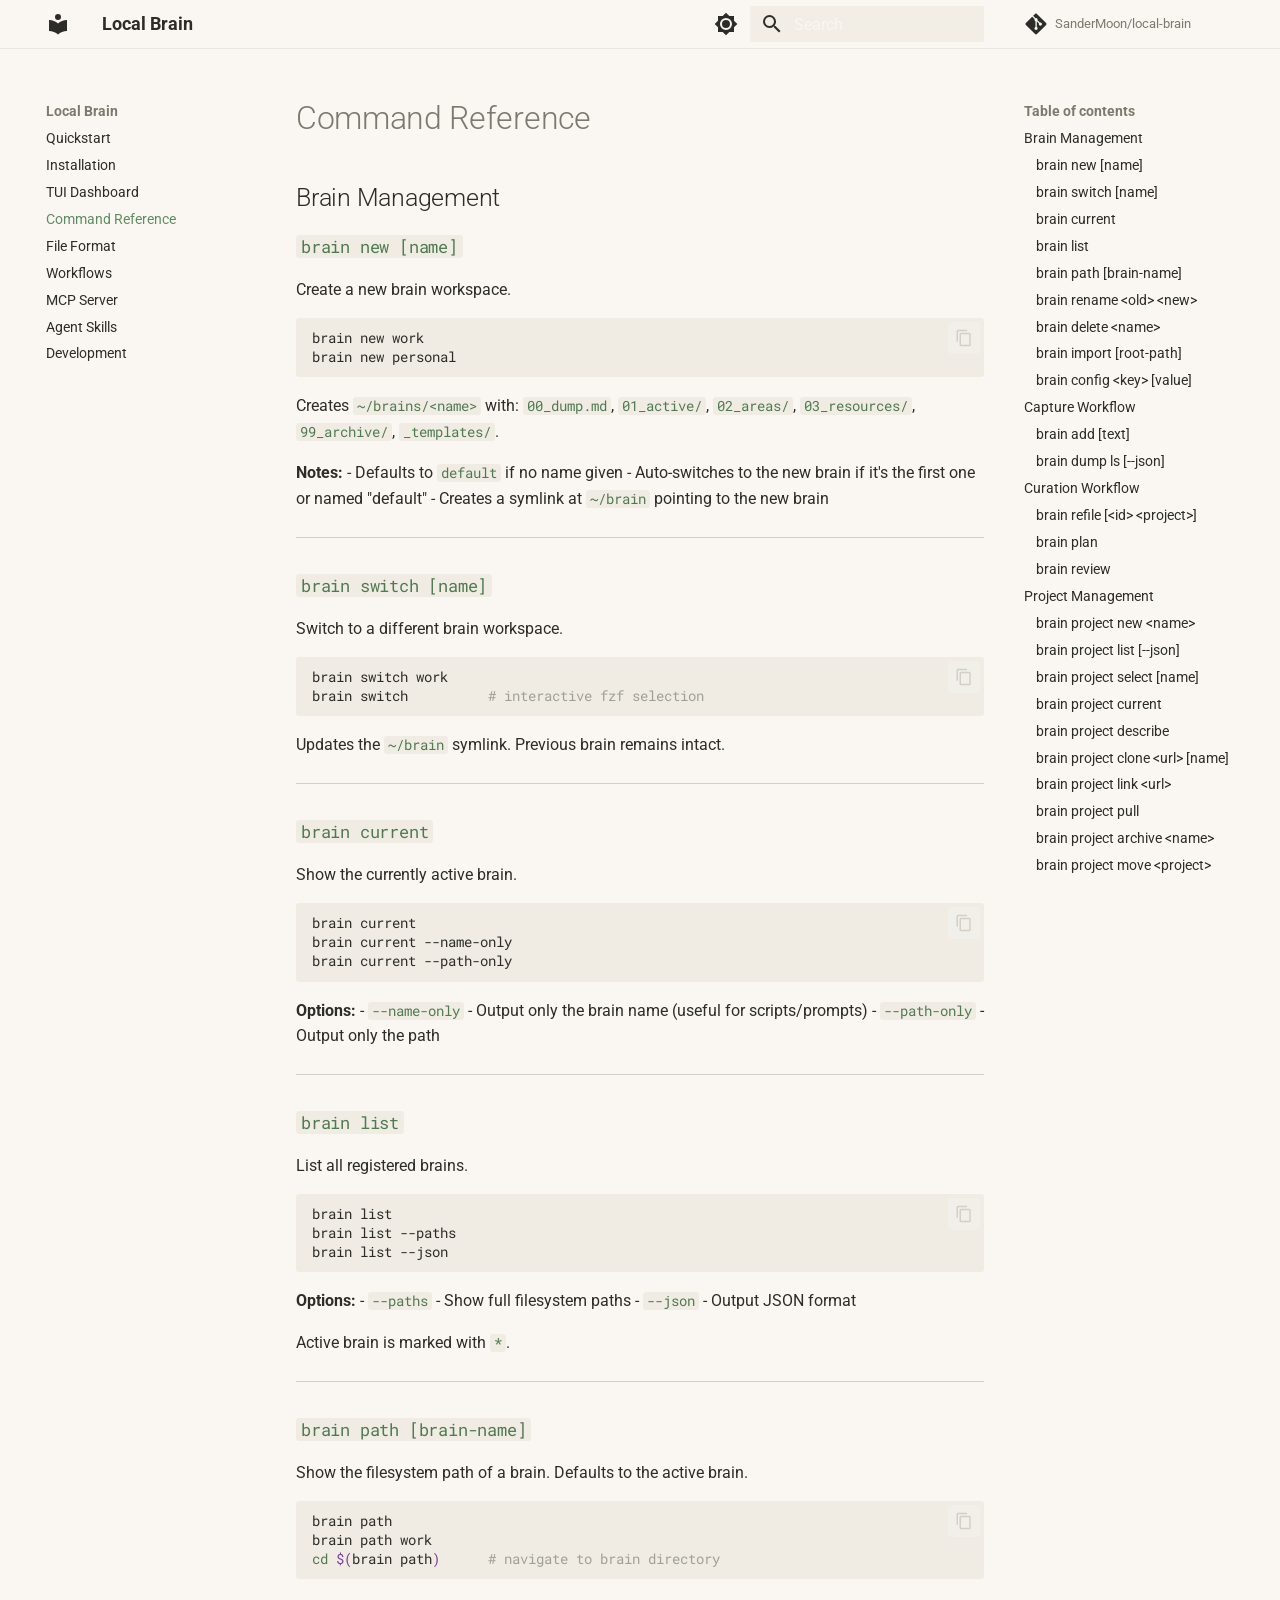
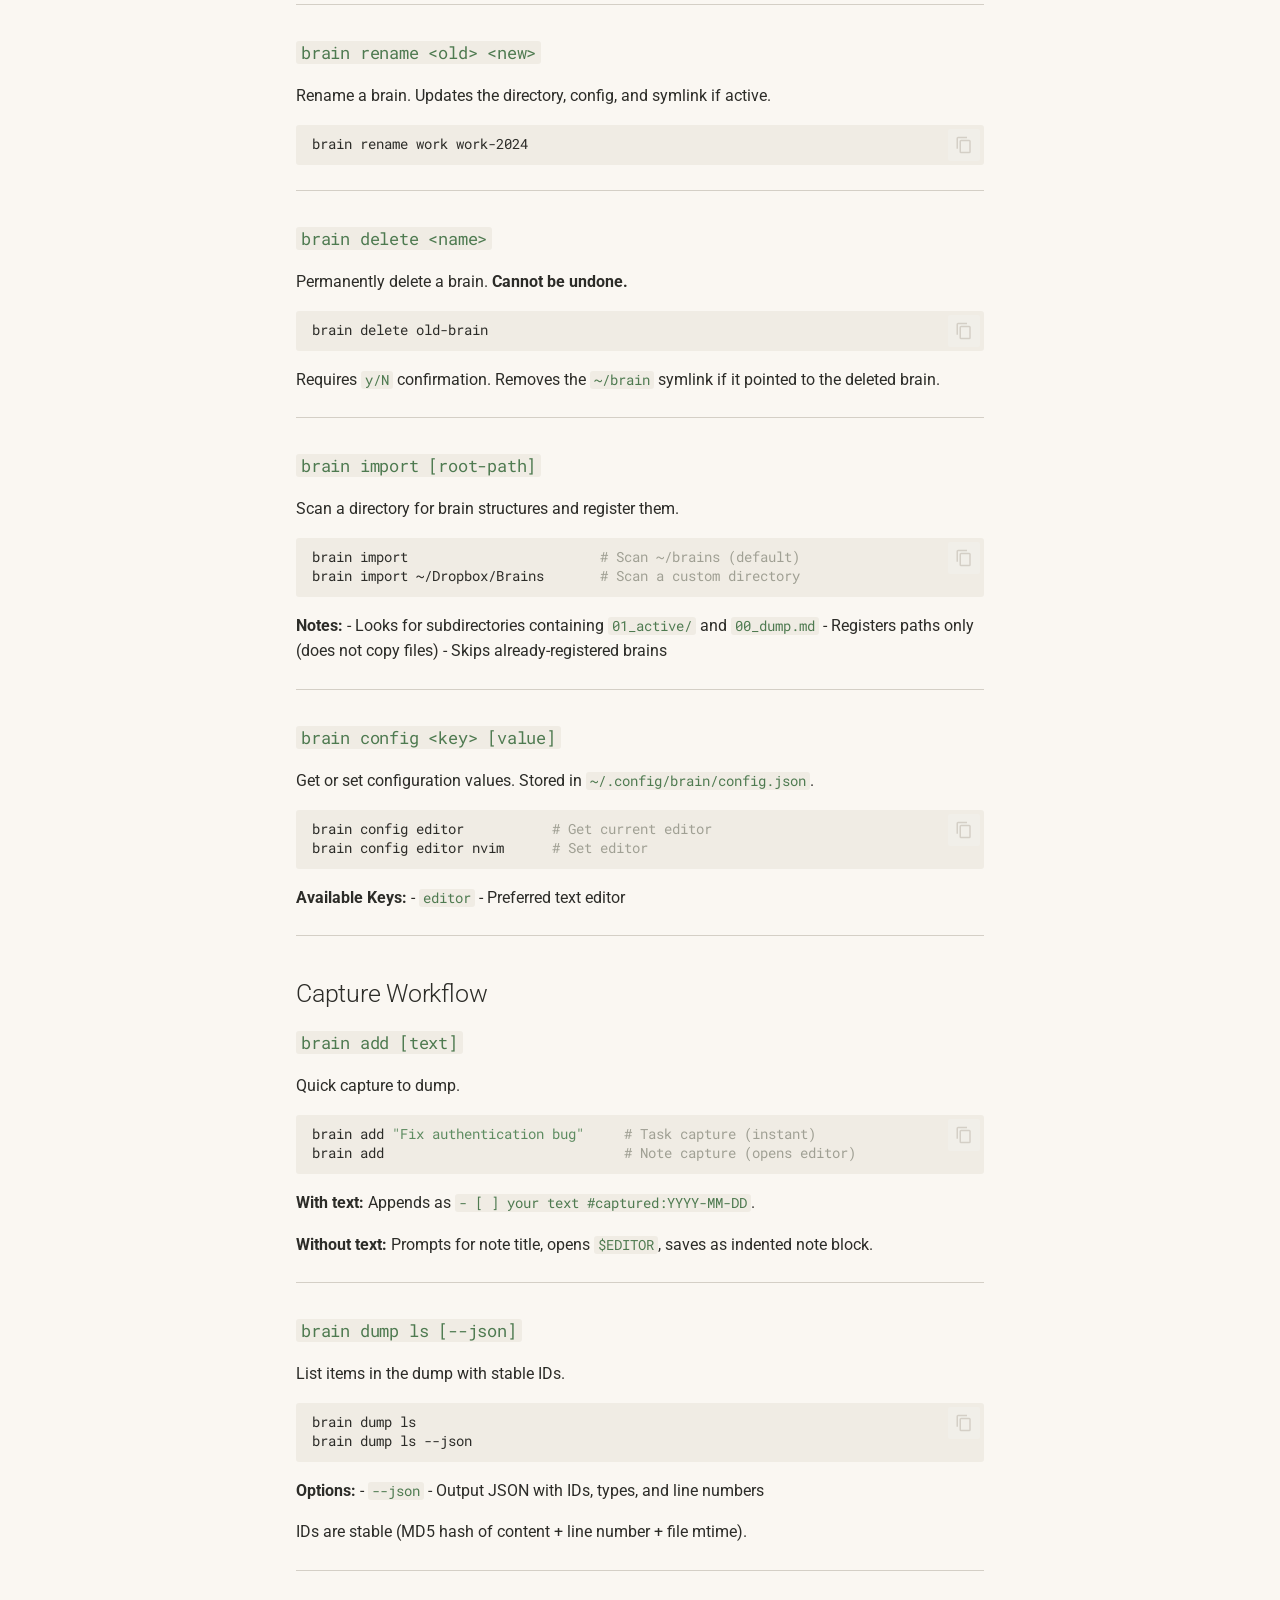
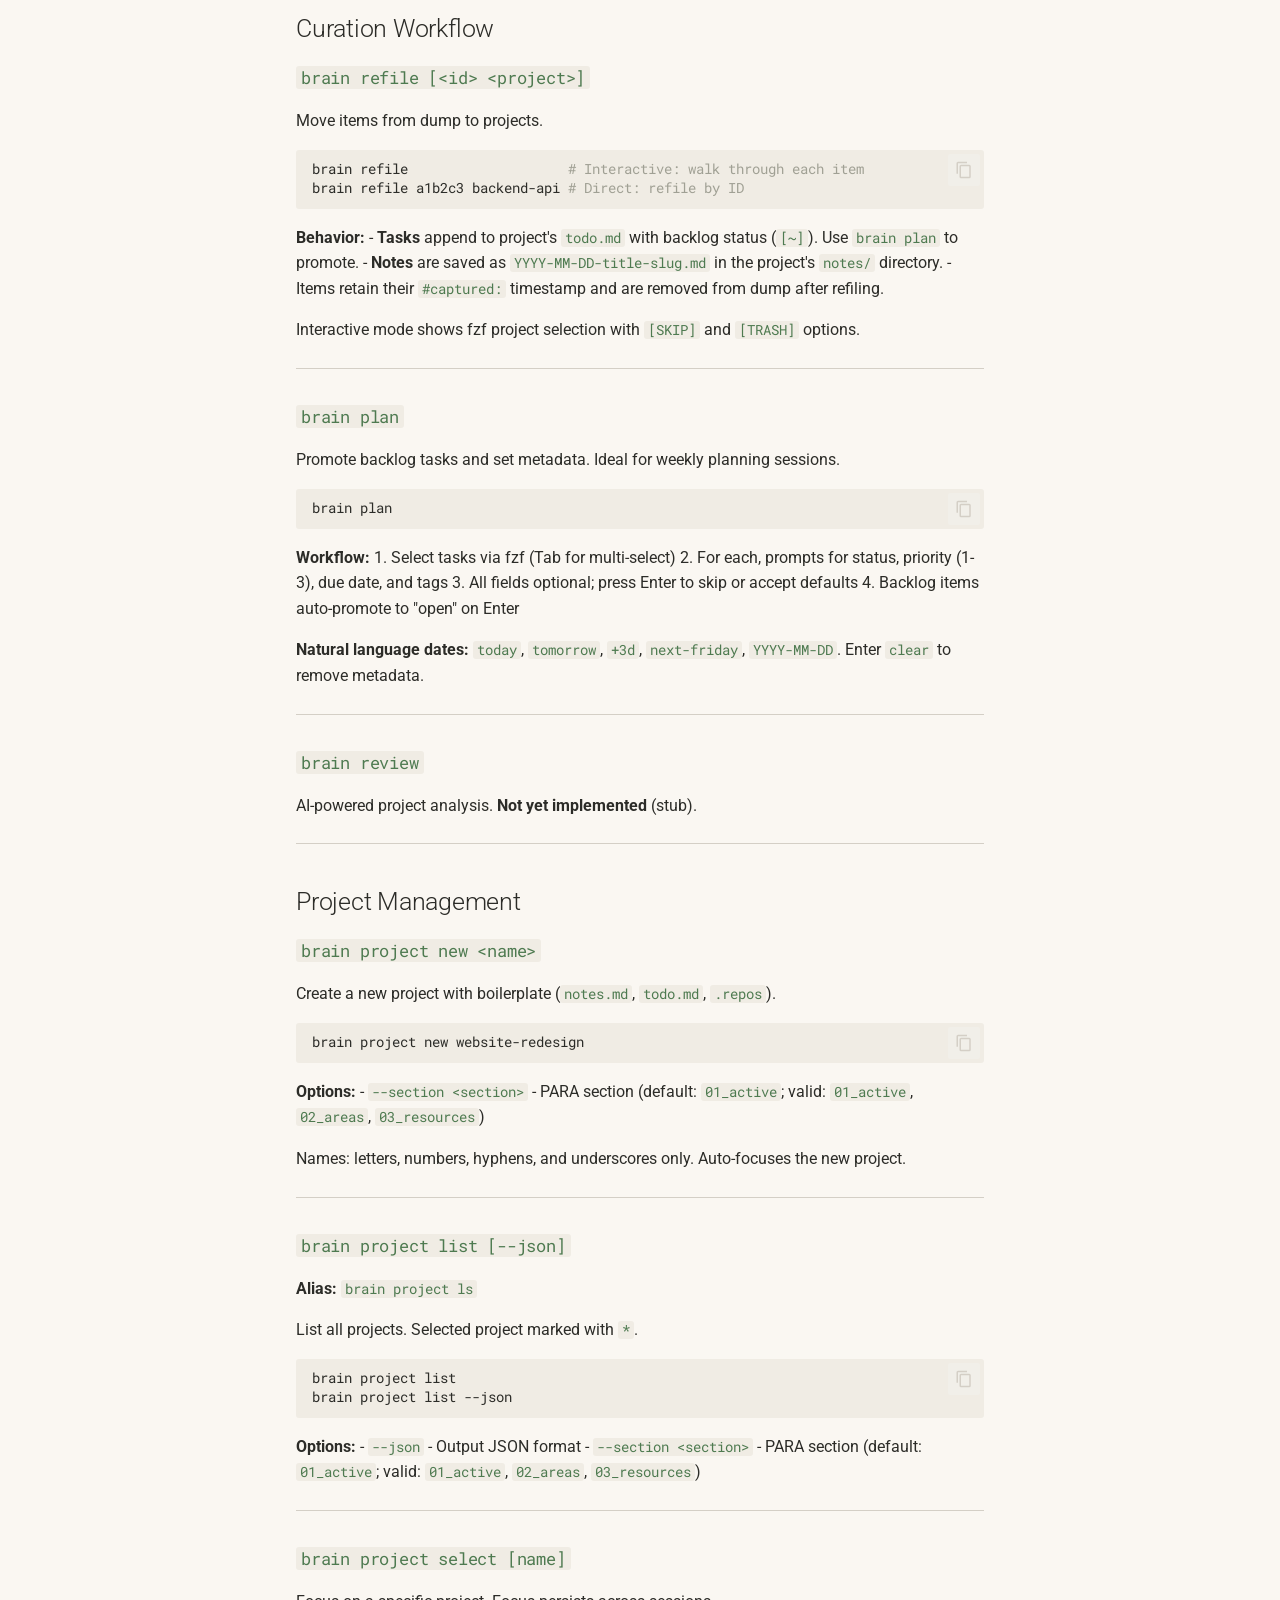
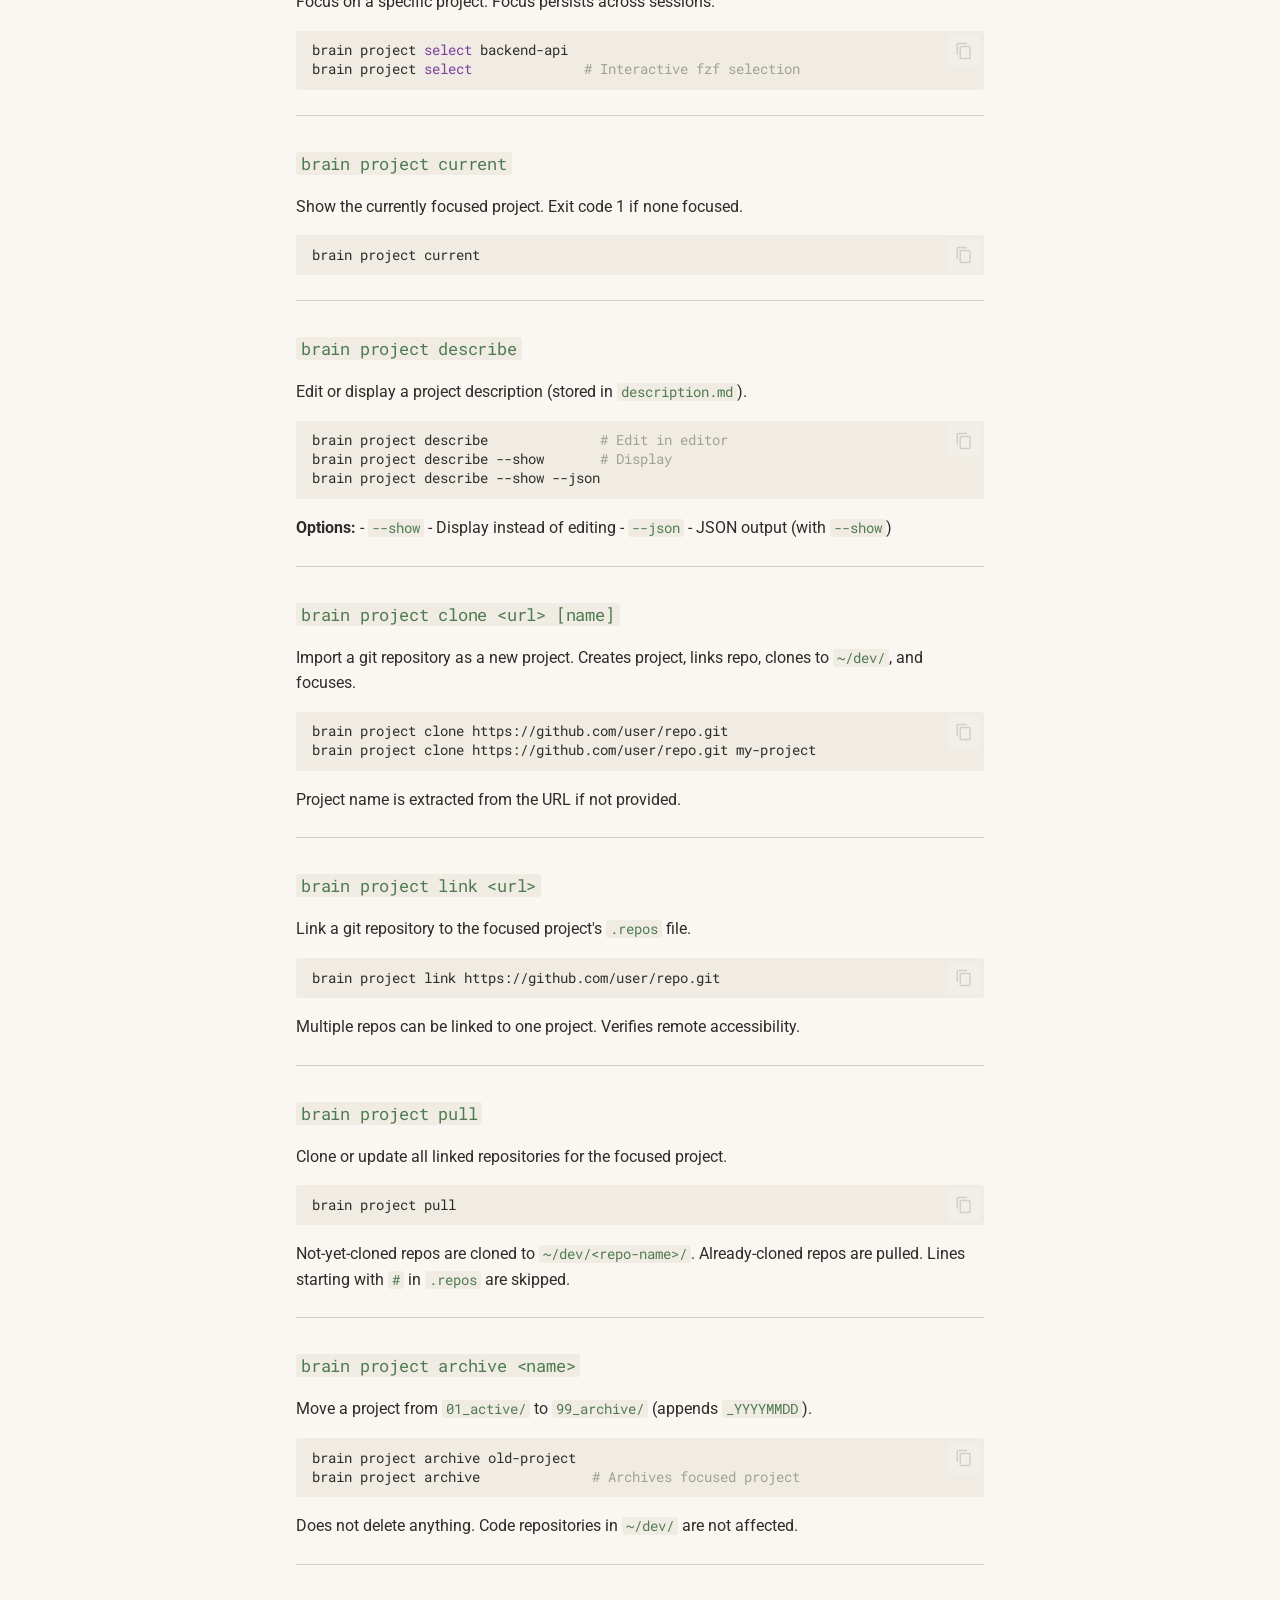
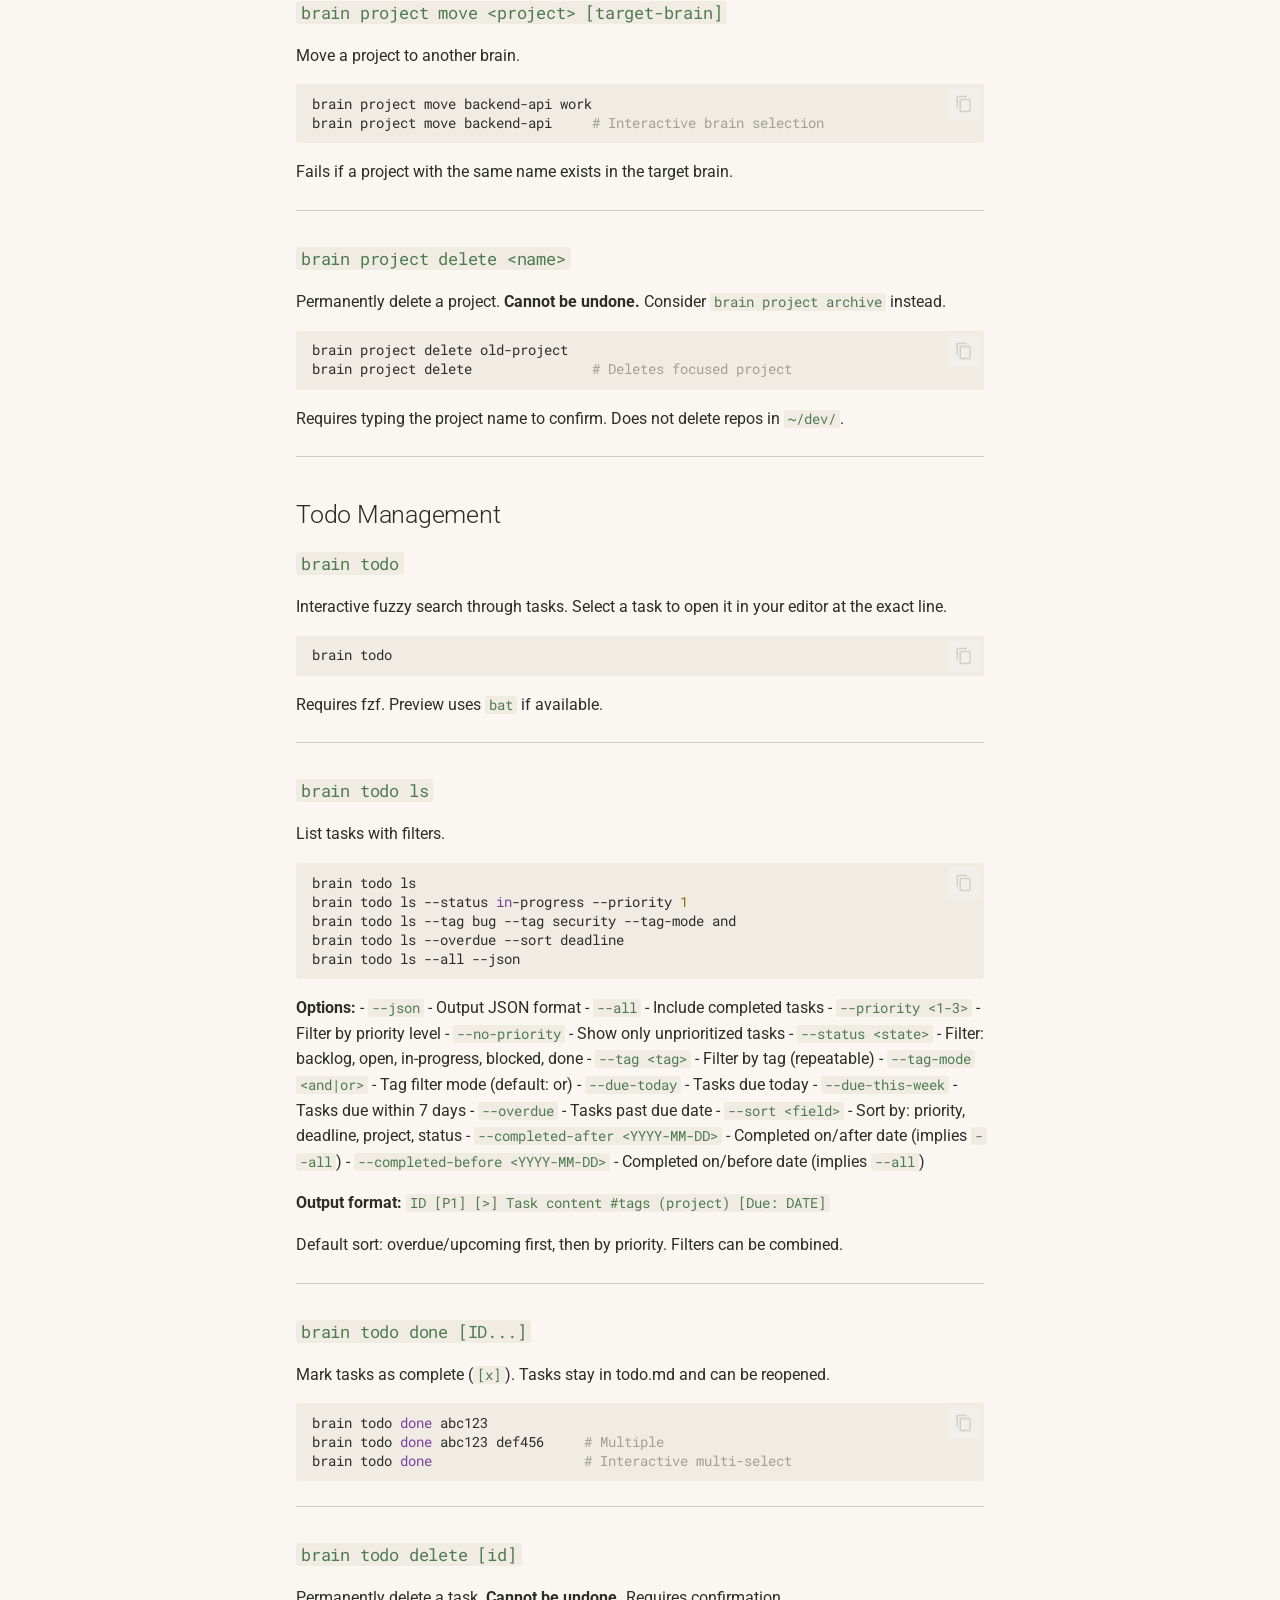
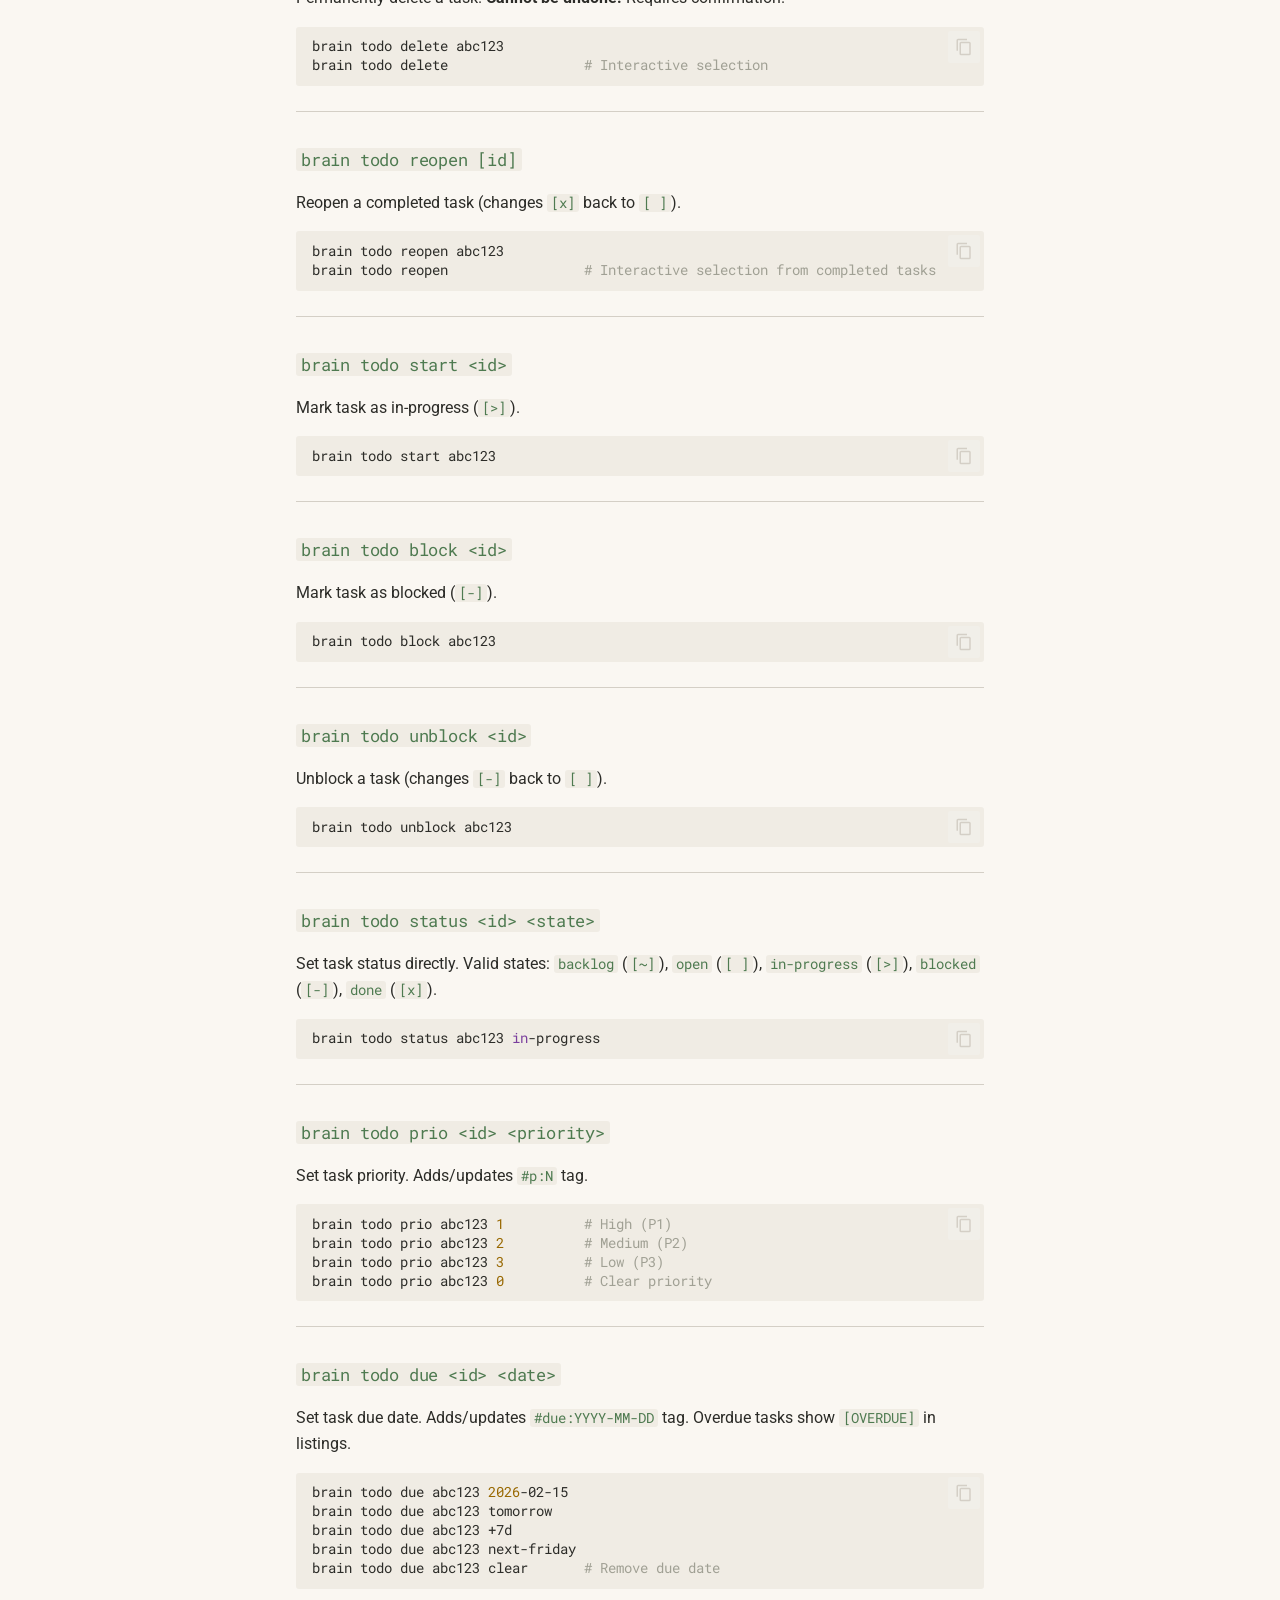
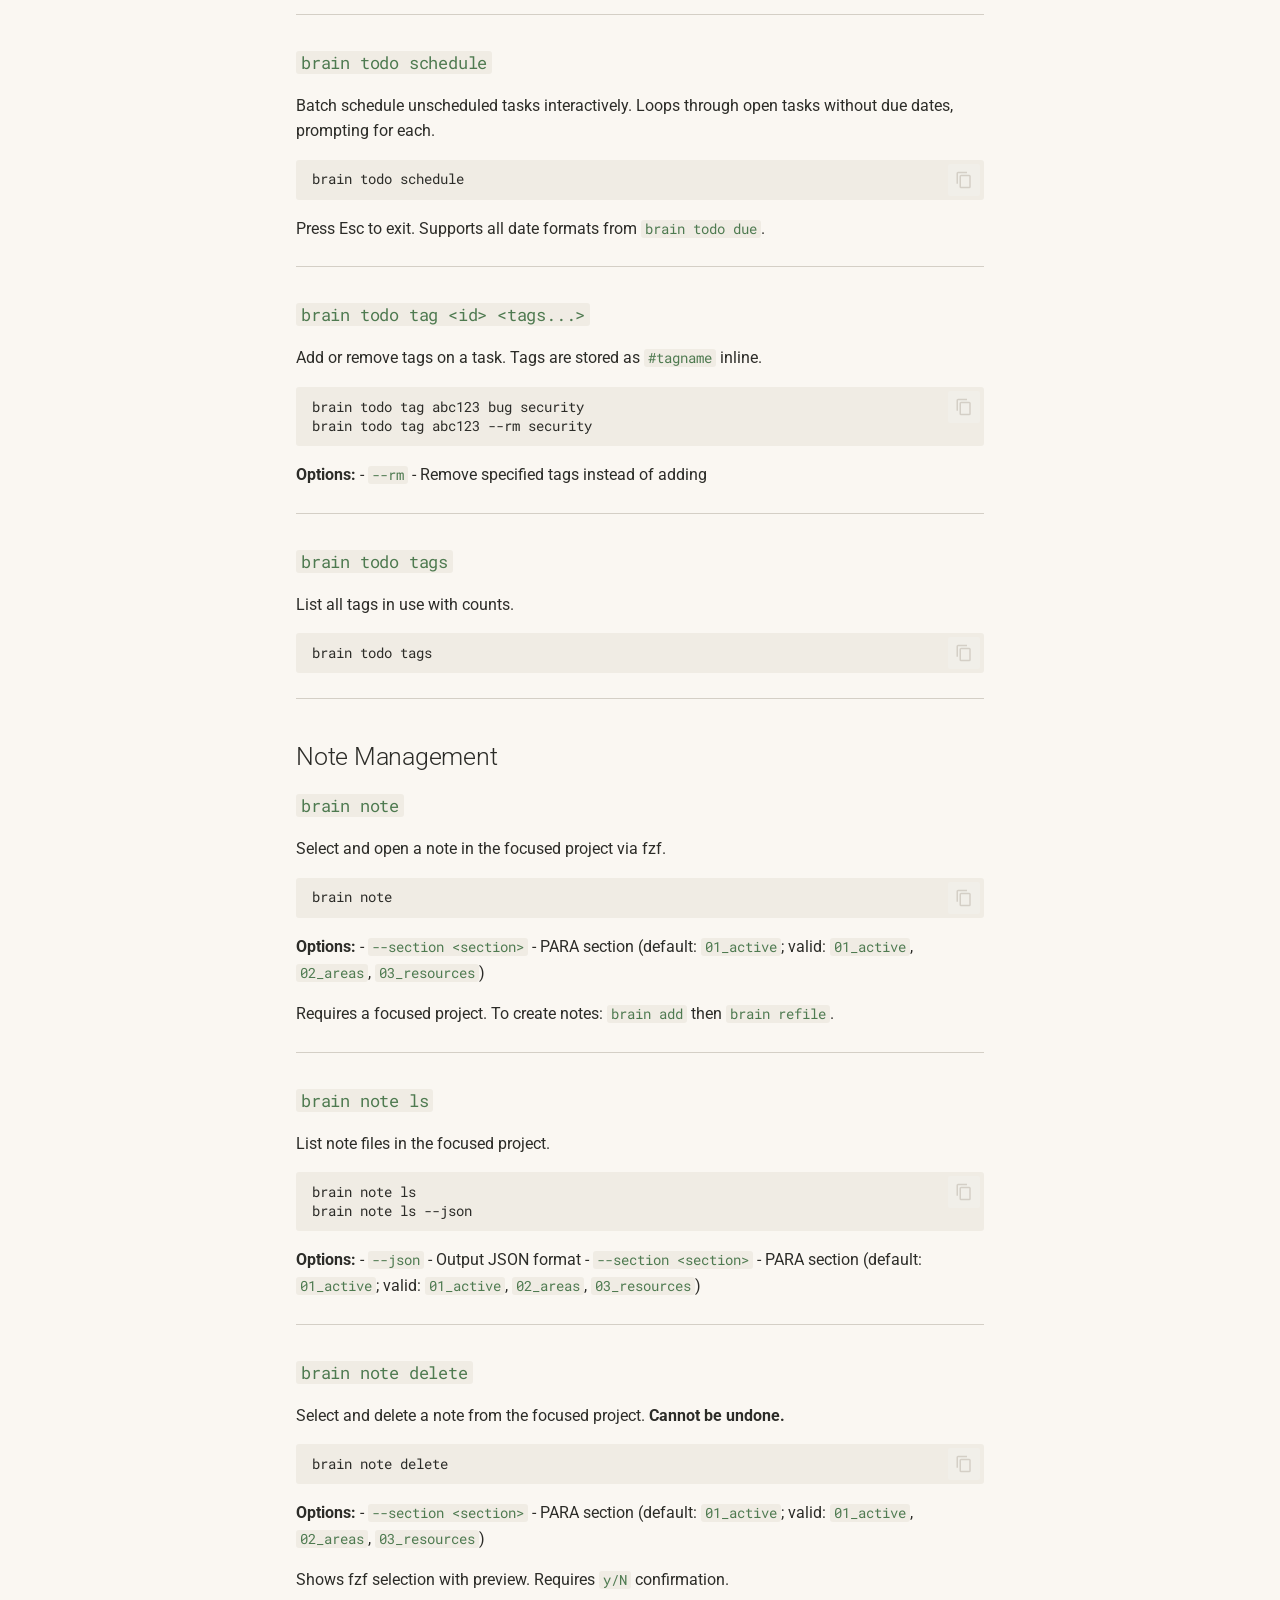
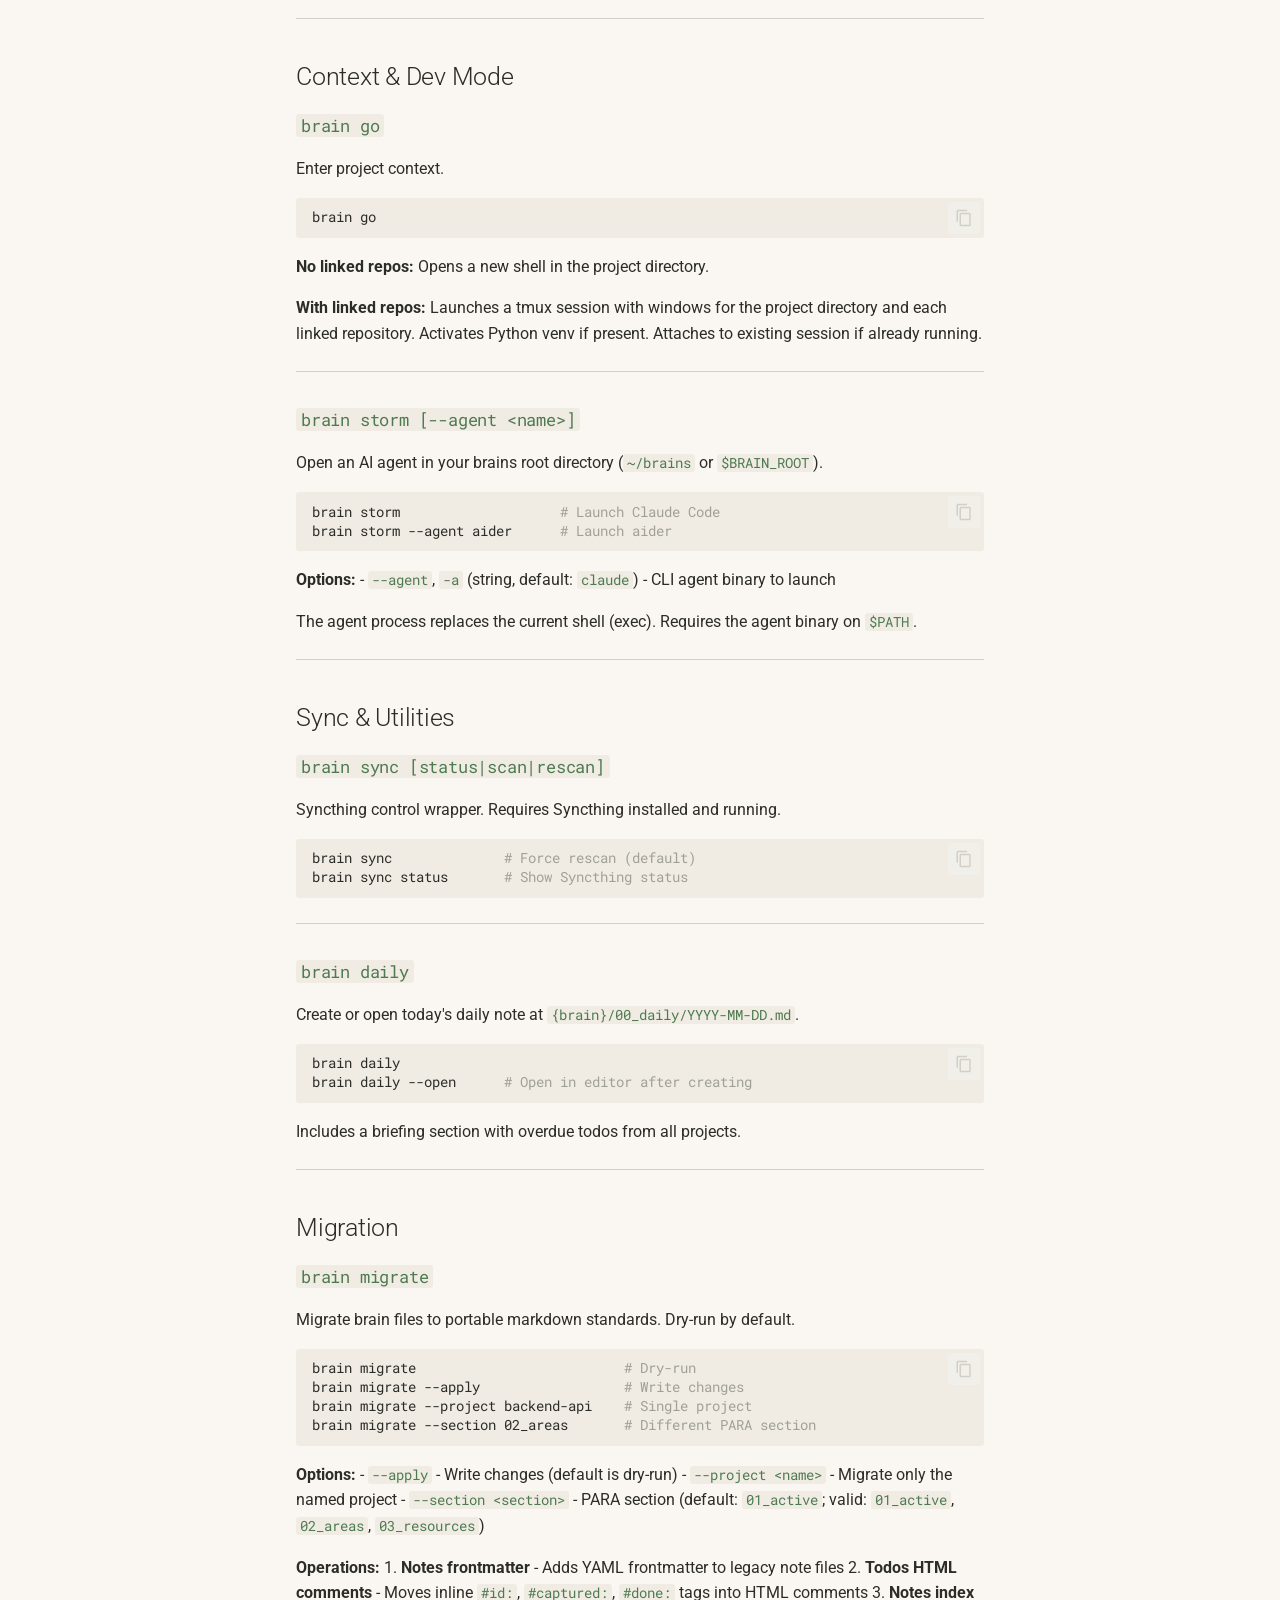
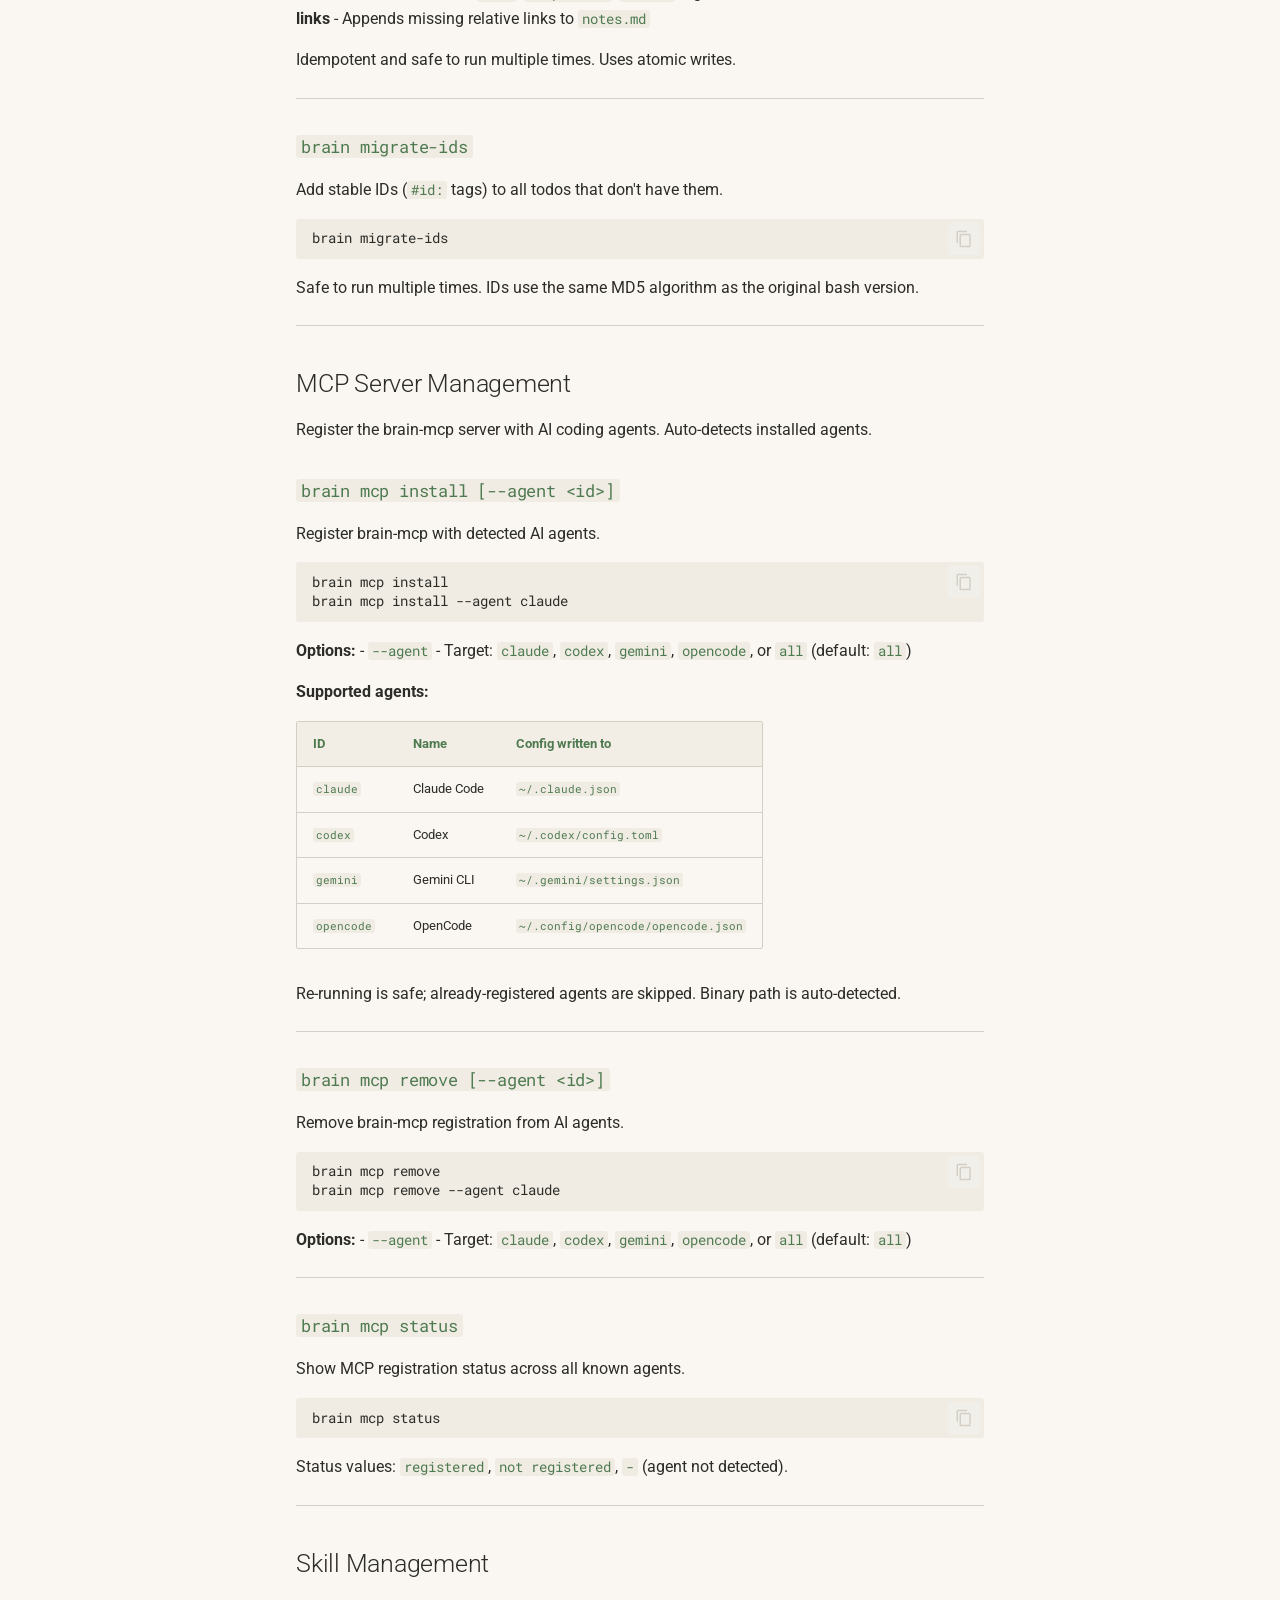
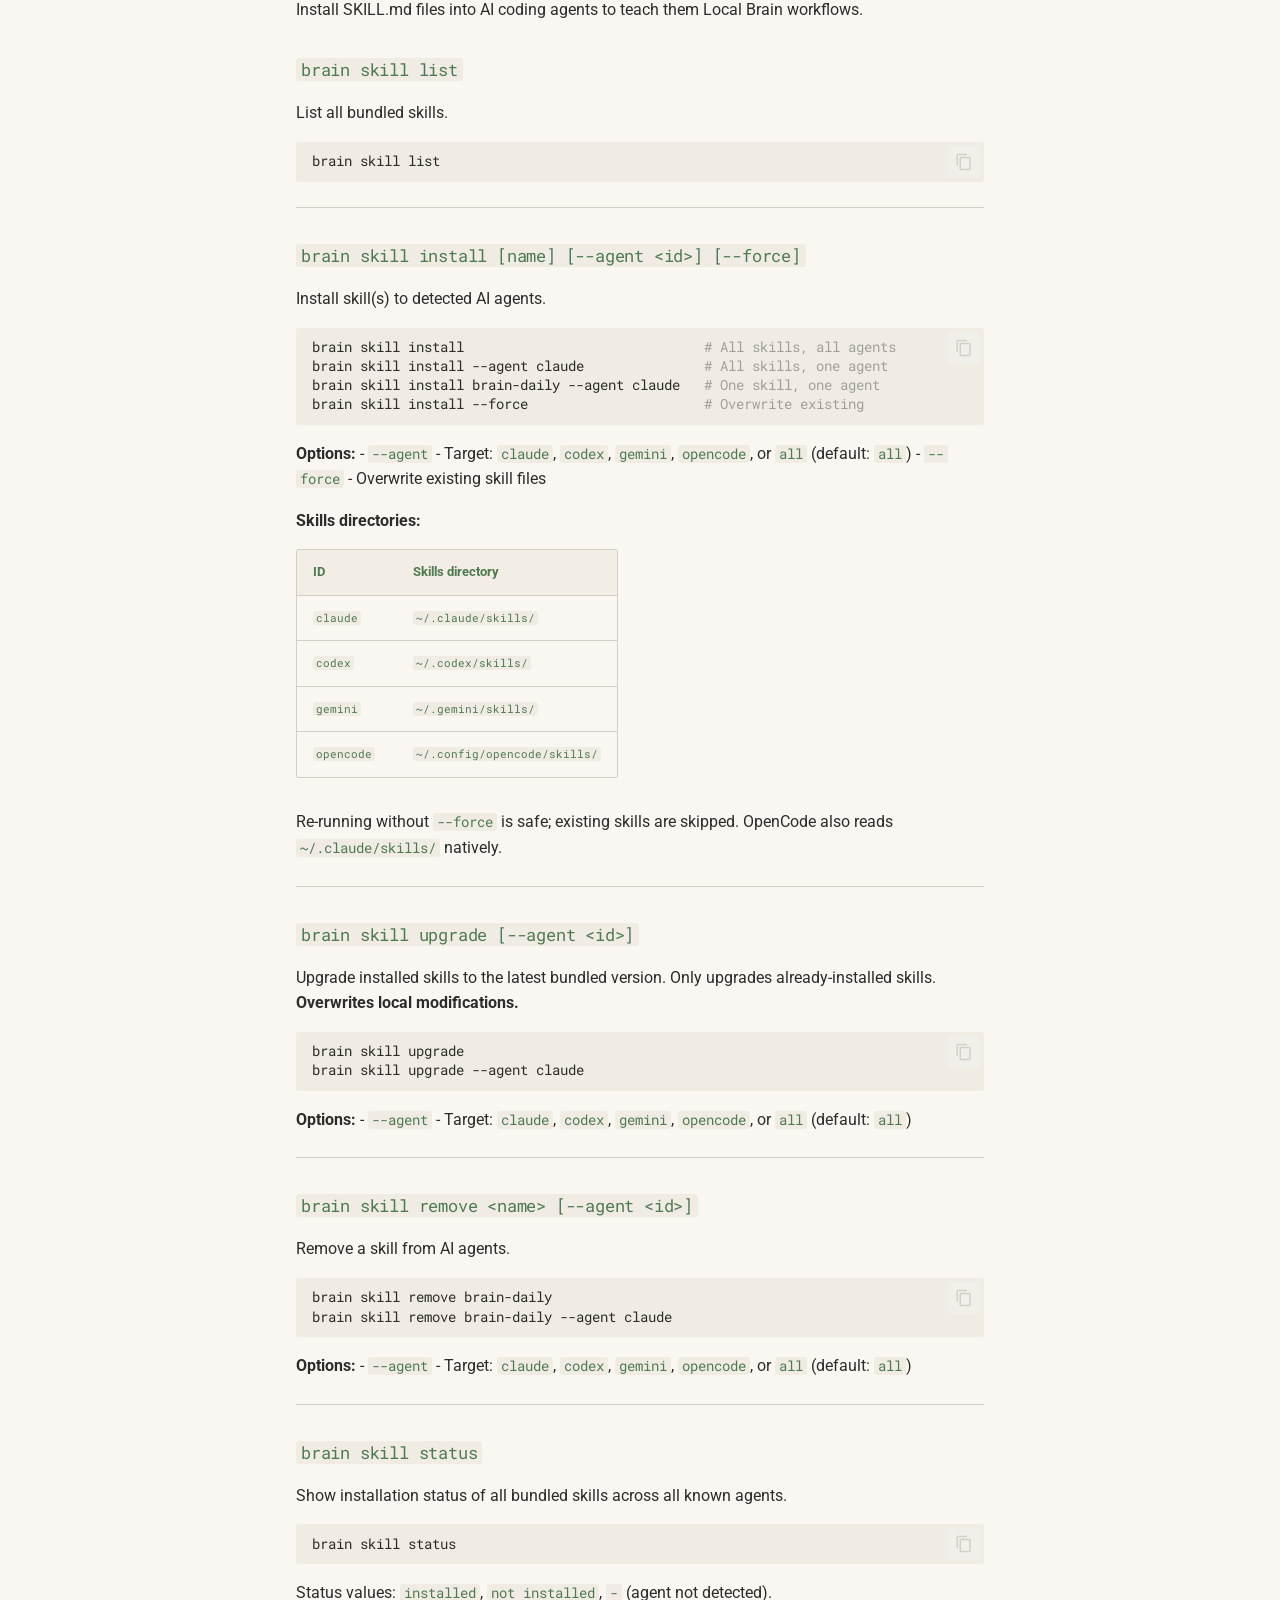
==== commit cda41cc6: "deploy: d3a25a5fca55361a3cae2f69ac225020ccf09ecf" ====
--- a/commands/index.html
+++ b/commands/index.html
@@ -66,10 +66,12 @@
   
     
     
-    
-    
-    
-    <body dir="ltr" data-md-color-scheme="slate" data-md-color-primary="custom" data-md-color-accent="custom">
+      
+    
+    
+    
+    
+    <body dir="ltr" data-md-color-scheme="default" data-md-color-primary="custom" data-md-color-accent="custom">
   
     
     <input class="md-toggle" data-md-toggle="drawer" type="checkbox" id="__drawer" autocomplete="off">
@@ -122,7 +124,33 @@
     </div>
     
       
-    
+        <form class="md-header__option" data-md-component="palette">
+  
+    
+    
+    
+    <input class="md-option" data-md-color-media="(prefers-color-scheme: light)" data-md-color-scheme="default" data-md-color-primary="custom" data-md-color-accent="custom"  aria-label="Switch to dark mode"  type="radio" name="__palette" id="__palette_0">
+    
+      <label class="md-header__button md-icon" title="Switch to dark mode" for="__palette_1" hidden>
+        <svg xmlns="http://www.w3.org/2000/svg" viewBox="0 0 24 24"><path d="M12 8a4 4 0 0 0-4 4 4 4 0 0 0 4 4 4 4 0 0 0 4-4 4 4 0 0 0-4-4m0 10a6 6 0 0 1-6-6 6 6 0 0 1 6-6 6 6 0 0 1 6 6 6 6 0 0 1-6 6m8-9.31V4h-4.69L12 .69 8.69 4H4v4.69L.69 12 4 15.31V20h4.69L12 23.31 15.31 20H20v-4.69L23.31 12z"/></svg>
+      </label>
+    
+  
+    
+    
+    
+    <input class="md-option" data-md-color-media="(prefers-color-scheme: dark)" data-md-color-scheme="slate" data-md-color-primary="custom" data-md-color-accent="custom"  aria-label="Switch to light mode"  type="radio" name="__palette" id="__palette_1">
+    
+      <label class="md-header__button md-icon" title="Switch to light mode" for="__palette_0" hidden>
+        <svg xmlns="http://www.w3.org/2000/svg" viewBox="0 0 24 24"><path d="M12 18c-.89 0-1.74-.2-2.5-.55C11.56 16.5 13 14.42 13 12s-1.44-4.5-3.5-5.45C10.26 6.2 11.11 6 12 6a6 6 0 0 1 6 6 6 6 0 0 1-6 6m8-9.31V4h-4.69L12 .69 8.69 4H4v4.69L.69 12 4 15.31V20h4.69L12 23.31 15.31 20H20v-4.69L23.31 12z"/></svg>
+      </label>
+    
+  
+</form>
+      
+    
+    
+      <script>var palette=__md_get("__palette");if(palette&&palette.color){if("(prefers-color-scheme)"===palette.color.media){var media=matchMedia("(prefers-color-scheme: light)"),input=document.querySelector(media.matches?"[data-md-color-media='(prefers-color-scheme: light)']":"[data-md-color-media='(prefers-color-scheme: dark)']");palette.color.media=input.getAttribute("data-md-color-media"),palette.color.scheme=input.getAttribute("data-md-color-scheme"),palette.color.primary=input.getAttribute("data-md-color-primary"),palette.color.accent=input.getAttribute("data-md-color-accent")}for(var[key,value]of Object.entries(palette.color))document.body.setAttribute("data-md-color-"+key,value)}</script>
     
     
     
--- a/stylesheets/terminal-sage.css
+++ b/stylesheets/terminal-sage.css
@@ -1,171 +1,269 @@
 /* Terminal Sage color scheme for MkDocs Material */
-/* Palette: https://github.com/SanderMoon/terminal-sage */
-
-:root {
-  /* Terminal Sage palette */
-  --ts-bg-dark: #111411;
-  --ts-bg: #161916;
-  --ts-bg-alt: #1C1F1C;
-  --ts-surface: #222522;
-  --ts-divider: #363A36;
-  --ts-fg: #E4E4DC;
-  --ts-fg-dim: #C8C8BC;
-  --ts-fg-muted: #8A8A7E;
-  --ts-fg-dark: #606058;
-  --ts-green: #7DB880;
-  --ts-green-dark: #6DAA70;
-  --ts-red: #C45B5B;
-  --ts-yellow: #C9B458;
-  --ts-blue: #6A9FCF;
-  --ts-purple: #A87FBF;
-  --ts-cyan: #6EB5A0;
-  --ts-bg-code: #1E211E;
-  --ts-card-hover: #282C28;
-}
-
-/* Slate scheme overrides */
+/* Light palette from sandermoonemans.com, dark from terminal-sage */
+
+/* ============================================================
+   LIGHT MODE (default scheme)
+   ============================================================ */
+
+[data-md-color-scheme="default"] {
+  --md-default-bg-color: #FAF7F2;
+  --md-default-fg-color: #2C2C28;
+  --md-default-fg-color--light: #7A7A6E;
+  --md-default-fg-color--lighter: #A0A094;
+  --md-default-fg-color--lightest: #D4CFC6;
+
+  --md-primary-fg-color: #5E8C61;
+  --md-primary-fg-color--light: #5E8C61;
+  --md-primary-fg-color--dark: #4E7A50;
+  --md-primary-bg-color: #FFFFFF;
+  --md-primary-bg-color--light: #FAF7F2;
+
+  --md-accent-fg-color: #5E8C61;
+  --md-accent-fg-color--transparent: rgba(94, 140, 97, 0.08);
+  --md-accent-bg-color: #FAF7F2;
+
+  /* Code */
+  --md-code-bg-color: #F0ECE4;
+  --md-code-fg-color: #2C2C28;
+  --md-code-hl-color: rgba(94, 140, 97, 0.12);
+  --md-code-hl-number-color: #986801;
+  --md-code-hl-special-color: #7A3E9D;
+  --md-code-hl-function-color: #4078A0;
+  --md-code-hl-constant-color: #4E7A50;
+  --md-code-hl-keyword-color: #7A3E9D;
+  --md-code-hl-string-color: #5E8C61;
+  --md-code-hl-name-color: #2C2C28;
+  --md-code-hl-operator-color: #7A7A6E;
+  --md-code-hl-punctuation-color: #A0A094;
+  --md-code-hl-comment-color: #A0A094;
+  --md-code-hl-generic-color: #5E8C61;
+  --md-code-hl-variable-color: #2C2C28;
+
+  /* Typography */
+  --md-typeset-color: #2C2C28;
+  --md-typeset-a-color: #5E8C61;
+
+  /* Navigation */
+  --md-footer-bg-color: #F2EDE5;
+  --md-footer-bg-color--dark: #F2EDE5;
+  --md-footer-fg-color: #7A7A6E;
+  --md-footer-fg-color--light: #A0A094;
+  --md-footer-fg-color--lighter: #D4CFC6;
+
+  /* Admonitions */
+  --md-admonition-bg-color: #F2EDE5;
+
+  /* Typeset */
+  --md-typeset-table-color: #D4CFC6;
+  --md-typeset-mark-color: rgba(201, 180, 88, 0.2);
+  --md-typeset-kbd-color: #FFFFFF;
+  --md-typeset-kbd-border-color: #D4CFC6;
+  --md-typeset-kbd-accent-color: #A0A094;
+}
+
+/* Light header */
+[data-md-color-scheme="default"] .md-header {
+  background-color: #FAF7F2;
+  color: #2C2C28;
+  box-shadow: 0 1px 0 rgba(44, 44, 40, 0.08);
+}
+
+[data-md-color-scheme="default"] .md-header__title,
+[data-md-color-scheme="default"] .md-header__topic,
+[data-md-color-scheme="default"] .md-header .md-logo,
+[data-md-color-scheme="default"] .md-header .md-icon,
+[data-md-color-scheme="default"] .md-header__button {
+  color: #2C2C28;
+}
+
+[data-md-color-scheme="default"] .md-source {
+  color: #7A7A6E;
+}
+
+[data-md-color-scheme="default"] .md-tabs {
+  background-color: #FAF7F2;
+}
+
+[data-md-color-scheme="default"] .md-sidebar {
+  background-color: #FAF7F2;
+}
+
+[data-md-color-scheme="default"] .md-nav__link--active {
+  color: #5E8C61;
+}
+
+[data-md-color-scheme="default"] .md-search__input {
+  background-color: #F2EDE5;
+}
+
+/* Light tables */
+[data-md-color-scheme="default"] .md-typeset table:not([class]) th {
+  background-color: #F2EDE5;
+  color: #4E7A50;
+}
+
+[data-md-color-scheme="default"] .md-typeset table:not([class]) tr:hover td {
+  background-color: #FDFCFA;
+}
+
+/* Light inline code */
+[data-md-color-scheme="default"] .md-typeset code {
+  background-color: #F0ECE4;
+  color: #4E7A50;
+  border-radius: 3px;
+}
+
+[data-md-color-scheme="default"] .md-typeset pre > code {
+  color: #2C2C28;
+}
+
+/* Light links */
+[data-md-color-scheme="default"] .md-typeset a {
+  color: #5E8C61;
+}
+
+[data-md-color-scheme="default"] .md-typeset a:hover {
+  color: #4E7A50;
+}
+
+/* Light scrollbar */
+[data-md-color-scheme="default"] ::-webkit-scrollbar-thumb {
+  background-color: #D4CFC6;
+}
+
+[data-md-color-scheme="default"] ::-webkit-scrollbar-thumb:hover {
+  background-color: #A0A094;
+}
+
+/* ============================================================
+   DARK MODE (slate scheme)
+   ============================================================ */
+
 [data-md-color-scheme="slate"] {
-  --md-default-bg-color: var(--ts-bg);
-  --md-default-fg-color: var(--ts-fg);
-  --md-default-fg-color--light: var(--ts-fg-dim);
-  --md-default-fg-color--lighter: var(--ts-fg-muted);
-  --md-default-fg-color--lightest: var(--ts-fg-dark);
-
-  --md-primary-fg-color: var(--ts-green);
-  --md-primary-fg-color--light: var(--ts-green);
-  --md-primary-fg-color--dark: var(--ts-green-dark);
-  --md-primary-bg-color: var(--ts-fg);
-  --md-primary-bg-color--light: var(--ts-fg-dim);
-
-  --md-accent-fg-color: var(--ts-cyan);
+  --md-default-bg-color: #161916;
+  --md-default-fg-color: #E4E4DC;
+  --md-default-fg-color--light: #C8C8BC;
+  --md-default-fg-color--lighter: #8A8A7E;
+  --md-default-fg-color--lightest: #606058;
+
+  --md-primary-fg-color: #7DB880;
+  --md-primary-fg-color--light: #7DB880;
+  --md-primary-fg-color--dark: #6DAA70;
+  --md-primary-bg-color: #E4E4DC;
+  --md-primary-bg-color--light: #C8C8BC;
+
+  --md-accent-fg-color: #6EB5A0;
   --md-accent-fg-color--transparent: rgba(110, 181, 160, 0.1);
-  --md-accent-bg-color: var(--ts-bg);
+  --md-accent-bg-color: #161916;
 
   /* Code */
-  --md-code-bg-color: var(--ts-bg-code);
-  --md-code-fg-color: var(--ts-fg);
+  --md-code-bg-color: #1E211E;
+  --md-code-fg-color: #E4E4DC;
   --md-code-hl-color: rgba(125, 184, 128, 0.15);
-  --md-code-hl-number-color: var(--ts-yellow);
-  --md-code-hl-special-color: var(--ts-purple);
-  --md-code-hl-function-color: var(--ts-blue);
-  --md-code-hl-constant-color: var(--ts-cyan);
-  --md-code-hl-keyword-color: var(--ts-purple);
-  --md-code-hl-string-color: var(--ts-green);
-  --md-code-hl-name-color: var(--ts-fg);
-  --md-code-hl-operator-color: var(--ts-fg-dim);
-  --md-code-hl-punctuation-color: var(--ts-fg-muted);
-  --md-code-hl-comment-color: var(--ts-fg-dark);
-  --md-code-hl-generic-color: var(--ts-green);
-  --md-code-hl-variable-color: var(--ts-fg);
+  --md-code-hl-number-color: #C9B458;
+  --md-code-hl-special-color: #A87FBF;
+  --md-code-hl-function-color: #6A9FCF;
+  --md-code-hl-constant-color: #6EB5A0;
+  --md-code-hl-keyword-color: #A87FBF;
+  --md-code-hl-string-color: #7DB880;
+  --md-code-hl-name-color: #E4E4DC;
+  --md-code-hl-operator-color: #C8C8BC;
+  --md-code-hl-punctuation-color: #8A8A7E;
+  --md-code-hl-comment-color: #606058;
+  --md-code-hl-generic-color: #7DB880;
+  --md-code-hl-variable-color: #E4E4DC;
 
   /* Typography */
-  --md-typeset-color: var(--ts-fg);
-  --md-typeset-a-color: var(--ts-cyan);
+  --md-typeset-color: #E4E4DC;
+  --md-typeset-a-color: #6EB5A0;
 
   /* Navigation */
-  --md-footer-bg-color: var(--ts-bg-dark);
-  --md-footer-bg-color--dark: var(--ts-bg-dark);
-  --md-footer-fg-color: var(--ts-fg-dim);
-  --md-footer-fg-color--light: var(--ts-fg-muted);
-  --md-footer-fg-color--lighter: var(--ts-fg-dark);
+  --md-footer-bg-color: #111411;
+  --md-footer-bg-color--dark: #111411;
+  --md-footer-fg-color: #C8C8BC;
+  --md-footer-fg-color--light: #8A8A7E;
+  --md-footer-fg-color--lighter: #606058;
 
   /* Admonitions */
-  --md-admonition-bg-color: var(--ts-bg-alt);
+  --md-admonition-bg-color: #1C1F1C;
 
   /* Typeset */
-  --md-typeset-table-color: var(--ts-divider);
+  --md-typeset-table-color: #363A36;
   --md-typeset-mark-color: rgba(201, 180, 88, 0.25);
-  --md-typeset-kbd-color: var(--ts-surface);
-  --md-typeset-kbd-border-color: var(--ts-divider);
-  --md-typeset-kbd-accent-color: var(--ts-fg-muted);
-}
-
-/* Header */
+  --md-typeset-kbd-color: #222522;
+  --md-typeset-kbd-border-color: #363A36;
+  --md-typeset-kbd-accent-color: #8A8A7E;
+}
+
+/* Dark header */
 [data-md-color-scheme="slate"] .md-header {
-  background-color: var(--ts-bg-dark);
-  color: var(--ts-fg);
-}
-
-[data-md-color-scheme="slate"] .md-header__title {
-  color: var(--ts-fg);
-}
-
-[data-md-color-scheme="slate"] .md-header__topic {
-  color: var(--ts-fg);
-}
-
+  background-color: #111411;
+  color: #E4E4DC;
+}
+
+[data-md-color-scheme="slate"] .md-header__title,
+[data-md-color-scheme="slate"] .md-header__topic,
 [data-md-color-scheme="slate"] .md-header .md-logo,
-[data-md-color-scheme="slate"] .md-header .md-icon {
-  color: var(--ts-fg);
-}
-
+[data-md-color-scheme="slate"] .md-header .md-icon,
 [data-md-color-scheme="slate"] .md-header__button {
-  color: var(--ts-fg);
-}
-
-[data-md-color-scheme="slate"] .md-header-nav__source {
-  color: var(--ts-fg);
+  color: #E4E4DC;
 }
 
 [data-md-color-scheme="slate"] .md-source {
-  color: var(--ts-fg-dim);
-}
-
-/* Tabs and navigation */
+  color: #C8C8BC;
+}
+
 [data-md-color-scheme="slate"] .md-tabs {
-  background-color: var(--ts-bg-dark);
-}
-
-/* Sidebar */
+  background-color: #111411;
+}
+
 [data-md-color-scheme="slate"] .md-sidebar {
-  background-color: var(--ts-bg);
+  background-color: #161916;
 }
 
 [data-md-color-scheme="slate"] .md-nav__link--active {
-  color: var(--ts-green);
-}
-
-/* Search */
+  color: #7DB880;
+}
+
 [data-md-color-scheme="slate"] .md-search__input {
-  background-color: var(--ts-surface);
-}
-
-/* Tables */
+  background-color: #222522;
+}
+
+/* Dark tables */
 [data-md-color-scheme="slate"] .md-typeset table:not([class]) th {
-  background-color: var(--ts-bg-alt);
-  color: var(--ts-green);
+  background-color: #1C1F1C;
+  color: #7DB880;
 }
 
 [data-md-color-scheme="slate"] .md-typeset table:not([class]) tr:hover td {
-  background-color: var(--ts-card-hover);
-}
-
-/* Inline code */
+  background-color: #282C28;
+}
+
+/* Dark inline code */
 [data-md-color-scheme="slate"] .md-typeset code {
-  background-color: var(--ts-bg-code);
-  color: var(--ts-cyan);
+  background-color: #1E211E;
+  color: #6EB5A0;
   border-radius: 3px;
 }
 
-/* Code blocks */
 [data-md-color-scheme="slate"] .md-typeset pre > code {
-  color: var(--ts-fg);
-}
-
-/* Links */
+  color: #E4E4DC;
+}
+
+/* Dark links */
 [data-md-color-scheme="slate"] .md-typeset a {
-  color: var(--ts-cyan);
+  color: #6EB5A0;
 }
 
 [data-md-color-scheme="slate"] .md-typeset a:hover {
-  color: var(--ts-green);
-}
-
-/* Scrollbar */
+  color: #7DB880;
+}
+
+/* Dark scrollbar */
 [data-md-color-scheme="slate"] ::-webkit-scrollbar-thumb {
-  background-color: var(--ts-divider);
+  background-color: #363A36;
 }
 
 [data-md-color-scheme="slate"] ::-webkit-scrollbar-thumb:hover {
-  background-color: var(--ts-fg-dark);
-}
+  background-color: #606058;
+}
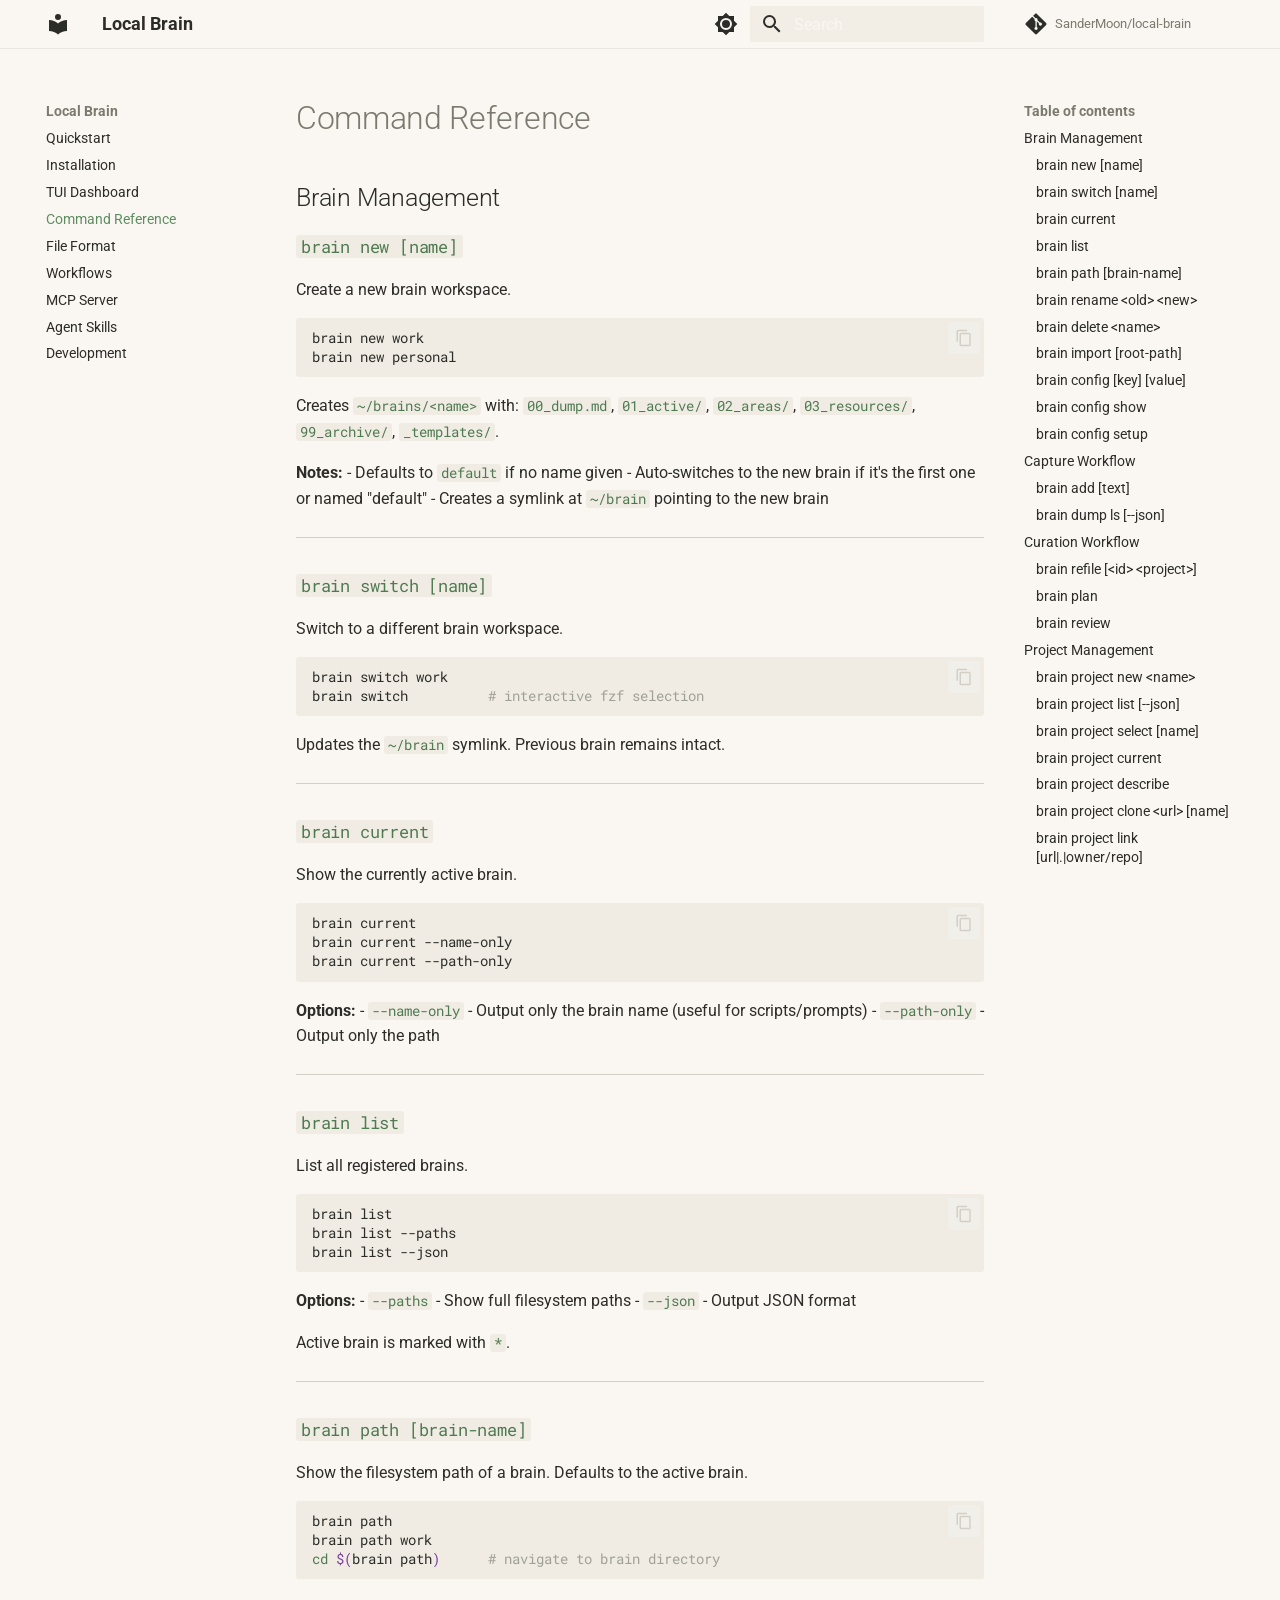
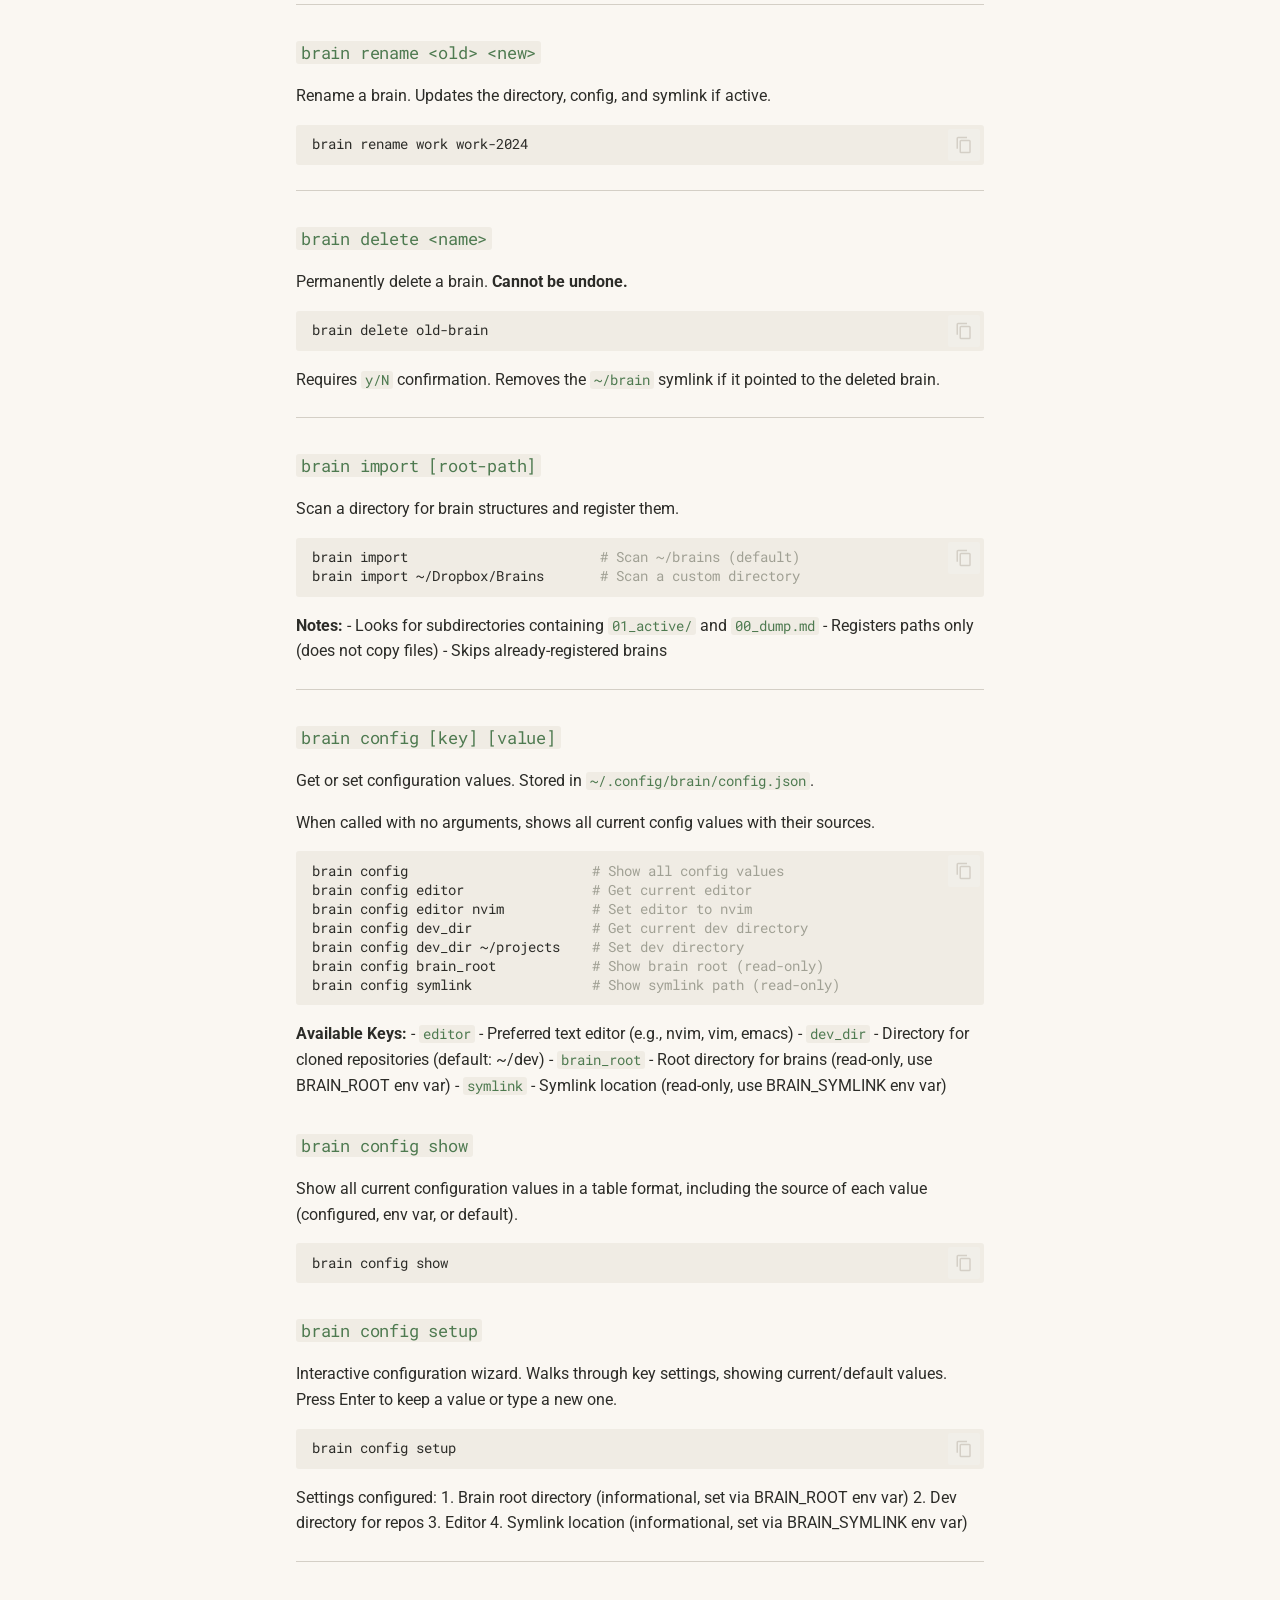
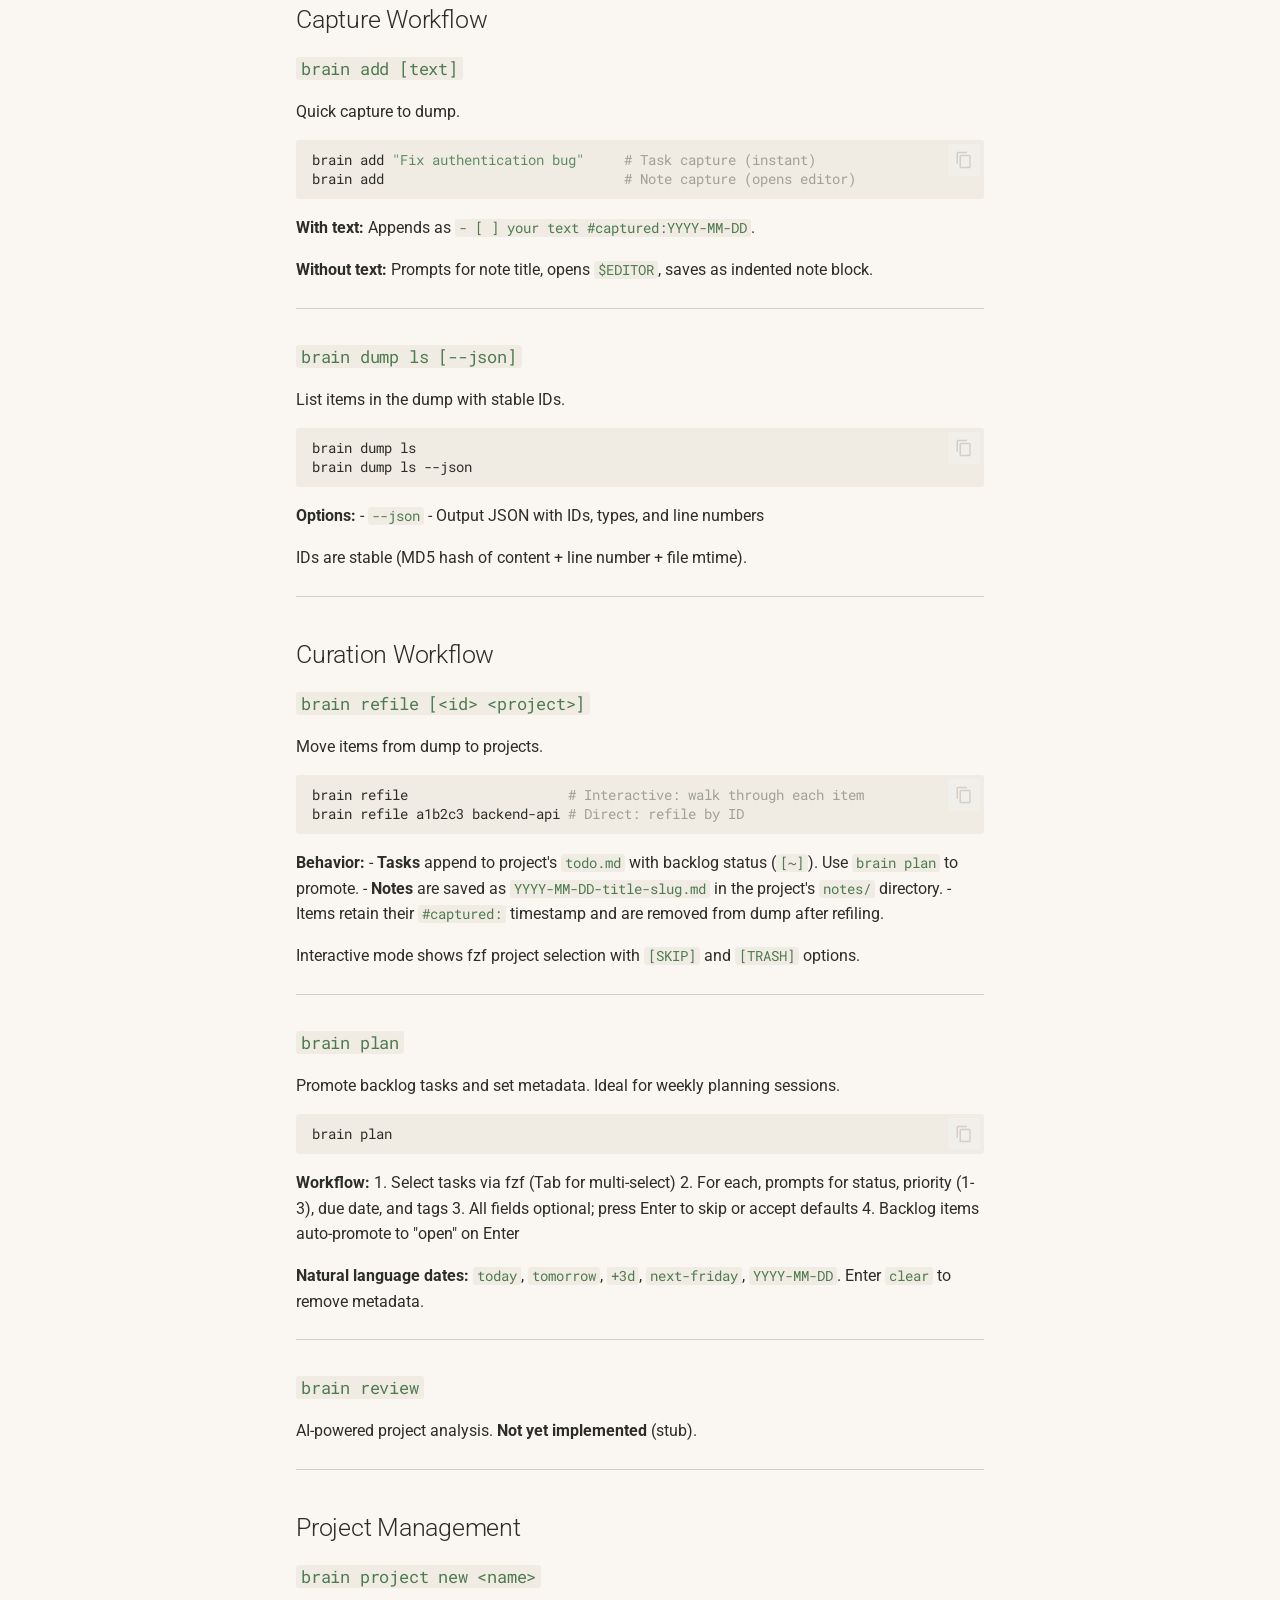
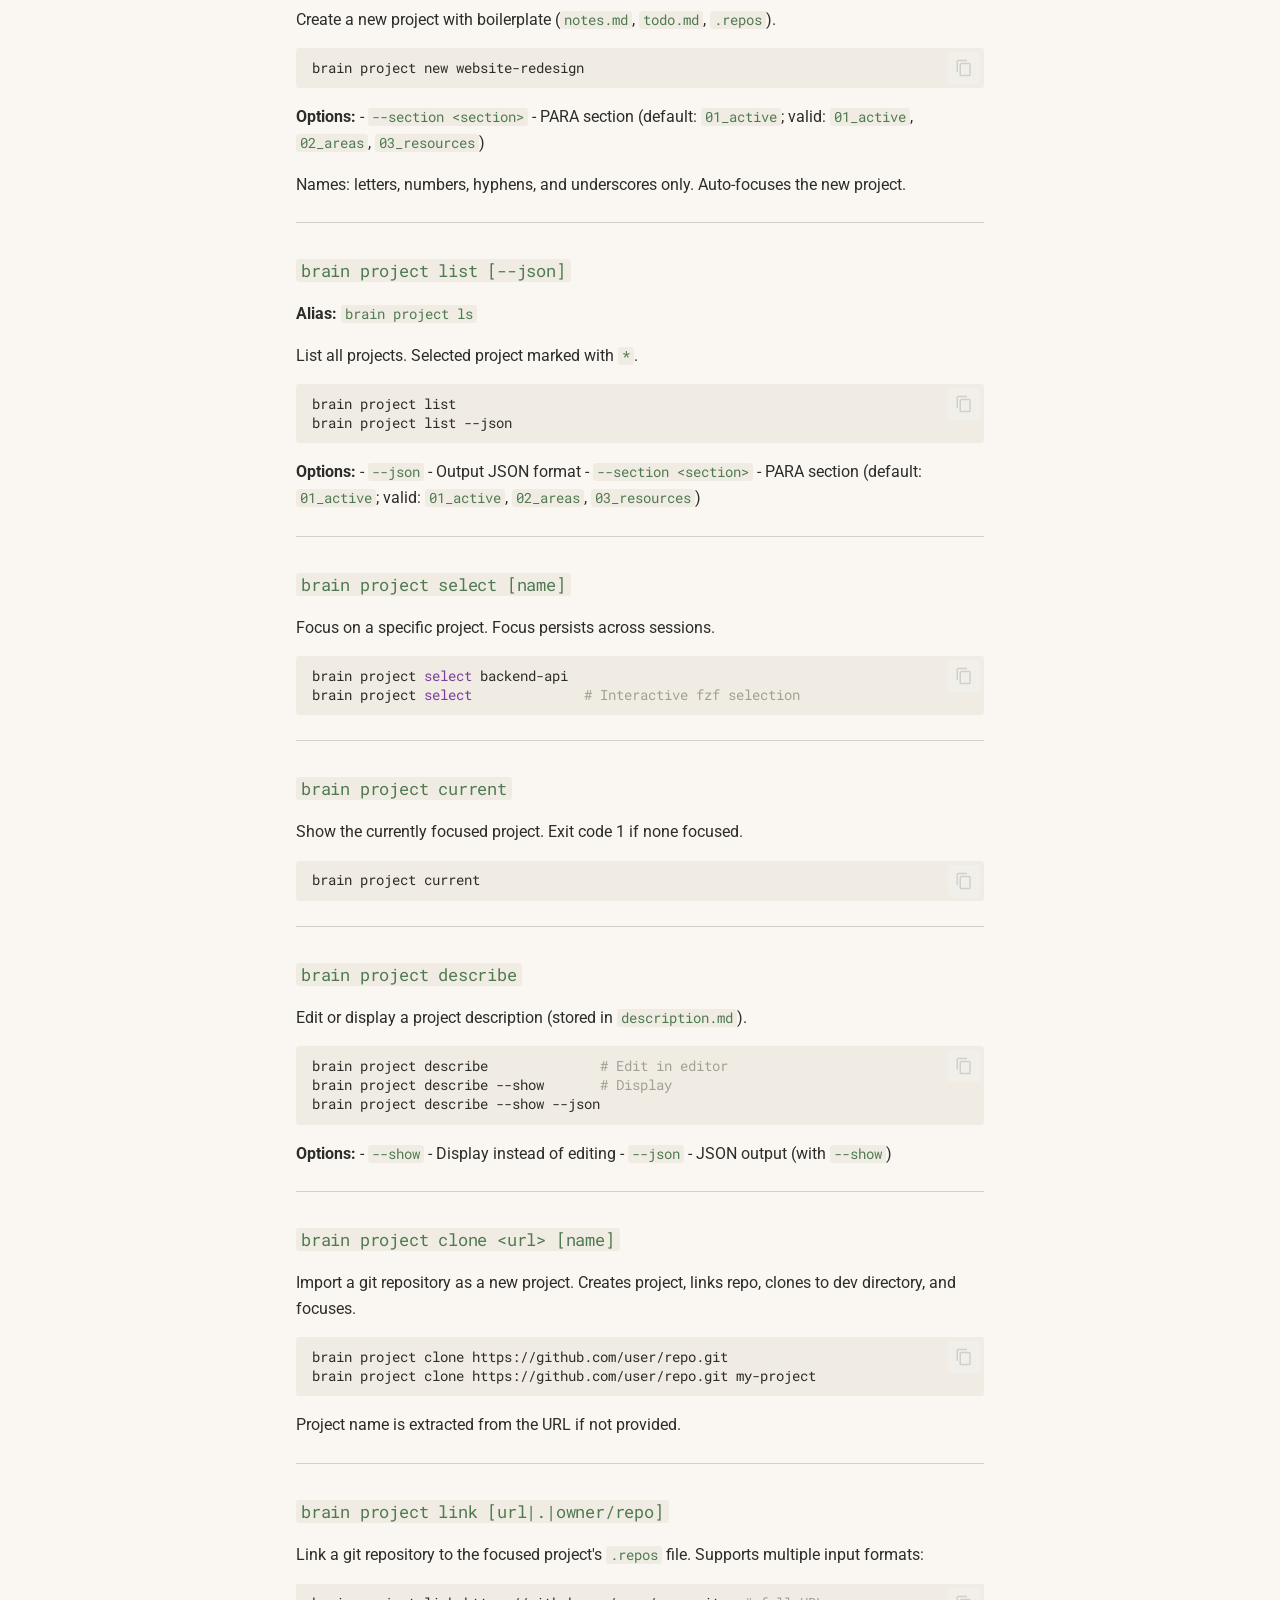
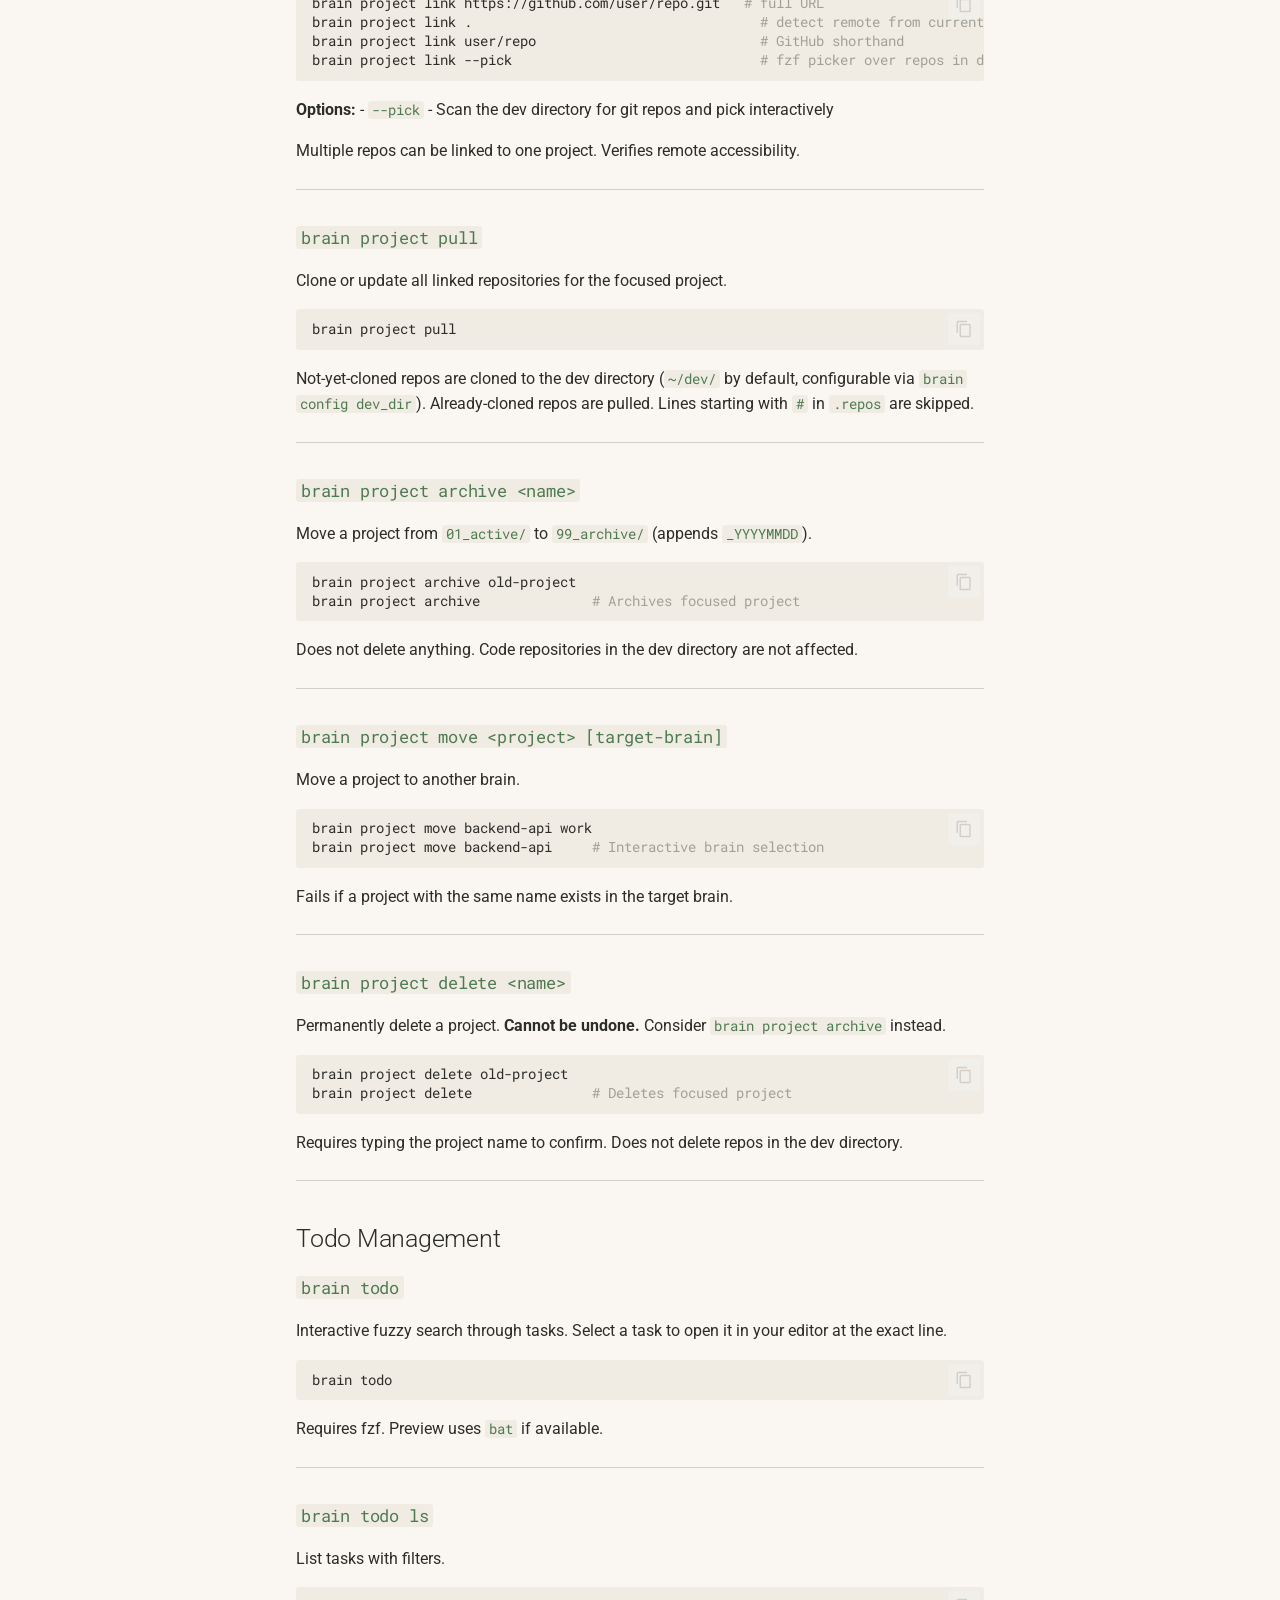
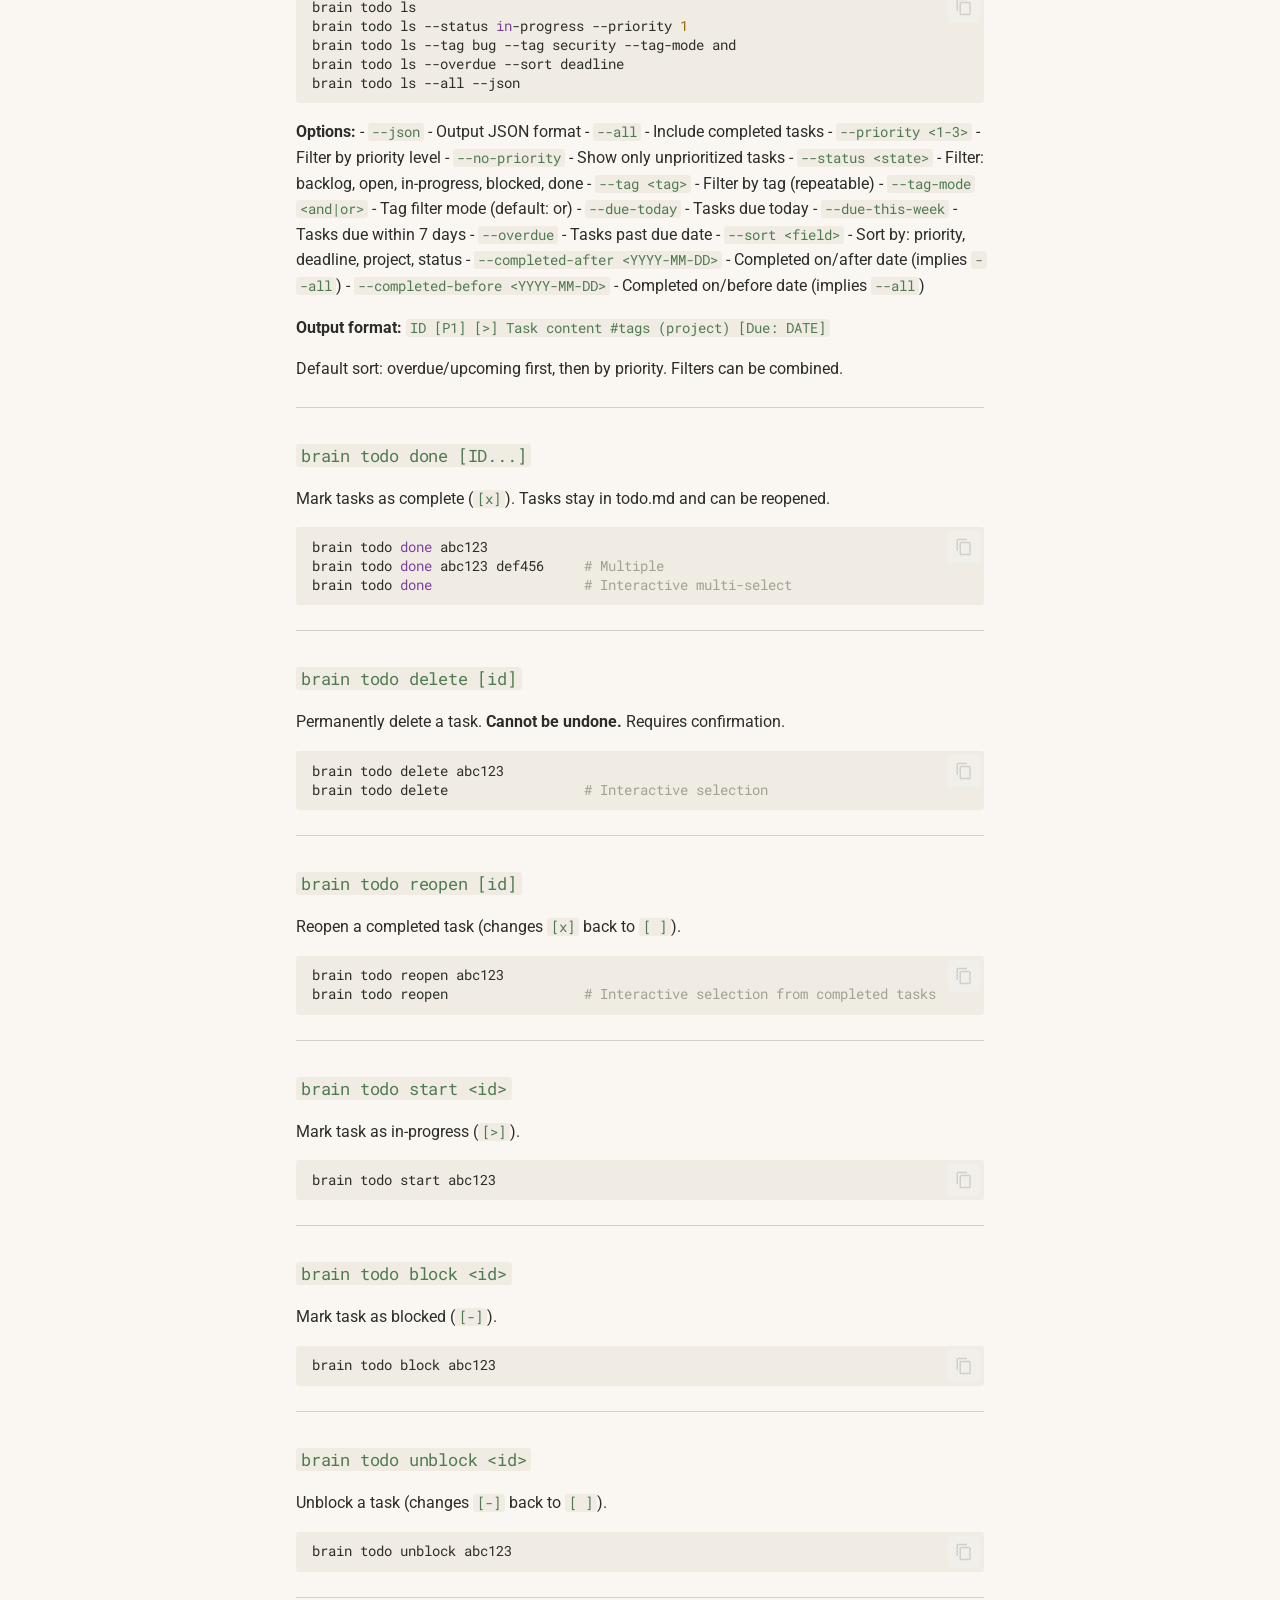
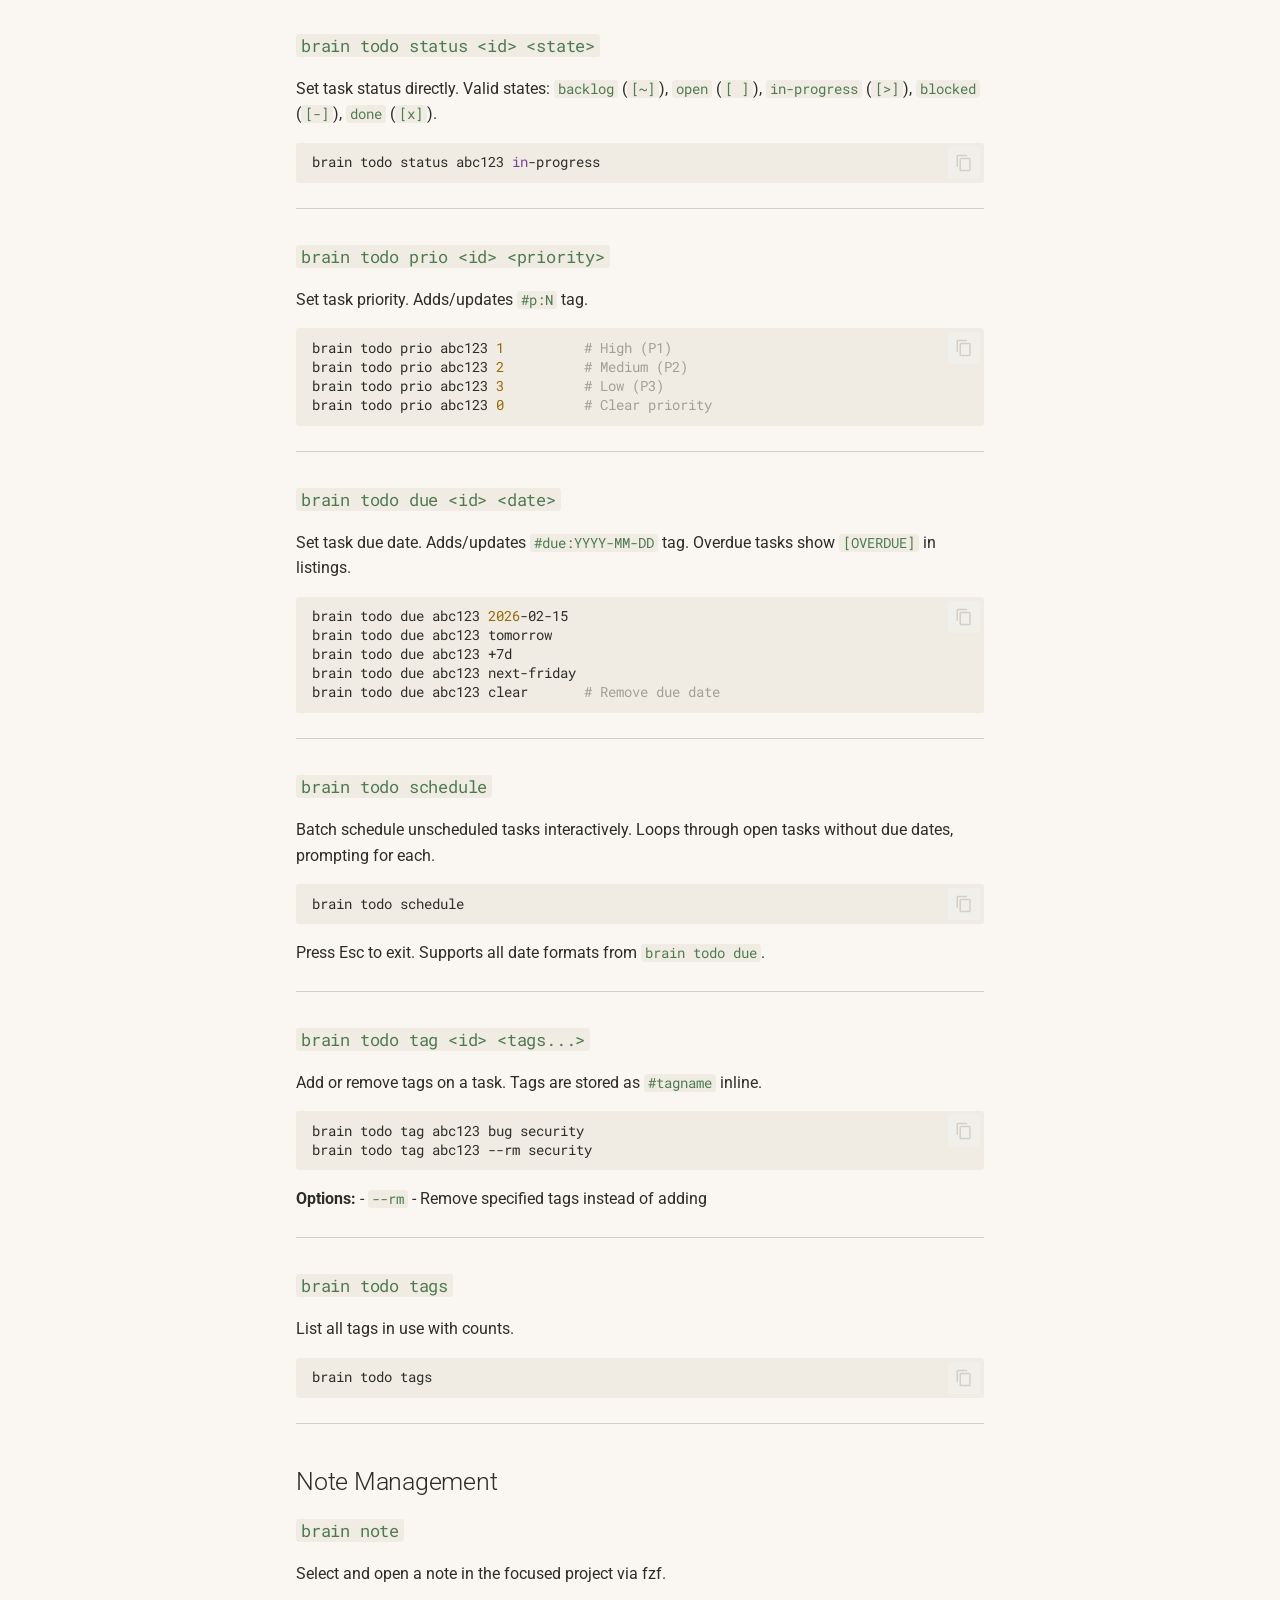
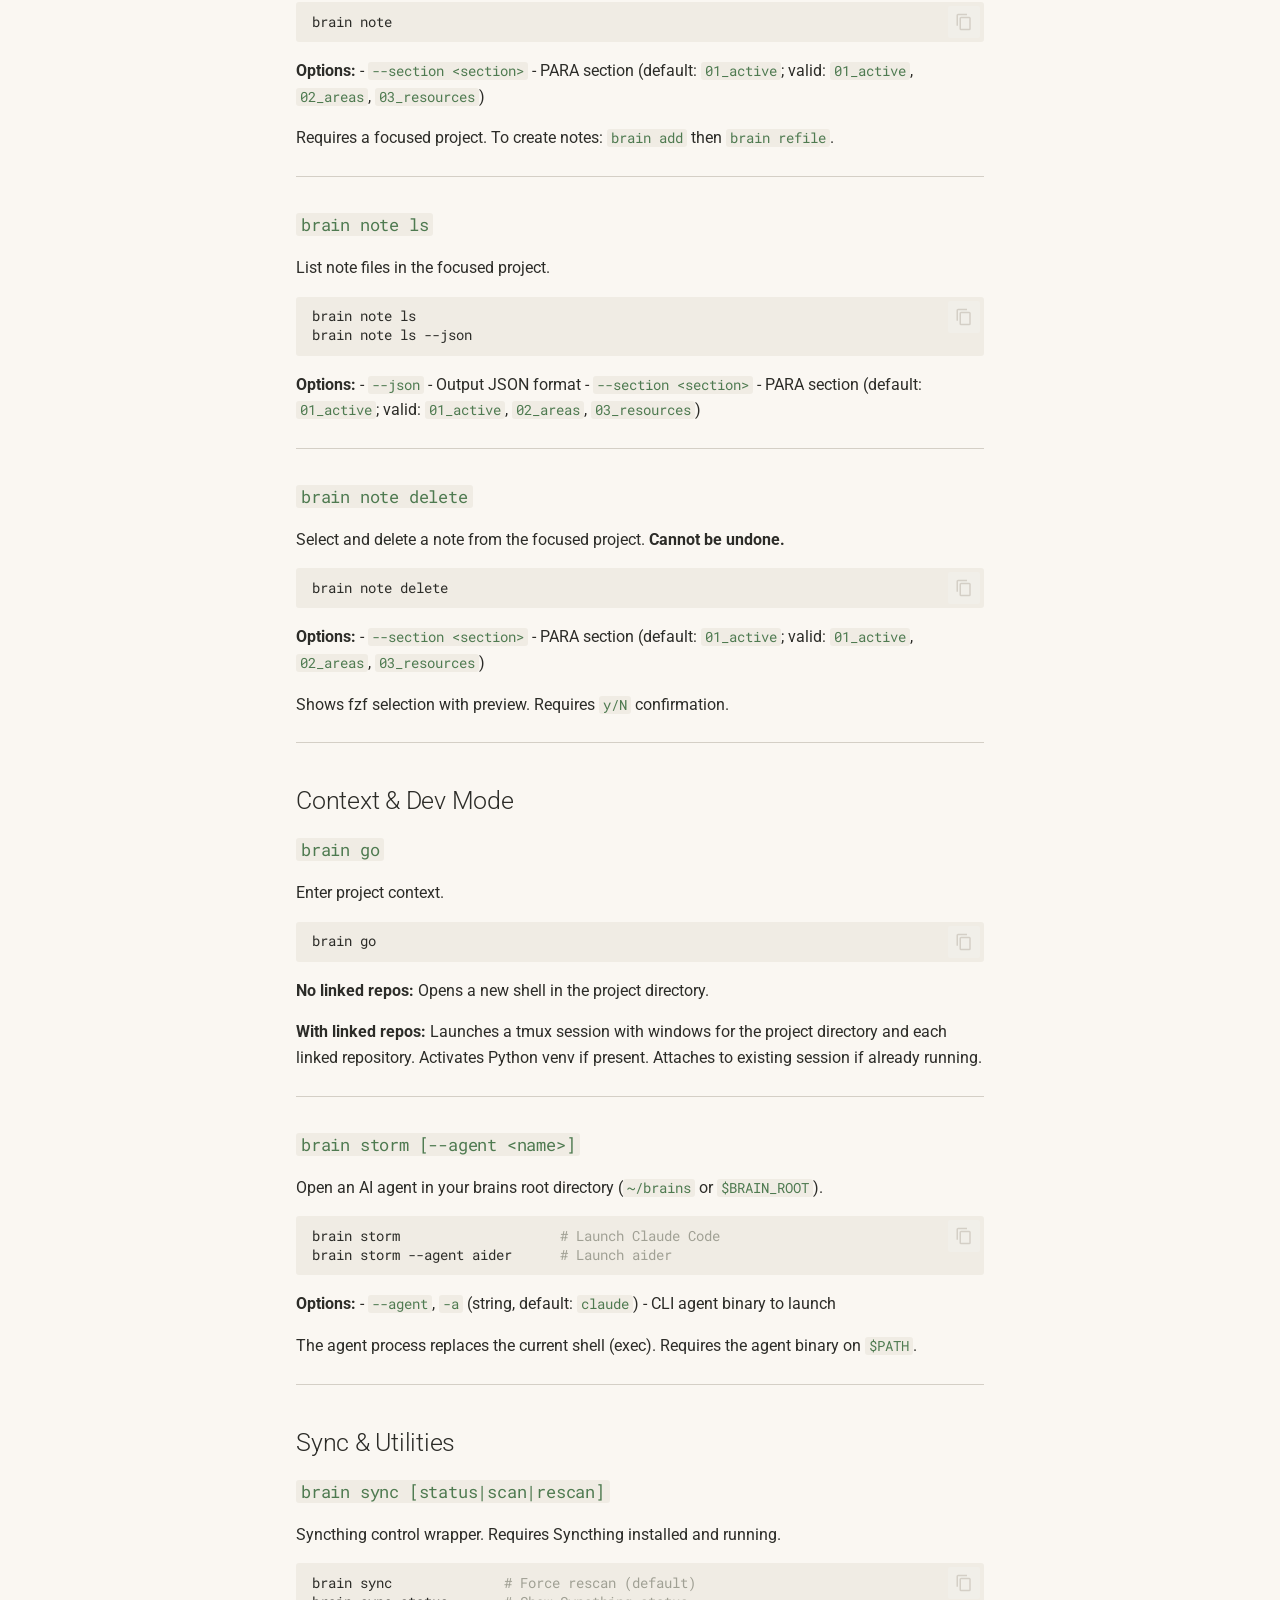
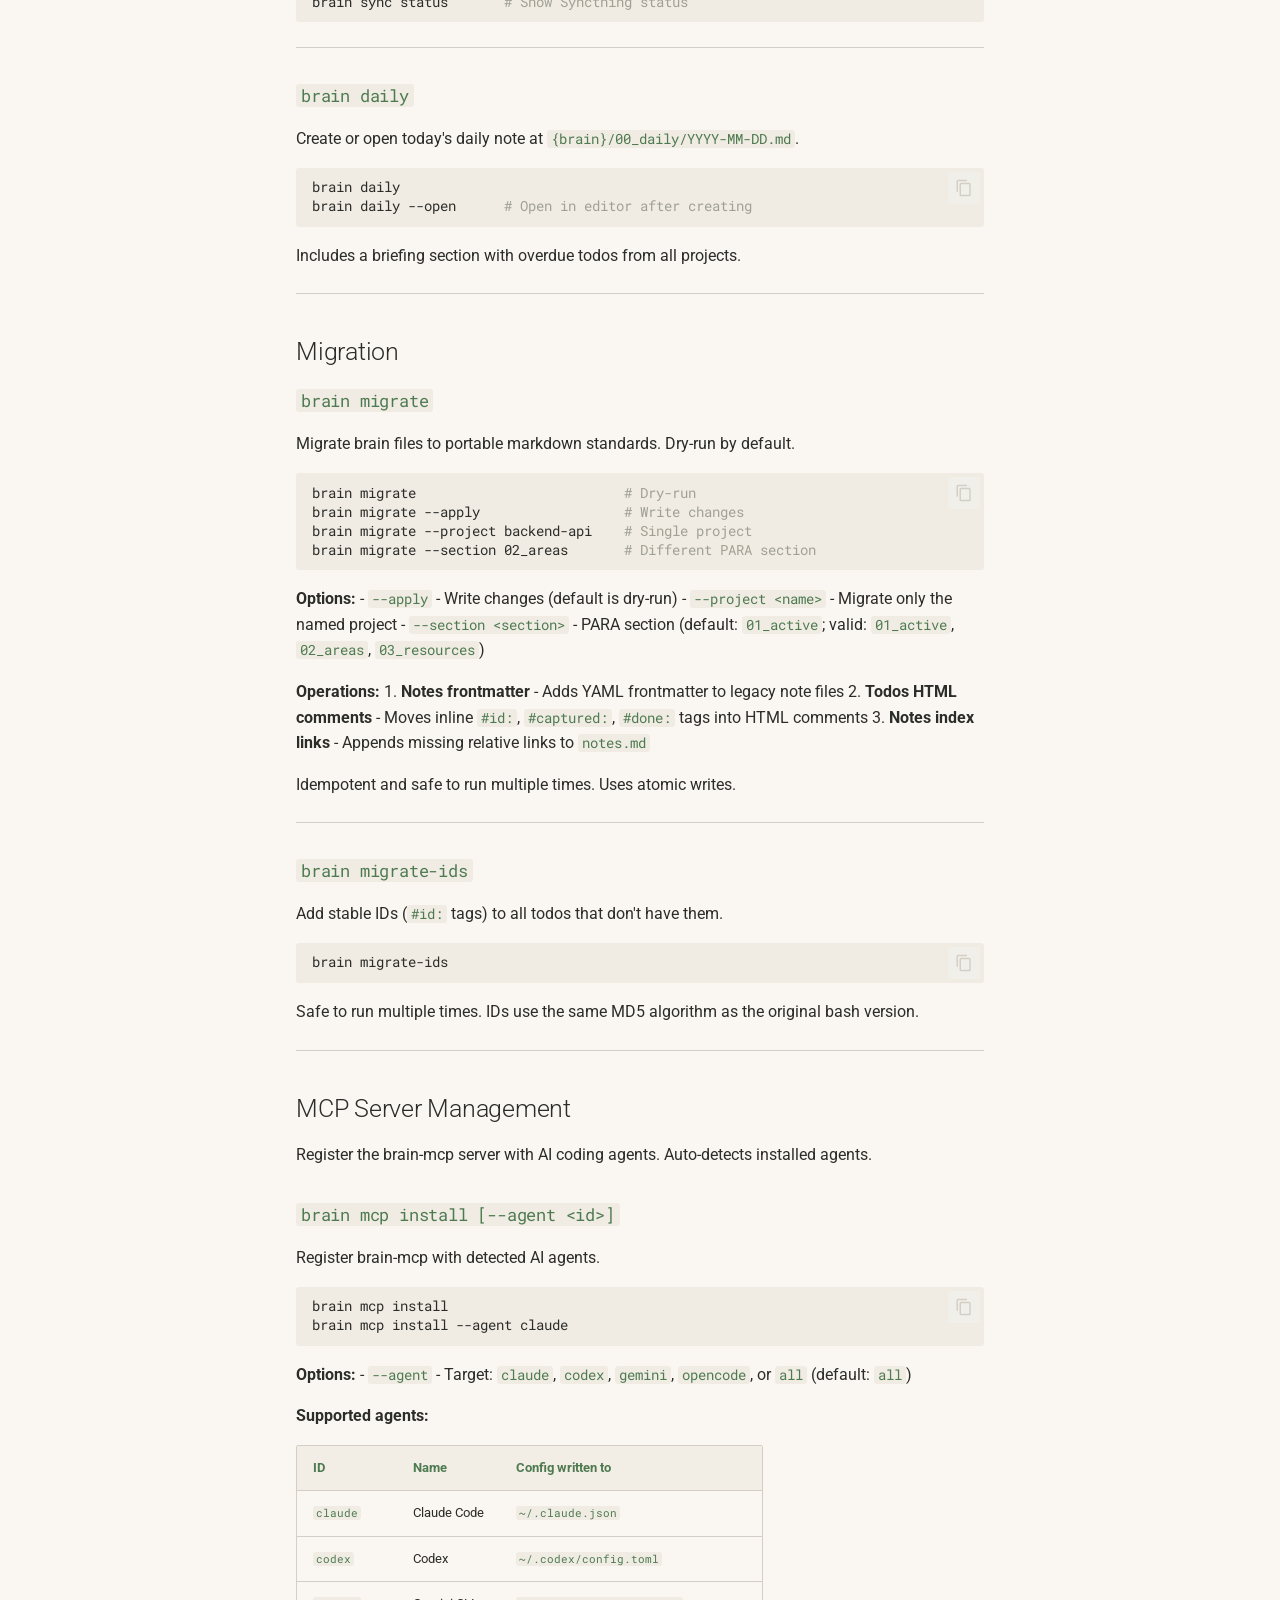
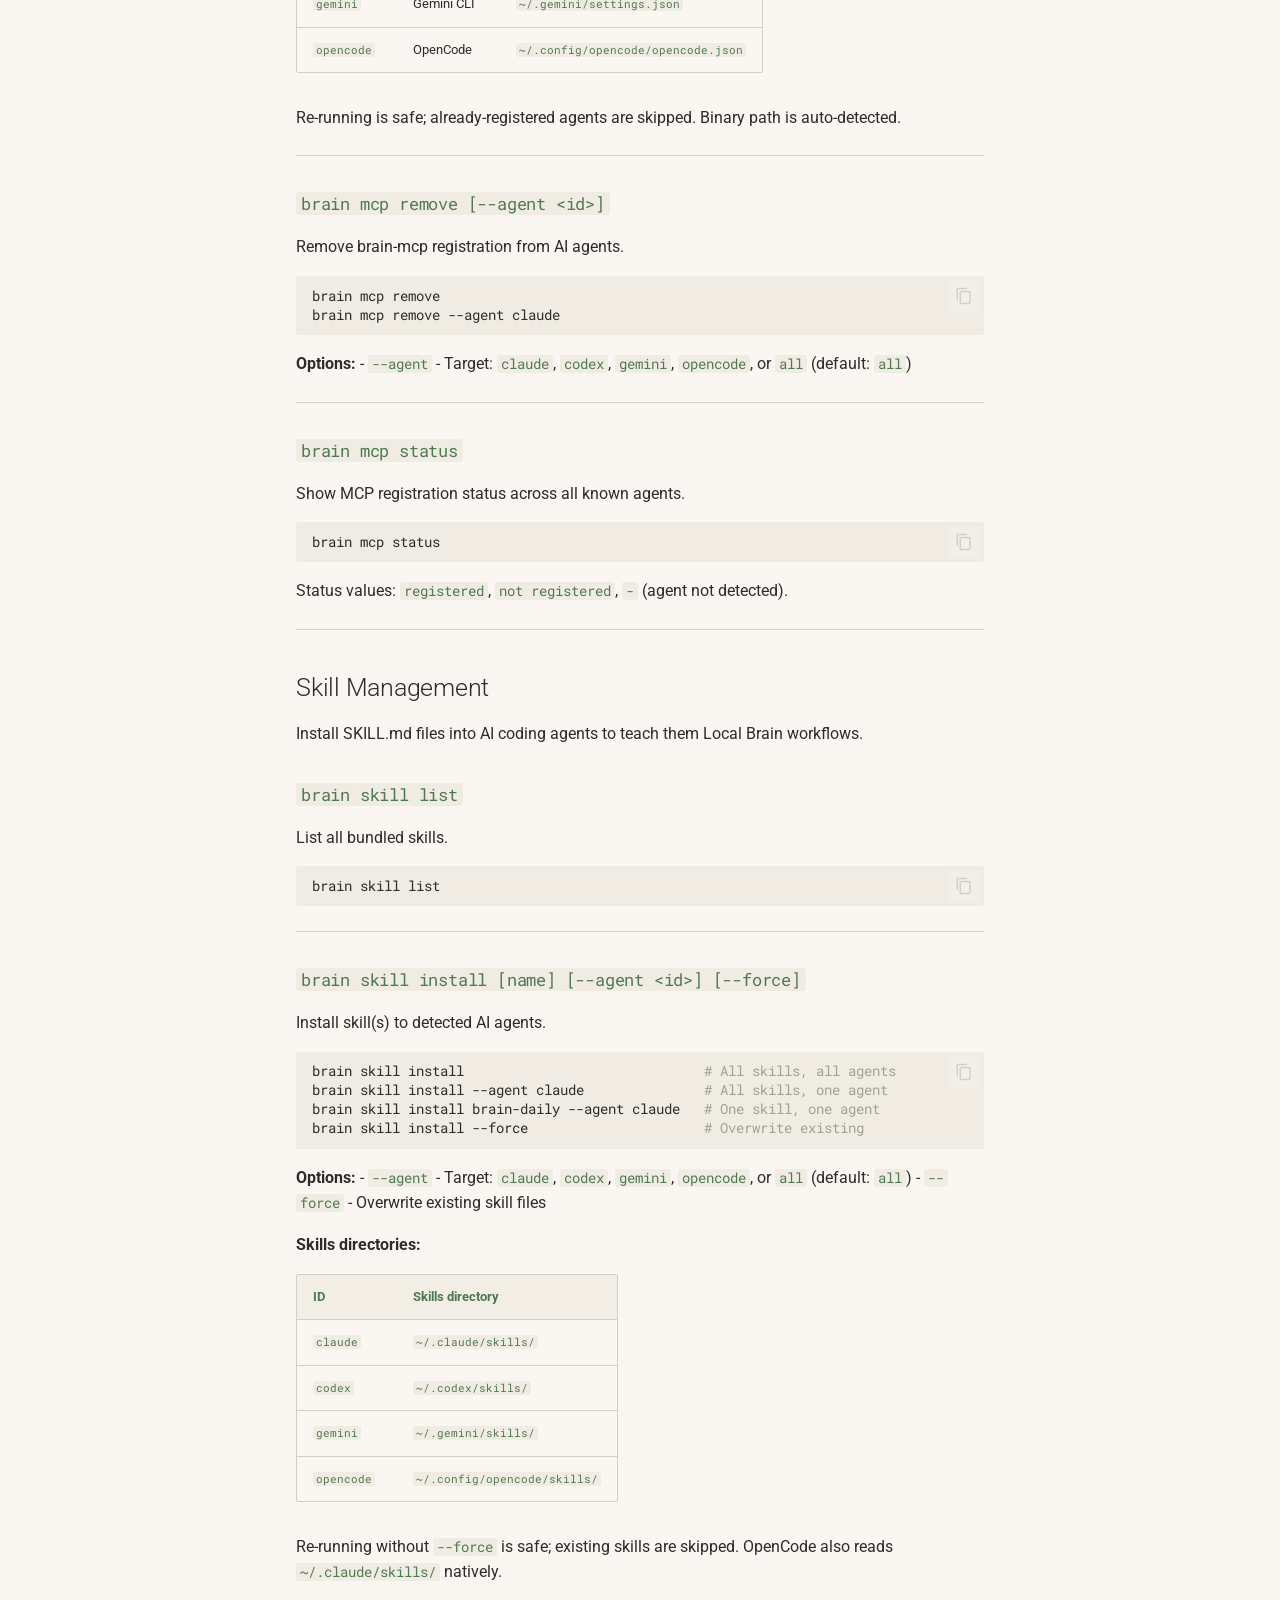
==== commit b4171e3d: "deploy: 8a1ec7f154a18b28ad383d476e04189599941f62" ====
--- a/commands/index.html
+++ b/commands/index.html
@@ -508,7 +508,29 @@
   <a href="#brain-config-key-value" class="md-nav__link">
     <span class="md-ellipsis">
       
-        brain config &lt;key&gt; [value]
+        brain config [key] [value]
+      
+    </span>
+  </a>
+  
+</li>
+        
+          <li class="md-nav__item">
+  <a href="#brain-config-show" class="md-nav__link">
+    <span class="md-ellipsis">
+      
+        brain config show
+      
+    </span>
+  </a>
+  
+</li>
+        
+          <li class="md-nav__item">
+  <a href="#brain-config-setup" class="md-nav__link">
+    <span class="md-ellipsis">
+      
+        brain config setup
       
     </span>
   </a>
@@ -688,10 +710,10 @@
 </li>
         
           <li class="md-nav__item">
-  <a href="#brain-project-link-url" class="md-nav__link">
-    <span class="md-ellipsis">
-      
-        brain project link &lt;url&gt;
+  <a href="#brain-project-link-urlownerrepo" class="md-nav__link">
+    <span class="md-ellipsis">
+      
+        brain project link [url|.|owner/repo]
       
     </span>
   </a>
@@ -1546,7 +1568,29 @@
   <a href="#brain-config-key-value" class="md-nav__link">
     <span class="md-ellipsis">
       
-        brain config &lt;key&gt; [value]
+        brain config [key] [value]
+      
+    </span>
+  </a>
+  
+</li>
+        
+          <li class="md-nav__item">
+  <a href="#brain-config-show" class="md-nav__link">
+    <span class="md-ellipsis">
+      
+        brain config show
+      
+    </span>
+  </a>
+  
+</li>
+        
+          <li class="md-nav__item">
+  <a href="#brain-config-setup" class="md-nav__link">
+    <span class="md-ellipsis">
+      
+        brain config setup
       
     </span>
   </a>
@@ -1726,10 +1770,10 @@
 </li>
         
           <li class="md-nav__item">
-  <a href="#brain-project-link-url" class="md-nav__link">
-    <span class="md-ellipsis">
-      
-        brain project link &lt;url&gt;
+  <a href="#brain-project-link-urlownerrepo" class="md-nav__link">
+    <span class="md-ellipsis">
+      
+        brain project link [url|.|owner/repo]
       
     </span>
   </a>
@@ -2400,27 +2444,49 @@
 - Registers paths only (does not copy files)
 - Skips already-registered brains</p>
 <hr />
-<h3 id="brain-config-key-value"><code>brain config &lt;key&gt; [value]</code></h3>
+<h3 id="brain-config-key-value"><code>brain config [key] [value]</code></h3>
 <p>Get or set configuration values. Stored in <code>~/.config/brain/config.json</code>.</p>
-<div class="highlight"><pre><span></span><code><a id="__codelineno-8-1" name="__codelineno-8-1" href="#__codelineno-8-1"></a>brain<span class="w"> </span>config<span class="w"> </span>editor<span class="w">           </span><span class="c1"># Get current editor</span>
-<a id="__codelineno-8-2" name="__codelineno-8-2" href="#__codelineno-8-2"></a>brain<span class="w"> </span>config<span class="w"> </span>editor<span class="w"> </span>nvim<span class="w">      </span><span class="c1"># Set editor</span>
+<p>When called with no arguments, shows all current config values with their sources.</p>
+<div class="highlight"><pre><span></span><code><a id="__codelineno-8-1" name="__codelineno-8-1" href="#__codelineno-8-1"></a>brain<span class="w"> </span>config<span class="w">                       </span><span class="c1"># Show all config values</span>
+<a id="__codelineno-8-2" name="__codelineno-8-2" href="#__codelineno-8-2"></a>brain<span class="w"> </span>config<span class="w"> </span>editor<span class="w">                </span><span class="c1"># Get current editor</span>
+<a id="__codelineno-8-3" name="__codelineno-8-3" href="#__codelineno-8-3"></a>brain<span class="w"> </span>config<span class="w"> </span>editor<span class="w"> </span>nvim<span class="w">           </span><span class="c1"># Set editor to nvim</span>
+<a id="__codelineno-8-4" name="__codelineno-8-4" href="#__codelineno-8-4"></a>brain<span class="w"> </span>config<span class="w"> </span>dev_dir<span class="w">               </span><span class="c1"># Get current dev directory</span>
+<a id="__codelineno-8-5" name="__codelineno-8-5" href="#__codelineno-8-5"></a>brain<span class="w"> </span>config<span class="w"> </span>dev_dir<span class="w"> </span>~/projects<span class="w">    </span><span class="c1"># Set dev directory</span>
+<a id="__codelineno-8-6" name="__codelineno-8-6" href="#__codelineno-8-6"></a>brain<span class="w"> </span>config<span class="w"> </span>brain_root<span class="w">            </span><span class="c1"># Show brain root (read-only)</span>
+<a id="__codelineno-8-7" name="__codelineno-8-7" href="#__codelineno-8-7"></a>brain<span class="w"> </span>config<span class="w"> </span>symlink<span class="w">               </span><span class="c1"># Show symlink path (read-only)</span>
 </code></pre></div>
 <p><strong>Available Keys:</strong>
-- <code>editor</code> - Preferred text editor</p>
+- <code>editor</code> - Preferred text editor (e.g., nvim, vim, emacs)
+- <code>dev_dir</code> - Directory for cloned repositories (default: ~/dev)
+- <code>brain_root</code> - Root directory for brains (read-only, use BRAIN_ROOT env var)
+- <code>symlink</code> - Symlink location (read-only, use BRAIN_SYMLINK env var)</p>
+<h3 id="brain-config-show"><code>brain config show</code></h3>
+<p>Show all current configuration values in a table format, including the source of each value (configured, env var, or default).</p>
+<div class="highlight"><pre><span></span><code><a id="__codelineno-9-1" name="__codelineno-9-1" href="#__codelineno-9-1"></a>brain<span class="w"> </span>config<span class="w"> </span>show
+</code></pre></div>
+<h3 id="brain-config-setup"><code>brain config setup</code></h3>
+<p>Interactive configuration wizard. Walks through key settings, showing current/default values. Press Enter to keep a value or type a new one.</p>
+<div class="highlight"><pre><span></span><code><a id="__codelineno-10-1" name="__codelineno-10-1" href="#__codelineno-10-1"></a>brain<span class="w"> </span>config<span class="w"> </span>setup
+</code></pre></div>
+<p>Settings configured:
+1. Brain root directory (informational, set via BRAIN_ROOT env var)
+2. Dev directory for repos
+3. Editor
+4. Symlink location (informational, set via BRAIN_SYMLINK env var)</p>
 <hr />
 <h2 id="capture-workflow">Capture Workflow</h2>
 <h3 id="brain-add-text"><code>brain add [text]</code></h3>
 <p>Quick capture to dump.</p>
-<div class="highlight"><pre><span></span><code><a id="__codelineno-9-1" name="__codelineno-9-1" href="#__codelineno-9-1"></a>brain<span class="w"> </span>add<span class="w"> </span><span class="s2">&quot;Fix authentication bug&quot;</span><span class="w">     </span><span class="c1"># Task capture (instant)</span>
-<a id="__codelineno-9-2" name="__codelineno-9-2" href="#__codelineno-9-2"></a>brain<span class="w"> </span>add<span class="w">                              </span><span class="c1"># Note capture (opens editor)</span>
+<div class="highlight"><pre><span></span><code><a id="__codelineno-11-1" name="__codelineno-11-1" href="#__codelineno-11-1"></a>brain<span class="w"> </span>add<span class="w"> </span><span class="s2">&quot;Fix authentication bug&quot;</span><span class="w">     </span><span class="c1"># Task capture (instant)</span>
+<a id="__codelineno-11-2" name="__codelineno-11-2" href="#__codelineno-11-2"></a>brain<span class="w"> </span>add<span class="w">                              </span><span class="c1"># Note capture (opens editor)</span>
 </code></pre></div>
 <p><strong>With text:</strong> Appends as <code>- [ ] your text #captured:YYYY-MM-DD</code>.</p>
 <p><strong>Without text:</strong> Prompts for note title, opens <code>$EDITOR</code>, saves as indented note block.</p>
 <hr />
 <h3 id="brain-dump-ls-json"><code>brain dump ls [--json]</code></h3>
 <p>List items in the dump with stable IDs.</p>
-<div class="highlight"><pre><span></span><code><a id="__codelineno-10-1" name="__codelineno-10-1" href="#__codelineno-10-1"></a>brain<span class="w"> </span>dump<span class="w"> </span>ls
-<a id="__codelineno-10-2" name="__codelineno-10-2" href="#__codelineno-10-2"></a>brain<span class="w"> </span>dump<span class="w"> </span>ls<span class="w"> </span>--json
+<div class="highlight"><pre><span></span><code><a id="__codelineno-12-1" name="__codelineno-12-1" href="#__codelineno-12-1"></a>brain<span class="w"> </span>dump<span class="w"> </span>ls
+<a id="__codelineno-12-2" name="__codelineno-12-2" href="#__codelineno-12-2"></a>brain<span class="w"> </span>dump<span class="w"> </span>ls<span class="w"> </span>--json
 </code></pre></div>
 <p><strong>Options:</strong>
 - <code>--json</code> - Output JSON with IDs, types, and line numbers</p>
@@ -2429,8 +2495,8 @@
 <h2 id="curation-workflow">Curation Workflow</h2>
 <h3 id="brain-refile-id-project"><code>brain refile [&lt;id&gt; &lt;project&gt;]</code></h3>
 <p>Move items from dump to projects.</p>
-<div class="highlight"><pre><span></span><code><a id="__codelineno-11-1" name="__codelineno-11-1" href="#__codelineno-11-1"></a>brain<span class="w"> </span>refile<span class="w">                    </span><span class="c1"># Interactive: walk through each item</span>
-<a id="__codelineno-11-2" name="__codelineno-11-2" href="#__codelineno-11-2"></a>brain<span class="w"> </span>refile<span class="w"> </span>a1b2c3<span class="w"> </span>backend-api<span class="w"> </span><span class="c1"># Direct: refile by ID</span>
+<div class="highlight"><pre><span></span><code><a id="__codelineno-13-1" name="__codelineno-13-1" href="#__codelineno-13-1"></a>brain<span class="w"> </span>refile<span class="w">                    </span><span class="c1"># Interactive: walk through each item</span>
+<a id="__codelineno-13-2" name="__codelineno-13-2" href="#__codelineno-13-2"></a>brain<span class="w"> </span>refile<span class="w"> </span>a1b2c3<span class="w"> </span>backend-api<span class="w"> </span><span class="c1"># Direct: refile by ID</span>
 </code></pre></div>
 <p><strong>Behavior:</strong>
 - <strong>Tasks</strong> append to project's <code>todo.md</code> with backlog status (<code>[~]</code>). Use <code>brain plan</code> to promote.
@@ -2440,7 +2506,7 @@
 <hr />
 <h3 id="brain-plan"><code>brain plan</code></h3>
 <p>Promote backlog tasks and set metadata. Ideal for weekly planning sessions.</p>
-<div class="highlight"><pre><span></span><code><a id="__codelineno-12-1" name="__codelineno-12-1" href="#__codelineno-12-1"></a>brain<span class="w"> </span>plan
+<div class="highlight"><pre><span></span><code><a id="__codelineno-14-1" name="__codelineno-14-1" href="#__codelineno-14-1"></a>brain<span class="w"> </span>plan
 </code></pre></div>
 <p><strong>Workflow:</strong>
 1. Select tasks via fzf (Tab for multi-select)
@@ -2455,7 +2521,7 @@
 <h2 id="project-management">Project Management</h2>
 <h3 id="brain-project-new-name"><code>brain project new &lt;name&gt;</code></h3>
 <p>Create a new project with boilerplate (<code>notes.md</code>, <code>todo.md</code>, <code>.repos</code>).</p>
-<div class="highlight"><pre><span></span><code><a id="__codelineno-13-1" name="__codelineno-13-1" href="#__codelineno-13-1"></a>brain<span class="w"> </span>project<span class="w"> </span>new<span class="w"> </span>website-redesign
+<div class="highlight"><pre><span></span><code><a id="__codelineno-15-1" name="__codelineno-15-1" href="#__codelineno-15-1"></a>brain<span class="w"> </span>project<span class="w"> </span>new<span class="w"> </span>website-redesign
 </code></pre></div>
 <p><strong>Options:</strong>
 - <code>--section &lt;section&gt;</code> - PARA section (default: <code>01_active</code>; valid: <code>01_active</code>, <code>02_areas</code>, <code>03_resources</code>)</p>
@@ -2464,8 +2530,8 @@
 <h3 id="brain-project-list-json"><code>brain project list [--json]</code></h3>
 <p><strong>Alias:</strong> <code>brain project ls</code></p>
 <p>List all projects. Selected project marked with <code>*</code>.</p>
-<div class="highlight"><pre><span></span><code><a id="__codelineno-14-1" name="__codelineno-14-1" href="#__codelineno-14-1"></a>brain<span class="w"> </span>project<span class="w"> </span>list
-<a id="__codelineno-14-2" name="__codelineno-14-2" href="#__codelineno-14-2"></a>brain<span class="w"> </span>project<span class="w"> </span>list<span class="w"> </span>--json
+<div class="highlight"><pre><span></span><code><a id="__codelineno-16-1" name="__codelineno-16-1" href="#__codelineno-16-1"></a>brain<span class="w"> </span>project<span class="w"> </span>list
+<a id="__codelineno-16-2" name="__codelineno-16-2" href="#__codelineno-16-2"></a>brain<span class="w"> </span>project<span class="w"> </span>list<span class="w"> </span>--json
 </code></pre></div>
 <p><strong>Options:</strong>
 - <code>--json</code> - Output JSON format
@@ -2473,79 +2539,84 @@
 <hr />
 <h3 id="brain-project-select-name"><code>brain project select [name]</code></h3>
 <p>Focus on a specific project. Focus persists across sessions.</p>
-<div class="highlight"><pre><span></span><code><a id="__codelineno-15-1" name="__codelineno-15-1" href="#__codelineno-15-1"></a>brain<span class="w"> </span>project<span class="w"> </span><span class="k">select</span><span class="w"> </span>backend-api
-<a id="__codelineno-15-2" name="__codelineno-15-2" href="#__codelineno-15-2"></a>brain<span class="w"> </span>project<span class="w"> </span><span class="k">select</span><span class="w">              </span><span class="c1"># Interactive fzf selection</span>
+<div class="highlight"><pre><span></span><code><a id="__codelineno-17-1" name="__codelineno-17-1" href="#__codelineno-17-1"></a>brain<span class="w"> </span>project<span class="w"> </span><span class="k">select</span><span class="w"> </span>backend-api
+<a id="__codelineno-17-2" name="__codelineno-17-2" href="#__codelineno-17-2"></a>brain<span class="w"> </span>project<span class="w"> </span><span class="k">select</span><span class="w">              </span><span class="c1"># Interactive fzf selection</span>
 </code></pre></div>
 <hr />
 <h3 id="brain-project-current"><code>brain project current</code></h3>
 <p>Show the currently focused project. Exit code 1 if none focused.</p>
-<div class="highlight"><pre><span></span><code><a id="__codelineno-16-1" name="__codelineno-16-1" href="#__codelineno-16-1"></a>brain<span class="w"> </span>project<span class="w"> </span>current
+<div class="highlight"><pre><span></span><code><a id="__codelineno-18-1" name="__codelineno-18-1" href="#__codelineno-18-1"></a>brain<span class="w"> </span>project<span class="w"> </span>current
 </code></pre></div>
 <hr />
 <h3 id="brain-project-describe"><code>brain project describe</code></h3>
 <p>Edit or display a project description (stored in <code>description.md</code>).</p>
-<div class="highlight"><pre><span></span><code><a id="__codelineno-17-1" name="__codelineno-17-1" href="#__codelineno-17-1"></a>brain<span class="w"> </span>project<span class="w"> </span>describe<span class="w">              </span><span class="c1"># Edit in editor</span>
-<a id="__codelineno-17-2" name="__codelineno-17-2" href="#__codelineno-17-2"></a>brain<span class="w"> </span>project<span class="w"> </span>describe<span class="w"> </span>--show<span class="w">       </span><span class="c1"># Display</span>
-<a id="__codelineno-17-3" name="__codelineno-17-3" href="#__codelineno-17-3"></a>brain<span class="w"> </span>project<span class="w"> </span>describe<span class="w"> </span>--show<span class="w"> </span>--json
+<div class="highlight"><pre><span></span><code><a id="__codelineno-19-1" name="__codelineno-19-1" href="#__codelineno-19-1"></a>brain<span class="w"> </span>project<span class="w"> </span>describe<span class="w">              </span><span class="c1"># Edit in editor</span>
+<a id="__codelineno-19-2" name="__codelineno-19-2" href="#__codelineno-19-2"></a>brain<span class="w"> </span>project<span class="w"> </span>describe<span class="w"> </span>--show<span class="w">       </span><span class="c1"># Display</span>
+<a id="__codelineno-19-3" name="__codelineno-19-3" href="#__codelineno-19-3"></a>brain<span class="w"> </span>project<span class="w"> </span>describe<span class="w"> </span>--show<span class="w"> </span>--json
 </code></pre></div>
 <p><strong>Options:</strong>
 - <code>--show</code> - Display instead of editing
 - <code>--json</code> - JSON output (with <code>--show</code>)</p>
 <hr />
 <h3 id="brain-project-clone-url-name"><code>brain project clone &lt;url&gt; [name]</code></h3>
-<p>Import a git repository as a new project. Creates project, links repo, clones to <code>~/dev/</code>, and focuses.</p>
-<div class="highlight"><pre><span></span><code><a id="__codelineno-18-1" name="__codelineno-18-1" href="#__codelineno-18-1"></a>brain<span class="w"> </span>project<span class="w"> </span>clone<span class="w"> </span>https://github.com/user/repo.git
-<a id="__codelineno-18-2" name="__codelineno-18-2" href="#__codelineno-18-2"></a>brain<span class="w"> </span>project<span class="w"> </span>clone<span class="w"> </span>https://github.com/user/repo.git<span class="w"> </span>my-project
+<p>Import a git repository as a new project. Creates project, links repo, clones to dev directory, and focuses.</p>
+<div class="highlight"><pre><span></span><code><a id="__codelineno-20-1" name="__codelineno-20-1" href="#__codelineno-20-1"></a>brain<span class="w"> </span>project<span class="w"> </span>clone<span class="w"> </span>https://github.com/user/repo.git
+<a id="__codelineno-20-2" name="__codelineno-20-2" href="#__codelineno-20-2"></a>brain<span class="w"> </span>project<span class="w"> </span>clone<span class="w"> </span>https://github.com/user/repo.git<span class="w"> </span>my-project
 </code></pre></div>
 <p>Project name is extracted from the URL if not provided.</p>
 <hr />
-<h3 id="brain-project-link-url"><code>brain project link &lt;url&gt;</code></h3>
-<p>Link a git repository to the focused project's <code>.repos</code> file.</p>
-<div class="highlight"><pre><span></span><code><a id="__codelineno-19-1" name="__codelineno-19-1" href="#__codelineno-19-1"></a>brain<span class="w"> </span>project<span class="w"> </span>link<span class="w"> </span>https://github.com/user/repo.git
-</code></pre></div>
+<h3 id="brain-project-link-urlownerrepo"><code>brain project link [url|.|owner/repo]</code></h3>
+<p>Link a git repository to the focused project's <code>.repos</code> file. Supports multiple input formats:</p>
+<div class="highlight"><pre><span></span><code><a id="__codelineno-21-1" name="__codelineno-21-1" href="#__codelineno-21-1"></a>brain<span class="w"> </span>project<span class="w"> </span>link<span class="w"> </span>https://github.com/user/repo.git<span class="w">   </span><span class="c1"># full URL</span>
+<a id="__codelineno-21-2" name="__codelineno-21-2" href="#__codelineno-21-2"></a>brain<span class="w"> </span>project<span class="w"> </span>link<span class="w"> </span>.<span class="w">                                    </span><span class="c1"># detect remote from current directory</span>
+<a id="__codelineno-21-3" name="__codelineno-21-3" href="#__codelineno-21-3"></a>brain<span class="w"> </span>project<span class="w"> </span>link<span class="w"> </span>user/repo<span class="w">                            </span><span class="c1"># GitHub shorthand</span>
+<a id="__codelineno-21-4" name="__codelineno-21-4" href="#__codelineno-21-4"></a>brain<span class="w"> </span>project<span class="w"> </span>link<span class="w"> </span>--pick<span class="w">                               </span><span class="c1"># fzf picker over repos in dev directory</span>
+</code></pre></div>
+<p><strong>Options:</strong>
+- <code>--pick</code> - Scan the dev directory for git repos and pick interactively</p>
 <p>Multiple repos can be linked to one project. Verifies remote accessibility.</p>
 <hr />
 <h3 id="brain-project-pull"><code>brain project pull</code></h3>
 <p>Clone or update all linked repositories for the focused project.</p>
-<div class="highlight"><pre><span></span><code><a id="__codelineno-20-1" name="__codelineno-20-1" href="#__codelineno-20-1"></a>brain<span class="w"> </span>project<span class="w"> </span>pull
-</code></pre></div>
-<p>Not-yet-cloned repos are cloned to <code>~/dev/&lt;repo-name&gt;/</code>. Already-cloned repos are pulled. Lines starting with <code>#</code> in <code>.repos</code> are skipped.</p>
+<div class="highlight"><pre><span></span><code><a id="__codelineno-22-1" name="__codelineno-22-1" href="#__codelineno-22-1"></a>brain<span class="w"> </span>project<span class="w"> </span>pull
+</code></pre></div>
+<p>Not-yet-cloned repos are cloned to the dev directory (<code>~/dev/</code> by default, configurable via <code>brain config dev_dir</code>). Already-cloned repos are pulled. Lines starting with <code>#</code> in <code>.repos</code> are skipped.</p>
 <hr />
 <h3 id="brain-project-archive-name"><code>brain project archive &lt;name&gt;</code></h3>
 <p>Move a project from <code>01_active/</code> to <code>99_archive/</code> (appends <code>_YYYYMMDD</code>).</p>
-<div class="highlight"><pre><span></span><code><a id="__codelineno-21-1" name="__codelineno-21-1" href="#__codelineno-21-1"></a>brain<span class="w"> </span>project<span class="w"> </span>archive<span class="w"> </span>old-project
-<a id="__codelineno-21-2" name="__codelineno-21-2" href="#__codelineno-21-2"></a>brain<span class="w"> </span>project<span class="w"> </span>archive<span class="w">              </span><span class="c1"># Archives focused project</span>
-</code></pre></div>
-<p>Does not delete anything. Code repositories in <code>~/dev/</code> are not affected.</p>
+<div class="highlight"><pre><span></span><code><a id="__codelineno-23-1" name="__codelineno-23-1" href="#__codelineno-23-1"></a>brain<span class="w"> </span>project<span class="w"> </span>archive<span class="w"> </span>old-project
+<a id="__codelineno-23-2" name="__codelineno-23-2" href="#__codelineno-23-2"></a>brain<span class="w"> </span>project<span class="w"> </span>archive<span class="w">              </span><span class="c1"># Archives focused project</span>
+</code></pre></div>
+<p>Does not delete anything. Code repositories in the dev directory are not affected.</p>
 <hr />
 <h3 id="brain-project-move-project-target-brain"><code>brain project move &lt;project&gt; [target-brain]</code></h3>
 <p>Move a project to another brain.</p>
-<div class="highlight"><pre><span></span><code><a id="__codelineno-22-1" name="__codelineno-22-1" href="#__codelineno-22-1"></a>brain<span class="w"> </span>project<span class="w"> </span>move<span class="w"> </span>backend-api<span class="w"> </span>work
-<a id="__codelineno-22-2" name="__codelineno-22-2" href="#__codelineno-22-2"></a>brain<span class="w"> </span>project<span class="w"> </span>move<span class="w"> </span>backend-api<span class="w">     </span><span class="c1"># Interactive brain selection</span>
+<div class="highlight"><pre><span></span><code><a id="__codelineno-24-1" name="__codelineno-24-1" href="#__codelineno-24-1"></a>brain<span class="w"> </span>project<span class="w"> </span>move<span class="w"> </span>backend-api<span class="w"> </span>work
+<a id="__codelineno-24-2" name="__codelineno-24-2" href="#__codelineno-24-2"></a>brain<span class="w"> </span>project<span class="w"> </span>move<span class="w"> </span>backend-api<span class="w">     </span><span class="c1"># Interactive brain selection</span>
 </code></pre></div>
 <p>Fails if a project with the same name exists in the target brain.</p>
 <hr />
 <h3 id="brain-project-delete-name"><code>brain project delete &lt;name&gt;</code></h3>
 <p>Permanently delete a project. <strong>Cannot be undone.</strong> Consider <code>brain project archive</code> instead.</p>
-<div class="highlight"><pre><span></span><code><a id="__codelineno-23-1" name="__codelineno-23-1" href="#__codelineno-23-1"></a>brain<span class="w"> </span>project<span class="w"> </span>delete<span class="w"> </span>old-project
-<a id="__codelineno-23-2" name="__codelineno-23-2" href="#__codelineno-23-2"></a>brain<span class="w"> </span>project<span class="w"> </span>delete<span class="w">               </span><span class="c1"># Deletes focused project</span>
-</code></pre></div>
-<p>Requires typing the project name to confirm. Does not delete repos in <code>~/dev/</code>.</p>
+<div class="highlight"><pre><span></span><code><a id="__codelineno-25-1" name="__codelineno-25-1" href="#__codelineno-25-1"></a>brain<span class="w"> </span>project<span class="w"> </span>delete<span class="w"> </span>old-project
+<a id="__codelineno-25-2" name="__codelineno-25-2" href="#__codelineno-25-2"></a>brain<span class="w"> </span>project<span class="w"> </span>delete<span class="w">               </span><span class="c1"># Deletes focused project</span>
+</code></pre></div>
+<p>Requires typing the project name to confirm. Does not delete repos in the dev directory.</p>
 <hr />
 <h2 id="todo-management">Todo Management</h2>
 <h3 id="brain-todo"><code>brain todo</code></h3>
 <p>Interactive fuzzy search through tasks. Select a task to open it in your editor at the exact line.</p>
-<div class="highlight"><pre><span></span><code><a id="__codelineno-24-1" name="__codelineno-24-1" href="#__codelineno-24-1"></a>brain<span class="w"> </span>todo
+<div class="highlight"><pre><span></span><code><a id="__codelineno-26-1" name="__codelineno-26-1" href="#__codelineno-26-1"></a>brain<span class="w"> </span>todo
 </code></pre></div>
 <p>Requires fzf. Preview uses <code>bat</code> if available.</p>
 <hr />
 <h3 id="brain-todo-ls"><code>brain todo ls</code></h3>
 <p>List tasks with filters.</p>
-<div class="highlight"><pre><span></span><code><a id="__codelineno-25-1" name="__codelineno-25-1" href="#__codelineno-25-1"></a>brain<span class="w"> </span>todo<span class="w"> </span>ls
-<a id="__codelineno-25-2" name="__codelineno-25-2" href="#__codelineno-25-2"></a>brain<span class="w"> </span>todo<span class="w"> </span>ls<span class="w"> </span>--status<span class="w"> </span><span class="k">in</span>-progress<span class="w"> </span>--priority<span class="w"> </span><span class="m">1</span>
-<a id="__codelineno-25-3" name="__codelineno-25-3" href="#__codelineno-25-3"></a>brain<span class="w"> </span>todo<span class="w"> </span>ls<span class="w"> </span>--tag<span class="w"> </span>bug<span class="w"> </span>--tag<span class="w"> </span>security<span class="w"> </span>--tag-mode<span class="w"> </span>and
-<a id="__codelineno-25-4" name="__codelineno-25-4" href="#__codelineno-25-4"></a>brain<span class="w"> </span>todo<span class="w"> </span>ls<span class="w"> </span>--overdue<span class="w"> </span>--sort<span class="w"> </span>deadline
-<a id="__codelineno-25-5" name="__codelineno-25-5" href="#__codelineno-25-5"></a>brain<span class="w"> </span>todo<span class="w"> </span>ls<span class="w"> </span>--all<span class="w"> </span>--json
+<div class="highlight"><pre><span></span><code><a id="__codelineno-27-1" name="__codelineno-27-1" href="#__codelineno-27-1"></a>brain<span class="w"> </span>todo<span class="w"> </span>ls
+<a id="__codelineno-27-2" name="__codelineno-27-2" href="#__codelineno-27-2"></a>brain<span class="w"> </span>todo<span class="w"> </span>ls<span class="w"> </span>--status<span class="w"> </span><span class="k">in</span>-progress<span class="w"> </span>--priority<span class="w"> </span><span class="m">1</span>
+<a id="__codelineno-27-3" name="__codelineno-27-3" href="#__codelineno-27-3"></a>brain<span class="w"> </span>todo<span class="w"> </span>ls<span class="w"> </span>--tag<span class="w"> </span>bug<span class="w"> </span>--tag<span class="w"> </span>security<span class="w"> </span>--tag-mode<span class="w"> </span>and
+<a id="__codelineno-27-4" name="__codelineno-27-4" href="#__codelineno-27-4"></a>brain<span class="w"> </span>todo<span class="w"> </span>ls<span class="w"> </span>--overdue<span class="w"> </span>--sort<span class="w"> </span>deadline
+<a id="__codelineno-27-5" name="__codelineno-27-5" href="#__codelineno-27-5"></a>brain<span class="w"> </span>todo<span class="w"> </span>ls<span class="w"> </span>--all<span class="w"> </span>--json
 </code></pre></div>
 <p><strong>Options:</strong>
 - <code>--json</code> - Output JSON format
@@ -2566,83 +2637,83 @@
 <hr />
 <h3 id="brain-todo-done-id"><code>brain todo done [ID...]</code></h3>
 <p>Mark tasks as complete (<code>[x]</code>). Tasks stay in todo.md and can be reopened.</p>
-<div class="highlight"><pre><span></span><code><a id="__codelineno-26-1" name="__codelineno-26-1" href="#__codelineno-26-1"></a>brain<span class="w"> </span>todo<span class="w"> </span><span class="k">done</span><span class="w"> </span>abc123
-<a id="__codelineno-26-2" name="__codelineno-26-2" href="#__codelineno-26-2"></a>brain<span class="w"> </span>todo<span class="w"> </span><span class="k">done</span><span class="w"> </span>abc123<span class="w"> </span>def456<span class="w">     </span><span class="c1"># Multiple</span>
-<a id="__codelineno-26-3" name="__codelineno-26-3" href="#__codelineno-26-3"></a>brain<span class="w"> </span>todo<span class="w"> </span><span class="k">done</span><span class="w">                   </span><span class="c1"># Interactive multi-select</span>
+<div class="highlight"><pre><span></span><code><a id="__codelineno-28-1" name="__codelineno-28-1" href="#__codelineno-28-1"></a>brain<span class="w"> </span>todo<span class="w"> </span><span class="k">done</span><span class="w"> </span>abc123
+<a id="__codelineno-28-2" name="__codelineno-28-2" href="#__codelineno-28-2"></a>brain<span class="w"> </span>todo<span class="w"> </span><span class="k">done</span><span class="w"> </span>abc123<span class="w"> </span>def456<span class="w">     </span><span class="c1"># Multiple</span>
+<a id="__codelineno-28-3" name="__codelineno-28-3" href="#__codelineno-28-3"></a>brain<span class="w"> </span>todo<span class="w"> </span><span class="k">done</span><span class="w">                   </span><span class="c1"># Interactive multi-select</span>
 </code></pre></div>
 <hr />
 <h3 id="brain-todo-delete-id"><code>brain todo delete [id]</code></h3>
 <p>Permanently delete a task. <strong>Cannot be undone.</strong> Requires confirmation.</p>
-<div class="highlight"><pre><span></span><code><a id="__codelineno-27-1" name="__codelineno-27-1" href="#__codelineno-27-1"></a>brain<span class="w"> </span>todo<span class="w"> </span>delete<span class="w"> </span>abc123
-<a id="__codelineno-27-2" name="__codelineno-27-2" href="#__codelineno-27-2"></a>brain<span class="w"> </span>todo<span class="w"> </span>delete<span class="w">                 </span><span class="c1"># Interactive selection</span>
+<div class="highlight"><pre><span></span><code><a id="__codelineno-29-1" name="__codelineno-29-1" href="#__codelineno-29-1"></a>brain<span class="w"> </span>todo<span class="w"> </span>delete<span class="w"> </span>abc123
+<a id="__codelineno-29-2" name="__codelineno-29-2" href="#__codelineno-29-2"></a>brain<span class="w"> </span>todo<span class="w"> </span>delete<span class="w">                 </span><span class="c1"># Interactive selection</span>
 </code></pre></div>
 <hr />
 <h3 id="brain-todo-reopen-id"><code>brain todo reopen [id]</code></h3>
 <p>Reopen a completed task (changes <code>[x]</code> back to <code>[ ]</code>).</p>
-<div class="highlight"><pre><span></span><code><a id="__codelineno-28-1" name="__codelineno-28-1" href="#__codelineno-28-1"></a>brain<span class="w"> </span>todo<span class="w"> </span>reopen<span class="w"> </span>abc123
-<a id="__codelineno-28-2" name="__codelineno-28-2" href="#__codelineno-28-2"></a>brain<span class="w"> </span>todo<span class="w"> </span>reopen<span class="w">                 </span><span class="c1"># Interactive selection from completed tasks</span>
+<div class="highlight"><pre><span></span><code><a id="__codelineno-30-1" name="__codelineno-30-1" href="#__codelineno-30-1"></a>brain<span class="w"> </span>todo<span class="w"> </span>reopen<span class="w"> </span>abc123
+<a id="__codelineno-30-2" name="__codelineno-30-2" href="#__codelineno-30-2"></a>brain<span class="w"> </span>todo<span class="w"> </span>reopen<span class="w">                 </span><span class="c1"># Interactive selection from completed tasks</span>
 </code></pre></div>
 <hr />
 <h3 id="brain-todo-start-id"><code>brain todo start &lt;id&gt;</code></h3>
 <p>Mark task as in-progress (<code>[&gt;]</code>).</p>
-<div class="highlight"><pre><span></span><code><a id="__codelineno-29-1" name="__codelineno-29-1" href="#__codelineno-29-1"></a>brain<span class="w"> </span>todo<span class="w"> </span>start<span class="w"> </span>abc123
+<div class="highlight"><pre><span></span><code><a id="__codelineno-31-1" name="__codelineno-31-1" href="#__codelineno-31-1"></a>brain<span class="w"> </span>todo<span class="w"> </span>start<span class="w"> </span>abc123
 </code></pre></div>
 <hr />
 <h3 id="brain-todo-block-id"><code>brain todo block &lt;id&gt;</code></h3>
 <p>Mark task as blocked (<code>[-]</code>).</p>
-<div class="highlight"><pre><span></span><code><a id="__codelineno-30-1" name="__codelineno-30-1" href="#__codelineno-30-1"></a>brain<span class="w"> </span>todo<span class="w"> </span>block<span class="w"> </span>abc123
+<div class="highlight"><pre><span></span><code><a id="__codelineno-32-1" name="__codelineno-32-1" href="#__codelineno-32-1"></a>brain<span class="w"> </span>todo<span class="w"> </span>block<span class="w"> </span>abc123
 </code></pre></div>
 <hr />
 <h3 id="brain-todo-unblock-id"><code>brain todo unblock &lt;id&gt;</code></h3>
 <p>Unblock a task (changes <code>[-]</code> back to <code>[ ]</code>).</p>
-<div class="highlight"><pre><span></span><code><a id="__codelineno-31-1" name="__codelineno-31-1" href="#__codelineno-31-1"></a>brain<span class="w"> </span>todo<span class="w"> </span>unblock<span class="w"> </span>abc123
+<div class="highlight"><pre><span></span><code><a id="__codelineno-33-1" name="__codelineno-33-1" href="#__codelineno-33-1"></a>brain<span class="w"> </span>todo<span class="w"> </span>unblock<span class="w"> </span>abc123
 </code></pre></div>
 <hr />
 <h3 id="brain-todo-status-id-state"><code>brain todo status &lt;id&gt; &lt;state&gt;</code></h3>
 <p>Set task status directly. Valid states: <code>backlog</code> (<code>[~]</code>), <code>open</code> (<code>[ ]</code>), <code>in-progress</code> (<code>[&gt;]</code>), <code>blocked</code> (<code>[-]</code>), <code>done</code> (<code>[x]</code>).</p>
-<div class="highlight"><pre><span></span><code><a id="__codelineno-32-1" name="__codelineno-32-1" href="#__codelineno-32-1"></a>brain<span class="w"> </span>todo<span class="w"> </span>status<span class="w"> </span>abc123<span class="w"> </span><span class="k">in</span>-progress
+<div class="highlight"><pre><span></span><code><a id="__codelineno-34-1" name="__codelineno-34-1" href="#__codelineno-34-1"></a>brain<span class="w"> </span>todo<span class="w"> </span>status<span class="w"> </span>abc123<span class="w"> </span><span class="k">in</span>-progress
 </code></pre></div>
 <hr />
 <h3 id="brain-todo-prio-id-priority"><code>brain todo prio &lt;id&gt; &lt;priority&gt;</code></h3>
 <p>Set task priority. Adds/updates <code>#p:N</code> tag.</p>
-<div class="highlight"><pre><span></span><code><a id="__codelineno-33-1" name="__codelineno-33-1" href="#__codelineno-33-1"></a>brain<span class="w"> </span>todo<span class="w"> </span>prio<span class="w"> </span>abc123<span class="w"> </span><span class="m">1</span><span class="w">          </span><span class="c1"># High (P1)</span>
-<a id="__codelineno-33-2" name="__codelineno-33-2" href="#__codelineno-33-2"></a>brain<span class="w"> </span>todo<span class="w"> </span>prio<span class="w"> </span>abc123<span class="w"> </span><span class="m">2</span><span class="w">          </span><span class="c1"># Medium (P2)</span>
-<a id="__codelineno-33-3" name="__codelineno-33-3" href="#__codelineno-33-3"></a>brain<span class="w"> </span>todo<span class="w"> </span>prio<span class="w"> </span>abc123<span class="w"> </span><span class="m">3</span><span class="w">          </span><span class="c1"># Low (P3)</span>
-<a id="__codelineno-33-4" name="__codelineno-33-4" href="#__codelineno-33-4"></a>brain<span class="w"> </span>todo<span class="w"> </span>prio<span class="w"> </span>abc123<span class="w"> </span><span class="m">0</span><span class="w">          </span><span class="c1"># Clear priority</span>
+<div class="highlight"><pre><span></span><code><a id="__codelineno-35-1" name="__codelineno-35-1" href="#__codelineno-35-1"></a>brain<span class="w"> </span>todo<span class="w"> </span>prio<span class="w"> </span>abc123<span class="w"> </span><span class="m">1</span><span class="w">          </span><span class="c1"># High (P1)</span>
+<a id="__codelineno-35-2" name="__codelineno-35-2" href="#__codelineno-35-2"></a>brain<span class="w"> </span>todo<span class="w"> </span>prio<span class="w"> </span>abc123<span class="w"> </span><span class="m">2</span><span class="w">          </span><span class="c1"># Medium (P2)</span>
+<a id="__codelineno-35-3" name="__codelineno-35-3" href="#__codelineno-35-3"></a>brain<span class="w"> </span>todo<span class="w"> </span>prio<span class="w"> </span>abc123<span class="w"> </span><span class="m">3</span><span class="w">          </span><span class="c1"># Low (P3)</span>
+<a id="__codelineno-35-4" name="__codelineno-35-4" href="#__codelineno-35-4"></a>brain<span class="w"> </span>todo<span class="w"> </span>prio<span class="w"> </span>abc123<span class="w"> </span><span class="m">0</span><span class="w">          </span><span class="c1"># Clear priority</span>
 </code></pre></div>
 <hr />
 <h3 id="brain-todo-due-id-date"><code>brain todo due &lt;id&gt; &lt;date&gt;</code></h3>
 <p>Set task due date. Adds/updates <code>#due:YYYY-MM-DD</code> tag. Overdue tasks show <code>[OVERDUE]</code> in listings.</p>
-<div class="highlight"><pre><span></span><code><a id="__codelineno-34-1" name="__codelineno-34-1" href="#__codelineno-34-1"></a>brain<span class="w"> </span>todo<span class="w"> </span>due<span class="w"> </span>abc123<span class="w"> </span><span class="m">2026</span>-02-15
-<a id="__codelineno-34-2" name="__codelineno-34-2" href="#__codelineno-34-2"></a>brain<span class="w"> </span>todo<span class="w"> </span>due<span class="w"> </span>abc123<span class="w"> </span>tomorrow
-<a id="__codelineno-34-3" name="__codelineno-34-3" href="#__codelineno-34-3"></a>brain<span class="w"> </span>todo<span class="w"> </span>due<span class="w"> </span>abc123<span class="w"> </span>+7d
-<a id="__codelineno-34-4" name="__codelineno-34-4" href="#__codelineno-34-4"></a>brain<span class="w"> </span>todo<span class="w"> </span>due<span class="w"> </span>abc123<span class="w"> </span>next-friday
-<a id="__codelineno-34-5" name="__codelineno-34-5" href="#__codelineno-34-5"></a>brain<span class="w"> </span>todo<span class="w"> </span>due<span class="w"> </span>abc123<span class="w"> </span>clear<span class="w">       </span><span class="c1"># Remove due date</span>
+<div class="highlight"><pre><span></span><code><a id="__codelineno-36-1" name="__codelineno-36-1" href="#__codelineno-36-1"></a>brain<span class="w"> </span>todo<span class="w"> </span>due<span class="w"> </span>abc123<span class="w"> </span><span class="m">2026</span>-02-15
+<a id="__codelineno-36-2" name="__codelineno-36-2" href="#__codelineno-36-2"></a>brain<span class="w"> </span>todo<span class="w"> </span>due<span class="w"> </span>abc123<span class="w"> </span>tomorrow
+<a id="__codelineno-36-3" name="__codelineno-36-3" href="#__codelineno-36-3"></a>brain<span class="w"> </span>todo<span class="w"> </span>due<span class="w"> </span>abc123<span class="w"> </span>+7d
+<a id="__codelineno-36-4" name="__codelineno-36-4" href="#__codelineno-36-4"></a>brain<span class="w"> </span>todo<span class="w"> </span>due<span class="w"> </span>abc123<span class="w"> </span>next-friday
+<a id="__codelineno-36-5" name="__codelineno-36-5" href="#__codelineno-36-5"></a>brain<span class="w"> </span>todo<span class="w"> </span>due<span class="w"> </span>abc123<span class="w"> </span>clear<span class="w">       </span><span class="c1"># Remove due date</span>
 </code></pre></div>
 <hr />
 <h3 id="brain-todo-schedule"><code>brain todo schedule</code></h3>
 <p>Batch schedule unscheduled tasks interactively. Loops through open tasks without due dates, prompting for each.</p>
-<div class="highlight"><pre><span></span><code><a id="__codelineno-35-1" name="__codelineno-35-1" href="#__codelineno-35-1"></a>brain<span class="w"> </span>todo<span class="w"> </span>schedule
+<div class="highlight"><pre><span></span><code><a id="__codelineno-37-1" name="__codelineno-37-1" href="#__codelineno-37-1"></a>brain<span class="w"> </span>todo<span class="w"> </span>schedule
 </code></pre></div>
 <p>Press Esc to exit. Supports all date formats from <code>brain todo due</code>.</p>
 <hr />
 <h3 id="brain-todo-tag-id-tags"><code>brain todo tag &lt;id&gt; &lt;tags...&gt;</code></h3>
 <p>Add or remove tags on a task. Tags are stored as <code>#tagname</code> inline.</p>
-<div class="highlight"><pre><span></span><code><a id="__codelineno-36-1" name="__codelineno-36-1" href="#__codelineno-36-1"></a>brain<span class="w"> </span>todo<span class="w"> </span>tag<span class="w"> </span>abc123<span class="w"> </span>bug<span class="w"> </span>security
-<a id="__codelineno-36-2" name="__codelineno-36-2" href="#__codelineno-36-2"></a>brain<span class="w"> </span>todo<span class="w"> </span>tag<span class="w"> </span>abc123<span class="w"> </span>--rm<span class="w"> </span>security
+<div class="highlight"><pre><span></span><code><a id="__codelineno-38-1" name="__codelineno-38-1" href="#__codelineno-38-1"></a>brain<span class="w"> </span>todo<span class="w"> </span>tag<span class="w"> </span>abc123<span class="w"> </span>bug<span class="w"> </span>security
+<a id="__codelineno-38-2" name="__codelineno-38-2" href="#__codelineno-38-2"></a>brain<span class="w"> </span>todo<span class="w"> </span>tag<span class="w"> </span>abc123<span class="w"> </span>--rm<span class="w"> </span>security
 </code></pre></div>
 <p><strong>Options:</strong>
 - <code>--rm</code> - Remove specified tags instead of adding</p>
 <hr />
 <h3 id="brain-todo-tags"><code>brain todo tags</code></h3>
 <p>List all tags in use with counts.</p>
-<div class="highlight"><pre><span></span><code><a id="__codelineno-37-1" name="__codelineno-37-1" href="#__codelineno-37-1"></a>brain<span class="w"> </span>todo<span class="w"> </span>tags
+<div class="highlight"><pre><span></span><code><a id="__codelineno-39-1" name="__codelineno-39-1" href="#__codelineno-39-1"></a>brain<span class="w"> </span>todo<span class="w"> </span>tags
 </code></pre></div>
 <hr />
 <h2 id="note-management">Note Management</h2>
 <h3 id="brain-note"><code>brain note</code></h3>
 <p>Select and open a note in the focused project via fzf.</p>
-<div class="highlight"><pre><span></span><code><a id="__codelineno-38-1" name="__codelineno-38-1" href="#__codelineno-38-1"></a>brain<span class="w"> </span>note
+<div class="highlight"><pre><span></span><code><a id="__codelineno-40-1" name="__codelineno-40-1" href="#__codelineno-40-1"></a>brain<span class="w"> </span>note
 </code></pre></div>
 <p><strong>Options:</strong>
 - <code>--section &lt;section&gt;</code> - PARA section (default: <code>01_active</code>; valid: <code>01_active</code>, <code>02_areas</code>, <code>03_resources</code>)</p>
@@ -2650,8 +2721,8 @@
 <hr />
 <h3 id="brain-note-ls"><code>brain note ls</code></h3>
 <p>List note files in the focused project.</p>
-<div class="highlight"><pre><span></span><code><a id="__codelineno-39-1" name="__codelineno-39-1" href="#__codelineno-39-1"></a>brain<span class="w"> </span>note<span class="w"> </span>ls
-<a id="__codelineno-39-2" name="__codelineno-39-2" href="#__codelineno-39-2"></a>brain<span class="w"> </span>note<span class="w"> </span>ls<span class="w"> </span>--json
+<div class="highlight"><pre><span></span><code><a id="__codelineno-41-1" name="__codelineno-41-1" href="#__codelineno-41-1"></a>brain<span class="w"> </span>note<span class="w"> </span>ls
+<a id="__codelineno-41-2" name="__codelineno-41-2" href="#__codelineno-41-2"></a>brain<span class="w"> </span>note<span class="w"> </span>ls<span class="w"> </span>--json
 </code></pre></div>
 <p><strong>Options:</strong>
 - <code>--json</code> - Output JSON format
@@ -2659,7 +2730,7 @@
 <hr />
 <h3 id="brain-note-delete"><code>brain note delete</code></h3>
 <p>Select and delete a note from the focused project. <strong>Cannot be undone.</strong></p>
-<div class="highlight"><pre><span></span><code><a id="__codelineno-40-1" name="__codelineno-40-1" href="#__codelineno-40-1"></a>brain<span class="w"> </span>note<span class="w"> </span>delete
+<div class="highlight"><pre><span></span><code><a id="__codelineno-42-1" name="__codelineno-42-1" href="#__codelineno-42-1"></a>brain<span class="w"> </span>note<span class="w"> </span>delete
 </code></pre></div>
 <p><strong>Options:</strong>
 - <code>--section &lt;section&gt;</code> - PARA section (default: <code>01_active</code>; valid: <code>01_active</code>, <code>02_areas</code>, <code>03_resources</code>)</p>
@@ -2668,15 +2739,15 @@
 <h2 id="context-dev-mode">Context &amp; Dev Mode</h2>
 <h3 id="brain-go"><code>brain go</code></h3>
 <p>Enter project context.</p>
-<div class="highlight"><pre><span></span><code><a id="__codelineno-41-1" name="__codelineno-41-1" href="#__codelineno-41-1"></a>brain<span class="w"> </span>go
+<div class="highlight"><pre><span></span><code><a id="__codelineno-43-1" name="__codelineno-43-1" href="#__codelineno-43-1"></a>brain<span class="w"> </span>go
 </code></pre></div>
 <p><strong>No linked repos:</strong> Opens a new shell in the project directory.</p>
 <p><strong>With linked repos:</strong> Launches a tmux session with windows for the project directory and each linked repository. Activates Python venv if present. Attaches to existing session if already running.</p>
 <hr />
 <h3 id="brain-storm-agent-name"><code>brain storm [--agent &lt;name&gt;]</code></h3>
 <p>Open an AI agent in your brains root directory (<code>~/brains</code> or <code>$BRAIN_ROOT</code>).</p>
-<div class="highlight"><pre><span></span><code><a id="__codelineno-42-1" name="__codelineno-42-1" href="#__codelineno-42-1"></a>brain<span class="w"> </span>storm<span class="w">                    </span><span class="c1"># Launch Claude Code</span>
-<a id="__codelineno-42-2" name="__codelineno-42-2" href="#__codelineno-42-2"></a>brain<span class="w"> </span>storm<span class="w"> </span>--agent<span class="w"> </span>aider<span class="w">      </span><span class="c1"># Launch aider</span>
+<div class="highlight"><pre><span></span><code><a id="__codelineno-44-1" name="__codelineno-44-1" href="#__codelineno-44-1"></a>brain<span class="w"> </span>storm<span class="w">                    </span><span class="c1"># Launch Claude Code</span>
+<a id="__codelineno-44-2" name="__codelineno-44-2" href="#__codelineno-44-2"></a>brain<span class="w"> </span>storm<span class="w"> </span>--agent<span class="w"> </span>aider<span class="w">      </span><span class="c1"># Launch aider</span>
 </code></pre></div>
 <p><strong>Options:</strong>
 - <code>--agent</code>, <code>-a</code> (string, default: <code>claude</code>) - CLI agent binary to launch</p>
@@ -2685,24 +2756,24 @@
 <h2 id="sync-utilities">Sync &amp; Utilities</h2>
 <h3 id="brain-sync-statusscanrescan"><code>brain sync [status|scan|rescan]</code></h3>
 <p>Syncthing control wrapper. Requires Syncthing installed and running.</p>
-<div class="highlight"><pre><span></span><code><a id="__codelineno-43-1" name="__codelineno-43-1" href="#__codelineno-43-1"></a>brain<span class="w"> </span>sync<span class="w">              </span><span class="c1"># Force rescan (default)</span>
-<a id="__codelineno-43-2" name="__codelineno-43-2" href="#__codelineno-43-2"></a>brain<span class="w"> </span>sync<span class="w"> </span>status<span class="w">       </span><span class="c1"># Show Syncthing status</span>
+<div class="highlight"><pre><span></span><code><a id="__codelineno-45-1" name="__codelineno-45-1" href="#__codelineno-45-1"></a>brain<span class="w"> </span>sync<span class="w">              </span><span class="c1"># Force rescan (default)</span>
+<a id="__codelineno-45-2" name="__codelineno-45-2" href="#__codelineno-45-2"></a>brain<span class="w"> </span>sync<span class="w"> </span>status<span class="w">       </span><span class="c1"># Show Syncthing status</span>
 </code></pre></div>
 <hr />
 <h3 id="brain-daily"><code>brain daily</code></h3>
 <p>Create or open today's daily note at <code>{brain}/00_daily/YYYY-MM-DD.md</code>.</p>
-<div class="highlight"><pre><span></span><code><a id="__codelineno-44-1" name="__codelineno-44-1" href="#__codelineno-44-1"></a>brain<span class="w"> </span>daily
-<a id="__codelineno-44-2" name="__codelineno-44-2" href="#__codelineno-44-2"></a>brain<span class="w"> </span>daily<span class="w"> </span>--open<span class="w">      </span><span class="c1"># Open in editor after creating</span>
+<div class="highlight"><pre><span></span><code><a id="__codelineno-46-1" name="__codelineno-46-1" href="#__codelineno-46-1"></a>brain<span class="w"> </span>daily
+<a id="__codelineno-46-2" name="__codelineno-46-2" href="#__codelineno-46-2"></a>brain<span class="w"> </span>daily<span class="w"> </span>--open<span class="w">      </span><span class="c1"># Open in editor after creating</span>
 </code></pre></div>
 <p>Includes a briefing section with overdue todos from all projects.</p>
 <hr />
 <h2 id="migration">Migration</h2>
 <h3 id="brain-migrate"><code>brain migrate</code></h3>
 <p>Migrate brain files to portable markdown standards. Dry-run by default.</p>
-<div class="highlight"><pre><span></span><code><a id="__codelineno-45-1" name="__codelineno-45-1" href="#__codelineno-45-1"></a>brain<span class="w"> </span>migrate<span class="w">                          </span><span class="c1"># Dry-run</span>
-<a id="__codelineno-45-2" name="__codelineno-45-2" href="#__codelineno-45-2"></a>brain<span class="w"> </span>migrate<span class="w"> </span>--apply<span class="w">                  </span><span class="c1"># Write changes</span>
-<a id="__codelineno-45-3" name="__codelineno-45-3" href="#__codelineno-45-3"></a>brain<span class="w"> </span>migrate<span class="w"> </span>--project<span class="w"> </span>backend-api<span class="w">    </span><span class="c1"># Single project</span>
-<a id="__codelineno-45-4" name="__codelineno-45-4" href="#__codelineno-45-4"></a>brain<span class="w"> </span>migrate<span class="w"> </span>--section<span class="w"> </span>02_areas<span class="w">       </span><span class="c1"># Different PARA section</span>
+<div class="highlight"><pre><span></span><code><a id="__codelineno-47-1" name="__codelineno-47-1" href="#__codelineno-47-1"></a>brain<span class="w"> </span>migrate<span class="w">                          </span><span class="c1"># Dry-run</span>
+<a id="__codelineno-47-2" name="__codelineno-47-2" href="#__codelineno-47-2"></a>brain<span class="w"> </span>migrate<span class="w"> </span>--apply<span class="w">                  </span><span class="c1"># Write changes</span>
+<a id="__codelineno-47-3" name="__codelineno-47-3" href="#__codelineno-47-3"></a>brain<span class="w"> </span>migrate<span class="w"> </span>--project<span class="w"> </span>backend-api<span class="w">    </span><span class="c1"># Single project</span>
+<a id="__codelineno-47-4" name="__codelineno-47-4" href="#__codelineno-47-4"></a>brain<span class="w"> </span>migrate<span class="w"> </span>--section<span class="w"> </span>02_areas<span class="w">       </span><span class="c1"># Different PARA section</span>
 </code></pre></div>
 <p><strong>Options:</strong>
 - <code>--apply</code> - Write changes (default is dry-run)
@@ -2716,7 +2787,7 @@
 <hr />
 <h3 id="brain-migrate-ids"><code>brain migrate-ids</code></h3>
 <p>Add stable IDs (<code>#id:</code> tags) to all todos that don't have them.</p>
-<div class="highlight"><pre><span></span><code><a id="__codelineno-46-1" name="__codelineno-46-1" href="#__codelineno-46-1"></a>brain<span class="w"> </span>migrate-ids
+<div class="highlight"><pre><span></span><code><a id="__codelineno-48-1" name="__codelineno-48-1" href="#__codelineno-48-1"></a>brain<span class="w"> </span>migrate-ids
 </code></pre></div>
 <p>Safe to run multiple times. IDs use the same MD5 algorithm as the original bash version.</p>
 <hr />
@@ -2724,8 +2795,8 @@
 <p>Register the brain-mcp server with AI coding agents. Auto-detects installed agents.</p>
 <h3 id="brain-mcp-install-agent-id"><code>brain mcp install [--agent &lt;id&gt;]</code></h3>
 <p>Register brain-mcp with detected AI agents.</p>
-<div class="highlight"><pre><span></span><code><a id="__codelineno-47-1" name="__codelineno-47-1" href="#__codelineno-47-1"></a>brain<span class="w"> </span>mcp<span class="w"> </span>install
-<a id="__codelineno-47-2" name="__codelineno-47-2" href="#__codelineno-47-2"></a>brain<span class="w"> </span>mcp<span class="w"> </span>install<span class="w"> </span>--agent<span class="w"> </span>claude
+<div class="highlight"><pre><span></span><code><a id="__codelineno-49-1" name="__codelineno-49-1" href="#__codelineno-49-1"></a>brain<span class="w"> </span>mcp<span class="w"> </span>install
+<a id="__codelineno-49-2" name="__codelineno-49-2" href="#__codelineno-49-2"></a>brain<span class="w"> </span>mcp<span class="w"> </span>install<span class="w"> </span>--agent<span class="w"> </span>claude
 </code></pre></div>
 <p><strong>Options:</strong>
 - <code>--agent</code> - Target: <code>claude</code>, <code>codex</code>, <code>gemini</code>, <code>opencode</code>, or <code>all</code> (default: <code>all</code>)</p>
@@ -2765,15 +2836,15 @@
 <hr />
 <h3 id="brain-mcp-remove-agent-id"><code>brain mcp remove [--agent &lt;id&gt;]</code></h3>
 <p>Remove brain-mcp registration from AI agents.</p>
-<div class="highlight"><pre><span></span><code><a id="__codelineno-48-1" name="__codelineno-48-1" href="#__codelineno-48-1"></a>brain<span class="w"> </span>mcp<span class="w"> </span>remove
-<a id="__codelineno-48-2" name="__codelineno-48-2" href="#__codelineno-48-2"></a>brain<span class="w"> </span>mcp<span class="w"> </span>remove<span class="w"> </span>--agent<span class="w"> </span>claude
+<div class="highlight"><pre><span></span><code><a id="__codelineno-50-1" name="__codelineno-50-1" href="#__codelineno-50-1"></a>brain<span class="w"> </span>mcp<span class="w"> </span>remove
+<a id="__codelineno-50-2" name="__codelineno-50-2" href="#__codelineno-50-2"></a>brain<span class="w"> </span>mcp<span class="w"> </span>remove<span class="w"> </span>--agent<span class="w"> </span>claude
 </code></pre></div>
 <p><strong>Options:</strong>
 - <code>--agent</code> - Target: <code>claude</code>, <code>codex</code>, <code>gemini</code>, <code>opencode</code>, or <code>all</code> (default: <code>all</code>)</p>
 <hr />
 <h3 id="brain-mcp-status"><code>brain mcp status</code></h3>
 <p>Show MCP registration status across all known agents.</p>
-<div class="highlight"><pre><span></span><code><a id="__codelineno-49-1" name="__codelineno-49-1" href="#__codelineno-49-1"></a>brain<span class="w"> </span>mcp<span class="w"> </span>status
+<div class="highlight"><pre><span></span><code><a id="__codelineno-51-1" name="__codelineno-51-1" href="#__codelineno-51-1"></a>brain<span class="w"> </span>mcp<span class="w"> </span>status
 </code></pre></div>
 <p>Status values: <code>registered</code>, <code>not registered</code>, <code>-</code> (agent not detected).</p>
 <hr />
@@ -2781,15 +2852,15 @@
 <p>Install SKILL.md files into AI coding agents to teach them Local Brain workflows.</p>
 <h3 id="brain-skill-list"><code>brain skill list</code></h3>
 <p>List all bundled skills.</p>
-<div class="highlight"><pre><span></span><code><a id="__codelineno-50-1" name="__codelineno-50-1" href="#__codelineno-50-1"></a>brain<span class="w"> </span>skill<span class="w"> </span>list
+<div class="highlight"><pre><span></span><code><a id="__codelineno-52-1" name="__codelineno-52-1" href="#__codelineno-52-1"></a>brain<span class="w"> </span>skill<span class="w"> </span>list
 </code></pre></div>
 <hr />
 <h3 id="brain-skill-install-name-agent-id-force"><code>brain skill install [name] [--agent &lt;id&gt;] [--force]</code></h3>
 <p>Install skill(s) to detected AI agents.</p>
-<div class="highlight"><pre><span></span><code><a id="__codelineno-51-1" name="__codelineno-51-1" href="#__codelineno-51-1"></a>brain<span class="w"> </span>skill<span class="w"> </span>install<span class="w">                              </span><span class="c1"># All skills, all agents</span>
-<a id="__codelineno-51-2" name="__codelineno-51-2" href="#__codelineno-51-2"></a>brain<span class="w"> </span>skill<span class="w"> </span>install<span class="w"> </span>--agent<span class="w"> </span>claude<span class="w">               </span><span class="c1"># All skills, one agent</span>
-<a id="__codelineno-51-3" name="__codelineno-51-3" href="#__codelineno-51-3"></a>brain<span class="w"> </span>skill<span class="w"> </span>install<span class="w"> </span>brain-daily<span class="w"> </span>--agent<span class="w"> </span>claude<span class="w">   </span><span class="c1"># One skill, one agent</span>
-<a id="__codelineno-51-4" name="__codelineno-51-4" href="#__codelineno-51-4"></a>brain<span class="w"> </span>skill<span class="w"> </span>install<span class="w"> </span>--force<span class="w">                      </span><span class="c1"># Overwrite existing</span>
+<div class="highlight"><pre><span></span><code><a id="__codelineno-53-1" name="__codelineno-53-1" href="#__codelineno-53-1"></a>brain<span class="w"> </span>skill<span class="w"> </span>install<span class="w">                              </span><span class="c1"># All skills, all agents</span>
+<a id="__codelineno-53-2" name="__codelineno-53-2" href="#__codelineno-53-2"></a>brain<span class="w"> </span>skill<span class="w"> </span>install<span class="w"> </span>--agent<span class="w"> </span>claude<span class="w">               </span><span class="c1"># All skills, one agent</span>
+<a id="__codelineno-53-3" name="__codelineno-53-3" href="#__codelineno-53-3"></a>brain<span class="w"> </span>skill<span class="w"> </span>install<span class="w"> </span>brain-daily<span class="w"> </span>--agent<span class="w"> </span>claude<span class="w">   </span><span class="c1"># One skill, one agent</span>
+<a id="__codelineno-53-4" name="__codelineno-53-4" href="#__codelineno-53-4"></a>brain<span class="w"> </span>skill<span class="w"> </span>install<span class="w"> </span>--force<span class="w">                      </span><span class="c1"># Overwrite existing</span>
 </code></pre></div>
 <p><strong>Options:</strong>
 - <code>--agent</code> - Target: <code>claude</code>, <code>codex</code>, <code>gemini</code>, <code>opencode</code>, or <code>all</code> (default: <code>all</code>)
@@ -2825,23 +2896,23 @@
 <hr />
 <h3 id="brain-skill-upgrade-agent-id"><code>brain skill upgrade [--agent &lt;id&gt;]</code></h3>
 <p>Upgrade installed skills to the latest bundled version. Only upgrades already-installed skills. <strong>Overwrites local modifications.</strong></p>
-<div class="highlight"><pre><span></span><code><a id="__codelineno-52-1" name="__codelineno-52-1" href="#__codelineno-52-1"></a>brain<span class="w"> </span>skill<span class="w"> </span>upgrade
-<a id="__codelineno-52-2" name="__codelineno-52-2" href="#__codelineno-52-2"></a>brain<span class="w"> </span>skill<span class="w"> </span>upgrade<span class="w"> </span>--agent<span class="w"> </span>claude
+<div class="highlight"><pre><span></span><code><a id="__codelineno-54-1" name="__codelineno-54-1" href="#__codelineno-54-1"></a>brain<span class="w"> </span>skill<span class="w"> </span>upgrade
+<a id="__codelineno-54-2" name="__codelineno-54-2" href="#__codelineno-54-2"></a>brain<span class="w"> </span>skill<span class="w"> </span>upgrade<span class="w"> </span>--agent<span class="w"> </span>claude
 </code></pre></div>
 <p><strong>Options:</strong>
 - <code>--agent</code> - Target: <code>claude</code>, <code>codex</code>, <code>gemini</code>, <code>opencode</code>, or <code>all</code> (default: <code>all</code>)</p>
 <hr />
 <h3 id="brain-skill-remove-name-agent-id"><code>brain skill remove &lt;name&gt; [--agent &lt;id&gt;]</code></h3>
 <p>Remove a skill from AI agents.</p>
-<div class="highlight"><pre><span></span><code><a id="__codelineno-53-1" name="__codelineno-53-1" href="#__codelineno-53-1"></a>brain<span class="w"> </span>skill<span class="w"> </span>remove<span class="w"> </span>brain-daily
-<a id="__codelineno-53-2" name="__codelineno-53-2" href="#__codelineno-53-2"></a>brain<span class="w"> </span>skill<span class="w"> </span>remove<span class="w"> </span>brain-daily<span class="w"> </span>--agent<span class="w"> </span>claude
+<div class="highlight"><pre><span></span><code><a id="__codelineno-55-1" name="__codelineno-55-1" href="#__codelineno-55-1"></a>brain<span class="w"> </span>skill<span class="w"> </span>remove<span class="w"> </span>brain-daily
+<a id="__codelineno-55-2" name="__codelineno-55-2" href="#__codelineno-55-2"></a>brain<span class="w"> </span>skill<span class="w"> </span>remove<span class="w"> </span>brain-daily<span class="w"> </span>--agent<span class="w"> </span>claude
 </code></pre></div>
 <p><strong>Options:</strong>
 - <code>--agent</code> - Target: <code>claude</code>, <code>codex</code>, <code>gemini</code>, <code>opencode</code>, or <code>all</code> (default: <code>all</code>)</p>
 <hr />
 <h3 id="brain-skill-status"><code>brain skill status</code></h3>
 <p>Show installation status of all bundled skills across all known agents.</p>
-<div class="highlight"><pre><span></span><code><a id="__codelineno-54-1" name="__codelineno-54-1" href="#__codelineno-54-1"></a>brain<span class="w"> </span>skill<span class="w"> </span>status
+<div class="highlight"><pre><span></span><code><a id="__codelineno-56-1" name="__codelineno-56-1" href="#__codelineno-56-1"></a>brain<span class="w"> </span>skill<span class="w"> </span>status
 </code></pre></div>
 <p>Status values: <code>installed</code>, <code>not installed</code>, <code>-</code> (agent not detected).</p>
 <hr />
@@ -2935,14 +3006,14 @@
 </tbody>
 </table>
 <p><strong>Example Task:</strong>
-<div class="highlight"><pre><span></span><code><a id="__codelineno-55-1" name="__codelineno-55-1" href="#__codelineno-55-1"></a><span class="k">-</span><span class="w"> </span>[&gt;] Fix authentication bug <span class="ni">#p:1</span> <span class="ni">#due:2026</span>-02-15 <span class="ni">#bug</span> <span class="ni">#security</span> <span class="ni">#captured:2026</span>-01-29
+<div class="highlight"><pre><span></span><code><a id="__codelineno-57-1" name="__codelineno-57-1" href="#__codelineno-57-1"></a><span class="k">-</span><span class="w"> </span>[&gt;] Fix authentication bug <span class="ni">#p:1</span> <span class="ni">#due:2026</span>-02-15 <span class="ni">#bug</span> <span class="ni">#security</span> <span class="ni">#captured:2026</span>-01-29
 </code></pre></div></p>
 <hr />
 <h2 id="json-api-usage">JSON API Usage</h2>
 <p>Many commands support <code>--json</code> for scripting:</p>
-<div class="highlight"><pre><span></span><code><a id="__codelineno-56-1" name="__codelineno-56-1" href="#__codelineno-56-1"></a>brain<span class="w"> </span>dump<span class="w"> </span>ls<span class="w"> </span>--json<span class="w"> </span><span class="p">|</span><span class="w"> </span>jq<span class="w"> </span><span class="s1">&#39;.[0].id&#39;</span>
-<a id="__codelineno-56-2" name="__codelineno-56-2" href="#__codelineno-56-2"></a>brain<span class="w"> </span>project<span class="w"> </span>list<span class="w"> </span>--json<span class="w"> </span><span class="p">|</span><span class="w"> </span>jq<span class="w"> </span><span class="s1">&#39;.[] | select(.focused==true) | .name&#39;</span>
-<a id="__codelineno-56-3" name="__codelineno-56-3" href="#__codelineno-56-3"></a>brain<span class="w"> </span>todo<span class="w"> </span>ls<span class="w"> </span>--priority<span class="w"> </span><span class="m">1</span><span class="w"> </span>--json<span class="w"> </span><span class="p">|</span><span class="w"> </span>jq<span class="w"> </span><span class="s1">&#39;.[].content&#39;</span>
+<div class="highlight"><pre><span></span><code><a id="__codelineno-58-1" name="__codelineno-58-1" href="#__codelineno-58-1"></a>brain<span class="w"> </span>dump<span class="w"> </span>ls<span class="w"> </span>--json<span class="w"> </span><span class="p">|</span><span class="w"> </span>jq<span class="w"> </span><span class="s1">&#39;.[0].id&#39;</span>
+<a id="__codelineno-58-2" name="__codelineno-58-2" href="#__codelineno-58-2"></a>brain<span class="w"> </span>project<span class="w"> </span>list<span class="w"> </span>--json<span class="w"> </span><span class="p">|</span><span class="w"> </span>jq<span class="w"> </span><span class="s1">&#39;.[] | select(.focused==true) | .name&#39;</span>
+<a id="__codelineno-58-3" name="__codelineno-58-3" href="#__codelineno-58-3"></a>brain<span class="w"> </span>todo<span class="w"> </span>ls<span class="w"> </span>--priority<span class="w"> </span><span class="m">1</span><span class="w"> </span>--json<span class="w"> </span><span class="p">|</span><span class="w"> </span>jq<span class="w"> </span><span class="s1">&#39;.[].content&#39;</span>
 </code></pre></div>
 <hr />
 <h2 id="environment-variables">Environment Variables</h2>
